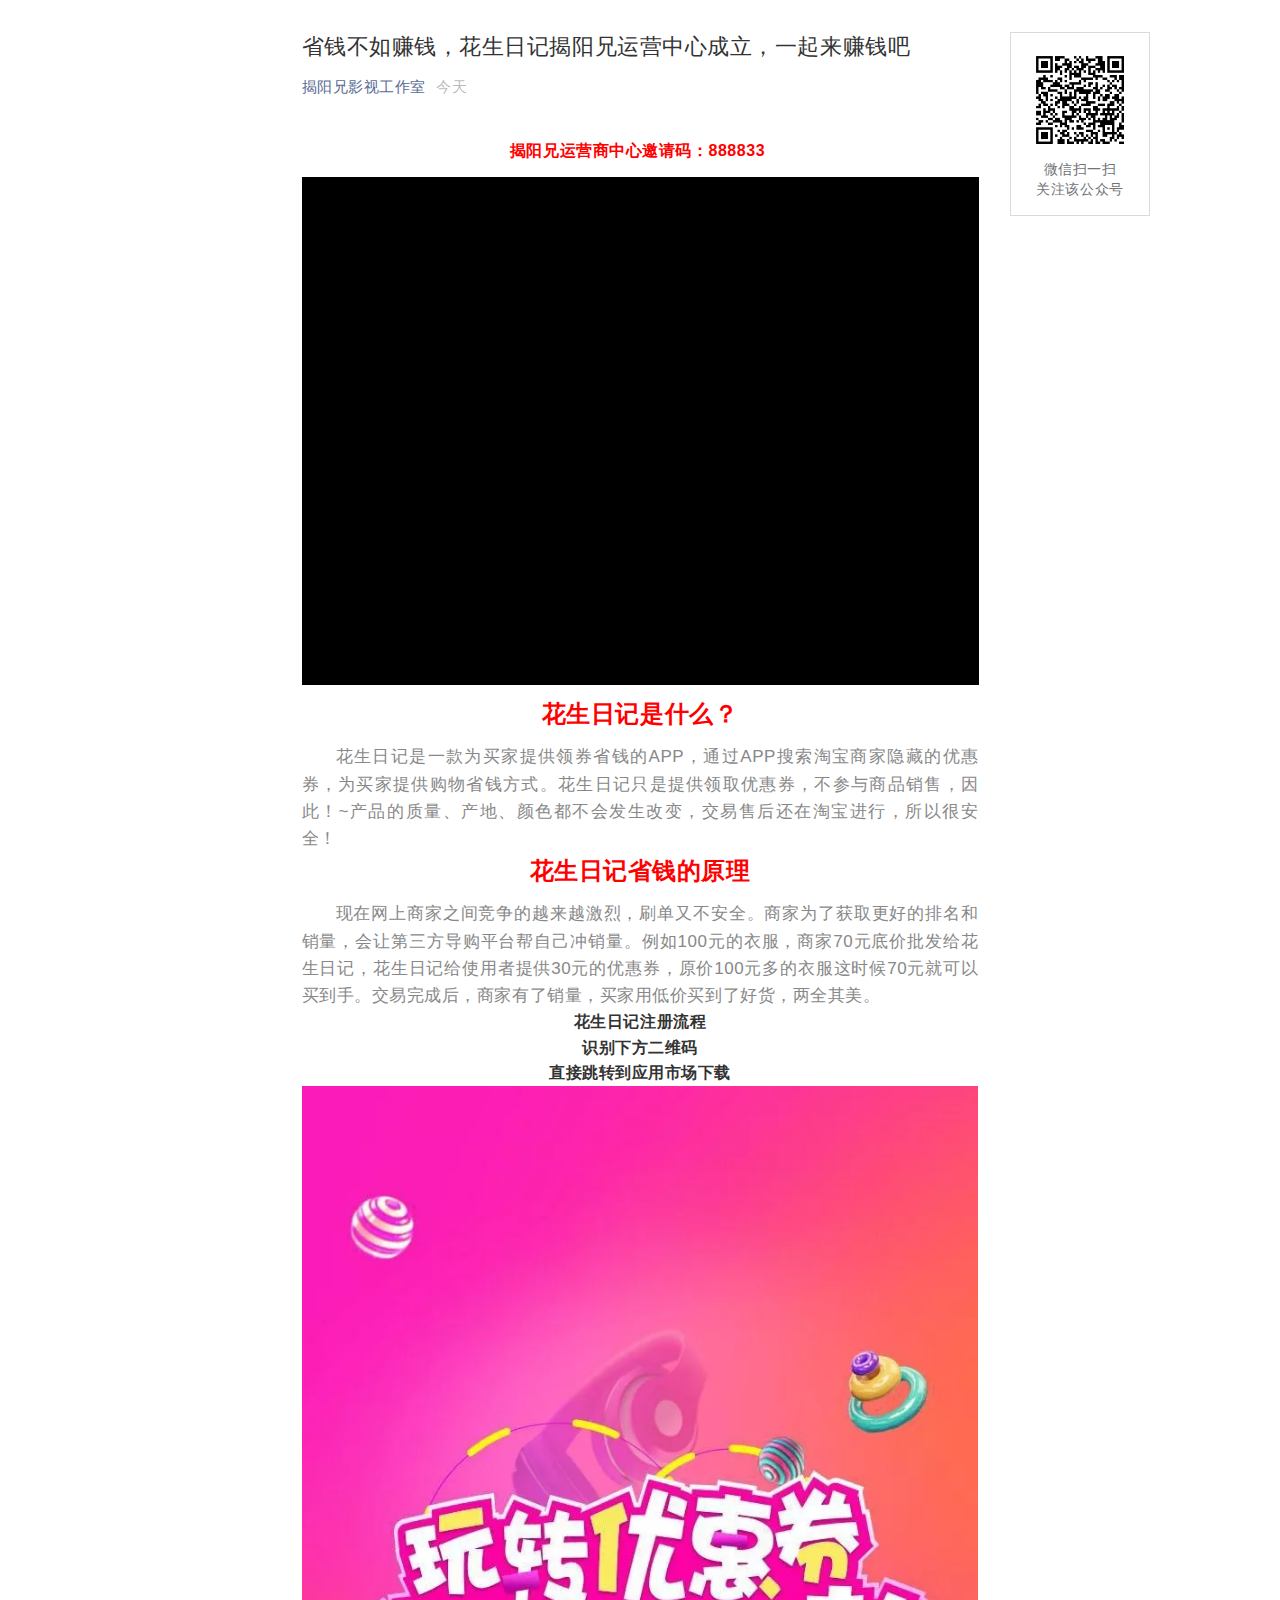
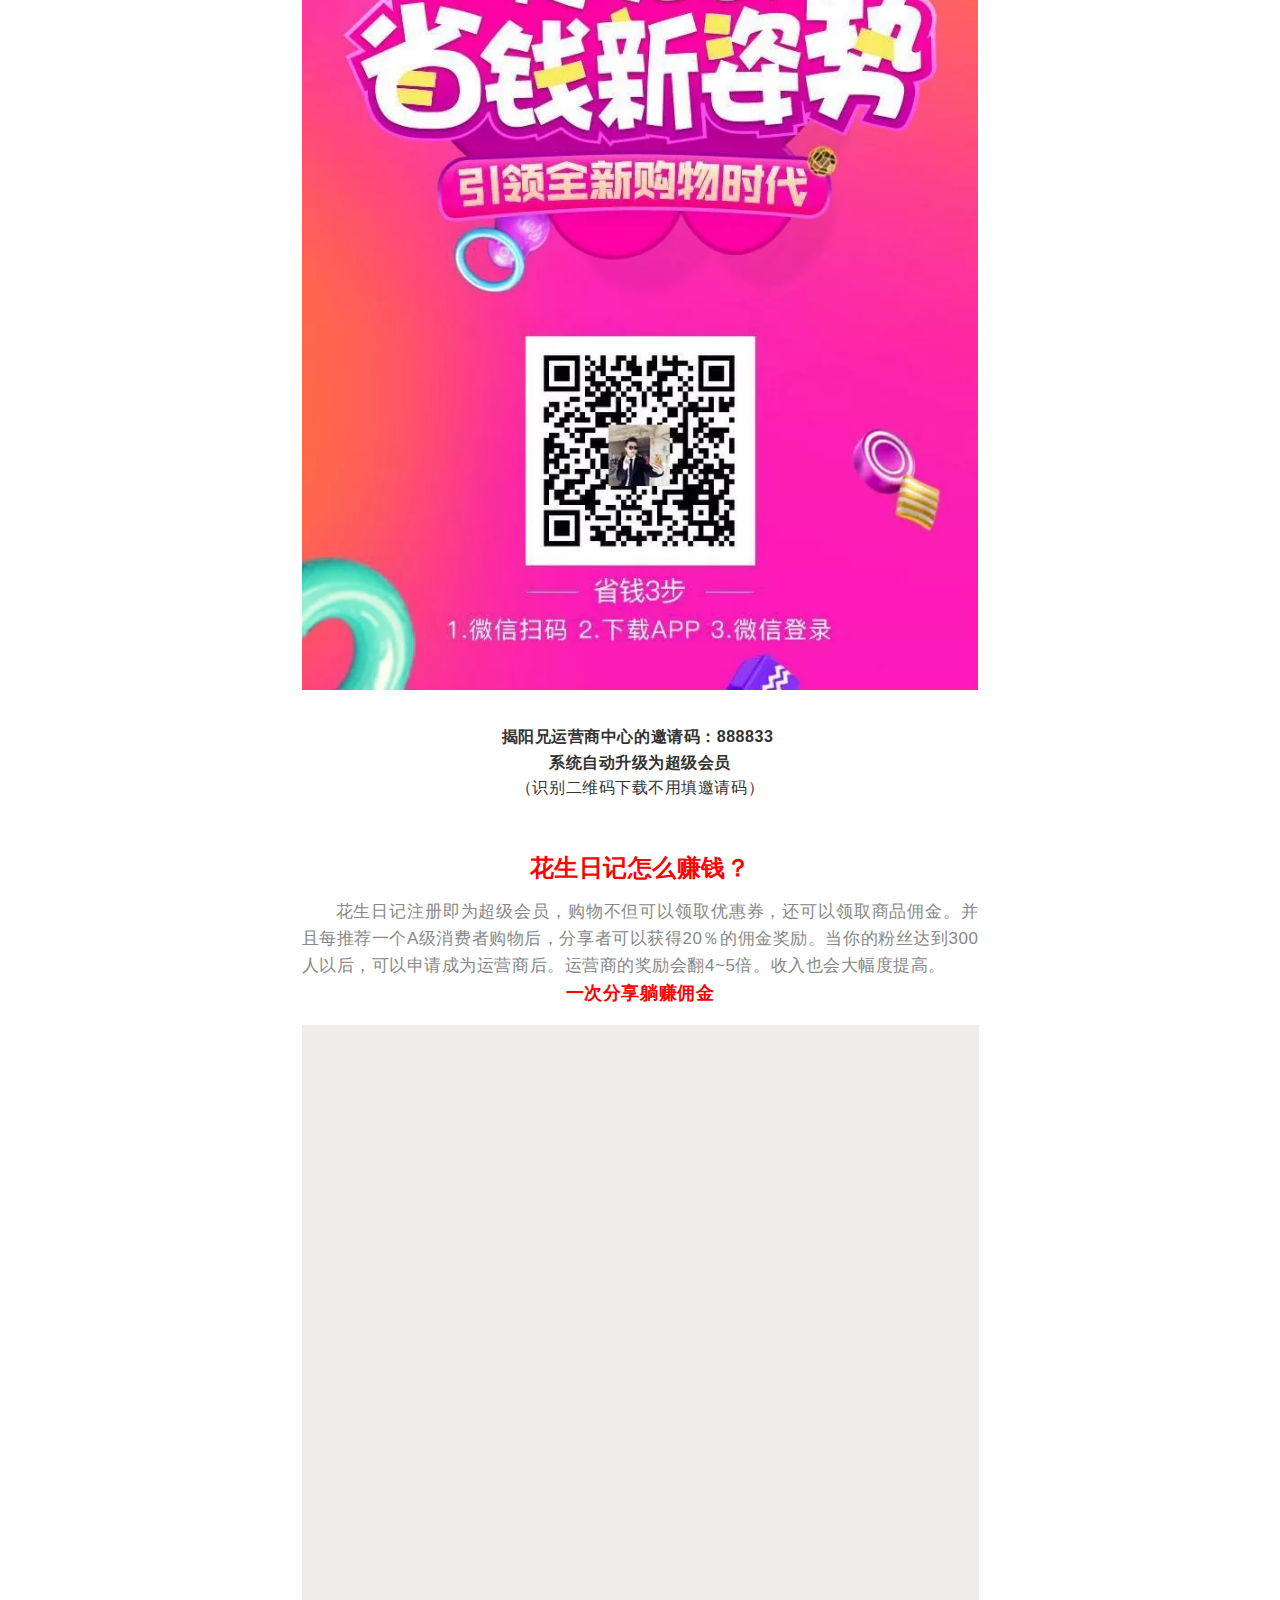
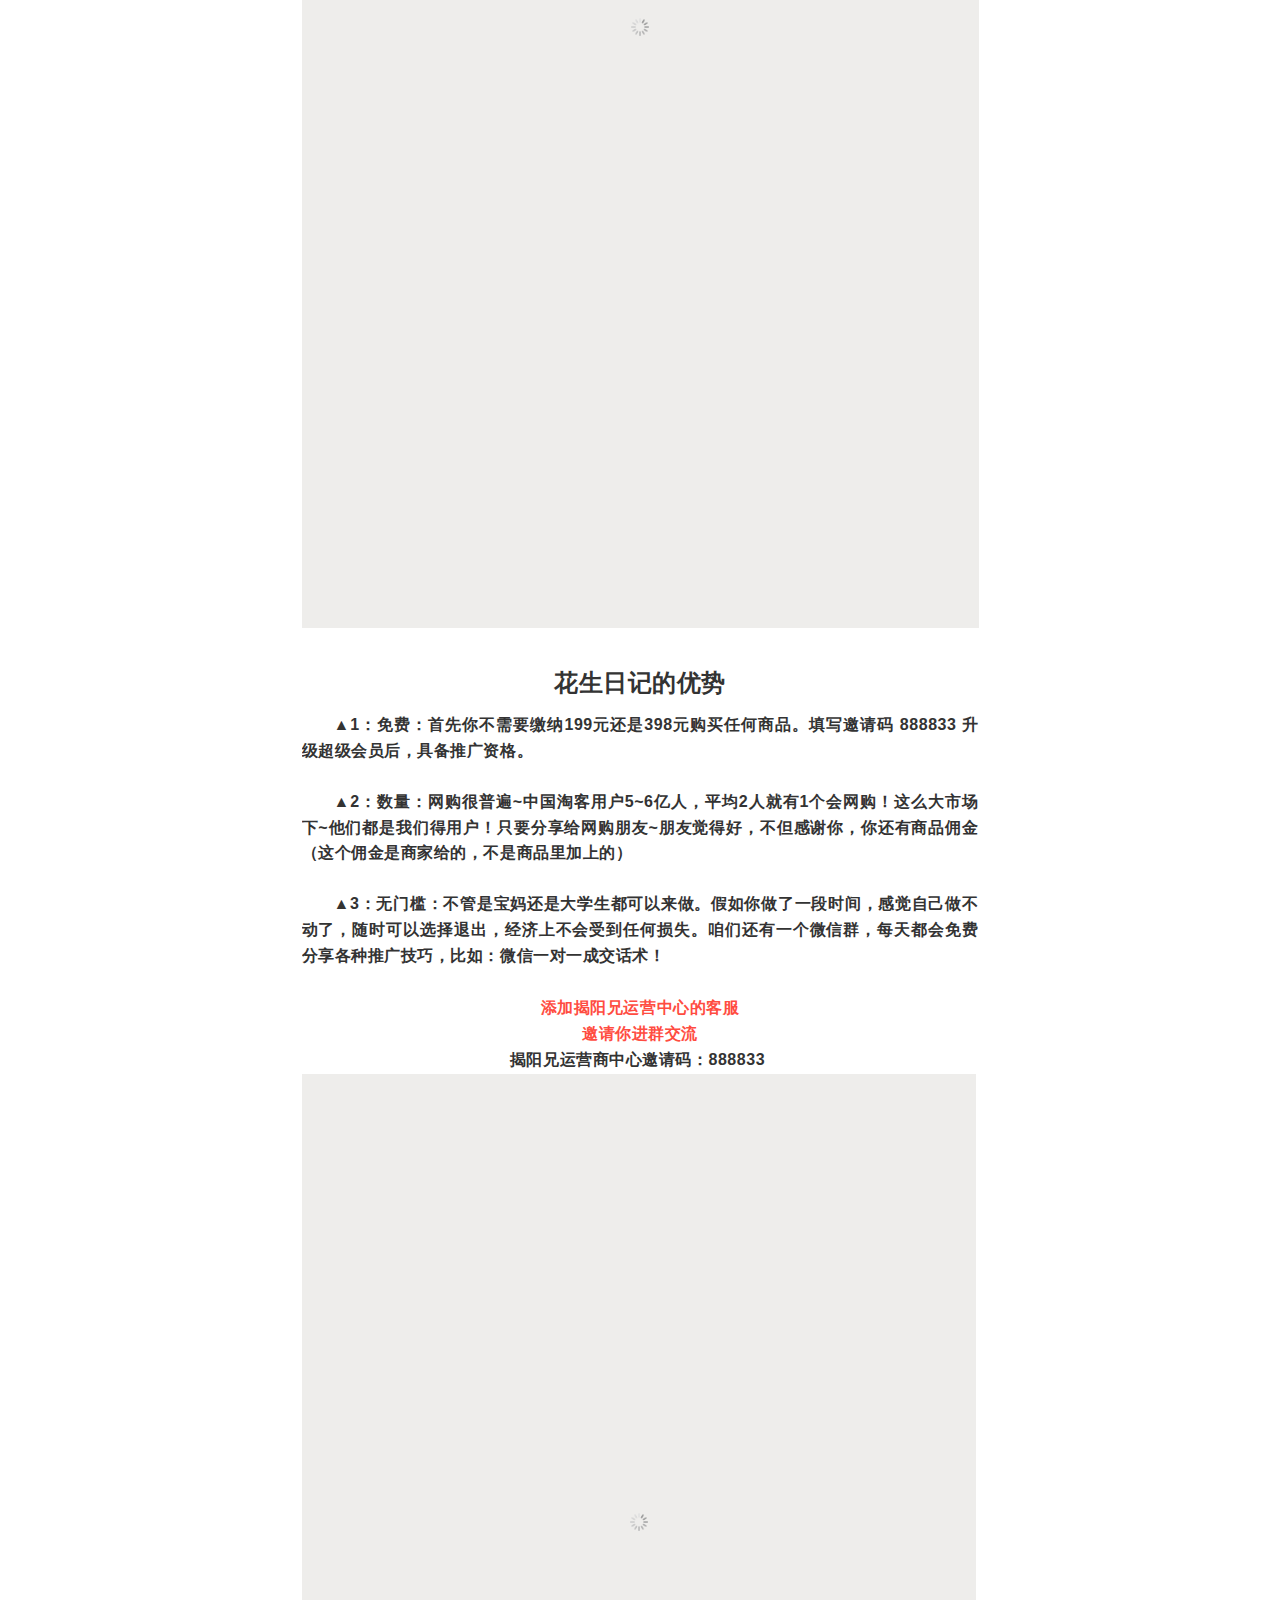
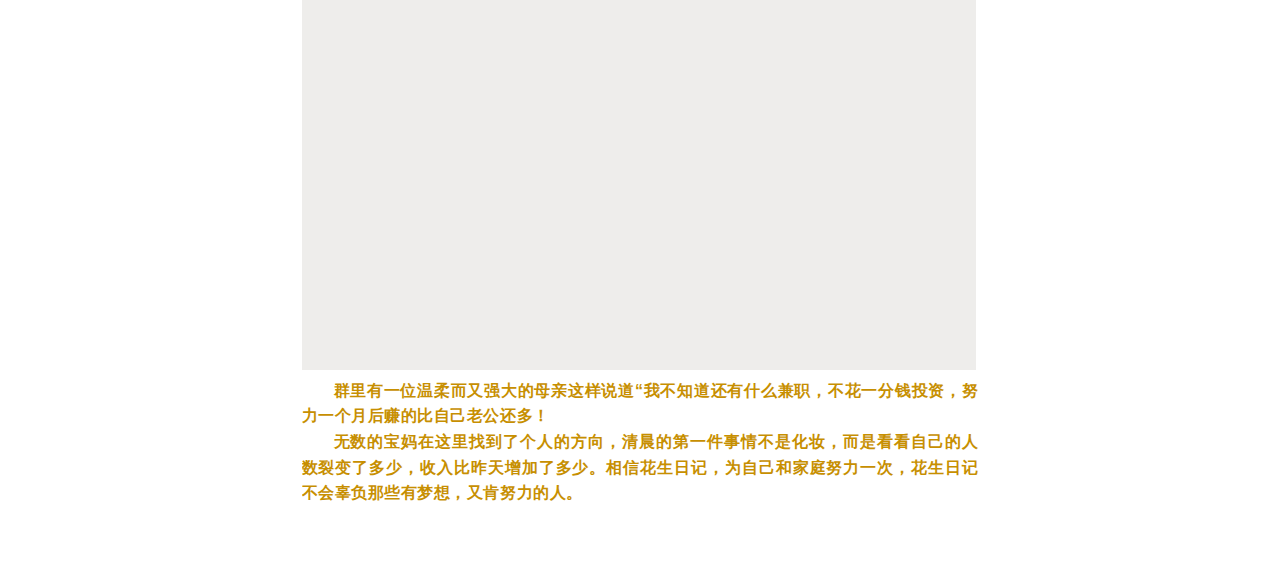
==== index.html @ e2433e73 "init" ====
<!DOCTYPE html>
<!-- saved from url=(0049)https://mp.weixin.qq.com/s/fI3RAuGwibPRzOulkHPVQA -->
<html><head><meta http-equiv="Content-Type" content="text/html; charset=UTF-8">
        
<meta http-equiv="X-UA-Compatible" content="IE=edge">
<meta name="viewport" content="width=device-width,initial-scale=1.0,maximum-scale=1.0,user-scalable=0,viewport-fit=cover">
<meta name="apple-mobile-web-app-capable" content="yes">
<meta name="apple-mobile-web-app-status-bar-style" content="black">
<meta name="format-detection" content="telephone=no">


        <script nonce="" type="text/javascript">
            window.logs = {
                pagetime: {}
            };
            window.logs.pagetime['html_begin'] = (+new Date());
        </script>
        
<script nonce="" type="text/javascript">
    var biz = ""||"MzA5NjA3ODQzOQ==";
    var sn = "" || ""|| "c3c535b35e51653a4c8764b5bd356743";
    var mid = "" || ""|| "2652882497";
    var idx = "" || "" || "1";
    window.__allowLoadResFromMp = true; 
    
        
</script>
<script nonce="" type="text/javascript">
var page_begintime=+new Date,is_rumor="",norumor="";
1*is_rumor&&!(1*norumor)&&biz&&mid&&(document.referrer&&-1!=document.referrer.indexOf("mp.weixin.qq.com/mp/rumor")||(location.href="http://mp.weixin.qq.com/mp/rumor?action=info&__biz="+biz+"&mid="+mid+"&idx="+idx+"&sn="+sn+"#wechat_redirect"));
</script>
<script nonce="" type="text/javascript">
var MutationObserver=window.WebKitMutationObserver||window.MutationObserver||window.MozMutationObserver,isDangerSrc=function(t){
if(t){
var e=t.match(/http(?:s)?:\/\/([^\/]+?)(\/|$)/);
if(e&&!/qq\.com(\:8080)?$/.test(e[1])&&!/weishi\.com$/.test(e[1]))return!0;
}
return!1;
},ishttp=0==location.href.indexOf("http://");
-1==location.href.indexOf("safe=0")&&ishttp&&"function"==typeof MutationObserver&&"mp.weixin.qq.com"==location.host&&(window.__observer_data={
count:0,
exec_time:0,
list:[]
},window.__observer=new MutationObserver(function(t){
window.__observer_data.count++;
var e=new Date,r=[];
t.forEach(function(t){
for(var e=t.addedNodes,o=0;o<e.length;o++){
var n=e[o];
if("SCRIPT"===n.tagName){
var i=n.src;
isDangerSrc(i)&&(window.__observer_data.list.push(i),r.push(n)),!i&&window.__nonce_str&&n.getAttribute("nonce")!=window.__nonce_str&&(window.__observer_data.list.push("inlinescript_without_nonce"),
r.push(n));
}
}
});
for(var o=0;o<r.length;o++){
var n=r[o];
n.parentNode&&n.parentNode.removeChild(n);
}
window.__observer_data.exec_time+=new Date-e;
}),window.__observer.observe(document,{
subtree:!0,
childList:!0
})),function(){
if(-1==location.href.indexOf("safe=0")&&Math.random()<.01&&ishttp&&HTMLScriptElement.prototype.__lookupSetter__&&"undefined"!=typeof Object.defineProperty){
window.__danger_src={
xmlhttprequest:[],
script_src:[],
script_setAttribute:[]
};
var t="$"+Math.random();
HTMLScriptElement.prototype.__old_method_script_src=HTMLScriptElement.prototype.__lookupSetter__("src"),
HTMLScriptElement.prototype.__defineSetter__("src",function(t){
t&&isDangerSrc(t)&&window.__danger_src.script_src.push(t),this.__old_method_script_src(t);
});
var e="element_setAttribute"+t;
Object.defineProperty(Element.prototype,e,{
value:Element.prototype.setAttribute,
enumerable:!1
}),Element.prototype.setAttribute=function(t,r){
"SCRIPT"==this.tagName&&"src"==t&&isDangerSrc(r)&&window.__danger_src.script_setAttribute.push(r),
this[e](t,r);
};
}
}();
</script>

        <link rel="dns-prefetch" href="https://res.wx.qq.com/">
<link rel="dns-prefetch" href="https://mmbiz.qpic.cn/">
<link rel="shortcut icon" type="image/x-icon" href="https://res.wx.qq.com/mmbizwap/zh_CN/htmledition/images/icon/common/favicon22c41b.ico">
<script nonce="" type="text/javascript">
    String.prototype.html = function(encode) {
        var replace =["&#39;", "'", "&quot;", '"', "&nbsp;", " ", "&gt;", ">", "&lt;", "<", "&amp;", "&", "&yen;", "¥"];
        if (encode) {
            replace.reverse();
        }
        for (var i=0,str=this;i< replace.length;i+= 2) {
             str=str.replace(new RegExp(replace[i],'g'),replace[i+1]);
        }
        return str;
    };

    window.isInWeixinApp = function() {
        return /MicroMessenger/.test(navigator.userAgent);
    };

    window.getQueryFromURL = function(url) {
        url = url || 'http://qq.com/s?a=b#rd'; 
        var tmp = url.split('?'),
            query = (tmp[1] || "").split('#')[0].split('&'),
            params = {};
        for (var i=0; i<query.length; i++) {
            var arg = query[i].split('=');
            params[arg[0]] = arg[1];
        }
        if (params['pass_ticket']) {
        	params['pass_ticket'] = encodeURIComponent(params['pass_ticket'].html(false).html(false).replace(/\s/g,"+"));
        }
        return params;
    };

    (function() {
	    var params = getQueryFromURL(location.href);
        window.uin = params['uin'] || "" || '';
        window.key = params['key'] || "" || '';
        window.wxtoken = params['wxtoken'] || '';
        window.pass_ticket = params['pass_ticket'] || '';
        window.appmsg_token = "";
    })();

    function wx_loaderror() {
        if (location.pathname === '/bizmall/reward') {
            new Image().src = '/mp/jsreport?key=96&content=reward_res_load_err&r=' + Math.random();
        }
    }

</script>

<script nonce="" type="text/javascript">
        window.__moon_report_uin = "0";
            window.no_moon_ls = 0;
    </script>
        <title>揭阳兄影视工作室</title>
        
<style>.radius_avatar{display:inline-block;background-color:#fff;padding:3px;border-radius:50%;-moz-border-radius:50%;-webkit-border-radius:50%;overflow:hidden;vertical-align:middle}.radius_avatar img{display:block;width:100%;height:100%;border-radius:50%;-moz-border-radius:50%;-webkit-border-radius:50%;background-color:#eee}.rich_media_empty_extra{background-color:#fafafa}.appmsg_skin_default.rich_media_empty_extra{background-color:#fff}.appmsg_skin_default .rich_media_area_primary,.appmsg_skin_default .article_modify_area .weui-loadmore_line .weui-loadmore__tips{background-color:#fff}.appmsg_style_default .rich_media_tool{padding-top:15px}.rich_media_title_ios{font-weight:700}.rich_media_inner{word-wrap:break-word;-webkit-hyphens:auto;-ms-hyphens:auto;hyphens:auto}.rich_media_area_primary{padding:20px 16px 12px;background-color:#fafafa}.rich_media_area_primary.voice{padding-top:66px}.rich_media_area_primary .weui-loadmore_line .weui-loadmore__tips{color:rgba(0,0,0,0.3)}.rich_media_area_extra{padding:0 16px 24px}.rich_media_extra{padding-top:30px}.mpda_bottom_container .rich_media_extra{padding-top:24px}html{-ms-text-size-adjust:100%;-webkit-text-size-adjust:100%;line-height:1.6}body{-webkit-touch-callout:none;font-family:-apple-system-font,BlinkMacSystemFont,"Helvetica Neue","PingFang SC","Hiragino Sans GB","Microsoft YaHei UI","Microsoft YaHei",Arial,sans-serif;color:#333;background-color:#f2f2f2;letter-spacing:.034em}h1,h2,h3,h4,h5,h6{font-weight:400;font-size:16px}*{margin:0;padding:0}a{color:#576b95;text-decoration:none;-webkit-tap-highlight-color:rgba(0,0,0,0)}.rich_media_title{font-size:22px;line-height:1.4;margin-bottom:14px}@supports(-webkit-overflow-scrolling:touch){.rich_media_title{font-weight:700}}.rich_media_meta_list{margin-bottom:22px;line-height:20px;font-size:0;word-wrap:break-word;word-break:break-all}.rich_media_meta_list em{font-style:normal}.rich_media_meta{display:inline-block;vertical-align:middle;margin:0 10px 10px 0;font-size:15px;-webkit-tap-highlight-color:rgba(0,0,0,0)}.rich_media_meta.icon_appmsg_tag{margin-right:4px}.rich_media_meta.meta_tag_text{margin-right:0}.rich_media_meta_primary{display:block;margin-bottom:10px;font-size:15px}.meta_original_tag{padding:0 .5em;font-size:12px;line-height:1.4;background-color:#f2f2f2;color:#888}.meta_enterprise_tag img{width:30px;height:30px!important;display:block;position:relative;margin-top:-3px;border:0}.rich_media_meta_link{color:#576b95}.rich_media_meta_text{color:rgba(0,0,0,0.3)}.rich_media_meta_text.rich_media_meta_split{padding-left:10px}.rich_media_meta_text.rich_media_meta_split:before{position:absolute;top:50%;left:0;margin-top:-6px;content:' ';display:block;border-left:1px solid #888;width:200%;height:130%;box-sizing:border-box;-moz-box-sizing:border-box;-webkit-box-sizing:border-box;-webkit-transform:scale(0.5);transform:scale(0.5);-webkit-transform-origin:0 0;transform-origin:0 0}.rich_media_meta_text.article_modify_tag{position:relative}.rich_media_meta_nickname{position:relative}.rich_media_thumb_wrp{margin-bottom:6px}.rich_media_thumb_wrp .original_img_wrp{display:block}.rich_media_thumb{display:block;width:100%}.rich_media_content{overflow:hidden;color:#333;font-size:17px;word-wrap:break-word;-webkit-hyphens:auto;-ms-hyphens:auto;hyphens:auto;text-align:justify}.rich_media_content *{max-width:100%!important;box-sizing:border-box!important;-webkit-box-sizing:border-box!important;word-wrap:break-word!important}.rich_media_content p{clear:both;min-height:1em}.rich_media_content em{font-style:italic}.rich_media_content fieldset{min-width:0}.rich_media_content .list-paddingleft-2{padding-left:2.2em}.rich_media_content .list-paddingleft-2 .list-paddingleft-2{padding-left:30px}.rich_media_content blockquote{margin:0;padding-left:10px;border-left:3px solid #dbdbdb}.weui-mask{position:fixed;z-index:1000;top:0;right:0;left:0;bottom:0;background:rgba(0,0,0,0.6)}.weui-dialog{position:fixed;z-index:5000;width:80%;max-width:300px;top:50%;left:50%;-webkit-transform:translate(-50%,-50%);transform:translate(-50%,-50%);background-color:#fff;text-align:center;border-radius:3px;overflow:hidden}.weui-dialog__hd{padding:1.3em 1.6em .5em}.weui-dialog__title{font-weight:400;font-size:18px}.weui-dialog__bd{padding:0 1.6em .8em;min-height:40px;font-size:15px;line-height:1.3;word-wrap:break-word;word-break:break-all;color:#999}.weui-dialog__bd:first-child{padding:2.7em 20px 1.7em;color:#353535}.weui-dialog__ft{position:relative;line-height:48px;font-size:18px;display:-webkit-box;display:-webkit-flex;display:flex}.weui-dialog__ft:after{content:" ";position:absolute;left:0;top:0;right:0;height:1px;border-top:1px solid #d5d5d6;color:#d5d5d6;-webkit-transform-origin:0 0;transform-origin:0 0;-webkit-transform:scaleY(0.5);transform:scaleY(0.5)}.weui-dialog__btn{display:block;-webkit-box-flex:1;-webkit-flex:1;flex:1;color:#3cc51f;text-decoration:none;-webkit-tap-highlight-color:rgba(0,0,0,0);position:relative}.weui-dialog__btn:active{background-color:#eee}.weui-dialog__btn:after{content:" ";position:absolute;left:0;top:0;width:1px;bottom:0;border-left:1px solid #d5d5d6;color:#d5d5d6;-webkit-transform-origin:0 0;transform-origin:0 0;-webkit-transform:scaleX(0.5);transform:scaleX(0.5)}.weui-dialog__btn:first-child:after{display:none}.weui-dialog__btn_default{color:#353535}.weui-dialog__btn_primary{color:#0bb20c}img{height:auto!important}@media only screen and (device-width:375px) and (device-height:812px) and (-webkit-device-pixel-ratio:3) and (orientation:portrait){.rich_media_area_extra{padding-bottom:34px}}@media only screen and (device-width:375px) and (device-height:812px) and (-webkit-device-pixel-ratio:3) and (orientation:landscape){.rich_media_area_primary{padding:20px 60px 15px 60px}.rich_media_area_extra{padding:0 60px 21px 60px}}@media screen and (min-width:1024px){.rich_media_area_primary_inner,.rich_media_area_extra_inner{max-width:677px;margin-left:auto;margin-right:auto}.rich_media_area_primary{padding-top:32px}}.appmsg_share_notice{font-size:16px;color:#888;position:relative;padding:1.25em 0;margin-bottom:1.75em}.appmsg_share_notice:before{content:" ";position:absolute;left:0;top:0;right:0;height:1px;border-top:1px solid #dfdfdf;-webkit-transform-origin:0 0;transform-origin:0 0;-webkit-transform:scaleY(0.5);transform:scaleY(0.5)}.appmsg_share_notice:after{content:" ";position:absolute;left:0;bottom:0;right:0;height:1px;border-bottom:1px solid #dfdfdf;-webkit-transform-origin:0 100%;transform-origin:0 100%;-webkit-transform:scaleY(0.5);transform:scaleY(0.5)}.appmsg_share_notice_hd{font-weight:700;padding-bottom:.2em}.cell{padding:.8em 0;display:block;position:relative}.cell_hd,.cell_bd,.cell_ft{display:table-cell;vertical-align:middle;word-wrap:break-word;word-break:break-all;white-space:nowrap}.cell_primary{width:2000px;white-space:normal}.flex_cell{padding:10px 0;display:-webkit-box;display:-webkit-flex;display:-ms-flexbox;display:flex;-webkit-box-align:center;-webkit-align-items:center;-ms-flex-align:center;align-items:center}.flex_cell_primary{width:100%;-webkit-box-flex:1;-webkit-flex:1;-ms-flex:1;box-flex:1;flex:1}.original_tool_area{display:block;padding:.75em 1em 0;-webkit-tap-highlight-color:rgba(0,0,0,0);color:#333;border:1px solid #eaeaea;margin:20px 0}.original_tool_area .tips_global{position:relative;padding-bottom:.5em;font-size:15px}.original_tool_area .tips_global:after{content:" ";position:absolute;left:0;bottom:0;right:0;height:1px;border-bottom:1px solid #dbdbdb;-webkit-transform-origin:0 100%;transform-origin:0 100%;-webkit-transform:scaleY(0.5);transform:scaleY(0.5)}.original_tool_area .radius_avatar{width:27px;height:27px;padding:0;margin-right:.5em}.original_tool_area .radius_avatar img{height:100%!important}.original_tool_area .flex_cell_bd{width:auto;overflow:hidden;text-overflow:ellipsis;white-space:nowrap;word-wrap:normal}.original_tool_area .flex_cell_ft{font-size:14px;color:#888;padding-left:1em;white-space:nowrap}.original_tool_area .icon_access:after{content:" ";display:inline-block;height:8px;width:8px;border-width:1px 1px 0 0;border-color:#cbcad0;border-style:solid;transform:matrix(0.71,0.71,-0.71,0.71,0,0);-ms-transform:matrix(0.71,0.71,-0.71,0.71,0,0);-webkit-transform:matrix(0.71,0.71,-0.71,0.71,0,0);position:relative;top:-2px;top:-1px}.rich_media_global_msg{position:fixed;top:0;left:0;right:0;padding:.85em 35px .85em 15px;z-index:2;background-color:#c6e0f8;color:#888;font-size:12px}.rich_media_global_msg .icon_closed{position:absolute;right:15px;top:50%;margin-top:-5px;line-height:300px;overflow:hidden;-webkit-tap-highlight-color:rgba(0,0,0,0);background:transparent url(//res.wx.qq.com/mmbizwap/zh_CN/htmledition/images/icon/appmsg/icon_appmsg_msg_closed_sprite.2x2eb52b.png) no-repeat 0 0;width:11px;height:11px;vertical-align:middle;display:inline-block;-webkit-background-size:100% auto;background-size:100% auto}.rich_media_global_msg .icon_closed:active{background-position:0 -17px}.rich_media_global_msg.voice{color:#1aad19;background-color:#e8f6e8;padding-left:43.3px;overflow:hidden;text-overflow:ellipsis;white-space:nowrap}.rich_media_global_msg.voice .ic_voice{position:absolute;top:50%;margin-top:-10px;left:15px;display:inline-block;width:13.3px;height:18.3px;background:url([data-uri]) no-repeat center;background-size:contain}.rich_media_global_msg.voice .icon_more{position:absolute;right:15px;top:50%;margin-top:-6.5px;width:8px;height:13px;background:url([data-uri]) no-repeat center;background-size:contain}.preview_appmsg .rich_media_title{margin-top:2.3em}@media screen and (min-width:1024px){.rich_media_global_msg{position:relative;margin-bottom:32px}.preview_appmsg .rich_media_title.rich_media_title{margin-top:0}}.pages_reset{color:#333;line-height:1.6;font-size:16px;font-weight:400;font-style:normal;text-indent:0;letter-spacing:normal;text-align:left;text-decoration:none;white-space:normal}.weapp_element,.weapp_display_element,.mp-miniprogram{display:block;margin:1em 0}.share_audio_context{margin:16px 0}.weapp_text_link{font-size:17px}.weapp_text_link:before{content:'';display:inline-block;line-height:1;background-size:12px 12px;background-repeat:no-repeat;background-image:url('[data-uri]');vertical-align:middle;font-size:11px;color:#888;border-radius:10px;background-color:#f4f4f4;margin-right:6px;margin-top:-4px;background-position:center;height:20px;width:20px}.flex_context{display:-webkit-box;display:-webkit-flex;display:flex;-webkit-box-align:center;-webkit-align-items:center;align-items:center}.flex_bd{-webkit-box-flex:1;-webkit-flex:1;flex:1;word-wrap:break-word;word-break:break-all}.original_page{background-color:#fff;font-size:16px}.account_info{padding:0 0 20px}.account_info .flex_bd{padding-left:.85em}.radius_avatar.account_avatar{width:40px;height:40px;padding:0}.account_nickname{overflow:hidden;text-overflow:ellipsis;display:-webkit-box;-webkit-box-orient:vertical;-webkit-line-clamp:1;line-height:1.2;color:#576b95;font-size:14px}.account_nickname_inner{font-weight:400;vertical-align:top}.account_desc{overflow:hidden;text-overflow:ellipsis;display:-webkit-box;-webkit-box-orient:vertical;-webkit-line-clamp:1;color:#b2b2b2;font-size:13px;line-height:1.2;padding-top:.3em}.account_desc_inner{display:inline;vertical-align:top}.share_notice{margin-bottom:20px;word-wrap:break-word;-webkit-hyphens:auto;-ms-hyphens:auto;hyphens:auto}.share_media{padding-bottom:18px}.original_panel{padding:20px;background-color:#fcfcfc;word-wrap:break-word;-webkit-hyphens:auto;-ms-hyphens:auto;hyphens:auto;overflow:hidden;position:relative}.original_panel:after{content:" ";border:1px solid #d8d8d8;border-radius:4px;-moz-border-radius:4px;-webkit-border-radius:4px;position:absolute;top:0;left:0;width:200%;height:200%;-webkit-transform:scale(0.5);transform:scale(0.5);-webkit-transform-origin:0 0;transform-origin:0 0;box-sizing:border-box;-moz-box-sizing:border-box;-webkit-box-sizing:border-box}.original_panel .original_account{margin-bottom:18px;position:relative;z-index:1}.original_panel .original_account_avatar{width:28px;height:28px;padding:0}.original_panel .original_account_nickname{padding-left:.85em;font-size:15px;color:#576b95}.original_panel_title{font-size:23px;color:#000;margin:0 0 16px}.original_panel_content{color:#333}.original_panel_tool{padding-top:20px;position:relative;z-index:1}.original_cell_nickname{display:inline-block;vertical-align:middle;font-weight:400;width:auto;overflow:hidden;text-overflow:ellipsis;white-space:nowrap;word-wrap:normal;max-width:8em;color:#000}.original_tool_area{padding:1.17em 0;border-width:0;position:relative}.original_tool_area:before{content:" ";position:absolute;left:0;top:0;right:0;height:1px;border-top:1px solid #dfdfdf;-webkit-transform-origin:0 0;transform-origin:0 0;-webkit-transform:scaleY(0.5);transform:scaleY(0.5)}.original_tool_area:after{content:" ";position:absolute;left:0;bottom:0;right:0;height:1px;border-bottom:1px solid #dfdfdf;-webkit-transform-origin:0 100%;transform-origin:0 100%;-webkit-transform:scaleY(0.5);transform:scaleY(0.5)}.original_tool_area .radius_avatar{width:20px;height:20px;margin-right:.2em}.original_tool_area .flex_cell{padding:0;font-size:14px}.original_tool_area .icon_access:after{margin-right:4px;top:0}.preview_appmsg .rich_media_title{margin-top:1.5em}.preview_appmsg .account_info{padding-top:3em}.original_page{background-color:transparent}.account_info{-webkit-tap-highlight-color:rgba(0,0,0,0);outline:0;padding-bottom:20px;font-size:14px}.account_info.appmsg_account_info{padding-bottom:32px}.account_info .radius_avatar img{background-color:transparent}.share_notice{font-size:16px;word-wrap:break-word;-webkit-hyphens:auto;-ms-hyphens:auto;hyphens:auto}.original_panel{background-color:#fafafa}.original_panel:after{border-color:#e6e6e6}.original_panel .original_account_avatar{width:30px;height:30px}.original_panel_tool{font-size:14px}.original_panel_tool a{color:#576b95}.original_panel_content{font-size:17px}.share_media{padding-bottom:30px}.icon_appmsg_tag{display:inline-block;vertical-align:middle;padding:0 .5em;font-size:12px;line-height:1.5;background-color:#c3c3c3;color:#fff;border-radius:2px;-moz-border-radius:2px;-webkit-border-radius:2px;width:auto;overflow:hidden;text-overflow:ellipsis;white-space:nowrap;word-wrap:normal;max-width:70%}.icon_appmsg_tag.primary{color:#3bb638;padding:4px .78em;background-color:rgba(9,187,7,0.08);font-size:12px;border-top-left-radius:.95em 50%;-moz-border-radius-topleft:.95em 50%;-webkit-border-top-left-radius:.95em 50%;border-top-right-radius:.95em 50%;-moz-border-radius-topright:.95em 50%;-webkit-border-top-right-radius:.95em 50%;border-bottom-left-radius:.95em 50%;-moz-border-radius-bottomleft:.95em 50%;-webkit-border-bottom-left-radius:.95em 50%;border-bottom-right-radius:.95em 50%;-moz-border-radius-bottomright:.95em 50%;-webkit-border-bottom-right-radius:.95em 50%}.icon_appmsg_tag.default{border:1px solid rgba(0,0,0,0.1);color:rgba(0,0,0,0.3);background-color:transparent;padding:0 .54em;font-size:15px;line-height:1.3;border-top-left-radius:.67em 50%;-moz-border-radius-topleft:.67em 50%;-webkit-border-top-left-radius:.67em 50%;border-top-right-radius:.67em 50%;-moz-border-radius-topright:.67em 50%;-webkit-border-top-right-radius:.67em 50%;border-bottom-left-radius:.67em 50%;-moz-border-radius-bottomleft:.67em 50%;-webkit-border-bottom-left-radius:.67em 50%;border-bottom-right-radius:.67em 50%;-moz-border-radius-bottomright:.67em 50%;-webkit-border-bottom-right-radius:.67em 50%}.rich_media_meta_list .icon_appmsg_tag.default{margin-top:-1px}.icon_appmsg_tag.title_tag{background-color:#d04b4e}.icon_global_tag_wrp{text-align:right;padding-bottom:12px}.icon_global_tag{background-color:rgba(118,118,118,0.16);color:rgba(0,0,0,0.41);line-height:2.2;border-top-left-radius:1em 50%;-moz-border-radius-topleft:1em 50%;-webkit-border-top-left-radius:1em 50%;border-bottom-left-radius:1em 50%;-moz-border-radius-bottomleft:1em 50%;-webkit-border-bottom-left-radius:1em 50%;padding:0 1.8em 0 1.34em;font-size:12px;margin-right:-24px;display:inline-block;vertical-align:top}.global_plain_btn{display:inline-block;vertical-align:middle;padding:0 1em;line-height:2;font-size:14px;-webkit-tap-highlight-color:rgba(0,0,0,0);border-radius:5px;-moz-border-radius:5px;-webkit-border-radius:5px}.global_plain_btn.primary{color:#1aad19;border:1px solid currentColor}.global_plain_btn.primary:active{color:rgba(26,173,25,0.6)}</style>
<style>
        </style>
<!--[if lt IE 9]>
<link rel="stylesheet" type="text/css" href="//res.wx.qq.com/mmbizwap/zh_CN/htmledition/style/page/appmsg_new/pc3ec991.css">
<![endif]-->

    <script src="./揭阳兄影视工作室_files/fakehash38c7af.js" type="text/javascript" async=""></script><script src="./揭阳兄影视工作室_files/app_card3d45b2.js" type="text/javascript" async=""></script><script src="./揭阳兄影视工作室_files/cmt_tpl.html3de35e.js" type="text/javascript" async=""></script><script src="./揭阳兄影视工作室_files/kugoumusic_ctrl3d171e.js" type="text/javascript" async=""></script><script src="./揭阳兄影视工作室_files/video_ctrl3d3b85.js" type="text/javascript" async=""></script><script src="./揭阳兄影视工作室_files/wxtopic31a3be.js" type="text/javascript" async=""></script><script src="./揭阳兄影视工作室_files/parse36ebcf.js" type="text/javascript" async=""></script><script src="./揭阳兄影视工作室_files/device3e2bd7.js" type="text/javascript" async=""></script><script src="./揭阳兄影视工作室_files/index3ec991.js" type="text/javascript" async=""></script><link type="text/css" rel="stylesheet" href="chrome-extension://pioclpoplcdbaefihamjohnefbikjilc/content.css"><style id="page/appmsg_new/combo.css">.selectTdClass{background-color:#edf5fa!important}table.noBorderTable td,table.noBorderTable th,table.noBorderTable caption{border:1px dashed #ddd!important}table{margin-bottom:10px;border-collapse:collapse;display:table;width:100%!important}td,th{word-wrap:break-word;word-break:break-all;padding:5px 10px;border:1px solid #DDD}caption{border:1px dashed #DDD;border-bottom:0;padding:3px;text-align:center}th{border-top:2px solid #BBB;background:#f7f7f7}.ue-table-interlace-color-single{background-color:#fcfcfc}.ue-table-interlace-color-double{background-color:#f7faff}td p{margin:0;padding:0}.res_iframe{display:block;width:100%;background-color:transparent;border:0}.shopcard_iframe{margin:14px 0;height:95px}.vote_area{display:block;position:relative;margin:14px 0;white-space:normal!important}.vote_iframe{display:block;width:100%;height:100%;background-color:transparent;border:0}form{display:none!important}@media screen and (min-width:0\0) and (min-resolution:72dpi){.rich_media_content table{table-layout:fixed!important}.rich_media_content td,.rich_media_content th{width:auto!important}}.tc{text-align:center}.tl{text-align:left}.tr{text-align:right}.tips_global{color:#888}.article_extend_area{padding:30px 0 0}.article_extend_area .hot_tag{position:relative}.article_extend_area .hot_tag:after{content:" ";display:inline-block;height:6px;width:6px;border-width:1px 1px 0 0;border-color:currentColor;border-style:solid;transform:matrix(0.71,0.71,-0.71,0.71,0,0);-ms-transform:matrix(0.71,0.71,-0.71,0.71,0,0);-webkit-transform:matrix(0.71,0.71,-0.71,0.71,0,0);position:relative;top:-2px;position:absolute;top:50%;margin-top:-3px;right:12px}.article_extend_area .hot_tag.icon_appmsg_tag{padding-left:12px;padding-right:24px}.article_extend_area .hot_tag_inner{display:block;width:auto;overflow:hidden;text-overflow:ellipsis;white-space:nowrap;word-wrap:normal}.article_extend_area:empty{display:none}.rich_tips{margin-top:25px;margin-bottom:0;min-height:24px;text-align:center}.rich_tips .tips{display:inline-block;vertical-align:middle}.rich_tips .tips,.rich_tips .rich_icon{vertical-align:middle}.rich_tips .rich_icon{margin-top:-3px 5px 0 0}.rich_tips.with_line{border-top:1px dotted #e1e1e1}.rich_tips.with_line .tips{position:relative;top:-12px;padding-left:16px;padding-right:16px;background-color:#f2f2f2}.btn_primary{background-color:#04be02}.btn_primary:not(.btn_disabled):visited{color:#fff}.btn_primary:not(.btn_disabled):active{color:rgba(255,255,255,0.4);background-color:#039702}.btn_disabled{color:rgba(255,255,255,0.6)}.rich_tips.with_line{line-height:16px}.rich_tips.with_line .tips{top:-11px;padding-left:.35em;padding-right:.35em}.title_tips{margin-top:35px}.title_tips .tips{color:#868686;font-size:16px}.loading_tips{margin:36px 0 20px}.title_bottom_tips{margin-top:-10px}.icon_arrow_gray{width:7px}.icon_loading_white{width:16px}.icon_loading_white.icon_before{margin-right:1em}.icon_loading_white.icon_after{margin-left:1em}.btn{display:block;padding-left:14px;padding-right:14px;font-size:18px;text-align:center;text-decoration:none;border-radius:5px;-moz-border-radius:5px;-webkit-border-radius:5px;box-sizing:border-box;-moz-box-sizing:border-box;-webkit-box-sizing:border-box;color:#fff;line-height:42px;-webkit-tap-highlight-color:rgba(255,255,255,0)}.btn.btn_inline{display:inline-block}.rich_media_extra{overflow:hidden}.sougou_body .rich_media_area_primary{margin-top:10px}.sougou_body .rich_media_area_primary:first-child{margin-top:0}.sougou_body .rich_media_area_primary.sougou ul{padding-left:0;list-style-type:none}.sougou_body .rich_media_area_extra{margin-top:10px;background-color:#fff}.sougou_body .rich_media_area_title{font-size:16px;margin-bottom:.5em}.sougou_body .relate_article_list{font-size:15px}.sougou_body .relate_article_link{display:block;padding:.35em 0;color:#888;-webkit-tap-highlight-color:rgba(0,0,0,0)}.sougou_body .rich_tips.discuss_title_line{text-align:left;margin-top:0;padding:20px 0 .5em;border-width:0;line-height:1.6}.sougou_body .rich_tips.discuss_title_line .tips{position:static;padding:0;color:#333}.sougou_body .rich_tips.with_line .tips{background-color:#fff}.sougou_body .rich_split_tips{margin:0;padding:20px 0}.sougou_body .rich_media_extra .loading_tips{margin:0;padding:20px 0}.reward_area{-webkit-box-sizing:border-box;box-sizing:border-box;margin:0 auto;padding:35px 5% 20px}.reward_inner{position:relative}.reward_area_inner{margin:0 auto;position:relative;left:3px;padding-top:32px}.reward-avatar{display:inline-block;width:48px;height:48px;margin:0 auto;border-radius:50%;overflow:hidden}.reward-avatar img{width:100%;height:100%!important;object-fit:cover}.reward-author{font-size:16px;color:#000;text-align:center;margin-top:10px;line-height:1.5}.reward_access{display:inline-block;padding:0 1.6em;line-height:2;border-radius:5px;-moz-border-radius:5px;-webkit-border-radius:5px;font-size:16px;background-color:#dc5d4a;color:#fff;-webkit-tap-highlight-color:rgba(0,0,0,0)}.reward_access:active{background-color:#be5041;color:#e69990}.icon-reward{display:none;width:17px;height:18px;vertical-align:-2px;background-image:url("data:image/svg+xml,%3Csvg width='19' height='20' viewBox='0 0 19 20' xmlns='http://www.w3.org/2000/svg'%3E%3Ctitle%3Eicon reward%3C/title%3E%3Cdesc%3Ewechat reward.%3C/desc%3E%3Cg fill='none'%3E%3Cpath d='M14.313 7.261l-.032-.004c-.462-.066-.712-.364-.824-.711-.042-.13-.06-.253-.068-.398-.009-.151-.008-.235.001-.645.022-.999-.015-1.624-.194-2.298l-.121-.386-.035-.118c-.044-.196-.184-.549-.437-.895-.44-.602-1.044-.918-1.951-.846-.963.076-1.397.848-1.406 2.11v.009c-.006.908-.022 1.375-.093 1.972-.169 1.421-.593 2.49-1.473 3.132-.617.45-1.61.688-2.962.826-.984.101-1.996.129-2.824.12l-.072-.001c-.153 0-.759.697-.759.95l-.11 7.776c-.044.569.331.917.869.917h10.741c1.054 0 1.88-.147 2.786-.693.52-.314.988-.738 1.396-1.294 1.321-1.803 1.5-3.456 1.085-7.244-.107-.982-1.029-1.976-2.161-2.132l-1.357-.145z' stroke='%23FAFAFA' stroke-width='1.9'/%3E%3Cpath d='M9.241 15.058l-.184.044c-.153 0-.286-.084-.356-.208l-.027-.058-1.994-2.273-.02-.085c-.065-.243.221-.556.463-.476l.122.04 1.496.998c.096.063.211.099.334.099l.209-.037 4.601-3.524c.543-.148.661.002.426.529l-5.027 4.926-.045.026z' fill='%23FAFAFA'/%3E%3C/g%3E%3C/svg%3E");background-repeat:no-repeat;-webkit-background-size:contain;background-size:contain;margin-right:.5em}.reward_button{display:inline-block;margin-top:28px;padding:0 1.43em 0 1.3em;letter-spacing:normal;line-height:2.6;border-radius:3px;-moz-border-radius:3px;-webkit-border-radius:3px;font-size:14px;border:1px solid currentColor;color:#ff5f3b;-webkit-tap-highlight-color:rgba(0,0,0,0)}.reward_button:active{color:#f46f56}.reward_button:before{content:" ";width:17px;height:17px;display:inline-block;background:transparent url('[data-uri]') 0 0 no-repeat;background-size:17px;vertical-align:-2px;margin-right:8px}.reward_tips{font-size:17px;margin-top:16px;min-height:1em;text-align:center}.reward_tips:before,.reward_tips:after{font-family:"PingFang SC","Helvetica Neue",sans-serif}.reward_tips:before{content:'“';margin-right:.34em}.reward_tips:after{content:'”';margin-left:.34em}.reward_user_tips.weui-loadmore{width:58%;margin-top:.8em;margin-bottom:-0.9em}.reward_user_list{padding-top:.75em;overflow:hidden}.reward_user_avatar{display:inline-block;vertical-align:top;width:28px;height:28px;margin:0 8px 8px 0}.reward_user_avatar img{width:100%;height:100%!important;border-radius:2px;-moz-border-radius:2px;-webkit-border-radius:2px}.reward_user_avatar.readmore{-webkit-tap-highlight-color:rgba(0,0,0,0)}.reward_qrcode_area{margin:38px 0 20px;padding:30px 20px;font-size:14px;border:1px solid #ebebeb}.reward_qrcode_area p{word-wrap:break-word;word-break:break-all}.reward_qrcode_area .tips_global{font-size:13px}.reward_qrcode_area .reward_money{font-size:30px;margin-top:.6em;margin-bottom:-0.1em;line-height:1;font-family:"WeChatNumber-151125"}.reward_qrcode_area .reward_tips{margin-top:1em;margin-bottom:0}.reward_qrcode_img_wrp{width:200px;height:200px;background-color:#fff;display:block;margin:1.5em auto 1.6em}.reward_qrcode_img{width:100%;height:100%;display:block}@font-face{font-weight:normal;font-style:normal;font-family:"WeChatNumber-151125";src:url('https://res.wx.qq.com/mmbizwap/zh_CN/htmledition/assets/WeChatNumber-170206.ttf') format('truetype')}@media(min-device-width:414px){.reward_qrcode_area .tips_global{line-height:1.8}.reward_qrcode_area .reward_money{margin-top:.6em}.reward_qrcode_img_wrp{width:224px;height:224px;margin:1.8em auto}.reward_access{line-height:44px;font-size:17px}.icon-reward{width:19px;height:20px;vertical-align:-3px}}.reward_area_primary .reward-avatar{border-radius:4px;-moz-border-radius:4px;-webkit-border-radius:4px}.reward_area_primary .reward-author{margin-top:10px;font-size:15px}@supports(-webkit-overflow-scrolling:touch){.reward_button{font-weight:700}}.reward_skin_primary .reward_area{padding:35px 10% 20px}.reward_skin_primary .reward_tips{margin:0 0 15px;font-size:16px}.reward_skin_primary .reward_tips:before,.reward_skin_primary .reward_tips:after{display:none}.reward_skin_primary .reward_area_inner{padding-top:20px}.reward_skin_primary .reward_user_tips.weui-loadmore{border-top-color:transparent}.reward_skin_primary .reward_user_avatar{margin:0 6px 6px 0}.rich_media_extra{position:relative}.rich_media_extra .extra_link{display:block}.rich_media_extra img{vertical-align:middle;margin-top:-3px}.rich_media_extra .appmsg_banner{width:100%}.rich_media_extra .ad_msg_mask{position:absolute;left:0;top:0;width:100%;height:100%;text-align:center;line-height:200px;background-color:#000;filter:alpha(opacity = 20);-moz-opacity:.2;-khtml-opacity:.2;opacity:.2}.btn_default.btn_line,.btn_primary.btn_line{background-color:#fff;color:#04be02;border:1px solid #04be02;font-size:15px}.rich_media_extra .extra_link{position:relative}.promotion_tag{background-color:rgba(0,0,0,0.51);position:absolute;display:block;height:20px;line-height:20px;font-size:14px;font-style:normal;color:#fff;padding-right:6px;text-align:right;right:0;bottom:0}.promotion_tag:before{content:'';width:14px;height:20px;position:absolute;top:0;right:100%;background:transparent url(//res.wx.qq.com/mmbizwap/zh_CN/htmledition/images/ad/promotion_tag_bg_primary2c7543.png) no-repeat 0 0;-webkit-background-size:79px 20px;background-size:79px 20px;overflow:hidden}.brand_logo{position:absolute;display:block;width:24%;right:1.54%;top:0}.brand_logo img{width:100%;vertical-align:top;max-height:35px}.top_banner{background-color:#fff}.top_banner .rich_media_extra{padding:15px 15px 20px 15px}.top_banner .rich_media_extra .extra_link{position:relative;padding-bottom:10px}.top_banner .rich_media_extra .extra_link:before{content:" ";position:absolute;left:0;top:0;width:100%;height:1px;border-top:1px solid #d6d6d6;-webkit-transform-origin:0 0;transform-origin:0 0;-webkit-transform:scaleY(0.5);transform:scaleY(0.5);top:auto;bottom:-2px}.top_banner .rich_media_extra .extra_link:active,.top_banner .rich_media_extra .extra_link:focus{outline:0;border:0}.top_banner .rich_media_extra .appmsg_banner{width:100%;vertical-align:top;outline:0}.top_banner .rich_media_extra .appmsg_banner:active,.top_banner .rich_media_extra .appmsg_banner:focus{outline:0;border:0}.top_banner .rich_media_extra .promotion_tag{height:19px;line-height:19px;width:69px;background:transparent url(//res.wx.qq.com/mmbizwap/zh_CN/htmledition/images/ad/promotion_tag_bg_small24a2fe.png) no-repeat 0 0;font-size:12px;-webkit-background-size:69px 19px;background-size:69px 19px;bottom:10px;padding-left:6px}.top_banner .rich_media_extra .brand_logo{width:20%;right:2.22%}.top_banner .rich_media_extra .brand_logo img{max-height:35px}.top_banner .rich_media_extra .ad_msg_mask{position:absolute;left:0;top:0;width:100%;height:100%;text-align:center;line-height:200px;background-color:#000;filter:alpha(opacity = 20);-moz-opacity:.2;-khtml-opacity:.2;opacity:.2}.top_banner .rich_media_extra .ad_msg_mask img{position:absolute;width:16px;top:50%;margin-top:-8px;left:50%;margin-left:-8px}.top_banner .preview_group.obvious_app{min-height:54px;position:relative}.top_banner .preview_group.obvious_app .pic_app{width:66.6%}.top_banner .preview_group.obvious_app .pic_app img{height:100%;min-height:54px}.top_banner .preview_group.obvious_app .info_app{width:33%;left:68%}.top_banner .preview_group.obvious_app .info_app .name_app{line-height:18px;font-size:13px}.top_banner .preview_group.obvious_app .info_app .profile_app{font-size:10px}.top_banner .preview_group.obvious_app .info_app .dm_app{bottom:5px}.top_banner .preview_group.obvious_app .info_app .dm_app .ad_btn{font-size:12px;padding-left:17px;line-height:16px}.top_banner .preview_group.obvious_app .info_app .dm_app .ad_btn.btn_download,.top_banner .preview_group.obvious_app .info_app .dm_app .ad_btn.btn_install,.top_banner .preview_group.obvious_app .info_app .dm_app .ad_btn.btn_installed,.top_banner .preview_group.obvious_app .info_app .dm_app .ad_btn.btn_open{-webkit-background-size:14px 14px;background-size:14px 14px;background-position:0 center;-webkit-background-position:0 center}.top_banner .preview_group.obvious_app .info_app .dm_app .extra_info{display:none}.appmsg_card_btn.with_processor .btn_processor{background-color:#576b95}.da_btn_more.with_processor .btn_processor{background-color:#576b95}.with_processor{position:relative;overflow:hidden}.with_processor .btn_processor{display:block;position:absolute;top:0;left:0;width:100%;height:100%;background-color:#04be02}.with_processor .btn_processor_value{position:relative}.wrp_preview_group{padding-top:100px}.preview_group{position:relative;min-height:83px;background-color:#fff;border:1px solid #e7e7eb;-webkit-text-size-adjust:none;text-size-adjust:none}.preview_group.fixed_pos{position:fixed;bottom:0;left:0;right:0}.preview_group .preview_group_inner{padding:14px}.preview_group .preview_group_inner .preview_group_info{padding-left:68px;color:#8d8d8d;font-size:14px}.preview_group .preview_group_inner .preview_group_info .preview_group_title{overflow:hidden;text-overflow:ellipsis;white-space:nowrap;word-wrap:normal;color:#000;font-weight:400;font-style:normal;padding-right:73px;max-width:142px;display:block}.preview_group .preview_group_inner .preview_group_info .preview_group_desc{padding-right:65px;display:inline-block;line-height:20px}.preview_group .preview_group_inner .preview_group_info .preview_group_avatar{position:absolute;width:55px;height:55px;left:13px;top:50%;margin-top:-27px;z-index:1}.preview_group .preview_group_inner .preview_group_info .preview_group_avatar.br_radius{border-radius:100%;-moz-border-radius:100%;-webkit-border-radius:100%}.preview_group .preview_group_inner .preview_group_opr{position:absolute;line-height:83px;top:0;right:13px}.preview_group .preview_group_inner .preview_group_opr .btn{padding:0;min-width:60px;min-height:30px;height:auto;line-height:30px;text-align:center}.preview_group.preview_card .card_inner{padding:0;min-height:89px}.preview_group.preview_card .card_inner .preview_card_avatar{position:absolute;width:89px;height:89px!important;margin:0;left:0;top:0}.preview_group.preview_card .card_inner .preview_group_info{padding:10px 12px 0 106px}.preview_group.preview_card .card_inner .preview_group_info .preview_group_title2{width:100%;overflow:hidden;text-overflow:ellipsis;white-space:nowrap;word-wrap:normal;padding-right:0;display:block;color:#333;font-weight:400}.preview_group.preview_card .card_inner .preview_group_info .preview_group_desc{padding-right:0;overflow:hidden;text-overflow:ellipsis;display:-webkit-box;-webkit-box-orient:vertical;-webkit-line-clamp:2;line-height:1.3}.preview_group.preview_card .card_inner .preview_group_info.append_btn .preview_group_desc,.preview_group.preview_card .card_inner .preview_group_info.append_btn .preview_group_title{padding-right:68px;width:auto}.preview_group.preview_shop_card .shop_card_inner{padding:0;min-height:96px}.preview_group.preview_shop_card .preview_card_avatar{position:absolute;width:96px;height:96px!important;margin:0;left:0;top:0}.preview_group.preview_shop_card .preview_group_info{padding:10px 12px 0 111px}.preview_group.preview_shop_card .preview_shop_card_title{display:block;color:#333;font-weight:400;overflow:hidden;text-overflow:ellipsis;display:-webkit-box;-webkit-box-orient:vertical;-webkit-line-clamp:2;line-height:1.3;font-size:15px}.preview_group.preview_shop_card .preview_shop_card_desc{color:#888;position:absolute;bottom:6px;left:111px;right:12px}.preview_group.preview_shop_card .preview_shop_card_price{font-size:16px;color:#333}.preview_group.preview_shop_card .preview_shop_card_oldprice{text-decoration:line-through;color:#888;font-size:13px;margin-bottom:-0.5em}.preview_group.preview_shop_card .preview_shop_card_price,.preview_group.preview_shop_card .preview_shop_card_oldprice{display:block}.preview_group.preview_shop_card .preview_shop_card_btn_buy{float:right;line-height:1.75;font-size:16px;padding:0 .8em;border-radius:3px;-moz-border-radius:3px;-webkit-border-radius:3px;margin-top:1px}.preview_group.obvious_app{width:100%}.preview_group.obvious_app .preview_group_inner{padding:0}.preview_group.obvious_app .pic_app{width:58.3%;height:100%;display:inline-block;margin-right:2%;vertical-align:top}.preview_group.obvious_app .pic_app img{width:100%;vertical-align:top;margin-top:0}.preview_group.obvious_app .info_app{display:inline-block;width:38%;color:#8a8a8a;font-size:12px;box-sizing:border-box;-webkit-box-sizing:border-box;position:absolute;left:62%;top:0;height:100%}.preview_group.obvious_app .info_app .name_app{color:#000;font-size:15px;width:100%;overflow:hidden;text-overflow:ellipsis;white-space:nowrap;word-wrap:normal;margin-top:3px}.preview_group.obvious_app .info_app .profile_app{line-height:10px;width:100%;overflow:hidden;text-overflow:ellipsis;white-space:nowrap;word-wrap:normal}.preview_group.obvious_app .info_app .profile_app span{padding:0 5px}.preview_group.obvious_app .info_app .profile_app span:first-child{padding-left:0}.preview_group.obvious_app .info_app .profile_app em{font-size:9px;line-height:16px;font-weight:400;font-style:normal;color:#dfdfdf}.preview_group.obvious_app .info_app .dm_app{line-height:20px;vertical-align:middle;position:absolute;left:0;bottom:5px}.preview_group.obvious_app .info_app .dm_app .ad_btn{display:block;color:#04be02;font-size:15px;padding-left:22px}.preview_group.obvious_app .info_app .dm_app .ad_btn.btn_download{background:transparent url(http://res.wx.qq.com/mmbizwap/zh_CN/htmledition/images/ad/icon58_download@3x.png) no-repeat 0 0;-webkit-background-size:19px 19px;background-size:16px 16px;-webkit-background-position:0 center;background-position:0 center}.preview_group.obvious_app .info_app .dm_app .ad_btn.btn_install{background:transparent url(http://res.wx.qq.com/mmbizwap/zh_CN/htmledition/images/ad/icon58_install@3x.png) no-repeat 0 0;-webkit-background-size:19px 19px;background-size:16px 16px;-webkit-background-position:0 center;background-position:0 center}.preview_group.obvious_app .info_app .dm_app .ad_btn.btn_installed{background:transparent url(http://res.wx.qq.com/mmbizwap/zh_CN/htmledition/images/ad/icon58_installed@3x.png) no-repeat 0 0;-webkit-background-size:19px 19px;background-size:16px 16px;color:#8a8a8a;-webkit-background-position:0 center;background-position:0 center}.preview_group.obvious_app .info_app .dm_app .ad_btn.btn_open{background:transparent url(http://res.wx.qq.com/mmbizwap/zh_CN/htmledition/images/ad/icon58_open@3x.png) no-repeat 0 0;-webkit-background-size:19px 19px;background-size:16px 16px;-webkit-background-position:0 center;background-position:0 center}.preview_group.obvious_app .info_app .dm_app p{line-height:15px}.preview_group.obvious_app .info_app .dm_app .extra_info{font-size:9px}.preview_group.obvious_app .info_app .grade_app{height:11px;line-height:11px;font-size:12px;color:#888}.preview_group.obvious_app .info_app .grade_app .stars{display:inline-block;width:55px;height:11px;background:transparent url(//res.wx.qq.com/mmbizwap/zh_CN/htmledition/images/icon/appmsg/star_sprite25624b.png) no-repeat 0 0;-webkit-background-size:55px 110px;background-size:55px 110px}.preview_group.obvious_app .info_app .grade_app .stars.star_half{backgroud-position:0}.preview_group.obvious_app .info_app .grade_app .stars.star_one{background-position:0 -11px}.preview_group.obvious_app .info_app .grade_app .stars.star_one_half{background-position:0 -22px}.preview_group.obvious_app .info_app .grade_app .stars.star_two{background-position:0 -33px}.preview_group.obvious_app .info_app .grade_app .stars.star_two_half{background-position:0 -44px}.preview_group.obvious_app .info_app .grade_app .stars.star_three{background-position:0 -55px}.preview_group.obvious_app .info_app .grade_app .stars.star_three_half{background-position:0 -66px}.preview_group.obvious_app .info_app .grade_app .stars.star_four{background-position:0 -77px}.preview_group.obvious_app .info_app .grade_app .stars.star_four_half{background-position:0 -88px}.preview_group.obvious_app .info_app .grade_app .stars.star_five{background-position:0 -99px}.preview_group.download_app_with_desc{border:0;color:#fff;font-weight:400}.preview_group.download_app_with_desc .preview_group_inner{position:relative;background-repeat:no-repeat;background-position:center;background-size:cover;height:100%;width:100%;box-sizing:border-box;padding:0;overflow:hidden}.preview_group.download_app_with_desc .preview_group_hd{position:relative;z-index:9;width:24%;text-align:center;display:-webkit-box;-webkit-box-orient:horizontal;-webkit-box-pack:center;-webkit-box-align:center;display:box;box-orient:horizontal;box-pack:center;box-align:center;display:-webkit-flex;display:flex;-webkit-align-items:center;align-items:center;-webkit-justify-content:center;justify-content:center;height:100%;float:right;margin-right:2.875%}.preview_group.download_app_with_desc .preview_group_hd .preview_card_avatar{width:45%;height:45%!important;margin:0;border-radius:18%}.preview_group.download_app_with_desc .preview_group_hd .preview_group_title{display:block;font-weight:400;font-size:12px;padding-top:4%;padding-bottom:8%;width:auto;overflow:hidden;text-overflow:ellipsis;white-space:nowrap;word-wrap:normal}.preview_group.download_app_with_desc .preview_group_hd .preview_group_btn{display:block;margin:0 auto;font-size:14px;padding:6.5% 0;line-height:1;width:72%;text-align:center;border:1px solid #fff;border-radius:5px;color:#fff;-webkit-tap-highlight-color:transparent}.preview_group.download_app_with_desc .preview_group_hd_inner{-webkit-box-flex:1;-webkit-flex:1;flex:1}.preview_group.download_app_with_img .preview_card_avatar{box-shadow:0 -1px 2px rgba(0,0,0,0.2)}.preview_group.download_app_with_desc{overflow:hidden}.preview_group.download_app_with_desc .preview_group_bg{width:100%;height:100%;position:absolute;background-repeat:no-repeat;background-position:center;background-size:cover;z-index:0;-webkit-filter:blur(30px);-moz-filter:blur(30px);-o-filter:blur(30px);-ms-filter:blur(30px);filter:blur(30px)}.preview_group.download_app_with_desc .preview_group_bd{position:absolute;left:2.875%;right:26%;top:46%;transform:translateY(-50%);-webkit-transform:translateY(-50%);-moz-transform:translateY(-50%);-ms-transform:translateY(-50%);text-align:center}.preview_group.download_app_with_desc .preview_group_ft{position:absolute;left:2.875%;right:26%;bottom:26%;transform:translateY(50%);-webkit-transform:translateY(50%);-moz-transform:translateY(50%);-ms-transform:translateY(50%);text-align:center}.preview_group.download_app_with_desc .preview_group_desc{display:block;font-size:17px;line-height:1.5;width:12em;margin:0 auto;overflow-x:hidden;white-space:nowrap}.preview_group.download_app_with_desc .preview_group_download_info{display:inline-block;font-size:9px}.preview_group.follow .preview_group_inner .preview_group_info .preview_group_desc{display:block}.preview_group.follow.with_tips .preview_group_desc{width:auto;overflow:hidden;text-overflow:ellipsis;white-space:nowrap;word-wrap:normal}.preview_group.follow .weak_tips{color:#bbb}.btn_plain_primary{color:#04be02;border:1px solid #04be02}.btn_plain_primary:active{border-color:#039702}.mpda_card .btn{padding:0;font-size:15px}.mpda_card .btn_inline{width:4em;line-height:2}.mpda_card .cardticket_hd{background-color:#fff;border-top-left-radius:5px;-moz-border-radius-topleft:5px;-webkit-border-top-left-radius:5px;border-top-right-radius:5px;-moz-border-radius-topright:5px;-webkit-border-top-right-radius:5px;border:1px solid #ececec;border-bottom-width:0}.mpda_card .cardticket_hd .radius_avatar{width:45px;height:45px}.mpda_card .cardticket_hd .cell_hd{padding-left:12px}.mpda_card .cardticket_hd .cell_bd{font-size:17px;padding-left:.5em}.mpda_card .cardticket_hd .cell_ft{padding-right:10px}.mpda_card .cardticket_ft{position:relative;margin-top:10px;padding:.35em 12px;font-size:12px;background-color:#fff;border-bottom-left-radius:5px;-moz-border-radius-bottomleft:5px;-webkit-border-bottom-left-radius:5px;border-bottom-right-radius:5px;-moz-border-radius-bottomright:5px;-webkit-border-bottom-right-radius:5px;border:1px solid #ececec;border-top-width:0}.mpda_card .cardticket_theme{position:absolute;top:-10px;left:8px;right:8px;height:10px;background:transparent url(//res.wx.qq.com/mmbizwap/zh_CN/htmledition/images/pic/appmsg/cardticket_theme/pic_circle290773.png) no-repeat 0 0;background-repeat:repeat-x;-webkit-background-size:10px auto;background-size:10px auto}.mpda_card .cardticket_theme:before{content:" ";position:absolute;left:-8px;top:0;background:transparent url(//res.wx.qq.com/mmbizwap/zh_CN/htmledition/images/pic/appmsg/cardticket_theme/pic_circle_left290773.png) no-repeat 0 0;width:8px;height:10px;vertical-align:middle;display:inline-block;-webkit-background-size:8px auto;background-size:8px auto}.mpda_card .cardticket_theme:after{content:" ";position:absolute;right:-8px;top:0;background:transparent url(//res.wx.qq.com/mmbizwap/zh_CN/htmledition/images/pic/appmsg/cardticket_theme/pic_circle_right290773.png) no-repeat 0 0;width:8px;height:10px;vertical-align:middle;display:inline-block;-webkit-background-size:8px auto;background-size:8px auto}@media(max-width:354px){.preview_group.download_app_with_desc .preview_group_bd{top:45%}.preview_group.download_app_with_desc .preview_group_desc{font-size:16px;line-height:1.4}.preview_group.download_app_with_desc .preview_group_hd .preview_group_title{padding-top:3%;padding-bottom:6%}.preview_group.download_app_with_desc .preview_group_hd .preview_group_btn{font-size:13px}}@media(min-width:400px){.preview_group.download_app_with_desc .preview_group_bd{top:45%}.preview_group.download_app_with_desc .preview_group_desc{font-size:18px}}.wx_flex_layout{display:-webkit-box;display:-webkit-flex;display:flex;-webkit-box-align:center;-webkit-align-items:center;align-items:center}.wx_flex_bd{-webkit-box-flex:1;-webkit-flex:1;flex:1;word-wrap:break-word;word-break:break-all}.wx_flex_ft{text-align:center}.mod_follow_with_img .wx_flex_ft{width:32%}.mod_follow_with_img .fwi_thumb{margin:0;display:block;width:100%}.mod_follow_with_img .radius_avatar{width:35px;height:35px;padding:0}.mod_follow_with_img .radius_avatar img{margin:0}.mod_follow_with_img .fwi_nickname{width:auto;overflow:hidden;text-overflow:ellipsis;white-space:nowrap;word-wrap:normal;display:block;margin:.2em 1em .5em;font-weight:400;font-size:12px;color:#888}.mod_method117 .wx_flex_ft{width:30.435%}.mod_method117 .fwi_thumb{margin:0;display:block;width:100%}.mod_method117 .radius_avatar{width:35px;height:35px;border-radius:10px;-moz-border-radius:10px;-webkit-border-radius:10px;padding:0}.mod_method117 .radius_avatar img{margin:0;border-radius:10px;-moz-border-radius:10px;-webkit-border-radius:10px}.mod_method117 .fwi_nickname{width:auto;overflow:hidden;text-overflow:ellipsis;white-space:nowrap;word-wrap:normal;display:block;margin:.3em 1em .5em;font-weight:400;font-size:12px;color:#888}.wx_min_plain_btn{position:relative;z-index:1;display:inline-block;vertical-align:middle;padding:0 .85em;line-height:1.6em;font-size:15px;-webkit-tap-highlight-color:rgba(0,0,0,0);border-radius:5px;-moz-border-radius:5px;-webkit-border-radius:5px}.wx_min_plain_btn.primary{color:#1aad19;border:1px solid #1aad19}.wx_min_plain_btn.primary:active{color:rgba(26,173,25,0.6);border-color:rgba(26,173,25,0.6)}.wx_min_plain_btn.ba_btn{color:#576b95;border:1px solid #576b95}.wx_min_plain_btn.ba_btn:active{color:#576b95;border-color:#576b95}.btn_progress{position:relative;overflow:hidden}.btn_progress.primary:active{color:#1aad19;border-color:#1aad19}.btn_progress.ba_btn{color:#576b95;border:1px solid #576b95}.btn_progress.ba_btn .btn_progress_bd{width:57px;position:absolute;top:0;left:0;color:#fff;background-color:#576b95;text-align:center;display:block;height:100%;max-width:initial!important}.btn_progress_inner{position:absolute;left:0;top:0;bottom:0;overflow:hidden;-webkit-transition:width 1s;transition:width 1s}.with_processor .btn_progress_inner{right:0;height:100%}.with_processor .btn_progress_bd{height:100%}.btn_progress_bd{position:absolute;top:0;left:0;color:#fff;background-color:#1aad19;text-align:center}.icon26_weapp_white{display:inline-block;width:14px;height:14px;background-image:url([data-uri]);background-size:cover;background-repeat:no-repeat;vertical-align:middle;margin-right:-2px}.da_area{position:relative;-webkit-box-sizing:border-box;box-sizing:border-box;background-color:#fcfcfc;border:1px solid #ebebeb;-webkit-user-select:none;user-select:none;font-size:17px}.da_area .da_inner{position:relative;width:100%;transition:opacity .6s;-webkit-transition:opacity .6s}.da_area .da_bd{padding:8.5px 10px;width:100%;position:relative;border-top:1px solid #ebebeb;box-sizing:border-box;white-space:nowrap;display:flex;justify-content:space-between;align-items:center}.icon26_weapp_blue{display:inline-block;width:12.5px;height:12.5px;background-image:url([data-uri]);background-size:cover;background-repeat:no-repeat;vertical-align:middle;margin-right:4px;position:relative;top:-0.5px}span.img_bg_cover{background-repeat:no-repeat;background-position:center center;background-size:cover}.ct_mpda_wrp{margin:38px 0 20px}.ct_mpda_area{position:relative;-webkit-box-sizing:border-box;box-sizing:border-box;background-color:#fcfcfc;border:1px solid #ebebeb;-webkit-user-select:none;user-select:none}.ct_mpda_placeholder{position:absolute;top:50%;-webkit-transform:translateY(-50%);transform:translateY(-50%);width:100%}.ct_mpda_tips{color:#d8d8d8;text-align:center;font-size:15px}.ct_mpda_inner{position:relative;width:100%;opacity:0;transition:opacity .6s;-webkit-transition:opacity .6s}.ct_mpda_area.show .ct_mpda_inner{opacity:1}.ct_mpda_main_img{width:100%;min-height:100px;display:block}.ct_mpda_hd .page_video{min-height:0}.ct_mpda_bd{width:100%;position:relative;border-top:1px solid #ebebeb;box-sizing:border-box;white-space:nowrap}.ct_mpda_logo{width:35px;height:35px;display:inline-block;margin:15px 10px;vertical-align:middle;border-radius:50%;overflow:hidden}.ct_mpda_desc_box{font-size:0;display:inline-block;vertical-align:middle;-webkit-tap-highlight-color:rgba(0,0,0,0);width:100%;margin-left:-60px;padding-left:55px;padding-right:80px;box-sizing:border-box;word-wrap:break-word;-webkit-hyphens:auto;-ms-hyphens:auto;hyphens:auto}.ct_mpda_btn_more{position:absolute;right:10px;top:50%;transform:translateY(-50%);-webkit-transform:translateY(-50%);display:inline-block;color:#576b95;font-size:13px;border:1px solid #576b95;border-radius:3px;line-height:2.2;padding:0 .75em}.ct_mpda_btn_more:active{border-color:#354567;color:#354567;-webkit-tap-highlight-color:rgba(0,0,0,0)}.ct_mpda_title{font-size:14px;-webkit-tap-highlight-color:rgba(0,0,0,0);overflow:hidden;white-space:nowrap;text-overflow:ellipsis}.ct_mpda_details{display:inline-block;vertical-align:top;font-size:12px;color:#878787;-webkit-tap-highlight-color:rgba(0,0,0,0)}.ct_mpda_details:after{content:'';display:inline-block;width:4px;height:4px;border-width:0 1px 1px 0;border-style:solid;border-color:#878787;-webkit-transform:rotate(45deg) translateY(-3px);transform:rotate(45deg) translateY(-4px);margin-left:3px}.db{display:block}.qqmusic_area{display:block;margin:17px 1px 16px 0;font-weight:400;text-decoration:none;font-size:0;line-height:0;text-align:left;-ms-text-size-adjust:none;-webkit-text-size-adjust:none;text-size-adjust:none}.qqmusic_area .unsupport_tips{display:none;padding:20px 20px 8px;line-height:1.6;font-size:16px}.qqmusic_area .pic_qqmusic_default{position:absolute;top:50%;left:50%;margin-top:-18.5px;margin-left:-18.5px;width:37px;height:37px;display:none}.qqmusic_area.unsupport .unsupport_tips{display:block}.qqmusic_area.unsupport .pic_qqmusic_default{display:inline-block}.qqmusic_area.unsupport .icon_qqmusic_switch{display:none}.qqmusic_wrp{border:1px solid #ebebeb;line-height:1.6}.qqmusic_bd{position:relative;background-color:#fcfcfc;overflow:hidden}.qqmusic_ft{text-align:right;background-color:#f5f5f5;border-top:1px solid #ebebeb;line-height:2.5;overflow:hidden;font-size:11px;padding:0 .5em}.play_area{float:left;width:60px;height:60px;margin-right:12px;position:relative}.qqmusic_thumb{display:block;width:60px;height:60px!important}.access_area{display:block;color:#888;min-height:60px;overflow:hidden;margin-right:10px;-webkit-tap-highlight-color:rgba(0,0,0,0);outline:0}.qqmusic_songname,.qqmusic_singername{display:block;width:auto;overflow:hidden;text-overflow:ellipsis;white-space:nowrap;word-wrap:normal}.qqmusic_songname{padding:7px 0 3px;margin-bottom:-4px;font-size:16px;color:#333}.qqmusic_singername{font-size:14px;margin-right:20px}.qqmusic_source{position:absolute;right:6px;bottom:6px}.qqmusic_source img{width:13px;height:13px;vertical-align:top;border:0}.qqmusic_love{position:relative;float:right;margin:10px 0 0 10px;height:54px;color:#576b95;width:53px;text-align:center;font-size:13px;background:transparent url(//res.wx.qq.com/mmbizwap/zh_CN/htmledition/images/icon/appmsg/qqmusic/icon_qqmusic_play_sprite.2x26f1f1.png) no-repeat 0 0}.qqmusic_love:before{content:" ";position:absolute;left:0;top:0;width:1px;bottom:0;border-left:1px solid #e7e6e4;-webkit-transform-origin:0 0;transform-origin:0 0;-webkit-transform:scaleX(0.5);transform:scaleX(0.5)}.qqmusic_love .icon_love{margin-top:16px}.qqmusic_love .love_num{display:block}.icon_qqmusic_switch{position:absolute;top:50%;left:50%;margin-top:-18.5px;margin-left:-18.5px;line-height:200px;overflow:hidden;cursor:pointer;width:37px;height:37px;-webkit-tap-highlight-color:rgba(0,0,0,0);outline:0;background:transparent url([data-uri]) no-repeat 0 0;-webkit-background-size:37px auto;background-size:37px auto}.qqmusic_playing .icon_qqmusic_switch{background-position:0 -74px}.qqmusic_playing_pause .icon_qqmusic_switch{background-position:0 -37px}.icon_love{width:12px;height:12px;vertical-align:middle;display:inline-block;margin-top:-0.2em;background:transparent url(//res.wx.qq.com/mmbizwap/zh_CN/htmledition/images/icon/appmsg/qqmusic/icon_love_mini_sprite.2x25ded2.png) no-repeat 0 0;-webkit-background-size:12px auto;background-size:12px auto}.loved .icon_love{background-image:url(//res.wx.qq.com/mmbizwap/zh_CN/htmledition/images/icon/appmsg/qqmusic/icon_love_mini_sprite.2x25ded2.png);background-position:0 -17px}.topic_area{display:block;margin:17px 1px 16px 0;font-weight:400;text-decoration:none;font-size:0;line-height:0;text-align:left;-ms-text-size-adjust:none;-webkit-text-size-adjust:none;text-size-adjust:none}.topic_area .unsupport_tips{display:none;padding:20px 20px 8px;line-height:1.6;font-size:16px}.topic_area.unsupport .unsupport_tips{display:block}.topic_wrp{border:1px solid #ebebeb;line-height:1.6;background-color:#fcfcfc;border-radius:3px;-moz-border-radius:3px;-webkit-border-radius:3px;overflow:hidden;padding:8px 10px;display:block}.topic_thumb{float:left;width:75px;height:100px;margin-right:20px;background-repeat:no-repeat;background-position:50% 50%;-webkit-background-size:cover;background-size:cover}.topic_content{position:relative;display:block;overflow:hidden;height:100px}.topic_title{font-weight:400;font-size:16px;color:#333}.topic_desc{color:#888;font-size:14px}.topic_title,.topic_desc{display:block;overflow:hidden;text-overflow:ellipsis;display:-webkit-box;-webkit-box-orient:vertical;-webkit-line-clamp:1}.topic_info{position:absolute;bottom:0;left:0;right:0;color:#888}.topic_info_primary{float:left;margin-right:.5em;font-size:14px}.topic_info_extra{float:right;margin-left:.5em;font-size:14px}.icon_topic{background:transparent url(//res.wx.qq.com/mmbizwap/zh_CN/htmledition/images/icon/appmsg/topic/icon_topic.2x2e4987.png) no-repeat 0 0;width:10px;height:11px;vertical-align:middle;display:inline-block;-webkit-background-size:100% auto;background-size:100% auto;margin:-2px 5px 0 0}.iframe_full_video{position:fixed!important;left:0;right:0;top:0;bottom:0;z-index:1000;background-color:#000;margin-top:0!important}.video_iframe{display:block}.video_iframe+.img_loading{display:block}.video_ad_iframe{border:0;position:absolute;left:0;top:0;z-index:100;width:100%;height:100%;background-color:#fff}.article_modify_area{margin-top:30px;text-align:center}.article_modify_area .weui-loadmore{width:80%;margin-top:45px;margin-bottom:-12px}.article_modify_area .weui-loadmore_line .weui-loadmore__tips{background-color:#fafafa;top:-0.8em}.article_modify_area_primary{margin-top:16px;text-align:left;font-size:15px}.text_unselecet{-moz-user-select:none;-khtml-user-select:none;-webkit-user-select:none;user-select:none}.pay_reading_area{padding:60px 8px 30px;-webkit-box-sizing:border-box;box-sizing:border-box;margin:0 auto}.pay_tit_tips_wrp{position:relative}.pay_tit_tips_wrp:before{content:" ";position:absolute;left:0;top:0;right:0;height:1px;border-top:1px solid #e0e0e0;-webkit-transform-origin:0 0;transform-origin:0 0;-webkit-transform:scaleY(0.5);transform:scaleY(0.5)}.pay_tit_tips{position:relative;top:-0.75em;padding:0 .5em;background-color:#fff;color:#888}.pay_tit_sub_tips{word-wrap:break-word;word-break:break-all;margin:-12px 0 10px}.btn_pay_reading{width:180px;height:35px;line-height:35px;text-align:center;border-radius:3px;-moz-border-radius:3px;-webkit-border-radius:3px;color:#0aba07;border:1px solid #0aba07;margin:5px 0 14px 0;display:inline-block}.btn_pay_reading.disabled{border-color:#d5d6d7;color:#c4c2c5;background-color:#fbfbfd}.pay_tips{font-size:14px}.pop_tips .inner{width:280px;box-sizing:border-box;border-radius:5px;-moz-border-radius:5px;-webkit-border-radius:5px;font-size:14px;background-color:#f7f7f9;position:fixed;left:50%;top:28%;margin-left:-140px;z-index:20}.pop_tips .inner .tips_title{font-size:16px;display:block;vertical-align:middle;max-width:98%;padding:15px 10px 0;color:#3e3e3e;text-align:center}.pop_tips .inner .tips_con{color:#888;font-size:14px;padding:10px 15px}.pop_tips .inner .tips_opr{line-height:50px;font-size:18px}.pop_tips .inner .tips_opr .ft_btn{position:relative;width:280px;display:block;text-align:center;color:#0aba07}.pop_tips .inner .tips_opr .ft_btn:before{content:" ";position:absolute;top:0;right:0;height:1px;border-top:1px solid #ececec;-webkit-transform-origin:0 0;transform-origin:0 0;-webkit-transform:scaleY(0.5);transform:scaleY(0.5);left:0}.pop_tips .mask{width:100%;height:100%;position:fixed;left:0;top:0;background-color:rgba(0,0,0,0.4);z-index:1}.wx_poptips_wrp.pay_reading{top:50%;margin-top:-60px}.wx_poptips_wrp.pay_reading .toast_content{margin-top:75px}.weui_loading{width:20px;height:20px;display:inline-block;vertical-align:middle;-webkit-animation:weuiLoading 1s steps(12,end) infinite;animation:weuiLoading 1s steps(12,end) infinite;background:transparent url([data-uri]) no-repeat;-webkit-background-size:100%;background-size:100%}@-webkit-keyframes weuiLoading{0%{-webkit-transform:rotate3d(0,0,1,0deg)}100%{-webkit-transform:rotate3d(0,0,1,360deg)}}@keyframes weuiLoading{0%{-webkit-transform:rotate3d(0,0,1,0deg)}100%{-webkit-transform:rotate3d(0,0,1,360deg)}}.load_img_wrp{display:inline-block;font-size:0;position:relative;font-weight:400;font-style:normal;text-indent:0;text-shadow:none 1px 1px rgba(0,0,0,0.5)}.load_img_wrp img{vertical-align:top}.base_loading_opr{position:absolute;top:50%;left:50%;margin-top:-15px;margin-left:-15px}.weui_loading.base_img_loading{width:30px;height:30px}.base_reload_opr{display:block;position:absolute;top:50%;left:50%;text-align:center;margin-top:-32px;margin-left:-28px}.base_reload_opr .base_img_reload{display:inline-block;width:40px;height:40px;background-image:url('[data-uri]');background-size:cover;background-repeat:no-repeat}.base_reload_opr .desc{font-size:14px;color:#888;margin-top:10px}.bg_gray_wrp{position:absolute;top:0;left:0;right:0;bottom:0;background-color:#eeedeb}.gif_img_wrp{display:inline-block;font-size:0;position:relative;font-weight:400;font-style:normal;text-indent:0;text-shadow:none 1px 1px rgba(0,0,0,0.5)}.gif_img_wrp img{vertical-align:top}.gif_img_tips{background:rgba(0,0,0,0.6)!important;filter:progid:DXImageTransform.Microsoft.gradient(GradientType=0,startColorstr='#99000000',endcolorstr = '#99000000');border-top-left-radius:1.2em 50%;-moz-border-radius-topleft:1.2em 50%;-webkit-border-top-left-radius:1.2em 50%;border-top-right-radius:1.2em 50%;-moz-border-radius-topright:1.2em 50%;-webkit-border-top-right-radius:1.2em 50%;border-bottom-left-radius:1.2em 50%;-moz-border-radius-bottomleft:1.2em 50%;-webkit-border-bottom-left-radius:1.2em 50%;border-bottom-right-radius:1.2em 50%;-moz-border-radius-bottomright:1.2em 50%;-webkit-border-bottom-right-radius:1.2em 50%;line-height:2.3;font-size:11px;color:#fff;text-align:center;position:absolute;bottom:10px;left:10px;min-width:65px}.gif_img_tips.loading{min-width:75px}.gif_img_tips i{vertical-align:middle;margin:-0.2em .73em 0 -2px}.gif_img_play_arrow{display:inline-block;width:0;height:0;border-width:8px;border-style:dashed;border-color:transparent;border-right-width:0;border-left-color:#fff;border-left-style:solid;border-width:5px 0 5px 8px}.gif_img_loading{width:14px;height:14px}i.gif_img_loading{margin-left:-4px}.gif_bg_tips_wrp{position:relative;height:0;line-height:0;margin:0;padding:0}.gif_bg_tips_wrp .gif_img_tips_group{position:absolute;top:0;left:0;z-index:9999}.gif_bg_tips_wrp .gif_img_tips_group .gif_img_tips{top:0;left:0;bottom:auto}.flex_context{display:-webkit-box;display:-webkit-flex;display:flex;-webkit-box-align:center;-webkit-align-items:center;align-items:center}.flex_bd{-webkit-box-flex:1;-webkit-flex:1;flex:1;word-wrap:break-word;word-break:break-all}.weapp_card{border:1px solid #e1e1e1;background-color:#fdfdfd;color:#333;line-height:1.6;font-size:16px;font-weight:400;font-style:normal;text-indent:0;text-align:left;text-decoration:none}.weapp_card .weapp_card_avatar{padding:0}.weapp_card.flex_context{padding:12px 15px}.weapp_card.flex_context .weapp_card_hd{padding-right:1em}.weapp_card.flex_context .weapp_card_avatar{width:50px;height:50px}.weapp_card.flex_context .weapp_card_nickname{font-size:17px;font-weight:400;display:block;width:auto;overflow:hidden;text-overflow:ellipsis;white-space:nowrap;word-wrap:normal}.weapp_card.app_context{padding-top:12px;border-radius:3px;-moz-border-radius:3px;-webkit-border-radius:3px;overflow:hidden}.weapp_card.app_context .weapp_card_bd{padding:0 12px 12px}.weapp_card.app_context .weapp_card_profile{font-size:12px;color:#888}.weapp_card.app_context .weapp_card_avatar{width:20px;height:20px;margin:-0.2em 5px 0 0}.weapp_card.app_context .weapp_card_nickname{overflow:hidden;text-overflow:ellipsis;display:-webkit-box;-webkit-box-orient:vertical;-webkit-line-clamp:2;font-weight:400}.weapp_card.app_context .weapp_card_title{padding:.3em 0 .75em;overflow:hidden;text-overflow:ellipsis;display:-webkit-box;-webkit-box-orient:vertical;-webkit-line-clamp:2;font-weight:400}.weapp_card.app_context .weapp_card_thumb_wrp{position:relative;display:block;padding-bottom:80%;overflow:hidden;background-repeat:no-repeat;background-position:center center;-webkit-background-size:cover;background-size:cover}.weapp_card.app_context .weapp_card_thumb{position:absolute;top:0;left:0;width:100%;height:100%!important}.weapp_card.app_context .weapp_card_ft{padding:0 15px;border-top:1px solid #e1e1e1;line-height:1.56em}.weapp_card.app_context,.weapp_card .weapp_card_bd,.weapp_card .weapp_card_ft,.weapp_card .weapp_card_nickname,.weapp_card .weapp_card_info,.weapp_card .weapp_card_title{display:block}.weapp_card_logo{color:#888;font-size:13px}.icon_weapp_logo_mini{width:14px;height:14px;vertical-align:middle;margin-right:.2em;margin-top:-0.2em}.img_loadederror{background-color:#eeedeb;border:1px solid #eeedeb;background-image:url('[data-uri]');background-size:40px;background-position:center center;background-repeat:no-repeat}.img_loading{background-color:#eeedeb;border:1px solid #eeedeb;background-size:22px;background-position:center center;background-repeat:no-repeat;background-image:url('[data-uri]')}.share_appmsg_container{padding:17px 20px;text-decoration:none;color:#000;-webkit-tap-highlight-color:transparent}.share_appmsg_container:active{background-color:#f7f7f7}.share_appmsg_container .flex_bd{padding-left:10px}.share_appmsg_title{font-size:16px}.share_appmsg_desc{color:#888;font-size:13px;line-height:1.4;margin-top:.2em}.share_appmsg_icon{background:transparent url([data-uri]) no-repeat 0 0;width:34px;height:35px;vertical-align:middle;display:inline-block;-webkit-background-size:34px auto;background-size:34px auto}.friend_cmt_area{-webkit-transition:height .3s;transition:height .3s}.friend_cmt_area.hide{position:absolute;visibility:hidden}.friend_cmt_readmore{padding:30px;text-align:center}.friend_cmt_readmore a{-webkit-tap-highlight-color:rgba(0,0,0,0)}.appmsg_card_context{position:relative;background-color:#fdfdfd}.appmsg_card_context:before{content:" ";border:1px solid #e2e2e2;border-radius:4px;-moz-border-radius:4px;-webkit-border-radius:4px;position:absolute;top:0;left:0;width:200%;height:200%;-webkit-transform:scale(0.5);transform:scale(0.5);-webkit-transform-origin:0 0;transform-origin:0 0;box-sizing:border-box;-moz-box-sizing:border-box;-webkit-box-sizing:border-box}.appmsg_card_context .mpda_cpc_inner{border:0}.mpda_cpc_inner{position:relative;border:1px solid #e2e2e2}.mpda_cpc_title{font-size:13px;padding:6px 10px;line-height:1.2;color:#888}.mpda_cpc_title.mpda_cpc_title_right{text-align:right}.mpda_cpc_title.mpda_cpc_title_left{text-align:left}.appmsg_card_ft{position:relative;font-size:13px;display:flex;justify-content:space-between;align-items:center}.appmsg_card_ft:before{content:" ";position:absolute;left:0;top:0;right:0;height:1px;border-top:1px solid #e6e6e6;-webkit-transform-origin:0 0;transform-origin:0 0;-webkit-transform:scaleY(0.5);transform:scaleY(0.5)}.dropdown_opr_tips{display:inline-block;vertical-align:top;color:#888;position:relative}.dropdown_opr_tips.tl{display:block}.dropdown_opr_popover{display:block;font-size:13px;line-height:2.8;padding:0 1em;background:#fff;color:#576b95;border:1px solid #dfdfdf;box-shadow:0 1px 3px 0 rgba(0,0,0,0.1);border-radius:3px;position:absolute;top:100%;left:50%;-webkit-tap-highlight-color:rgba(0,0,0,0)}.dropdown_opr_popover:active{background-color:#ececec}.link_tips{float:right}.link_tips img{width:20px;height:20px;vertical-align:middle;margin-right:.2em;margin-top:-2px}.appmsg_card_btn{position:absolute;right:11px;top:50%;transform:translateY(-50%);-webkit-transform:translateY(-50%);color:#576b95;border:1px solid #576b95;border-radius:3px;font-size:13px;line-height:1;padding:8px 9px;display:flex;justify-content:center;align-items:center}.appmsg_card_btn:active{border-color:#354567;color:#354567;-webkit-tap-highlight-color:rgba(0,0,0,0)}.appmsg_card_btn img{display:inline-block;width:13px;height:13px!important;vertical-align:middle;margin-right:6px;position:relative;top:.5px}.mpda_cpc_context{border-radius:0;-moz-border-radius:0;-webkit-border-radius:0;margin:14px 0}.mpda_cpc_context:before{border-radius:0;-moz-border-radius:0;-webkit-border-radius:0;z-index:1}.mpda_cpc_bd{position:relative;padding-bottom:56.25%;width:auto;height:auto;-webkit-background-size:cover;background-size:cover;background-position:50% 50%;background-repeat:no-repeat}.mpda_cpc_thumb{width:100%;position:absolute;top:0;left:0}.mpda_cpc_ft{padding:10.5px 11px}.mpda_cpc_ft.single{padding:22px 11px}.appmsg_card_msg{position:relative;top:2px;display:inline-block}.appmsg_card_msg .appmsg_card_msg_title{display:block;color:#333;font-weight:400;overflow:hidden;text-overflow:ellipsis;display:-webkit-box;-webkit-box-orient:vertical;-webkit-line-clamp:2;line-height:1.3;font-size:17px}.appmsg_card_msg .appmsg_card_msg_supp{margin-top:2px;display:block;width:auto;overflow:hidden;text-overflow:ellipsis;white-space:nowrap;word-wrap:normal;font-size:13px;font-weight:400;color:#fa7834}.appmsg_card_msg .appmsg_card_msg_supp.price{font-family:'wechatnum';font-size:13px}@font-face{font-family:'wechatnum';src:url('[data-uri]') format('truetype');font-weight:normal;font-style:normal}@font-face{font-family:'wechatnum';src:url('[data-uri]') format('truetype');font-weight:normal;font-style:normal}@font-face{font-family:'wechatnum';src:url('[data-uri]') format('truetype');font-weight:normal;font-style:normal}@font-face{font-family:'wechatnum';src:url('[data-uri]') format('truetype');font-weight:normal;font-style:normal}@media(min-device-width:414px) and (max-device-width:736px) and (-webkit-min-device-pixel-ratio:3){.appmsg_card_ft,.appmsg_card_btn{font-size:15px}}.cps_inner_audit_fail_mask{position:absolute;top:0;left:0;right:0;height:100%;background-color:rgba(0,0,0,0.5)}.cps_inner_cps_audit_fail{position:absolute;top:50%;margin-top:-7.5px;left:0;right:0;height:15px;line-height:15px;text-align:center;color:#fff;font-size:13px}.cps_inner_ic_audit_fail{width:15px;height:15px;display:inline-block;margin-right:6px;background:url([data-uri]) no-repeat center;top:-2px;position:relative;vertical-align:middle;background-size:contain}.cps_inner_banner{margin:12px 0;text-align:left}.cps_inner_banner .cps_inner_wrp{height:100%}.cps_inner_banner .cps_inner_content{position:relative;height:100%}.cps_inner_banner .cps_inner_image_container{margin:0;font-size:0;height:100%}.cps_inner_banner .cps_inner_image{display:block;height:100%!important}.cps_inner_banner .cps_inner_info{color:#000;position:absolute;bottom:0;left:0;right:0;padding:10px 12px 12px;margin:12px;background-color:rgba(250,250,250,0.95);border-radius:2px;display:flex;justify-content:space-between;align-items:center}.cps_inner_banner .cps_inner_info_title{font-size:17px;font-weight:bold;margin:0;margin-bottom:2px;overflow:hidden;text-overflow:ellipsis;display:-webkit-box;-webkit-line-clamp:1;-webkit-box-orient:vertical}.cps_inner_banner .cps_inner_info_desc{margin:0;font-size:13px;line-height:1.5;overflow:hidden;text-overflow:ellipsis;display:-webkit-box;-webkit-line-clamp:1;-webkit-box-orient:vertical}.cps_inner_banner .cps_inner_info_ft{display:flex;justify-content:space-between;align-items:flex-end;flex-shrink:0}.cps_inner_banner .cps_inner_info_ft_left{position:absolute;top:0;left:0;margin-top:-30px;text-shadow:0 2px 15px rgba(0,0,0,0.8)}.cps_inner_banner .cps_inner_info_from{margin-right:1px;font-size:12px;color:#fff}.cps_inner_banner .cps_inner_ic_from{display:inline-block;width:16px;height:16px!important;margin-right:.5em;vertical-align:middle;position:relative;top:-1px;border-radius:50%}.cps_inner_banner .cps_inner_info_adTag{color:#fff;font-size:11px}.cps_inner_banner .cps_inner_btn_cps_info{position:relative;top:2px;display:inline-block;height:32px;line-height:32px;border-radius:2px;-webkit-border-radius:2px;background-color:#fa7834;color:#fff;padding:0 10px;font-size:14px;text-decoration:none;flex-shrink:0;margin-left:10px}.cps_inner_banner .cps_inner_ic_miniapp{display:inline-block;height:14px;width:14px;vertical-align:middle;background:url([data-uri]) no-repeat center;background-size:contain;margin-right:5px;position:relative;top:-2px}.cps_inner_banner.cps_inner_fail .cps_inner_wrp{position:relative}.cps_inner_banner.cps_inner_empty{text-align:center;background-color:#f2f2f3;height:156px;line-height:156px;color:#b2b2b2;font-size:13px;margin:12px 0}.cps_inner_list{margin:12px 0;height:155px;border-radius:2px;overflow:hidden;text-align:left}.cps_inner_list .cps_inner_wrp{height:100%}.cps_inner_list .cps_inner_content{display:flex;align-items:center;height:100%;background-color:#f2f2f3}.cps_inner_list .cps_inner_image_container{width:108px;font-size:0;margin:0;flex-shrink:0;border:1px solid #f2f2f3;border-right:0;display:flex;align-items:center;height:100%;box-sizing:border-box;border-radius:2px 0 0 2px;overflow:hidden}.cps_inner_list.cps_inner_book{height:108px}.cps_inner_list.cps_inner_book .cps_inner_image_container{width:108px;height:100%;overflow:hidden}.cps_inner_list.cps_inner_book .cps_inner_info_desc{-webkit-line-clamp:1}.cps_inner_list.cps_inner_book .cps_inner_info{padding:10px 12px 12px}.cps_inner_list.cps_inner_book .cps_inner_info_title{margin-bottom:2px}.cps_inner_list .cps_inner_image{display:block;width:100%;height:100%;background-size:cover!important;border-radius:2px 0 0 2px}.cps_inner_list .cps_inner_info{box-sizing:border-box;height:100%;padding:12px;display:flex;flex-direction:column;justify-content:space-between;flex-grow:1}.cps_inner_list .cps_inner_info_hd{margin-bottom:5px}.cps_inner_list .cps_inner_info_title{margin:0;font-weight:bold;font-size:17px;margin-bottom:4px;overflow:hidden;text-overflow:ellipsis;display:-webkit-box;-webkit-line-clamp:1;-webkit-box-orient:vertical}.cps_inner_list .cps_inner_info_desc{margin:0;color:#888;font-size:13px;line-height:1.3;overflow:hidden;text-overflow:ellipsis;display:-webkit-box;-webkit-line-clamp:2;-webkit-box-orient:vertical}.cps_inner_list .cps_inner_info_ft_left{display:flex;justify-content:flex-start;flex-wrap:wrap;position:relative;bottom:-1px;line-height:16px}.cps_inner_list .cps_inner_info_ft{display:flex;justify-content:space-between;align-items:flex-end;flex-wrap:wrap}.cps_inner_list .cps_inner_info_from{margin-right:.5em;font-size:12px;color:#888}.cps_inner_list .cps_inner_ic_from{display:inline-block;width:16px;height:16px!important;margin-right:.3em;vertical-align:middle;position:relative;top:-1px;border-radius:50%}.cps_inner_list .cps_inner_info_adTag{color:#888;font-size:11px}.cps_inner_list .cps_inner_btn_cps_info{display:inline-block;height:32px;line-height:32px;border-radius:2px;-webkit-border-radius:2px;background-color:#fa7834;color:#fff;padding:0 10px;font-size:14px;text-decoration:none;flex-shrink:0}.cps_inner_list .cps_inner_ic_miniapp{display:inline-block;height:14px;width:14px;vertical-align:middle;background:url([data-uri]) no-repeat center;background-size:contain;margin-right:5px;position:relative;top:-2px}.cps_inner_list.cps_inner_fail .cps_inner_wrp{position:relative}.cps_inner_list.cps_inner_empty{text-align:center;background-color:#f2f2f3;height:156px;line-height:156px;color:#b2b2b2;font-size:13px;margin:12px 0}.cps_inner_list.cps_inner_book.cps_inner_empty{height:122px}@media screen and (max-width:374px){.cps_inner_list .cps_inner_info_ft_left{margin-bottom:8px}}.db{display:block}.icon_share_audio_switch{background:transparent url([data-uri]) no-repeat 0 0;width:42px;height:42px;vertical-align:middle;display:inline-block;-webkit-background-size:42px auto;background-size:42px auto;overflow:hidden;color:transparent}.icon_share_audio_switch:before{content:"播放语音"}.icon_share_audio_switch_accessibility{position:absolute;width:20px;height:20px;left:-9999em}.icon_share_audio_switch_accessibility:before{content:"停止播放"}.share_audio_playing .icon_share_audio_switch{background-image:url([data-uri])}.share_audio_playing .icon_share_audio_switch:before{content:"停止播放"}.share_audio_playing .icon_share_audio_switch_accessibility:before{content:"停止播放"}.share_audio_context{background-color:#fcfcfc;padding:14px 15px 6px;font-size:16px;position:relative;outline:0;-webkit-tap-highlight-color:rgba(0,0,0,0)}.share_audio_context:before{content:" ";position:absolute;top:0;left:0;border:1px solid #e0e0e0;border-radius:4px;-moz-border-radius:4px;-webkit-border-radius:4px;width:200%;height:200%;box-sizing:border-box;-moz-box-sizing:border-box;-webkit-box-sizing:border-box;-webkit-transform:scale(0.5);transform:scale(0.5);-webkit-transform-origin:0 0;transform-origin:0 0}.share_audio_switch{margin:-10px 15px 0 0;position:relative;z-index:1}.share_audio_info{position:relative;outline:0;-webkit-tap-highlight-color:rgba(0,0,0,0)}.share_audio_title{display:block;font-weight:400;overflow:hidden;text-overflow:ellipsis;display:-webkit-box;-webkit-box-orient:vertical;-webkit-line-clamp:1;min-height:1.6em;word-wrap:break-word}.share_audio_tips{overflow:hidden;text-overflow:ellipsis;display:-webkit-box;-webkit-box-orient:vertical;-webkit-line-clamp:1;padding-bottom:6px;font-size:12px;color:#888}.share_audio_progress_wrp{height:2px;margin-right:7px;position:relative;outline:0;-webkit-tap-highlight-color:rgba(0,0,0,0)}.share_audio_progress{height:100%;background-color:#ebebeb;position:relative;width:100%;padding-left:7px;-webkit-box-sizing:initial!important;box-sizing:initial!important}.share_audio_progress_inner{background-color:#09bb07;height:100%;position:absolute;top:0;left:0;z-index:1}.share_audio_progress_buffer{position:absolute;top:0;left:0;bottom:0;background-color:#d9d9d9}@-webkit-keyframes slidein{from{-webkit-transform:translateX(-50%);transform:translateX(-50%)}to{-webkit-transform:translateX(0);transform:translateX(0)}}@keyframes slidein{from{-webkit-transform:translateX(-50%);transform:translateX(-50%)}to{-webkit-transform:translateX(0);transform:translateX(0)}}.share_audio_progress_loading{position:absolute;top:0;bottom:0;left:0;right:0;overflow:hidden;display:none}.share_audio_progress_loading .share_audio_progress_loading_inner{position:absolute;top:0;bottom:0;left:0;-webkit-animation:slidein 6s linear infinite normal;animation:slidein 6s linear infinite normal;width:200%;max-width:none!important;background-image:-webkit-repeating-linear-gradient(-15deg,#d9d9d9,#d9d9d9 2px,#ebebeb 2px,#ebebeb 4px);background-image:repeating-linear-gradient(-15deg,#d9d9d9,#d9d9d9 2px,#ebebeb 2px,#ebebeb 4px)}.share_audio_progress_handle{z-index:2;position:absolute;width:14px;height:14px;border-radius:50%;-moz-border-radius:50%;-webkit-border-radius:50%;background-color:rgba(9,187,7,0.15);top:50%;margin-top:-7px;margin-left:-3.5px;cursor:pointer;outline:0;-webkit-tap-highlight-color:rgba(0,0,0,0)}.share_audio_progress_handle:before{content:" ";width:8px;height:8px;border-radius:50%;-moz-border-radius:50%;-webkit-border-radius:50%;background-color:#09bb07;position:absolute;left:50%;top:50%;margin-top:-4px;margin-left:-4px}.share_audio_desc{color:#b2b2b2;overflow:hidden;padding-top:6px;font-size:12px}.share_audio_desc em{font-weight:400;font-style:normal}.share_audio_length_current{float:left}.share_audio_length_total{float:right}.share_audio_length_total:before{position:absolute;left:-9999em;content:"总时长"}.mpad_more{display:inline-block;vertical-align:middle;margin-left:6px;position:relative;top:-1px;width:16px;height:12px;left:0}.mpad_more:before{content:' ';display:block;width:12px;height:6px;background:url([data-uri]) no-repeat center;background-size:cover;position:absolute;top:50%;margin-top:-3px;left:0}.mpad_more_list{background-color:#fff;position:absolute;right:-16px;top:17px;z-index:11;min-width:74px;list-style-type:none;max-width:initial!important}.mpad_more_list:before{content:" ";position:absolute;top:0;left:0;right:0;border:1px solid #e1e1e1;width:200%;height:200%;box-sizing:border-box;-moz-box-sizing:border-box;-webkit-box-sizing:border-box;-webkit-transform:scale(0.5);transform:scale(0.5);-webkit-transform-origin:0 0;transform-origin:0 0;z-index:-1}.mpad_more_list_ele{position:relative}.mpad_more_list_ele:last-child .mpad_more_list_ele_container:after{display:none}.mpad_more_list_ele:last-child:before{display:none}.mpad_more_list_ele_container{position:relative;display:block;height:30px;line-height:30px;width:100%;text-align:center;z-index:2;font-size:14px;box-sizing:content-box}.mpad_more_list_ele_container:active{background-color:#ececec}.mpad_more_list_ele_container:after{display:block;content:" ";position:absolute;bottom:0;left:10px;right:10px;border-bottom:1px solid #e1e1e1;height:0;-webkit-transform:scaleY(0.5);transform:scaleY(0.5);-webkit-transform-origin:0 0;transform-origin:0 0}.da_video_area .da_video_bg_cover{width:100%;min-height:100px;display:block;background-repeat:no-repeat;background-position:center center;background-size:cover}.da_btn_more{display:inline-block;color:#576b95;font-size:13px;border:1px solid #576b95;border-radius:3px;line-height:2.2;padding:0 .65em}.da_brand_info{display:flex;align-items:center;min-height:38px}.da_brand_info .da_brand_info_hd{width:35px;height:35px;display:inline-block;margin-right:10px;vertical-align:middle;border-radius:50%;overflow:hidden;background-repeat:no-repeat;background-position:center center;background-size:cover}.da_brand_info .da_brand_info_content{font-size:0;display:inline-block;vertical-align:middle;-webkit-tap-highlight-color:rgba(0,0,0,0);box-sizing:border-box;word-wrap:break-word;-webkit-hyphens:auto;-ms-hyphens:auto;hyphens:auto}.da_brand_info .da_brand_info_title{margin:0;font-size:14px;-webkit-tap-highlight-color:rgba(0,0,0,0);overflow:hidden;white-space:nowrap;text-overflow:ellipsis}.da_brand_info .da_brand_info_details{margin:0;vertical-align:top;font-size:13px;color:#878787;-webkit-tap-highlight-color:rgba(0,0,0,0)}.mpad_more_container.mod_title_context{overflow:visible}.mpad_more_container .mpad_more{margin-left:0}.mpad_more_center_container .mpad_more{top:-9px;margin-left:-5px;background-color:#f2f2f2}.mpad_more_center_container .mpad_more:after{display:block;content:' ';width:5px;height:100%;position:absolute;right:0;margin-right:-5px;background-color:#f2f2f2}.mpad_more_cps_left_container .mpad_more{top:-1px;margin-left:0;background-color:#f2f2f2}.mpad_more_cps_left_container .mpad_more_list{top:16px;right:-7px}.mpad_more_cps_right_container .mpad_more{top:-1px;margin-left:0;background-color:#f2f2f2}.mpad_more_cps_right_container .mpad_more_list{top:16px;right:-10px}.mpad_more_innertips_container .mpad_more{margin-left:6px}.mpad_more_innertips_container .mpad_more_list{top:16px;right:-22.5px}.mpad_more_innerdetail_container{position:relative}.mpad_more_innerdetail_container .mpad_more_list{right:-2;top:24px}.mpad_cpc{color:#333;line-height:1;font-size:16px;font-weight:400;font-style:normal;text-indent:0;letter-spacing:normal;text-align:left;text-decoration:none;white-space:normal;margin:14px 0;padding:8px 8px 0;background-color:rgba(0,0,0,0.03);border-radius:2px}.mpad_cpc .mpad_cpc_adTag_left{font-size:13px;padding:6px 10px;color:#888;text-align:left}.mpad_cpc .mpad_cpc_adTag_right{font-size:13px;padding:6px 10px;color:#888;text-align:left}.mpad_cpc .mpad_cpc_adTag_inner{display:inline-block;vertical-align:top;color:#888}.mpad_cpc .mpad_cpc_bd{padding-bottom:56.27%;background-position:50% 50%;background-repeat:no-repeat;background-size:cover}.mpad_cpc .mpad_cpc_ft{display:flex;justify-content:flex-end;align-items:center;position:relative;padding:15px 0}.mpad_cpc .mpad_cpc_ft_msg{position:absolute;left:0;top:50%;transform:translateY(-50%);-webkit-transform:translateY(-50%);font-size:14px}.mpad_cpc .mpad_cpc_ft_msg_title{display:block;color:#333;font-weight:400;overflow:hidden;text-overflow:ellipsis;display:-webkit-box;-webkit-box-orient:vertical;font-size:17px;-webkit-line-clamp:2}.mpad_cpc .mpad_cpc_ft_msg_price{margin-top:4px;display:block;width:auto;overflow:hidden;text-overflow:ellipsis;white-space:nowrap;word-wrap:normal;font-weight:400;color:#fa7834;line-height:1.2;font-family:'wechatnum';font-size:13px}@font-face{font-family:'wechatnum';src:url('[data-uri]') format('truetype');font-weight:normal;font-style:normal}@font-face{font-family:'wechatnum';src:url('[data-uri]') format('truetype');font-weight:normal;font-style:normal}@font-face{font-family:'wechatnum';src:url('[data-uri]') format('truetype');font-weight:normal;font-style:normal}@font-face{font-family:'wechatnum';src:url('[data-uri]') format('truetype');font-weight:normal;font-style:normal}.mpad_cpc .mpad_cpc_btn{color:#576b95;border:1px solid #576b95;border-radius:3px;font-size:14px;padding:9px 10px;display:flex;justify-content:center;align-items:center;flex-shrink:0;margin-left:15px}.mpad_cpc .mpad_cpc_btn:active{border-color:#354567;color:#354567;-webkit-tap-highlight-color:rgba(0,0,0,0)}.mpad_cpc .mpad_cpc_btn img{display:inline-block;width:14px;height:14px!important;vertical-align:middle;margin-right:5px}.rich_split_tips{margin:20px 0;min-height:24px}.rich_media_tool_tips{margin-bottom:8px}.rich_media_tool{overflow:hidden;padding-top:15px;line-height:32px}.rich_media_tool .meta_primary{float:left;margin-right:10px}.rich_media_tool .meta_primary.article_modify_tag{margin-bottom:0;float:none;color:#bcbcbc;font-size:14px}.rich_media_tool .meta_extra{float:right;margin-left:10px}.rich_media_tool .meta_praise{text-align:right}.media_tool_meta i{vertical-align:0;position:relative;top:1px;margin-right:3px}.meta_praise{-webkit-tap-highlight-color:rgba(0,0,0,0);outline:0;min-width:3.5em}.meta_praise .praise_num{display:inline-block;vertical-align:top}.meta_praise:hover{cursor:pointer}.icon_praise_gray{background:transparent url([data-uri]) no-repeat 0 0;width:13px;height:13px;vertical-align:middle;display:inline-block;-webkit-background-size:100% auto;background-size:100% auto}.icon_praise_gray.praised{background-position:0 -18px}.praised .icon_praise_gray{background-position:0 -18px}.rich_media_tool{font-size:15px;padding-top:24px}.rich_media_tool .meta_primary{margin-right:20px}.rich_media_tool .meta_extra{color:#576b95}.rich_media_tool .meta_praise{min-width:2.5em}.rich_media_tool .meta_praise i{margin-right:5px}.icon_praise_gray{background-image:url("data:image/svg+xml;charset=utf8, %3Csvg width='16' height='16' viewBox='0 0 16 16' xmlns='http://www.w3.org/2000/svg'%3E%3Cpath d='M2.5 6.988h-.003c-.095-.01-.167-.022-.125-.022H1.75c-.343 0-.75.39-.75.7v6.73c0 .31.27.57.611.57H2.5V7.01a.51.51 0 0 1 0-.022zm1 .003a.55.55 0 0 1 0 .02v7.955h7.414c.748 0 1.395-.361 1.773-1.324a37.17 37.17 0 0 0 1.115-2.57c.219-.564.413-1.11.575-1.627.247-.785.413-1.48.484-2.058.073-.595-.565-1.021-1.236-1.021h-4.97l.102-.586.18-1.027.13-.55a35.058 35.058 0 0 0 .245-1.128c.212-1.098-.483-2.019-1.238-2.067-.74-.048-1.1.111-1.104.562-.008 1.276-.45 2.805-1.252 4.129-.357.589-.899.965-1.56 1.16-.217.065-.438.107-.658.132zm6.345-1.625h3.78c1.19 0 2.393.804 2.229 2.143-.08.646-.26 1.397-.523 2.235-.17.54-.37 1.107-.597 1.69a38.158 38.158 0 0 1-1.133 2.61c-.525 1.346-1.557 1.922-2.687 1.922H1.61c-.886 0-1.611-.698-1.611-1.57v-6.73c0-.871.864-1.7 1.75-1.7l.719.009A3.285 3.285 0 0 0 3.876 5.9c.435-.13.769-.361.986-.72.71-1.171 1.102-2.525 1.108-3.618C5.978.338 6.901-.07 8.14.01c1.36.088 2.48 1.57 2.155 3.255a36.012 36.012 0 0 1-.253 1.167l-.124.52-.072.414z' fill='%23576B95' fill-rule='nonzero'/%3E%3C/svg%3E");font-size:16px;width:1em;height:1em;-webkit-background-size:1em;background-size:1em}.praised .icon_praise_gray,.icon_praise_gray.praised{background-image:url("data:image/svg+xml;charset=utf8, %3Csvg width='16' height='16' viewBox='0 0 16 16' xmlns='http://www.w3.org/2000/svg'%3E%3Cpath d='M13.785 5.37c1.135.07 2.226.86 2.069 2.139-.08.646-.26 1.397-.523 2.235-.17.54-.37 1.107-.597 1.69a38.159 38.159 0 0 1-1.133 2.61c-.525 1.346-1.557 1.922-2.687 1.922H1.61c-.886 0-1.611-.698-1.611-1.57v-6.73c0-.844.81-1.648 1.667-1.698l.083-.002h.622l.084.009h.013a.704.704 0 0 0 .057.009l.081.01c.407.045.858.028 1.269-.094a.674.674 0 0 1 .08-.016c.487-.148.843-.412 1.077-.8.714-1.179 1.13-2.567 1.137-3.72C6.177.327 6.973-.066 8.126.01c1.32.085 2.258 1.534 1.971 3.018a35.733 35.733 0 0 1-.251 1.16l-.068.286-.052.218-.119.675h4.018c.054 0 .107.001.16.005zM2 7.01v7.98c0 .288.224.51.5.51a.51.51 0 0 0 .5-.51V7.01a.501.501 0 0 0-.5-.51.51.51 0 0 0-.5.51z' fill='%23576B95' fill-rule='evenodd'/%3E%3C/svg%3E");background-position:0 0}.praise_num{color:#576b95}.media_tool_meta i{margin-right:0}.rich_media_extra{overflow:hidden}.rich_media_extra .weui-loadmore_line{border-color:#e6e6e6}.rich_media_extra .weui-loadmore__tips.weui-loadmore__tips{background-color:#f2f2f2}.mod_title_context{overflow:hidden;line-height:1.2;margin-bottom:17px}.mod_title_context .mod_title{float:left;font-weight:400;font-size:15px;color:#888}.mod_title_context .discuss_icon_tips{overflow:hidden;margin:0;font-size:15px}.mod_title_context .discuss_icon_tips img{margin-right:3px}.mod_title_context .discuss_icon_tips .icon_edit{width:10px}.mod_title_context .title_bottom_tips{font-size:15px}.mod_title_context_primary.weui-loadmore_line{font-size:15px;border-top-style:dashed;margin-top:.5em;margin-bottom:-0.3em;width:100%}.rich_media_extra_discuss .mod_title_context_primary.weui-loadmore_line{margin-bottom:-1.3em}.emotion_tool{position:relative;overflow:hidden}.pic_emotion_switch_wrp{margin-left:15px;margin-bottom:6px;display:inline-block;font-size:0}.pic_emotion_switch_wrp img{width:35px;display:block}.pic_emotion_switch_wrp .pic_active{display:none}.pic_emotion_switch_wrp:active .pic_default{display:none}.pic_emotion_switch_wrp:active .pic_active{display:block}.emotion_switch{margin-left:15px;margin-bottom:6px;background:transparent url(//res.wx.qq.com/mmbizwap/zh_CN/htmledition/images/icon/appmsg/emotion/icon_emotion_tool.2x278965.png) no-repeat 0 0;width:35px;height:35px;vertical-align:middle;display:inline-block;-webkit-background-size:35px auto;background-size:35px auto}.emotion_switch:active{background-position:0 -40px}.emotion_panel_arrow_wrp{position:absolute;margin-top:-6px;margin-left:26px}.emotion_panel_arrow_wrp .emotion_panel_arrow{position:absolute;display:inline-block;width:0;height:0;border-width:6px;border-style:dashed;border-color:transparent;border-top-width:0;border-bottom-color:#e5e5e7;border-bottom-style:solid}.emotion_panel_arrow_wrp .arrow_in{border-bottom-color:#f6f6f8;top:1px}.emotion_panel{background-color:#f6f6f8;position:relative}.emotion_panel:before{content:" ";position:absolute;left:0;top:0;right:0;height:1px;border-top:1px solid #e3e3e5;-webkit-transform-origin:0 0;transform-origin:0 0;-webkit-transform:scaleY(0.5);transform:scaleY(0.5)}.emotion_panel:after{content:" ";position:absolute;left:0;bottom:0;right:0;height:1px;border-bottom:1px solid #e3e3e5;-webkit-transform-origin:0 100%;transform-origin:0 100%;-webkit-transform:scaleY(0.5);transform:scaleY(0.5)}.emotion_list_wrp{overflow:hidden;position:relative;font-size:0;white-space:nowrap}.emotion_list{padding:10px 15px 0;width:100%;-webkit-box-sizing:border-box;box-sizing:border-box;white-space:normal;display:inline-block;vertical-align:top}.emotion_list:last-child .emotion_item.del{position:absolute;bottom:0;right:18px}.emotion_item{display:inline-block;width:36px;height:36px;margin-bottom:5px;text-align:center;line-height:36px}.emotion_navs{text-align:center;padding-bottom:5px}.emotion_nav{display:inline-block;width:8px;height:8px;border-radius:50%;-moz-border-radius:50%;-webkit-border-radius:50%;overflow:hidden;background-color:#bbb;margin:0 5px}.emotion_nav.current{background-color:#8c8c8c}.icon_emotion{width:22px;height:22px;vertical-align:middle;display:inline-block;background:transparent url(//res.wx.qq.com/mmbizwap/zh_CN/htmledition/images/icon/common/emotion_panel/icon_emotion_panel.2x3518c6.png) no-repeat 0 0;-webkit-background-size:22px auto;background-size:22px auto}.icon_emotion.del{background:transparent url(//res.wx.qq.com/mmbizwap/zh_CN/htmledition/images/icon/appmsg/emotion/icon_emotion_tool.2x278965.png) no-repeat 0 0;width:28px;height:28px;vertical-align:middle;display:inline-block;background-position:2px -62px;-webkit-background-size:28px auto;background-size:28px auto}.icon_emotion.del:active{background-position:2px -92px}.icon_emotion_single{width:22px;height:22px;vertical-align:middle;display:inline-block;-webkit-background-size:22px auto;background-size:22px auto}.icon_smiley_0{background-image:url(//res.wx.qq.com/mmbizwap/zh_CN/htmledition/images/icon/common/emotion_panel/smiley/smiley_03518c6.png)}.icon_smiley_1{background-image:url(//res.wx.qq.com/mmbizwap/zh_CN/htmledition/images/icon/common/emotion_panel/smiley/smiley_13518c6.png)}.icon_smiley_2{background-image:url(//res.wx.qq.com/mmbizwap/zh_CN/htmledition/images/icon/common/emotion_panel/smiley/smiley_23518c6.png)}.icon_smiley_3{background-image:url(//res.wx.qq.com/mmbizwap/zh_CN/htmledition/images/icon/common/emotion_panel/smiley/smiley_33518c6.png)}.icon_smiley_4{background-image:url(//res.wx.qq.com/mmbizwap/zh_CN/htmledition/images/icon/common/emotion_panel/smiley/smiley_43518c6.png)}.icon_smiley_5{background-image:url(//res.wx.qq.com/mmbizwap/zh_CN/htmledition/images/icon/common/emotion_panel/smiley/smiley_53518c6.png)}.icon_smiley_6{background-image:url(//res.wx.qq.com/mmbizwap/zh_CN/htmledition/images/icon/common/emotion_panel/smiley/smiley_63518c6.png)}.icon_smiley_7{background-image:url(//res.wx.qq.com/mmbizwap/zh_CN/htmledition/images/icon/common/emotion_panel/smiley/smiley_73518c6.png)}.icon_smiley_8{background-image:url(//res.wx.qq.com/mmbizwap/zh_CN/htmledition/images/icon/common/emotion_panel/smiley/smiley_83518c6.png)}.icon_smiley_9{background-image:url(//res.wx.qq.com/mmbizwap/zh_CN/htmledition/images/icon/common/emotion_panel/smiley/smiley_93518c6.png)}.icon_smiley_10{background-image:url(//res.wx.qq.com/mmbizwap/zh_CN/htmledition/images/icon/common/emotion_panel/smiley/smiley_103518c6.png)}.icon_smiley_11{background-image:url(//res.wx.qq.com/mmbizwap/zh_CN/htmledition/images/icon/common/emotion_panel/smiley/smiley_113518c6.png)}.icon_smiley_12{background-image:url(//res.wx.qq.com/mmbizwap/zh_CN/htmledition/images/icon/common/emotion_panel/smiley/smiley_123518c6.png)}.icon_smiley_13{background-image:url(//res.wx.qq.com/mmbizwap/zh_CN/htmledition/images/icon/common/emotion_panel/smiley/smiley_133518c6.png)}.icon_smiley_14{background-image:url(//res.wx.qq.com/mmbizwap/zh_CN/htmledition/images/icon/common/emotion_panel/smiley/smiley_143518c6.png)}.icon_smiley_15{background-image:url(//res.wx.qq.com/mmbizwap/zh_CN/htmledition/images/icon/common/emotion_panel/smiley/smiley_153518c6.png)}.icon_smiley_17{background-image:url(//res.wx.qq.com/mmbizwap/zh_CN/htmledition/images/icon/common/emotion_panel/smiley/smiley_173518c6.png)}.icon_smiley_18{background-image:url(//res.wx.qq.com/mmbizwap/zh_CN/htmledition/images/icon/common/emotion_panel/smiley/smiley_183518c6.png)}.icon_smiley_19{background-image:url(//res.wx.qq.com/mmbizwap/zh_CN/htmledition/images/icon/common/emotion_panel/smiley/smiley_193518c6.png)}.icon_smiley_20{background-image:url(//res.wx.qq.com/mmbizwap/zh_CN/htmledition/images/icon/common/emotion_panel/smiley/smiley_203518c6.png)}.icon_smiley_21{background-image:url(//res.wx.qq.com/mmbizwap/zh_CN/htmledition/images/icon/common/emotion_panel/smiley/smiley_213518c6.png)}.icon_smiley_22{background-image:url(//res.wx.qq.com/mmbizwap/zh_CN/htmledition/images/icon/common/emotion_panel/smiley/smiley_223518c6.png)}.icon_smiley_23{background-image:url(//res.wx.qq.com/mmbizwap/zh_CN/htmledition/images/icon/common/emotion_panel/smiley/smiley_233518c6.png)}.icon_smiley_25{background-image:url(//res.wx.qq.com/mmbizwap/zh_CN/htmledition/images/icon/common/emotion_panel/smiley/smiley_253518c6.png)}.icon_smiley_26{background-image:url(//res.wx.qq.com/mmbizwap/zh_CN/htmledition/images/icon/common/emotion_panel/smiley/smiley_263518c6.png)}.icon_smiley_27{background-image:url(//res.wx.qq.com/mmbizwap/zh_CN/htmledition/images/icon/common/emotion_panel/smiley/smiley_273518c6.png)}.icon_smiley_28{background-image:url(//res.wx.qq.com/mmbizwap/zh_CN/htmledition/images/icon/common/emotion_panel/smiley/smiley_283518c6.png)}.icon_smiley_29{background-image:url(//res.wx.qq.com/mmbizwap/zh_CN/htmledition/images/icon/common/emotion_panel/smiley/smiley_293518c6.png)}.icon_smiley_30{background-image:url(//res.wx.qq.com/mmbizwap/zh_CN/htmledition/images/icon/common/emotion_panel/smiley/smiley_303518c6.png)}.icon_smiley_31{background-image:url(//res.wx.qq.com/mmbizwap/zh_CN/htmledition/images/icon/common/emotion_panel/smiley/smiley_313518c6.png)}.icon_smiley_32{background-image:url(//res.wx.qq.com/mmbizwap/zh_CN/htmledition/images/icon/common/emotion_panel/smiley/smiley_323518c6.png)}.icon_smiley_33{background-image:url(//res.wx.qq.com/mmbizwap/zh_CN/htmledition/images/icon/common/emotion_panel/smiley/smiley_333518c6.png)}.icon_smiley_34{background-image:url(//res.wx.qq.com/mmbizwap/zh_CN/htmledition/images/icon/common/emotion_panel/smiley/smiley_343518c6.png)}.icon_smiley_36{background-image:url(//res.wx.qq.com/mmbizwap/zh_CN/htmledition/images/icon/common/emotion_panel/smiley/smiley_363518c6.png)}.icon_smiley_37{background-image:url(//res.wx.qq.com/mmbizwap/zh_CN/htmledition/images/icon/common/emotion_panel/smiley/smiley_373518c6.png)}.icon_smiley_38{background-image:url(//res.wx.qq.com/mmbizwap/zh_CN/htmledition/images/icon/common/emotion_panel/smiley/smiley_383518c6.png)}.icon_smiley_39{background-image:url(//res.wx.qq.com/mmbizwap/zh_CN/htmledition/images/icon/common/emotion_panel/smiley/smiley_393518c6.png)}.icon_smiley_40{background-image:url(//res.wx.qq.com/mmbizwap/zh_CN/htmledition/images/icon/common/emotion_panel/smiley/smiley_403518c6.png)}.icon_smiley_41{background-image:url(//res.wx.qq.com/mmbizwap/zh_CN/htmledition/images/icon/common/emotion_panel/smiley/smiley_413518c6.png)}.icon_smiley_42{background-image:url(//res.wx.qq.com/mmbizwap/zh_CN/htmledition/images/icon/common/emotion_panel/smiley/smiley_423518c6.png)}.icon_smiley_44{background-image:url(//res.wx.qq.com/mmbizwap/zh_CN/htmledition/images/icon/common/emotion_panel/smiley/smiley_443518c6.png)}.icon_smiley_45{background-image:url(//res.wx.qq.com/mmbizwap/zh_CN/htmledition/images/icon/common/emotion_panel/smiley/smiley_453518c6.png)}.icon_smiley_46{background-image:url(//res.wx.qq.com/mmbizwap/zh_CN/htmledition/images/icon/common/emotion_panel/smiley/smiley_463518c6.png)}.icon_smiley_47{background-image:url(//res.wx.qq.com/mmbizwap/zh_CN/htmledition/images/icon/common/emotion_panel/smiley/smiley_473518c6.png)}.icon_smiley_48{background-image:url(//res.wx.qq.com/mmbizwap/zh_CN/htmledition/images/icon/common/emotion_panel/smiley/smiley_483518c6.png)}.icon_smiley_49{background-image:url(//res.wx.qq.com/mmbizwap/zh_CN/htmledition/images/icon/common/emotion_panel/smiley/smiley_493518c6.png)}.icon_smiley_50{background-image:url(//res.wx.qq.com/mmbizwap/zh_CN/htmledition/images/icon/common/emotion_panel/smiley/smiley_503518c6.png)}.icon_smiley_51{background-image:url(//res.wx.qq.com/mmbizwap/zh_CN/htmledition/images/icon/common/emotion_panel/smiley/smiley_513518c6.png)}.icon_smiley_52{background-image:url(//res.wx.qq.com/mmbizwap/zh_CN/htmledition/images/icon/common/emotion_panel/smiley/smiley_523518c6.png)}.icon_smiley_54{background-image:url(//res.wx.qq.com/mmbizwap/zh_CN/htmledition/images/icon/common/emotion_panel/smiley/smiley_543518c6.png)}.icon_smiley_55{background-image:url(//res.wx.qq.com/mmbizwap/zh_CN/htmledition/images/icon/common/emotion_panel/smiley/smiley_553518c6.png)}.icon_smiley_56{background-image:url(//res.wx.qq.com/mmbizwap/zh_CN/htmledition/images/icon/common/emotion_panel/smiley/smiley_563518c6.png)}.icon_smiley_57{background-image:url(//res.wx.qq.com/mmbizwap/zh_CN/htmledition/images/icon/common/emotion_panel/smiley/smiley_573518c6.png)}.icon_smiley_60{background-image:url(//res.wx.qq.com/mmbizwap/zh_CN/htmledition/images/icon/common/emotion_panel/smiley/smiley_603518c6.png)}.icon_smiley_62{background-image:url(//res.wx.qq.com/mmbizwap/zh_CN/htmledition/images/icon/common/emotion_panel/smiley/smiley_623518c6.png)}.icon_smiley_63{background-image:url(//res.wx.qq.com/mmbizwap/zh_CN/htmledition/images/icon/common/emotion_panel/smiley/smiley_633518c6.png)}.icon_smiley_64{background-image:url(//res.wx.qq.com/mmbizwap/zh_CN/htmledition/images/icon/common/emotion_panel/smiley/smiley_643518c6.png)}.icon_smiley_65{background-image:url(//res.wx.qq.com/mmbizwap/zh_CN/htmledition/images/icon/common/emotion_panel/smiley/smiley_653518c6.png)}.icon_smiley_66{background-image:url(//res.wx.qq.com/mmbizwap/zh_CN/htmledition/images/icon/common/emotion_panel/smiley/smiley_663518c6.png)}.icon_smiley_67{background-image:url(//res.wx.qq.com/mmbizwap/zh_CN/htmledition/images/icon/common/emotion_panel/smiley/smiley_673518c6.png)}.icon_smiley_68{background-image:url(//res.wx.qq.com/mmbizwap/zh_CN/htmledition/images/icon/common/emotion_panel/smiley/smiley_683518c6.png)}.icon_smiley_70{background-image:url(//res.wx.qq.com/mmbizwap/zh_CN/htmledition/images/icon/common/emotion_panel/smiley/smiley_703518c6.png)}.icon_smiley_74{background-image:url(//res.wx.qq.com/mmbizwap/zh_CN/htmledition/images/icon/common/emotion_panel/smiley/smiley_743518c6.png)}.icon_smiley_75{background-image:url(//res.wx.qq.com/mmbizwap/zh_CN/htmledition/images/icon/common/emotion_panel/smiley/smiley_753518c6.png)}.icon_smiley_76{background-image:url(//res.wx.qq.com/mmbizwap/zh_CN/htmledition/images/icon/common/emotion_panel/smiley/smiley_763518c6.png)}.icon_smiley_78{background-image:url(//res.wx.qq.com/mmbizwap/zh_CN/htmledition/images/icon/common/emotion_panel/smiley/smiley_783518c6.png)}.icon_smiley_79{background-image:url(//res.wx.qq.com/mmbizwap/zh_CN/htmledition/images/icon/common/emotion_panel/smiley/smiley_793518c6.png)}.icon_smiley_80{background-image:url(//res.wx.qq.com/mmbizwap/zh_CN/htmledition/images/icon/common/emotion_panel/smiley/smiley_803518c6.png)}.icon_smiley_81{background-image:url(//res.wx.qq.com/mmbizwap/zh_CN/htmledition/images/icon/common/emotion_panel/smiley/smiley_813518c6.png)}.icon_smiley_82{background-image:url(//res.wx.qq.com/mmbizwap/zh_CN/htmledition/images/icon/common/emotion_panel/smiley/smiley_823518c6.png)}.icon_smiley_83{background-image:url(//res.wx.qq.com/mmbizwap/zh_CN/htmledition/images/icon/common/emotion_panel/smiley/smiley_833518c6.png)}.icon_smiley_84{background-image:url(//res.wx.qq.com/mmbizwap/zh_CN/htmledition/images/icon/common/emotion_panel/smiley/smiley_843518c6.png)}.icon_smiley_85{background-image:url(//res.wx.qq.com/mmbizwap/zh_CN/htmledition/images/icon/common/emotion_panel/smiley/smiley_853518c6.png)}.icon_smiley_89{background-image:url(//res.wx.qq.com/mmbizwap/zh_CN/htmledition/images/icon/common/emotion_panel/smiley/smiley_893518c6.png)}.icon_smiley_92{background-image:url(//res.wx.qq.com/mmbizwap/zh_CN/htmledition/images/icon/common/emotion_panel/smiley/smiley_923518c6.png)}.icon_smiley_93{background-image:url(//res.wx.qq.com/mmbizwap/zh_CN/htmledition/images/icon/common/emotion_panel/smiley/smiley_933518c6.png)}.icon_smiley_94{background-image:url(//res.wx.qq.com/mmbizwap/zh_CN/htmledition/images/icon/common/emotion_panel/smiley/smiley_943518c6.png)}.icon_smiley_95{background-image:url(//res.wx.qq.com/mmbizwap/zh_CN/htmledition/images/icon/common/emotion_panel/smiley/smiley_953518c6.png)}.icon_emoji_ios_0{background-image:url(//res.wx.qq.com/mmbizwap/zh_CN/htmledition/images/icon/common/emotion_panel/emoji_ios/u1F6043518c6.png)}.icon_emoji_ios_1{background-image:url(//res.wx.qq.com/mmbizwap/zh_CN/htmledition/images/icon/common/emotion_panel/emoji_ios/u1F6373518c6.png)}.icon_emoji_ios_2{background-image:url(//res.wx.qq.com/mmbizwap/zh_CN/htmledition/images/icon/common/emotion_panel/emoji_ios/u1F6023518c6.png)}.icon_emoji_ios_3{background-image:url(//res.wx.qq.com/mmbizwap/zh_CN/htmledition/images/icon/common/emotion_panel/emoji_ios/u1F61D3518c6.png)}.icon_emoji_ios_4{background-image:url(//res.wx.qq.com/mmbizwap/zh_CN/htmledition/images/icon/common/emotion_panel/emoji_ios/u1F6333518c6.png)}.icon_emoji_ios_5{background-image:url(//res.wx.qq.com/mmbizwap/zh_CN/htmledition/images/icon/common/emotion_panel/emoji_ios/u1F6313518c6.png)}.icon_emoji_ios_6{background-image:url(//res.wx.qq.com/mmbizwap/zh_CN/htmledition/images/icon/common/emotion_panel/emoji_ios/u1F6143518c6.png)}.icon_emoji_ios_7{background-image:url(//res.wx.qq.com/mmbizwap/zh_CN/htmledition/images/icon/common/emotion_panel/emoji_ios/u1F6123518c6.png)}.icon_emoji_wx_4{background-image:url(//res.wx.qq.com/mmbizwap/zh_CN/htmledition/images/icon/common/emotion_panel/emoji_wx/2_043518c6.png)}.icon_emoji_wx_5{background-image:url(//res.wx.qq.com/mmbizwap/zh_CN/htmledition/images/icon/common/emotion_panel/emoji_wx/2_053518c6.png)}.icon_emoji_wx_2{background-image:url(//res.wx.qq.com/mmbizwap/zh_CN/htmledition/images/icon/common/emotion_panel/emoji_wx/2_023518c6.png)}.icon_emoji_wx_6{background-image:url(//res.wx.qq.com/mmbizwap/zh_CN/htmledition/images/icon/common/emotion_panel/emoji_wx/2_063518c6.png)}.icon_emoji_wx_12{background-image:url(//res.wx.qq.com/mmbizwap/zh_CN/htmledition/images/icon/common/emotion_panel/emoji_wx/2_123518c6.png)}.icon_emoji_wx_11{background-image:url(//res.wx.qq.com/mmbizwap/zh_CN/htmledition/images/icon/common/emotion_panel/emoji_wx/2_113518c6.png)}.icon_emoji_ios_8{background-image:url(//res.wx.qq.com/mmbizwap/zh_CN/htmledition/images/icon/common/emotion_panel/emoji_ios/u1F47B3518c6.png)}.icon_emoji_ios_9{background-image:url(//res.wx.qq.com/mmbizwap/zh_CN/htmledition/images/icon/common/emotion_panel/emoji_ios/u1F64F.03518c6.png)}.icon_emoji_ios_10{background-image:url(//res.wx.qq.com/mmbizwap/zh_CN/htmledition/images/icon/common/emotion_panel/emoji_ios/u1F4AA.03518c6.png)}.icon_emoji_ios_11{background-image:url(//res.wx.qq.com/mmbizwap/zh_CN/htmledition/images/icon/common/emotion_panel/emoji_ios/u1F3893518c6.png)}.icon_emoji_ios_12{background-image:url(//res.wx.qq.com/mmbizwap/zh_CN/htmledition/images/icon/common/emotion_panel/emoji_ios/u1F3813518c6.png)}.icon_emoji_wx_9{background-image:url(//res.wx.qq.com/mmbizwap/zh_CN/htmledition/images/icon/common/emotion_panel/emoji_wx/2_093518c6.png)}.icon_emoji_wx_14{background-image:url(//res.wx.qq.com/mmbizwap/zh_CN/htmledition/images/icon/common/emotion_panel/emoji_wx/2_143518c6.png)}.wx_poptips{position:fixed;z-index:3;width:120px;min-height:120px;top:180px;left:50%;margin-left:-60px;background:rgba(40,40,40,0.5)!important;filter:progid:DXImageTransform.Microsoft.gradient(GradientType=0,startColorstr='#80282828',endcolorstr = '#80282828');text-align:center;border-radius:5px;-moz-border-radius:5px;-webkit-border-radius:5px;color:#fff}.wx_poptips .icon_toast{width:53px;margin:15px 0 0}.wx_poptips .toast_content{margin:0 0 15px}.discuss_container .rich_media_title{font-size:18px}.discuss_container.disabled .btn_discuss{color:#60f05f}.discuss_container.access .discuss_container_inner{padding:15px 15px 0}.discuss_container.editing .discuss_container_inner{padding-bottom:25px}.discuss_container.editing .frm_textarea_box_wrp{margin:0 -15px}.discuss_container.editing .frm_textarea{height:78px;-webkit-overflow-scrolling:touch}.discuss_container.editing .frm_append.counter{display:block}.discuss_container.editing .discuss_btn_wrp{display:block}.discuss_container.editing .discuss_icon_tips{margin-top:0;margin-bottom:-14px}.discuss_container.editing .discuss_title_line{margin-bottom:-20px}.discuss_container.warning .counter{color:#e15f63}.frm_textarea{width:100%;background-color:transparent;border:0;display:block;font-size:14px;-webkit-box-sizing:border-box;box-sizing:border-box;height:37px;padding:10px 15px;resize:none;outline:0;-webkit-tap-highlight-color:rgba(0,0,0,0)}.frm_textarea_box_wrp{position:relative}.frm_textarea_box_wrp:before{content:" ";position:absolute;left:0;top:0;width:100%;height:1px;border-top:1px solid #e7e6e4;-webkit-transform-origin:0 0;transform-origin:0 0;-webkit-transform:scaleY(0.5);transform:scaleY(0.5);top:-1px}.frm_textarea_box_wrp:after{content:" ";position:absolute;left:0;top:0;width:100%;height:1px;border-top:1px solid #e7e6e4;-webkit-transform-origin:0 0;transform-origin:0 0;-webkit-transform:scaleY(0.5);transform:scaleY(0.5);top:auto;bottom:-2px}.frm_textarea_box{display:block;background-color:#fff}.frm_append.counter{display:none;position:absolute;right:8px;bottom:8px;color:#a3a3a3;font-weight:400;font-style:normal;font-size:12px}.frm_append .current_num.warn{color:#f43631}.discuss_btn_wrp{display:none;margin-top:20px;margin-bottom:20px;text-align:right}.btn_discuss{padding-left:1.5em;padding-right:1.5em}.discuss_list{margin-top:-5px;padding-bottom:20px;font-size:16px;list-style:none}.discuss_item{position:relative;padding-left:45px;margin-top:26px;*zoom:1}.discuss_item:after{content:"\200B";display:block;height:0;clear:both}.discuss_item .user_info{min-height:20px;overflow:hidden}.discuss_item .nickname{display:inline-block;vertical-align:middle;font-weight:400;font-style:normal;color:#727272;width:auto;overflow:hidden;text-overflow:ellipsis;white-space:nowrap;word-wrap:normal;max-width:9em}.discuss_item .avatar{position:absolute;top:0;left:0;top:3px;width:35px;height:35px;background-color:#ccc;vertical-align:top;margin-top:0;border-radius:2px;-moz-border-radius:2px;-webkit-border-radius:2px}.discuss_item .discuss_message{word-wrap:break-word;-webkit-hyphens:auto;-ms-hyphens:auto;hyphens:auto;overflow:hidden;color:#333;line-height:1.5}.discuss_item .discuss_message_content{white-space:pre-wrap}.discuss_item .discuss_extra_info{color:#bdbdbd;font-size:13px}.discuss_item .discuss_extra_info a{margin-left:.5em}.discuss_item .discuss_status{color:#ff7a21;white-space:nowrap}.discuss_item .discuss_status i{font-style:normal;margin-right:2px}.discuss_item .discuss_opr{float:right}.discuss_item .discuss_opr .meta_praise{display:inline-block;text-align:right;padding-top:5px;margin-top:-5px}.discuss_item .discuss_opr .praise_num{-webkit-user-select:none;user-select:none}.discuss_item .discuss_del{margin-left:.5em}.discuss_icon_tips{margin-bottom:20px}.discuss_icon_tips img{vertical-align:middle;margin-right:3px;margin-top:-4px}.discuss_icon_tips .icon_edit{width:12px}.discuss_icon_tips .icon_access{width:13px}.reply_result{position:relative;margin-top:.5em;padding-top:.5em;padding-left:.4em}.reply_result:before{content:" ";position:absolute;left:0;top:0;right:0;height:1px;border-top:1px solid #dadada;-webkit-transform-origin:0 0;transform-origin:0 0;-webkit-transform:scaleY(0.5);transform:scaleY(0.5)}.reply_result .discuss_message{clear:both}.reply_result .nickname{position:relative;overflow:visible}.reply_result .nickname:before{content:" ";position:absolute;left:-0.4em;top:50%;margin-top:-7px;width:3px;height:14px;background-color:#02bb00}.rich_tips.discuss_title_line{margin-top:50px}.icon_discuss_top{display:inline-block;vertical-align:middle;padding:1px .5em;border:1px solid #bdbdbd;color:#bdbdbd;border-top-left-radius:.7em 50%;-moz-border-radius-topleft:.7em 50%;-webkit-border-top-left-radius:.7em 50%;border-top-right-radius:.7em 50%;-moz-border-radius-topright:.7em 50%;-webkit-border-top-right-radius:.7em 50%;border-bottom-left-radius:.7em 50%;-moz-border-radius-bottomleft:.7em 50%;-webkit-border-bottom-left-radius:.7em 50%;border-bottom-right-radius:.7em 50%;-moz-border-radius-bottomright:.7em 50%;-webkit-border-bottom-right-radius:.7em 50%;font-size:12px;line-height:1;margin-top:-1px;margin-left:.5em}@media screen and (device-aspect-ratio:2/3),screen and (device-aspect-ratio:40/71){.icon_discuss_top{font-size:11px;line-height:1.1;padding-top:0}}.rich_media_extra_discuss{padding-top:0}.discuss_mod>.discuss_container{padding-top:30px}.reply_result{padding-top:0;padding-left:0;margin-top:4px}.reply_result:before{display:none}.reply_result .nickname{padding-left:.4em;color:#888}.reply_result .nickname:before{width:2px;left:0;margin-top:-8px;height:16px;background-color:#1aad19}.discuss_list{font-size:15px;margin-top:0;padding-bottom:16px}.discuss_item{margin-top:1.7em;padding-left:40px}.discuss_item .avatar{width:32px;height:32px!important;top:5px}.discuss_item .nickname{vertical-align:top;font-size:15px}.discuss_item .discuss_extra_info{color:#888;font-size:15px;line-height:1.2;padding-top:4px}.discuss_item .discuss_extra_info:not(:last-child){margin-bottom:8px}.discuss_item .discuss_opr{position:absolute;top:0;right:0;font-size:15px}.discuss_item .discuss_opr .meta_praise{margin-top:0;padding-top:0}.discuss_item .discuss_message{font-size:16px;line-height:1.4;overflow:visible}.discuss_item .discuss_del.discuss_del{color:#576b95;margin-left:0}.discuss_item .icon_appmsg_tag{vertical-align:top;margin-top:.25em}.title_bottom_tips{font-size:13px;margin-top:0}.discuss_end_tips{margin-top:14px;margin-bottom:0;color:#888;font-size:13px}.discuss_end_tips .weui-loadmore_line{margin:0 auto;width:56%;height:1.2em}.discuss_end_tips .weui-loadmore__tips.weui-loadmore__tips{padding:0 .34em}.discuss_btn_wrp{margin-bottom:30px}.praise_num:empty{margin-left:-3px}.icon_emotion_single{width:1em;height:1em;font-size:22px;margin-top:-0.2em;-webkit-background-size:1em;background-size:1em}.tips_global_primary{color:rgba(0,0,0,0.3)}.mpda_bottom_container .appmsg_banner{margin-top:0}.preview_group{border:0;border-radius:2px;-moz-border-radius:2px;-webkit-border-radius:2px}.preview_group:before{content:" ";position:absolute;top:0;left:0;border:1px solid #e6e6e6;border-radius:4px;-moz-border-radius:4px;-webkit-border-radius:4px;width:200%;height:200%;box-sizing:border-box;-moz-box-sizing:border-box;-webkit-box-sizing:border-box;z-index:-1;-webkit-transform:scale(0.5);transform:scale(0.5);-webkit-transform-origin:0 0;transform-origin:0 0}.preview_group.download_app_with_desc:before{display:none}.preview_group_inner{position:relative}.appmsg_card_context{border-width:0;border-radius:2px;-moz-border-radius:2px;-webkit-border-radius:2px}.appmsg_card_active:active{background-color:#f7f7f7}.qqmusic_bd{background-color:transparent}.play_area{width:auto;height:auto;margin-right:15px}.qqmusic_thumb{width:68px;height:68px!important}.qqmusic_songname{padding:10px 0 5px}.qqmusic_singername{font-size:13px}.share_audio_context{padding:14px 20px 6px;background-color:#fdfdfd}.share_audio_context:before{border-color:#e6e6e6}.share_audio_context:active{background-color:#f7f7f7}.ct_mpda_area:before{border-top-left-radius:0;-moz-border-radius-topleft:0;-webkit-border-top-left-radius:0;border-top-right-radius:0;-moz-border-radius-topright:0;-webkit-border-top-right-radius:0}.ct_mpda_bd{position:relative;border:0;z-index:2}.ct_mpda_bd:after{content:" ";position:absolute;left:0;top:0;right:0;height:1px;border-top:1px solid #e6e6e6;-webkit-transform-origin:0 0;transform-origin:0 0;-webkit-transform:scaleY(0.5);transform:scaleY(0.5)}.weapp_card{cursor:pointer}.weapp_card.app_context{overflow:visible}.weapp_card.app_context .weapp_card_ft{border-width:0;position:relative}.weapp_card.app_context .weapp_card_ft:before{content:" ";position:absolute;left:0;top:0;right:0;height:1px;border-top:1px solid #e6e6e6;-webkit-transform-origin:0 0;transform-origin:0 0;-webkit-transform:scaleY(0.5);transform:scaleY(0.5)}.msg_card .card_content{border-top-left-radius:2px;-moz-border-radius-topleft:2px;-webkit-border-top-left-radius:2px;border-top-right-radius:2px;-moz-border-radius-topright:2px;-webkit-border-top-right-radius:2px}.msg_card .card_bottom{position:relative;border-width:0}.msg_card .card_bottom:before{content:" ";position:absolute;top:0;left:0;border:1px solid #e6e6e6;border-bottom-left-radius:4px;-moz-border-radius-bottomleft:4px;-webkit-border-bottom-left-radius:4px;border-bottom-right-radius:4px;-moz-border-radius-bottomright:4px;-webkit-border-bottom-right-radius:4px;border-top:0;width:200%;height:200%;box-sizing:border-box;-moz-box-sizing:border-box;-webkit-box-sizing:border-box;-webkit-transform:scale(0.5);transform:scale(0.5);-webkit-transform-origin:0 0;transform-origin:0 0}.weui-loading{width:20px;height:20px;display:inline-block;vertical-align:middle;-webkit-animation:weuiLoading 1s steps(12,end) infinite;animation:weuiLoading 1s steps(12,end) infinite;background:transparent url([data-uri]) no-repeat;background-size:100%}.weui-loading.weui-loading_transparent,.weui-btn_loading.weui-btn_primary .weui-loading,.weui-btn_loading.weui-btn_warn .weui-loading{background-image:url("data:image/svg+xml;charset=utf-8,%3Csvg xmlns='http://www.w3.org/2000/svg' width='120' height='120' viewBox='0 0 100 100'%3E%3Cpath fill='none' d='M0 0h100v100H0z'/%3E%3Crect xmlns='http://www.w3.org/2000/svg' width='7' height='20' x='46.5' y='40' fill='rgba(255,255,255,.56)' rx='5' ry='5' transform='translate(0 -30)'/%3E%3Crect width='7' height='20' x='46.5' y='40' fill='rgba(255,255,255,.5)' rx='5' ry='5' transform='rotate(30 105.98 65)'/%3E%3Crect width='7' height='20' x='46.5' y='40' fill='rgba(255,255,255,.43)' rx='5' ry='5' transform='rotate(60 75.98 65)'/%3E%3Crect width='7' height='20' x='46.5' y='40' fill='rgba(255,255,255,.38)' rx='5' ry='5' transform='rotate(90 65 65)'/%3E%3Crect width='7' height='20' x='46.5' y='40' fill='rgba(255,255,255,.32)' rx='5' ry='5' transform='rotate(120 58.66 65)'/%3E%3Crect width='7' height='20' x='46.5' y='40' fill='rgba(255,255,255,.28)' rx='5' ry='5' transform='rotate(150 54.02 65)'/%3E%3Crect width='7' height='20' x='46.5' y='40' fill='rgba(255,255,255,.25)' rx='5' ry='5' transform='rotate(180 50 65)'/%3E%3Crect width='7' height='20' x='46.5' y='40' fill='rgba(255,255,255,.2)' rx='5' ry='5' transform='rotate(-150 45.98 65)'/%3E%3Crect width='7' height='20' x='46.5' y='40' fill='rgba(255,255,255,.17)' rx='5' ry='5' transform='rotate(-120 41.34 65)'/%3E%3Crect width='7' height='20' x='46.5' y='40' fill='rgba(255,255,255,.14)' rx='5' ry='5' transform='rotate(-90 35 65)'/%3E%3Crect width='7' height='20' x='46.5' y='40' fill='rgba(255,255,255,.1)' rx='5' ry='5' transform='rotate(-60 24.02 65)'/%3E%3Crect width='7' height='20' x='46.5' y='40' fill='rgba(255,255,255,.03)' rx='5' ry='5' transform='rotate(-30 -5.98 65)'/%3E%3C/svg%3E")}@-webkit-keyframes weuiLoading{0%{-webkit-transform:rotate3d(0,0,1,0deg);transform:rotate3d(0,0,1,0deg)}100%{-webkit-transform:rotate3d(0,0,1,360deg);transform:rotate3d(0,0,1,360deg)}}@keyframes weuiLoading{0%{-webkit-transform:rotate3d(0,0,1,0deg);transform:rotate3d(0,0,1,0deg)}100%{-webkit-transform:rotate3d(0,0,1,360deg);transform:rotate3d(0,0,1,360deg)}}.weui-loadmore{width:65%;margin:1.5em auto;line-height:1.6em;font-size:14px;text-align:center}.weui-loadmore__tips{display:inline-block;vertical-align:middle}.weui-loadmore_line{border-top:1px solid #e5e5e5;margin-top:2.4em}.weui-loadmore_line .weui-loadmore__tips{position:relative;top:-0.9em;padding:0 .55em;background-color:#fff;color:#888}.weui-loadmore_dot .weui-loadmore__tips{padding:0 .16em}.weui-loadmore_dot .weui-loadmore__tips:before{content:" ";width:4px;height:4px;border-radius:50%;background-color:#e5e5e5;display:inline-block;position:relative;vertical-align:0;top:-0.16em}@font-face{font-weight:normal;font-style:normal;font-family:"weui";src:url('[data-uri]') format('truetype')}[class^="weui-icon-"],[class*=" weui-icon-"]{display:inline-block;vertical-align:middle;font:normal normal normal 14px/1 "weui";font-size:inherit;text-rendering:auto;-webkit-font-smoothing:antialiased}[class^="weui-icon-"]:before,[class*=" weui-icon-"]:before{display:inline-block;margin-left:.2em;margin-right:.2em}.weui-icon-success-no-circle:before{content:"\EA08"}.weui-toast{position:fixed;z-index:5000;width:7.6em;min-height:7.6em;top:180px;left:50%;margin-left:-3.8em;background:rgba(17,17,17,0.7);text-align:center;border-radius:5px;color:#fff}.weui-icon_toast{margin:22px 0 0;display:block}.weui-icon_toast.weui-icon-success-no-circle:before{color:#fff;font-size:55px}.weui-icon_toast.weui-loading{margin:30px 0 0;width:38px;height:38px;vertical-align:baseline}.weui-toast__content{margin:0 0 15px}.weui-mask_transparent{position:fixed;z-index:1000;top:0;right:0;left:0;bottom:0}@media screen and (min-width:1024px){.discuss_container_wrp{background-color:#fff}.discuss_container.access{width:677px;margin-left:auto;margin-right:auto}.discuss_container.editing .frm_textarea_box{margin:0}.frm_textarea_box{position:relative}.frm_textarea_box:before{content:" ";position:absolute;left:0;top:0;width:1px;height:100%;border-left:1px solid #e7e6e4;-webkit-transform-origin:0 0;transform-origin:0 0;-webkit-transform:scaleX(0.5);transform:scaleX(0.5)}.frm_textarea_box:after{content:" ";position:absolute;left:0;top:0;width:1px;height:100%;border-left:1px solid #e7e6e4;-webkit-transform-origin:0 0;transform-origin:0 0;-webkit-transform:scaleX(0.5);transform:scaleX(0.5);left:auto;right:-2px}}.weui-desktop-popover__wrp{display:inline;position:relative;font-size:14px}.weui-desktop-popover__wrp .weui-desktop-mask{z-index:499}.weui-desktop-popover{white-space:normal;word-wrap:break-word;-webkit-hyphens:auto;-ms-hyphens:auto;hyphens:auto;padding:24px;box-sizing:border-box;width:280px;position:absolute;z-index:500;text-align:left;color:#353535;line-height:1.6;background:#fff;box-shadow:0 1px 20px 0 #e4e8eb;border-radius:2px}.weui-desktop-popover:before{content:" ";width:8px;height:8px;background-color:#fff;box-shadow:0 2px 10px 0 #d4d4d4;transform:matrix(0.71,0.71,-0.71,0.71,0,0);-ms-transform:matrix(0.71,0.71,-0.71,0.71,0,0);-webkit-transform:matrix(0.71,0.71,-0.71,0.71,0,0);position:absolute}.weui-desktop-popover.weui-desktop-popover_hide-arrow:before{display:none}.weui-desktop-popover:after{content:" ";background-color:#fff;position:absolute}.weui-desktop-popover__title{font-weight:400;font-size:16px;line-height:1}.weui-desktop-popover__desc:not(:first-child){padding-top:16px;color:#9a9a9a}.weui-desktop-popover_img-text{text-align:center}.weui-desktop-popover_img-text img{max-width:100%;margin-bottom:5px}.weui-desktop-popover__bar{margin-top:24px}.weui-desktop-popover__bar .weui-desktop-btn{margin:0 5px}.weui-desktop-popover_pos-up-left,.weui-desktop-popover_pos-up-center,.weui-desktop-popover_pos-up-right{margin-top:16px}.weui-desktop-popover_pos-up-left:before,.weui-desktop-popover_pos-up-center:before,.weui-desktop-popover_pos-up-right:before{top:-4px}.weui-desktop-popover_pos-up-left:after,.weui-desktop-popover_pos-up-center:after,.weui-desktop-popover_pos-up-right:after{height:10px;top:0;left:0;right:0}.weui-desktop-popover_pos-down-left,.weui-desktop-popover_pos-down-center,.weui-desktop-popover_pos-down-right{margin-bottom:16px}.weui-desktop-popover_pos-down-left:before,.weui-desktop-popover_pos-down-center:before,.weui-desktop-popover_pos-down-right:before{bottom:-4px}.weui-desktop-popover_pos-down-left:after,.weui-desktop-popover_pos-down-center:after,.weui-desktop-popover_pos-down-right:after{height:10px;bottom:0;left:0;right:0}.weui-desktop-popover_pos-up-left,.weui-desktop-popover_pos-down-left{margin-left:-46px}.weui-desktop-popover_pos-up-left:before,.weui-desktop-popover_pos-down-left:before{left:42px}.weui-desktop-popover_pos-up-center:before,.weui-desktop-popover_pos-down-center:before{margin-left:-4px}.weui-desktop-popover_pos-up-right,.weui-desktop-popover_pos-down-right{margin-right:-46px}.weui-desktop-popover_pos-up-right:before,.weui-desktop-popover_pos-down-right:before{right:42px}.weui-desktop-popover_pos-left-top,.weui-desktop-popover_pos-left-center,.weui-desktop-popover_pos-left-bottom{margin-left:16px}.weui-desktop-popover_pos-left-top:before,.weui-desktop-popover_pos-left-center:before,.weui-desktop-popover_pos-left-bottom:before{left:-4px}.weui-desktop-popover_pos-left-top:after,.weui-desktop-popover_pos-left-center:after,.weui-desktop-popover_pos-left-bottom:after{width:10px;top:0;bottom:0;left:0}.weui-desktop-popover_pos-right-top,.weui-desktop-popover_pos-right-center,.weui-desktop-popover_pos-right-bottom{margin-right:16px}.weui-desktop-popover_pos-right-top:before,.weui-desktop-popover_pos-right-center:before,.weui-desktop-popover_pos-right-bottom:before{right:-4px}.weui-desktop-popover_pos-right-top:after,.weui-desktop-popover_pos-right-center:after,.weui-desktop-popover_pos-right-bottom:after{width:10px;top:0;bottom:0;right:0}.weui-desktop-popover_pos-left-top,.weui-desktop-popover_pos-right-top{margin-top:-46px}.weui-desktop-popover_pos-left-top:before,.weui-desktop-popover_pos-right-top:before{top:42px}.weui-desktop-popover_pos-left-center:before,.weui-desktop-popover_pos-right-center:before{top:50%;margin-top:-4px}.weui-desktop-popover_pos-left-bottom,.weui-desktop-popover_pos-right-bottom{margin-bottom:-46px}.weui-desktop-popover_pos-left-bottom:before,.weui-desktop-popover_pos-right-bottom:before{bottom:42px}.weui-desktop-popover_align-left{text-align:left}.weui-desktop-popover{position:absolute;padding:14px;box-shadow:none;border:1px solid #d9dadc;width:182px;box-sizing:border-box}.weui-desktop-popover:before{box-shadow:none;border:1px solid #d9dadc}.weui-desktop-popover_img-text img{width:140px}.weui-desktop-popover__desc{font-size:14px;color:#717375;line-height:1.4}</style><style id="page/appmsg_new/not_in_mm.css">.not_in_mm .rich_media_meta_list{position:relative;z-index:1}.not_in_mm .rich_media_content{position:relative}.not_in_mm .profile_container{width:535px;position:absolute;top:100%;left:0;margin-top:10px;font-size:14px;*margin-top:10px}.not_in_mm .profile_inner{position:relative;padding:30px 22px 36px 144px;background-color:#fff;border:1px solid #d9dadc;*zoom:1}.not_in_mm .profile_arrow_wrp{position:absolute;left:22px;top:-8px}.not_in_mm .profile_arrow{display:inline-block;width:0;height:0;border-width:8px;border-style:dashed;border-color:transparent;border-top-width:0;border-bottom-color:#d9dadc;border-bottom-style:solid;position:absolute;top:0}.not_in_mm .profile_arrow.arrow_in{margin-top:1px;border-bottom-color:#fff}.not_in_mm .profile_avatar{position:absolute;width:100px;left:24px;top:24px;height:100px!important}.not_in_mm .profile_nickname{font-size:16px;font-weight:400}.not_in_mm .profile_meta{margin-top:5px;overflow:hidden;*zoom:1}.not_in_mm .profile_meta_label{float:left;width:4em;margin-right:1em}.not_in_mm .profile_meta_value{display:block;overflow:hidden;*zoom:1;color:#adadad}.not_in_mm .icon_verify{width:16px;height:16px;vertical-align:middle;display:inline-block;line-height:9em;overflow:hidden}.not_in_mm .icon_verify.success{background:transparent url(//res.wx.qq.com/mmbizwap/zh_CN/htmledition/images/icon/wxverify/icon_verify_success238f07.png) no-repeat 0 0}.not_in_mm .rich_media_inner{position:relative}.not_in_mm .qr_code_pc_outer{display:none!important;position:fixed;left:0;right:0;top:20px;color:#717375;text-align:center}.not_in_mm .qr_code_pc_inner{position:relative;width:740px;margin-left:auto;margin-right:auto}.not_in_mm .qr_code_pc{position:absolute;right:-140px;top:0;width:140px;padding:16px;border:1px solid #d9dadc;background-color:#fff;word-wrap:break-word;word-break:break-all}.not_in_mm .qr_code_pc p{font-size:14px;line-height:20px}.not_in_mm .qr_code_pc_img{width:102px;height:102px}@media screen and (min-width:1024px){.not_in_mm .qr_code_pc_outer{display:block!important;top:32px}}.not_in_mm .qr_code_pc{-webkit-box-sizing:border-box;box-sizing:border-box}</style></head>
    <body id="activity-detail" class="zh_CN mm_appmsg appmsg_skin_default appmsg_style_default rich_media_empty_extra not_in_mm">
        
<script nonce="" type="text/javascript">
    var write_sceen_time = (+new Date());
</script>

<div id="js_article" class="rich_media">
    
    <div id="js_top_ad_area" class="top_banner"></div>
    
    <div class="rich_media_inner">

        
        
        <div id="page-content" class="rich_media_area_primary">
          <div class="rich_media_area_primary_inner">

                                    
                        

            <div id="img-content">

                
                <h2 class="rich_media_title" id="activity-name">
                    省钱不如赚钱，花生日记揭阳兄运营中心成立，一起来赚钱吧

                                                                                </h2>
                <div id="meta_content" class="rich_media_meta_list">
                                                                                <span class="rich_media_meta rich_media_meta_nickname" id="profileBt">
                      <a href="javascript:void(0);" id="js_name">
                        揭阳兄影视工作室                      </a>
                      <div id="js_profile_qrcode" class="profile_container" style="display:none;">
                          <div class="profile_inner">
                              <strong class="profile_nickname">揭阳兄影视工作室</strong>
                              <img class="profile_avatar" id="js_profile_qrcode_img" src="https://mp.weixin.qq.com/s/fI3RAuGwibPRzOulkHPVQA" alt="">

                              <p class="profile_meta">
                              <label class="profile_meta_label">微信号</label>
                              <span class="profile_meta_value">jyxtv_cn</span>
                              </p>

                              <p class="profile_meta">
                              <label class="profile_meta_label">功能介绍</label>
                              <span class="profile_meta_value">潮汕原创小品短剧、微电影、影视动态资讯、热门热点视频、搞笑视频、生活百科等。</span>
                              </p>
                              
                          </div>
                          <span class="profile_arrow_wrp" id="js_profile_arrow_wrp">
                              <i class="profile_arrow arrow_out"></i>
                              <i class="profile_arrow arrow_in"></i>
                          </span>
                      </div>
                    </span>


                    <em id="publish_time" class="rich_media_meta rich_media_meta_text">今天</em>





                </div>
                
                
                
                
                                                
                                                                
                                
                
                <div class="rich_media_content " lang="=&quot;en&quot;" id="js_content">
                    

                    

                    
                    
                    <h2 style="margin-bottom: 10px;font-weight: bold;font-size: 1.5rem;white-space: normal;box-sizing: border-box;color: red;text-align: center;"><span style="font-size: 16px;font-weight: 700;text-align: center;">揭阳兄运营商中心邀请码：888833&nbsp;</span></h2><h2 style="margin-bottom: 10px;font-weight: bold;font-size: 1.5rem;white-space: normal;box-sizing: border-box;color: red;"><span data-ratio="0.6296296296296297" id="js_tx_video_container_0.00918017242510194" class="js_tx_video_container" style="display: block; width: 677px; height: 507.75px;"><iframe frameborder="0" width="677" height="507.75" allow="autoplay; fullscreen" allowfullscreen="true" src="./揭阳兄影视工作室_files/player.html"></iframe></span></h2><h2 style="box-sizing: border-box;font-size: 1.5rem;margin-bottom: 10px;font-weight: bold;color: red;text-align: center;">花生日记是什么？</h2><p style="text-indent: 2em;"><span style="color: rgb(136, 136, 136);">花生日记是一款为买家提供领券省钱的APP，通过APP搜索淘宝商家隐藏的优惠券，为买家提供购物省钱方式。花生日记只是提供领取优惠券，不参与商品销售，因此！~产品的质量、产地、颜色都不会发生改变，交易售后还在淘宝进行，所以很安全！</span></p><h2 style="box-sizing: border-box;font-size: 1.5rem;margin-bottom: 10px;font-weight: bold;color: red;text-align: center;">花生日记省钱的原理</h2><p style="text-indent: 2em;"><span style="color: rgb(136, 136, 136);">现在网上商家之间竞争的越来越激烈，刷单又不安全。商家为了获取更好的排名和销量，会让第三方导购平台帮自己冲销量。例如100元的衣服，商家70元底价批发给花生日记，花生日记给使用者提供30元的优惠券，原价100元多的衣服这时候70元就可以买到手。交易完成后，商家有了销量，买家用低价买到了好货，两全其美。</span></p><p style="box-sizing: border-box;font-size: 1rem;font-weight: bold;text-align: center;">花生日记注册流程</p><p style="box-sizing: border-box;font-size: 1rem;font-weight: bold;text-align: center;">识别下方二维码</p><p style="box-sizing: border-box;font-size: 1rem;font-weight: bold;text-align: center;">直接跳转到应用市场下载</p><p><img class="" data-copyright="0" data-ratio="1.7786666666666666" data-s="300,640" data-type="jpeg" data-w="750" data-src="https://mmbiz.qpic.cn/mmbiz_jpg/1kcwC388T7HrlOQ8rWsywkuNX5Wov4D46ysYeBjOv3L0pfo64V9DicFBhBGLwgAK0xiaGkwiceMqrTjCpgRNnd5EQ/640?wx_fmt=jpeg" style="width: auto !important; height: auto !important; visibility: visible !important;" src="./揭阳兄影视工作室_files/640" data-fail="0"></p><p style="box-sizing: border-box;font-size: 1rem;font-weight: bold;"><br></p><p style="box-sizing: border-box;font-size: 1rem;font-weight: bold;text-align: center;">揭阳兄运营商中心的邀请码：888833&nbsp;</p><p style="box-sizing: border-box;font-size: 1rem;font-weight: bold;text-align: center;">系统自动升级为超级会员</p><h2 style="text-align: center;">（识别二维码下载不用填邀请码）</h2><h2 style="box-sizing: border-box;font-size: 1.5rem;margin-bottom: 10px;font-weight: bold;color: red;"><br></h2><h2 style="box-sizing: border-box;font-size: 1.5rem;margin-bottom: 10px;font-weight: bold;color: red;text-align: center;">花生日记怎么赚钱？</h2><p style="text-indent: 2em;"><span style="color: rgb(136, 136, 136);">花生日记注册即为超级会员，购物不但可以领取优惠券，还可以领取商品佣金。并且每推荐一个A级</span><span style="color: rgb(136, 136, 136);text-indent: 2em;">消费者购物后，分享者可以获得20％的佣金奖励。当你的粉丝达到300人以后，可以申请成为运营商后。运营商的奖励会翻4~5倍。收入也会大幅度提高。</span></p><p style="text-indent: 0em;text-align: center;"><strong style="text-indent: 2em;text-align: center;"><span style="font-size: 18px;color: rgb(255, 0, 0);">一次分享躺赚佣金</span></strong></p><p style="text-indent: 2em;"><span style="color: rgb(136, 136, 136);"></span></p><p><img class="img_loading" data-copyright="0" data-ratio="1.7777777777777777" data-s="300,640" data-type="jpeg" data-w="1242" data-src="https://mmbiz.qpic.cn/mmbiz_jpg/1kcwC388T7GonqiblqiaTlibH6rBGNt5lHhVwzu4iczzibicW2Oc6EcBTpcGg4K1PGicW62W2tvA8hphaQrV455vsOTibw/640?wx_fmt=jpeg" style="width: 677px !important; height: 1203.56px !important;" src="[data-uri]"></p><p style="text-align: center;"><br></p><h2 style="box-sizing: border-box;font-size: 1.5rem;margin-bottom: 10px;font-weight: bold;text-align: center;"><span style="box-sizing: border-box;">花生日记的优势</span></h2><p style="box-sizing: border-box;font-size: 1rem;font-weight: bold;text-indent: 2em;">▲1：免费：首先你不需要缴纳199元还是398元购买任何商品。填写邀请码 888833 升级超级会员后，具备推广资格。</p><p style="box-sizing: border-box;font-size: 1rem;font-weight: bold;text-indent: 2em;"><br></p><p style="box-sizing: border-box;font-size: 1rem;font-weight: bold;text-indent: 2em;">▲2：数量：网购很普遍~中国淘客用户5~6亿人，平均2人就有1个会网购！这么大市场下~他们都是我们得用户！只要分享给网购朋友~朋友觉得好，不但感谢你，你还有商品佣金（这个佣金是商家给的，不是商品里加上的）</p><p style="box-sizing: border-box;font-size: 1rem;font-weight: bold;text-indent: 2em;"><br></p><p style="box-sizing: border-box;font-size: 1rem;font-weight: bold;text-indent: 2em;">▲3：无门槛：不管是宝妈还是大学生都可以来做。假如你做了一段时间，感觉自己做不动了，随时可以选择退出，经济上不会受到任何损失。咱们还有一个微信群，每天都会免费分享各种推广技巧，比如：微信一对一成交话术！</p><p><br></p><p style="box-sizing: border-box;font-size: 1rem;font-weight: bold;color: rgb(199, 143, 1);text-align: center;"><span style="color: rgb(255, 76, 65);">添加揭阳兄运营中心的客服</span></p><p style="box-sizing: border-box;font-size: 1rem;font-weight: bold;color: rgb(199, 143, 1);text-align: center;"><span style="color: rgb(255, 76, 65);">邀请你进群交流</span></p><p style="text-align: center;"><span style="font-size: 16px;font-weight: 700;text-align: center;">揭阳兄运营商中心邀请码：888833&nbsp;</span></p><p><img class="img_loading" data-copyright="0" data-ratio="1.3293768545994065" data-s="300,640" data-type="jpeg" data-w="674" data-src="https://mmbiz.qpic.cn/mmbiz_jpg/1kcwC388T7HrlOQ8rWsywkuNX5Wov4D4QdNXG5kvR63IKftSUBS611GJm2Go53NFLOuDMx3dvcAVO1ibsnYJOCA/640?wx_fmt=jpeg" style="width: 674px !important; height: 896px !important;" src="[data-uri]"></p><p style="font-size: 1rem;white-space: normal;box-sizing: border-box;font-weight: bold;color: rgb(199, 143, 1);text-indent: 2em;">群里有一位温柔而又强大的母亲这样说道“我不知道还有什么兼职，不花一分钱投资，努力一个月后赚的比自己老公还多！</p><p style="font-size: 1rem;white-space: normal;box-sizing: border-box;font-weight: bold;color: rgb(199, 143, 1);text-indent: 2em;">无数的宝妈在这里找到了个人的方向，清晨的第一件事情不是化妆，而是看看自己的人数裂变了多少，收入比昨天增加了多少。相信花生日记，为自己和家庭努力一次，花生日记不会辜负那些有梦想，又肯努力的人。</p><p><br></p>
                </div>
                <script nonce="" type="text/javascript">
                    var first_sceen__time = (+new Date());

                    if ("" == 1 && document.getElementById('js_content')) {
                        document.getElementById('js_content').addEventListener("selectstart",function(e){ e.preventDefault(); });
                    }

                    
                    (function(){
                        if (navigator.userAgent.indexOf("WindowsWechat") != -1){
                            var link = document.createElement('link');
                            var head = document.getElementsByTagName('head')[0];
                            link.rel = 'stylesheet';
                            link.type = 'text/css';
                            link.href = "//res.wx.qq.com/mmbizwap/zh_CN/htmledition/style/page/appmsg_new/winwx3ec991.css";
                            head.appendChild(link);
                        }
                    })();
                </script>

                
                <div class="ct_mpda_wrp" id="js_sponsor_ad_area" style="display:none;"></div>

                
                                <div class="reward_area tc reward_area_primary" id="js_preview_reward_author" style="display:none;">
                    <div class="reward-avatar" style="display: none;" id="js_preview_reward_author_avatar">
                        <img src="https://mp.weixin.qq.com/s/fI3RAuGwibPRzOulkHPVQA" alt="" id="js_preview_reward_author_head">
                    </div>
                    <div class="reward-author" id="js_preview_reward_author_name"></div>
                    <p class="reward_tips" id="js_preview_reward_author_wording" style="display:none;"></p>
                    <p>
                        <a class="reward_button" id="js_preview_reward_author_link" href="https://mp.weixin.qq.com/s/fI3RAuGwibPRzOulkHPVQA##"><span id="js_preview_reward_link_text">赞赏</span></a>
                    </p>
                </div>
                
                <div class="reward_qrcode_area reward_area tc" id="js_preview_reward_qrcode" style="display:none;">
                    <p class="tips_global">长按二维码向我转账</p>
                    <p id="js_preview_reward_ios_wording" class="reward_tips" style="display:none;"></p>
                    <span class="reward_qrcode_img_wrp"><img class="reward_qrcode_img" src="./揭阳兄影视工作室_files/pic_reward_qrcode.2x3534dd.png"></span>
                    <p class="tips_global">受苹果公司新规定影响，微信 iOS 版的赞赏功能被关闭，可通过二维码转账支持公众号。</p>
                </div>
                                
                
                            </div>
                                        
                                

                        
            <ul id="js_hotspot_area" class="article_extend_area"></ul>


            
                        <div class="rich_media_tool" id="js_toobar3">

                                            <div id="js_read_area3" class="media_tool_meta tips_global_primary meta_primary" style="display:none;">阅读 <span id="readNum3"></span></div>

                <span style="display:none;" class="media_tool_meta meta_extra meta_praise" id="like3">
                    <i class="icon_praise_gray"></i><span class="praise_num" id="likeNum3"></span>
                </span>

                

            </div>


                      </div>
        </div>

        <div class="rich_media_area_primary sougou" id="sg_tj" style="display:none"></div>


        
        <div class="rich_media_area_extra">
          <div class="rich_media_area_extra_inner">
              
              <div id="js_share_appmsg">
              </div>

              
                            <div class="mpda_bottom_container" id="js_bottom_ad_area" style="display: none;"></div>
                            
              <div id="js_iframetest" style="display:none;"></div>
                            
              <div class="rich_media_extra rich_media_extra_discuss" id="js_cmt_container" style="display:none">
                

                
                <div class="discuss_mod" id="js_friend_cmt_area" style="display:none">
                  
                  
                  
                </div>

                                <div class="discuss_mod" id="js_cmt_area" style="display:none">
                </div>
                              </div>
          </div>
        </div>

        
        <div id="js_pc_qr_code" class="qr_code_pc_outer" style="display: block;">
            <div class="qr_code_pc_inner">
                <div class="qr_code_pc">
                    <img id="js_pc_qr_code_img" class="qr_code_pc_img" src="./揭阳兄影视工作室_files/qrcode">
                    <p>微信扫一扫<br>关注该公众号</p>
                </div>
            </div>
        </div>
    </div>
</div>



<div id="js_pc_weapp_code" class="weui-desktop-popover weui-desktop-popover_pos-up-center weui-desktop-popover_img-text" style="display: none;">
    <div class="weui-desktop-popover__content">
        <div class="weui-desktop-popover__desc">
            <img id="js_pc_weapp_code_img">
            微信扫一扫<br>使用小程序<span id="js_pc_weapp_code_des"></span>        </div>
    </div>
</div>
<div id="js_minipro_dialog" style="display:none;">
    <div class="weui-mask"></div>
    <div class="weui-dialog">
        <div class="weui-dialog__bd">即将打开"<span id="js_minipro_dialog_name"></span>"小程序</div>
        <div class="weui-dialog__ft">
            <a id="js_minipro_dialog_cancel" href="javascript:void(0);" class="weui-dialog__btn weui-dialog__btn_default">取消</a>
            <a id="js_minipro_dialog_ok" href="javascript:void(0);" class="weui-dialog__btn weui-dialog__btn_primary">打开</a>
        </div>
    </div>
</div>

        
        <script nonce="">
    var __DEBUGINFO = {
        debug_js : "//res.wx.qq.com/mmbizwap/zh_CN/htmledition/js/biz_wap/debug/console34c264.js",
        safe_js : "//res.wx.qq.com/mmbizwap/zh_CN/htmledition/js/biz_wap/safe/moonsafe34c264.js",
        res_list: []
    };
</script>

<script nonce="" type="text/javascript">
(function() {
	var totalCount = 0,
			finishCount = 0;

	function _loadVConsolePlugin() {
		window.vConsole = new window.VConsole();
		while (window.vConsolePlugins.length > 0) {
			var p = window.vConsolePlugins.shift();
			window.vConsole.addPlugin(p);
		}
	}
	
	function _addVConsole(uri, cb) {
		totalCount++;
		var url = '//res.wx.qq.com/mmbizwap/zh_CN/htmledition/js/vconsole/' + uri;
		var node = document.createElement('SCRIPT');
		node.type = 'text/javascript';
		node.src = url;
		node.setAttribute('nonce', '1053875045');
		if (cb) {
			node.onload = cb;
		}
		document.getElementsByTagName('head')[0].appendChild(node);
	}
	if (
		(document.cookie && document.cookie.indexOf('vconsole_open=1') > -1)
		|| location.href.indexOf('vconsole=1') > -1
	) {
		window.vConsolePlugins = [];
		_addVConsole('3.0.0/vconsole.min.js', function() {
			
			_addVConsole('plugin/vconsole-mpopt/1.0.1/vconsole-mpopt.js', _loadVConsolePlugin);
		});
	}
})();
</script>
        
<script nonce="" type="text/javascript">
if (location.href.match(/fontScale=\d+/) && /(iPhone|iPad|iPod|iOS)/i.test(navigator.userAgent)) {

    var m=location.href.match(/fontScale=(\d*)/);
    var map={
        "94":1,
        "100":2,
        "109":3,
        "119":4,
        "131":5,
    }
    if(m&&m[1]&&map[m[1]]){
        document.getElementsByTagName("body")[0].className+=" appmsg_skin_fontscale_"+map[m[1]];
        console.log("appmsg_skin_fontscale_:"+map[m[1]])
    }
}


(function(){
    

    var first_js_time = +new Date();
    console&&console.log("first js excute:"+(first_js_time-write_sceen_time));
    var showDate="";
    var svrDate=new Date("1530626806"*1000);
    var createDate=new Date("1530586800"*1000);
    var ct="1530586800"*1;
    var publish_time = "2018-07-03" || "";
    var cD={
      year:createDate.getYear(),
      month:createDate.getMonth()+1,
      date:createDate.getDate()
    };
    
    svrDate.setHours(0);
    svrDate.setMinutes(0);
    svrDate.setSeconds(0);
    var todayDate=svrDate.getTime()/1000;
    svrDate.setDate(1);
    svrDate.setMonth(0);
    var yearDate=svrDate.getTime()/1000;
    
    if(ct>=todayDate){
      showDate="今天";
    
    }else if(ct>=todayDate-60*60*24){
       showDate="昨天";
    
    }else if(ct>=todayDate-2*60*60*24){
      showDate="前天";
    }else if(ct>=todayDate-3*60*60*24){
      showDate="3天前";
    }else if(ct>=todayDate-4*60*60*24){
      showDate="4天前";
    }else if(ct>=todayDate-5*60*60*24){
      showDate="5天前";
    }else if(ct>=todayDate-6*60*60*24){
      showDate="6天前";
    }else if(ct>=todayDate-2*7*60*60*24){
      showDate="1周前";
    }else if(ct>=yearDate){
      var tmp = publish_time.split('-');
      showDate = parseInt(tmp[1]) + '月' + parseInt(tmp[2]) + '日';
      
      
      
    }else{
      showDate=publish_time;
    };
    if(document.getElementById("publish_time")){
      document.getElementById("publish_time").innerText=showDate;
    }
})();
</script>
<script nonce="" type="text/javascript">

if (!window.console) window.console = { log: function() {} };

if (typeof getComputedStyle == 'undefined') {
    if (document.body.currentStyle) {
        window.getComputedStyle = function(el) {
            return el.currentStyle;
        }
    } else {
        window.getComputedStyle = {};
    }
}
(function(){
    window.__zoom = 1;
    
    (function(){
        var validArr = ","+([0.875, 1, 1.125, 1.25, 1.375]).join(",")+",";
        var match = window.location.href.match(/winzoom=(\d+(?:\.\d+)?)/);
        if (match && match[1]) {
            var winzoom = parseFloat(match[1]);
            if (validArr.indexOf(","+winzoom+",")>=0) {
                window.__zoom = winzoom;
            }
        }
    })();

    var isIE = false;
    if (typeof version != 'undefined' && version >= 6 && version <= 9) {
        isIE = true;
    }
    var getMaxWith=function(){
        var container = document.getElementById('img-content');
        var max_width = container.offsetWidth;
        var container_padding = 0;
        var container_style = getComputedStyle(container);
        container_padding = parseFloat(container_style.paddingLeft) + parseFloat(container_style.paddingRight);
        max_width -= container_padding;
        var ua = navigator.userAgent.toLowerCase();
        var re = new RegExp("msie ([0-9]+[\.0-9]*)");
        var version;
        if (re.exec(ua) != null) {
            version = parseInt(RegExp.$1);
        }
        var isIE = false;
        if (typeof version != 'undefined' && version >= 6 && version <= 9) {
            isIE = true;
        }
        if (!max_width) {
            max_width = window.innerWidth - 30;      
        }
        return max_width;
    };
    var getParentWidth = function(dom){
        var parent_width = 0;
        var parent = dom.parentNode;
        var outerWidth = 0;
        while (true) {
            if(!parent||parent.nodeType!=1) break;
            var parent_style = getComputedStyle(parent);
            if (!parent_style) break;
            parent_width = parent.clientWidth - parseFloat(parent_style.paddingLeft) - parseFloat(parent_style.paddingRight) - outerWidth;
            if (parent_width > 0) break;
            outerWidth += parseFloat(parent_style.paddingLeft) + parseFloat(parent_style.paddingRight) + parseFloat(parent_style.marginLeft) + parseFloat(parent_style.marginRight) + parseFloat(parent_style.borderLeftWidth) + parseFloat(parent_style.borderRightWidth);
            parent = parent.parentNode;
        }
        return parent_width;
    }
    var getOuterW=function(dom){
        var style=getComputedStyle(dom),
            w=0;
        if(!!style){
            w = parseFloat(style.paddingLeft) + parseFloat(style.paddingRight) + parseFloat(style.borderLeftWidth) + parseFloat(style.borderRightWidth);
        }
        return w;
    };
    var getOuterH =function(dom){
        var style=getComputedStyle(dom),
            h=0;
        if(!!style){
            h = parseFloat(style.paddingTop) + parseFloat(style.paddingBottom) + parseFloat(style.borderTopWidth) + parseFloat(style.borderBottomWidth);
        }
        return h;
    };
    var insertAfter = function(dom,afterDom){
        var _p = afterDom.parentNode;
        if(!_p){
            return;
        }
        if(_p.lastChild === afterDom){
            _p.appendChild(dom);
        }else{
            _p.insertBefore(dom,afterDom.nextSibling);
        }
    };
    var getQuery = function(name,url){
        
        var u  = arguments[1] || window.location.search,
            reg = new RegExp("(^|&)"+ name +"=([^&]*)(&|$)"),
            r = u.substr(u.indexOf("\?")+1).match(reg);
        return r!=null?r[2]:"";
    };
    (function(){
        var images = document.getElementsByTagName('img');
        var length = images.length;
        var max_width = getMaxWith();
        for (var i = 0; i < length; ++i) {
            var src_ = images[i].getAttribute('data-src');
            var realSrc = images[i].getAttribute('src');
            if (!src_ || realSrc) continue;
            var width_ = 1 * images[i].getAttribute('data-w') || max_width;
            var ratio_ = 1 * images[i].getAttribute('data-ratio');
            var height = 100;
            if (ratio_ && ratio_ > 0) {
                var img_style = getComputedStyle(images[i]);
                var init_width = images[i].style.width;
                
                if (init_width) {
                    images[i].setAttribute('_width', init_width);
                    if (init_width != 'auto') width_ = parseFloat(img_style.width);
                }
                var parent_width = getParentWidth(images[i])||max_width;
                var width = width_ > parent_width ? parent_width : width_; 
                var img_padding_border = getOuterW(images[i])||0;
                var img_padding_border_top_bottom = getOuterH(images[i])||0;
                height = (width - img_padding_border) * ratio_ + img_padding_border_top_bottom;
                images[i].style.cssText += ";width: " + width + "px !important;";
                if (isIE) {
                    var url = images[i].getAttribute('data-src');
                    images[i].src = url;
                } else {
                    if(width > 40 && height > 40){
                        images[i].className += ' img_loading';
                    }
                    images[i].src = "[data-uri]";
                }
            } else {
                images[i].style.cssText += ";visibility: hidden !important;";
            }
            images[i].style.cssText += ";height: " + height + "px !important;";
        }
    })();
    window.__videoDefaultRatio=16/9;
    window.__getVideoWh = function(dom){
        var max_width = getMaxWith(),
            width = max_width,
            ratio_ = dom.getAttribute('data-ratio')*1||(4/3),
            arr = [4/3, 16/9],
            ret = arr[0],
            abs = Math.abs(ret - ratio_);
        for(var j=1,jl=arr.length;j<jl;j++){
            var _abs = Math.abs(arr[j] - ratio_);
            if(_abs<abs){
                abs = _abs;
                ret = arr[j];
            }
        }
        ratio_ = ret;
        var parent_width = getParentWidth(dom)||max_width,
            width = width > parent_width ? parent_width : width,
            outerW = getOuterW(dom)||0,
            outerH = getOuterH(dom)||0,
            videoW = width - outerW,
            videoH = videoW/ratio_,
            height = videoH + outerH;
        return {w:width,h:height,vh:videoH,vw:videoW,ratio:ratio_};
    };

    (function(){
        var iframe = document.getElementsByTagName('iframe');
        for (var i=0,il=iframe.length;i<il;i++) {
            var a = iframe[i];
            var src_ = a.getAttribute('src')||a.getAttribute('data-src')||"";
            if(!/http(s)*\:\/\/v\.qq\.com\/iframe\/(preview|player)\.html\?/.test(src_)){
                continue;
            }
            var vid = getQuery("vid",src_);
            if(!vid){
                continue;
            }
            vid=vid.replace(/^[\s\uFEFF\xA0]+|[\s\uFEFF\xA0]+$/g,"");
            a.removeAttribute('src');
            a.style.display = "none";
            var obj = window.__getVideoWh(a),
                mydiv = document.createElement('img');
            mydiv.className = "img_loading";
            mydiv.src="[data-uri]";
            mydiv.setAttribute("data-vid",vid);
            mydiv.style.cssText = "width: " + obj.w + "px !important;";
            insertAfter(mydiv,a);
            a.style.cssText += ";width: " + obj.w + "px !important;";
            a.setAttribute("width",obj.w);
            if(window.__zoom!=1){
                a.style.display = "block";
                mydiv.style.display = "none";
                a.setAttribute("_ratio",obj.ratio);
                a.setAttribute("_vid",vid);
            }else{
                mydiv.style.cssText += "height: " + obj.h + "px !important;";
                a.style.cssText += "height: " + obj.h + "px !important;";
                a.setAttribute("height",obj.h);
            }
            a.setAttribute("data-vh",obj.vh);
            a.setAttribute("data-vw",obj.vw);
            a.setAttribute("data-src",location.protocol+"//v.qq.com/iframe/player.html?vid="+ vid + "&width="+obj.vw+"&height="+obj.vh+"&auto=0");
        }
    })();

    (function(){
        if(window.__zoom!=1){
            document.getElementById('page-content').style.zoom = window.__zoom;
            var a = document.getElementById('activity-name');
            var b = document.getElementById('meta_content');
            if(!!a){
                a.style.zoom = 1/window.__zoom;
            }
            if(!!b){
                b.style.zoom = 1/window.__zoom;
            }
            var images = document.getElementsByTagName('img');
            for (var i = 0,il=images.length;i<il;i++) {
                images[i].style.zoom = 1/window.__zoom;
            }
            var iframe = document.getElementsByTagName('iframe');
            for (var i = 0,il=iframe.length;i<il;i++) {
                var a = iframe[i];
                a.style.zoom = 1/window.__zoom;
                var src_ = a.getAttribute('data-src')||"";
                if(!/http(s)*\:\/\/v\.qq\.com\/iframe\/(preview|player)\.html\?/.test(src_)){
                    continue;
                }
                var ratio = a.getAttribute("_ratio");
                var vid = a.getAttribute("_vid");
                a.removeAttribute("_ratio");
                a.removeAttribute("_vid");
                var vw = a.offsetWidth - (getOuterW(a)||0);
                var vh = vw/ratio;
                var h = vh + (getOuterH(a)||0)
                a.style.cssText += "height: " + h + "px !important;"
                a.setAttribute("height",h);
                a.setAttribute("data-src",location.protocol+"//v.qq.com/iframe/player.html?vid="+ vid + "&width="+vw+"&height="+vh+"&auto=0");
                a.style.display = "none";
                var parent = a.parentNode;
                if(!parent){
                    continue;
                }
                for(var j=0,jl=parent.children.length;j<jl;j++){
                    var child = parent.children[j];
                    if(child.className.indexOf("img_loading")>=0 && child.getAttribute("data-vid")==vid){
                        child.style.cssText += "height: " + h + "px !important;";
                        child.style.display = "";
                    }
                }
            }
        }
    })();
})();
</script>
<script nonce="" type="text/javascript">
    var new_appmsg = 1;
    var item_show_type = "0";
    var can_see_complaint = "0";
    var not_in_mm_css = "//res.wx.qq.com/mmbizwap/zh_CN/htmledition/style/page/appmsg_new/not_in_mm3ec991.css";
    var windowwx_css = "//res.wx.qq.com/mmbizwap/zh_CN/htmledition/style/page/appmsg_new/winwx3ec991.css";
    var article_improve_combo_css = "//res.wx.qq.com/mmbizwap/zh_CN/htmledition/style/page/appmsg_new/combo3ee47c.css";
    var tid = "";
    var aid = "";
    var clientversion = "";
    var appuin = ""||"MzA5NjA3ODQzOQ==";

    var source = "";
    var ascene = "";
    var subscene = "";
    var abtest_cookie = "";

    var scene = 75;

    var itemidx = "";
    var appmsg_token   = "";
    var _copyright_stat = "0";
    var _ori_article_type = "";

    var is_follow = "";
    var nickname = "揭阳兄影视工作室";
    var appmsg_type = "9";
    var ct = "1530586800";
    var publish_time = "2018-07-03" || "";
    var user_name = "gh_5c9050096167";
    var user_name_new = "";
    var fakeid   = "";
    var version   = "";
    var is_limit_user   = "0";
    var round_head_img = "http://mmbiz.qpic.cn/mmbiz/1kcwC388T7EbW3uR9ibraC5GO0BRPRSfXq0KFUibgwWDrMr8dCgs44qwKG51U0nSdibicA3TOianywcOTYHNroF8m4w/0";
    var ori_head_img_url = "http://wx.qlogo.cn/mmhead/Q3auHgzwzM5Zwr6IRlb0ZvX798jtyM4XnjHpch62HIUfaggvWeGpVw/132";
    var msg_title = "省钱不如赚钱，花生日记揭阳兄运营中心成立，一起来赚钱吧";
    var msg_desc = "晚会演出、婚礼策划、庆典策划、视频植入广告、微电影包装定制。联系电话：13202100055";
    var msg_cdn_url = "http://mmbiz.qpic.cn/mmbiz_jpg/1kcwC388T7EXBibg6L9ZIT3pB9BfPI58Ue7W8SZawbJJzodUfysDGzMtPQibsN47WP0nq2mLG5gmPrAbK0RImaCg/0?wx_fmt=jpeg";
    var msg_link = "http://mp.weixin.qq.com/s?__biz=MzA5NjA3ODQzOQ==\x26amp;mid=2652882497\x26amp;idx=1\x26amp;sn=c3c535b35e51653a4c8764b5bd356743\x26amp;chksm=8b5ef949bc29705ff0696cc67793d00d2885ed48a87ad606d339b6935dad000f0072d35b42ab#rd";
    var user_uin = "0"*1;
    var msg_source_url = '';
    var img_format = 'jpeg';
    var srcid = '';
    var req_id = '0322CmLQmv7ePMrWi5Qo5lwe';
    var networkType;
    var appmsgid = '' || ''|| "2652882497";
    var comment_id = "352213849006735364" || "352213849006735364" * 1;
    var comment_enabled = "" * 1;
    var is_need_reward = "0" * 1;
    var is_https_res = ("" * 1) && (location.protocol == "https:");
    var msg_daily_idx = "1" || "";
    var profileReportInfo = "" || "";

    var devicetype = "";
    var source_encode_biz = "";
    var source_username = "";
    
    var reprint_ticket = "";
    var source_mid = "";
    var source_idx = "";
    var source_biz = "";
    var author_id = "";

    
    var optimizing_flag = "0" * 1;
    var ad_abtest_padding = "0" * 1;

    var show_comment = "";
    var __appmsgCgiData = {
        wxa_product : ""*1,
        wxa_cps : ""*1,
        show_msg_voice: "0"*1,
        can_use_page : "0"*1,
        is_wxg_stuff_uin : "0"*1,
        card_pos : "",
        copyright_stat : "0",
        source_biz : "",
        hd_head_img : "http://wx.qlogo.cn/mmhead/Q3auHgzwzM5Zwr6IRlb0ZvX798jtyM4XnjHpch62HIUfaggvWeGpVw/0"||(window.location.protocol+"//"+window.location.host + "//res.wx.qq.com/mmbizwap/zh_CN/htmledition/images/pic/appmsg/pic_rumor_link.2x264e76.jpg")
    };
    var _empty_v = "//res.wx.qq.com/mmbizwap/zh_CN/htmledition/images/pic/pages/voice/empty26f1f1.mp3";

    var copyright_stat = "0" * 1;

    var pay_fee = "" * 1;
    var pay_timestamp = "";
    var need_pay = "" * 1;

    var need_report_cost = "0" * 1;
    var use_tx_video_player = "0" * 1;
    var appmsg_fe_filter = "contenteditable";

    var friend_read_source = "" || "";
    var friend_read_version = "" || "";
    var friend_read_class_id = "" || "";

    var is_only_read = "1" * 1;
    var read_num = "" * 1;
    var like_num = "" * 1;
    var liked = "" == 'true' ? true : false;
    var is_temp_url = "" ? 1 : 0;
    var send_time = "";
    var icon_emotion_switch = "//res.wx.qq.com/mmbizwap/zh_CN/htmledition/images/icon/appmsg/emotion/icon_emotion_switch.2x2f1273.png";
    var icon_emotion_switch_active = "//res.wx.qq.com/mmbizwap/zh_CN/htmledition/images/icon/appmsg/emotion/icon_emotion_switch_active.2x2f1273.png";
    var icon_loading_white = "//res.wx.qq.com/mmbizwap/zh_CN/htmledition/images/icon/common/icon_loading_white2805ea.gif";
    var icon_audio_unread = "//res.wx.qq.com/mmbizwap/zh_CN/htmledition/images/icon/appmsg/audio/icon_audio_unread26f1f1.png";
    var icon_qqmusic_default = "//res.wx.qq.com/mmbizwap/zh_CN/htmledition/images/icon/appmsg/qqmusic/icon_qqmusic_default.2x26f1f1.png";
    var icon_qqmusic_source = "//res.wx.qq.com/mmbizwap/zh_CN/htmledition/images/icon/appmsg/qqmusic/icon_qqmusic_source393e3a.png";
    var icon_kugou_source = "//res.wx.qq.com/mmbizwap/zh_CN/htmledition/images/icon/appmsg/kugou/icon_kugou_source393e3a.png";

    var topic_default_img = '//res.wx.qq.com/mmbizwap/zh_CN/htmledition/images/icon/appmsg/topic/pic_book_thumb.2x2e4987.png';
    var comment_edit_icon = '//res.wx.qq.com/mmbizwap/zh_CN/htmledition/images/icon/appmsg_new/icon_edit36906d.png';
    var comment_loading_img = '//res.wx.qq.com/mmbizwap/zh_CN/htmledition/images/icon/common/icon_loading_white2805ea.gif';

    var voice_in_appmsg = {
        "1":"1"
            };

    var reprint_style = ''*1;
    var wxa_img_alert = "" != 'false';

    
    
    
    

    
    var weapp_sn_arr_json = "" || "";

    
    var ban_scene = "0" * 1;

    var svr_time = "1530626806" * 1;
    
    var is_transfer_msg = ""*1||0;

    var malicious_title_reason_id = "0" * 1; 
    var malicious_content_type = "0" * 1; 

    
    var modify_time = "";

    
    var hotspotInfoList = [
                    ];

        window.wxtoken = "777";
        
    
    
    
    
    window.is_login = '0' * 1; 

    window.__moon_initcallback = function(){
        if(!!window.__initCatch){
            window.__initCatch({
                idkey : 27611+2,
                startKey : 0,
                limit : 128,
                badjsId: 43,
                reportOpt : {
                    uin : uin,
                    biz : biz,
                    mid : mid,
                    idx : idx,
                    sn  : sn
                },
                extInfo : {
                    network_rate : 0.01,    
                    badjs_rate: 0.1 
                }
            });
        }
    }
        
    var title ="揭阳兄影视工作室";
        

    var is_new_msg=true;
</script>

        <script nonce="">window.__moon_host = 'res.wx.qq.com';window.__moon_mainjs = 'appmsg/index.js';window.moon_map = {"new_video/player.html.js":"//res.wx.qq.com/mmbizwap/zh_CN/htmledition/js/new_video/player.html3dd294.js","biz_wap/zepto/touch.js":"//res.wx.qq.com/mmbizwap/zh_CN/htmledition/js/biz_wap/zepto/touch34c264.js","biz_wap/zepto/event.js":"//res.wx.qq.com/mmbizwap/zh_CN/htmledition/js/biz_wap/zepto/event34c264.js","biz_wap/zepto/zepto.js":"//res.wx.qq.com/mmbizwap/zh_CN/htmledition/js/biz_wap/zepto/zepto34c264.js","page/pages/video.css":"//res.wx.qq.com/mmbizwap/zh_CN/htmledition/style/page/pages/video.css3de35e.js","a/appdialog_confirm.html.js":"//res.wx.qq.com/mmbizwap/zh_CN/htmledition/js/a/appdialog_confirm.html34f0d8.js","widget/wx_profile_dialog_primary.css":"//res.wx.qq.com/mmbizwap/zh_CN/htmledition/style/widget/wx_profile_dialog_primary.css3de35e.js","appmsg/emotion/caret.js":"//res.wx.qq.com/mmbizwap/zh_CN/htmledition/js/appmsg/emotion/caret278965.js","new_video/player.js":"//res.wx.qq.com/mmbizwap/zh_CN/htmledition/js/new_video/player3ea1c8.js","a/appdialog_confirm.js":"//res.wx.qq.com/mmbizwap/zh_CN/htmledition/js/a/appdialog_confirm34c32a.js","biz_wap/jsapi/cardticket.js":"//res.wx.qq.com/mmbizwap/zh_CN/htmledition/js/biz_wap/jsapi/cardticket34c264.js","biz_wap/utils/localstorage.js":"//res.wx.qq.com/mmbizwap/zh_CN/htmledition/js/biz_wap/utils/localstorage36c4f2.js","appmsg/friend_comment_tpl.html.js":"//res.wx.qq.com/mmbizwap/zh_CN/htmledition/js/appmsg/friend_comment_tpl.html3de35e.js","appmsg/comment_tpl.html.js":"//res.wx.qq.com/mmbizwap/zh_CN/htmledition/js/appmsg/comment_tpl.html3de35e.js","biz_wap/utils/fakehash.js":"//res.wx.qq.com/mmbizwap/zh_CN/htmledition/js/biz_wap/utils/fakehash38c7af.js","appmsg/comment_report.js":"//res.wx.qq.com/mmbizwap/zh_CN/htmledition/js/appmsg/comment_report3d5603.js","biz_common/utils/emoji_panel_data.js":"//res.wx.qq.com/mmbizwap/zh_CN/htmledition/js/biz_common/utils/emoji_panel_data3518c6.js","biz_common/utils/emoji_data.js":"//res.wx.qq.com/mmbizwap/zh_CN/htmledition/js/biz_common/utils/emoji_data3518c6.js","appmsg/emotion/textarea.js":"//res.wx.qq.com/mmbizwap/zh_CN/htmledition/js/appmsg/emotion/textarea3d171e.js","appmsg/emotion/nav.js":"//res.wx.qq.com/mmbizwap/zh_CN/htmledition/js/appmsg/emotion/nav278965.js","appmsg/emotion/common.js":"//res.wx.qq.com/mmbizwap/zh_CN/htmledition/js/appmsg/emotion/common3518c6.js","appmsg/emotion/slide.js":"//res.wx.qq.com/mmbizwap/zh_CN/htmledition/js/appmsg/emotion/slide2a9cd9.js","appmsg/emotion/dom.js":"//res.wx.qq.com/mmbizwap/zh_CN/htmledition/js/appmsg/emotion/dom31ff31.js","biz_common/utils/wxgspeedsdk.js":"//res.wx.qq.com/mmbizwap/zh_CN/htmledition/js/biz_common/utils/wxgspeedsdk3518c6.js","pages/music_report_conf.js":"//res.wx.qq.com/mmbizwap/zh_CN/htmledition/js/pages/music_report_conf3c6d6e.js","pages/report.js":"//res.wx.qq.com/mmbizwap/zh_CN/htmledition/js/pages/report3d3b85.js","pages/player_adaptor.js":"//res.wx.qq.com/mmbizwap/zh_CN/htmledition/js/pages/player_adaptor39d6ee.js","pages/music_player.js":"//res.wx.qq.com/mmbizwap/zh_CN/htmledition/js/pages/music_player3d3b85.js","a/video.js":"//res.wx.qq.com/mmbizwap/zh_CN/htmledition/js/a/video3ebd5e.js","a/sponsor.js":"//res.wx.qq.com/mmbizwap/zh_CN/htmledition/js/a/sponsor3ec2ed.js","a/app_card.js":"//res.wx.qq.com/mmbizwap/zh_CN/htmledition/js/a/app_card3d45b2.js","a/ios.js":"//res.wx.qq.com/mmbizwap/zh_CN/htmledition/js/a/ios393966.js","a/android.js":"//res.wx.qq.com/mmbizwap/zh_CN/htmledition/js/a/android393966.js","a/profile.js":"//res.wx.qq.com/mmbizwap/zh_CN/htmledition/js/a/profile3e2657.js","a/tpl/cpc_tpl.html.js":"//res.wx.qq.com/mmbizwap/zh_CN/htmledition/js/a/tpl/cpc_tpl.html3e94e3.js","a/cpc_a_tpl.html.js":"//res.wx.qq.com/mmbizwap/zh_CN/htmledition/js/a/cpc_a_tpl.html3e57e7.js","a/sponsor_a_tpl.html.js":"//res.wx.qq.com/mmbizwap/zh_CN/htmledition/js/a/sponsor_a_tpl.html3ec2ed.js","a/a_tpl.html.js":"//res.wx.qq.com/mmbizwap/zh_CN/htmledition/js/a/a_tpl.html3ec2ed.js","a/mpshop.js":"//res.wx.qq.com/mmbizwap/zh_CN/htmledition/js/a/mpshop311179.js","a/wxopen_card.js":"//res.wx.qq.com/mmbizwap/zh_CN/htmledition/js/a/wxopen_card3e0b1d.js","a/card.js":"//res.wx.qq.com/mmbizwap/zh_CN/htmledition/js/a/card311179.js","biz_wap/utils/position.js":"//res.wx.qq.com/mmbizwap/zh_CN/htmledition/js/biz_wap/utils/position34c264.js","a/a_report.js":"//res.wx.qq.com/mmbizwap/zh_CN/htmledition/js/a/a_report3d3b85.js","pages/loadscript.js":"//res.wx.qq.com/mmbizwap/zh_CN/htmledition/js/pages/loadscript3d3b85.js","biz_wap/utils/ajax_load_js.js":"//res.wx.qq.com/mmbizwap/zh_CN/htmledition/js/biz_wap/utils/ajax_load_js3d3b85.js","appmsg/comment.js":"//res.wx.qq.com/mmbizwap/zh_CN/htmledition/js/appmsg/comment3e3c6f.js","appmsg/my_comment_tpl.html.js":"//res.wx.qq.com/mmbizwap/zh_CN/htmledition/js/appmsg/my_comment_tpl.html3ec991.js","appmsg/cmt_tpl.html.js":"//res.wx.qq.com/mmbizwap/zh_CN/htmledition/js/appmsg/cmt_tpl.html3de35e.js","sougou/a_tpl.html.js":"//res.wx.qq.com/mmbizwap/zh_CN/htmledition/js/sougou/a_tpl.html2c6e7c.js","appmsg/emotion/emotion.js":"//res.wx.qq.com/mmbizwap/zh_CN/htmledition/js/appmsg/emotion/emotion353f34.js","biz_wap/utils/wapsdk.js":"//res.wx.qq.com/mmbizwap/zh_CN/htmledition/js/biz_wap/utils/wapsdk34c264.js","biz_common/utils/report.js":"//res.wx.qq.com/mmbizwap/zh_CN/htmledition/js/biz_common/utils/report3518c6.js","appmsg/open_url_with_webview.js":"//res.wx.qq.com/mmbizwap/zh_CN/htmledition/js/appmsg/open_url_with_webview3d3b85.js","appmsg/articleReport.js":"//res.wx.qq.com/mmbizwap/zh_CN/htmledition/js/appmsg/articleReport3de35e.js","biz_wap/utils/hand_up_state.js":"//res.wx.qq.com/mmbizwap/zh_CN/htmledition/js/biz_wap/utils/hand_up_state3e72f4.js","biz_common/utils/http.js":"//res.wx.qq.com/mmbizwap/zh_CN/htmledition/js/biz_common/utils/http3518c6.js","biz_common/utils/cookie.js":"//res.wx.qq.com/mmbizwap/zh_CN/htmledition/js/biz_common/utils/cookie3518c6.js","appmsg/topic_tpl.html.js":"//res.wx.qq.com/mmbizwap/zh_CN/htmledition/js/appmsg/topic_tpl.html31ff31.js","pages/weapp_tpl.html.js":"//res.wx.qq.com/mmbizwap/zh_CN/htmledition/js/pages/weapp_tpl.html36906d.js","biz_common/utils/monitor.js":"//res.wx.qq.com/mmbizwap/zh_CN/htmledition/js/biz_common/utils/monitor3518c6.js","appmsg/weapp_common.js":"//res.wx.qq.com/mmbizwap/zh_CN/htmledition/js/appmsg/weapp_common3e73d0.js","pages/voice_tpl.html.js":"//res.wx.qq.com/mmbizwap/zh_CN/htmledition/js/pages/voice_tpl.html38518d.js","pages/kugoumusic_ctrl.js":"//res.wx.qq.com/mmbizwap/zh_CN/htmledition/js/pages/kugoumusic_ctrl3d171e.js","pages/qqmusic_ctrl.js":"//res.wx.qq.com/mmbizwap/zh_CN/htmledition/js/pages/qqmusic_ctrl3d171e.js","pages/voice_component.js":"//res.wx.qq.com/mmbizwap/zh_CN/htmledition/js/pages/voice_component3d3efa.js","pages/qqmusic_tpl.html.js":"//res.wx.qq.com/mmbizwap/zh_CN/htmledition/js/pages/qqmusic_tpl.html393e3a.js","new_video/ctl.js":"//res.wx.qq.com/mmbizwap/zh_CN/htmledition/js/new_video/ctl3d3b85.js","a/testdata.js":"//res.wx.qq.com/mmbizwap/zh_CN/htmledition/js/a/testdata3bb523.js","appmsg/reward_entry.js":"//res.wx.qq.com/mmbizwap/zh_CN/htmledition/js/appmsg/reward_entry3ebded.js","appmsg/like.js":"//res.wx.qq.com/mmbizwap/zh_CN/htmledition/js/appmsg/like3d171e.js","pages/version4video.js":"//res.wx.qq.com/mmbizwap/zh_CN/htmledition/js/pages/version4video3de208.js","a/a.js":"//res.wx.qq.com/mmbizwap/zh_CN/htmledition/js/a/a3ec2ed.js","rt/appmsg/getappmsgext.rt.js":"//res.wx.qq.com/mmbizwap/zh_CN/htmledition/js/rt/appmsg/getappmsgext.rt2c21f6.js","biz_wap/utils/storage.js":"//res.wx.qq.com/mmbizwap/zh_CN/htmledition/js/biz_wap/utils/storage34c264.js","biz_common/tmpl.js":"//res.wx.qq.com/mmbizwap/zh_CN/htmledition/js/biz_common/tmpl3518c6.js","appmsg/share_tpl.html.js":"//res.wx.qq.com/mmbizwap/zh_CN/htmledition/js/appmsg/share_tpl.html36906d.js","appmsg/appmsgext.js":"//res.wx.qq.com/mmbizwap/zh_CN/htmledition/js/appmsg/appmsgext3e0b1d.js","appmsg/img_copyright_tpl.html.js":"//res.wx.qq.com/mmbizwap/zh_CN/htmledition/js/appmsg/img_copyright_tpl.html2a2c13.js","pages/video_ctrl.js":"//res.wx.qq.com/mmbizwap/zh_CN/htmledition/js/pages/video_ctrl3d3b85.js","pages/create_txv.js":"//res.wx.qq.com/mmbizwap/zh_CN/htmledition/js/pages/create_txv3d43f7.js","appmsg/comment_utils.js":"//res.wx.qq.com/mmbizwap/zh_CN/htmledition/js/appmsg/comment_utils3d171e.js","biz_common/ui/imgonepx.js":"//res.wx.qq.com/mmbizwap/zh_CN/htmledition/js/biz_common/ui/imgonepx3518c6.js","appmsg/malicious_wording.js":"//res.wx.qq.com/mmbizwap/zh_CN/htmledition/js/appmsg/malicious_wording3dd66a.js","biz_common/utils/respTypes.js":"//res.wx.qq.com/mmbizwap/zh_CN/htmledition/js/biz_common/utils/respTypes3518c6.js","biz_wap/utils/log.js":"//res.wx.qq.com/mmbizwap/zh_CN/htmledition/js/biz_wap/utils/log34c264.js","sougou/index.js":"//res.wx.qq.com/mmbizwap/zh_CN/htmledition/js/sougou/index36913b.js","biz_wap/safe/mutation_observer_report.js":"//res.wx.qq.com/mmbizwap/zh_CN/htmledition/js/biz_wap/safe/mutation_observer_report34c264.js","appmsg/fereport.js":"//res.wx.qq.com/mmbizwap/zh_CN/htmledition/js/appmsg/fereport3df46f.js","appmsg/fereport_without_localstorage.js":"//res.wx.qq.com/mmbizwap/zh_CN/htmledition/js/appmsg/fereport_without_localstorage3df46f.js","appmsg/report.js":"//res.wx.qq.com/mmbizwap/zh_CN/htmledition/js/appmsg/report3d6a60.js","appmsg/report_and_source.js":"//res.wx.qq.com/mmbizwap/zh_CN/htmledition/js/appmsg/report_and_source3d171e.js","appmsg/page_pos.js":"//res.wx.qq.com/mmbizwap/zh_CN/htmledition/js/appmsg/page_pos3ecdbc.js","appmsg/cdn_speed_report.js":"//res.wx.qq.com/mmbizwap/zh_CN/htmledition/js/appmsg/cdn_speed_report3d6a60.js","appmsg/wxtopic.js":"//res.wx.qq.com/mmbizwap/zh_CN/htmledition/js/appmsg/wxtopic31a3be.js","appmsg/weapp.js":"//res.wx.qq.com/mmbizwap/zh_CN/htmledition/js/appmsg/weapp3e73d0.js","appmsg/weproduct.js":"//res.wx.qq.com/mmbizwap/zh_CN/htmledition/js/appmsg/weproduct3e513a.js","appmsg/voicemsg.js":"//res.wx.qq.com/mmbizwap/zh_CN/htmledition/js/appmsg/voicemsg3b1748.js","appmsg/autoread.js":"//res.wx.qq.com/mmbizwap/zh_CN/htmledition/js/appmsg/autoread3af14e.js","appmsg/voice.js":"//res.wx.qq.com/mmbizwap/zh_CN/htmledition/js/appmsg/voice38518d.js","appmsg/qqmusic.js":"//res.wx.qq.com/mmbizwap/zh_CN/htmledition/js/appmsg/qqmusic3d171e.js","appmsg/iframe.js":"//res.wx.qq.com/mmbizwap/zh_CN/htmledition/js/appmsg/iframe3d43f7.js","appmsg/product.js":"//res.wx.qq.com/mmbizwap/zh_CN/htmledition/js/appmsg/product393966.js","appmsg/review_image.js":"//res.wx.qq.com/mmbizwap/zh_CN/htmledition/js/appmsg/review_image3ee47c.js","appmsg/outer_link.js":"//res.wx.qq.com/mmbizwap/zh_CN/htmledition/js/appmsg/outer_link3e0906.js","appmsg/copyright_report.js":"//res.wx.qq.com/mmbizwap/zh_CN/htmledition/js/appmsg/copyright_report2ec4b2.js","appmsg/async.js":"//res.wx.qq.com/mmbizwap/zh_CN/htmledition/js/appmsg/async3ec3b0.js","biz_wap/ui/lazyload_img.js":"//res.wx.qq.com/mmbizwap/zh_CN/htmledition/js/biz_wap/ui/lazyload_img3af55a.js","biz_common/log/jserr.js":"//res.wx.qq.com/mmbizwap/zh_CN/htmledition/js/biz_common/log/jserr3518c6.js","appmsg/share.js":"//res.wx.qq.com/mmbizwap/zh_CN/htmledition/js/appmsg/share3e25cd.js","appmsg/cdn_img_lib.js":"//res.wx.qq.com/mmbizwap/zh_CN/htmledition/js/appmsg/cdn_img_lib3de0e0.js","biz_common/utils/url/parse.js":"//res.wx.qq.com/mmbizwap/zh_CN/htmledition/js/biz_common/utils/url/parse36ebcf.js","page/appmsg/not_in_mm.css":"//res.wx.qq.com/mmbizwap/zh_CN/htmledition/style/page/appmsg/not_in_mm.css3ec991.js","page/appmsg_new/not_in_mm.css":"//res.wx.qq.com/mmbizwap/zh_CN/htmledition/style/page/appmsg_new/not_in_mm.css3ec991.js","page/appmsg_new/combo.css":"//res.wx.qq.com/mmbizwap/zh_CN/htmledition/style/page/appmsg_new/combo.css3ee47c.js","appmsg/appmsg_report.js":"//res.wx.qq.com/mmbizwap/zh_CN/htmledition/js/appmsg/appmsg_report3dae33.js","biz_common/moment.js":"//res.wx.qq.com/mmbizwap/zh_CN/htmledition/js/biz_common/moment3518c6.js","biz_wap/jsapi/core.js":"//res.wx.qq.com/mmbizwap/zh_CN/htmledition/js/biz_wap/jsapi/core3d3b85.js","biz_common/dom/event.js":"//res.wx.qq.com/mmbizwap/zh_CN/htmledition/js/biz_common/dom/event3a25e9.js","appmsg/test.js":"//res.wx.qq.com/mmbizwap/zh_CN/htmledition/js/appmsg/test3d3b85.js","biz_wap/utils/mmversion.js":"//res.wx.qq.com/mmbizwap/zh_CN/htmledition/js/biz_wap/utils/mmversion3de208.js","appmsg/max_age.js":"//res.wx.qq.com/mmbizwap/zh_CN/htmledition/js/appmsg/max_age3d3b85.js","biz_common/dom/attr.js":"//res.wx.qq.com/mmbizwap/zh_CN/htmledition/js/biz_common/dom/attr3518c6.js","biz_wap/utils/ajax.js":"//res.wx.qq.com/mmbizwap/zh_CN/htmledition/js/biz_wap/utils/ajax3d3b85.js","appmsg/log.js":"//res.wx.qq.com/mmbizwap/zh_CN/htmledition/js/appmsg/log300330.js","biz_common/dom/class.js":"//res.wx.qq.com/mmbizwap/zh_CN/htmledition/js/biz_common/dom/class3518c6.js","biz_wap/utils/device.js":"//res.wx.qq.com/mmbizwap/zh_CN/htmledition/js/biz_wap/utils/device3e2bd7.js","biz_common/utils/string/html.js":"//res.wx.qq.com/mmbizwap/zh_CN/htmledition/js/biz_common/utils/string/html3518c6.js","appmsg/index.js":"//res.wx.qq.com/mmbizwap/zh_CN/htmledition/js/appmsg/index3ec991.js"};</script><script nonce="" type="text/javascript" id="moon_inline"> window.__mooninline=1; window.setTimeout(function() {  function __moonf__(){
if(!window.__moonhasinit){
window.__moonhasinit=!0,window.__moonclientlog=[],window.__wxgspeeds&&(window.__wxgspeeds.moonloadedtime=+new Date),
"object"!=typeof JSON&&(window.JSON={
stringify:function(){
return"";
},
parse:function(){
return{};
}
});
var e=function(){
function e(e){
try{
var o;
/(iPhone|iPad|iPod|iOS)/i.test(navigator.userAgent)?o="writeLog":/(Android)/i.test(navigator.userAgent)&&(o="log"),
o&&t(o,e);
}catch(n){
throw console.error(n),n;
}
}
function t(e,o){
var n,r,i={};
n=top!=window?top.window:window;
try{
r=n.WeixinJSBridge,i=n.document;
}catch(a){}
e&&r&&r.invoke?r.invoke(e,{
level:"info",
msg:"[WechatFe][moon]"+o
}):setTimeout(function(){
i.addEventListener?i.addEventListener("WeixinJSBridgeReady",function(){
t(e,o);
},!1):i.attachEvent&&(i.attachEvent("WeixinJSBridgeReady",function(){
t(e,o);
}),i.attachEvent("onWeixinJSBridgeReady",function(){
t(e,o);
}));
},0);
}
var n;
localStorage&&JSON.parse(localStorage.getItem("__WXLS__moonarg"))&&"fromls"==JSON.parse(localStorage.getItem("__WXLS__moonarg")).method&&(n=!0),
e(" moon init, moon_inline:"+window.__mooninline+", moonls:"+n),function(){
var e={},o={},t={};
e.COMBO_UNLOAD=0,e.COMBO_LOADING=1,e.COMBO_LOADED=2;
var n=function(e,t,n){
if(!o[e]){
o[e]=n;
for(var r=3;r--;)try{
moon.setItem(moon.prefix+e,n.toString()),moon.setItem(moon.prefix+e+"_ver",moon_map[e]);
break;
}catch(i){
moon.clear();
}
}
},r=window.alert;
window.__alertList=[],window.alert=function(e){
r(e),window.__alertList.push(e);
};
var i=function(e){
if(!e||!o[e])return null;
var n=o[e];
if("function"==typeof n&&!t[e]){
var a={},s={
exports:a
},c=n(i,a,s,r);
n=o[e]=c||s.exports,t[e]=!0;
}
if(".css"===e.substr(-4)){
var d=document.getElementById(e);
if(!d){
d=document.createElement("style"),d.id=e;
var _=/url\s*\(\s*\/(\"(?:[^\\\"\r\n\f]|\\[\s\S])*\"|'(?:[^\\'\n\r\f]|\\[\s\S])*'|[^)}]+)\s*\)/g,m=window.testenv_reshost||window.__moon_host||"res.wx.qq.com";
n=n.replace(_,"url(//"+m+"/$1)"),d.innerHTML=n,document.getElementsByTagName("head")[0].appendChild(d);
}
}
return n;
};
e.combo_status=e.COMBO_UNLOAD,e.run=function(){
var o=e.run.info,t=o&&o[0],n=o&&o[1];
if(t&&e.combo_status==e.COMBO_LOADED){
var r=i(t);
n&&n(r);
}
},e.use=function(o,t){
window.__wxgspeeds&&(window.__wxgspeeds.seajs_use_time=+new Date),e.run.info=[o,t],
e.run();
},window.define=n,window.seajs=e;
}(),function(){
if(window.__nonce_str){
var e=document.createElement;
document.createElement=function(o){
var t=e.apply(this,arguments);
return"object"==typeof o&&(o=o.toString()),"string"==typeof o&&"script"==o.toLowerCase()&&t.setAttribute("nonce",window.__nonce_str),
t;
};
}
window.addEventListener&&window.__DEBUGINFO&&Math.random()<.01&&window.addEventListener("load",function(){
var e=document.createElement("script");
e.src=__DEBUGINFO.safe_js,e.type="text/javascript",e.async=!0;
var o=document.head||document.getElementsByTagName("head")[0];
o.appendChild(e);
});
}(),function(){
function t(e){
return"[object Array]"===Object.prototype.toString.call(e);
}
function n(e){
return"[object Object]"===Object.prototype.toString.call(e);
}
function r(e){
var t=e.stack+" "+e.toString()||"";
try{
if(window.testenv_reshost){
var n="http(s)?://"+window.testenv_reshost,r=new RegExp(n,"g");
t=t.replace(r,"");
}else t=t.replace(/http(s)?:\/\/res\.wx\.qq\.com/g,"");
for(var r=/\/([^.]+)\/js\/(\S+?)\.js(\,|:)?/g;r.test(t);)t=t.replace(r,function(e,o,t,n){
return t+n;
});
}catch(e){
t=e.stack?e.stack:"";
}
var i=[];
for(o in u)u.hasOwnProperty(o)&&i.push(o+":"+u[o]);
return i.push("STK:"+t.replace(/\n/g,"")),i.join("|");
}
function i(e){
if(!e){
var o=window.onerror;
window.onerror=function(){},f=setTimeout(function(){
window.onerror=o,f=null;
},50);
}
}
function a(e,o,t){
if(!/^mp\.weixin\.qq\.com$/.test(location.hostname)){
var n=[];
t=t.replace(location.href,(location.origin||"")+(location.pathname||"")).replace("#wechat_redirect","").replace("#rd","").split("&");
for(var r=0,i=t.length;i>r;r++){
var a=t[r].split("=");
a[0]&&a[1]&&n.push(a[0]+"="+encodeURIComponent(a[1]));
}
var s=new window.Image;
return void(s.src=(o+n.join("&")).substr(0,1024));
}
var c;
if(window.ActiveXObject)try{
c=new ActiveXObject("Msxml2.XMLHTTP");
}catch(d){
try{
c=new ActiveXObject("Microsoft.XMLHTTP");
}catch(_){
c=!1;
}
}else window.XMLHttpRequest&&(c=new XMLHttpRequest);
c&&(c.open(e,o,!0),c.setRequestHeader("cache-control","no-cache"),c.setRequestHeader("Content-Type","application/x-www-form-urlencoded; charset=UTF-8"),
c.setRequestHeader("X-Requested-With","XMLHttpRequest"),c.send(t));
}
function s(e){
return function(o,t){
if("string"==typeof o)try{
o=new Function(o);
}catch(n){
throw n;
}
var r=[].slice.call(arguments,2),a=o;
return o=function(){
try{
return a.apply(this,r.length&&r||arguments);
}catch(e){
throw e.stack&&console&&console.error&&console.error("[TryCatch]"+e.stack),_&&window.__moon_report&&(window.__moon_report([{
offset:O,
log:"timeout_error;host:"+location.host,
e:e
}]),i(f)),e;
}
},e(o,t);
};
}
function c(e){
return function(o,t,n){
if("undefined"==typeof n)var n=!1;
var r=this,a=t||function(){};
return t=function(){
try{
return a.apply(r,arguments);
}catch(e){
throw e.stack&&console&&console.error&&console.error("[TryCatch]"+e.stack),_&&window.__moon_report&&(window.__moon_report([{
offset:y,
log:"listener_error;type:"+o+";host:"+location.host,
e:e
}]),i(f)),e;
}
},a.moon_lid=b,D[b]=t,b++,e.call(r,o,t,n);
};
}
function d(e){
return function(o,t,n){
if("undefined"==typeof n)var n=!1;
var r=this;
return t=D[t.moon_lid],e.call(r,o,t,n);
};
}
var _,m,l,w,u,p,f,h=/MicroMessenger/i.test(navigator.userAgent),g=window.define,v=0,y=2,x=4,O=9,j=10;
if(window.__initCatch=function(e){
_=e.idkey,m=e.startKey||0,l=e.limit,w=e.badjsId,u=e.reportOpt||"",p=e.extInfo||{},
p.rate=p.rate||.5;
},window.__moon_report=function(e,o){
var i=!1,s="";
try{
s=top.location.href;
}catch(c){
i=!0;
}
var d=.5;
if(p&&p.rate&&(d=p.rate),o&&"number"==typeof o&&(d=o),!(!/mp\.weixin\.qq\.com/.test(location.href)&&!/payapp\.weixin\.qq\.com/.test(location.href)||Math.random()>d)&&h&&(top==window||i||/mp\.weixin\.qq\.com/.test(s))&&(n(e)&&(e=[e]),
t(e)&&""!=_)){
var u="",f=[],g=[],v=[],y=[];
"number"!=typeof l&&(l=1/0);
for(var O=0;O<e.length;O++){
var j=e[O]||{};
if(!(j.offset>l||"number"!=typeof j.offset||j.offset==x&&p&&p.network_rate&&Math.random()>=p.network_rate)){
var D=1/0==l?m:m+j.offset;
f[O]="[moon]"+_+"_"+D+";"+j.log+";"+r(j.e||{})||"",g[O]=D,v[O]=1;
}
}
for(var b=0;b<g.length;b++)y[b]=_+"_"+g[b]+"_"+v[b],u=u+"&log"+b+"="+f[b];
if(y.length>0){
a("POST",location.protocol+"//mp.weixin.qq.com/mp/jsmonitor?","idkey="+y.join(";")+"&r="+Math.random()+"&lc="+f.length+u);
var d=1;
if(p&&p.badjs_rate&&(d=p.badjs_rate),w&&Math.random()<d){
u=u.replace(/uin\:(.)*\|biz\:(.)*\|mid\:(.)*\|idx\:(.)*\|sn\:(.)*\|/,"");
var E=new Image,S="https://badjs.weixinbridge.com/badjs?id="+w+"&level=4&from="+encodeURIComponent(location.host)+"&msg="+encodeURIComponent(u);
E.src=S.slice(0,1024);
}
}
}
},window.setTimeout=s(window.setTimeout),window.setInterval=s(window.setInterval),
Math.random()<.01&&window.Document&&window.HTMLElement){
var D={},b=0;
Document.prototype.addEventListener=c(Document.prototype.addEventListener),Document.prototype.removeEventListener=d(Document.prototype.removeEventListener),
HTMLElement.prototype.addEventListener=c(HTMLElement.prototype.addEventListener),
HTMLElement.prototype.removeEventListener=d(HTMLElement.prototype.removeEventListener);
}
var E=window.navigator.userAgent;
if((/ip(hone|ad|od)/i.test(E)||/android/i.test(E))&&!/windows phone/i.test(E)&&window.localStorage&&window.localStorage.setItem){
var S=window.localStorage.setItem,I=0;
window.localStorage.setItem=function(e,o){
if(!(I>=10))try{
S.call(window.localStorage,e,o);
}catch(t){
t.stack&&console&&console.error&&console.error("[TryCatch]"+t.stack),window.__moon_report([{
offset:j,
log:"localstorage_error;"+t.toString(),
e:t
}]),I++,I>=3&&window.moon&&window.moon.clear&&moon.clear();
}
};
}
window.seajs&&g&&(window.define=function(){
for(var o,t=[],n=arguments&&arguments[0],a=0,s=arguments.length;s>a;a++){
var c=o=arguments[a];
"function"==typeof o&&(o=function(){
try{
return c.apply(this,arguments);
}catch(o){
throw"string"==typeof n&&console.error("[TryCatch][DefineeErr]id:"+n),o.stack&&console&&console.error&&console.error("[TryCatch]"+o.stack),
_&&window.__moon_report&&(window.__moon_report([{
offset:v,
log:"define_error;id:"+n+";",
e:o
}]),i(f)),e(" [define_error]"+JSON.stringify(r(o))),o;
}
},o.toString=function(e){
return function(){
return e.toString();
};
}(arguments[a])),t.push(o);
}
return g.apply(this,t);
});
}(),function(o){
function t(e,o,t){
return window.__DEBUGINFO?(window.__DEBUGINFO.res_list||(window.__DEBUGINFO.res_list=[]),
window.__DEBUGINFO.res_list[e]?(window.__DEBUGINFO.res_list[e][o]=t,!0):!1):!1;
}
function n(e){
var o=new TextEncoder("utf-8").encode(e),t=crypto.subtle||crypto.webkitSubtle;
return t.digest("SHA-256",o).then(function(e){
return r(e);
});
}
function r(e){
for(var o=[],t=new DataView(e),n=0;n<t.byteLength;n+=4){
var r=t.getUint32(n),i=r.toString(16),a="00000000",s=(a+i).slice(-a.length);
o.push(s);
}
return o.join("");
}
function i(e,o,t){
if("object"==typeof e){
var n=Object.prototype.toString.call(e).replace(/^\[object (.+)\]$/,function(e,o){
return o;
});
if(t=t||e,"Array"==n){
for(var r=0,i=e.length;i>r;++r)if(o.call(t,e[r],r,e)===!1)return;
}else{
if("Object"!==n&&a!=e)throw"unsupport type";
if(a==e){
for(var r=e.length-1;r>=0;r--){
var s=a.key(r),c=a.getItem(s);
if(o.call(t,c,s,e)===!1)return;
}
return;
}
for(var r in e)if(e.hasOwnProperty(r)&&o.call(t,e[r],r,e)===!1)return;
}
}
}
var a=o.localStorage,s=document.head||document.getElementsByTagName("head")[0],c=1,d=11,_=12,m=13,l=window.__allowLoadResFromMp?1:2,w=window.__allowLoadResFromMp?1:0,u=l+w,p=window.testenv_reshost||window.__moon_host||"res.wx.qq.com",f=new RegExp("^(http(s)?:)?//"+p);
window.__loadAllResFromMp&&(p="mp.weixin.qq.com",l=0,u=l+w);
var h={
prefix:"__MOON__",
loaded:[],
unload:[],
clearSample:!0,
hit_num:0,
mod_num:0,
version:1003,
cacheData:{
js_mod_num:0,
js_hit_num:0,
js_not_hit_num:0,
js_expired_num:0,
css_mod_num:0,
css_hit_num:0,
css_not_hit_num:0,
css_expired_num:0
},
init:function(){
h.loaded=[],h.unload=[];
var e,t,r;
if(window.no_moon_ls&&(h.clearSample=!0),a){
var s="_moon_ver_key_",c=a.getItem(s);
c!=h.version&&(h.clear(),a.setItem(s,h.version));
}
if((-1!=location.search.indexOf("no_moon1=1")||-1!=location.search.indexOf("no_lshttps=1"))&&h.clear(),
a){
var d=1*a.getItem(h.prefix+"clean_time"),_=+new Date;
if(_-d>=1296e6){
h.clear();
try{
!!a&&a.setItem(h.prefix+"clean_time",+new Date);
}catch(m){}
}
}
i(moon_map,function(i,s){
if(t=h.prefix+s,r=!!i&&i.replace(f,""),e=!!a&&a.getItem(t),version=!!a&&(a.getItem(t+"_ver")||"").replace(f,""),
h.mod_num++,r&&-1!=r.indexOf(".css")?h.cacheData.css_mod_num++:r&&-1!=r.indexOf(".js")&&h.cacheData.js_mod_num++,
h.clearSample||!e||r!=version)h.unload.push(r.replace(f,"")),r&&-1!=r.indexOf(".css")?e?r!=version&&h.cacheData.css_expired_num++:h.cacheData.css_not_hit_num++:r&&-1!=r.indexOf(".js")&&(e?r!=version&&h.cacheData.js_expired_num++:h.cacheData.js_not_hit_num++);else{
if("https:"==location.protocol&&window.moon_hash_map&&window.moon_hash_map[s]&&window.crypto)try{
n(e).then(function(e){
window.moon_hash_map[s]!=e&&console.log(s);
});
}catch(c){}
try{
var d="//# sourceURL="+s+"\n//@ sourceURL="+s;
o.eval.call(o,'define("'+s+'",[],'+e+")"+d),h.hit_num++,r&&-1!=r.indexOf(".css")?h.cacheData.css_hit_num++:r&&-1!=r.indexOf(".js")&&h.cacheData.js_hit_num++;
}catch(c){
h.unload.push(r.replace(f,""));
}
}
}),h.load(h.genUrl());
},
genUrl:function(){
var e=h.unload;
if(!e||e.length<=0)return[];
var o,t,n="",r=[],i={},a=-1!=location.search.indexOf("no_moon2=1"),s="//"+p;
-1!=location.href.indexOf("moon_debug2=1")&&(s="//mp.weixin.qq.com");
for(var c=0,d=e.length;d>c;++c){
/^\/(.*?)\//.test(e[c]);
var _=/^\/(.*?)\//.exec(e[c]);
_.length<2||!_[1]||(t=_[1],n=i[t],n?(o=n+","+e[c],o.length>1e3||a?(r.push(n+"?v="+h.version),
n=location.protocol+s+e[c],i[t]=n):(n=o,i[t]=n)):(n=location.protocol+s+e[c],i[t]=n));
}
for(var m in i)i.hasOwnProperty(m)&&r.push(i[m]);
return r;
},
load:function(e){
if(window.__wxgspeeds&&(window.__wxgspeeds.mod_num=h.mod_num,window.__wxgspeeds.hit_num=h.hit_num),
!e||e.length<=0)return seajs.combo_status=seajs.COMBO_LOADED,seajs.run(),console.debug&&console.debug("[moon] load js complete, all in cache, cost time : 0ms, total count : "+h.mod_num+", hit num: "+h.hit_num),
void window.__moonclientlog.push("[moon] load js complete, all in cache, cost time : 0ms, total count : "+h.mod_num+", hit num: "+h.hit_num);
seajs.combo_status=seajs.COMBO_LOADING;
var o=0,t=+new Date;
window.__wxgspeeds&&(window.__wxgspeeds.combo_times=[],window.__wxgspeeds.combo_times.push(t)),
i(e,function(n){
h.request(n,u,function(){
if(window.__wxgspeeds&&window.__wxgspeeds.combo_times.push(+new Date),o++,o==e.length){
var n=+new Date-t;
window.__wxgspeeds&&(window.__wxgspeeds.mod_downloadtime=n),seajs.combo_status=seajs.COMBO_LOADED,
seajs.run(),console.debug&&console.debug("[moon] load js complete, url num : "+e.length+", total mod count : "+h.mod_num+", hit num: "+h.hit_num+", use time : "+n+"ms"),
window.__moonclientlog.push("[moon] load js complete, url num : "+e.length+", total mod count : "+h.mod_num+", hit num: "+h.hit_num+", use time : "+n+"ms");
}
});
});
},
request:function(o,n,r){
if(o){
n=n||0,o.indexOf("mp.weixin.qq.com")>-1&&((new Image).src=location.protocol+"//mp.weixin.qq.com/mp/jsmonitor?idkey=27613_32_1&r="+Math.random(),
window.__moon_report([{
offset:_,
log:"load_script_from_mp: "+o
}],1));
var i=-1;
window.__DEBUGINFO&&(__DEBUGINFO.res_list||(__DEBUGINFO.res_list=[]),__DEBUGINFO.res_list.push({
type:"js",
status:"pendding",
start:+new Date,
end:0,
url:o
}),i=__DEBUGINFO.res_list.length-1),-1!=location.search.indexOf("no_lshttps=1")&&(o=o.replace("http://","https://"));
var a=document.createElement("script");
a.src=o,a.type="text/javascript",a.async=!0,a.down_time=+new Date,a.onerror=function(s){
t(i,"status","error"),t(i,"end",+new Date);
var _=new Error(s);
if(n>=0)if(w>n){
var l=o.replace("res.wx.qq.com","mp.weixin.qq.com");
h.request(l,n,r);
}else h.request(o,n,r);else window.__moon_report&&window.__moon_report([{
offset:c,
log:"load_script_error: "+o,
e:_
}],1);
if(n==w-1&&window.__moon_report([{
offset:d,
log:"load_script_error: "+o,
e:_
}],1),-1==n){
var u="ua: "+window.navigator.userAgent+", time="+(+new Date-a.down_time)+", load_script_error -1 : "+o;
window.__moon_report([{
offset:m,
log:u
}],1);
}
window.__moonclientlog.push("moon load js error : "+o+", error -> "+_.toString()),
e("moon_request_error url:"+o);
},"undefined"!=typeof moon_crossorigin&&moon_crossorigin&&a.setAttribute("crossorigin",!0),
a.onload=a.onreadystatechange=function(){
t(i,"status","loaded"),t(i,"end",+new Date),!a||a.readyState&&!/loaded|complete/.test(a.readyState)||(t(i,"status","200"),
a.onload=a.onreadystatechange=null,"function"==typeof r&&r());
},n--,s.appendChild(a),e("moon_request url:"+o+" retry:"+n);
}
},
setItem:function(e,o){
!!a&&a.setItem(e,o);
},
clear:function(){
a&&(i(a,function(e,o){
~o.indexOf(h.prefix)&&a.removeItem(o);
}),console.debug&&console.debug("[moon] clear"));
},
idkeyReport:function(e,o,t){
t=t||1;
var n=e+"_"+o+"_"+t;
(new Image).src="/mp/jsmonitor?idkey="+n+"&r="+Math.random();
}
};
seajs&&seajs.use&&"string"==typeof window.__moon_mainjs&&seajs.use(window.__moon_mainjs),
window.moon=h;
}(window),function(){
try{
Math.random()<1;
}catch(e){}
}(),window.moon.init();
};
e(),!!window.__moon_initcallback&&window.__moon_initcallback(),window.__wxgspeeds&&(window.__wxgspeeds.moonendtime=+new Date);
}
}
__moonf__(); }, 25);</script><script nonce="" type="text/javascript">
    var real_show_page_time = +new Date();
    if (!!window.addEventListener){
        window.addEventListener("load", function(){
            window.onload_endtime = +new Date();
        });
    }
    
</script>

    
    <script nonce="" type="text/javascript">document.addEventListener("touchstart", function() {},false);</script>

<!--tailTrap<body></body><head></head><html></html>-->

</body></html>
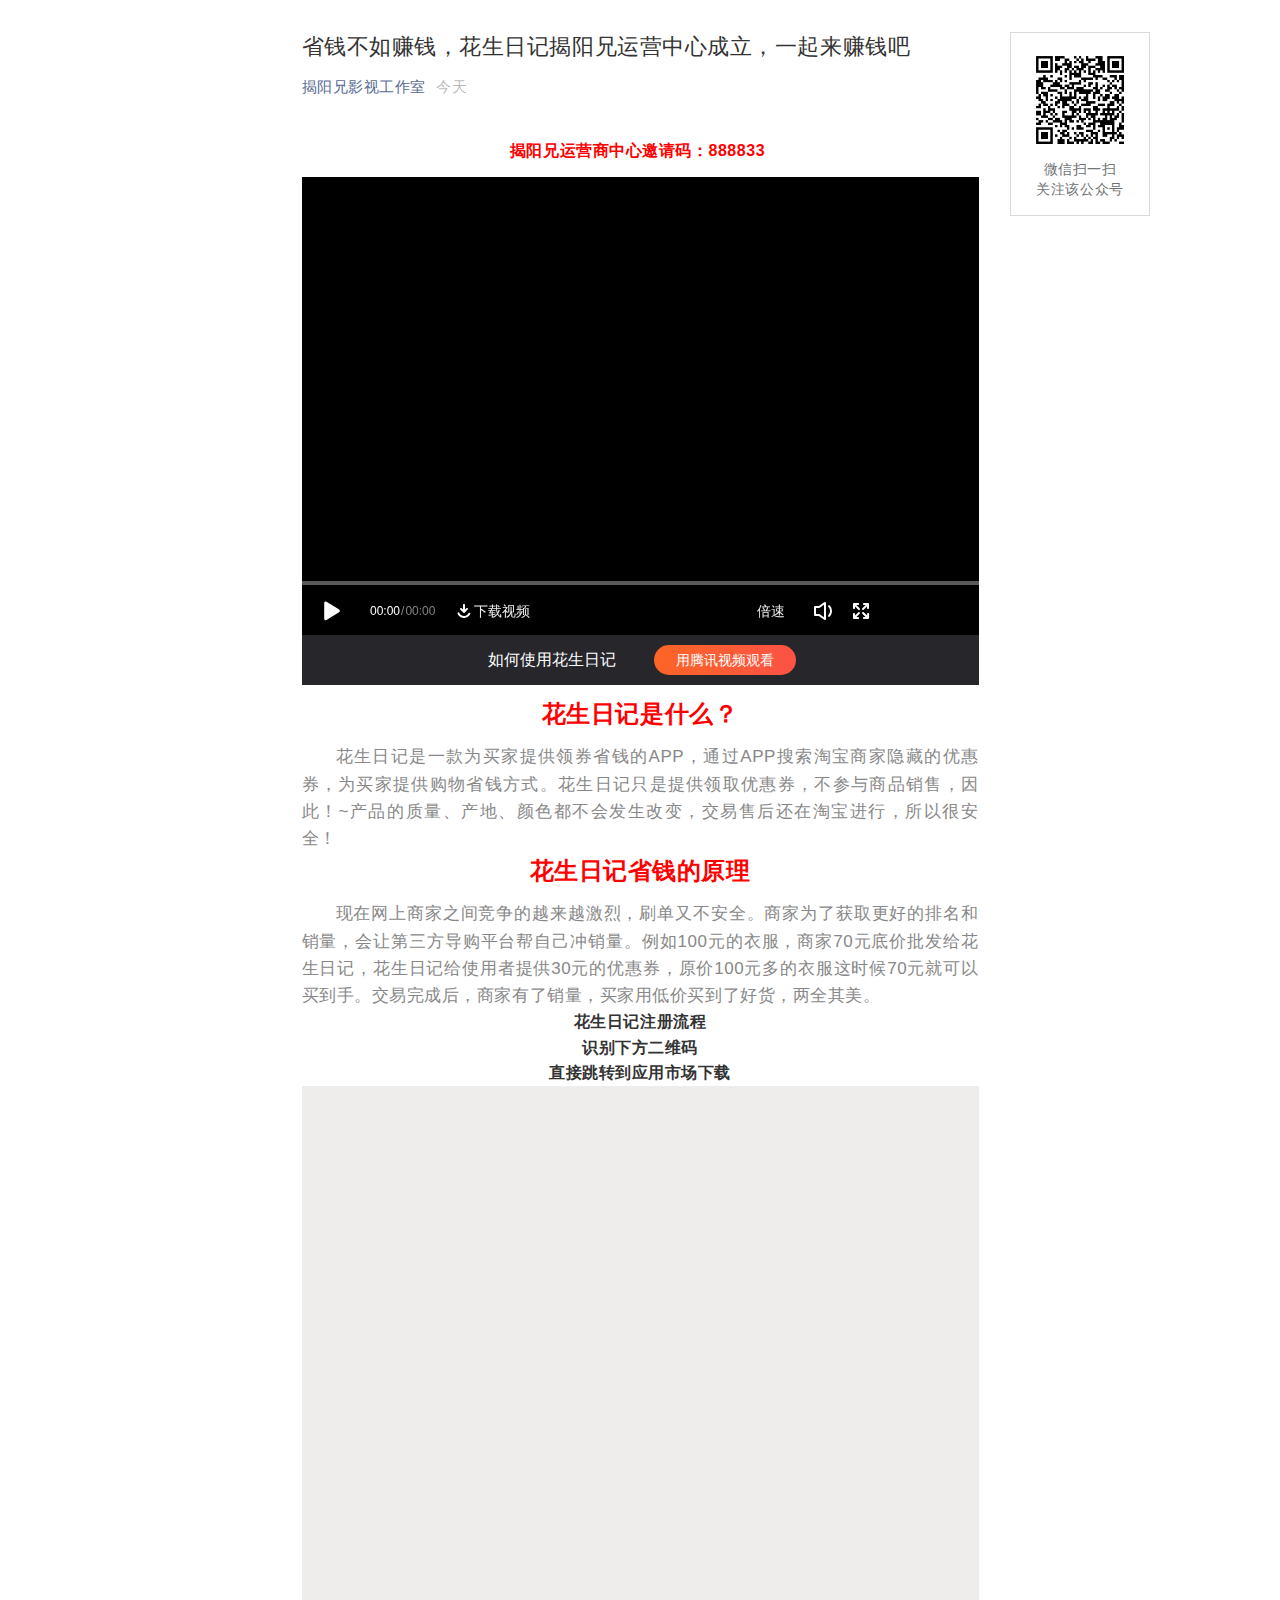
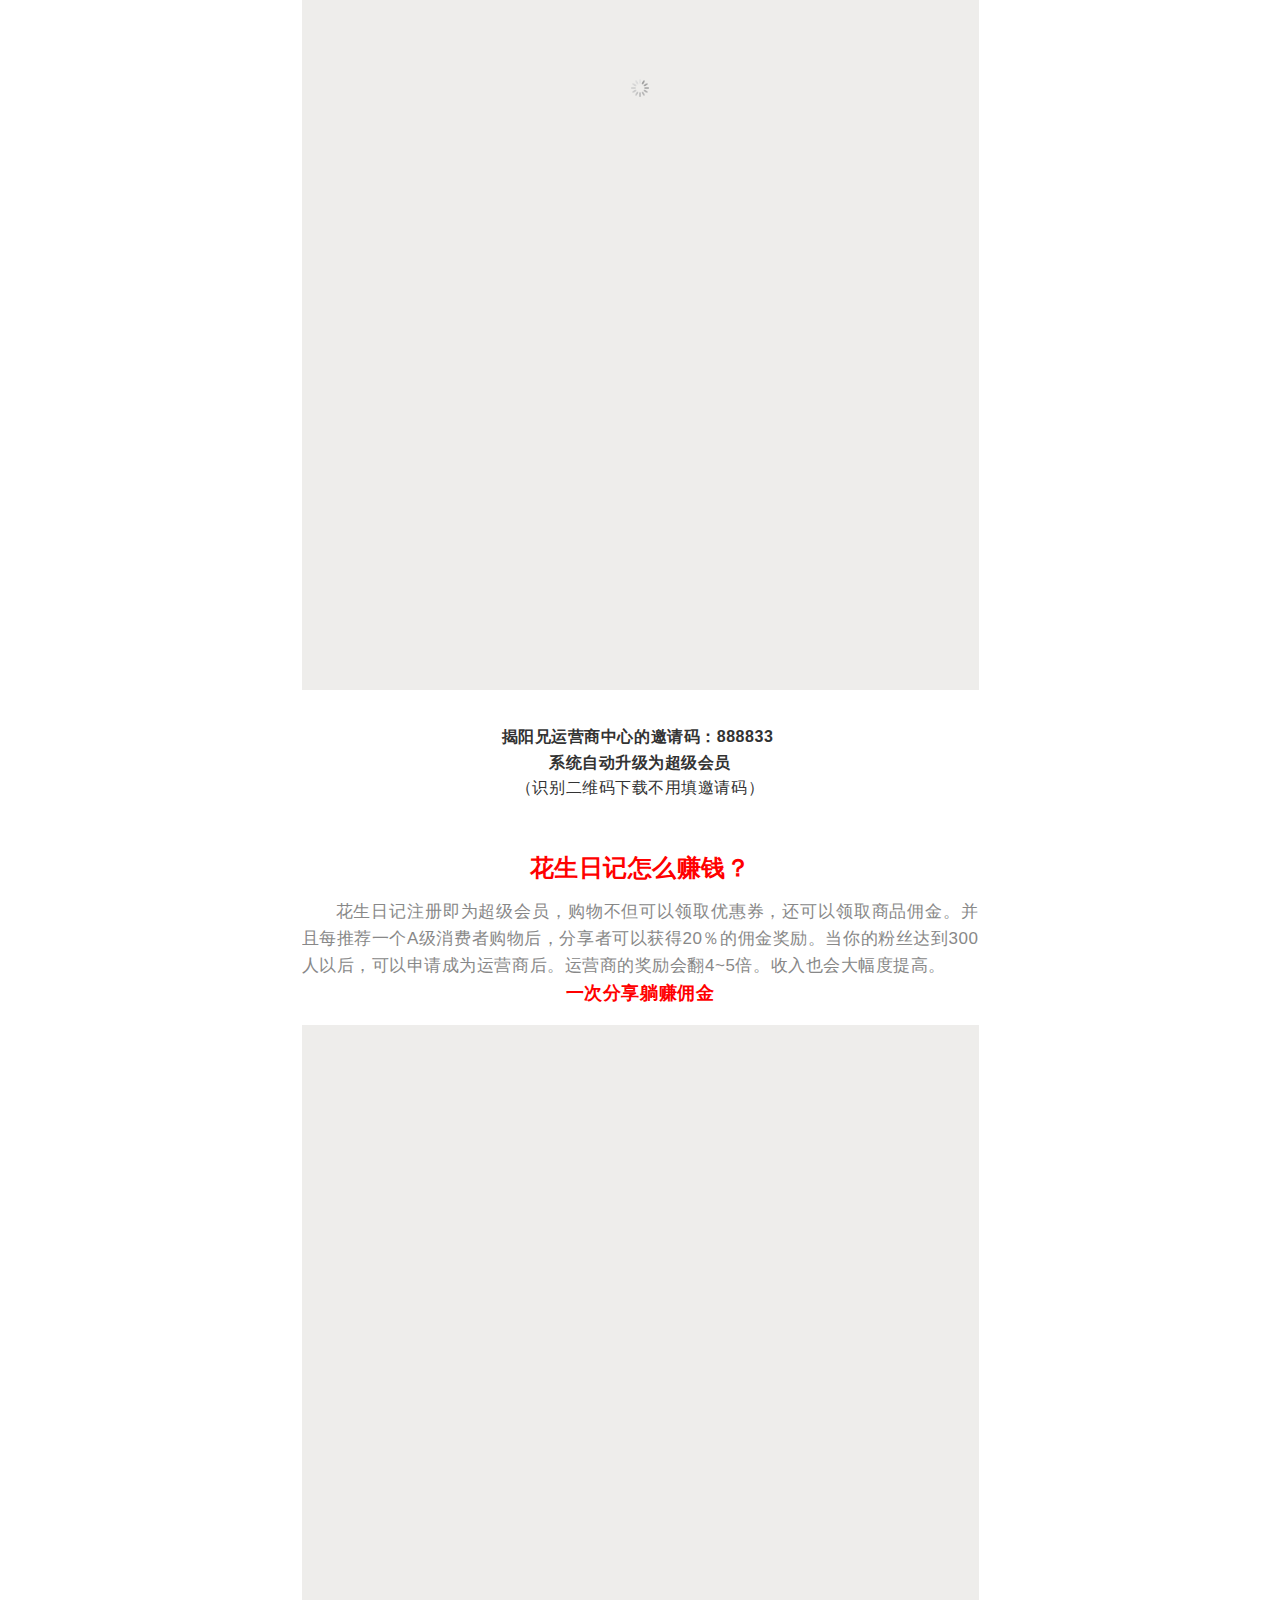
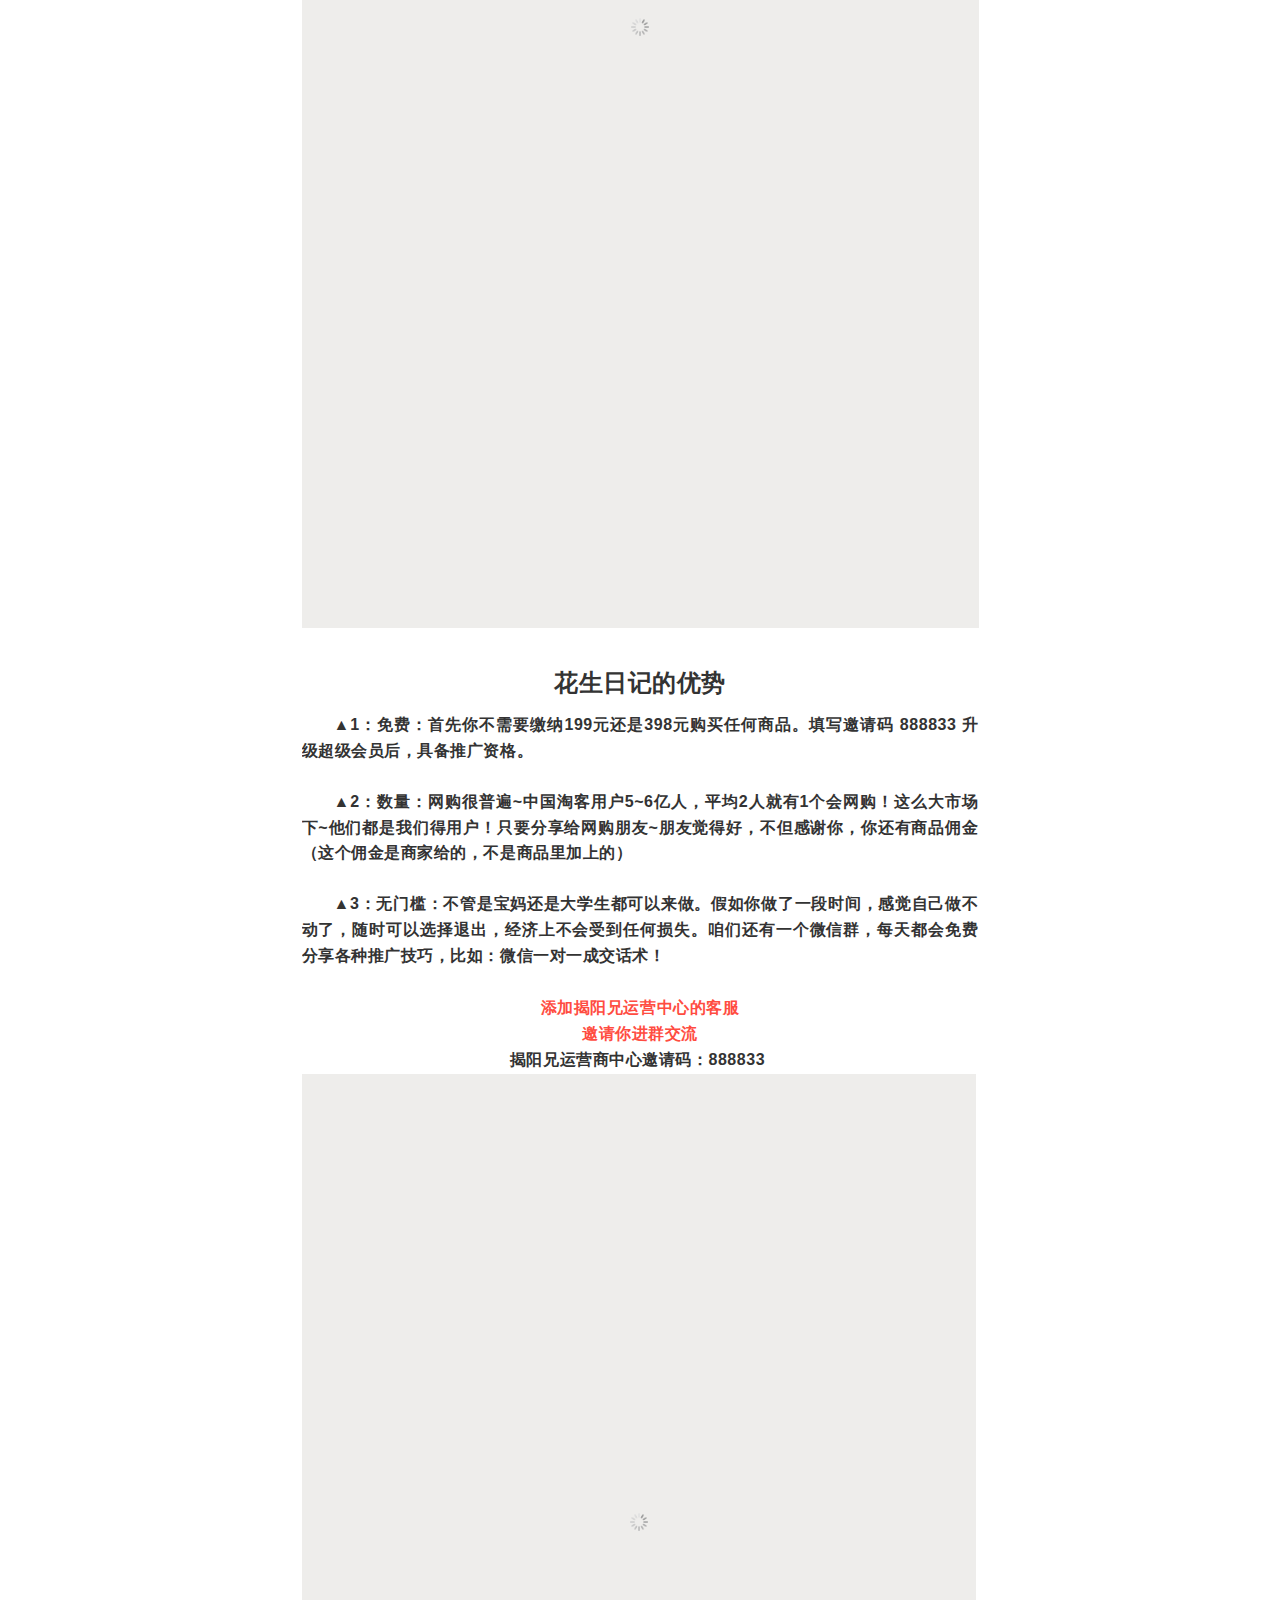
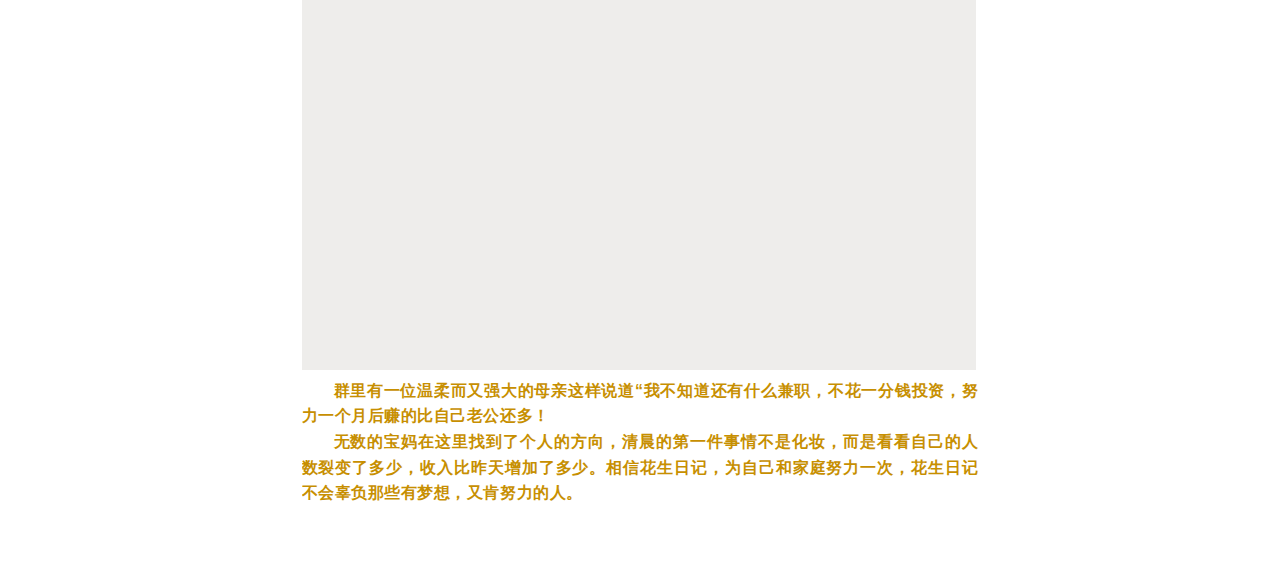
==== commit 5018abc7: "fix video" ====
--- a/index.html
+++ b/index.html
@@ -150,8 +150,8 @@
 <link rel="stylesheet" type="text/css" href="//res.wx.qq.com/mmbizwap/zh_CN/htmledition/style/page/appmsg_new/pc3ec991.css">
 <![endif]-->
 
-    <script src="./揭阳兄影视工作室_files/fakehash38c7af.js" type="text/javascript" async=""></script><script src="./揭阳兄影视工作室_files/app_card3d45b2.js" type="text/javascript" async=""></script><script src="./揭阳兄影视工作室_files/cmt_tpl.html3de35e.js" type="text/javascript" async=""></script><script src="./揭阳兄影视工作室_files/kugoumusic_ctrl3d171e.js" type="text/javascript" async=""></script><script src="./揭阳兄影视工作室_files/video_ctrl3d3b85.js" type="text/javascript" async=""></script><script src="./揭阳兄影视工作室_files/wxtopic31a3be.js" type="text/javascript" async=""></script><script src="./揭阳兄影视工作室_files/parse36ebcf.js" type="text/javascript" async=""></script><script src="./揭阳兄影视工作室_files/device3e2bd7.js" type="text/javascript" async=""></script><script src="./揭阳兄影视工作室_files/index3ec991.js" type="text/javascript" async=""></script><link type="text/css" rel="stylesheet" href="chrome-extension://pioclpoplcdbaefihamjohnefbikjilc/content.css"><style id="page/appmsg_new/combo.css">.selectTdClass{background-color:#edf5fa!important}table.noBorderTable td,table.noBorderTable th,table.noBorderTable caption{border:1px dashed #ddd!important}table{margin-bottom:10px;border-collapse:collapse;display:table;width:100%!important}td,th{word-wrap:break-word;word-break:break-all;padding:5px 10px;border:1px solid #DDD}caption{border:1px dashed #DDD;border-bottom:0;padding:3px;text-align:center}th{border-top:2px solid #BBB;background:#f7f7f7}.ue-table-interlace-color-single{background-color:#fcfcfc}.ue-table-interlace-color-double{background-color:#f7faff}td p{margin:0;padding:0}.res_iframe{display:block;width:100%;background-color:transparent;border:0}.shopcard_iframe{margin:14px 0;height:95px}.vote_area{display:block;position:relative;margin:14px 0;white-space:normal!important}.vote_iframe{display:block;width:100%;height:100%;background-color:transparent;border:0}form{display:none!important}@media screen and (min-width:0\0) and (min-resolution:72dpi){.rich_media_content table{table-layout:fixed!important}.rich_media_content td,.rich_media_content th{width:auto!important}}.tc{text-align:center}.tl{text-align:left}.tr{text-align:right}.tips_global{color:#888}.article_extend_area{padding:30px 0 0}.article_extend_area .hot_tag{position:relative}.article_extend_area .hot_tag:after{content:" ";display:inline-block;height:6px;width:6px;border-width:1px 1px 0 0;border-color:currentColor;border-style:solid;transform:matrix(0.71,0.71,-0.71,0.71,0,0);-ms-transform:matrix(0.71,0.71,-0.71,0.71,0,0);-webkit-transform:matrix(0.71,0.71,-0.71,0.71,0,0);position:relative;top:-2px;position:absolute;top:50%;margin-top:-3px;right:12px}.article_extend_area .hot_tag.icon_appmsg_tag{padding-left:12px;padding-right:24px}.article_extend_area .hot_tag_inner{display:block;width:auto;overflow:hidden;text-overflow:ellipsis;white-space:nowrap;word-wrap:normal}.article_extend_area:empty{display:none}.rich_tips{margin-top:25px;margin-bottom:0;min-height:24px;text-align:center}.rich_tips .tips{display:inline-block;vertical-align:middle}.rich_tips .tips,.rich_tips .rich_icon{vertical-align:middle}.rich_tips .rich_icon{margin-top:-3px 5px 0 0}.rich_tips.with_line{border-top:1px dotted #e1e1e1}.rich_tips.with_line .tips{position:relative;top:-12px;padding-left:16px;padding-right:16px;background-color:#f2f2f2}.btn_primary{background-color:#04be02}.btn_primary:not(.btn_disabled):visited{color:#fff}.btn_primary:not(.btn_disabled):active{color:rgba(255,255,255,0.4);background-color:#039702}.btn_disabled{color:rgba(255,255,255,0.6)}.rich_tips.with_line{line-height:16px}.rich_tips.with_line .tips{top:-11px;padding-left:.35em;padding-right:.35em}.title_tips{margin-top:35px}.title_tips .tips{color:#868686;font-size:16px}.loading_tips{margin:36px 0 20px}.title_bottom_tips{margin-top:-10px}.icon_arrow_gray{width:7px}.icon_loading_white{width:16px}.icon_loading_white.icon_before{margin-right:1em}.icon_loading_white.icon_after{margin-left:1em}.btn{display:block;padding-left:14px;padding-right:14px;font-size:18px;text-align:center;text-decoration:none;border-radius:5px;-moz-border-radius:5px;-webkit-border-radius:5px;box-sizing:border-box;-moz-box-sizing:border-box;-webkit-box-sizing:border-box;color:#fff;line-height:42px;-webkit-tap-highlight-color:rgba(255,255,255,0)}.btn.btn_inline{display:inline-block}.rich_media_extra{overflow:hidden}.sougou_body .rich_media_area_primary{margin-top:10px}.sougou_body .rich_media_area_primary:first-child{margin-top:0}.sougou_body .rich_media_area_primary.sougou ul{padding-left:0;list-style-type:none}.sougou_body .rich_media_area_extra{margin-top:10px;background-color:#fff}.sougou_body .rich_media_area_title{font-size:16px;margin-bottom:.5em}.sougou_body .relate_article_list{font-size:15px}.sougou_body .relate_article_link{display:block;padding:.35em 0;color:#888;-webkit-tap-highlight-color:rgba(0,0,0,0)}.sougou_body .rich_tips.discuss_title_line{text-align:left;margin-top:0;padding:20px 0 .5em;border-width:0;line-height:1.6}.sougou_body .rich_tips.discuss_title_line .tips{position:static;padding:0;color:#333}.sougou_body .rich_tips.with_line .tips{background-color:#fff}.sougou_body .rich_split_tips{margin:0;padding:20px 0}.sougou_body .rich_media_extra .loading_tips{margin:0;padding:20px 0}.reward_area{-webkit-box-sizing:border-box;box-sizing:border-box;margin:0 auto;padding:35px 5% 20px}.reward_inner{position:relative}.reward_area_inner{margin:0 auto;position:relative;left:3px;padding-top:32px}.reward-avatar{display:inline-block;width:48px;height:48px;margin:0 auto;border-radius:50%;overflow:hidden}.reward-avatar img{width:100%;height:100%!important;object-fit:cover}.reward-author{font-size:16px;color:#000;text-align:center;margin-top:10px;line-height:1.5}.reward_access{display:inline-block;padding:0 1.6em;line-height:2;border-radius:5px;-moz-border-radius:5px;-webkit-border-radius:5px;font-size:16px;background-color:#dc5d4a;color:#fff;-webkit-tap-highlight-color:rgba(0,0,0,0)}.reward_access:active{background-color:#be5041;color:#e69990}.icon-reward{display:none;width:17px;height:18px;vertical-align:-2px;background-image:url("data:image/svg+xml,%3Csvg width='19' height='20' viewBox='0 0 19 20' xmlns='http://www.w3.org/2000/svg'%3E%3Ctitle%3Eicon reward%3C/title%3E%3Cdesc%3Ewechat reward.%3C/desc%3E%3Cg fill='none'%3E%3Cpath d='M14.313 7.261l-.032-.004c-.462-.066-.712-.364-.824-.711-.042-.13-.06-.253-.068-.398-.009-.151-.008-.235.001-.645.022-.999-.015-1.624-.194-2.298l-.121-.386-.035-.118c-.044-.196-.184-.549-.437-.895-.44-.602-1.044-.918-1.951-.846-.963.076-1.397.848-1.406 2.11v.009c-.006.908-.022 1.375-.093 1.972-.169 1.421-.593 2.49-1.473 3.132-.617.45-1.61.688-2.962.826-.984.101-1.996.129-2.824.12l-.072-.001c-.153 0-.759.697-.759.95l-.11 7.776c-.044.569.331.917.869.917h10.741c1.054 0 1.88-.147 2.786-.693.52-.314.988-.738 1.396-1.294 1.321-1.803 1.5-3.456 1.085-7.244-.107-.982-1.029-1.976-2.161-2.132l-1.357-.145z' stroke='%23FAFAFA' stroke-width='1.9'/%3E%3Cpath d='M9.241 15.058l-.184.044c-.153 0-.286-.084-.356-.208l-.027-.058-1.994-2.273-.02-.085c-.065-.243.221-.556.463-.476l.122.04 1.496.998c.096.063.211.099.334.099l.209-.037 4.601-3.524c.543-.148.661.002.426.529l-5.027 4.926-.045.026z' fill='%23FAFAFA'/%3E%3C/g%3E%3C/svg%3E");background-repeat:no-repeat;-webkit-background-size:contain;background-size:contain;margin-right:.5em}.reward_button{display:inline-block;margin-top:28px;padding:0 1.43em 0 1.3em;letter-spacing:normal;line-height:2.6;border-radius:3px;-moz-border-radius:3px;-webkit-border-radius:3px;font-size:14px;border:1px solid currentColor;color:#ff5f3b;-webkit-tap-highlight-color:rgba(0,0,0,0)}.reward_button:active{color:#f46f56}.reward_button:before{content:" ";width:17px;height:17px;display:inline-block;background:transparent url('[data-uri]') 0 0 no-repeat;background-size:17px;vertical-align:-2px;margin-right:8px}.reward_tips{font-size:17px;margin-top:16px;min-height:1em;text-align:center}.reward_tips:before,.reward_tips:after{font-family:"PingFang SC","Helvetica Neue",sans-serif}.reward_tips:before{content:'“';margin-right:.34em}.reward_tips:after{content:'”';margin-left:.34em}.reward_user_tips.weui-loadmore{width:58%;margin-top:.8em;margin-bottom:-0.9em}.reward_user_list{padding-top:.75em;overflow:hidden}.reward_user_avatar{display:inline-block;vertical-align:top;width:28px;height:28px;margin:0 8px 8px 0}.reward_user_avatar img{width:100%;height:100%!important;border-radius:2px;-moz-border-radius:2px;-webkit-border-radius:2px}.reward_user_avatar.readmore{-webkit-tap-highlight-color:rgba(0,0,0,0)}.reward_qrcode_area{margin:38px 0 20px;padding:30px 20px;font-size:14px;border:1px solid #ebebeb}.reward_qrcode_area p{word-wrap:break-word;word-break:break-all}.reward_qrcode_area .tips_global{font-size:13px}.reward_qrcode_area .reward_money{font-size:30px;margin-top:.6em;margin-bottom:-0.1em;line-height:1;font-family:"WeChatNumber-151125"}.reward_qrcode_area .reward_tips{margin-top:1em;margin-bottom:0}.reward_qrcode_img_wrp{width:200px;height:200px;background-color:#fff;display:block;margin:1.5em auto 1.6em}.reward_qrcode_img{width:100%;height:100%;display:block}@font-face{font-weight:normal;font-style:normal;font-family:"WeChatNumber-151125";src:url('https://res.wx.qq.com/mmbizwap/zh_CN/htmledition/assets/WeChatNumber-170206.ttf') format('truetype')}@media(min-device-width:414px){.reward_qrcode_area .tips_global{line-height:1.8}.reward_qrcode_area .reward_money{margin-top:.6em}.reward_qrcode_img_wrp{width:224px;height:224px;margin:1.8em auto}.reward_access{line-height:44px;font-size:17px}.icon-reward{width:19px;height:20px;vertical-align:-3px}}.reward_area_primary .reward-avatar{border-radius:4px;-moz-border-radius:4px;-webkit-border-radius:4px}.reward_area_primary .reward-author{margin-top:10px;font-size:15px}@supports(-webkit-overflow-scrolling:touch){.reward_button{font-weight:700}}.reward_skin_primary .reward_area{padding:35px 10% 20px}.reward_skin_primary .reward_tips{margin:0 0 15px;font-size:16px}.reward_skin_primary .reward_tips:before,.reward_skin_primary .reward_tips:after{display:none}.reward_skin_primary .reward_area_inner{padding-top:20px}.reward_skin_primary .reward_user_tips.weui-loadmore{border-top-color:transparent}.reward_skin_primary .reward_user_avatar{margin:0 6px 6px 0}.rich_media_extra{position:relative}.rich_media_extra .extra_link{display:block}.rich_media_extra img{vertical-align:middle;margin-top:-3px}.rich_media_extra .appmsg_banner{width:100%}.rich_media_extra .ad_msg_mask{position:absolute;left:0;top:0;width:100%;height:100%;text-align:center;line-height:200px;background-color:#000;filter:alpha(opacity = 20);-moz-opacity:.2;-khtml-opacity:.2;opacity:.2}.btn_default.btn_line,.btn_primary.btn_line{background-color:#fff;color:#04be02;border:1px solid #04be02;font-size:15px}.rich_media_extra .extra_link{position:relative}.promotion_tag{background-color:rgba(0,0,0,0.51);position:absolute;display:block;height:20px;line-height:20px;font-size:14px;font-style:normal;color:#fff;padding-right:6px;text-align:right;right:0;bottom:0}.promotion_tag:before{content:'';width:14px;height:20px;position:absolute;top:0;right:100%;background:transparent url(//res.wx.qq.com/mmbizwap/zh_CN/htmledition/images/ad/promotion_tag_bg_primary2c7543.png) no-repeat 0 0;-webkit-background-size:79px 20px;background-size:79px 20px;overflow:hidden}.brand_logo{position:absolute;display:block;width:24%;right:1.54%;top:0}.brand_logo img{width:100%;vertical-align:top;max-height:35px}.top_banner{background-color:#fff}.top_banner .rich_media_extra{padding:15px 15px 20px 15px}.top_banner .rich_media_extra .extra_link{position:relative;padding-bottom:10px}.top_banner .rich_media_extra .extra_link:before{content:" ";position:absolute;left:0;top:0;width:100%;height:1px;border-top:1px solid #d6d6d6;-webkit-transform-origin:0 0;transform-origin:0 0;-webkit-transform:scaleY(0.5);transform:scaleY(0.5);top:auto;bottom:-2px}.top_banner .rich_media_extra .extra_link:active,.top_banner .rich_media_extra .extra_link:focus{outline:0;border:0}.top_banner .rich_media_extra .appmsg_banner{width:100%;vertical-align:top;outline:0}.top_banner .rich_media_extra .appmsg_banner:active,.top_banner .rich_media_extra .appmsg_banner:focus{outline:0;border:0}.top_banner .rich_media_extra .promotion_tag{height:19px;line-height:19px;width:69px;background:transparent url(//res.wx.qq.com/mmbizwap/zh_CN/htmledition/images/ad/promotion_tag_bg_small24a2fe.png) no-repeat 0 0;font-size:12px;-webkit-background-size:69px 19px;background-size:69px 19px;bottom:10px;padding-left:6px}.top_banner .rich_media_extra .brand_logo{width:20%;right:2.22%}.top_banner .rich_media_extra .brand_logo img{max-height:35px}.top_banner .rich_media_extra .ad_msg_mask{position:absolute;left:0;top:0;width:100%;height:100%;text-align:center;line-height:200px;background-color:#000;filter:alpha(opacity = 20);-moz-opacity:.2;-khtml-opacity:.2;opacity:.2}.top_banner .rich_media_extra .ad_msg_mask img{position:absolute;width:16px;top:50%;margin-top:-8px;left:50%;margin-left:-8px}.top_banner .preview_group.obvious_app{min-height:54px;position:relative}.top_banner .preview_group.obvious_app .pic_app{width:66.6%}.top_banner .preview_group.obvious_app .pic_app img{height:100%;min-height:54px}.top_banner .preview_group.obvious_app .info_app{width:33%;left:68%}.top_banner .preview_group.obvious_app .info_app .name_app{line-height:18px;font-size:13px}.top_banner .preview_group.obvious_app .info_app .profile_app{font-size:10px}.top_banner .preview_group.obvious_app .info_app .dm_app{bottom:5px}.top_banner .preview_group.obvious_app .info_app .dm_app .ad_btn{font-size:12px;padding-left:17px;line-height:16px}.top_banner .preview_group.obvious_app .info_app .dm_app .ad_btn.btn_download,.top_banner .preview_group.obvious_app .info_app .dm_app .ad_btn.btn_install,.top_banner .preview_group.obvious_app .info_app .dm_app .ad_btn.btn_installed,.top_banner .preview_group.obvious_app .info_app .dm_app .ad_btn.btn_open{-webkit-background-size:14px 14px;background-size:14px 14px;background-position:0 center;-webkit-background-position:0 center}.top_banner .preview_group.obvious_app .info_app .dm_app .extra_info{display:none}.appmsg_card_btn.with_processor .btn_processor{background-color:#576b95}.da_btn_more.with_processor .btn_processor{background-color:#576b95}.with_processor{position:relative;overflow:hidden}.with_processor .btn_processor{display:block;position:absolute;top:0;left:0;width:100%;height:100%;background-color:#04be02}.with_processor .btn_processor_value{position:relative}.wrp_preview_group{padding-top:100px}.preview_group{position:relative;min-height:83px;background-color:#fff;border:1px solid #e7e7eb;-webkit-text-size-adjust:none;text-size-adjust:none}.preview_group.fixed_pos{position:fixed;bottom:0;left:0;right:0}.preview_group .preview_group_inner{padding:14px}.preview_group .preview_group_inner .preview_group_info{padding-left:68px;color:#8d8d8d;font-size:14px}.preview_group .preview_group_inner .preview_group_info .preview_group_title{overflow:hidden;text-overflow:ellipsis;white-space:nowrap;word-wrap:normal;color:#000;font-weight:400;font-style:normal;padding-right:73px;max-width:142px;display:block}.preview_group .preview_group_inner .preview_group_info .preview_group_desc{padding-right:65px;display:inline-block;line-height:20px}.preview_group .preview_group_inner .preview_group_info .preview_group_avatar{position:absolute;width:55px;height:55px;left:13px;top:50%;margin-top:-27px;z-index:1}.preview_group .preview_group_inner .preview_group_info .preview_group_avatar.br_radius{border-radius:100%;-moz-border-radius:100%;-webkit-border-radius:100%}.preview_group .preview_group_inner .preview_group_opr{position:absolute;line-height:83px;top:0;right:13px}.preview_group .preview_group_inner .preview_group_opr .btn{padding:0;min-width:60px;min-height:30px;height:auto;line-height:30px;text-align:center}.preview_group.preview_card .card_inner{padding:0;min-height:89px}.preview_group.preview_card .card_inner .preview_card_avatar{position:absolute;width:89px;height:89px!important;margin:0;left:0;top:0}.preview_group.preview_card .card_inner .preview_group_info{padding:10px 12px 0 106px}.preview_group.preview_card .card_inner .preview_group_info .preview_group_title2{width:100%;overflow:hidden;text-overflow:ellipsis;white-space:nowrap;word-wrap:normal;padding-right:0;display:block;color:#333;font-weight:400}.preview_group.preview_card .card_inner .preview_group_info .preview_group_desc{padding-right:0;overflow:hidden;text-overflow:ellipsis;display:-webkit-box;-webkit-box-orient:vertical;-webkit-line-clamp:2;line-height:1.3}.preview_group.preview_card .card_inner .preview_group_info.append_btn .preview_group_desc,.preview_group.preview_card .card_inner .preview_group_info.append_btn .preview_group_title{padding-right:68px;width:auto}.preview_group.preview_shop_card .shop_card_inner{padding:0;min-height:96px}.preview_group.preview_shop_card .preview_card_avatar{position:absolute;width:96px;height:96px!important;margin:0;left:0;top:0}.preview_group.preview_shop_card .preview_group_info{padding:10px 12px 0 111px}.preview_group.preview_shop_card .preview_shop_card_title{display:block;color:#333;font-weight:400;overflow:hidden;text-overflow:ellipsis;display:-webkit-box;-webkit-box-orient:vertical;-webkit-line-clamp:2;line-height:1.3;font-size:15px}.preview_group.preview_shop_card .preview_shop_card_desc{color:#888;position:absolute;bottom:6px;left:111px;right:12px}.preview_group.preview_shop_card .preview_shop_card_price{font-size:16px;color:#333}.preview_group.preview_shop_card .preview_shop_card_oldprice{text-decoration:line-through;color:#888;font-size:13px;margin-bottom:-0.5em}.preview_group.preview_shop_card .preview_shop_card_price,.preview_group.preview_shop_card .preview_shop_card_oldprice{display:block}.preview_group.preview_shop_card .preview_shop_card_btn_buy{float:right;line-height:1.75;font-size:16px;padding:0 .8em;border-radius:3px;-moz-border-radius:3px;-webkit-border-radius:3px;margin-top:1px}.preview_group.obvious_app{width:100%}.preview_group.obvious_app .preview_group_inner{padding:0}.preview_group.obvious_app .pic_app{width:58.3%;height:100%;display:inline-block;margin-right:2%;vertical-align:top}.preview_group.obvious_app .pic_app img{width:100%;vertical-align:top;margin-top:0}.preview_group.obvious_app .info_app{display:inline-block;width:38%;color:#8a8a8a;font-size:12px;box-sizing:border-box;-webkit-box-sizing:border-box;position:absolute;left:62%;top:0;height:100%}.preview_group.obvious_app .info_app .name_app{color:#000;font-size:15px;width:100%;overflow:hidden;text-overflow:ellipsis;white-space:nowrap;word-wrap:normal;margin-top:3px}.preview_group.obvious_app .info_app .profile_app{line-height:10px;width:100%;overflow:hidden;text-overflow:ellipsis;white-space:nowrap;word-wrap:normal}.preview_group.obvious_app .info_app .profile_app span{padding:0 5px}.preview_group.obvious_app .info_app .profile_app span:first-child{padding-left:0}.preview_group.obvious_app .info_app .profile_app em{font-size:9px;line-height:16px;font-weight:400;font-style:normal;color:#dfdfdf}.preview_group.obvious_app .info_app .dm_app{line-height:20px;vertical-align:middle;position:absolute;left:0;bottom:5px}.preview_group.obvious_app .info_app .dm_app .ad_btn{display:block;color:#04be02;font-size:15px;padding-left:22px}.preview_group.obvious_app .info_app .dm_app .ad_btn.btn_download{background:transparent url(http://res.wx.qq.com/mmbizwap/zh_CN/htmledition/images/ad/icon58_download@3x.png) no-repeat 0 0;-webkit-background-size:19px 19px;background-size:16px 16px;-webkit-background-position:0 center;background-position:0 center}.preview_group.obvious_app .info_app .dm_app .ad_btn.btn_install{background:transparent url(http://res.wx.qq.com/mmbizwap/zh_CN/htmledition/images/ad/icon58_install@3x.png) no-repeat 0 0;-webkit-background-size:19px 19px;background-size:16px 16px;-webkit-background-position:0 center;background-position:0 center}.preview_group.obvious_app .info_app .dm_app .ad_btn.btn_installed{background:transparent url(http://res.wx.qq.com/mmbizwap/zh_CN/htmledition/images/ad/icon58_installed@3x.png) no-repeat 0 0;-webkit-background-size:19px 19px;background-size:16px 16px;color:#8a8a8a;-webkit-background-position:0 center;background-position:0 center}.preview_group.obvious_app .info_app .dm_app .ad_btn.btn_open{background:transparent url(http://res.wx.qq.com/mmbizwap/zh_CN/htmledition/images/ad/icon58_open@3x.png) no-repeat 0 0;-webkit-background-size:19px 19px;background-size:16px 16px;-webkit-background-position:0 center;background-position:0 center}.preview_group.obvious_app .info_app .dm_app p{line-height:15px}.preview_group.obvious_app .info_app .dm_app .extra_info{font-size:9px}.preview_group.obvious_app .info_app .grade_app{height:11px;line-height:11px;font-size:12px;color:#888}.preview_group.obvious_app .info_app .grade_app .stars{display:inline-block;width:55px;height:11px;background:transparent url(//res.wx.qq.com/mmbizwap/zh_CN/htmledition/images/icon/appmsg/star_sprite25624b.png) no-repeat 0 0;-webkit-background-size:55px 110px;background-size:55px 110px}.preview_group.obvious_app .info_app .grade_app .stars.star_half{backgroud-position:0}.preview_group.obvious_app .info_app .grade_app .stars.star_one{background-position:0 -11px}.preview_group.obvious_app .info_app .grade_app .stars.star_one_half{background-position:0 -22px}.preview_group.obvious_app .info_app .grade_app .stars.star_two{background-position:0 -33px}.preview_group.obvious_app .info_app .grade_app .stars.star_two_half{background-position:0 -44px}.preview_group.obvious_app .info_app .grade_app .stars.star_three{background-position:0 -55px}.preview_group.obvious_app .info_app .grade_app .stars.star_three_half{background-position:0 -66px}.preview_group.obvious_app .info_app .grade_app .stars.star_four{background-position:0 -77px}.preview_group.obvious_app .info_app .grade_app .stars.star_four_half{background-position:0 -88px}.preview_group.obvious_app .info_app .grade_app .stars.star_five{background-position:0 -99px}.preview_group.download_app_with_desc{border:0;color:#fff;font-weight:400}.preview_group.download_app_with_desc .preview_group_inner{position:relative;background-repeat:no-repeat;background-position:center;background-size:cover;height:100%;width:100%;box-sizing:border-box;padding:0;overflow:hidden}.preview_group.download_app_with_desc .preview_group_hd{position:relative;z-index:9;width:24%;text-align:center;display:-webkit-box;-webkit-box-orient:horizontal;-webkit-box-pack:center;-webkit-box-align:center;display:box;box-orient:horizontal;box-pack:center;box-align:center;display:-webkit-flex;display:flex;-webkit-align-items:center;align-items:center;-webkit-justify-content:center;justify-content:center;height:100%;float:right;margin-right:2.875%}.preview_group.download_app_with_desc .preview_group_hd .preview_card_avatar{width:45%;height:45%!important;margin:0;border-radius:18%}.preview_group.download_app_with_desc .preview_group_hd .preview_group_title{display:block;font-weight:400;font-size:12px;padding-top:4%;padding-bottom:8%;width:auto;overflow:hidden;text-overflow:ellipsis;white-space:nowrap;word-wrap:normal}.preview_group.download_app_with_desc .preview_group_hd .preview_group_btn{display:block;margin:0 auto;font-size:14px;padding:6.5% 0;line-height:1;width:72%;text-align:center;border:1px solid #fff;border-radius:5px;color:#fff;-webkit-tap-highlight-color:transparent}.preview_group.download_app_with_desc .preview_group_hd_inner{-webkit-box-flex:1;-webkit-flex:1;flex:1}.preview_group.download_app_with_img .preview_card_avatar{box-shadow:0 -1px 2px rgba(0,0,0,0.2)}.preview_group.download_app_with_desc{overflow:hidden}.preview_group.download_app_with_desc .preview_group_bg{width:100%;height:100%;position:absolute;background-repeat:no-repeat;background-position:center;background-size:cover;z-index:0;-webkit-filter:blur(30px);-moz-filter:blur(30px);-o-filter:blur(30px);-ms-filter:blur(30px);filter:blur(30px)}.preview_group.download_app_with_desc .preview_group_bd{position:absolute;left:2.875%;right:26%;top:46%;transform:translateY(-50%);-webkit-transform:translateY(-50%);-moz-transform:translateY(-50%);-ms-transform:translateY(-50%);text-align:center}.preview_group.download_app_with_desc .preview_group_ft{position:absolute;left:2.875%;right:26%;bottom:26%;transform:translateY(50%);-webkit-transform:translateY(50%);-moz-transform:translateY(50%);-ms-transform:translateY(50%);text-align:center}.preview_group.download_app_with_desc .preview_group_desc{display:block;font-size:17px;line-height:1.5;width:12em;margin:0 auto;overflow-x:hidden;white-space:nowrap}.preview_group.download_app_with_desc .preview_group_download_info{display:inline-block;font-size:9px}.preview_group.follow .preview_group_inner .preview_group_info .preview_group_desc{display:block}.preview_group.follow.with_tips .preview_group_desc{width:auto;overflow:hidden;text-overflow:ellipsis;white-space:nowrap;word-wrap:normal}.preview_group.follow .weak_tips{color:#bbb}.btn_plain_primary{color:#04be02;border:1px solid #04be02}.btn_plain_primary:active{border-color:#039702}.mpda_card .btn{padding:0;font-size:15px}.mpda_card .btn_inline{width:4em;line-height:2}.mpda_card .cardticket_hd{background-color:#fff;border-top-left-radius:5px;-moz-border-radius-topleft:5px;-webkit-border-top-left-radius:5px;border-top-right-radius:5px;-moz-border-radius-topright:5px;-webkit-border-top-right-radius:5px;border:1px solid #ececec;border-bottom-width:0}.mpda_card .cardticket_hd .radius_avatar{width:45px;height:45px}.mpda_card .cardticket_hd .cell_hd{padding-left:12px}.mpda_card .cardticket_hd .cell_bd{font-size:17px;padding-left:.5em}.mpda_card .cardticket_hd .cell_ft{padding-right:10px}.mpda_card .cardticket_ft{position:relative;margin-top:10px;padding:.35em 12px;font-size:12px;background-color:#fff;border-bottom-left-radius:5px;-moz-border-radius-bottomleft:5px;-webkit-border-bottom-left-radius:5px;border-bottom-right-radius:5px;-moz-border-radius-bottomright:5px;-webkit-border-bottom-right-radius:5px;border:1px solid #ececec;border-top-width:0}.mpda_card .cardticket_theme{position:absolute;top:-10px;left:8px;right:8px;height:10px;background:transparent url(//res.wx.qq.com/mmbizwap/zh_CN/htmledition/images/pic/appmsg/cardticket_theme/pic_circle290773.png) no-repeat 0 0;background-repeat:repeat-x;-webkit-background-size:10px auto;background-size:10px auto}.mpda_card .cardticket_theme:before{content:" ";position:absolute;left:-8px;top:0;background:transparent url(//res.wx.qq.com/mmbizwap/zh_CN/htmledition/images/pic/appmsg/cardticket_theme/pic_circle_left290773.png) no-repeat 0 0;width:8px;height:10px;vertical-align:middle;display:inline-block;-webkit-background-size:8px auto;background-size:8px auto}.mpda_card .cardticket_theme:after{content:" ";position:absolute;right:-8px;top:0;background:transparent url(//res.wx.qq.com/mmbizwap/zh_CN/htmledition/images/pic/appmsg/cardticket_theme/pic_circle_right290773.png) no-repeat 0 0;width:8px;height:10px;vertical-align:middle;display:inline-block;-webkit-background-size:8px auto;background-size:8px auto}@media(max-width:354px){.preview_group.download_app_with_desc .preview_group_bd{top:45%}.preview_group.download_app_with_desc .preview_group_desc{font-size:16px;line-height:1.4}.preview_group.download_app_with_desc .preview_group_hd .preview_group_title{padding-top:3%;padding-bottom:6%}.preview_group.download_app_with_desc .preview_group_hd .preview_group_btn{font-size:13px}}@media(min-width:400px){.preview_group.download_app_with_desc .preview_group_bd{top:45%}.preview_group.download_app_with_desc .preview_group_desc{font-size:18px}}.wx_flex_layout{display:-webkit-box;display:-webkit-flex;display:flex;-webkit-box-align:center;-webkit-align-items:center;align-items:center}.wx_flex_bd{-webkit-box-flex:1;-webkit-flex:1;flex:1;word-wrap:break-word;word-break:break-all}.wx_flex_ft{text-align:center}.mod_follow_with_img .wx_flex_ft{width:32%}.mod_follow_with_img .fwi_thumb{margin:0;display:block;width:100%}.mod_follow_with_img .radius_avatar{width:35px;height:35px;padding:0}.mod_follow_with_img .radius_avatar img{margin:0}.mod_follow_with_img .fwi_nickname{width:auto;overflow:hidden;text-overflow:ellipsis;white-space:nowrap;word-wrap:normal;display:block;margin:.2em 1em .5em;font-weight:400;font-size:12px;color:#888}.mod_method117 .wx_flex_ft{width:30.435%}.mod_method117 .fwi_thumb{margin:0;display:block;width:100%}.mod_method117 .radius_avatar{width:35px;height:35px;border-radius:10px;-moz-border-radius:10px;-webkit-border-radius:10px;padding:0}.mod_method117 .radius_avatar img{margin:0;border-radius:10px;-moz-border-radius:10px;-webkit-border-radius:10px}.mod_method117 .fwi_nickname{width:auto;overflow:hidden;text-overflow:ellipsis;white-space:nowrap;word-wrap:normal;display:block;margin:.3em 1em .5em;font-weight:400;font-size:12px;color:#888}.wx_min_plain_btn{position:relative;z-index:1;display:inline-block;vertical-align:middle;padding:0 .85em;line-height:1.6em;font-size:15px;-webkit-tap-highlight-color:rgba(0,0,0,0);border-radius:5px;-moz-border-radius:5px;-webkit-border-radius:5px}.wx_min_plain_btn.primary{color:#1aad19;border:1px solid #1aad19}.wx_min_plain_btn.primary:active{color:rgba(26,173,25,0.6);border-color:rgba(26,173,25,0.6)}.wx_min_plain_btn.ba_btn{color:#576b95;border:1px solid #576b95}.wx_min_plain_btn.ba_btn:active{color:#576b95;border-color:#576b95}.btn_progress{position:relative;overflow:hidden}.btn_progress.primary:active{color:#1aad19;border-color:#1aad19}.btn_progress.ba_btn{color:#576b95;border:1px solid #576b95}.btn_progress.ba_btn .btn_progress_bd{width:57px;position:absolute;top:0;left:0;color:#fff;background-color:#576b95;text-align:center;display:block;height:100%;max-width:initial!important}.btn_progress_inner{position:absolute;left:0;top:0;bottom:0;overflow:hidden;-webkit-transition:width 1s;transition:width 1s}.with_processor .btn_progress_inner{right:0;height:100%}.with_processor .btn_progress_bd{height:100%}.btn_progress_bd{position:absolute;top:0;left:0;color:#fff;background-color:#1aad19;text-align:center}.icon26_weapp_white{display:inline-block;width:14px;height:14px;background-image:url([data-uri]);background-size:cover;background-repeat:no-repeat;vertical-align:middle;margin-right:-2px}.da_area{position:relative;-webkit-box-sizing:border-box;box-sizing:border-box;background-color:#fcfcfc;border:1px solid #ebebeb;-webkit-user-select:none;user-select:none;font-size:17px}.da_area .da_inner{position:relative;width:100%;transition:opacity .6s;-webkit-transition:opacity .6s}.da_area .da_bd{padding:8.5px 10px;width:100%;position:relative;border-top:1px solid #ebebeb;box-sizing:border-box;white-space:nowrap;display:flex;justify-content:space-between;align-items:center}.icon26_weapp_blue{display:inline-block;width:12.5px;height:12.5px;background-image:url([data-uri]);background-size:cover;background-repeat:no-repeat;vertical-align:middle;margin-right:4px;position:relative;top:-0.5px}span.img_bg_cover{background-repeat:no-repeat;background-position:center center;background-size:cover}.ct_mpda_wrp{margin:38px 0 20px}.ct_mpda_area{position:relative;-webkit-box-sizing:border-box;box-sizing:border-box;background-color:#fcfcfc;border:1px solid #ebebeb;-webkit-user-select:none;user-select:none}.ct_mpda_placeholder{position:absolute;top:50%;-webkit-transform:translateY(-50%);transform:translateY(-50%);width:100%}.ct_mpda_tips{color:#d8d8d8;text-align:center;font-size:15px}.ct_mpda_inner{position:relative;width:100%;opacity:0;transition:opacity .6s;-webkit-transition:opacity .6s}.ct_mpda_area.show .ct_mpda_inner{opacity:1}.ct_mpda_main_img{width:100%;min-height:100px;display:block}.ct_mpda_hd .page_video{min-height:0}.ct_mpda_bd{width:100%;position:relative;border-top:1px solid #ebebeb;box-sizing:border-box;white-space:nowrap}.ct_mpda_logo{width:35px;height:35px;display:inline-block;margin:15px 10px;vertical-align:middle;border-radius:50%;overflow:hidden}.ct_mpda_desc_box{font-size:0;display:inline-block;vertical-align:middle;-webkit-tap-highlight-color:rgba(0,0,0,0);width:100%;margin-left:-60px;padding-left:55px;padding-right:80px;box-sizing:border-box;word-wrap:break-word;-webkit-hyphens:auto;-ms-hyphens:auto;hyphens:auto}.ct_mpda_btn_more{position:absolute;right:10px;top:50%;transform:translateY(-50%);-webkit-transform:translateY(-50%);display:inline-block;color:#576b95;font-size:13px;border:1px solid #576b95;border-radius:3px;line-height:2.2;padding:0 .75em}.ct_mpda_btn_more:active{border-color:#354567;color:#354567;-webkit-tap-highlight-color:rgba(0,0,0,0)}.ct_mpda_title{font-size:14px;-webkit-tap-highlight-color:rgba(0,0,0,0);overflow:hidden;white-space:nowrap;text-overflow:ellipsis}.ct_mpda_details{display:inline-block;vertical-align:top;font-size:12px;color:#878787;-webkit-tap-highlight-color:rgba(0,0,0,0)}.ct_mpda_details:after{content:'';display:inline-block;width:4px;height:4px;border-width:0 1px 1px 0;border-style:solid;border-color:#878787;-webkit-transform:rotate(45deg) translateY(-3px);transform:rotate(45deg) translateY(-4px);margin-left:3px}.db{display:block}.qqmusic_area{display:block;margin:17px 1px 16px 0;font-weight:400;text-decoration:none;font-size:0;line-height:0;text-align:left;-ms-text-size-adjust:none;-webkit-text-size-adjust:none;text-size-adjust:none}.qqmusic_area .unsupport_tips{display:none;padding:20px 20px 8px;line-height:1.6;font-size:16px}.qqmusic_area .pic_qqmusic_default{position:absolute;top:50%;left:50%;margin-top:-18.5px;margin-left:-18.5px;width:37px;height:37px;display:none}.qqmusic_area.unsupport .unsupport_tips{display:block}.qqmusic_area.unsupport .pic_qqmusic_default{display:inline-block}.qqmusic_area.unsupport .icon_qqmusic_switch{display:none}.qqmusic_wrp{border:1px solid #ebebeb;line-height:1.6}.qqmusic_bd{position:relative;background-color:#fcfcfc;overflow:hidden}.qqmusic_ft{text-align:right;background-color:#f5f5f5;border-top:1px solid #ebebeb;line-height:2.5;overflow:hidden;font-size:11px;padding:0 .5em}.play_area{float:left;width:60px;height:60px;margin-right:12px;position:relative}.qqmusic_thumb{display:block;width:60px;height:60px!important}.access_area{display:block;color:#888;min-height:60px;overflow:hidden;margin-right:10px;-webkit-tap-highlight-color:rgba(0,0,0,0);outline:0}.qqmusic_songname,.qqmusic_singername{display:block;width:auto;overflow:hidden;text-overflow:ellipsis;white-space:nowrap;word-wrap:normal}.qqmusic_songname{padding:7px 0 3px;margin-bottom:-4px;font-size:16px;color:#333}.qqmusic_singername{font-size:14px;margin-right:20px}.qqmusic_source{position:absolute;right:6px;bottom:6px}.qqmusic_source img{width:13px;height:13px;vertical-align:top;border:0}.qqmusic_love{position:relative;float:right;margin:10px 0 0 10px;height:54px;color:#576b95;width:53px;text-align:center;font-size:13px;background:transparent url(//res.wx.qq.com/mmbizwap/zh_CN/htmledition/images/icon/appmsg/qqmusic/icon_qqmusic_play_sprite.2x26f1f1.png) no-repeat 0 0}.qqmusic_love:before{content:" ";position:absolute;left:0;top:0;width:1px;bottom:0;border-left:1px solid #e7e6e4;-webkit-transform-origin:0 0;transform-origin:0 0;-webkit-transform:scaleX(0.5);transform:scaleX(0.5)}.qqmusic_love .icon_love{margin-top:16px}.qqmusic_love .love_num{display:block}.icon_qqmusic_switch{position:absolute;top:50%;left:50%;margin-top:-18.5px;margin-left:-18.5px;line-height:200px;overflow:hidden;cursor:pointer;width:37px;height:37px;-webkit-tap-highlight-color:rgba(0,0,0,0);outline:0;background:transparent url([data-uri]) no-repeat 0 0;-webkit-background-size:37px auto;background-size:37px auto}.qqmusic_playing .icon_qqmusic_switch{background-position:0 -74px}.qqmusic_playing_pause .icon_qqmusic_switch{background-position:0 -37px}.icon_love{width:12px;height:12px;vertical-align:middle;display:inline-block;margin-top:-0.2em;background:transparent url(//res.wx.qq.com/mmbizwap/zh_CN/htmledition/images/icon/appmsg/qqmusic/icon_love_mini_sprite.2x25ded2.png) no-repeat 0 0;-webkit-background-size:12px auto;background-size:12px auto}.loved .icon_love{background-image:url(//res.wx.qq.com/mmbizwap/zh_CN/htmledition/images/icon/appmsg/qqmusic/icon_love_mini_sprite.2x25ded2.png);background-position:0 -17px}.topic_area{display:block;margin:17px 1px 16px 0;font-weight:400;text-decoration:none;font-size:0;line-height:0;text-align:left;-ms-text-size-adjust:none;-webkit-text-size-adjust:none;text-size-adjust:none}.topic_area .unsupport_tips{display:none;padding:20px 20px 8px;line-height:1.6;font-size:16px}.topic_area.unsupport .unsupport_tips{display:block}.topic_wrp{border:1px solid #ebebeb;line-height:1.6;background-color:#fcfcfc;border-radius:3px;-moz-border-radius:3px;-webkit-border-radius:3px;overflow:hidden;padding:8px 10px;display:block}.topic_thumb{float:left;width:75px;height:100px;margin-right:20px;background-repeat:no-repeat;background-position:50% 50%;-webkit-background-size:cover;background-size:cover}.topic_content{position:relative;display:block;overflow:hidden;height:100px}.topic_title{font-weight:400;font-size:16px;color:#333}.topic_desc{color:#888;font-size:14px}.topic_title,.topic_desc{display:block;overflow:hidden;text-overflow:ellipsis;display:-webkit-box;-webkit-box-orient:vertical;-webkit-line-clamp:1}.topic_info{position:absolute;bottom:0;left:0;right:0;color:#888}.topic_info_primary{float:left;margin-right:.5em;font-size:14px}.topic_info_extra{float:right;margin-left:.5em;font-size:14px}.icon_topic{background:transparent url(//res.wx.qq.com/mmbizwap/zh_CN/htmledition/images/icon/appmsg/topic/icon_topic.2x2e4987.png) no-repeat 0 0;width:10px;height:11px;vertical-align:middle;display:inline-block;-webkit-background-size:100% auto;background-size:100% auto;margin:-2px 5px 0 0}.iframe_full_video{position:fixed!important;left:0;right:0;top:0;bottom:0;z-index:1000;background-color:#000;margin-top:0!important}.video_iframe{display:block}.video_iframe+.img_loading{display:block}.video_ad_iframe{border:0;position:absolute;left:0;top:0;z-index:100;width:100%;height:100%;background-color:#fff}.article_modify_area{margin-top:30px;text-align:center}.article_modify_area .weui-loadmore{width:80%;margin-top:45px;margin-bottom:-12px}.article_modify_area .weui-loadmore_line .weui-loadmore__tips{background-color:#fafafa;top:-0.8em}.article_modify_area_primary{margin-top:16px;text-align:left;font-size:15px}.text_unselecet{-moz-user-select:none;-khtml-user-select:none;-webkit-user-select:none;user-select:none}.pay_reading_area{padding:60px 8px 30px;-webkit-box-sizing:border-box;box-sizing:border-box;margin:0 auto}.pay_tit_tips_wrp{position:relative}.pay_tit_tips_wrp:before{content:" ";position:absolute;left:0;top:0;right:0;height:1px;border-top:1px solid #e0e0e0;-webkit-transform-origin:0 0;transform-origin:0 0;-webkit-transform:scaleY(0.5);transform:scaleY(0.5)}.pay_tit_tips{position:relative;top:-0.75em;padding:0 .5em;background-color:#fff;color:#888}.pay_tit_sub_tips{word-wrap:break-word;word-break:break-all;margin:-12px 0 10px}.btn_pay_reading{width:180px;height:35px;line-height:35px;text-align:center;border-radius:3px;-moz-border-radius:3px;-webkit-border-radius:3px;color:#0aba07;border:1px solid #0aba07;margin:5px 0 14px 0;display:inline-block}.btn_pay_reading.disabled{border-color:#d5d6d7;color:#c4c2c5;background-color:#fbfbfd}.pay_tips{font-size:14px}.pop_tips .inner{width:280px;box-sizing:border-box;border-radius:5px;-moz-border-radius:5px;-webkit-border-radius:5px;font-size:14px;background-color:#f7f7f9;position:fixed;left:50%;top:28%;margin-left:-140px;z-index:20}.pop_tips .inner .tips_title{font-size:16px;display:block;vertical-align:middle;max-width:98%;padding:15px 10px 0;color:#3e3e3e;text-align:center}.pop_tips .inner .tips_con{color:#888;font-size:14px;padding:10px 15px}.pop_tips .inner .tips_opr{line-height:50px;font-size:18px}.pop_tips .inner .tips_opr .ft_btn{position:relative;width:280px;display:block;text-align:center;color:#0aba07}.pop_tips .inner .tips_opr .ft_btn:before{content:" ";position:absolute;top:0;right:0;height:1px;border-top:1px solid #ececec;-webkit-transform-origin:0 0;transform-origin:0 0;-webkit-transform:scaleY(0.5);transform:scaleY(0.5);left:0}.pop_tips .mask{width:100%;height:100%;position:fixed;left:0;top:0;background-color:rgba(0,0,0,0.4);z-index:1}.wx_poptips_wrp.pay_reading{top:50%;margin-top:-60px}.wx_poptips_wrp.pay_reading .toast_content{margin-top:75px}.weui_loading{width:20px;height:20px;display:inline-block;vertical-align:middle;-webkit-animation:weuiLoading 1s steps(12,end) infinite;animation:weuiLoading 1s steps(12,end) infinite;background:transparent url([data-uri]) no-repeat;-webkit-background-size:100%;background-size:100%}@-webkit-keyframes weuiLoading{0%{-webkit-transform:rotate3d(0,0,1,0deg)}100%{-webkit-transform:rotate3d(0,0,1,360deg)}}@keyframes weuiLoading{0%{-webkit-transform:rotate3d(0,0,1,0deg)}100%{-webkit-transform:rotate3d(0,0,1,360deg)}}.load_img_wrp{display:inline-block;font-size:0;position:relative;font-weight:400;font-style:normal;text-indent:0;text-shadow:none 1px 1px rgba(0,0,0,0.5)}.load_img_wrp img{vertical-align:top}.base_loading_opr{position:absolute;top:50%;left:50%;margin-top:-15px;margin-left:-15px}.weui_loading.base_img_loading{width:30px;height:30px}.base_reload_opr{display:block;position:absolute;top:50%;left:50%;text-align:center;margin-top:-32px;margin-left:-28px}.base_reload_opr .base_img_reload{display:inline-block;width:40px;height:40px;background-image:url('[data-uri]');background-size:cover;background-repeat:no-repeat}.base_reload_opr .desc{font-size:14px;color:#888;margin-top:10px}.bg_gray_wrp{position:absolute;top:0;left:0;right:0;bottom:0;background-color:#eeedeb}.gif_img_wrp{display:inline-block;font-size:0;position:relative;font-weight:400;font-style:normal;text-indent:0;text-shadow:none 1px 1px rgba(0,0,0,0.5)}.gif_img_wrp img{vertical-align:top}.gif_img_tips{background:rgba(0,0,0,0.6)!important;filter:progid:DXImageTransform.Microsoft.gradient(GradientType=0,startColorstr='#99000000',endcolorstr = '#99000000');border-top-left-radius:1.2em 50%;-moz-border-radius-topleft:1.2em 50%;-webkit-border-top-left-radius:1.2em 50%;border-top-right-radius:1.2em 50%;-moz-border-radius-topright:1.2em 50%;-webkit-border-top-right-radius:1.2em 50%;border-bottom-left-radius:1.2em 50%;-moz-border-radius-bottomleft:1.2em 50%;-webkit-border-bottom-left-radius:1.2em 50%;border-bottom-right-radius:1.2em 50%;-moz-border-radius-bottomright:1.2em 50%;-webkit-border-bottom-right-radius:1.2em 50%;line-height:2.3;font-size:11px;color:#fff;text-align:center;position:absolute;bottom:10px;left:10px;min-width:65px}.gif_img_tips.loading{min-width:75px}.gif_img_tips i{vertical-align:middle;margin:-0.2em .73em 0 -2px}.gif_img_play_arrow{display:inline-block;width:0;height:0;border-width:8px;border-style:dashed;border-color:transparent;border-right-width:0;border-left-color:#fff;border-left-style:solid;border-width:5px 0 5px 8px}.gif_img_loading{width:14px;height:14px}i.gif_img_loading{margin-left:-4px}.gif_bg_tips_wrp{position:relative;height:0;line-height:0;margin:0;padding:0}.gif_bg_tips_wrp .gif_img_tips_group{position:absolute;top:0;left:0;z-index:9999}.gif_bg_tips_wrp .gif_img_tips_group .gif_img_tips{top:0;left:0;bottom:auto}.flex_context{display:-webkit-box;display:-webkit-flex;display:flex;-webkit-box-align:center;-webkit-align-items:center;align-items:center}.flex_bd{-webkit-box-flex:1;-webkit-flex:1;flex:1;word-wrap:break-word;word-break:break-all}.weapp_card{border:1px solid #e1e1e1;background-color:#fdfdfd;color:#333;line-height:1.6;font-size:16px;font-weight:400;font-style:normal;text-indent:0;text-align:left;text-decoration:none}.weapp_card .weapp_card_avatar{padding:0}.weapp_card.flex_context{padding:12px 15px}.weapp_card.flex_context .weapp_card_hd{padding-right:1em}.weapp_card.flex_context .weapp_card_avatar{width:50px;height:50px}.weapp_card.flex_context .weapp_card_nickname{font-size:17px;font-weight:400;display:block;width:auto;overflow:hidden;text-overflow:ellipsis;white-space:nowrap;word-wrap:normal}.weapp_card.app_context{padding-top:12px;border-radius:3px;-moz-border-radius:3px;-webkit-border-radius:3px;overflow:hidden}.weapp_card.app_context .weapp_card_bd{padding:0 12px 12px}.weapp_card.app_context .weapp_card_profile{font-size:12px;color:#888}.weapp_card.app_context .weapp_card_avatar{width:20px;height:20px;margin:-0.2em 5px 0 0}.weapp_card.app_context .weapp_card_nickname{overflow:hidden;text-overflow:ellipsis;display:-webkit-box;-webkit-box-orient:vertical;-webkit-line-clamp:2;font-weight:400}.weapp_card.app_context .weapp_card_title{padding:.3em 0 .75em;overflow:hidden;text-overflow:ellipsis;display:-webkit-box;-webkit-box-orient:vertical;-webkit-line-clamp:2;font-weight:400}.weapp_card.app_context .weapp_card_thumb_wrp{position:relative;display:block;padding-bottom:80%;overflow:hidden;background-repeat:no-repeat;background-position:center center;-webkit-background-size:cover;background-size:cover}.weapp_card.app_context .weapp_card_thumb{position:absolute;top:0;left:0;width:100%;height:100%!important}.weapp_card.app_context .weapp_card_ft{padding:0 15px;border-top:1px solid #e1e1e1;line-height:1.56em}.weapp_card.app_context,.weapp_card .weapp_card_bd,.weapp_card .weapp_card_ft,.weapp_card .weapp_card_nickname,.weapp_card .weapp_card_info,.weapp_card .weapp_card_title{display:block}.weapp_card_logo{color:#888;font-size:13px}.icon_weapp_logo_mini{width:14px;height:14px;vertical-align:middle;margin-right:.2em;margin-top:-0.2em}.img_loadederror{background-color:#eeedeb;border:1px solid #eeedeb;background-image:url('[data-uri]');background-size:40px;background-position:center center;background-repeat:no-repeat}.img_loading{background-color:#eeedeb;border:1px solid #eeedeb;background-size:22px;background-position:center center;background-repeat:no-repeat;background-image:url('[data-uri]')}.share_appmsg_container{padding:17px 20px;text-decoration:none;color:#000;-webkit-tap-highlight-color:transparent}.share_appmsg_container:active{background-color:#f7f7f7}.share_appmsg_container .flex_bd{padding-left:10px}.share_appmsg_title{font-size:16px}.share_appmsg_desc{color:#888;font-size:13px;line-height:1.4;margin-top:.2em}.share_appmsg_icon{background:transparent url([data-uri]) no-repeat 0 0;width:34px;height:35px;vertical-align:middle;display:inline-block;-webkit-background-size:34px auto;background-size:34px auto}.friend_cmt_area{-webkit-transition:height .3s;transition:height .3s}.friend_cmt_area.hide{position:absolute;visibility:hidden}.friend_cmt_readmore{padding:30px;text-align:center}.friend_cmt_readmore a{-webkit-tap-highlight-color:rgba(0,0,0,0)}.appmsg_card_context{position:relative;background-color:#fdfdfd}.appmsg_card_context:before{content:" ";border:1px solid #e2e2e2;border-radius:4px;-moz-border-radius:4px;-webkit-border-radius:4px;position:absolute;top:0;left:0;width:200%;height:200%;-webkit-transform:scale(0.5);transform:scale(0.5);-webkit-transform-origin:0 0;transform-origin:0 0;box-sizing:border-box;-moz-box-sizing:border-box;-webkit-box-sizing:border-box}.appmsg_card_context .mpda_cpc_inner{border:0}.mpda_cpc_inner{position:relative;border:1px solid #e2e2e2}.mpda_cpc_title{font-size:13px;padding:6px 10px;line-height:1.2;color:#888}.mpda_cpc_title.mpda_cpc_title_right{text-align:right}.mpda_cpc_title.mpda_cpc_title_left{text-align:left}.appmsg_card_ft{position:relative;font-size:13px;display:flex;justify-content:space-between;align-items:center}.appmsg_card_ft:before{content:" ";position:absolute;left:0;top:0;right:0;height:1px;border-top:1px solid #e6e6e6;-webkit-transform-origin:0 0;transform-origin:0 0;-webkit-transform:scaleY(0.5);transform:scaleY(0.5)}.dropdown_opr_tips{display:inline-block;vertical-align:top;color:#888;position:relative}.dropdown_opr_tips.tl{display:block}.dropdown_opr_popover{display:block;font-size:13px;line-height:2.8;padding:0 1em;background:#fff;color:#576b95;border:1px solid #dfdfdf;box-shadow:0 1px 3px 0 rgba(0,0,0,0.1);border-radius:3px;position:absolute;top:100%;left:50%;-webkit-tap-highlight-color:rgba(0,0,0,0)}.dropdown_opr_popover:active{background-color:#ececec}.link_tips{float:right}.link_tips img{width:20px;height:20px;vertical-align:middle;margin-right:.2em;margin-top:-2px}.appmsg_card_btn{position:absolute;right:11px;top:50%;transform:translateY(-50%);-webkit-transform:translateY(-50%);color:#576b95;border:1px solid #576b95;border-radius:3px;font-size:13px;line-height:1;padding:8px 9px;display:flex;justify-content:center;align-items:center}.appmsg_card_btn:active{border-color:#354567;color:#354567;-webkit-tap-highlight-color:rgba(0,0,0,0)}.appmsg_card_btn img{display:inline-block;width:13px;height:13px!important;vertical-align:middle;margin-right:6px;position:relative;top:.5px}.mpda_cpc_context{border-radius:0;-moz-border-radius:0;-webkit-border-radius:0;margin:14px 0}.mpda_cpc_context:before{border-radius:0;-moz-border-radius:0;-webkit-border-radius:0;z-index:1}.mpda_cpc_bd{position:relative;padding-bottom:56.25%;width:auto;height:auto;-webkit-background-size:cover;background-size:cover;background-position:50% 50%;background-repeat:no-repeat}.mpda_cpc_thumb{width:100%;position:absolute;top:0;left:0}.mpda_cpc_ft{padding:10.5px 11px}.mpda_cpc_ft.single{padding:22px 11px}.appmsg_card_msg{position:relative;top:2px;display:inline-block}.appmsg_card_msg .appmsg_card_msg_title{display:block;color:#333;font-weight:400;overflow:hidden;text-overflow:ellipsis;display:-webkit-box;-webkit-box-orient:vertical;-webkit-line-clamp:2;line-height:1.3;font-size:17px}.appmsg_card_msg .appmsg_card_msg_supp{margin-top:2px;display:block;width:auto;overflow:hidden;text-overflow:ellipsis;white-space:nowrap;word-wrap:normal;font-size:13px;font-weight:400;color:#fa7834}.appmsg_card_msg .appmsg_card_msg_supp.price{font-family:'wechatnum';font-size:13px}@font-face{font-family:'wechatnum';src:url('[data-uri]') format('truetype');font-weight:normal;font-style:normal}@font-face{font-family:'wechatnum';src:url('[data-uri]') format('truetype');font-weight:normal;font-style:normal}@font-face{font-family:'wechatnum';src:url('[data-uri]') format('truetype');font-weight:normal;font-style:normal}@font-face{font-family:'wechatnum';src:url('[data-uri]') format('truetype');font-weight:normal;font-style:normal}@media(min-device-width:414px) and (max-device-width:736px) and (-webkit-min-device-pixel-ratio:3){.appmsg_card_ft,.appmsg_card_btn{font-size:15px}}.cps_inner_audit_fail_mask{position:absolute;top:0;left:0;right:0;height:100%;background-color:rgba(0,0,0,0.5)}.cps_inner_cps_audit_fail{position:absolute;top:50%;margin-top:-7.5px;left:0;right:0;height:15px;line-height:15px;text-align:center;color:#fff;font-size:13px}.cps_inner_ic_audit_fail{width:15px;height:15px;display:inline-block;margin-right:6px;background:url([data-uri]) no-repeat center;top:-2px;position:relative;vertical-align:middle;background-size:contain}.cps_inner_banner{margin:12px 0;text-align:left}.cps_inner_banner .cps_inner_wrp{height:100%}.cps_inner_banner .cps_inner_content{position:relative;height:100%}.cps_inner_banner .cps_inner_image_container{margin:0;font-size:0;height:100%}.cps_inner_banner .cps_inner_image{display:block;height:100%!important}.cps_inner_banner .cps_inner_info{color:#000;position:absolute;bottom:0;left:0;right:0;padding:10px 12px 12px;margin:12px;background-color:rgba(250,250,250,0.95);border-radius:2px;display:flex;justify-content:space-between;align-items:center}.cps_inner_banner .cps_inner_info_title{font-size:17px;font-weight:bold;margin:0;margin-bottom:2px;overflow:hidden;text-overflow:ellipsis;display:-webkit-box;-webkit-line-clamp:1;-webkit-box-orient:vertical}.cps_inner_banner .cps_inner_info_desc{margin:0;font-size:13px;line-height:1.5;overflow:hidden;text-overflow:ellipsis;display:-webkit-box;-webkit-line-clamp:1;-webkit-box-orient:vertical}.cps_inner_banner .cps_inner_info_ft{display:flex;justify-content:space-between;align-items:flex-end;flex-shrink:0}.cps_inner_banner .cps_inner_info_ft_left{position:absolute;top:0;left:0;margin-top:-30px;text-shadow:0 2px 15px rgba(0,0,0,0.8)}.cps_inner_banner .cps_inner_info_from{margin-right:1px;font-size:12px;color:#fff}.cps_inner_banner .cps_inner_ic_from{display:inline-block;width:16px;height:16px!important;margin-right:.5em;vertical-align:middle;position:relative;top:-1px;border-radius:50%}.cps_inner_banner .cps_inner_info_adTag{color:#fff;font-size:11px}.cps_inner_banner .cps_inner_btn_cps_info{position:relative;top:2px;display:inline-block;height:32px;line-height:32px;border-radius:2px;-webkit-border-radius:2px;background-color:#fa7834;color:#fff;padding:0 10px;font-size:14px;text-decoration:none;flex-shrink:0;margin-left:10px}.cps_inner_banner .cps_inner_ic_miniapp{display:inline-block;height:14px;width:14px;vertical-align:middle;background:url([data-uri]) no-repeat center;background-size:contain;margin-right:5px;position:relative;top:-2px}.cps_inner_banner.cps_inner_fail .cps_inner_wrp{position:relative}.cps_inner_banner.cps_inner_empty{text-align:center;background-color:#f2f2f3;height:156px;line-height:156px;color:#b2b2b2;font-size:13px;margin:12px 0}.cps_inner_list{margin:12px 0;height:155px;border-radius:2px;overflow:hidden;text-align:left}.cps_inner_list .cps_inner_wrp{height:100%}.cps_inner_list .cps_inner_content{display:flex;align-items:center;height:100%;background-color:#f2f2f3}.cps_inner_list .cps_inner_image_container{width:108px;font-size:0;margin:0;flex-shrink:0;border:1px solid #f2f2f3;border-right:0;display:flex;align-items:center;height:100%;box-sizing:border-box;border-radius:2px 0 0 2px;overflow:hidden}.cps_inner_list.cps_inner_book{height:108px}.cps_inner_list.cps_inner_book .cps_inner_image_container{width:108px;height:100%;overflow:hidden}.cps_inner_list.cps_inner_book .cps_inner_info_desc{-webkit-line-clamp:1}.cps_inner_list.cps_inner_book .cps_inner_info{padding:10px 12px 12px}.cps_inner_list.cps_inner_book .cps_inner_info_title{margin-bottom:2px}.cps_inner_list .cps_inner_image{display:block;width:100%;height:100%;background-size:cover!important;border-radius:2px 0 0 2px}.cps_inner_list .cps_inner_info{box-sizing:border-box;height:100%;padding:12px;display:flex;flex-direction:column;justify-content:space-between;flex-grow:1}.cps_inner_list .cps_inner_info_hd{margin-bottom:5px}.cps_inner_list .cps_inner_info_title{margin:0;font-weight:bold;font-size:17px;margin-bottom:4px;overflow:hidden;text-overflow:ellipsis;display:-webkit-box;-webkit-line-clamp:1;-webkit-box-orient:vertical}.cps_inner_list .cps_inner_info_desc{margin:0;color:#888;font-size:13px;line-height:1.3;overflow:hidden;text-overflow:ellipsis;display:-webkit-box;-webkit-line-clamp:2;-webkit-box-orient:vertical}.cps_inner_list .cps_inner_info_ft_left{display:flex;justify-content:flex-start;flex-wrap:wrap;position:relative;bottom:-1px;line-height:16px}.cps_inner_list .cps_inner_info_ft{display:flex;justify-content:space-between;align-items:flex-end;flex-wrap:wrap}.cps_inner_list .cps_inner_info_from{margin-right:.5em;font-size:12px;color:#888}.cps_inner_list .cps_inner_ic_from{display:inline-block;width:16px;height:16px!important;margin-right:.3em;vertical-align:middle;position:relative;top:-1px;border-radius:50%}.cps_inner_list .cps_inner_info_adTag{color:#888;font-size:11px}.cps_inner_list .cps_inner_btn_cps_info{display:inline-block;height:32px;line-height:32px;border-radius:2px;-webkit-border-radius:2px;background-color:#fa7834;color:#fff;padding:0 10px;font-size:14px;text-decoration:none;flex-shrink:0}.cps_inner_list .cps_inner_ic_miniapp{display:inline-block;height:14px;width:14px;vertical-align:middle;background:url([data-uri]) no-repeat center;background-size:contain;margin-right:5px;position:relative;top:-2px}.cps_inner_list.cps_inner_fail .cps_inner_wrp{position:relative}.cps_inner_list.cps_inner_empty{text-align:center;background-color:#f2f2f3;height:156px;line-height:156px;color:#b2b2b2;font-size:13px;margin:12px 0}.cps_inner_list.cps_inner_book.cps_inner_empty{height:122px}@media screen and (max-width:374px){.cps_inner_list .cps_inner_info_ft_left{margin-bottom:8px}}.db{display:block}.icon_share_audio_switch{background:transparent url([data-uri]) no-repeat 0 0;width:42px;height:42px;vertical-align:middle;display:inline-block;-webkit-background-size:42px auto;background-size:42px auto;overflow:hidden;color:transparent}.icon_share_audio_switch:before{content:"播放语音"}.icon_share_audio_switch_accessibility{position:absolute;width:20px;height:20px;left:-9999em}.icon_share_audio_switch_accessibility:before{content:"停止播放"}.share_audio_playing .icon_share_audio_switch{background-image:url([data-uri])}.share_audio_playing .icon_share_audio_switch:before{content:"停止播放"}.share_audio_playing .icon_share_audio_switch_accessibility:before{content:"停止播放"}.share_audio_context{background-color:#fcfcfc;padding:14px 15px 6px;font-size:16px;position:relative;outline:0;-webkit-tap-highlight-color:rgba(0,0,0,0)}.share_audio_context:before{content:" ";position:absolute;top:0;left:0;border:1px solid #e0e0e0;border-radius:4px;-moz-border-radius:4px;-webkit-border-radius:4px;width:200%;height:200%;box-sizing:border-box;-moz-box-sizing:border-box;-webkit-box-sizing:border-box;-webkit-transform:scale(0.5);transform:scale(0.5);-webkit-transform-origin:0 0;transform-origin:0 0}.share_audio_switch{margin:-10px 15px 0 0;position:relative;z-index:1}.share_audio_info{position:relative;outline:0;-webkit-tap-highlight-color:rgba(0,0,0,0)}.share_audio_title{display:block;font-weight:400;overflow:hidden;text-overflow:ellipsis;display:-webkit-box;-webkit-box-orient:vertical;-webkit-line-clamp:1;min-height:1.6em;word-wrap:break-word}.share_audio_tips{overflow:hidden;text-overflow:ellipsis;display:-webkit-box;-webkit-box-orient:vertical;-webkit-line-clamp:1;padding-bottom:6px;font-size:12px;color:#888}.share_audio_progress_wrp{height:2px;margin-right:7px;position:relative;outline:0;-webkit-tap-highlight-color:rgba(0,0,0,0)}.share_audio_progress{height:100%;background-color:#ebebeb;position:relative;width:100%;padding-left:7px;-webkit-box-sizing:initial!important;box-sizing:initial!important}.share_audio_progress_inner{background-color:#09bb07;height:100%;position:absolute;top:0;left:0;z-index:1}.share_audio_progress_buffer{position:absolute;top:0;left:0;bottom:0;background-color:#d9d9d9}@-webkit-keyframes slidein{from{-webkit-transform:translateX(-50%);transform:translateX(-50%)}to{-webkit-transform:translateX(0);transform:translateX(0)}}@keyframes slidein{from{-webkit-transform:translateX(-50%);transform:translateX(-50%)}to{-webkit-transform:translateX(0);transform:translateX(0)}}.share_audio_progress_loading{position:absolute;top:0;bottom:0;left:0;right:0;overflow:hidden;display:none}.share_audio_progress_loading .share_audio_progress_loading_inner{position:absolute;top:0;bottom:0;left:0;-webkit-animation:slidein 6s linear infinite normal;animation:slidein 6s linear infinite normal;width:200%;max-width:none!important;background-image:-webkit-repeating-linear-gradient(-15deg,#d9d9d9,#d9d9d9 2px,#ebebeb 2px,#ebebeb 4px);background-image:repeating-linear-gradient(-15deg,#d9d9d9,#d9d9d9 2px,#ebebeb 2px,#ebebeb 4px)}.share_audio_progress_handle{z-index:2;position:absolute;width:14px;height:14px;border-radius:50%;-moz-border-radius:50%;-webkit-border-radius:50%;background-color:rgba(9,187,7,0.15);top:50%;margin-top:-7px;margin-left:-3.5px;cursor:pointer;outline:0;-webkit-tap-highlight-color:rgba(0,0,0,0)}.share_audio_progress_handle:before{content:" ";width:8px;height:8px;border-radius:50%;-moz-border-radius:50%;-webkit-border-radius:50%;background-color:#09bb07;position:absolute;left:50%;top:50%;margin-top:-4px;margin-left:-4px}.share_audio_desc{color:#b2b2b2;overflow:hidden;padding-top:6px;font-size:12px}.share_audio_desc em{font-weight:400;font-style:normal}.share_audio_length_current{float:left}.share_audio_length_total{float:right}.share_audio_length_total:before{position:absolute;left:-9999em;content:"总时长"}.mpad_more{display:inline-block;vertical-align:middle;margin-left:6px;position:relative;top:-1px;width:16px;height:12px;left:0}.mpad_more:before{content:' ';display:block;width:12px;height:6px;background:url([data-uri]) no-repeat center;background-size:cover;position:absolute;top:50%;margin-top:-3px;left:0}.mpad_more_list{background-color:#fff;position:absolute;right:-16px;top:17px;z-index:11;min-width:74px;list-style-type:none;max-width:initial!important}.mpad_more_list:before{content:" ";position:absolute;top:0;left:0;right:0;border:1px solid #e1e1e1;width:200%;height:200%;box-sizing:border-box;-moz-box-sizing:border-box;-webkit-box-sizing:border-box;-webkit-transform:scale(0.5);transform:scale(0.5);-webkit-transform-origin:0 0;transform-origin:0 0;z-index:-1}.mpad_more_list_ele{position:relative}.mpad_more_list_ele:last-child .mpad_more_list_ele_container:after{display:none}.mpad_more_list_ele:last-child:before{display:none}.mpad_more_list_ele_container{position:relative;display:block;height:30px;line-height:30px;width:100%;text-align:center;z-index:2;font-size:14px;box-sizing:content-box}.mpad_more_list_ele_container:active{background-color:#ececec}.mpad_more_list_ele_container:after{display:block;content:" ";position:absolute;bottom:0;left:10px;right:10px;border-bottom:1px solid #e1e1e1;height:0;-webkit-transform:scaleY(0.5);transform:scaleY(0.5);-webkit-transform-origin:0 0;transform-origin:0 0}.da_video_area .da_video_bg_cover{width:100%;min-height:100px;display:block;background-repeat:no-repeat;background-position:center center;background-size:cover}.da_btn_more{display:inline-block;color:#576b95;font-size:13px;border:1px solid #576b95;border-radius:3px;line-height:2.2;padding:0 .65em}.da_brand_info{display:flex;align-items:center;min-height:38px}.da_brand_info .da_brand_info_hd{width:35px;height:35px;display:inline-block;margin-right:10px;vertical-align:middle;border-radius:50%;overflow:hidden;background-repeat:no-repeat;background-position:center center;background-size:cover}.da_brand_info .da_brand_info_content{font-size:0;display:inline-block;vertical-align:middle;-webkit-tap-highlight-color:rgba(0,0,0,0);box-sizing:border-box;word-wrap:break-word;-webkit-hyphens:auto;-ms-hyphens:auto;hyphens:auto}.da_brand_info .da_brand_info_title{margin:0;font-size:14px;-webkit-tap-highlight-color:rgba(0,0,0,0);overflow:hidden;white-space:nowrap;text-overflow:ellipsis}.da_brand_info .da_brand_info_details{margin:0;vertical-align:top;font-size:13px;color:#878787;-webkit-tap-highlight-color:rgba(0,0,0,0)}.mpad_more_container.mod_title_context{overflow:visible}.mpad_more_container .mpad_more{margin-left:0}.mpad_more_center_container .mpad_more{top:-9px;margin-left:-5px;background-color:#f2f2f2}.mpad_more_center_container .mpad_more:after{display:block;content:' ';width:5px;height:100%;position:absolute;right:0;margin-right:-5px;background-color:#f2f2f2}.mpad_more_cps_left_container .mpad_more{top:-1px;margin-left:0;background-color:#f2f2f2}.mpad_more_cps_left_container .mpad_more_list{top:16px;right:-7px}.mpad_more_cps_right_container .mpad_more{top:-1px;margin-left:0;background-color:#f2f2f2}.mpad_more_cps_right_container .mpad_more_list{top:16px;right:-10px}.mpad_more_innertips_container .mpad_more{margin-left:6px}.mpad_more_innertips_container .mpad_more_list{top:16px;right:-22.5px}.mpad_more_innerdetail_container{position:relative}.mpad_more_innerdetail_container .mpad_more_list{right:-2;top:24px}.mpad_cpc{color:#333;line-height:1;font-size:16px;font-weight:400;font-style:normal;text-indent:0;letter-spacing:normal;text-align:left;text-decoration:none;white-space:normal;margin:14px 0;padding:8px 8px 0;background-color:rgba(0,0,0,0.03);border-radius:2px}.mpad_cpc .mpad_cpc_adTag_left{font-size:13px;padding:6px 10px;color:#888;text-align:left}.mpad_cpc .mpad_cpc_adTag_right{font-size:13px;padding:6px 10px;color:#888;text-align:left}.mpad_cpc .mpad_cpc_adTag_inner{display:inline-block;vertical-align:top;color:#888}.mpad_cpc .mpad_cpc_bd{padding-bottom:56.27%;background-position:50% 50%;background-repeat:no-repeat;background-size:cover}.mpad_cpc .mpad_cpc_ft{display:flex;justify-content:flex-end;align-items:center;position:relative;padding:15px 0}.mpad_cpc .mpad_cpc_ft_msg{position:absolute;left:0;top:50%;transform:translateY(-50%);-webkit-transform:translateY(-50%);font-size:14px}.mpad_cpc .mpad_cpc_ft_msg_title{display:block;color:#333;font-weight:400;overflow:hidden;text-overflow:ellipsis;display:-webkit-box;-webkit-box-orient:vertical;font-size:17px;-webkit-line-clamp:2}.mpad_cpc .mpad_cpc_ft_msg_price{margin-top:4px;display:block;width:auto;overflow:hidden;text-overflow:ellipsis;white-space:nowrap;word-wrap:normal;font-weight:400;color:#fa7834;line-height:1.2;font-family:'wechatnum';font-size:13px}@font-face{font-family:'wechatnum';src:url('[data-uri]') format('truetype');font-weight:normal;font-style:normal}@font-face{font-family:'wechatnum';src:url('[data-uri]') format('truetype');font-weight:normal;font-style:normal}@font-face{font-family:'wechatnum';src:url('[data-uri]') format('truetype');font-weight:normal;font-style:normal}@font-face{font-family:'wechatnum';src:url('[data-uri]') format('truetype');font-weight:normal;font-style:normal}.mpad_cpc .mpad_cpc_btn{color:#576b95;border:1px solid #576b95;border-radius:3px;font-size:14px;padding:9px 10px;display:flex;justify-content:center;align-items:center;flex-shrink:0;margin-left:15px}.mpad_cpc .mpad_cpc_btn:active{border-color:#354567;color:#354567;-webkit-tap-highlight-color:rgba(0,0,0,0)}.mpad_cpc .mpad_cpc_btn img{display:inline-block;width:14px;height:14px!important;vertical-align:middle;margin-right:5px}.rich_split_tips{margin:20px 0;min-height:24px}.rich_media_tool_tips{margin-bottom:8px}.rich_media_tool{overflow:hidden;padding-top:15px;line-height:32px}.rich_media_tool .meta_primary{float:left;margin-right:10px}.rich_media_tool .meta_primary.article_modify_tag{margin-bottom:0;float:none;color:#bcbcbc;font-size:14px}.rich_media_tool .meta_extra{float:right;margin-left:10px}.rich_media_tool .meta_praise{text-align:right}.media_tool_meta i{vertical-align:0;position:relative;top:1px;margin-right:3px}.meta_praise{-webkit-tap-highlight-color:rgba(0,0,0,0);outline:0;min-width:3.5em}.meta_praise .praise_num{display:inline-block;vertical-align:top}.meta_praise:hover{cursor:pointer}.icon_praise_gray{background:transparent url([data-uri]) no-repeat 0 0;width:13px;height:13px;vertical-align:middle;display:inline-block;-webkit-background-size:100% auto;background-size:100% auto}.icon_praise_gray.praised{background-position:0 -18px}.praised .icon_praise_gray{background-position:0 -18px}.rich_media_tool{font-size:15px;padding-top:24px}.rich_media_tool .meta_primary{margin-right:20px}.rich_media_tool .meta_extra{color:#576b95}.rich_media_tool .meta_praise{min-width:2.5em}.rich_media_tool .meta_praise i{margin-right:5px}.icon_praise_gray{background-image:url("data:image/svg+xml;charset=utf8, %3Csvg width='16' height='16' viewBox='0 0 16 16' xmlns='http://www.w3.org/2000/svg'%3E%3Cpath d='M2.5 6.988h-.003c-.095-.01-.167-.022-.125-.022H1.75c-.343 0-.75.39-.75.7v6.73c0 .31.27.57.611.57H2.5V7.01a.51.51 0 0 1 0-.022zm1 .003a.55.55 0 0 1 0 .02v7.955h7.414c.748 0 1.395-.361 1.773-1.324a37.17 37.17 0 0 0 1.115-2.57c.219-.564.413-1.11.575-1.627.247-.785.413-1.48.484-2.058.073-.595-.565-1.021-1.236-1.021h-4.97l.102-.586.18-1.027.13-.55a35.058 35.058 0 0 0 .245-1.128c.212-1.098-.483-2.019-1.238-2.067-.74-.048-1.1.111-1.104.562-.008 1.276-.45 2.805-1.252 4.129-.357.589-.899.965-1.56 1.16-.217.065-.438.107-.658.132zm6.345-1.625h3.78c1.19 0 2.393.804 2.229 2.143-.08.646-.26 1.397-.523 2.235-.17.54-.37 1.107-.597 1.69a38.158 38.158 0 0 1-1.133 2.61c-.525 1.346-1.557 1.922-2.687 1.922H1.61c-.886 0-1.611-.698-1.611-1.57v-6.73c0-.871.864-1.7 1.75-1.7l.719.009A3.285 3.285 0 0 0 3.876 5.9c.435-.13.769-.361.986-.72.71-1.171 1.102-2.525 1.108-3.618C5.978.338 6.901-.07 8.14.01c1.36.088 2.48 1.57 2.155 3.255a36.012 36.012 0 0 1-.253 1.167l-.124.52-.072.414z' fill='%23576B95' fill-rule='nonzero'/%3E%3C/svg%3E");font-size:16px;width:1em;height:1em;-webkit-background-size:1em;background-size:1em}.praised .icon_praise_gray,.icon_praise_gray.praised{background-image:url("data:image/svg+xml;charset=utf8, %3Csvg width='16' height='16' viewBox='0 0 16 16' xmlns='http://www.w3.org/2000/svg'%3E%3Cpath d='M13.785 5.37c1.135.07 2.226.86 2.069 2.139-.08.646-.26 1.397-.523 2.235-.17.54-.37 1.107-.597 1.69a38.159 38.159 0 0 1-1.133 2.61c-.525 1.346-1.557 1.922-2.687 1.922H1.61c-.886 0-1.611-.698-1.611-1.57v-6.73c0-.844.81-1.648 1.667-1.698l.083-.002h.622l.084.009h.013a.704.704 0 0 0 .057.009l.081.01c.407.045.858.028 1.269-.094a.674.674 0 0 1 .08-.016c.487-.148.843-.412 1.077-.8.714-1.179 1.13-2.567 1.137-3.72C6.177.327 6.973-.066 8.126.01c1.32.085 2.258 1.534 1.971 3.018a35.733 35.733 0 0 1-.251 1.16l-.068.286-.052.218-.119.675h4.018c.054 0 .107.001.16.005zM2 7.01v7.98c0 .288.224.51.5.51a.51.51 0 0 0 .5-.51V7.01a.501.501 0 0 0-.5-.51.51.51 0 0 0-.5.51z' fill='%23576B95' fill-rule='evenodd'/%3E%3C/svg%3E");background-position:0 0}.praise_num{color:#576b95}.media_tool_meta i{margin-right:0}.rich_media_extra{overflow:hidden}.rich_media_extra .weui-loadmore_line{border-color:#e6e6e6}.rich_media_extra .weui-loadmore__tips.weui-loadmore__tips{background-color:#f2f2f2}.mod_title_context{overflow:hidden;line-height:1.2;margin-bottom:17px}.mod_title_context .mod_title{float:left;font-weight:400;font-size:15px;color:#888}.mod_title_context .discuss_icon_tips{overflow:hidden;margin:0;font-size:15px}.mod_title_context .discuss_icon_tips img{margin-right:3px}.mod_title_context .discuss_icon_tips .icon_edit{width:10px}.mod_title_context .title_bottom_tips{font-size:15px}.mod_title_context_primary.weui-loadmore_line{font-size:15px;border-top-style:dashed;margin-top:.5em;margin-bottom:-0.3em;width:100%}.rich_media_extra_discuss .mod_title_context_primary.weui-loadmore_line{margin-bottom:-1.3em}.emotion_tool{position:relative;overflow:hidden}.pic_emotion_switch_wrp{margin-left:15px;margin-bottom:6px;display:inline-block;font-size:0}.pic_emotion_switch_wrp img{width:35px;display:block}.pic_emotion_switch_wrp .pic_active{display:none}.pic_emotion_switch_wrp:active .pic_default{display:none}.pic_emotion_switch_wrp:active .pic_active{display:block}.emotion_switch{margin-left:15px;margin-bottom:6px;background:transparent url(//res.wx.qq.com/mmbizwap/zh_CN/htmledition/images/icon/appmsg/emotion/icon_emotion_tool.2x278965.png) no-repeat 0 0;width:35px;height:35px;vertical-align:middle;display:inline-block;-webkit-background-size:35px auto;background-size:35px auto}.emotion_switch:active{background-position:0 -40px}.emotion_panel_arrow_wrp{position:absolute;margin-top:-6px;margin-left:26px}.emotion_panel_arrow_wrp .emotion_panel_arrow{position:absolute;display:inline-block;width:0;height:0;border-width:6px;border-style:dashed;border-color:transparent;border-top-width:0;border-bottom-color:#e5e5e7;border-bottom-style:solid}.emotion_panel_arrow_wrp .arrow_in{border-bottom-color:#f6f6f8;top:1px}.emotion_panel{background-color:#f6f6f8;position:relative}.emotion_panel:before{content:" ";position:absolute;left:0;top:0;right:0;height:1px;border-top:1px solid #e3e3e5;-webkit-transform-origin:0 0;transform-origin:0 0;-webkit-transform:scaleY(0.5);transform:scaleY(0.5)}.emotion_panel:after{content:" ";position:absolute;left:0;bottom:0;right:0;height:1px;border-bottom:1px solid #e3e3e5;-webkit-transform-origin:0 100%;transform-origin:0 100%;-webkit-transform:scaleY(0.5);transform:scaleY(0.5)}.emotion_list_wrp{overflow:hidden;position:relative;font-size:0;white-space:nowrap}.emotion_list{padding:10px 15px 0;width:100%;-webkit-box-sizing:border-box;box-sizing:border-box;white-space:normal;display:inline-block;vertical-align:top}.emotion_list:last-child .emotion_item.del{position:absolute;bottom:0;right:18px}.emotion_item{display:inline-block;width:36px;height:36px;margin-bottom:5px;text-align:center;line-height:36px}.emotion_navs{text-align:center;padding-bottom:5px}.emotion_nav{display:inline-block;width:8px;height:8px;border-radius:50%;-moz-border-radius:50%;-webkit-border-radius:50%;overflow:hidden;background-color:#bbb;margin:0 5px}.emotion_nav.current{background-color:#8c8c8c}.icon_emotion{width:22px;height:22px;vertical-align:middle;display:inline-block;background:transparent url(//res.wx.qq.com/mmbizwap/zh_CN/htmledition/images/icon/common/emotion_panel/icon_emotion_panel.2x3518c6.png) no-repeat 0 0;-webkit-background-size:22px auto;background-size:22px auto}.icon_emotion.del{background:transparent url(//res.wx.qq.com/mmbizwap/zh_CN/htmledition/images/icon/appmsg/emotion/icon_emotion_tool.2x278965.png) no-repeat 0 0;width:28px;height:28px;vertical-align:middle;display:inline-block;background-position:2px -62px;-webkit-background-size:28px auto;background-size:28px auto}.icon_emotion.del:active{background-position:2px -92px}.icon_emotion_single{width:22px;height:22px;vertical-align:middle;display:inline-block;-webkit-background-size:22px auto;background-size:22px auto}.icon_smiley_0{background-image:url(//res.wx.qq.com/mmbizwap/zh_CN/htmledition/images/icon/common/emotion_panel/smiley/smiley_03518c6.png)}.icon_smiley_1{background-image:url(//res.wx.qq.com/mmbizwap/zh_CN/htmledition/images/icon/common/emotion_panel/smiley/smiley_13518c6.png)}.icon_smiley_2{background-image:url(//res.wx.qq.com/mmbizwap/zh_CN/htmledition/images/icon/common/emotion_panel/smiley/smiley_23518c6.png)}.icon_smiley_3{background-image:url(//res.wx.qq.com/mmbizwap/zh_CN/htmledition/images/icon/common/emotion_panel/smiley/smiley_33518c6.png)}.icon_smiley_4{background-image:url(//res.wx.qq.com/mmbizwap/zh_CN/htmledition/images/icon/common/emotion_panel/smiley/smiley_43518c6.png)}.icon_smiley_5{background-image:url(//res.wx.qq.com/mmbizwap/zh_CN/htmledition/images/icon/common/emotion_panel/smiley/smiley_53518c6.png)}.icon_smiley_6{background-image:url(//res.wx.qq.com/mmbizwap/zh_CN/htmledition/images/icon/common/emotion_panel/smiley/smiley_63518c6.png)}.icon_smiley_7{background-image:url(//res.wx.qq.com/mmbizwap/zh_CN/htmledition/images/icon/common/emotion_panel/smiley/smiley_73518c6.png)}.icon_smiley_8{background-image:url(//res.wx.qq.com/mmbizwap/zh_CN/htmledition/images/icon/common/emotion_panel/smiley/smiley_83518c6.png)}.icon_smiley_9{background-image:url(//res.wx.qq.com/mmbizwap/zh_CN/htmledition/images/icon/common/emotion_panel/smiley/smiley_93518c6.png)}.icon_smiley_10{background-image:url(//res.wx.qq.com/mmbizwap/zh_CN/htmledition/images/icon/common/emotion_panel/smiley/smiley_103518c6.png)}.icon_smiley_11{background-image:url(//res.wx.qq.com/mmbizwap/zh_CN/htmledition/images/icon/common/emotion_panel/smiley/smiley_113518c6.png)}.icon_smiley_12{background-image:url(//res.wx.qq.com/mmbizwap/zh_CN/htmledition/images/icon/common/emotion_panel/smiley/smiley_123518c6.png)}.icon_smiley_13{background-image:url(//res.wx.qq.com/mmbizwap/zh_CN/htmledition/images/icon/common/emotion_panel/smiley/smiley_133518c6.png)}.icon_smiley_14{background-image:url(//res.wx.qq.com/mmbizwap/zh_CN/htmledition/images/icon/common/emotion_panel/smiley/smiley_143518c6.png)}.icon_smiley_15{background-image:url(//res.wx.qq.com/mmbizwap/zh_CN/htmledition/images/icon/common/emotion_panel/smiley/smiley_153518c6.png)}.icon_smiley_17{background-image:url(//res.wx.qq.com/mmbizwap/zh_CN/htmledition/images/icon/common/emotion_panel/smiley/smiley_173518c6.png)}.icon_smiley_18{background-image:url(//res.wx.qq.com/mmbizwap/zh_CN/htmledition/images/icon/common/emotion_panel/smiley/smiley_183518c6.png)}.icon_smiley_19{background-image:url(//res.wx.qq.com/mmbizwap/zh_CN/htmledition/images/icon/common/emotion_panel/smiley/smiley_193518c6.png)}.icon_smiley_20{background-image:url(//res.wx.qq.com/mmbizwap/zh_CN/htmledition/images/icon/common/emotion_panel/smiley/smiley_203518c6.png)}.icon_smiley_21{background-image:url(//res.wx.qq.com/mmbizwap/zh_CN/htmledition/images/icon/common/emotion_panel/smiley/smiley_213518c6.png)}.icon_smiley_22{background-image:url(//res.wx.qq.com/mmbizwap/zh_CN/htmledition/images/icon/common/emotion_panel/smiley/smiley_223518c6.png)}.icon_smiley_23{background-image:url(//res.wx.qq.com/mmbizwap/zh_CN/htmledition/images/icon/common/emotion_panel/smiley/smiley_233518c6.png)}.icon_smiley_25{background-image:url(//res.wx.qq.com/mmbizwap/zh_CN/htmledition/images/icon/common/emotion_panel/smiley/smiley_253518c6.png)}.icon_smiley_26{background-image:url(//res.wx.qq.com/mmbizwap/zh_CN/htmledition/images/icon/common/emotion_panel/smiley/smiley_263518c6.png)}.icon_smiley_27{background-image:url(//res.wx.qq.com/mmbizwap/zh_CN/htmledition/images/icon/common/emotion_panel/smiley/smiley_273518c6.png)}.icon_smiley_28{background-image:url(//res.wx.qq.com/mmbizwap/zh_CN/htmledition/images/icon/common/emotion_panel/smiley/smiley_283518c6.png)}.icon_smiley_29{background-image:url(//res.wx.qq.com/mmbizwap/zh_CN/htmledition/images/icon/common/emotion_panel/smiley/smiley_293518c6.png)}.icon_smiley_30{background-image:url(//res.wx.qq.com/mmbizwap/zh_CN/htmledition/images/icon/common/emotion_panel/smiley/smiley_303518c6.png)}.icon_smiley_31{background-image:url(//res.wx.qq.com/mmbizwap/zh_CN/htmledition/images/icon/common/emotion_panel/smiley/smiley_313518c6.png)}.icon_smiley_32{background-image:url(//res.wx.qq.com/mmbizwap/zh_CN/htmledition/images/icon/common/emotion_panel/smiley/smiley_323518c6.png)}.icon_smiley_33{background-image:url(//res.wx.qq.com/mmbizwap/zh_CN/htmledition/images/icon/common/emotion_panel/smiley/smiley_333518c6.png)}.icon_smiley_34{background-image:url(//res.wx.qq.com/mmbizwap/zh_CN/htmledition/images/icon/common/emotion_panel/smiley/smiley_343518c6.png)}.icon_smiley_36{background-image:url(//res.wx.qq.com/mmbizwap/zh_CN/htmledition/images/icon/common/emotion_panel/smiley/smiley_363518c6.png)}.icon_smiley_37{background-image:url(//res.wx.qq.com/mmbizwap/zh_CN/htmledition/images/icon/common/emotion_panel/smiley/smiley_373518c6.png)}.icon_smiley_38{background-image:url(//res.wx.qq.com/mmbizwap/zh_CN/htmledition/images/icon/common/emotion_panel/smiley/smiley_383518c6.png)}.icon_smiley_39{background-image:url(//res.wx.qq.com/mmbizwap/zh_CN/htmledition/images/icon/common/emotion_panel/smiley/smiley_393518c6.png)}.icon_smiley_40{background-image:url(//res.wx.qq.com/mmbizwap/zh_CN/htmledition/images/icon/common/emotion_panel/smiley/smiley_403518c6.png)}.icon_smiley_41{background-image:url(//res.wx.qq.com/mmbizwap/zh_CN/htmledition/images/icon/common/emotion_panel/smiley/smiley_413518c6.png)}.icon_smiley_42{background-image:url(//res.wx.qq.com/mmbizwap/zh_CN/htmledition/images/icon/common/emotion_panel/smiley/smiley_423518c6.png)}.icon_smiley_44{background-image:url(//res.wx.qq.com/mmbizwap/zh_CN/htmledition/images/icon/common/emotion_panel/smiley/smiley_443518c6.png)}.icon_smiley_45{background-image:url(//res.wx.qq.com/mmbizwap/zh_CN/htmledition/images/icon/common/emotion_panel/smiley/smiley_453518c6.png)}.icon_smiley_46{background-image:url(//res.wx.qq.com/mmbizwap/zh_CN/htmledition/images/icon/common/emotion_panel/smiley/smiley_463518c6.png)}.icon_smiley_47{background-image:url(//res.wx.qq.com/mmbizwap/zh_CN/htmledition/images/icon/common/emotion_panel/smiley/smiley_473518c6.png)}.icon_smiley_48{background-image:url(//res.wx.qq.com/mmbizwap/zh_CN/htmledition/images/icon/common/emotion_panel/smiley/smiley_483518c6.png)}.icon_smiley_49{background-image:url(//res.wx.qq.com/mmbizwap/zh_CN/htmledition/images/icon/common/emotion_panel/smiley/smiley_493518c6.png)}.icon_smiley_50{background-image:url(//res.wx.qq.com/mmbizwap/zh_CN/htmledition/images/icon/common/emotion_panel/smiley/smiley_503518c6.png)}.icon_smiley_51{background-image:url(//res.wx.qq.com/mmbizwap/zh_CN/htmledition/images/icon/common/emotion_panel/smiley/smiley_513518c6.png)}.icon_smiley_52{background-image:url(//res.wx.qq.com/mmbizwap/zh_CN/htmledition/images/icon/common/emotion_panel/smiley/smiley_523518c6.png)}.icon_smiley_54{background-image:url(//res.wx.qq.com/mmbizwap/zh_CN/htmledition/images/icon/common/emotion_panel/smiley/smiley_543518c6.png)}.icon_smiley_55{background-image:url(//res.wx.qq.com/mmbizwap/zh_CN/htmledition/images/icon/common/emotion_panel/smiley/smiley_553518c6.png)}.icon_smiley_56{background-image:url(//res.wx.qq.com/mmbizwap/zh_CN/htmledition/images/icon/common/emotion_panel/smiley/smiley_563518c6.png)}.icon_smiley_57{background-image:url(//res.wx.qq.com/mmbizwap/zh_CN/htmledition/images/icon/common/emotion_panel/smiley/smiley_573518c6.png)}.icon_smiley_60{background-image:url(//res.wx.qq.com/mmbizwap/zh_CN/htmledition/images/icon/common/emotion_panel/smiley/smiley_603518c6.png)}.icon_smiley_62{background-image:url(//res.wx.qq.com/mmbizwap/zh_CN/htmledition/images/icon/common/emotion_panel/smiley/smiley_623518c6.png)}.icon_smiley_63{background-image:url(//res.wx.qq.com/mmbizwap/zh_CN/htmledition/images/icon/common/emotion_panel/smiley/smiley_633518c6.png)}.icon_smiley_64{background-image:url(//res.wx.qq.com/mmbizwap/zh_CN/htmledition/images/icon/common/emotion_panel/smiley/smiley_643518c6.png)}.icon_smiley_65{background-image:url(//res.wx.qq.com/mmbizwap/zh_CN/htmledition/images/icon/common/emotion_panel/smiley/smiley_653518c6.png)}.icon_smiley_66{background-image:url(//res.wx.qq.com/mmbizwap/zh_CN/htmledition/images/icon/common/emotion_panel/smiley/smiley_663518c6.png)}.icon_smiley_67{background-image:url(//res.wx.qq.com/mmbizwap/zh_CN/htmledition/images/icon/common/emotion_panel/smiley/smiley_673518c6.png)}.icon_smiley_68{background-image:url(//res.wx.qq.com/mmbizwap/zh_CN/htmledition/images/icon/common/emotion_panel/smiley/smiley_683518c6.png)}.icon_smiley_70{background-image:url(//res.wx.qq.com/mmbizwap/zh_CN/htmledition/images/icon/common/emotion_panel/smiley/smiley_703518c6.png)}.icon_smiley_74{background-image:url(//res.wx.qq.com/mmbizwap/zh_CN/htmledition/images/icon/common/emotion_panel/smiley/smiley_743518c6.png)}.icon_smiley_75{background-image:url(//res.wx.qq.com/mmbizwap/zh_CN/htmledition/images/icon/common/emotion_panel/smiley/smiley_753518c6.png)}.icon_smiley_76{background-image:url(//res.wx.qq.com/mmbizwap/zh_CN/htmledition/images/icon/common/emotion_panel/smiley/smiley_763518c6.png)}.icon_smiley_78{background-image:url(//res.wx.qq.com/mmbizwap/zh_CN/htmledition/images/icon/common/emotion_panel/smiley/smiley_783518c6.png)}.icon_smiley_79{background-image:url(//res.wx.qq.com/mmbizwap/zh_CN/htmledition/images/icon/common/emotion_panel/smiley/smiley_793518c6.png)}.icon_smiley_80{background-image:url(//res.wx.qq.com/mmbizwap/zh_CN/htmledition/images/icon/common/emotion_panel/smiley/smiley_803518c6.png)}.icon_smiley_81{background-image:url(//res.wx.qq.com/mmbizwap/zh_CN/htmledition/images/icon/common/emotion_panel/smiley/smiley_813518c6.png)}.icon_smiley_82{background-image:url(//res.wx.qq.com/mmbizwap/zh_CN/htmledition/images/icon/common/emotion_panel/smiley/smiley_823518c6.png)}.icon_smiley_83{background-image:url(//res.wx.qq.com/mmbizwap/zh_CN/htmledition/images/icon/common/emotion_panel/smiley/smiley_833518c6.png)}.icon_smiley_84{background-image:url(//res.wx.qq.com/mmbizwap/zh_CN/htmledition/images/icon/common/emotion_panel/smiley/smiley_843518c6.png)}.icon_smiley_85{background-image:url(//res.wx.qq.com/mmbizwap/zh_CN/htmledition/images/icon/common/emotion_panel/smiley/smiley_853518c6.png)}.icon_smiley_89{background-image:url(//res.wx.qq.com/mmbizwap/zh_CN/htmledition/images/icon/common/emotion_panel/smiley/smiley_893518c6.png)}.icon_smiley_92{background-image:url(//res.wx.qq.com/mmbizwap/zh_CN/htmledition/images/icon/common/emotion_panel/smiley/smiley_923518c6.png)}.icon_smiley_93{background-image:url(//res.wx.qq.com/mmbizwap/zh_CN/htmledition/images/icon/common/emotion_panel/smiley/smiley_933518c6.png)}.icon_smiley_94{background-image:url(//res.wx.qq.com/mmbizwap/zh_CN/htmledition/images/icon/common/emotion_panel/smiley/smiley_943518c6.png)}.icon_smiley_95{background-image:url(//res.wx.qq.com/mmbizwap/zh_CN/htmledition/images/icon/common/emotion_panel/smiley/smiley_953518c6.png)}.icon_emoji_ios_0{background-image:url(//res.wx.qq.com/mmbizwap/zh_CN/htmledition/images/icon/common/emotion_panel/emoji_ios/u1F6043518c6.png)}.icon_emoji_ios_1{background-image:url(//res.wx.qq.com/mmbizwap/zh_CN/htmledition/images/icon/common/emotion_panel/emoji_ios/u1F6373518c6.png)}.icon_emoji_ios_2{background-image:url(//res.wx.qq.com/mmbizwap/zh_CN/htmledition/images/icon/common/emotion_panel/emoji_ios/u1F6023518c6.png)}.icon_emoji_ios_3{background-image:url(//res.wx.qq.com/mmbizwap/zh_CN/htmledition/images/icon/common/emotion_panel/emoji_ios/u1F61D3518c6.png)}.icon_emoji_ios_4{background-image:url(//res.wx.qq.com/mmbizwap/zh_CN/htmledition/images/icon/common/emotion_panel/emoji_ios/u1F6333518c6.png)}.icon_emoji_ios_5{background-image:url(//res.wx.qq.com/mmbizwap/zh_CN/htmledition/images/icon/common/emotion_panel/emoji_ios/u1F6313518c6.png)}.icon_emoji_ios_6{background-image:url(//res.wx.qq.com/mmbizwap/zh_CN/htmledition/images/icon/common/emotion_panel/emoji_ios/u1F6143518c6.png)}.icon_emoji_ios_7{background-image:url(//res.wx.qq.com/mmbizwap/zh_CN/htmledition/images/icon/common/emotion_panel/emoji_ios/u1F6123518c6.png)}.icon_emoji_wx_4{background-image:url(//res.wx.qq.com/mmbizwap/zh_CN/htmledition/images/icon/common/emotion_panel/emoji_wx/2_043518c6.png)}.icon_emoji_wx_5{background-image:url(//res.wx.qq.com/mmbizwap/zh_CN/htmledition/images/icon/common/emotion_panel/emoji_wx/2_053518c6.png)}.icon_emoji_wx_2{background-image:url(//res.wx.qq.com/mmbizwap/zh_CN/htmledition/images/icon/common/emotion_panel/emoji_wx/2_023518c6.png)}.icon_emoji_wx_6{background-image:url(//res.wx.qq.com/mmbizwap/zh_CN/htmledition/images/icon/common/emotion_panel/emoji_wx/2_063518c6.png)}.icon_emoji_wx_12{background-image:url(//res.wx.qq.com/mmbizwap/zh_CN/htmledition/images/icon/common/emotion_panel/emoji_wx/2_123518c6.png)}.icon_emoji_wx_11{background-image:url(//res.wx.qq.com/mmbizwap/zh_CN/htmledition/images/icon/common/emotion_panel/emoji_wx/2_113518c6.png)}.icon_emoji_ios_8{background-image:url(//res.wx.qq.com/mmbizwap/zh_CN/htmledition/images/icon/common/emotion_panel/emoji_ios/u1F47B3518c6.png)}.icon_emoji_ios_9{background-image:url(//res.wx.qq.com/mmbizwap/zh_CN/htmledition/images/icon/common/emotion_panel/emoji_ios/u1F64F.03518c6.png)}.icon_emoji_ios_10{background-image:url(//res.wx.qq.com/mmbizwap/zh_CN/htmledition/images/icon/common/emotion_panel/emoji_ios/u1F4AA.03518c6.png)}.icon_emoji_ios_11{background-image:url(//res.wx.qq.com/mmbizwap/zh_CN/htmledition/images/icon/common/emotion_panel/emoji_ios/u1F3893518c6.png)}.icon_emoji_ios_12{background-image:url(//res.wx.qq.com/mmbizwap/zh_CN/htmledition/images/icon/common/emotion_panel/emoji_ios/u1F3813518c6.png)}.icon_emoji_wx_9{background-image:url(//res.wx.qq.com/mmbizwap/zh_CN/htmledition/images/icon/common/emotion_panel/emoji_wx/2_093518c6.png)}.icon_emoji_wx_14{background-image:url(//res.wx.qq.com/mmbizwap/zh_CN/htmledition/images/icon/common/emotion_panel/emoji_wx/2_143518c6.png)}.wx_poptips{position:fixed;z-index:3;width:120px;min-height:120px;top:180px;left:50%;margin-left:-60px;background:rgba(40,40,40,0.5)!important;filter:progid:DXImageTransform.Microsoft.gradient(GradientType=0,startColorstr='#80282828',endcolorstr = '#80282828');text-align:center;border-radius:5px;-moz-border-radius:5px;-webkit-border-radius:5px;color:#fff}.wx_poptips .icon_toast{width:53px;margin:15px 0 0}.wx_poptips .toast_content{margin:0 0 15px}.discuss_container .rich_media_title{font-size:18px}.discuss_container.disabled .btn_discuss{color:#60f05f}.discuss_container.access .discuss_container_inner{padding:15px 15px 0}.discuss_container.editing .discuss_container_inner{padding-bottom:25px}.discuss_container.editing .frm_textarea_box_wrp{margin:0 -15px}.discuss_container.editing .frm_textarea{height:78px;-webkit-overflow-scrolling:touch}.discuss_container.editing .frm_append.counter{display:block}.discuss_container.editing .discuss_btn_wrp{display:block}.discuss_container.editing .discuss_icon_tips{margin-top:0;margin-bottom:-14px}.discuss_container.editing .discuss_title_line{margin-bottom:-20px}.discuss_container.warning .counter{color:#e15f63}.frm_textarea{width:100%;background-color:transparent;border:0;display:block;font-size:14px;-webkit-box-sizing:border-box;box-sizing:border-box;height:37px;padding:10px 15px;resize:none;outline:0;-webkit-tap-highlight-color:rgba(0,0,0,0)}.frm_textarea_box_wrp{position:relative}.frm_textarea_box_wrp:before{content:" ";position:absolute;left:0;top:0;width:100%;height:1px;border-top:1px solid #e7e6e4;-webkit-transform-origin:0 0;transform-origin:0 0;-webkit-transform:scaleY(0.5);transform:scaleY(0.5);top:-1px}.frm_textarea_box_wrp:after{content:" ";position:absolute;left:0;top:0;width:100%;height:1px;border-top:1px solid #e7e6e4;-webkit-transform-origin:0 0;transform-origin:0 0;-webkit-transform:scaleY(0.5);transform:scaleY(0.5);top:auto;bottom:-2px}.frm_textarea_box{display:block;background-color:#fff}.frm_append.counter{display:none;position:absolute;right:8px;bottom:8px;color:#a3a3a3;font-weight:400;font-style:normal;font-size:12px}.frm_append .current_num.warn{color:#f43631}.discuss_btn_wrp{display:none;margin-top:20px;margin-bottom:20px;text-align:right}.btn_discuss{padding-left:1.5em;padding-right:1.5em}.discuss_list{margin-top:-5px;padding-bottom:20px;font-size:16px;list-style:none}.discuss_item{position:relative;padding-left:45px;margin-top:26px;*zoom:1}.discuss_item:after{content:"\200B";display:block;height:0;clear:both}.discuss_item .user_info{min-height:20px;overflow:hidden}.discuss_item .nickname{display:inline-block;vertical-align:middle;font-weight:400;font-style:normal;color:#727272;width:auto;overflow:hidden;text-overflow:ellipsis;white-space:nowrap;word-wrap:normal;max-width:9em}.discuss_item .avatar{position:absolute;top:0;left:0;top:3px;width:35px;height:35px;background-color:#ccc;vertical-align:top;margin-top:0;border-radius:2px;-moz-border-radius:2px;-webkit-border-radius:2px}.discuss_item .discuss_message{word-wrap:break-word;-webkit-hyphens:auto;-ms-hyphens:auto;hyphens:auto;overflow:hidden;color:#333;line-height:1.5}.discuss_item .discuss_message_content{white-space:pre-wrap}.discuss_item .discuss_extra_info{color:#bdbdbd;font-size:13px}.discuss_item .discuss_extra_info a{margin-left:.5em}.discuss_item .discuss_status{color:#ff7a21;white-space:nowrap}.discuss_item .discuss_status i{font-style:normal;margin-right:2px}.discuss_item .discuss_opr{float:right}.discuss_item .discuss_opr .meta_praise{display:inline-block;text-align:right;padding-top:5px;margin-top:-5px}.discuss_item .discuss_opr .praise_num{-webkit-user-select:none;user-select:none}.discuss_item .discuss_del{margin-left:.5em}.discuss_icon_tips{margin-bottom:20px}.discuss_icon_tips img{vertical-align:middle;margin-right:3px;margin-top:-4px}.discuss_icon_tips .icon_edit{width:12px}.discuss_icon_tips .icon_access{width:13px}.reply_result{position:relative;margin-top:.5em;padding-top:.5em;padding-left:.4em}.reply_result:before{content:" ";position:absolute;left:0;top:0;right:0;height:1px;border-top:1px solid #dadada;-webkit-transform-origin:0 0;transform-origin:0 0;-webkit-transform:scaleY(0.5);transform:scaleY(0.5)}.reply_result .discuss_message{clear:both}.reply_result .nickname{position:relative;overflow:visible}.reply_result .nickname:before{content:" ";position:absolute;left:-0.4em;top:50%;margin-top:-7px;width:3px;height:14px;background-color:#02bb00}.rich_tips.discuss_title_line{margin-top:50px}.icon_discuss_top{display:inline-block;vertical-align:middle;padding:1px .5em;border:1px solid #bdbdbd;color:#bdbdbd;border-top-left-radius:.7em 50%;-moz-border-radius-topleft:.7em 50%;-webkit-border-top-left-radius:.7em 50%;border-top-right-radius:.7em 50%;-moz-border-radius-topright:.7em 50%;-webkit-border-top-right-radius:.7em 50%;border-bottom-left-radius:.7em 50%;-moz-border-radius-bottomleft:.7em 50%;-webkit-border-bottom-left-radius:.7em 50%;border-bottom-right-radius:.7em 50%;-moz-border-radius-bottomright:.7em 50%;-webkit-border-bottom-right-radius:.7em 50%;font-size:12px;line-height:1;margin-top:-1px;margin-left:.5em}@media screen and (device-aspect-ratio:2/3),screen and (device-aspect-ratio:40/71){.icon_discuss_top{font-size:11px;line-height:1.1;padding-top:0}}.rich_media_extra_discuss{padding-top:0}.discuss_mod>.discuss_container{padding-top:30px}.reply_result{padding-top:0;padding-left:0;margin-top:4px}.reply_result:before{display:none}.reply_result .nickname{padding-left:.4em;color:#888}.reply_result .nickname:before{width:2px;left:0;margin-top:-8px;height:16px;background-color:#1aad19}.discuss_list{font-size:15px;margin-top:0;padding-bottom:16px}.discuss_item{margin-top:1.7em;padding-left:40px}.discuss_item .avatar{width:32px;height:32px!important;top:5px}.discuss_item .nickname{vertical-align:top;font-size:15px}.discuss_item .discuss_extra_info{color:#888;font-size:15px;line-height:1.2;padding-top:4px}.discuss_item .discuss_extra_info:not(:last-child){margin-bottom:8px}.discuss_item .discuss_opr{position:absolute;top:0;right:0;font-size:15px}.discuss_item .discuss_opr .meta_praise{margin-top:0;padding-top:0}.discuss_item .discuss_message{font-size:16px;line-height:1.4;overflow:visible}.discuss_item .discuss_del.discuss_del{color:#576b95;margin-left:0}.discuss_item .icon_appmsg_tag{vertical-align:top;margin-top:.25em}.title_bottom_tips{font-size:13px;margin-top:0}.discuss_end_tips{margin-top:14px;margin-bottom:0;color:#888;font-size:13px}.discuss_end_tips .weui-loadmore_line{margin:0 auto;width:56%;height:1.2em}.discuss_end_tips .weui-loadmore__tips.weui-loadmore__tips{padding:0 .34em}.discuss_btn_wrp{margin-bottom:30px}.praise_num:empty{margin-left:-3px}.icon_emotion_single{width:1em;height:1em;font-size:22px;margin-top:-0.2em;-webkit-background-size:1em;background-size:1em}.tips_global_primary{color:rgba(0,0,0,0.3)}.mpda_bottom_container .appmsg_banner{margin-top:0}.preview_group{border:0;border-radius:2px;-moz-border-radius:2px;-webkit-border-radius:2px}.preview_group:before{content:" ";position:absolute;top:0;left:0;border:1px solid #e6e6e6;border-radius:4px;-moz-border-radius:4px;-webkit-border-radius:4px;width:200%;height:200%;box-sizing:border-box;-moz-box-sizing:border-box;-webkit-box-sizing:border-box;z-index:-1;-webkit-transform:scale(0.5);transform:scale(0.5);-webkit-transform-origin:0 0;transform-origin:0 0}.preview_group.download_app_with_desc:before{display:none}.preview_group_inner{position:relative}.appmsg_card_context{border-width:0;border-radius:2px;-moz-border-radius:2px;-webkit-border-radius:2px}.appmsg_card_active:active{background-color:#f7f7f7}.qqmusic_bd{background-color:transparent}.play_area{width:auto;height:auto;margin-right:15px}.qqmusic_thumb{width:68px;height:68px!important}.qqmusic_songname{padding:10px 0 5px}.qqmusic_singername{font-size:13px}.share_audio_context{padding:14px 20px 6px;background-color:#fdfdfd}.share_audio_context:before{border-color:#e6e6e6}.share_audio_context:active{background-color:#f7f7f7}.ct_mpda_area:before{border-top-left-radius:0;-moz-border-radius-topleft:0;-webkit-border-top-left-radius:0;border-top-right-radius:0;-moz-border-radius-topright:0;-webkit-border-top-right-radius:0}.ct_mpda_bd{position:relative;border:0;z-index:2}.ct_mpda_bd:after{content:" ";position:absolute;left:0;top:0;right:0;height:1px;border-top:1px solid #e6e6e6;-webkit-transform-origin:0 0;transform-origin:0 0;-webkit-transform:scaleY(0.5);transform:scaleY(0.5)}.weapp_card{cursor:pointer}.weapp_card.app_context{overflow:visible}.weapp_card.app_context .weapp_card_ft{border-width:0;position:relative}.weapp_card.app_context .weapp_card_ft:before{content:" ";position:absolute;left:0;top:0;right:0;height:1px;border-top:1px solid #e6e6e6;-webkit-transform-origin:0 0;transform-origin:0 0;-webkit-transform:scaleY(0.5);transform:scaleY(0.5)}.msg_card .card_content{border-top-left-radius:2px;-moz-border-radius-topleft:2px;-webkit-border-top-left-radius:2px;border-top-right-radius:2px;-moz-border-radius-topright:2px;-webkit-border-top-right-radius:2px}.msg_card .card_bottom{position:relative;border-width:0}.msg_card .card_bottom:before{content:" ";position:absolute;top:0;left:0;border:1px solid #e6e6e6;border-bottom-left-radius:4px;-moz-border-radius-bottomleft:4px;-webkit-border-bottom-left-radius:4px;border-bottom-right-radius:4px;-moz-border-radius-bottomright:4px;-webkit-border-bottom-right-radius:4px;border-top:0;width:200%;height:200%;box-sizing:border-box;-moz-box-sizing:border-box;-webkit-box-sizing:border-box;-webkit-transform:scale(0.5);transform:scale(0.5);-webkit-transform-origin:0 0;transform-origin:0 0}.weui-loading{width:20px;height:20px;display:inline-block;vertical-align:middle;-webkit-animation:weuiLoading 1s steps(12,end) infinite;animation:weuiLoading 1s steps(12,end) infinite;background:transparent url([data-uri]) no-repeat;background-size:100%}.weui-loading.weui-loading_transparent,.weui-btn_loading.weui-btn_primary .weui-loading,.weui-btn_loading.weui-btn_warn .weui-loading{background-image:url("data:image/svg+xml;charset=utf-8,%3Csvg xmlns='http://www.w3.org/2000/svg' width='120' height='120' viewBox='0 0 100 100'%3E%3Cpath fill='none' d='M0 0h100v100H0z'/%3E%3Crect xmlns='http://www.w3.org/2000/svg' width='7' height='20' x='46.5' y='40' fill='rgba(255,255,255,.56)' rx='5' ry='5' transform='translate(0 -30)'/%3E%3Crect width='7' height='20' x='46.5' y='40' fill='rgba(255,255,255,.5)' rx='5' ry='5' transform='rotate(30 105.98 65)'/%3E%3Crect width='7' height='20' x='46.5' y='40' fill='rgba(255,255,255,.43)' rx='5' ry='5' transform='rotate(60 75.98 65)'/%3E%3Crect width='7' height='20' x='46.5' y='40' fill='rgba(255,255,255,.38)' rx='5' ry='5' transform='rotate(90 65 65)'/%3E%3Crect width='7' height='20' x='46.5' y='40' fill='rgba(255,255,255,.32)' rx='5' ry='5' transform='rotate(120 58.66 65)'/%3E%3Crect width='7' height='20' x='46.5' y='40' fill='rgba(255,255,255,.28)' rx='5' ry='5' transform='rotate(150 54.02 65)'/%3E%3Crect width='7' height='20' x='46.5' y='40' fill='rgba(255,255,255,.25)' rx='5' ry='5' transform='rotate(180 50 65)'/%3E%3Crect width='7' height='20' x='46.5' y='40' fill='rgba(255,255,255,.2)' rx='5' ry='5' transform='rotate(-150 45.98 65)'/%3E%3Crect width='7' height='20' x='46.5' y='40' fill='rgba(255,255,255,.17)' rx='5' ry='5' transform='rotate(-120 41.34 65)'/%3E%3Crect width='7' height='20' x='46.5' y='40' fill='rgba(255,255,255,.14)' rx='5' ry='5' transform='rotate(-90 35 65)'/%3E%3Crect width='7' height='20' x='46.5' y='40' fill='rgba(255,255,255,.1)' rx='5' ry='5' transform='rotate(-60 24.02 65)'/%3E%3Crect width='7' height='20' x='46.5' y='40' fill='rgba(255,255,255,.03)' rx='5' ry='5' transform='rotate(-30 -5.98 65)'/%3E%3C/svg%3E")}@-webkit-keyframes weuiLoading{0%{-webkit-transform:rotate3d(0,0,1,0deg);transform:rotate3d(0,0,1,0deg)}100%{-webkit-transform:rotate3d(0,0,1,360deg);transform:rotate3d(0,0,1,360deg)}}@keyframes weuiLoading{0%{-webkit-transform:rotate3d(0,0,1,0deg);transform:rotate3d(0,0,1,0deg)}100%{-webkit-transform:rotate3d(0,0,1,360deg);transform:rotate3d(0,0,1,360deg)}}.weui-loadmore{width:65%;margin:1.5em auto;line-height:1.6em;font-size:14px;text-align:center}.weui-loadmore__tips{display:inline-block;vertical-align:middle}.weui-loadmore_line{border-top:1px solid #e5e5e5;margin-top:2.4em}.weui-loadmore_line .weui-loadmore__tips{position:relative;top:-0.9em;padding:0 .55em;background-color:#fff;color:#888}.weui-loadmore_dot .weui-loadmore__tips{padding:0 .16em}.weui-loadmore_dot .weui-loadmore__tips:before{content:" ";width:4px;height:4px;border-radius:50%;background-color:#e5e5e5;display:inline-block;position:relative;vertical-align:0;top:-0.16em}@font-face{font-weight:normal;font-style:normal;font-family:"weui";src:url('[data-uri]') format('truetype')}[class^="weui-icon-"],[class*=" weui-icon-"]{display:inline-block;vertical-align:middle;font:normal normal normal 14px/1 "weui";font-size:inherit;text-rendering:auto;-webkit-font-smoothing:antialiased}[class^="weui-icon-"]:before,[class*=" weui-icon-"]:before{display:inline-block;margin-left:.2em;margin-right:.2em}.weui-icon-success-no-circle:before{content:"\EA08"}.weui-toast{position:fixed;z-index:5000;width:7.6em;min-height:7.6em;top:180px;left:50%;margin-left:-3.8em;background:rgba(17,17,17,0.7);text-align:center;border-radius:5px;color:#fff}.weui-icon_toast{margin:22px 0 0;display:block}.weui-icon_toast.weui-icon-success-no-circle:before{color:#fff;font-size:55px}.weui-icon_toast.weui-loading{margin:30px 0 0;width:38px;height:38px;vertical-align:baseline}.weui-toast__content{margin:0 0 15px}.weui-mask_transparent{position:fixed;z-index:1000;top:0;right:0;left:0;bottom:0}@media screen and (min-width:1024px){.discuss_container_wrp{background-color:#fff}.discuss_container.access{width:677px;margin-left:auto;margin-right:auto}.discuss_container.editing .frm_textarea_box{margin:0}.frm_textarea_box{position:relative}.frm_textarea_box:before{content:" ";position:absolute;left:0;top:0;width:1px;height:100%;border-left:1px solid #e7e6e4;-webkit-transform-origin:0 0;transform-origin:0 0;-webkit-transform:scaleX(0.5);transform:scaleX(0.5)}.frm_textarea_box:after{content:" ";position:absolute;left:0;top:0;width:1px;height:100%;border-left:1px solid #e7e6e4;-webkit-transform-origin:0 0;transform-origin:0 0;-webkit-transform:scaleX(0.5);transform:scaleX(0.5);left:auto;right:-2px}}.weui-desktop-popover__wrp{display:inline;position:relative;font-size:14px}.weui-desktop-popover__wrp .weui-desktop-mask{z-index:499}.weui-desktop-popover{white-space:normal;word-wrap:break-word;-webkit-hyphens:auto;-ms-hyphens:auto;hyphens:auto;padding:24px;box-sizing:border-box;width:280px;position:absolute;z-index:500;text-align:left;color:#353535;line-height:1.6;background:#fff;box-shadow:0 1px 20px 0 #e4e8eb;border-radius:2px}.weui-desktop-popover:before{content:" ";width:8px;height:8px;background-color:#fff;box-shadow:0 2px 10px 0 #d4d4d4;transform:matrix(0.71,0.71,-0.71,0.71,0,0);-ms-transform:matrix(0.71,0.71,-0.71,0.71,0,0);-webkit-transform:matrix(0.71,0.71,-0.71,0.71,0,0);position:absolute}.weui-desktop-popover.weui-desktop-popover_hide-arrow:before{display:none}.weui-desktop-popover:after{content:" ";background-color:#fff;position:absolute}.weui-desktop-popover__title{font-weight:400;font-size:16px;line-height:1}.weui-desktop-popover__desc:not(:first-child){padding-top:16px;color:#9a9a9a}.weui-desktop-popover_img-text{text-align:center}.weui-desktop-popover_img-text img{max-width:100%;margin-bottom:5px}.weui-desktop-popover__bar{margin-top:24px}.weui-desktop-popover__bar .weui-desktop-btn{margin:0 5px}.weui-desktop-popover_pos-up-left,.weui-desktop-popover_pos-up-center,.weui-desktop-popover_pos-up-right{margin-top:16px}.weui-desktop-popover_pos-up-left:before,.weui-desktop-popover_pos-up-center:before,.weui-desktop-popover_pos-up-right:before{top:-4px}.weui-desktop-popover_pos-up-left:after,.weui-desktop-popover_pos-up-center:after,.weui-desktop-popover_pos-up-right:after{height:10px;top:0;left:0;right:0}.weui-desktop-popover_pos-down-left,.weui-desktop-popover_pos-down-center,.weui-desktop-popover_pos-down-right{margin-bottom:16px}.weui-desktop-popover_pos-down-left:before,.weui-desktop-popover_pos-down-center:before,.weui-desktop-popover_pos-down-right:before{bottom:-4px}.weui-desktop-popover_pos-down-left:after,.weui-desktop-popover_pos-down-center:after,.weui-desktop-popover_pos-down-right:after{height:10px;bottom:0;left:0;right:0}.weui-desktop-popover_pos-up-left,.weui-desktop-popover_pos-down-left{margin-left:-46px}.weui-desktop-popover_pos-up-left:before,.weui-desktop-popover_pos-down-left:before{left:42px}.weui-desktop-popover_pos-up-center:before,.weui-desktop-popover_pos-down-center:before{margin-left:-4px}.weui-desktop-popover_pos-up-right,.weui-desktop-popover_pos-down-right{margin-right:-46px}.weui-desktop-popover_pos-up-right:before,.weui-desktop-popover_pos-down-right:before{right:42px}.weui-desktop-popover_pos-left-top,.weui-desktop-popover_pos-left-center,.weui-desktop-popover_pos-left-bottom{margin-left:16px}.weui-desktop-popover_pos-left-top:before,.weui-desktop-popover_pos-left-center:before,.weui-desktop-popover_pos-left-bottom:before{left:-4px}.weui-desktop-popover_pos-left-top:after,.weui-desktop-popover_pos-left-center:after,.weui-desktop-popover_pos-left-bottom:after{width:10px;top:0;bottom:0;left:0}.weui-desktop-popover_pos-right-top,.weui-desktop-popover_pos-right-center,.weui-desktop-popover_pos-right-bottom{margin-right:16px}.weui-desktop-popover_pos-right-top:before,.weui-desktop-popover_pos-right-center:before,.weui-desktop-popover_pos-right-bottom:before{right:-4px}.weui-desktop-popover_pos-right-top:after,.weui-desktop-popover_pos-right-center:after,.weui-desktop-popover_pos-right-bottom:after{width:10px;top:0;bottom:0;right:0}.weui-desktop-popover_pos-left-top,.weui-desktop-popover_pos-right-top{margin-top:-46px}.weui-desktop-popover_pos-left-top:before,.weui-desktop-popover_pos-right-top:before{top:42px}.weui-desktop-popover_pos-left-center:before,.weui-desktop-popover_pos-right-center:before{top:50%;margin-top:-4px}.weui-desktop-popover_pos-left-bottom,.weui-desktop-popover_pos-right-bottom{margin-bottom:-46px}.weui-desktop-popover_pos-left-bottom:before,.weui-desktop-popover_pos-right-bottom:before{bottom:42px}.weui-desktop-popover_align-left{text-align:left}.weui-desktop-popover{position:absolute;padding:14px;box-shadow:none;border:1px solid #d9dadc;width:182px;box-sizing:border-box}.weui-desktop-popover:before{box-shadow:none;border:1px solid #d9dadc}.weui-desktop-popover_img-text img{width:140px}.weui-desktop-popover__desc{font-size:14px;color:#717375;line-height:1.4}</style><style id="page/appmsg_new/not_in_mm.css">.not_in_mm .rich_media_meta_list{position:relative;z-index:1}.not_in_mm .rich_media_content{position:relative}.not_in_mm .profile_container{width:535px;position:absolute;top:100%;left:0;margin-top:10px;font-size:14px;*margin-top:10px}.not_in_mm .profile_inner{position:relative;padding:30px 22px 36px 144px;background-color:#fff;border:1px solid #d9dadc;*zoom:1}.not_in_mm .profile_arrow_wrp{position:absolute;left:22px;top:-8px}.not_in_mm .profile_arrow{display:inline-block;width:0;height:0;border-width:8px;border-style:dashed;border-color:transparent;border-top-width:0;border-bottom-color:#d9dadc;border-bottom-style:solid;position:absolute;top:0}.not_in_mm .profile_arrow.arrow_in{margin-top:1px;border-bottom-color:#fff}.not_in_mm .profile_avatar{position:absolute;width:100px;left:24px;top:24px;height:100px!important}.not_in_mm .profile_nickname{font-size:16px;font-weight:400}.not_in_mm .profile_meta{margin-top:5px;overflow:hidden;*zoom:1}.not_in_mm .profile_meta_label{float:left;width:4em;margin-right:1em}.not_in_mm .profile_meta_value{display:block;overflow:hidden;*zoom:1;color:#adadad}.not_in_mm .icon_verify{width:16px;height:16px;vertical-align:middle;display:inline-block;line-height:9em;overflow:hidden}.not_in_mm .icon_verify.success{background:transparent url(//res.wx.qq.com/mmbizwap/zh_CN/htmledition/images/icon/wxverify/icon_verify_success238f07.png) no-repeat 0 0}.not_in_mm .rich_media_inner{position:relative}.not_in_mm .qr_code_pc_outer{display:none!important;position:fixed;left:0;right:0;top:20px;color:#717375;text-align:center}.not_in_mm .qr_code_pc_inner{position:relative;width:740px;margin-left:auto;margin-right:auto}.not_in_mm .qr_code_pc{position:absolute;right:-140px;top:0;width:140px;padding:16px;border:1px solid #d9dadc;background-color:#fff;word-wrap:break-word;word-break:break-all}.not_in_mm .qr_code_pc p{font-size:14px;line-height:20px}.not_in_mm .qr_code_pc_img{width:102px;height:102px}@media screen and (min-width:1024px){.not_in_mm .qr_code_pc_outer{display:block!important;top:32px}}.not_in_mm .qr_code_pc{-webkit-box-sizing:border-box;box-sizing:border-box}</style></head>
-    <body id="activity-detail" class="zh_CN mm_appmsg appmsg_skin_default appmsg_style_default rich_media_empty_extra not_in_mm">
+    <script src="./揭阳兄影视工作室_files/fakehash38c7af.js.下载" type="text/javascript" async=""></script><script src="./揭阳兄影视工作室_files/app_card3d45b2.js.下载" type="text/javascript" async=""></script><script src="./揭阳兄影视工作室_files/cmt_tpl.html3de35e.js.下载" type="text/javascript" async=""></script><script src="./揭阳兄影视工作室_files/kugoumusic_ctrl3d171e.js.下载" type="text/javascript" async=""></script><script src="./揭阳兄影视工作室_files/video_ctrl3d3b85.js.下载" type="text/javascript" async=""></script><script src="./揭阳兄影视工作室_files/wxtopic31a3be.js.下载" type="text/javascript" async=""></script><script src="./揭阳兄影视工作室_files/parse36ebcf.js.下载" type="text/javascript" async=""></script><script src="./揭阳兄影视工作室_files/device3e2bd7.js.下载" type="text/javascript" async=""></script><script src="./揭阳兄影视工作室_files/index3ec991.js.下载" type="text/javascript" async=""></script><link type="text/css" rel="stylesheet" href="chrome-extension://pioclpoplcdbaefihamjohnefbikjilc/content.css"><style id="page/appmsg_new/combo.css">.selectTdClass{background-color:#edf5fa!important}table.noBorderTable td,table.noBorderTable th,table.noBorderTable caption{border:1px dashed #ddd!important}table{margin-bottom:10px;border-collapse:collapse;display:table;width:100%!important}td,th{word-wrap:break-word;word-break:break-all;padding:5px 10px;border:1px solid #DDD}caption{border:1px dashed #DDD;border-bottom:0;padding:3px;text-align:center}th{border-top:2px solid #BBB;background:#f7f7f7}.ue-table-interlace-color-single{background-color:#fcfcfc}.ue-table-interlace-color-double{background-color:#f7faff}td p{margin:0;padding:0}.res_iframe{display:block;width:100%;background-color:transparent;border:0}.shopcard_iframe{margin:14px 0;height:95px}.vote_area{display:block;position:relative;margin:14px 0;white-space:normal!important}.vote_iframe{display:block;width:100%;height:100%;background-color:transparent;border:0}form{display:none!important}@media screen and (min-width:0\0) and (min-resolution:72dpi){.rich_media_content table{table-layout:fixed!important}.rich_media_content td,.rich_media_content th{width:auto!important}}.tc{text-align:center}.tl{text-align:left}.tr{text-align:right}.tips_global{color:#888}.article_extend_area{padding:30px 0 0}.article_extend_area .hot_tag{position:relative}.article_extend_area .hot_tag:after{content:" ";display:inline-block;height:6px;width:6px;border-width:1px 1px 0 0;border-color:currentColor;border-style:solid;transform:matrix(0.71,0.71,-0.71,0.71,0,0);-ms-transform:matrix(0.71,0.71,-0.71,0.71,0,0);-webkit-transform:matrix(0.71,0.71,-0.71,0.71,0,0);position:relative;top:-2px;position:absolute;top:50%;margin-top:-3px;right:12px}.article_extend_area .hot_tag.icon_appmsg_tag{padding-left:12px;padding-right:24px}.article_extend_area .hot_tag_inner{display:block;width:auto;overflow:hidden;text-overflow:ellipsis;white-space:nowrap;word-wrap:normal}.article_extend_area:empty{display:none}.rich_tips{margin-top:25px;margin-bottom:0;min-height:24px;text-align:center}.rich_tips .tips{display:inline-block;vertical-align:middle}.rich_tips .tips,.rich_tips .rich_icon{vertical-align:middle}.rich_tips .rich_icon{margin-top:-3px 5px 0 0}.rich_tips.with_line{border-top:1px dotted #e1e1e1}.rich_tips.with_line .tips{position:relative;top:-12px;padding-left:16px;padding-right:16px;background-color:#f2f2f2}.btn_primary{background-color:#04be02}.btn_primary:not(.btn_disabled):visited{color:#fff}.btn_primary:not(.btn_disabled):active{color:rgba(255,255,255,0.4);background-color:#039702}.btn_disabled{color:rgba(255,255,255,0.6)}.rich_tips.with_line{line-height:16px}.rich_tips.with_line .tips{top:-11px;padding-left:.35em;padding-right:.35em}.title_tips{margin-top:35px}.title_tips .tips{color:#868686;font-size:16px}.loading_tips{margin:36px 0 20px}.title_bottom_tips{margin-top:-10px}.icon_arrow_gray{width:7px}.icon_loading_white{width:16px}.icon_loading_white.icon_before{margin-right:1em}.icon_loading_white.icon_after{margin-left:1em}.btn{display:block;padding-left:14px;padding-right:14px;font-size:18px;text-align:center;text-decoration:none;border-radius:5px;-moz-border-radius:5px;-webkit-border-radius:5px;box-sizing:border-box;-moz-box-sizing:border-box;-webkit-box-sizing:border-box;color:#fff;line-height:42px;-webkit-tap-highlight-color:rgba(255,255,255,0)}.btn.btn_inline{display:inline-block}.rich_media_extra{overflow:hidden}.sougou_body .rich_media_area_primary{margin-top:10px}.sougou_body .rich_media_area_primary:first-child{margin-top:0}.sougou_body .rich_media_area_primary.sougou ul{padding-left:0;list-style-type:none}.sougou_body .rich_media_area_extra{margin-top:10px;background-color:#fff}.sougou_body .rich_media_area_title{font-size:16px;margin-bottom:.5em}.sougou_body .relate_article_list{font-size:15px}.sougou_body .relate_article_link{display:block;padding:.35em 0;color:#888;-webkit-tap-highlight-color:rgba(0,0,0,0)}.sougou_body .rich_tips.discuss_title_line{text-align:left;margin-top:0;padding:20px 0 .5em;border-width:0;line-height:1.6}.sougou_body .rich_tips.discuss_title_line .tips{position:static;padding:0;color:#333}.sougou_body .rich_tips.with_line .tips{background-color:#fff}.sougou_body .rich_split_tips{margin:0;padding:20px 0}.sougou_body .rich_media_extra .loading_tips{margin:0;padding:20px 0}.reward_area{-webkit-box-sizing:border-box;box-sizing:border-box;margin:0 auto;padding:35px 5% 20px}.reward_inner{position:relative}.reward_area_inner{margin:0 auto;position:relative;left:3px;padding-top:32px}.reward-avatar{display:inline-block;width:48px;height:48px;margin:0 auto;border-radius:50%;overflow:hidden}.reward-avatar img{width:100%;height:100%!important;object-fit:cover}.reward-author{font-size:16px;color:#000;text-align:center;margin-top:10px;line-height:1.5}.reward_access{display:inline-block;padding:0 1.6em;line-height:2;border-radius:5px;-moz-border-radius:5px;-webkit-border-radius:5px;font-size:16px;background-color:#dc5d4a;color:#fff;-webkit-tap-highlight-color:rgba(0,0,0,0)}.reward_access:active{background-color:#be5041;color:#e69990}.icon-reward{display:none;width:17px;height:18px;vertical-align:-2px;background-image:url("data:image/svg+xml,%3Csvg width='19' height='20' viewBox='0 0 19 20' xmlns='http://www.w3.org/2000/svg'%3E%3Ctitle%3Eicon reward%3C/title%3E%3Cdesc%3Ewechat reward.%3C/desc%3E%3Cg fill='none'%3E%3Cpath d='M14.313 7.261l-.032-.004c-.462-.066-.712-.364-.824-.711-.042-.13-.06-.253-.068-.398-.009-.151-.008-.235.001-.645.022-.999-.015-1.624-.194-2.298l-.121-.386-.035-.118c-.044-.196-.184-.549-.437-.895-.44-.602-1.044-.918-1.951-.846-.963.076-1.397.848-1.406 2.11v.009c-.006.908-.022 1.375-.093 1.972-.169 1.421-.593 2.49-1.473 3.132-.617.45-1.61.688-2.962.826-.984.101-1.996.129-2.824.12l-.072-.001c-.153 0-.759.697-.759.95l-.11 7.776c-.044.569.331.917.869.917h10.741c1.054 0 1.88-.147 2.786-.693.52-.314.988-.738 1.396-1.294 1.321-1.803 1.5-3.456 1.085-7.244-.107-.982-1.029-1.976-2.161-2.132l-1.357-.145z' stroke='%23FAFAFA' stroke-width='1.9'/%3E%3Cpath d='M9.241 15.058l-.184.044c-.153 0-.286-.084-.356-.208l-.027-.058-1.994-2.273-.02-.085c-.065-.243.221-.556.463-.476l.122.04 1.496.998c.096.063.211.099.334.099l.209-.037 4.601-3.524c.543-.148.661.002.426.529l-5.027 4.926-.045.026z' fill='%23FAFAFA'/%3E%3C/g%3E%3C/svg%3E");background-repeat:no-repeat;-webkit-background-size:contain;background-size:contain;margin-right:.5em}.reward_button{display:inline-block;margin-top:28px;padding:0 1.43em 0 1.3em;letter-spacing:normal;line-height:2.6;border-radius:3px;-moz-border-radius:3px;-webkit-border-radius:3px;font-size:14px;border:1px solid currentColor;color:#ff5f3b;-webkit-tap-highlight-color:rgba(0,0,0,0)}.reward_button:active{color:#f46f56}.reward_button:before{content:" ";width:17px;height:17px;display:inline-block;background:transparent url('[data-uri]') 0 0 no-repeat;background-size:17px;vertical-align:-2px;margin-right:8px}.reward_tips{font-size:17px;margin-top:16px;min-height:1em;text-align:center}.reward_tips:before,.reward_tips:after{font-family:"PingFang SC","Helvetica Neue",sans-serif}.reward_tips:before{content:'“';margin-right:.34em}.reward_tips:after{content:'”';margin-left:.34em}.reward_user_tips.weui-loadmore{width:58%;margin-top:.8em;margin-bottom:-0.9em}.reward_user_list{padding-top:.75em;overflow:hidden}.reward_user_avatar{display:inline-block;vertical-align:top;width:28px;height:28px;margin:0 8px 8px 0}.reward_user_avatar img{width:100%;height:100%!important;border-radius:2px;-moz-border-radius:2px;-webkit-border-radius:2px}.reward_user_avatar.readmore{-webkit-tap-highlight-color:rgba(0,0,0,0)}.reward_qrcode_area{margin:38px 0 20px;padding:30px 20px;font-size:14px;border:1px solid #ebebeb}.reward_qrcode_area p{word-wrap:break-word;word-break:break-all}.reward_qrcode_area .tips_global{font-size:13px}.reward_qrcode_area .reward_money{font-size:30px;margin-top:.6em;margin-bottom:-0.1em;line-height:1;font-family:"WeChatNumber-151125"}.reward_qrcode_area .reward_tips{margin-top:1em;margin-bottom:0}.reward_qrcode_img_wrp{width:200px;height:200px;background-color:#fff;display:block;margin:1.5em auto 1.6em}.reward_qrcode_img{width:100%;height:100%;display:block}@font-face{font-weight:normal;font-style:normal;font-family:"WeChatNumber-151125";src:url('https://res.wx.qq.com/mmbizwap/zh_CN/htmledition/assets/WeChatNumber-170206.ttf') format('truetype')}@media(min-device-width:414px){.reward_qrcode_area .tips_global{line-height:1.8}.reward_qrcode_area .reward_money{margin-top:.6em}.reward_qrcode_img_wrp{width:224px;height:224px;margin:1.8em auto}.reward_access{line-height:44px;font-size:17px}.icon-reward{width:19px;height:20px;vertical-align:-3px}}.reward_area_primary .reward-avatar{border-radius:4px;-moz-border-radius:4px;-webkit-border-radius:4px}.reward_area_primary .reward-author{margin-top:10px;font-size:15px}@supports(-webkit-overflow-scrolling:touch){.reward_button{font-weight:700}}.reward_skin_primary .reward_area{padding:35px 10% 20px}.reward_skin_primary .reward_tips{margin:0 0 15px;font-size:16px}.reward_skin_primary .reward_tips:before,.reward_skin_primary .reward_tips:after{display:none}.reward_skin_primary .reward_area_inner{padding-top:20px}.reward_skin_primary .reward_user_tips.weui-loadmore{border-top-color:transparent}.reward_skin_primary .reward_user_avatar{margin:0 6px 6px 0}.rich_media_extra{position:relative}.rich_media_extra .extra_link{display:block}.rich_media_extra img{vertical-align:middle;margin-top:-3px}.rich_media_extra .appmsg_banner{width:100%}.rich_media_extra .ad_msg_mask{position:absolute;left:0;top:0;width:100%;height:100%;text-align:center;line-height:200px;background-color:#000;filter:alpha(opacity = 20);-moz-opacity:.2;-khtml-opacity:.2;opacity:.2}.btn_default.btn_line,.btn_primary.btn_line{background-color:#fff;color:#04be02;border:1px solid #04be02;font-size:15px}.rich_media_extra .extra_link{position:relative}.promotion_tag{background-color:rgba(0,0,0,0.51);position:absolute;display:block;height:20px;line-height:20px;font-size:14px;font-style:normal;color:#fff;padding-right:6px;text-align:right;right:0;bottom:0}.promotion_tag:before{content:'';width:14px;height:20px;position:absolute;top:0;right:100%;background:transparent url(//res.wx.qq.com/mmbizwap/zh_CN/htmledition/images/ad/promotion_tag_bg_primary2c7543.png) no-repeat 0 0;-webkit-background-size:79px 20px;background-size:79px 20px;overflow:hidden}.brand_logo{position:absolute;display:block;width:24%;right:1.54%;top:0}.brand_logo img{width:100%;vertical-align:top;max-height:35px}.top_banner{background-color:#fff}.top_banner .rich_media_extra{padding:15px 15px 20px 15px}.top_banner .rich_media_extra .extra_link{position:relative;padding-bottom:10px}.top_banner .rich_media_extra .extra_link:before{content:" ";position:absolute;left:0;top:0;width:100%;height:1px;border-top:1px solid #d6d6d6;-webkit-transform-origin:0 0;transform-origin:0 0;-webkit-transform:scaleY(0.5);transform:scaleY(0.5);top:auto;bottom:-2px}.top_banner .rich_media_extra .extra_link:active,.top_banner .rich_media_extra .extra_link:focus{outline:0;border:0}.top_banner .rich_media_extra .appmsg_banner{width:100%;vertical-align:top;outline:0}.top_banner .rich_media_extra .appmsg_banner:active,.top_banner .rich_media_extra .appmsg_banner:focus{outline:0;border:0}.top_banner .rich_media_extra .promotion_tag{height:19px;line-height:19px;width:69px;background:transparent url(//res.wx.qq.com/mmbizwap/zh_CN/htmledition/images/ad/promotion_tag_bg_small24a2fe.png) no-repeat 0 0;font-size:12px;-webkit-background-size:69px 19px;background-size:69px 19px;bottom:10px;padding-left:6px}.top_banner .rich_media_extra .brand_logo{width:20%;right:2.22%}.top_banner .rich_media_extra .brand_logo img{max-height:35px}.top_banner .rich_media_extra .ad_msg_mask{position:absolute;left:0;top:0;width:100%;height:100%;text-align:center;line-height:200px;background-color:#000;filter:alpha(opacity = 20);-moz-opacity:.2;-khtml-opacity:.2;opacity:.2}.top_banner .rich_media_extra .ad_msg_mask img{position:absolute;width:16px;top:50%;margin-top:-8px;left:50%;margin-left:-8px}.top_banner .preview_group.obvious_app{min-height:54px;position:relative}.top_banner .preview_group.obvious_app .pic_app{width:66.6%}.top_banner .preview_group.obvious_app .pic_app img{height:100%;min-height:54px}.top_banner .preview_group.obvious_app .info_app{width:33%;left:68%}.top_banner .preview_group.obvious_app .info_app .name_app{line-height:18px;font-size:13px}.top_banner .preview_group.obvious_app .info_app .profile_app{font-size:10px}.top_banner .preview_group.obvious_app .info_app .dm_app{bottom:5px}.top_banner .preview_group.obvious_app .info_app .dm_app .ad_btn{font-size:12px;padding-left:17px;line-height:16px}.top_banner .preview_group.obvious_app .info_app .dm_app .ad_btn.btn_download,.top_banner .preview_group.obvious_app .info_app .dm_app .ad_btn.btn_install,.top_banner .preview_group.obvious_app .info_app .dm_app .ad_btn.btn_installed,.top_banner .preview_group.obvious_app .info_app .dm_app .ad_btn.btn_open{-webkit-background-size:14px 14px;background-size:14px 14px;background-position:0 center;-webkit-background-position:0 center}.top_banner .preview_group.obvious_app .info_app .dm_app .extra_info{display:none}.appmsg_card_btn.with_processor .btn_processor{background-color:#576b95}.da_btn_more.with_processor .btn_processor{background-color:#576b95}.with_processor{position:relative;overflow:hidden}.with_processor .btn_processor{display:block;position:absolute;top:0;left:0;width:100%;height:100%;background-color:#04be02}.with_processor .btn_processor_value{position:relative}.wrp_preview_group{padding-top:100px}.preview_group{position:relative;min-height:83px;background-color:#fff;border:1px solid #e7e7eb;-webkit-text-size-adjust:none;text-size-adjust:none}.preview_group.fixed_pos{position:fixed;bottom:0;left:0;right:0}.preview_group .preview_group_inner{padding:14px}.preview_group .preview_group_inner .preview_group_info{padding-left:68px;color:#8d8d8d;font-size:14px}.preview_group .preview_group_inner .preview_group_info .preview_group_title{overflow:hidden;text-overflow:ellipsis;white-space:nowrap;word-wrap:normal;color:#000;font-weight:400;font-style:normal;padding-right:73px;max-width:142px;display:block}.preview_group .preview_group_inner .preview_group_info .preview_group_desc{padding-right:65px;display:inline-block;line-height:20px}.preview_group .preview_group_inner .preview_group_info .preview_group_avatar{position:absolute;width:55px;height:55px;left:13px;top:50%;margin-top:-27px;z-index:1}.preview_group .preview_group_inner .preview_group_info .preview_group_avatar.br_radius{border-radius:100%;-moz-border-radius:100%;-webkit-border-radius:100%}.preview_group .preview_group_inner .preview_group_opr{position:absolute;line-height:83px;top:0;right:13px}.preview_group .preview_group_inner .preview_group_opr .btn{padding:0;min-width:60px;min-height:30px;height:auto;line-height:30px;text-align:center}.preview_group.preview_card .card_inner{padding:0;min-height:89px}.preview_group.preview_card .card_inner .preview_card_avatar{position:absolute;width:89px;height:89px!important;margin:0;left:0;top:0}.preview_group.preview_card .card_inner .preview_group_info{padding:10px 12px 0 106px}.preview_group.preview_card .card_inner .preview_group_info .preview_group_title2{width:100%;overflow:hidden;text-overflow:ellipsis;white-space:nowrap;word-wrap:normal;padding-right:0;display:block;color:#333;font-weight:400}.preview_group.preview_card .card_inner .preview_group_info .preview_group_desc{padding-right:0;overflow:hidden;text-overflow:ellipsis;display:-webkit-box;-webkit-box-orient:vertical;-webkit-line-clamp:2;line-height:1.3}.preview_group.preview_card .card_inner .preview_group_info.append_btn .preview_group_desc,.preview_group.preview_card .card_inner .preview_group_info.append_btn .preview_group_title{padding-right:68px;width:auto}.preview_group.preview_shop_card .shop_card_inner{padding:0;min-height:96px}.preview_group.preview_shop_card .preview_card_avatar{position:absolute;width:96px;height:96px!important;margin:0;left:0;top:0}.preview_group.preview_shop_card .preview_group_info{padding:10px 12px 0 111px}.preview_group.preview_shop_card .preview_shop_card_title{display:block;color:#333;font-weight:400;overflow:hidden;text-overflow:ellipsis;display:-webkit-box;-webkit-box-orient:vertical;-webkit-line-clamp:2;line-height:1.3;font-size:15px}.preview_group.preview_shop_card .preview_shop_card_desc{color:#888;position:absolute;bottom:6px;left:111px;right:12px}.preview_group.preview_shop_card .preview_shop_card_price{font-size:16px;color:#333}.preview_group.preview_shop_card .preview_shop_card_oldprice{text-decoration:line-through;color:#888;font-size:13px;margin-bottom:-0.5em}.preview_group.preview_shop_card .preview_shop_card_price,.preview_group.preview_shop_card .preview_shop_card_oldprice{display:block}.preview_group.preview_shop_card .preview_shop_card_btn_buy{float:right;line-height:1.75;font-size:16px;padding:0 .8em;border-radius:3px;-moz-border-radius:3px;-webkit-border-radius:3px;margin-top:1px}.preview_group.obvious_app{width:100%}.preview_group.obvious_app .preview_group_inner{padding:0}.preview_group.obvious_app .pic_app{width:58.3%;height:100%;display:inline-block;margin-right:2%;vertical-align:top}.preview_group.obvious_app .pic_app img{width:100%;vertical-align:top;margin-top:0}.preview_group.obvious_app .info_app{display:inline-block;width:38%;color:#8a8a8a;font-size:12px;box-sizing:border-box;-webkit-box-sizing:border-box;position:absolute;left:62%;top:0;height:100%}.preview_group.obvious_app .info_app .name_app{color:#000;font-size:15px;width:100%;overflow:hidden;text-overflow:ellipsis;white-space:nowrap;word-wrap:normal;margin-top:3px}.preview_group.obvious_app .info_app .profile_app{line-height:10px;width:100%;overflow:hidden;text-overflow:ellipsis;white-space:nowrap;word-wrap:normal}.preview_group.obvious_app .info_app .profile_app span{padding:0 5px}.preview_group.obvious_app .info_app .profile_app span:first-child{padding-left:0}.preview_group.obvious_app .info_app .profile_app em{font-size:9px;line-height:16px;font-weight:400;font-style:normal;color:#dfdfdf}.preview_group.obvious_app .info_app .dm_app{line-height:20px;vertical-align:middle;position:absolute;left:0;bottom:5px}.preview_group.obvious_app .info_app .dm_app .ad_btn{display:block;color:#04be02;font-size:15px;padding-left:22px}.preview_group.obvious_app .info_app .dm_app .ad_btn.btn_download{background:transparent url(http://res.wx.qq.com/mmbizwap/zh_CN/htmledition/images/ad/icon58_download@3x.png) no-repeat 0 0;-webkit-background-size:19px 19px;background-size:16px 16px;-webkit-background-position:0 center;background-position:0 center}.preview_group.obvious_app .info_app .dm_app .ad_btn.btn_install{background:transparent url(http://res.wx.qq.com/mmbizwap/zh_CN/htmledition/images/ad/icon58_install@3x.png) no-repeat 0 0;-webkit-background-size:19px 19px;background-size:16px 16px;-webkit-background-position:0 center;background-position:0 center}.preview_group.obvious_app .info_app .dm_app .ad_btn.btn_installed{background:transparent url(http://res.wx.qq.com/mmbizwap/zh_CN/htmledition/images/ad/icon58_installed@3x.png) no-repeat 0 0;-webkit-background-size:19px 19px;background-size:16px 16px;color:#8a8a8a;-webkit-background-position:0 center;background-position:0 center}.preview_group.obvious_app .info_app .dm_app .ad_btn.btn_open{background:transparent url(http://res.wx.qq.com/mmbizwap/zh_CN/htmledition/images/ad/icon58_open@3x.png) no-repeat 0 0;-webkit-background-size:19px 19px;background-size:16px 16px;-webkit-background-position:0 center;background-position:0 center}.preview_group.obvious_app .info_app .dm_app p{line-height:15px}.preview_group.obvious_app .info_app .dm_app .extra_info{font-size:9px}.preview_group.obvious_app .info_app .grade_app{height:11px;line-height:11px;font-size:12px;color:#888}.preview_group.obvious_app .info_app .grade_app .stars{display:inline-block;width:55px;height:11px;background:transparent url(//res.wx.qq.com/mmbizwap/zh_CN/htmledition/images/icon/appmsg/star_sprite25624b.png) no-repeat 0 0;-webkit-background-size:55px 110px;background-size:55px 110px}.preview_group.obvious_app .info_app .grade_app .stars.star_half{backgroud-position:0}.preview_group.obvious_app .info_app .grade_app .stars.star_one{background-position:0 -11px}.preview_group.obvious_app .info_app .grade_app .stars.star_one_half{background-position:0 -22px}.preview_group.obvious_app .info_app .grade_app .stars.star_two{background-position:0 -33px}.preview_group.obvious_app .info_app .grade_app .stars.star_two_half{background-position:0 -44px}.preview_group.obvious_app .info_app .grade_app .stars.star_three{background-position:0 -55px}.preview_group.obvious_app .info_app .grade_app .stars.star_three_half{background-position:0 -66px}.preview_group.obvious_app .info_app .grade_app .stars.star_four{background-position:0 -77px}.preview_group.obvious_app .info_app .grade_app .stars.star_four_half{background-position:0 -88px}.preview_group.obvious_app .info_app .grade_app .stars.star_five{background-position:0 -99px}.preview_group.download_app_with_desc{border:0;color:#fff;font-weight:400}.preview_group.download_app_with_desc .preview_group_inner{position:relative;background-repeat:no-repeat;background-position:center;background-size:cover;height:100%;width:100%;box-sizing:border-box;padding:0;overflow:hidden}.preview_group.download_app_with_desc .preview_group_hd{position:relative;z-index:9;width:24%;text-align:center;display:-webkit-box;-webkit-box-orient:horizontal;-webkit-box-pack:center;-webkit-box-align:center;display:box;box-orient:horizontal;box-pack:center;box-align:center;display:-webkit-flex;display:flex;-webkit-align-items:center;align-items:center;-webkit-justify-content:center;justify-content:center;height:100%;float:right;margin-right:2.875%}.preview_group.download_app_with_desc .preview_group_hd .preview_card_avatar{width:45%;height:45%!important;margin:0;border-radius:18%}.preview_group.download_app_with_desc .preview_group_hd .preview_group_title{display:block;font-weight:400;font-size:12px;padding-top:4%;padding-bottom:8%;width:auto;overflow:hidden;text-overflow:ellipsis;white-space:nowrap;word-wrap:normal}.preview_group.download_app_with_desc .preview_group_hd .preview_group_btn{display:block;margin:0 auto;font-size:14px;padding:6.5% 0;line-height:1;width:72%;text-align:center;border:1px solid #fff;border-radius:5px;color:#fff;-webkit-tap-highlight-color:transparent}.preview_group.download_app_with_desc .preview_group_hd_inner{-webkit-box-flex:1;-webkit-flex:1;flex:1}.preview_group.download_app_with_img .preview_card_avatar{box-shadow:0 -1px 2px rgba(0,0,0,0.2)}.preview_group.download_app_with_desc{overflow:hidden}.preview_group.download_app_with_desc .preview_group_bg{width:100%;height:100%;position:absolute;background-repeat:no-repeat;background-position:center;background-size:cover;z-index:0;-webkit-filter:blur(30px);-moz-filter:blur(30px);-o-filter:blur(30px);-ms-filter:blur(30px);filter:blur(30px)}.preview_group.download_app_with_desc .preview_group_bd{position:absolute;left:2.875%;right:26%;top:46%;transform:translateY(-50%);-webkit-transform:translateY(-50%);-moz-transform:translateY(-50%);-ms-transform:translateY(-50%);text-align:center}.preview_group.download_app_with_desc .preview_group_ft{position:absolute;left:2.875%;right:26%;bottom:26%;transform:translateY(50%);-webkit-transform:translateY(50%);-moz-transform:translateY(50%);-ms-transform:translateY(50%);text-align:center}.preview_group.download_app_with_desc .preview_group_desc{display:block;font-size:17px;line-height:1.5;width:12em;margin:0 auto;overflow-x:hidden;white-space:nowrap}.preview_group.download_app_with_desc .preview_group_download_info{display:inline-block;font-size:9px}.preview_group.follow .preview_group_inner .preview_group_info .preview_group_desc{display:block}.preview_group.follow.with_tips .preview_group_desc{width:auto;overflow:hidden;text-overflow:ellipsis;white-space:nowrap;word-wrap:normal}.preview_group.follow .weak_tips{color:#bbb}.btn_plain_primary{color:#04be02;border:1px solid #04be02}.btn_plain_primary:active{border-color:#039702}.mpda_card .btn{padding:0;font-size:15px}.mpda_card .btn_inline{width:4em;line-height:2}.mpda_card .cardticket_hd{background-color:#fff;border-top-left-radius:5px;-moz-border-radius-topleft:5px;-webkit-border-top-left-radius:5px;border-top-right-radius:5px;-moz-border-radius-topright:5px;-webkit-border-top-right-radius:5px;border:1px solid #ececec;border-bottom-width:0}.mpda_card .cardticket_hd .radius_avatar{width:45px;height:45px}.mpda_card .cardticket_hd .cell_hd{padding-left:12px}.mpda_card .cardticket_hd .cell_bd{font-size:17px;padding-left:.5em}.mpda_card .cardticket_hd .cell_ft{padding-right:10px}.mpda_card .cardticket_ft{position:relative;margin-top:10px;padding:.35em 12px;font-size:12px;background-color:#fff;border-bottom-left-radius:5px;-moz-border-radius-bottomleft:5px;-webkit-border-bottom-left-radius:5px;border-bottom-right-radius:5px;-moz-border-radius-bottomright:5px;-webkit-border-bottom-right-radius:5px;border:1px solid #ececec;border-top-width:0}.mpda_card .cardticket_theme{position:absolute;top:-10px;left:8px;right:8px;height:10px;background:transparent url(//res.wx.qq.com/mmbizwap/zh_CN/htmledition/images/pic/appmsg/cardticket_theme/pic_circle290773.png) no-repeat 0 0;background-repeat:repeat-x;-webkit-background-size:10px auto;background-size:10px auto}.mpda_card .cardticket_theme:before{content:" ";position:absolute;left:-8px;top:0;background:transparent url(//res.wx.qq.com/mmbizwap/zh_CN/htmledition/images/pic/appmsg/cardticket_theme/pic_circle_left290773.png) no-repeat 0 0;width:8px;height:10px;vertical-align:middle;display:inline-block;-webkit-background-size:8px auto;background-size:8px auto}.mpda_card .cardticket_theme:after{content:" ";position:absolute;right:-8px;top:0;background:transparent url(//res.wx.qq.com/mmbizwap/zh_CN/htmledition/images/pic/appmsg/cardticket_theme/pic_circle_right290773.png) no-repeat 0 0;width:8px;height:10px;vertical-align:middle;display:inline-block;-webkit-background-size:8px auto;background-size:8px auto}@media(max-width:354px){.preview_group.download_app_with_desc .preview_group_bd{top:45%}.preview_group.download_app_with_desc .preview_group_desc{font-size:16px;line-height:1.4}.preview_group.download_app_with_desc .preview_group_hd .preview_group_title{padding-top:3%;padding-bottom:6%}.preview_group.download_app_with_desc .preview_group_hd .preview_group_btn{font-size:13px}}@media(min-width:400px){.preview_group.download_app_with_desc .preview_group_bd{top:45%}.preview_group.download_app_with_desc .preview_group_desc{font-size:18px}}.wx_flex_layout{display:-webkit-box;display:-webkit-flex;display:flex;-webkit-box-align:center;-webkit-align-items:center;align-items:center}.wx_flex_bd{-webkit-box-flex:1;-webkit-flex:1;flex:1;word-wrap:break-word;word-break:break-all}.wx_flex_ft{text-align:center}.mod_follow_with_img .wx_flex_ft{width:32%}.mod_follow_with_img .fwi_thumb{margin:0;display:block;width:100%}.mod_follow_with_img .radius_avatar{width:35px;height:35px;padding:0}.mod_follow_with_img .radius_avatar img{margin:0}.mod_follow_with_img .fwi_nickname{width:auto;overflow:hidden;text-overflow:ellipsis;white-space:nowrap;word-wrap:normal;display:block;margin:.2em 1em .5em;font-weight:400;font-size:12px;color:#888}.mod_method117 .wx_flex_ft{width:30.435%}.mod_method117 .fwi_thumb{margin:0;display:block;width:100%}.mod_method117 .radius_avatar{width:35px;height:35px;border-radius:10px;-moz-border-radius:10px;-webkit-border-radius:10px;padding:0}.mod_method117 .radius_avatar img{margin:0;border-radius:10px;-moz-border-radius:10px;-webkit-border-radius:10px}.mod_method117 .fwi_nickname{width:auto;overflow:hidden;text-overflow:ellipsis;white-space:nowrap;word-wrap:normal;display:block;margin:.3em 1em .5em;font-weight:400;font-size:12px;color:#888}.wx_min_plain_btn{position:relative;z-index:1;display:inline-block;vertical-align:middle;padding:0 .85em;line-height:1.6em;font-size:15px;-webkit-tap-highlight-color:rgba(0,0,0,0);border-radius:5px;-moz-border-radius:5px;-webkit-border-radius:5px}.wx_min_plain_btn.primary{color:#1aad19;border:1px solid #1aad19}.wx_min_plain_btn.primary:active{color:rgba(26,173,25,0.6);border-color:rgba(26,173,25,0.6)}.wx_min_plain_btn.ba_btn{color:#576b95;border:1px solid #576b95}.wx_min_plain_btn.ba_btn:active{color:#576b95;border-color:#576b95}.btn_progress{position:relative;overflow:hidden}.btn_progress.primary:active{color:#1aad19;border-color:#1aad19}.btn_progress.ba_btn{color:#576b95;border:1px solid #576b95}.btn_progress.ba_btn .btn_progress_bd{width:57px;position:absolute;top:0;left:0;color:#fff;background-color:#576b95;text-align:center;display:block;height:100%;max-width:initial!important}.btn_progress_inner{position:absolute;left:0;top:0;bottom:0;overflow:hidden;-webkit-transition:width 1s;transition:width 1s}.with_processor .btn_progress_inner{right:0;height:100%}.with_processor .btn_progress_bd{height:100%}.btn_progress_bd{position:absolute;top:0;left:0;color:#fff;background-color:#1aad19;text-align:center}.icon26_weapp_white{display:inline-block;width:14px;height:14px;background-image:url([data-uri]);background-size:cover;background-repeat:no-repeat;vertical-align:middle;margin-right:-2px}.da_area{position:relative;-webkit-box-sizing:border-box;box-sizing:border-box;background-color:#fcfcfc;border:1px solid #ebebeb;-webkit-user-select:none;user-select:none;font-size:17px}.da_area .da_inner{position:relative;width:100%;transition:opacity .6s;-webkit-transition:opacity .6s}.da_area .da_bd{padding:8.5px 10px;width:100%;position:relative;border-top:1px solid #ebebeb;box-sizing:border-box;white-space:nowrap;display:flex;justify-content:space-between;align-items:center}.icon26_weapp_blue{display:inline-block;width:12.5px;height:12.5px;background-image:url([data-uri]);background-size:cover;background-repeat:no-repeat;vertical-align:middle;margin-right:4px;position:relative;top:-0.5px}span.img_bg_cover{background-repeat:no-repeat;background-position:center center;background-size:cover}.ct_mpda_wrp{margin:38px 0 20px}.ct_mpda_area{position:relative;-webkit-box-sizing:border-box;box-sizing:border-box;background-color:#fcfcfc;border:1px solid #ebebeb;-webkit-user-select:none;user-select:none}.ct_mpda_placeholder{position:absolute;top:50%;-webkit-transform:translateY(-50%);transform:translateY(-50%);width:100%}.ct_mpda_tips{color:#d8d8d8;text-align:center;font-size:15px}.ct_mpda_inner{position:relative;width:100%;opacity:0;transition:opacity .6s;-webkit-transition:opacity .6s}.ct_mpda_area.show .ct_mpda_inner{opacity:1}.ct_mpda_main_img{width:100%;min-height:100px;display:block}.ct_mpda_hd .page_video{min-height:0}.ct_mpda_bd{width:100%;position:relative;border-top:1px solid #ebebeb;box-sizing:border-box;white-space:nowrap}.ct_mpda_logo{width:35px;height:35px;display:inline-block;margin:15px 10px;vertical-align:middle;border-radius:50%;overflow:hidden}.ct_mpda_desc_box{font-size:0;display:inline-block;vertical-align:middle;-webkit-tap-highlight-color:rgba(0,0,0,0);width:100%;margin-left:-60px;padding-left:55px;padding-right:80px;box-sizing:border-box;word-wrap:break-word;-webkit-hyphens:auto;-ms-hyphens:auto;hyphens:auto}.ct_mpda_btn_more{position:absolute;right:10px;top:50%;transform:translateY(-50%);-webkit-transform:translateY(-50%);display:inline-block;color:#576b95;font-size:13px;border:1px solid #576b95;border-radius:3px;line-height:2.2;padding:0 .75em}.ct_mpda_btn_more:active{border-color:#354567;color:#354567;-webkit-tap-highlight-color:rgba(0,0,0,0)}.ct_mpda_title{font-size:14px;-webkit-tap-highlight-color:rgba(0,0,0,0);overflow:hidden;white-space:nowrap;text-overflow:ellipsis}.ct_mpda_details{display:inline-block;vertical-align:top;font-size:12px;color:#878787;-webkit-tap-highlight-color:rgba(0,0,0,0)}.ct_mpda_details:after{content:'';display:inline-block;width:4px;height:4px;border-width:0 1px 1px 0;border-style:solid;border-color:#878787;-webkit-transform:rotate(45deg) translateY(-3px);transform:rotate(45deg) translateY(-4px);margin-left:3px}.db{display:block}.qqmusic_area{display:block;margin:17px 1px 16px 0;font-weight:400;text-decoration:none;font-size:0;line-height:0;text-align:left;-ms-text-size-adjust:none;-webkit-text-size-adjust:none;text-size-adjust:none}.qqmusic_area .unsupport_tips{display:none;padding:20px 20px 8px;line-height:1.6;font-size:16px}.qqmusic_area .pic_qqmusic_default{position:absolute;top:50%;left:50%;margin-top:-18.5px;margin-left:-18.5px;width:37px;height:37px;display:none}.qqmusic_area.unsupport .unsupport_tips{display:block}.qqmusic_area.unsupport .pic_qqmusic_default{display:inline-block}.qqmusic_area.unsupport .icon_qqmusic_switch{display:none}.qqmusic_wrp{border:1px solid #ebebeb;line-height:1.6}.qqmusic_bd{position:relative;background-color:#fcfcfc;overflow:hidden}.qqmusic_ft{text-align:right;background-color:#f5f5f5;border-top:1px solid #ebebeb;line-height:2.5;overflow:hidden;font-size:11px;padding:0 .5em}.play_area{float:left;width:60px;height:60px;margin-right:12px;position:relative}.qqmusic_thumb{display:block;width:60px;height:60px!important}.access_area{display:block;color:#888;min-height:60px;overflow:hidden;margin-right:10px;-webkit-tap-highlight-color:rgba(0,0,0,0);outline:0}.qqmusic_songname,.qqmusic_singername{display:block;width:auto;overflow:hidden;text-overflow:ellipsis;white-space:nowrap;word-wrap:normal}.qqmusic_songname{padding:7px 0 3px;margin-bottom:-4px;font-size:16px;color:#333}.qqmusic_singername{font-size:14px;margin-right:20px}.qqmusic_source{position:absolute;right:6px;bottom:6px}.qqmusic_source img{width:13px;height:13px;vertical-align:top;border:0}.qqmusic_love{position:relative;float:right;margin:10px 0 0 10px;height:54px;color:#576b95;width:53px;text-align:center;font-size:13px;background:transparent url(//res.wx.qq.com/mmbizwap/zh_CN/htmledition/images/icon/appmsg/qqmusic/icon_qqmusic_play_sprite.2x26f1f1.png) no-repeat 0 0}.qqmusic_love:before{content:" ";position:absolute;left:0;top:0;width:1px;bottom:0;border-left:1px solid #e7e6e4;-webkit-transform-origin:0 0;transform-origin:0 0;-webkit-transform:scaleX(0.5);transform:scaleX(0.5)}.qqmusic_love .icon_love{margin-top:16px}.qqmusic_love .love_num{display:block}.icon_qqmusic_switch{position:absolute;top:50%;left:50%;margin-top:-18.5px;margin-left:-18.5px;line-height:200px;overflow:hidden;cursor:pointer;width:37px;height:37px;-webkit-tap-highlight-color:rgba(0,0,0,0);outline:0;background:transparent url([data-uri]) no-repeat 0 0;-webkit-background-size:37px auto;background-size:37px auto}.qqmusic_playing .icon_qqmusic_switch{background-position:0 -74px}.qqmusic_playing_pause .icon_qqmusic_switch{background-position:0 -37px}.icon_love{width:12px;height:12px;vertical-align:middle;display:inline-block;margin-top:-0.2em;background:transparent url(//res.wx.qq.com/mmbizwap/zh_CN/htmledition/images/icon/appmsg/qqmusic/icon_love_mini_sprite.2x25ded2.png) no-repeat 0 0;-webkit-background-size:12px auto;background-size:12px auto}.loved .icon_love{background-image:url(//res.wx.qq.com/mmbizwap/zh_CN/htmledition/images/icon/appmsg/qqmusic/icon_love_mini_sprite.2x25ded2.png);background-position:0 -17px}.topic_area{display:block;margin:17px 1px 16px 0;font-weight:400;text-decoration:none;font-size:0;line-height:0;text-align:left;-ms-text-size-adjust:none;-webkit-text-size-adjust:none;text-size-adjust:none}.topic_area .unsupport_tips{display:none;padding:20px 20px 8px;line-height:1.6;font-size:16px}.topic_area.unsupport .unsupport_tips{display:block}.topic_wrp{border:1px solid #ebebeb;line-height:1.6;background-color:#fcfcfc;border-radius:3px;-moz-border-radius:3px;-webkit-border-radius:3px;overflow:hidden;padding:8px 10px;display:block}.topic_thumb{float:left;width:75px;height:100px;margin-right:20px;background-repeat:no-repeat;background-position:50% 50%;-webkit-background-size:cover;background-size:cover}.topic_content{position:relative;display:block;overflow:hidden;height:100px}.topic_title{font-weight:400;font-size:16px;color:#333}.topic_desc{color:#888;font-size:14px}.topic_title,.topic_desc{display:block;overflow:hidden;text-overflow:ellipsis;display:-webkit-box;-webkit-box-orient:vertical;-webkit-line-clamp:1}.topic_info{position:absolute;bottom:0;left:0;right:0;color:#888}.topic_info_primary{float:left;margin-right:.5em;font-size:14px}.topic_info_extra{float:right;margin-left:.5em;font-size:14px}.icon_topic{background:transparent url(//res.wx.qq.com/mmbizwap/zh_CN/htmledition/images/icon/appmsg/topic/icon_topic.2x2e4987.png) no-repeat 0 0;width:10px;height:11px;vertical-align:middle;display:inline-block;-webkit-background-size:100% auto;background-size:100% auto;margin:-2px 5px 0 0}.iframe_full_video{position:fixed!important;left:0;right:0;top:0;bottom:0;z-index:1000;background-color:#000;margin-top:0!important}.video_iframe{display:block}.video_iframe+.img_loading{display:block}.video_ad_iframe{border:0;position:absolute;left:0;top:0;z-index:100;width:100%;height:100%;background-color:#fff}.article_modify_area{margin-top:30px;text-align:center}.article_modify_area .weui-loadmore{width:80%;margin-top:45px;margin-bottom:-12px}.article_modify_area .weui-loadmore_line .weui-loadmore__tips{background-color:#fafafa;top:-0.8em}.article_modify_area_primary{margin-top:16px;text-align:left;font-size:15px}.text_unselecet{-moz-user-select:none;-khtml-user-select:none;-webkit-user-select:none;user-select:none}.pay_reading_area{padding:60px 8px 30px;-webkit-box-sizing:border-box;box-sizing:border-box;margin:0 auto}.pay_tit_tips_wrp{position:relative}.pay_tit_tips_wrp:before{content:" ";position:absolute;left:0;top:0;right:0;height:1px;border-top:1px solid #e0e0e0;-webkit-transform-origin:0 0;transform-origin:0 0;-webkit-transform:scaleY(0.5);transform:scaleY(0.5)}.pay_tit_tips{position:relative;top:-0.75em;padding:0 .5em;background-color:#fff;color:#888}.pay_tit_sub_tips{word-wrap:break-word;word-break:break-all;margin:-12px 0 10px}.btn_pay_reading{width:180px;height:35px;line-height:35px;text-align:center;border-radius:3px;-moz-border-radius:3px;-webkit-border-radius:3px;color:#0aba07;border:1px solid #0aba07;margin:5px 0 14px 0;display:inline-block}.btn_pay_reading.disabled{border-color:#d5d6d7;color:#c4c2c5;background-color:#fbfbfd}.pay_tips{font-size:14px}.pop_tips .inner{width:280px;box-sizing:border-box;border-radius:5px;-moz-border-radius:5px;-webkit-border-radius:5px;font-size:14px;background-color:#f7f7f9;position:fixed;left:50%;top:28%;margin-left:-140px;z-index:20}.pop_tips .inner .tips_title{font-size:16px;display:block;vertical-align:middle;max-width:98%;padding:15px 10px 0;color:#3e3e3e;text-align:center}.pop_tips .inner .tips_con{color:#888;font-size:14px;padding:10px 15px}.pop_tips .inner .tips_opr{line-height:50px;font-size:18px}.pop_tips .inner .tips_opr .ft_btn{position:relative;width:280px;display:block;text-align:center;color:#0aba07}.pop_tips .inner .tips_opr .ft_btn:before{content:" ";position:absolute;top:0;right:0;height:1px;border-top:1px solid #ececec;-webkit-transform-origin:0 0;transform-origin:0 0;-webkit-transform:scaleY(0.5);transform:scaleY(0.5);left:0}.pop_tips .mask{width:100%;height:100%;position:fixed;left:0;top:0;background-color:rgba(0,0,0,0.4);z-index:1}.wx_poptips_wrp.pay_reading{top:50%;margin-top:-60px}.wx_poptips_wrp.pay_reading .toast_content{margin-top:75px}.weui_loading{width:20px;height:20px;display:inline-block;vertical-align:middle;-webkit-animation:weuiLoading 1s steps(12,end) infinite;animation:weuiLoading 1s steps(12,end) infinite;background:transparent url([data-uri]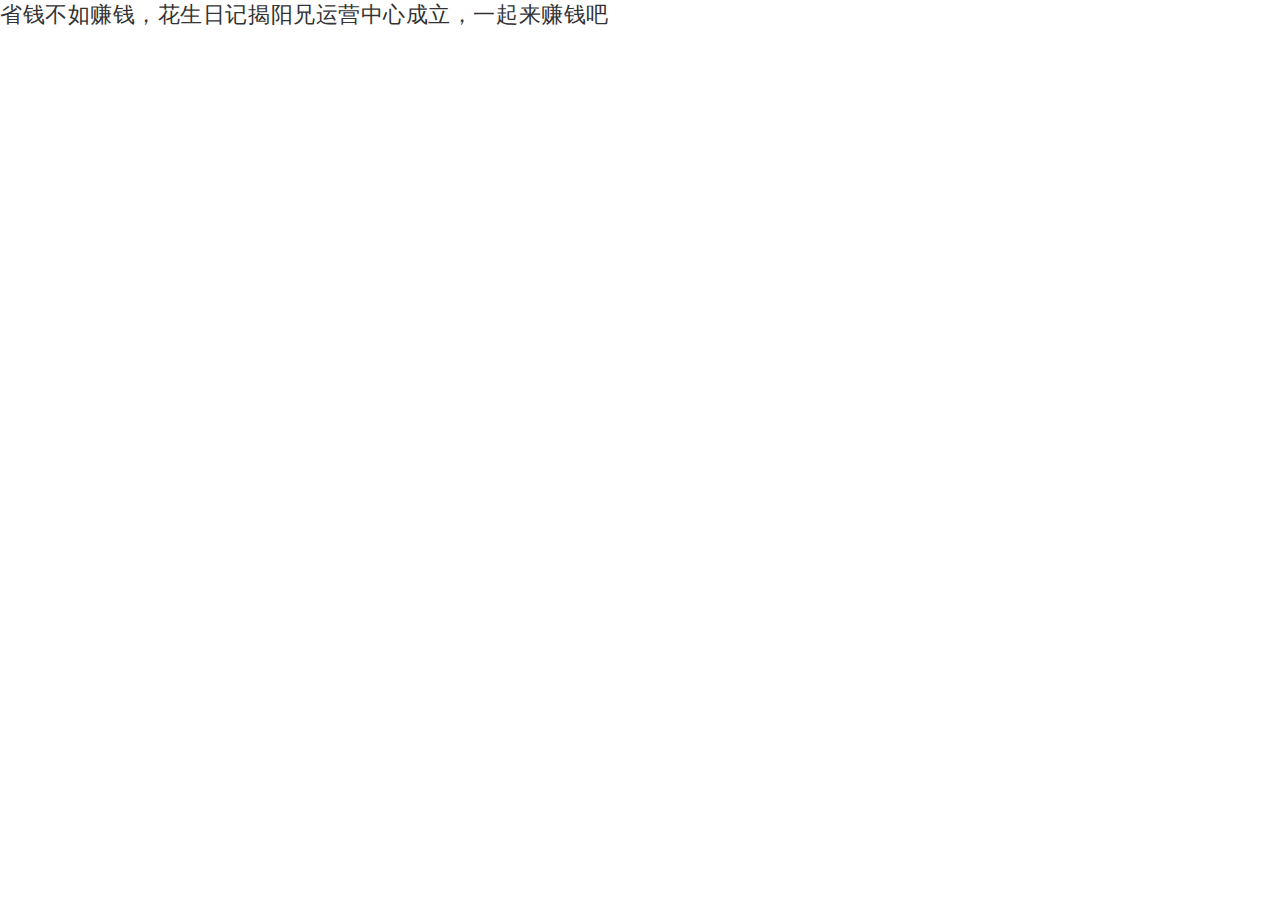
==== commit c89a6cec: "11" ====
--- a/index.html
+++ b/index.html
@@ -1,7 +1,6 @@
-<!DOCTYPE html>
-<!-- saved from url=(0049)https://mp.weixin.qq.com/s/fI3RAuGwibPRzOulkHPVQA -->
-<html><head><meta http-equiv="Content-Type" content="text/html; charset=UTF-8">
-        
+<html>
+<head>
+        <meta http-equiv="Content-Type" content="text/html; charset=utf-8">
 <meta http-equiv="X-UA-Compatible" content="IE=edge">
 <meta name="viewport" content="width=device-width,initial-scale=1.0,maximum-scale=1.0,user-scalable=0,viewport-fit=cover">
 <meta name="apple-mobile-web-app-capable" content="yes">
@@ -86,9 +85,9 @@
 }();
 </script>
 
-        <link rel="dns-prefetch" href="https://res.wx.qq.com/">
-<link rel="dns-prefetch" href="https://mmbiz.qpic.cn/">
-<link rel="shortcut icon" type="image/x-icon" href="https://res.wx.qq.com/mmbizwap/zh_CN/htmledition/images/icon/common/favicon22c41b.ico">
+        <link rel="dns-prefetch" href="//res.wx.qq.com">
+<link rel="dns-prefetch" href="//mmbiz.qpic.cn">
+<link rel="shortcut icon" type="image/x-icon" href="//res.wx.qq.com/mmbizwap/zh_CN/htmledition/images/icon/common/favicon22c41b.ico">
 <script nonce="" type="text/javascript">
     String.prototype.html = function(encode) {
         var replace =["&#39;", "'", "&quot;", '"', "&nbsp;", " ", "&gt;", ">", "&lt;", "<", "&amp;", "&", "&yen;", "¥"];
@@ -115,13 +114,13 @@
             params[arg[0]] = arg[1];
         }
         if (params['pass_ticket']) {
-        	params['pass_ticket'] = encodeURIComponent(params['pass_ticket'].html(false).html(false).replace(/\s/g,"+"));
+            params['pass_ticket'] = encodeURIComponent(params['pass_ticket'].html(false).html(false).replace(/\s/g,"+"));
         }
         return params;
     };
 
     (function() {
-	    var params = getQueryFromURL(location.href);
+        var params = getQueryFromURL(location.href);
         window.uin = params['uin'] || "" || '';
         window.key = params['key'] || "" || '';
         window.wxtoken = params['wxtoken'] || '';
@@ -150,1270 +149,14 @@
 <link rel="stylesheet" type="text/css" href="//res.wx.qq.com/mmbizwap/zh_CN/htmledition/style/page/appmsg_new/pc3ec991.css">
 <![endif]-->
 
-    <script src="./揭阳兄影视工作室_files/fakehash38c7af.js.下载" type="text/javascript" async=""></script><script src="./揭阳兄影视工作室_files/app_card3d45b2.js.下载" type="text/javascript" async=""></script><script src="./揭阳兄影视工作室_files/cmt_tpl.html3de35e.js.下载" type="text/javascript" async=""></script><script src="./揭阳兄影视工作室_files/kugoumusic_ctrl3d171e.js.下载" type="text/javascript" async=""></script><script src="./揭阳兄影视工作室_files/video_ctrl3d3b85.js.下载" type="text/javascript" async=""></script><script src="./揭阳兄影视工作室_files/wxtopic31a3be.js.下载" type="text/javascript" async=""></script><script src="./揭阳兄影视工作室_files/parse36ebcf.js.下载" type="text/javascript" async=""></script><script src="./揭阳兄影视工作室_files/device3e2bd7.js.下载" type="text/javascript" async=""></script><script src="./揭阳兄影视工作室_files/index3ec991.js.下载" type="text/javascript" async=""></script><link type="text/css" rel="stylesheet" href="chrome-extension://pioclpoplcdbaefihamjohnefbikjilc/content.css"><style id="page/appmsg_new/combo.css">.selectTdClass{background-color:#edf5fa!important}table.noBorderTable td,table.noBorderTable th,table.noBorderTable caption{border:1px dashed #ddd!important}table{margin-bottom:10px;border-collapse:collapse;display:table;width:100%!important}td,th{word-wrap:break-word;word-break:break-all;padding:5px 10px;border:1px solid #DDD}caption{border:1px dashed #DDD;border-bottom:0;padding:3px;text-align:center}th{border-top:2px solid #BBB;background:#f7f7f7}.ue-table-interlace-color-single{background-color:#fcfcfc}.ue-table-interlace-color-double{background-color:#f7faff}td p{margin:0;padding:0}.res_iframe{display:block;width:100%;background-color:transparent;border:0}.shopcard_iframe{margin:14px 0;height:95px}.vote_area{display:block;position:relative;margin:14px 0;white-space:normal!important}.vote_iframe{display:block;width:100%;height:100%;background-color:transparent;border:0}form{display:none!important}@media screen and (min-width:0\0) and (min-resolution:72dpi){.rich_media_content table{table-layout:fixed!important}.rich_media_content td,.rich_media_content th{width:auto!important}}.tc{text-align:center}.tl{text-align:left}.tr{text-align:right}.tips_global{color:#888}.article_extend_area{padding:30px 0 0}.article_extend_area .hot_tag{position:relative}.article_extend_area .hot_tag:after{content:" ";display:inline-block;height:6px;width:6px;border-width:1px 1px 0 0;border-color:currentColor;border-style:solid;transform:matrix(0.71,0.71,-0.71,0.71,0,0);-ms-transform:matrix(0.71,0.71,-0.71,0.71,0,0);-webkit-transform:matrix(0.71,0.71,-0.71,0.71,0,0);position:relative;top:-2px;position:absolute;top:50%;margin-top:-3px;right:12px}.article_extend_area .hot_tag.icon_appmsg_tag{padding-left:12px;padding-right:24px}.article_extend_area .hot_tag_inner{display:block;width:auto;overflow:hidden;text-overflow:ellipsis;white-space:nowrap;word-wrap:normal}.article_extend_area:empty{display:none}.rich_tips{margin-top:25px;margin-bottom:0;min-height:24px;text-align:center}.rich_tips .tips{display:inline-block;vertical-align:middle}.rich_tips .tips,.rich_tips .rich_icon{vertical-align:middle}.rich_tips .rich_icon{margin-top:-3px 5px 0 0}.rich_tips.with_line{border-top:1px dotted #e1e1e1}.rich_tips.with_line .tips{position:relative;top:-12px;padding-left:16px;padding-right:16px;background-color:#f2f2f2}.btn_primary{background-color:#04be02}.btn_primary:not(.btn_disabled):visited{color:#fff}.btn_primary:not(.btn_disabled):active{color:rgba(255,255,255,0.4);background-color:#039702}.btn_disabled{color:rgba(255,255,255,0.6)}.rich_tips.with_line{line-height:16px}.rich_tips.with_line .tips{top:-11px;padding-left:.35em;padding-right:.35em}.title_tips{margin-top:35px}.title_tips .tips{color:#868686;font-size:16px}.loading_tips{margin:36px 0 20px}.title_bottom_tips{margin-top:-10px}.icon_arrow_gray{width:7px}.icon_loading_white{width:16px}.icon_loading_white.icon_before{margin-right:1em}.icon_loading_white.icon_after{margin-left:1em}.btn{display:block;padding-left:14px;padding-right:14px;font-size:18px;text-align:center;text-decoration:none;border-radius:5px;-moz-border-radius:5px;-webkit-border-radius:5px;box-sizing:border-box;-moz-box-sizing:border-box;-webkit-box-sizing:border-box;color:#fff;line-height:42px;-webkit-tap-highlight-color:rgba(255,255,255,0)}.btn.btn_inline{display:inline-block}.rich_media_extra{overflow:hidden}.sougou_body .rich_media_area_primary{margin-top:10px}.sougou_body .rich_media_area_primary:first-child{margin-top:0}.sougou_body .rich_media_area_primary.sougou ul{padding-left:0;list-style-type:none}.sougou_body .rich_media_area_extra{margin-top:10px;background-color:#fff}.sougou_body .rich_media_area_title{font-size:16px;margin-bottom:.5em}.sougou_body .relate_article_list{font-size:15px}.sougou_body .relate_article_link{display:block;padding:.35em 0;color:#888;-webkit-tap-highlight-color:rgba(0,0,0,0)}.sougou_body .rich_tips.discuss_title_line{text-align:left;margin-top:0;padding:20px 0 .5em;border-width:0;line-height:1.6}.sougou_body .rich_tips.discuss_title_line .tips{position:static;padding:0;color:#333}.sougou_body .rich_tips.with_line .tips{background-color:#fff}.sougou_body .rich_split_tips{margin:0;padding:20px 0}.sougou_body .rich_media_extra .loading_tips{margin:0;padding:20px 0}.reward_area{-webkit-box-sizing:border-box;box-sizing:border-box;margin:0 auto;padding:35px 5% 20px}.reward_inner{position:relative}.reward_area_inner{margin:0 auto;position:relative;left:3px;padding-top:32px}.reward-avatar{display:inline-block;width:48px;height:48px;margin:0 auto;border-radius:50%;overflow:hidden}.reward-avatar img{width:100%;height:100%!important;object-fit:cover}.reward-author{font-size:16px;color:#000;text-align:center;margin-top:10px;line-height:1.5}.reward_access{display:inline-block;padding:0 1.6em;line-height:2;border-radius:5px;-moz-border-radius:5px;-webkit-border-radius:5px;font-size:16px;background-color:#dc5d4a;color:#fff;-webkit-tap-highlight-color:rgba(0,0,0,0)}.reward_access:active{background-color:#be5041;color:#e69990}.icon-reward{display:none;width:17px;height:18px;vertical-align:-2px;background-image:url("data:image/svg+xml,%3Csvg width='19' height='20' viewBox='0 0 19 20' xmlns='http://www.w3.org/2000/svg'%3E%3Ctitle%3Eicon reward%3C/title%3E%3Cdesc%3Ewechat reward.%3C/desc%3E%3Cg fill='none'%3E%3Cpath d='M14.313 7.261l-.032-.004c-.462-.066-.712-.364-.824-.711-.042-.13-.06-.253-.068-.398-.009-.151-.008-.235.001-.645.022-.999-.015-1.624-.194-2.298l-.121-.386-.035-.118c-.044-.196-.184-.549-.437-.895-.44-.602-1.044-.918-1.951-.846-.963.076-1.397.848-1.406 2.11v.009c-.006.908-.022 1.375-.093 1.972-.169 1.421-.593 2.49-1.473 3.132-.617.45-1.61.688-2.962.826-.984.101-1.996.129-2.824.12l-.072-.001c-.153 0-.759.697-.759.95l-.11 7.776c-.044.569.331.917.869.917h10.741c1.054 0 1.88-.147 2.786-.693.52-.314.988-.738 1.396-1.294 1.321-1.803 1.5-3.456 1.085-7.244-.107-.982-1.029-1.976-2.161-2.132l-1.357-.145z' stroke='%23FAFAFA' stroke-width='1.9'/%3E%3Cpath d='M9.241 15.058l-.184.044c-.153 0-.286-.084-.356-.208l-.027-.058-1.994-2.273-.02-.085c-.065-.243.221-.556.463-.476l.122.04 1.496.998c.096.063.211.099.334.099l.209-.037 4.601-3.524c.543-.148.661.002.426.529l-5.027 4.926-.045.026z' fill='%23FAFAFA'/%3E%3C/g%3E%3C/svg%3E");background-repeat:no-repeat;-webkit-background-size:contain;background-size:contain;margin-right:.5em}.reward_button{display:inline-block;margin-top:28px;padding:0 1.43em 0 1.3em;letter-spacing:normal;line-height:2.6;border-radius:3px;-moz-border-radius:3px;-webkit-border-radius:3px;font-size:14px;border:1px solid currentColor;color:#ff5f3b;-webkit-tap-highlight-color:rgba(0,0,0,0)}.reward_button:active{color:#f46f56}.reward_button:before{content:" ";width:17px;height:17px;display:inline-block;background:transparent url('[data-uri]') 0 0 no-repeat;background-size:17px;vertical-align:-2px;margin-right:8px}.reward_tips{font-size:17px;margin-top:16px;min-height:1em;text-align:center}.reward_tips:before,.reward_tips:after{font-family:"PingFang SC","Helvetica Neue",sans-serif}.reward_tips:before{content:'“';margin-right:.34em}.reward_tips:after{content:'”';margin-left:.34em}.reward_user_tips.weui-loadmore{width:58%;margin-top:.8em;margin-bottom:-0.9em}.reward_user_list{padding-top:.75em;overflow:hidden}.reward_user_avatar{display:inline-block;vertical-align:top;width:28px;height:28px;margin:0 8px 8px 0}.reward_user_avatar img{width:100%;height:100%!important;border-radius:2px;-moz-border-radius:2px;-webkit-border-radius:2px}.reward_user_avatar.readmore{-webkit-tap-highlight-color:rgba(0,0,0,0)}.reward_qrcode_area{margin:38px 0 20px;padding:30px 20px;font-size:14px;border:1px solid #ebebeb}.reward_qrcode_area p{word-wrap:break-word;word-break:break-all}.reward_qrcode_area .tips_global{font-size:13px}.reward_qrcode_area .reward_money{font-size:30px;margin-top:.6em;margin-bottom:-0.1em;line-height:1;font-family:"WeChatNumber-151125"}.reward_qrcode_area .reward_tips{margin-top:1em;margin-bottom:0}.reward_qrcode_img_wrp{width:200px;height:200px;background-color:#fff;display:block;margin:1.5em auto 1.6em}.reward_qrcode_img{width:100%;height:100%;display:block}@font-face{font-weight:normal;font-style:normal;font-family:"WeChatNumber-151125";src:url('https://res.wx.qq.com/mmbizwap/zh_CN/htmledition/assets/WeChatNumber-170206.ttf') format('truetype')}@media(min-device-width:414px){.reward_qrcode_area .tips_global{line-height:1.8}.reward_qrcode_area .reward_money{margin-top:.6em}.reward_qrcode_img_wrp{width:224px;height:224px;margin:1.8em auto}.reward_access{line-height:44px;font-size:17px}.icon-reward{width:19px;height:20px;vertical-align:-3px}}.reward_area_primary .reward-avatar{border-radius:4px;-moz-border-radius:4px;-webkit-border-radius:4px}.reward_area_primary .reward-author{margin-top:10px;font-size:15px}@supports(-webkit-overflow-scrolling:touch){.reward_button{font-weight:700}}.reward_skin_primary .reward_area{padding:35px 10% 20px}.reward_skin_primary .reward_tips{margin:0 0 15px;font-size:16px}.reward_skin_primary .reward_tips:before,.reward_skin_primary .reward_tips:after{display:none}.reward_skin_primary .reward_area_inner{padding-top:20px}.reward_skin_primary .reward_user_tips.weui-loadmore{border-top-color:transparent}.reward_skin_primary .reward_user_avatar{margin:0 6px 6px 0}.rich_media_extra{position:relative}.rich_media_extra .extra_link{display:block}.rich_media_extra img{vertical-align:middle;margin-top:-3px}.rich_media_extra .appmsg_banner{width:100%}.rich_media_extra .ad_msg_mask{position:absolute;left:0;top:0;width:100%;height:100%;text-align:center;line-height:200px;background-color:#000;filter:alpha(opacity = 20);-moz-opacity:.2;-khtml-opacity:.2;opacity:.2}.btn_default.btn_line,.btn_primary.btn_line{background-color:#fff;color:#04be02;border:1px solid #04be02;font-size:15px}.rich_media_extra .extra_link{position:relative}.promotion_tag{background-color:rgba(0,0,0,0.51);position:absolute;display:block;height:20px;line-height:20px;font-size:14px;font-style:normal;color:#fff;padding-right:6px;text-align:right;right:0;bottom:0}.promotion_tag:before{content:'';width:14px;height:20px;position:absolute;top:0;right:100%;background:transparent url(//res.wx.qq.com/mmbizwap/zh_CN/htmledition/images/ad/promotion_tag_bg_primary2c7543.png) no-repeat 0 0;-webkit-background-size:79px 20px;background-size:79px 20px;overflow:hidden}.brand_logo{position:absolute;display:block;width:24%;right:1.54%;top:0}.brand_logo img{width:100%;vertical-align:top;max-height:35px}.top_banner{background-color:#fff}.top_banner .rich_media_extra{padding:15px 15px 20px 15px}.top_banner .rich_media_extra .extra_link{position:relative;padding-bottom:10px}.top_banner .rich_media_extra .extra_link:before{content:" ";position:absolute;left:0;top:0;width:100%;height:1px;border-top:1px solid #d6d6d6;-webkit-transform-origin:0 0;transform-origin:0 0;-webkit-transform:scaleY(0.5);transform:scaleY(0.5);top:auto;bottom:-2px}.top_banner .rich_media_extra .extra_link:active,.top_banner .rich_media_extra .extra_link:focus{outline:0;border:0}.top_banner .rich_media_extra .appmsg_banner{width:100%;vertical-align:top;outline:0}.top_banner .rich_media_extra .appmsg_banner:active,.top_banner .rich_media_extra .appmsg_banner:focus{outline:0;border:0}.top_banner .rich_media_extra .promotion_tag{height:19px;line-height:19px;width:69px;background:transparent url(//res.wx.qq.com/mmbizwap/zh_CN/htmledition/images/ad/promotion_tag_bg_small24a2fe.png) no-repeat 0 0;font-size:12px;-webkit-background-size:69px 19px;background-size:69px 19px;bottom:10px;padding-left:6px}.top_banner .rich_media_extra .brand_logo{width:20%;right:2.22%}.top_banner .rich_media_extra .brand_logo img{max-height:35px}.top_banner .rich_media_extra .ad_msg_mask{position:absolute;left:0;top:0;width:100%;height:100%;text-align:center;line-height:200px;background-color:#000;filter:alpha(opacity = 20);-moz-opacity:.2;-khtml-opacity:.2;opacity:.2}.top_banner .rich_media_extra .ad_msg_mask img{position:absolute;width:16px;top:50%;margin-top:-8px;left:50%;margin-left:-8px}.top_banner .preview_group.obvious_app{min-height:54px;position:relative}.top_banner .preview_group.obvious_app .pic_app{width:66.6%}.top_banner .preview_group.obvious_app .pic_app img{height:100%;min-height:54px}.top_banner .preview_group.obvious_app .info_app{width:33%;left:68%}.top_banner .preview_group.obvious_app .info_app .name_app{line-height:18px;font-size:13px}.top_banner .preview_group.obvious_app .info_app .profile_app{font-size:10px}.top_banner .preview_group.obvious_app .info_app .dm_app{bottom:5px}.top_banner .preview_group.obvious_app .info_app .dm_app .ad_btn{font-size:12px;padding-left:17px;line-height:16px}.top_banner .preview_group.obvious_app .info_app .dm_app .ad_btn.btn_download,.top_banner .preview_group.obvious_app .info_app .dm_app .ad_btn.btn_install,.top_banner .preview_group.obvious_app .info_app .dm_app .ad_btn.btn_installed,.top_banner .preview_group.obvious_app .info_app .dm_app .ad_btn.btn_open{-webkit-background-size:14px 14px;background-size:14px 14px;background-position:0 center;-webkit-background-position:0 center}.top_banner .preview_group.obvious_app .info_app .dm_app .extra_info{display:none}.appmsg_card_btn.with_processor .btn_processor{background-color:#576b95}.da_btn_more.with_processor .btn_processor{background-color:#576b95}.with_processor{position:relative;overflow:hidden}.with_processor .btn_processor{display:block;position:absolute;top:0;left:0;width:100%;height:100%;background-color:#04be02}.with_processor .btn_processor_value{position:relative}.wrp_preview_group{padding-top:100px}.preview_group{position:relative;min-height:83px;background-color:#fff;border:1px solid #e7e7eb;-webkit-text-size-adjust:none;text-size-adjust:none}.preview_group.fixed_pos{position:fixed;bottom:0;left:0;right:0}.preview_group .preview_group_inner{padding:14px}.preview_group .preview_group_inner .preview_group_info{padding-left:68px;color:#8d8d8d;font-size:14px}.preview_group .preview_group_inner .preview_group_info .preview_group_title{overflow:hidden;text-overflow:ellipsis;white-space:nowrap;word-wrap:normal;color:#000;font-weight:400;font-style:normal;padding-right:73px;max-width:142px;display:block}.preview_group .preview_group_inner .preview_group_info .preview_group_desc{padding-right:65px;display:inline-block;line-height:20px}.preview_group .preview_group_inner .preview_group_info .preview_group_avatar{position:absolute;width:55px;height:55px;left:13px;top:50%;margin-top:-27px;z-index:1}.preview_group .preview_group_inner .preview_group_info .preview_group_avatar.br_radius{border-radius:100%;-moz-border-radius:100%;-webkit-border-radius:100%}.preview_group .preview_group_inner .preview_group_opr{position:absolute;line-height:83px;top:0;right:13px}.preview_group .preview_group_inner .preview_group_opr .btn{padding:0;min-width:60px;min-height:30px;height:auto;line-height:30px;text-align:center}.preview_group.preview_card .card_inner{padding:0;min-height:89px}.preview_group.preview_card .card_inner .preview_card_avatar{position:absolute;width:89px;height:89px!important;margin:0;left:0;top:0}.preview_group.preview_card .card_inner .preview_group_info{padding:10px 12px 0 106px}.preview_group.preview_card .card_inner .preview_group_info .preview_group_title2{width:100%;overflow:hidden;text-overflow:ellipsis;white-space:nowrap;word-wrap:normal;padding-right:0;display:block;color:#333;font-weight:400}.preview_group.preview_card .card_inner .preview_group_info .preview_group_desc{padding-right:0;overflow:hidden;text-overflow:ellipsis;display:-webkit-box;-webkit-box-orient:vertical;-webkit-line-clamp:2;line-height:1.3}.preview_group.preview_card .card_inner .preview_group_info.append_btn .preview_group_desc,.preview_group.preview_card .card_inner .preview_group_info.append_btn .preview_group_title{padding-right:68px;width:auto}.preview_group.preview_shop_card .shop_card_inner{padding:0;min-height:96px}.preview_group.preview_shop_card .preview_card_avatar{position:absolute;width:96px;height:96px!important;margin:0;left:0;top:0}.preview_group.preview_shop_card .preview_group_info{padding:10px 12px 0 111px}.preview_group.preview_shop_card .preview_shop_card_title{display:block;color:#333;font-weight:400;overflow:hidden;text-overflow:ellipsis;display:-webkit-box;-webkit-box-orient:vertical;-webkit-line-clamp:2;line-height:1.3;font-size:15px}.preview_group.preview_shop_card .preview_shop_card_desc{color:#888;position:absolute;bottom:6px;left:111px;right:12px}.preview_group.preview_shop_card .preview_shop_card_price{font-size:16px;color:#333}.preview_group.preview_shop_card .preview_shop_card_oldprice{text-decoration:line-through;color:#888;font-size:13px;margin-bottom:-0.5em}.preview_group.preview_shop_card .preview_shop_card_price,.preview_group.preview_shop_card .preview_shop_card_oldprice{display:block}.preview_group.preview_shop_card .preview_shop_card_btn_buy{float:right;line-height:1.75;font-size:16px;padding:0 .8em;border-radius:3px;-moz-border-radius:3px;-webkit-border-radius:3px;margin-top:1px}.preview_group.obvious_app{width:100%}.preview_group.obvious_app .preview_group_inner{padding:0}.preview_group.obvious_app .pic_app{width:58.3%;height:100%;display:inline-block;margin-right:2%;vertical-align:top}.preview_group.obvious_app .pic_app img{width:100%;vertical-align:top;margin-top:0}.preview_group.obvious_app .info_app{display:inline-block;width:38%;color:#8a8a8a;font-size:12px;box-sizing:border-box;-webkit-box-sizing:border-box;position:absolute;left:62%;top:0;height:100%}.preview_group.obvious_app .info_app .name_app{color:#000;font-size:15px;width:100%;overflow:hidden;text-overflow:ellipsis;white-space:nowrap;word-wrap:normal;margin-top:3px}.preview_group.obvious_app .info_app .profile_app{line-height:10px;width:100%;overflow:hidden;text-overflow:ellipsis;white-space:nowrap;word-wrap:normal}.preview_group.obvious_app .info_app .profile_app span{padding:0 5px}.preview_group.obvious_app .info_app .profile_app span:first-child{padding-left:0}.preview_group.obvious_app .info_app .profile_app em{font-size:9px;line-height:16px;font-weight:400;font-style:normal;color:#dfdfdf}.preview_group.obvious_app .info_app .dm_app{line-height:20px;vertical-align:middle;position:absolute;left:0;bottom:5px}.preview_group.obvious_app .info_app .dm_app .ad_btn{display:block;color:#04be02;font-size:15px;padding-left:22px}.preview_group.obvious_app .info_app .dm_app .ad_btn.btn_download{background:transparent url(http://res.wx.qq.com/mmbizwap/zh_CN/htmledition/images/ad/icon58_download@3x.png) no-repeat 0 0;-webkit-background-size:19px 19px;background-size:16px 16px;-webkit-background-position:0 center;background-position:0 center}.preview_group.obvious_app .info_app .dm_app .ad_btn.btn_install{background:transparent url(http://res.wx.qq.com/mmbizwap/zh_CN/htmledition/images/ad/icon58_install@3x.png) no-repeat 0 0;-webkit-background-size:19px 19px;background-size:16px 16px;-webkit-background-position:0 center;background-position:0 center}.preview_group.obvious_app .info_app .dm_app .ad_btn.btn_installed{background:transparent url(http://res.wx.qq.com/mmbizwap/zh_CN/htmledition/images/ad/icon58_installed@3x.png) no-repeat 0 0;-webkit-background-size:19px 19px;background-size:16px 16px;color:#8a8a8a;-webkit-background-position:0 center;background-position:0 center}.preview_group.obvious_app .info_app .dm_app .ad_btn.btn_open{background:transparent url(http://res.wx.qq.com/mmbizwap/zh_CN/htmledition/images/ad/icon58_open@3x.png) no-repeat 0 0;-webkit-background-size:19px 19px;background-size:16px 16px;-webkit-background-position:0 center;background-position:0 center}.preview_group.obvious_app .info_app .dm_app p{line-height:15px}.preview_group.obvious_app .info_app .dm_app .extra_info{font-size:9px}.preview_group.obvious_app .info_app .grade_app{height:11px;line-height:11px;font-size:12px;color:#888}.preview_group.obvious_app .info_app .grade_app .stars{display:inline-block;width:55px;height:11px;background:transparent url(//res.wx.qq.com/mmbizwap/zh_CN/htmledition/images/icon/appmsg/star_sprite25624b.png) no-repeat 0 0;-webkit-background-size:55px 110px;background-size:55px 110px}.preview_group.obvious_app .info_app .grade_app .stars.star_half{backgroud-position:0}.preview_group.obvious_app .info_app .grade_app .stars.star_one{background-position:0 -11px}.preview_group.obvious_app .info_app .grade_app .stars.star_one_half{background-position:0 -22px}.preview_group.obvious_app .info_app .grade_app .stars.star_two{background-position:0 -33px}.preview_group.obvious_app .info_app .grade_app .stars.star_two_half{background-position:0 -44px}.preview_group.obvious_app .info_app .grade_app .stars.star_three{background-position:0 -55px}.preview_group.obvious_app .info_app .grade_app .stars.star_three_half{background-position:0 -66px}.preview_group.obvious_app .info_app .grade_app .stars.star_four{background-position:0 -77px}.preview_group.obvious_app .info_app .grade_app .stars.star_four_half{background-position:0 -88px}.preview_group.obvious_app .info_app .grade_app .stars.star_five{background-position:0 -99px}.preview_group.download_app_with_desc{border:0;color:#fff;font-weight:400}.preview_group.download_app_with_desc .preview_group_inner{position:relative;background-repeat:no-repeat;background-position:center;background-size:cover;height:100%;width:100%;box-sizing:border-box;padding:0;overflow:hidden}.preview_group.download_app_with_desc .preview_group_hd{position:relative;z-index:9;width:24%;text-align:center;display:-webkit-box;-webkit-box-orient:horizontal;-webkit-box-pack:center;-webkit-box-align:center;display:box;box-orient:horizontal;box-pack:center;box-align:center;display:-webkit-flex;display:flex;-webkit-align-items:center;align-items:center;-webkit-justify-content:center;justify-content:center;height:100%;float:right;margin-right:2.875%}.preview_group.download_app_with_desc .preview_group_hd .preview_card_avatar{width:45%;height:45%!important;margin:0;border-radius:18%}.preview_group.download_app_with_desc .preview_group_hd .preview_group_title{display:block;font-weight:400;font-size:12px;padding-top:4%;padding-bottom:8%;width:auto;overflow:hidden;text-overflow:ellipsis;white-space:nowrap;word-wrap:normal}.preview_group.download_app_with_desc .preview_group_hd .preview_group_btn{display:block;margin:0 auto;font-size:14px;padding:6.5% 0;line-height:1;width:72%;text-align:center;border:1px solid #fff;border-radius:5px;color:#fff;-webkit-tap-highlight-color:transparent}.preview_group.download_app_with_desc .preview_group_hd_inner{-webkit-box-flex:1;-webkit-flex:1;flex:1}.preview_group.download_app_with_img .preview_card_avatar{box-shadow:0 -1px 2px rgba(0,0,0,0.2)}.preview_group.download_app_with_desc{overflow:hidden}.preview_group.download_app_with_desc .preview_group_bg{width:100%;height:100%;position:absolute;background-repeat:no-repeat;background-position:center;background-size:cover;z-index:0;-webkit-filter:blur(30px);-moz-filter:blur(30px);-o-filter:blur(30px);-ms-filter:blur(30px);filter:blur(30px)}.preview_group.download_app_with_desc .preview_group_bd{position:absolute;left:2.875%;right:26%;top:46%;transform:translateY(-50%);-webkit-transform:translateY(-50%);-moz-transform:translateY(-50%);-ms-transform:translateY(-50%);text-align:center}.preview_group.download_app_with_desc .preview_group_ft{position:absolute;left:2.875%;right:26%;bottom:26%;transform:translateY(50%);-webkit-transform:translateY(50%);-moz-transform:translateY(50%);-ms-transform:translateY(50%);text-align:center}.preview_group.download_app_with_desc .preview_group_desc{display:block;font-size:17px;line-height:1.5;width:12em;margin:0 auto;overflow-x:hidden;white-space:nowrap}.preview_group.download_app_with_desc .preview_group_download_info{display:inline-block;font-size:9px}.preview_group.follow .preview_group_inner .preview_group_info .preview_group_desc{display:block}.preview_group.follow.with_tips .preview_group_desc{width:auto;overflow:hidden;text-overflow:ellipsis;white-space:nowrap;word-wrap:normal}.preview_group.follow .weak_tips{color:#bbb}.btn_plain_primary{color:#04be02;border:1px solid #04be02}.btn_plain_primary:active{border-color:#039702}.mpda_card .btn{padding:0;font-size:15px}.mpda_card .btn_inline{width:4em;line-height:2}.mpda_card .cardticket_hd{background-color:#fff;border-top-left-radius:5px;-moz-border-radius-topleft:5px;-webkit-border-top-left-radius:5px;border-top-right-radius:5px;-moz-border-radius-topright:5px;-webkit-border-top-right-radius:5px;border:1px solid #ececec;border-bottom-width:0}.mpda_card .cardticket_hd .radius_avatar{width:45px;height:45px}.mpda_card .cardticket_hd .cell_hd{padding-left:12px}.mpda_card .cardticket_hd .cell_bd{font-size:17px;padding-left:.5em}.mpda_card .cardticket_hd .cell_ft{padding-right:10px}.mpda_card .cardticket_ft{position:relative;margin-top:10px;padding:.35em 12px;font-size:12px;background-color:#fff;border-bottom-left-radius:5px;-moz-border-radius-bottomleft:5px;-webkit-border-bottom-left-radius:5px;border-bottom-right-radius:5px;-moz-border-radius-bottomright:5px;-webkit-border-bottom-right-radius:5px;border:1px solid #ececec;border-top-width:0}.mpda_card .cardticket_theme{position:absolute;top:-10px;left:8px;right:8px;height:10px;background:transparent url(//res.wx.qq.com/mmbizwap/zh_CN/htmledition/images/pic/appmsg/cardticket_theme/pic_circle290773.png) no-repeat 0 0;background-repeat:repeat-x;-webkit-background-size:10px auto;background-size:10px auto}.mpda_card .cardticket_theme:before{content:" ";position:absolute;left:-8px;top:0;background:transparent url(//res.wx.qq.com/mmbizwap/zh_CN/htmledition/images/pic/appmsg/cardticket_theme/pic_circle_left290773.png) no-repeat 0 0;width:8px;height:10px;vertical-align:middle;display:inline-block;-webkit-background-size:8px auto;background-size:8px auto}.mpda_card .cardticket_theme:after{content:" ";position:absolute;right:-8px;top:0;background:transparent url(//res.wx.qq.com/mmbizwap/zh_CN/htmledition/images/pic/appmsg/cardticket_theme/pic_circle_right290773.png) no-repeat 0 0;width:8px;height:10px;vertical-align:middle;display:inline-block;-webkit-background-size:8px auto;background-size:8px auto}@media(max-width:354px){.preview_group.download_app_with_desc .preview_group_bd{top:45%}.preview_group.download_app_with_desc .preview_group_desc{font-size:16px;line-height:1.4}.preview_group.download_app_with_desc .preview_group_hd .preview_group_title{padding-top:3%;padding-bottom:6%}.preview_group.download_app_with_desc .preview_group_hd .preview_group_btn{font-size:13px}}@media(min-width:400px){.preview_group.download_app_with_desc .preview_group_bd{top:45%}.preview_group.download_app_with_desc .preview_group_desc{font-size:18px}}.wx_flex_layout{display:-webkit-box;display:-webkit-flex;display:flex;-webkit-box-align:center;-webkit-align-items:center;align-items:center}.wx_flex_bd{-webkit-box-flex:1;-webkit-flex:1;flex:1;word-wrap:break-word;word-break:break-all}.wx_flex_ft{text-align:center}.mod_follow_with_img .wx_flex_ft{width:32%}.mod_follow_with_img .fwi_thumb{margin:0;display:block;width:100%}.mod_follow_with_img .radius_avatar{width:35px;height:35px;padding:0}.mod_follow_with_img .radius_avatar img{margin:0}.mod_follow_with_img .fwi_nickname{width:auto;overflow:hidden;text-overflow:ellipsis;white-space:nowrap;word-wrap:normal;display:block;margin:.2em 1em .5em;font-weight:400;font-size:12px;color:#888}.mod_method117 .wx_flex_ft{width:30.435%}.mod_method117 .fwi_thumb{margin:0;display:block;width:100%}.mod_method117 .radius_avatar{width:35px;height:35px;border-radius:10px;-moz-border-radius:10px;-webkit-border-radius:10px;padding:0}.mod_method117 .radius_avatar img{margin:0;border-radius:10px;-moz-border-radius:10px;-webkit-border-radius:10px}.mod_method117 .fwi_nickname{width:auto;overflow:hidden;text-overflow:ellipsis;white-space:nowrap;word-wrap:normal;display:block;margin:.3em 1em .5em;font-weight:400;font-size:12px;color:#888}.wx_min_plain_btn{position:relative;z-index:1;display:inline-block;vertical-align:middle;padding:0 .85em;line-height:1.6em;font-size:15px;-webkit-tap-highlight-color:rgba(0,0,0,0);border-radius:5px;-moz-border-radius:5px;-webkit-border-radius:5px}.wx_min_plain_btn.primary{color:#1aad19;border:1px solid #1aad19}.wx_min_plain_btn.primary:active{color:rgba(26,173,25,0.6);border-color:rgba(26,173,25,0.6)}.wx_min_plain_btn.ba_btn{color:#576b95;border:1px solid #576b95}.wx_min_plain_btn.ba_btn:active{color:#576b95;border-color:#576b95}.btn_progress{position:relative;overflow:hidden}.btn_progress.primary:active{color:#1aad19;border-color:#1aad19}.btn_progress.ba_btn{color:#576b95;border:1px solid #576b95}.btn_progress.ba_btn .btn_progress_bd{width:57px;position:absolute;top:0;left:0;color:#fff;background-color:#576b95;text-align:center;display:block;height:100%;max-width:initial!important}.btn_progress_inner{position:absolute;left:0;top:0;bottom:0;overflow:hidden;-webkit-transition:width 1s;transition:width 1s}.with_processor .btn_progress_inner{right:0;height:100%}.with_processor .btn_progress_bd{height:100%}.btn_progress_bd{position:absolute;top:0;left:0;color:#fff;background-color:#1aad19;text-align:center}.icon26_weapp_white{display:inline-block;width:14px;height:14px;background-image:url([data-uri]);background-size:cover;background-repeat:no-repeat;vertical-align:middle;margin-right:-2px}.da_area{position:relative;-webkit-box-sizing:border-box;box-sizing:border-box;background-color:#fcfcfc;border:1px solid #ebebeb;-webkit-user-select:none;user-select:none;font-size:17px}.da_area .da_inner{position:relative;width:100%;transition:opacity .6s;-webkit-transition:opacity .6s}.da_area .da_bd{padding:8.5px 10px;width:100%;position:relative;border-top:1px solid #ebebeb;box-sizing:border-box;white-space:nowrap;display:flex;justify-content:space-between;align-items:center}.icon26_weapp_blue{display:inline-block;width:12.5px;height:12.5px;background-image:url([data-uri]);background-size:cover;background-repeat:no-repeat;vertical-align:middle;margin-right:4px;position:relative;top:-0.5px}span.img_bg_cover{background-repeat:no-repeat;background-position:center center;background-size:cover}.ct_mpda_wrp{margin:38px 0 20px}.ct_mpda_area{position:relative;-webkit-box-sizing:border-box;box-sizing:border-box;background-color:#fcfcfc;border:1px solid #ebebeb;-webkit-user-select:none;user-select:none}.ct_mpda_placeholder{position:absolute;top:50%;-webkit-transform:translateY(-50%);transform:translateY(-50%);width:100%}.ct_mpda_tips{color:#d8d8d8;text-align:center;font-size:15px}.ct_mpda_inner{position:relative;width:100%;opacity:0;transition:opacity .6s;-webkit-transition:opacity .6s}.ct_mpda_area.show .ct_mpda_inner{opacity:1}.ct_mpda_main_img{width:100%;min-height:100px;display:block}.ct_mpda_hd .page_video{min-height:0}.ct_mpda_bd{width:100%;position:relative;border-top:1px solid #ebebeb;box-sizing:border-box;white-space:nowrap}.ct_mpda_logo{width:35px;height:35px;display:inline-block;margin:15px 10px;vertical-align:middle;border-radius:50%;overflow:hidden}.ct_mpda_desc_box{font-size:0;display:inline-block;vertical-align:middle;-webkit-tap-highlight-color:rgba(0,0,0,0);width:100%;margin-left:-60px;padding-left:55px;padding-right:80px;box-sizing:border-box;word-wrap:break-word;-webkit-hyphens:auto;-ms-hyphens:auto;hyphens:auto}.ct_mpda_btn_more{position:absolute;right:10px;top:50%;transform:translateY(-50%);-webkit-transform:translateY(-50%);display:inline-block;color:#576b95;font-size:13px;border:1px solid #576b95;border-radius:3px;line-height:2.2;padding:0 .75em}.ct_mpda_btn_more:active{border-color:#354567;color:#354567;-webkit-tap-highlight-color:rgba(0,0,0,0)}.ct_mpda_title{font-size:14px;-webkit-tap-highlight-color:rgba(0,0,0,0);overflow:hidden;white-space:nowrap;text-overflow:ellipsis}.ct_mpda_details{display:inline-block;vertical-align:top;font-size:12px;color:#878787;-webkit-tap-highlight-color:rgba(0,0,0,0)}.ct_mpda_details:after{content:'';display:inline-block;width:4px;height:4px;border-width:0 1px 1px 0;border-style:solid;border-color:#878787;-webkit-transform:rotate(45deg) translateY(-3px);transform:rotate(45deg) translateY(-4px);margin-left:3px}.db{display:block}.qqmusic_area{display:block;margin:17px 1px 16px 0;font-weight:400;text-decoration:none;font-size:0;line-height:0;text-align:left;-ms-text-size-adjust:none;-webkit-text-size-adjust:none;text-size-adjust:none}.qqmusic_area .unsupport_tips{display:none;padding:20px 20px 8px;line-height:1.6;font-size:16px}.qqmusic_area .pic_qqmusic_default{position:absolute;top:50%;left:50%;margin-top:-18.5px;margin-left:-18.5px;width:37px;height:37px;display:none}.qqmusic_area.unsupport .unsupport_tips{display:block}.qqmusic_area.unsupport .pic_qqmusic_default{display:inline-block}.qqmusic_area.unsupport .icon_qqmusic_switch{display:none}.qqmusic_wrp{border:1px solid #ebebeb;line-height:1.6}.qqmusic_bd{position:relative;background-color:#fcfcfc;overflow:hidden}.qqmusic_ft{text-align:right;background-color:#f5f5f5;border-top:1px solid #ebebeb;line-height:2.5;overflow:hidden;font-size:11px;padding:0 .5em}.play_area{float:left;width:60px;height:60px;margin-right:12px;position:relative}.qqmusic_thumb{display:block;width:60px;height:60px!important}.access_area{display:block;color:#888;min-height:60px;overflow:hidden;margin-right:10px;-webkit-tap-highlight-color:rgba(0,0,0,0);outline:0}.qqmusic_songname,.qqmusic_singername{display:block;width:auto;overflow:hidden;text-overflow:ellipsis;white-space:nowrap;word-wrap:normal}.qqmusic_songname{padding:7px 0 3px;margin-bottom:-4px;font-size:16px;color:#333}.qqmusic_singername{font-size:14px;margin-right:20px}.qqmusic_source{position:absolute;right:6px;bottom:6px}.qqmusic_source img{width:13px;height:13px;vertical-align:top;border:0}.qqmusic_love{position:relative;float:right;margin:10px 0 0 10px;height:54px;color:#576b95;width:53px;text-align:center;font-size:13px;background:transparent url(//res.wx.qq.com/mmbizwap/zh_CN/htmledition/images/icon/appmsg/qqmusic/icon_qqmusic_play_sprite.2x26f1f1.png) no-repeat 0 0}.qqmusic_love:before{content:" ";position:absolute;left:0;top:0;width:1px;bottom:0;border-left:1px solid #e7e6e4;-webkit-transform-origin:0 0;transform-origin:0 0;-webkit-transform:scaleX(0.5);transform:scaleX(0.5)}.qqmusic_love .icon_love{margin-top:16px}.qqmusic_love .love_num{display:block}.icon_qqmusic_switch{position:absolute;top:50%;left:50%;margin-top:-18.5px;margin-left:-18.5px;line-height:200px;overflow:hidden;cursor:pointer;width:37px;height:37px;-webkit-tap-highlight-color:rgba(0,0,0,0);outline:0;background:transparent url([data-uri]) no-repeat 0 0;-webkit-background-size:37px auto;background-size:37px auto}.qqmusic_playing .icon_qqmusic_switch{background-position:0 -74px}.qqmusic_playing_pause .icon_qqmusic_switch{background-position:0 -37px}.icon_love{width:12px;height:12px;vertical-align:middle;display:inline-block;margin-top:-0.2em;background:transparent url(//res.wx.qq.com/mmbizwap/zh_CN/htmledition/images/icon/appmsg/qqmusic/icon_love_mini_sprite.2x25ded2.png) no-repeat 0 0;-webkit-background-size:12px auto;background-size:12px auto}.loved .icon_love{background-image:url(//res.wx.qq.com/mmbizwap/zh_CN/htmledition/images/icon/appmsg/qqmusic/icon_love_mini_sprite.2x25ded2.png);background-position:0 -17px}.topic_area{display:block;margin:17px 1px 16px 0;font-weight:400;text-decoration:none;font-size:0;line-height:0;text-align:left;-ms-text-size-adjust:none;-webkit-text-size-adjust:none;text-size-adjust:none}.topic_area .unsupport_tips{display:none;padding:20px 20px 8px;line-height:1.6;font-size:16px}.topic_area.unsupport .unsupport_tips{display:block}.topic_wrp{border:1px solid #ebebeb;line-height:1.6;background-color:#fcfcfc;border-radius:3px;-moz-border-radius:3px;-webkit-border-radius:3px;overflow:hidden;padding:8px 10px;display:block}.topic_thumb{float:left;width:75px;height:100px;margin-right:20px;background-repeat:no-repeat;background-position:50% 50%;-webkit-background-size:cover;background-size:cover}.topic_content{position:relative;display:block;overflow:hidden;height:100px}.topic_title{font-weight:400;font-size:16px;color:#333}.topic_desc{color:#888;font-size:14px}.topic_title,.topic_desc{display:block;overflow:hidden;text-overflow:ellipsis;display:-webkit-box;-webkit-box-orient:vertical;-webkit-line-clamp:1}.topic_info{position:absolute;bottom:0;left:0;right:0;color:#888}.topic_info_primary{float:left;margin-right:.5em;font-size:14px}.topic_info_extra{float:right;margin-left:.5em;font-size:14px}.icon_topic{background:transparent url(//res.wx.qq.com/mmbizwap/zh_CN/htmledition/images/icon/appmsg/topic/icon_topic.2x2e4987.png) no-repeat 0 0;width:10px;height:11px;vertical-align:middle;display:inline-block;-webkit-background-size:100% auto;background-size:100% auto;margin:-2px 5px 0 0}.iframe_full_video{position:fixed!important;left:0;right:0;top:0;bottom:0;z-index:1000;background-color:#000;margin-top:0!important}.video_iframe{display:block}.video_iframe+.img_loading{display:block}.video_ad_iframe{border:0;position:absolute;left:0;top:0;z-index:100;width:100%;height:100%;background-color:#fff}.article_modify_area{margin-top:30px;text-align:center}.article_modify_area .weui-loadmore{width:80%;margin-top:45px;margin-bottom:-12px}.article_modify_area .weui-loadmore_line .weui-loadmore__tips{background-color:#fafafa;top:-0.8em}.article_modify_area_primary{margin-top:16px;text-align:left;font-size:15px}.text_unselecet{-moz-user-select:none;-khtml-user-select:none;-webkit-user-select:none;user-select:none}.pay_reading_area{padding:60px 8px 30px;-webkit-box-sizing:border-box;box-sizing:border-box;margin:0 auto}.pay_tit_tips_wrp{position:relative}.pay_tit_tips_wrp:before{content:" ";position:absolute;left:0;top:0;right:0;height:1px;border-top:1px solid #e0e0e0;-webkit-transform-origin:0 0;transform-origin:0 0;-webkit-transform:scaleY(0.5);transform:scaleY(0.5)}.pay_tit_tips{position:relative;top:-0.75em;padding:0 .5em;background-color:#fff;color:#888}.pay_tit_sub_tips{word-wrap:break-word;word-break:break-all;margin:-12px 0 10px}.btn_pay_reading{width:180px;height:35px;line-height:35px;text-align:center;border-radius:3px;-moz-border-radius:3px;-webkit-border-radius:3px;color:#0aba07;border:1px solid #0aba07;margin:5px 0 14px 0;display:inline-block}.btn_pay_reading.disabled{border-color:#d5d6d7;color:#c4c2c5;background-color:#fbfbfd}.pay_tips{font-size:14px}.pop_tips .inner{width:280px;box-sizing:border-box;border-radius:5px;-moz-border-radius:5px;-webkit-border-radius:5px;font-size:14px;background-color:#f7f7f9;position:fixed;left:50%;top:28%;margin-left:-140px;z-index:20}.pop_tips .inner .tips_title{font-size:16px;display:block;vertical-align:middle;max-width:98%;padding:15px 10px 0;color:#3e3e3e;text-align:center}.pop_tips .inner .tips_con{color:#888;font-size:14px;padding:10px 15px}.pop_tips .inner .tips_opr{line-height:50px;font-size:18px}.pop_tips .inner .tips_opr .ft_btn{position:relative;width:280px;display:block;text-align:center;color:#0aba07}.pop_tips .inner .tips_opr .ft_btn:before{content:" ";position:absolute;top:0;right:0;height:1px;border-top:1px solid #ececec;-webkit-transform-origin:0 0;transform-origin:0 0;-webkit-transform:scaleY(0.5);transform:scaleY(0.5);left:0}.pop_tips .mask{width:100%;height:100%;position:fixed;left:0;top:0;background-color:rgba(0,0,0,0.4);z-index:1}.wx_poptips_wrp.pay_reading{top:50%;margin-top:-60px}.wx_poptips_wrp.pay_reading .toast_content{margin-top:75px}.weui_loading{width:20px;height:20px;display:inline-block;vertical-align:middle;-webkit-animation:weuiLoading 1s steps(12,end) infinite;animation:weuiLoading 1s steps(12,end) infinite;background:transparent url([data-uri]) no-repeat;-webkit-background-size:100%;background-size:100%}@-webkit-keyframes weuiLoading{0%{-webkit-transform:rotate3d(0,0,1,0deg)}100%{-webkit-transform:rotate3d(0,0,1,360deg)}}@keyframes weuiLoading{0%{-webkit-transform:rotate3d(0,0,1,0deg)}100%{-webkit-transform:rotate3d(0,0,1,360deg)}}.load_img_wrp{display:inline-block;font-size:0;position:relative;font-weight:400;font-style:normal;text-indent:0;text-shadow:none 1px 1px rgba(0,0,0,0.5)}.load_img_wrp img{vertical-align:top}.base_loading_opr{position:absolute;top:50%;left:50%;margin-top:-15px;margin-left:-15px}.weui_loading.base_img_loading{width:30px;height:30px}.base_reload_opr{display:block;position:absolute;top:50%;left:50%;text-align:center;margin-top:-32px;margin-left:-28px}.base_reload_opr .base_img_reload{display:inline-block;width:40px;height:40px;background-image:url('[data-uri]');background-size:cover;background-repeat:no-repeat}.base_reload_opr .desc{font-size:14px;color:#888;margin-top:10px}.bg_gray_wrp{position:absolute;top:0;left:0;right:0;bottom:0;background-color:#eeedeb}.gif_img_wrp{display:inline-block;font-size:0;position:relative;font-weight:400;font-style:normal;text-indent:0;text-shadow:none 1px 1px rgba(0,0,0,0.5)}.gif_img_wrp img{vertical-align:top}.gif_img_tips{background:rgba(0,0,0,0.6)!important;filter:progid:DXImageTransform.Microsoft.gradient(GradientType=0,startColorstr='#99000000',endcolorstr = '#99000000');border-top-left-radius:1.2em 50%;-moz-border-radius-topleft:1.2em 50%;-webkit-border-top-left-radius:1.2em 50%;border-top-right-radius:1.2em 50%;-moz-border-radius-topright:1.2em 50%;-webkit-border-top-right-radius:1.2em 50%;border-bottom-left-radius:1.2em 50%;-moz-border-radius-bottomleft:1.2em 50%;-webkit-border-bottom-left-radius:1.2em 50%;border-bottom-right-radius:1.2em 50%;-moz-border-radius-bottomright:1.2em 50%;-webkit-border-bottom-right-radius:1.2em 50%;line-height:2.3;font-size:11px;color:#fff;text-align:center;position:absolute;bottom:10px;left:10px;min-width:65px}.gif_img_tips.loading{min-width:75px}.gif_img_tips i{vertical-align:middle;margin:-0.2em .73em 0 -2px}.gif_img_play_arrow{display:inline-block;width:0;height:0;border-width:8px;border-style:dashed;border-color:transparent;border-right-width:0;border-left-color:#fff;border-left-style:solid;border-width:5px 0 5px 8px}.gif_img_loading{width:14px;height:14px}i.gif_img_loading{margin-left:-4px}.gif_bg_tips_wrp{position:relative;height:0;line-height:0;margin:0;padding:0}.gif_bg_tips_wrp .gif_img_tips_group{position:absolute;top:0;left:0;z-index:9999}.gif_bg_tips_wrp .gif_img_tips_group .gif_img_tips{top:0;left:0;bottom:auto}.flex_context{display:-webkit-box;display:-webkit-flex;display:flex;-webkit-box-align:center;-webkit-align-items:center;align-items:center}.flex_bd{-webkit-box-flex:1;-webkit-flex:1;flex:1;word-wrap:break-word;word-break:break-all}.weapp_card{border:1px solid #e1e1e1;background-color:#fdfdfd;color:#333;line-height:1.6;font-size:16px;font-weight:400;font-style:normal;text-indent:0;text-align:left;text-decoration:none}.weapp_card .weapp_card_avatar{padding:0}.weapp_card.flex_context{padding:12px 15px}.weapp_card.flex_context .weapp_card_hd{padding-right:1em}.weapp_card.flex_context .weapp_card_avatar{width:50px;height:50px}.weapp_card.flex_context .weapp_card_nickname{font-size:17px;font-weight:400;display:block;width:auto;overflow:hidden;text-overflow:ellipsis;white-space:nowrap;word-wrap:normal}.weapp_card.app_context{padding-top:12px;border-radius:3px;-moz-border-radius:3px;-webkit-border-radius:3px;overflow:hidden}.weapp_card.app_context .weapp_card_bd{padding:0 12px 12px}.weapp_card.app_context .weapp_card_profile{font-size:12px;color:#888}.weapp_card.app_context .weapp_card_avatar{width:20px;height:20px;margin:-0.2em 5px 0 0}.weapp_card.app_context .weapp_card_nickname{overflow:hidden;text-overflow:ellipsis;display:-webkit-box;-webkit-box-orient:vertical;-webkit-line-clamp:2;font-weight:400}.weapp_card.app_context .weapp_card_title{padding:.3em 0 .75em;overflow:hidden;text-overflow:ellipsis;display:-webkit-box;-webkit-box-orient:vertical;-webkit-line-clamp:2;font-weight:400}.weapp_card.app_context .weapp_card_thumb_wrp{position:relative;display:block;padding-bottom:80%;overflow:hidden;background-repeat:no-repeat;background-position:center center;-webkit-background-size:cover;background-size:cover}.weapp_card.app_context .weapp_card_thumb{position:absolute;top:0;left:0;width:100%;height:100%!important}.weapp_card.app_context .weapp_card_ft{padding:0 15px;border-top:1px solid #e1e1e1;line-height:1.56em}.weapp_card.app_context,.weapp_card .weapp_card_bd,.weapp_card .weapp_card_ft,.weapp_card .weapp_card_nickname,.weapp_card .weapp_card_info,.weapp_card .weapp_card_title{display:block}.weapp_card_logo{color:#888;font-size:13px}.icon_weapp_logo_mini{width:14px;height:14px;vertical-align:middle;margin-right:.2em;margin-top:-0.2em}.img_loadederror{background-color:#eeedeb;border:1px solid #eeedeb;background-image:url('[data-uri]');background-size:40px;background-position:center center;background-repeat:no-repeat}.img_loading{background-color:#eeedeb;border:1px solid #eeedeb;background-size:22px;background-position:center center;background-repeat:no-repeat;background-image:url('[data-uri]')}.share_appmsg_container{padding:17px 20px;text-decoration:none;color:#000;-webkit-tap-highlight-color:transparent}.share_appmsg_container:active{background-color:#f7f7f7}.share_appmsg_container .flex_bd{padding-left:10px}.share_appmsg_title{font-size:16px}.share_appmsg_desc{color:#888;font-size:13px;line-height:1.4;margin-top:.2em}.share_appmsg_icon{background:transparent url([data-uri]) no-repeat 0 0;width:34px;height:35px;vertical-align:middle;display:inline-block;-webkit-background-size:34px auto;background-size:34px auto}.friend_cmt_area{-webkit-transition:height .3s;transition:height .3s}.friend_cmt_area.hide{position:absolute;visibility:hidden}.friend_cmt_readmore{padding:30px;text-align:center}.friend_cmt_readmore a{-webkit-tap-highlight-color:rgba(0,0,0,0)}.appmsg_card_context{position:relative;background-color:#fdfdfd}.appmsg_card_context:before{content:" ";border:1px solid #e2e2e2;border-radius:4px;-moz-border-radius:4px;-webkit-border-radius:4px;position:absolute;top:0;left:0;width:200%;height:200%;-webkit-transform:scale(0.5);transform:scale(0.5);-webkit-transform-origin:0 0;transform-origin:0 0;box-sizing:border-box;-moz-box-sizing:border-box;-webkit-box-sizing:border-box}.appmsg_card_context .mpda_cpc_inner{border:0}.mpda_cpc_inner{position:relative;border:1px solid #e2e2e2}.mpda_cpc_title{font-size:13px;padding:6px 10px;line-height:1.2;color:#888}.mpda_cpc_title.mpda_cpc_title_right{text-align:right}.mpda_cpc_title.mpda_cpc_title_left{text-align:left}.appmsg_card_ft{position:relative;font-size:13px;display:flex;justify-content:space-between;align-items:center}.appmsg_card_ft:before{content:" ";position:absolute;left:0;top:0;right:0;height:1px;border-top:1px solid #e6e6e6;-webkit-transform-origin:0 0;transform-origin:0 0;-webkit-transform:scaleY(0.5);transform:scaleY(0.5)}.dropdown_opr_tips{display:inline-block;vertical-align:top;color:#888;position:relative}.dropdown_opr_tips.tl{display:block}.dropdown_opr_popover{display:block;font-size:13px;line-height:2.8;padding:0 1em;background:#fff;color:#576b95;border:1px solid #dfdfdf;box-shadow:0 1px 3px 0 rgba(0,0,0,0.1);border-radius:3px;position:absolute;top:100%;left:50%;-webkit-tap-highlight-color:rgba(0,0,0,0)}.dropdown_opr_popover:active{background-color:#ececec}.link_tips{float:right}.link_tips img{width:20px;height:20px;vertical-align:middle;margin-right:.2em;margin-top:-2px}.appmsg_card_btn{position:absolute;right:11px;top:50%;transform:translateY(-50%);-webkit-transform:translateY(-50%);color:#576b95;border:1px solid #576b95;border-radius:3px;font-size:13px;line-height:1;padding:8px 9px;display:flex;justify-content:center;align-items:center}.appmsg_card_btn:active{border-color:#354567;color:#354567;-webkit-tap-highlight-color:rgba(0,0,0,0)}.appmsg_card_btn img{display:inline-block;width:13px;height:13px!important;vertical-align:middle;margin-right:6px;position:relative;top:.5px}.mpda_cpc_context{border-radius:0;-moz-border-radius:0;-webkit-border-radius:0;margin:14px 0}.mpda_cpc_context:before{border-radius:0;-moz-border-radius:0;-webkit-border-radius:0;z-index:1}.mpda_cpc_bd{position:relative;padding-bottom:56.25%;width:auto;height:auto;-webkit-background-size:cover;background-size:cover;background-position:50% 50%;background-repeat:no-repeat}.mpda_cpc_thumb{width:100%;position:absolute;top:0;left:0}.mpda_cpc_ft{padding:10.5px 11px}.mpda_cpc_ft.single{padding:22px 11px}.appmsg_card_msg{position:relative;top:2px;display:inline-block}.appmsg_card_msg .appmsg_card_msg_title{display:block;color:#333;font-weight:400;overflow:hidden;text-overflow:ellipsis;display:-webkit-box;-webkit-box-orient:vertical;-webkit-line-clamp:2;line-height:1.3;font-size:17px}.appmsg_card_msg .appmsg_card_msg_supp{margin-top:2px;display:block;width:auto;overflow:hidden;text-overflow:ellipsis;white-space:nowrap;word-wrap:normal;font-size:13px;font-weight:400;color:#fa7834}.appmsg_card_msg .appmsg_card_msg_supp.price{font-family:'wechatnum';font-size:13px}@font-face{font-family:'wechatnum';src:url('[data-uri]') format('truetype');font-weight:normal;font-style:normal}@font-face{font-family:'wechatnum';src:url('[data-uri]') format('truetype');font-weight:normal;font-style:normal}@font-face{font-family:'wechatnum';src:url('[data-uri]') format('truetype');font-weight:normal;font-style:normal}@font-face{font-family:'wechatnum';src:url('[data-uri]') format('truetype');font-weight:normal;font-style:normal}@media(min-device-width:414px) and (max-device-width:736px) and (-webkit-min-device-pixel-ratio:3){.appmsg_card_ft,.appmsg_card_btn{font-size:15px}}.cps_inner_audit_fail_mask{position:absolute;top:0;left:0;right:0;height:100%;background-color:rgba(0,0,0,0.5)}.cps_inner_cps_audit_fail{position:absolute;top:50%;margin-top:-7.5px;left:0;right:0;height:15px;line-height:15px;text-align:center;color:#fff;font-size:13px}.cps_inner_ic_audit_fail{width:15px;height:15px;display:inline-block;margin-right:6px;background:url([data-uri]) no-repeat center;top:-2px;position:relative;vertical-align:middle;background-size:contain}.cps_inner_banner{margin:12px 0;text-align:left}.cps_inner_banner .cps_inner_wrp{height:100%}.cps_inner_banner .cps_inner_content{position:relative;height:100%}.cps_inner_banner .cps_inner_image_container{margin:0;font-size:0;height:100%}.cps_inner_banner .cps_inner_image{display:block;height:100%!important}.cps_inner_banner .cps_inner_info{color:#000;position:absolute;bottom:0;left:0;right:0;padding:10px 12px 12px;margin:12px;background-color:rgba(250,250,250,0.95);border-radius:2px;display:flex;justify-content:space-between;align-items:center}.cps_inner_banner .cps_inner_info_title{font-size:17px;font-weight:bold;margin:0;margin-bottom:2px;overflow:hidden;text-overflow:ellipsis;display:-webkit-box;-webkit-line-clamp:1;-webkit-box-orient:vertical}.cps_inner_banner .cps_inner_info_desc{margin:0;font-size:13px;line-height:1.5;overflow:hidden;text-overflow:ellipsis;display:-webkit-box;-webkit-line-clamp:1;-webkit-box-orient:vertical}.cps_inner_banner .cps_inner_info_ft{display:flex;justify-content:space-between;align-items:flex-end;flex-shrink:0}.cps_inner_banner .cps_inner_info_ft_left{position:absolute;top:0;left:0;margin-top:-30px;text-shadow:0 2px 15px rgba(0,0,0,0.8)}.cps_inner_banner .cps_inner_info_from{margin-right:1px;font-size:12px;color:#fff}.cps_inner_banner .cps_inner_ic_from{display:inline-block;width:16px;height:16px!important;margin-right:.5em;vertical-align:middle;position:relative;top:-1px;border-radius:50%}.cps_inner_banner .cps_inner_info_adTag{color:#fff;font-size:11px}.cps_inner_banner .cps_inner_btn_cps_info{position:relative;top:2px;display:inline-block;height:32px;line-height:32px;border-radius:2px;-webkit-border-radius:2px;background-color:#fa7834;color:#fff;padding:0 10px;font-size:14px;text-decoration:none;flex-shrink:0;margin-left:10px}.cps_inner_banner .cps_inner_ic_miniapp{display:inline-block;height:14px;width:14px;vertical-align:middle;background:url([data-uri]) no-repeat center;background-size:contain;margin-right:5px;position:relative;top:-2px}.cps_inner_banner.cps_inner_fail .cps_inner_wrp{position:relative}.cps_inner_banner.cps_inner_empty{text-align:center;background-color:#f2f2f3;height:156px;line-height:156px;color:#b2b2b2;font-size:13px;margin:12px 0}.cps_inner_list{margin:12px 0;height:155px;border-radius:2px;overflow:hidden;text-align:left}.cps_inner_list .cps_inner_wrp{height:100%}.cps_inner_list .cps_inner_content{display:flex;align-items:center;height:100%;background-color:#f2f2f3}.cps_inner_list .cps_inner_image_container{width:108px;font-size:0;margin:0;flex-shrink:0;border:1px solid #f2f2f3;border-right:0;display:flex;align-items:center;height:100%;box-sizing:border-box;border-radius:2px 0 0 2px;overflow:hidden}.cps_inner_list.cps_inner_book{height:108px}.cps_inner_list.cps_inner_book .cps_inner_image_container{width:108px;height:100%;overflow:hidden}.cps_inner_list.cps_inner_book .cps_inner_info_desc{-webkit-line-clamp:1}.cps_inner_list.cps_inner_book .cps_inner_info{padding:10px 12px 12px}.cps_inner_list.cps_inner_book .cps_inner_info_title{margin-bottom:2px}.cps_inner_list .cps_inner_image{display:block;width:100%;height:100%;background-size:cover!important;border-radius:2px 0 0 2px}.cps_inner_list .cps_inner_info{box-sizing:border-box;height:100%;padding:12px;display:flex;flex-direction:column;justify-content:space-between;flex-grow:1}.cps_inner_list .cps_inner_info_hd{margin-bottom:5px}.cps_inner_list .cps_inner_info_title{margin:0;font-weight:bold;font-size:17px;margin-bottom:4px;overflow:hidden;text-overflow:ellipsis;display:-webkit-box;-webkit-line-clamp:1;-webkit-box-orient:vertical}.cps_inner_list .cps_inner_info_desc{margin:0;color:#888;font-size:13px;line-height:1.3;overflow:hidden;text-overflow:ellipsis;display:-webkit-box;-webkit-line-clamp:2;-webkit-box-orient:vertical}.cps_inner_list .cps_inner_info_ft_left{display:flex;justify-content:flex-start;flex-wrap:wrap;position:relative;bottom:-1px;line-height:16px}.cps_inner_list .cps_inner_info_ft{display:flex;justify-content:space-between;align-items:flex-end;flex-wrap:wrap}.cps_inner_list .cps_inner_info_from{margin-right:.5em;font-size:12px;color:#888}.cps_inner_list .cps_inner_ic_from{display:inline-block;width:16px;height:16px!important;margin-right:.3em;vertical-align:middle;position:relative;top:-1px;border-radius:50%}.cps_inner_list .cps_inner_info_adTag{color:#888;font-size:11px}.cps_inner_list .cps_inner_btn_cps_info{display:inline-block;height:32px;line-height:32px;border-radius:2px;-webkit-border-radius:2px;background-color:#fa7834;color:#fff;padding:0 10px;font-size:14px;text-decoration:none;flex-shrink:0}.cps_inner_list .cps_inner_ic_miniapp{display:inline-block;height:14px;width:14px;vertical-align:middle;background:url([data-uri]) no-repeat center;background-size:contain;margin-right:5px;position:relative;top:-2px}.cps_inner_list.cps_inner_fail .cps_inner_wrp{position:relative}.cps_inner_list.cps_inner_empty{text-align:center;background-color:#f2f2f3;height:156px;line-height:156px;color:#b2b2b2;font-size:13px;margin:12px 0}.cps_inner_list.cps_inner_book.cps_inner_empty{height:122px}@media screen and (max-width:374px){.cps_inner_list .cps_inner_info_ft_left{margin-bottom:8px}}.db{display:block}.icon_share_audio_switch{background:transparent url([data-uri]) no-repeat 0 0;width:42px;height:42px;vertical-align:middle;display:inline-block;-webkit-background-size:42px auto;background-size:42px auto;overflow:hidden;color:transparent}.icon_share_audio_switch:before{content:"播放语音"}.icon_share_audio_switch_accessibility{position:absolute;width:20px;height:20px;left:-9999em}.icon_share_audio_switch_accessibility:before{content:"停止播放"}.share_audio_playing .icon_share_audio_switch{background-image:url([data-uri])}.share_audio_playing .icon_share_audio_switch:before{content:"停止播放"}.share_audio_playing .icon_share_audio_switch_accessibility:before{content:"停止播放"}.share_audio_context{background-color:#fcfcfc;padding:14px 15px 6px;font-size:16px;position:relative;outline:0;-webkit-tap-highlight-color:rgba(0,0,0,0)}.share_audio_context:before{content:" ";position:absolute;top:0;left:0;border:1px solid #e0e0e0;border-radius:4px;-moz-border-radius:4px;-webkit-border-radius:4px;width:200%;height:200%;box-sizing:border-box;-moz-box-sizing:border-box;-webkit-box-sizing:border-box;-webkit-transform:scale(0.5);transform:scale(0.5);-webkit-transform-origin:0 0;transform-origin:0 0}.share_audio_switch{margin:-10px 15px 0 0;position:relative;z-index:1}.share_audio_info{position:relative;outline:0;-webkit-tap-highlight-color:rgba(0,0,0,0)}.share_audio_title{display:block;font-weight:400;overflow:hidden;text-overflow:ellipsis;display:-webkit-box;-webkit-box-orient:vertical;-webkit-line-clamp:1;min-height:1.6em;word-wrap:break-word}.share_audio_tips{overflow:hidden;text-overflow:ellipsis;display:-webkit-box;-webkit-box-orient:vertical;-webkit-line-clamp:1;padding-bottom:6px;font-size:12px;color:#888}.share_audio_progress_wrp{height:2px;margin-right:7px;position:relative;outline:0;-webkit-tap-highlight-color:rgba(0,0,0,0)}.share_audio_progress{height:100%;background-color:#ebebeb;position:relative;width:100%;padding-left:7px;-webkit-box-sizing:initial!important;box-sizing:initial!important}.share_audio_progress_inner{background-color:#09bb07;height:100%;position:absolute;top:0;left:0;z-index:1}.share_audio_progress_buffer{position:absolute;top:0;left:0;bottom:0;background-color:#d9d9d9}@-webkit-keyframes slidein{from{-webkit-transform:translateX(-50%);transform:translateX(-50%)}to{-webkit-transform:translateX(0);transform:translateX(0)}}@keyframes slidein{from{-webkit-transform:translateX(-50%);transform:translateX(-50%)}to{-webkit-transform:translateX(0);transform:translateX(0)}}.share_audio_progress_loading{position:absolute;top:0;bottom:0;left:0;right:0;overflow:hidden;display:none}.share_audio_progress_loading .share_audio_progress_loading_inner{position:absolute;top:0;bottom:0;left:0;-webkit-animation:slidein 6s linear infinite normal;animation:slidein 6s linear infinite normal;width:200%;max-width:none!important;background-image:-webkit-repeating-linear-gradient(-15deg,#d9d9d9,#d9d9d9 2px,#ebebeb 2px,#ebebeb 4px);background-image:repeating-linear-gradient(-15deg,#d9d9d9,#d9d9d9 2px,#ebebeb 2px,#ebebeb 4px)}.share_audio_progress_handle{z-index:2;position:absolute;width:14px;height:14px;border-radius:50%;-moz-border-radius:50%;-webkit-border-radius:50%;background-color:rgba(9,187,7,0.15);top:50%;margin-top:-7px;margin-left:-3.5px;cursor:pointer;outline:0;-webkit-tap-highlight-color:rgba(0,0,0,0)}.share_audio_progress_handle:before{content:" ";width:8px;height:8px;border-radius:50%;-moz-border-radius:50%;-webkit-border-radius:50%;background-color:#09bb07;position:absolute;left:50%;top:50%;margin-top:-4px;margin-left:-4px}.share_audio_desc{color:#b2b2b2;overflow:hidden;padding-top:6px;font-size:12px}.share_audio_desc em{font-weight:400;font-style:normal}.share_audio_length_current{float:left}.share_audio_length_total{float:right}.share_audio_length_total:before{position:absolute;left:-9999em;content:"总时长"}.mpad_more{display:inline-block;vertical-align:middle;margin-left:6px;position:relative;top:-1px;width:16px;height:12px;left:0}.mpad_more:before{content:' ';display:block;width:12px;height:6px;background:url([data-uri]) no-repeat center;background-size:cover;position:absolute;top:50%;margin-top:-3px;left:0}.mpad_more_list{background-color:#fff;position:absolute;right:-16px;top:17px;z-index:11;min-width:74px;list-style-type:none;max-width:initial!important}.mpad_more_list:before{content:" ";position:absolute;top:0;left:0;right:0;border:1px solid #e1e1e1;width:200%;height:200%;box-sizing:border-box;-moz-box-sizing:border-box;-webkit-box-sizing:border-box;-webkit-transform:scale(0.5);transform:scale(0.5);-webkit-transform-origin:0 0;transform-origin:0 0;z-index:-1}.mpad_more_list_ele{position:relative}.mpad_more_list_ele:last-child .mpad_more_list_ele_container:after{display:none}.mpad_more_list_ele:last-child:before{display:none}.mpad_more_list_ele_container{position:relative;display:block;height:30px;line-height:30px;width:100%;text-align:center;z-index:2;font-size:14px;box-sizing:content-box}.mpad_more_list_ele_container:active{background-color:#ececec}.mpad_more_list_ele_container:after{display:block;content:" ";position:absolute;bottom:0;left:10px;right:10px;border-bottom:1px solid #e1e1e1;height:0;-webkit-transform:scaleY(0.5);transform:scaleY(0.5);-webkit-transform-origin:0 0;transform-origin:0 0}.da_video_area .da_video_bg_cover{width:100%;min-height:100px;display:block;background-repeat:no-repeat;background-position:center center;background-size:cover}.da_btn_more{display:inline-block;color:#576b95;font-size:13px;border:1px solid #576b95;border-radius:3px;line-height:2.2;padding:0 .65em}.da_brand_info{display:flex;align-items:center;min-height:38px}.da_brand_info .da_brand_info_hd{width:35px;height:35px;display:inline-block;margin-right:10px;vertical-align:middle;border-radius:50%;overflow:hidden;background-repeat:no-repeat;background-position:center center;background-size:cover}.da_brand_info .da_brand_info_content{font-size:0;display:inline-block;vertical-align:middle;-webkit-tap-highlight-color:rgba(0,0,0,0);box-sizing:border-box;word-wrap:break-word;-webkit-hyphens:auto;-ms-hyphens:auto;hyphens:auto}.da_brand_info .da_brand_info_title{margin:0;font-size:14px;-webkit-tap-highlight-color:rgba(0,0,0,0);overflow:hidden;white-space:nowrap;text-overflow:ellipsis}.da_brand_info .da_brand_info_details{margin:0;vertical-align:top;font-size:13px;color:#878787;-webkit-tap-highlight-color:rgba(0,0,0,0)}.mpad_more_container.mod_title_context{overflow:visible}.mpad_more_container .mpad_more{margin-left:0}.mpad_more_center_container .mpad_more{top:-9px;margin-left:-5px;background-color:#f2f2f2}.mpad_more_center_container .mpad_more:after{display:block;content:' ';width:5px;height:100%;position:absolute;right:0;margin-right:-5px;background-color:#f2f2f2}.mpad_more_cps_left_container .mpad_more{top:-1px;margin-left:0;background-color:#f2f2f2}.mpad_more_cps_left_container .mpad_more_list{top:16px;right:-7px}.mpad_more_cps_right_container .mpad_more{top:-1px;margin-left:0;background-color:#f2f2f2}.mpad_more_cps_right_container .mpad_more_list{top:16px;right:-10px}.mpad_more_innertips_container .mpad_more{margin-left:6px}.mpad_more_innertips_container .mpad_more_list{top:16px;right:-22.5px}.mpad_more_innerdetail_container{position:relative}.mpad_more_innerdetail_container .mpad_more_list{right:-2;top:24px}.mpad_cpc{color:#333;line-height:1;font-size:16px;font-weight:400;font-style:normal;text-indent:0;letter-spacing:normal;text-align:left;text-decoration:none;white-space:normal;margin:14px 0;padding:8px 8px 0;background-color:rgba(0,0,0,0.03);border-radius:2px}.mpad_cpc .mpad_cpc_adTag_left{font-size:13px;padding:6px 10px;color:#888;text-align:left}.mpad_cpc .mpad_cpc_adTag_right{font-size:13px;padding:6px 10px;color:#888;text-align:left}.mpad_cpc .mpad_cpc_adTag_inner{display:inline-block;vertical-align:top;color:#888}.mpad_cpc .mpad_cpc_bd{padding-bottom:56.27%;background-position:50% 50%;background-repeat:no-repeat;background-size:cover}.mpad_cpc .mpad_cpc_ft{display:flex;justify-content:flex-end;align-items:center;position:relative;padding:15px 0}.mpad_cpc .mpad_cpc_ft_msg{position:absolute;left:0;top:50%;transform:translateY(-50%);-webkit-transform:translateY(-50%);font-size:14px}.mpad_cpc .mpad_cpc_ft_msg_title{display:block;color:#333;font-weight:400;overflow:hidden;text-overflow:ellipsis;display:-webkit-box;-webkit-box-orient:vertical;font-size:17px;-webkit-line-clamp:2}.mpad_cpc .mpad_cpc_ft_msg_price{margin-top:4px;display:block;width:auto;overflow:hidden;text-overflow:ellipsis;white-space:nowrap;word-wrap:normal;font-weight:400;color:#fa7834;line-height:1.2;font-family:'wechatnum';font-size:13px}@font-face{font-family:'wechatnum';src:url('[data-uri]') format('truetype');font-weight:normal;font-style:normal}@font-face{font-family:'wechatnum';src:url('[data-uri]') format('truetype');font-weight:normal;font-style:normal}@font-face{font-family:'wechatnum';src:url('[data-uri]') format('truetype');font-weight:normal;font-style:normal}@font-face{font-family:'wechatnum';src:url('[data-uri]') format('truetype');font-weight:normal;font-style:normal}.mpad_cpc .mpad_cpc_btn{color:#576b95;border:1px solid #576b95;border-radius:3px;font-size:14px;padding:9px 10px;display:flex;justify-content:center;align-items:center;flex-shrink:0;margin-left:15px}.mpad_cpc .mpad_cpc_btn:active{border-color:#354567;color:#354567;-webkit-tap-highlight-color:rgba(0,0,0,0)}.mpad_cpc .mpad_cpc_btn img{display:inline-block;width:14px;height:14px!important;vertical-align:middle;margin-right:5px}.rich_split_tips{margin:20px 0;min-height:24px}.rich_media_tool_tips{margin-bottom:8px}.rich_media_tool{overflow:hidden;padding-top:15px;line-height:32px}.rich_media_tool .meta_primary{float:left;margin-right:10px}.rich_media_tool .meta_primary.article_modify_tag{margin-bottom:0;float:none;color:#bcbcbc;font-size:14px}.rich_media_tool .meta_extra{float:right;margin-left:10px}.rich_media_tool .meta_praise{text-align:right}.media_tool_meta i{vertical-align:0;position:relative;top:1px;margin-right:3px}.meta_praise{-webkit-tap-highlight-color:rgba(0,0,0,0);outline:0;min-width:3.5em}.meta_praise .praise_num{display:inline-block;vertical-align:top}.meta_praise:hover{cursor:pointer}.icon_praise_gray{background:transparent url([data-uri]) no-repeat 0 0;width:13px;height:13px;vertical-align:middle;display:inline-block;-webkit-background-size:100% auto;background-size:100% auto}.icon_praise_gray.praised{background-position:0 -18px}.praised .icon_praise_gray{background-position:0 -18px}.rich_media_tool{font-size:15px;padding-top:24px}.rich_media_tool .meta_primary{margin-right:20px}.rich_media_tool .meta_extra{color:#576b95}.rich_media_tool .meta_praise{min-width:2.5em}.rich_media_tool .meta_praise i{margin-right:5px}.icon_praise_gray{background-image:url("data:image/svg+xml;charset=utf8, %3Csvg width='16' height='16' viewBox='0 0 16 16' xmlns='http://www.w3.org/2000/svg'%3E%3Cpath d='M2.5 6.988h-.003c-.095-.01-.167-.022-.125-.022H1.75c-.343 0-.75.39-.75.7v6.73c0 .31.27.57.611.57H2.5V7.01a.51.51 0 0 1 0-.022zm1 .003a.55.55 0 0 1 0 .02v7.955h7.414c.748 0 1.395-.361 1.773-1.324a37.17 37.17 0 0 0 1.115-2.57c.219-.564.413-1.11.575-1.627.247-.785.413-1.48.484-2.058.073-.595-.565-1.021-1.236-1.021h-4.97l.102-.586.18-1.027.13-.55a35.058 35.058 0 0 0 .245-1.128c.212-1.098-.483-2.019-1.238-2.067-.74-.048-1.1.111-1.104.562-.008 1.276-.45 2.805-1.252 4.129-.357.589-.899.965-1.56 1.16-.217.065-.438.107-.658.132zm6.345-1.625h3.78c1.19 0 2.393.804 2.229 2.143-.08.646-.26 1.397-.523 2.235-.17.54-.37 1.107-.597 1.69a38.158 38.158 0 0 1-1.133 2.61c-.525 1.346-1.557 1.922-2.687 1.922H1.61c-.886 0-1.611-.698-1.611-1.57v-6.73c0-.871.864-1.7 1.75-1.7l.719.009A3.285 3.285 0 0 0 3.876 5.9c.435-.13.769-.361.986-.72.71-1.171 1.102-2.525 1.108-3.618C5.978.338 6.901-.07 8.14.01c1.36.088 2.48 1.57 2.155 3.255a36.012 36.012 0 0 1-.253 1.167l-.124.52-.072.414z' fill='%23576B95' fill-rule='nonzero'/%3E%3C/svg%3E");font-size:16px;width:1em;height:1em;-webkit-background-size:1em;background-size:1em}.praised .icon_praise_gray,.icon_praise_gray.praised{background-image:url("data:image/svg+xml;charset=utf8, %3Csvg width='16' height='16' viewBox='0 0 16 16' xmlns='http://www.w3.org/2000/svg'%3E%3Cpath d='M13.785 5.37c1.135.07 2.226.86 2.069 2.139-.08.646-.26 1.397-.523 2.235-.17.54-.37 1.107-.597 1.69a38.159 38.159 0 0 1-1.133 2.61c-.525 1.346-1.557 1.922-2.687 1.922H1.61c-.886 0-1.611-.698-1.611-1.57v-6.73c0-.844.81-1.648 1.667-1.698l.083-.002h.622l.084.009h.013a.704.704 0 0 0 .057.009l.081.01c.407.045.858.028 1.269-.094a.674.674 0 0 1 .08-.016c.487-.148.843-.412 1.077-.8.714-1.179 1.13-2.567 1.137-3.72C6.177.327 6.973-.066 8.126.01c1.32.085 2.258 1.534 1.971 3.018a35.733 35.733 0 0 1-.251 1.16l-.068.286-.052.218-.119.675h4.018c.054 0 .107.001.16.005zM2 7.01v7.98c0 .288.224.51.5.51a.51.51 0 0 0 .5-.51V7.01a.501.501 0 0 0-.5-.51.51.51 0 0 0-.5.51z' fill='%23576B95' fill-rule='evenodd'/%3E%3C/svg%3E");background-position:0 0}.praise_num{color:#576b95}.media_tool_meta i{margin-right:0}.rich_media_extra{overflow:hidden}.rich_media_extra .weui-loadmore_line{border-color:#e6e6e6}.rich_media_extra .weui-loadmore__tips.weui-loadmore__tips{background-color:#f2f2f2}.mod_title_context{overflow:hidden;line-height:1.2;margin-bottom:17px}.mod_title_context .mod_title{float:left;font-weight:400;font-size:15px;color:#888}.mod_title_context .discuss_icon_tips{overflow:hidden;margin:0;font-size:15px}.mod_title_context .discuss_icon_tips img{margin-right:3px}.mod_title_context .discuss_icon_tips .icon_edit{width:10px}.mod_title_context .title_bottom_tips{font-size:15px}.mod_title_context_primary.weui-loadmore_line{font-size:15px;border-top-style:dashed;margin-top:.5em;margin-bottom:-0.3em;width:100%}.rich_media_extra_discuss .mod_title_context_primary.weui-loadmore_line{margin-bottom:-1.3em}.emotion_tool{position:relative;overflow:hidden}.pic_emotion_switch_wrp{margin-left:15px;margin-bottom:6px;display:inline-block;font-size:0}.pic_emotion_switch_wrp img{width:35px;display:block}.pic_emotion_switch_wrp .pic_active{display:none}.pic_emotion_switch_wrp:active .pic_default{display:none}.pic_emotion_switch_wrp:active .pic_active{display:block}.emotion_switch{margin-left:15px;margin-bottom:6px;background:transparent url(//res.wx.qq.com/mmbizwap/zh_CN/htmledition/images/icon/appmsg/emotion/icon_emotion_tool.2x278965.png) no-repeat 0 0;width:35px;height:35px;vertical-align:middle;display:inline-block;-webkit-background-size:35px auto;background-size:35px auto}.emotion_switch:active{background-position:0 -40px}.emotion_panel_arrow_wrp{position:absolute;margin-top:-6px;margin-left:26px}.emotion_panel_arrow_wrp .emotion_panel_arrow{position:absolute;display:inline-block;width:0;height:0;border-width:6px;border-style:dashed;border-color:transparent;border-top-width:0;border-bottom-color:#e5e5e7;border-bottom-style:solid}.emotion_panel_arrow_wrp .arrow_in{border-bottom-color:#f6f6f8;top:1px}.emotion_panel{background-color:#f6f6f8;position:relative}.emotion_panel:before{content:" ";position:absolute;left:0;top:0;right:0;height:1px;border-top:1px solid #e3e3e5;-webkit-transform-origin:0 0;transform-origin:0 0;-webkit-transform:scaleY(0.5);transform:scaleY(0.5)}.emotion_panel:after{content:" ";position:absolute;left:0;bottom:0;right:0;height:1px;border-bottom:1px solid #e3e3e5;-webkit-transform-origin:0 100%;transform-origin:0 100%;-webkit-transform:scaleY(0.5);transform:scaleY(0.5)}.emotion_list_wrp{overflow:hidden;position:relative;font-size:0;white-space:nowrap}.emotion_list{padding:10px 15px 0;width:100%;-webkit-box-sizing:border-box;box-sizing:border-box;white-space:normal;display:inline-block;vertical-align:top}.emotion_list:last-child .emotion_item.del{position:absolute;bottom:0;right:18px}.emotion_item{display:inline-block;width:36px;height:36px;margin-bottom:5px;text-align:center;line-height:36px}.emotion_navs{text-align:center;padding-bottom:5px}.emotion_nav{display:inline-block;width:8px;height:8px;border-radius:50%;-moz-border-radius:50%;-webkit-border-radius:50%;overflow:hidden;background-color:#bbb;margin:0 5px}.emotion_nav.current{background-color:#8c8c8c}.icon_emotion{width:22px;height:22px;vertical-align:middle;display:inline-block;background:transparent url(//res.wx.qq.com/mmbizwap/zh_CN/htmledition/images/icon/common/emotion_panel/icon_emotion_panel.2x3518c6.png) no-repeat 0 0;-webkit-background-size:22px auto;background-size:22px auto}.icon_emotion.del{background:transparent url(//res.wx.qq.com/mmbizwap/zh_CN/htmledition/images/icon/appmsg/emotion/icon_emotion_tool.2x278965.png) no-repeat 0 0;width:28px;height:28px;vertical-align:middle;display:inline-block;background-position:2px -62px;-webkit-background-size:28px auto;background-size:28px auto}.icon_emotion.del:active{background-position:2px -92px}.icon_emotion_single{width:22px;height:22px;vertical-align:middle;display:inline-block;-webkit-background-size:22px auto;background-size:22px auto}.icon_smiley_0{background-image:url(//res.wx.qq.com/mmbizwap/zh_CN/htmledition/images/icon/common/emotion_panel/smiley/smiley_03518c6.png)}.icon_smiley_1{background-image:url(//res.wx.qq.com/mmbizwap/zh_CN/htmledition/images/icon/common/emotion_panel/smiley/smiley_13518c6.png)}.icon_smiley_2{background-image:url(//res.wx.qq.com/mmbizwap/zh_CN/htmledition/images/icon/common/emotion_panel/smiley/smiley_23518c6.png)}.icon_smiley_3{background-image:url(//res.wx.qq.com/mmbizwap/zh_CN/htmledition/images/icon/common/emotion_panel/smiley/smiley_33518c6.png)}.icon_smiley_4{background-image:url(//res.wx.qq.com/mmbizwap/zh_CN/htmledition/images/icon/common/emotion_panel/smiley/smiley_43518c6.png)}.icon_smiley_5{background-image:url(//res.wx.qq.com/mmbizwap/zh_CN/htmledition/images/icon/common/emotion_panel/smiley/smiley_53518c6.png)}.icon_smiley_6{background-image:url(//res.wx.qq.com/mmbizwap/zh_CN/htmledition/images/icon/common/emotion_panel/smiley/smiley_63518c6.png)}.icon_smiley_7{background-image:url(//res.wx.qq.com/mmbizwap/zh_CN/htmledition/images/icon/common/emotion_panel/smiley/smiley_73518c6.png)}.icon_smiley_8{background-image:url(//res.wx.qq.com/mmbizwap/zh_CN/htmledition/images/icon/common/emotion_panel/smiley/smiley_83518c6.png)}.icon_smiley_9{background-image:url(//res.wx.qq.com/mmbizwap/zh_CN/htmledition/images/icon/common/emotion_panel/smiley/smiley_93518c6.png)}.icon_smiley_10{background-image:url(//res.wx.qq.com/mmbizwap/zh_CN/htmledition/images/icon/common/emotion_panel/smiley/smiley_103518c6.png)}.icon_smiley_11{background-image:url(//res.wx.qq.com/mmbizwap/zh_CN/htmledition/images/icon/common/emotion_panel/smiley/smiley_113518c6.png)}.icon_smiley_12{background-image:url(//res.wx.qq.com/mmbizwap/zh_CN/htmledition/images/icon/common/emotion_panel/smiley/smiley_123518c6.png)}.icon_smiley_13{background-image:url(//res.wx.qq.com/mmbizwap/zh_CN/htmledition/images/icon/common/emotion_panel/smiley/smiley_133518c6.png)}.icon_smiley_14{background-image:url(//res.wx.qq.com/mmbizwap/zh_CN/htmledition/images/icon/common/emotion_panel/smiley/smiley_143518c6.png)}.icon_smiley_15{background-image:url(//res.wx.qq.com/mmbizwap/zh_CN/htmledition/images/icon/common/emotion_panel/smiley/smiley_153518c6.png)}.icon_smiley_17{background-image:url(//res.wx.qq.com/mmbizwap/zh_CN/htmledition/images/icon/common/emotion_panel/smiley/smiley_173518c6.png)}.icon_smiley_18{background-image:url(//res.wx.qq.com/mmbizwap/zh_CN/htmledition/images/icon/common/emotion_panel/smiley/smiley_183518c6.png)}.icon_smiley_19{background-image:url(//res.wx.qq.com/mmbizwap/zh_CN/htmledition/images/icon/common/emotion_panel/smiley/smiley_193518c6.png)}.icon_smiley_20{background-image:url(//res.wx.qq.com/mmbizwap/zh_CN/htmledition/images/icon/common/emotion_panel/smiley/smiley_203518c6.png)}.icon_smiley_21{background-image:url(//res.wx.qq.com/mmbizwap/zh_CN/htmledition/images/icon/common/emotion_panel/smiley/smiley_213518c6.png)}.icon_smiley_22{background-image:url(//res.wx.qq.com/mmbizwap/zh_CN/htmledition/images/icon/common/emotion_panel/smiley/smiley_223518c6.png)}.icon_smiley_23{background-image:url(//res.wx.qq.com/mmbizwap/zh_CN/htmledition/images/icon/common/emotion_panel/smiley/smiley_233518c6.png)}.icon_smiley_25{background-image:url(//res.wx.qq.com/mmbizwap/zh_CN/htmledition/images/icon/common/emotion_panel/smiley/smiley_253518c6.png)}.icon_smiley_26{background-image:url(//res.wx.qq.com/mmbizwap/zh_CN/htmledition/images/icon/common/emotion_panel/smiley/smiley_263518c6.png)}.icon_smiley_27{background-image:url(//res.wx.qq.com/mmbizwap/zh_CN/htmledition/images/icon/common/emotion_panel/smiley/smiley_273518c6.png)}.icon_smiley_28{background-image:url(//res.wx.qq.com/mmbizwap/zh_CN/htmledition/images/icon/common/emotion_panel/smiley/smiley_283518c6.png)}.icon_smiley_29{background-image:url(//res.wx.qq.com/mmbizwap/zh_CN/htmledition/images/icon/common/emotion_panel/smiley/smiley_293518c6.png)}.icon_smiley_30{background-image:url(//res.wx.qq.com/mmbizwap/zh_CN/htmledition/images/icon/common/emotion_panel/smiley/smiley_303518c6.png)}.icon_smiley_31{background-image:url(//res.wx.qq.com/mmbizwap/zh_CN/htmledition/images/icon/common/emotion_panel/smiley/smiley_313518c6.png)}.icon_smiley_32{background-image:url(//res.wx.qq.com/mmbizwap/zh_CN/htmledition/images/icon/common/emotion_panel/smiley/smiley_323518c6.png)}.icon_smiley_33{background-image:url(//res.wx.qq.com/mmbizwap/zh_CN/htmledition/images/icon/common/emotion_panel/smiley/smiley_333518c6.png)}.icon_smiley_34{background-image:url(//res.wx.qq.com/mmbizwap/zh_CN/htmledition/images/icon/common/emotion_panel/smiley/smiley_343518c6.png)}.icon_smiley_36{background-image:url(//res.wx.qq.com/mmbizwap/zh_CN/htmledition/images/icon/common/emotion_panel/smiley/smiley_363518c6.png)}.icon_smiley_37{background-image:url(//res.wx.qq.com/mmbizwap/zh_CN/htmledition/images/icon/common/emotion_panel/smiley/smiley_373518c6.png)}.icon_smiley_38{background-image:url(//res.wx.qq.com/mmbizwap/zh_CN/htmledition/images/icon/common/emotion_panel/smiley/smiley_383518c6.png)}.icon_smiley_39{background-image:url(//res.wx.qq.com/mmbizwap/zh_CN/htmledition/images/icon/common/emotion_panel/smiley/smiley_393518c6.png)}.icon_smiley_40{background-image:url(//res.wx.qq.com/mmbizwap/zh_CN/htmledition/images/icon/common/emotion_panel/smiley/smiley_403518c6.png)}.icon_smiley_41{background-image:url(//res.wx.qq.com/mmbizwap/zh_CN/htmledition/images/icon/common/emotion_panel/smiley/smiley_413518c6.png)}.icon_smiley_42{background-image:url(//res.wx.qq.com/mmbizwap/zh_CN/htmledition/images/icon/common/emotion_panel/smiley/smiley_423518c6.png)}.icon_smiley_44{background-image:url(//res.wx.qq.com/mmbizwap/zh_CN/htmledition/images/icon/common/emotion_panel/smiley/smiley_443518c6.png)}.icon_smiley_45{background-image:url(//res.wx.qq.com/mmbizwap/zh_CN/htmledition/images/icon/common/emotion_panel/smiley/smiley_453518c6.png)}.icon_smiley_46{background-image:url(//res.wx.qq.com/mmbizwap/zh_CN/htmledition/images/icon/common/emotion_panel/smiley/smiley_463518c6.png)}.icon_smiley_47{background-image:url(//res.wx.qq.com/mmbizwap/zh_CN/htmledition/images/icon/common/emotion_panel/smiley/smiley_473518c6.png)}.icon_smiley_48{background-image:url(//res.wx.qq.com/mmbizwap/zh_CN/htmledition/images/icon/common/emotion_panel/smiley/smiley_483518c6.png)}.icon_smiley_49{background-image:url(//res.wx.qq.com/mmbizwap/zh_CN/htmledition/images/icon/common/emotion_panel/smiley/smiley_493518c6.png)}.icon_smiley_50{background-image:url(//res.wx.qq.com/mmbizwap/zh_CN/htmledition/images/icon/common/emotion_panel/smiley/smiley_503518c6.png)}.icon_smiley_51{background-image:url(//res.wx.qq.com/mmbizwap/zh_CN/htmledition/images/icon/common/emotion_panel/smiley/smiley_513518c6.png)}.icon_smiley_52{background-image:url(//res.wx.qq.com/mmbizwap/zh_CN/htmledition/images/icon/common/emotion_panel/smiley/smiley_523518c6.png)}.icon_smiley_54{background-image:url(//res.wx.qq.com/mmbizwap/zh_CN/htmledition/images/icon/common/emotion_panel/smiley/smiley_543518c6.png)}.icon_smiley_55{background-image:url(//res.wx.qq.com/mmbizwap/zh_CN/htmledition/images/icon/common/emotion_panel/smiley/smiley_553518c6.png)}.icon_smiley_56{background-image:url(//res.wx.qq.com/mmbizwap/zh_CN/htmledition/images/icon/common/emotion_panel/smiley/smiley_563518c6.png)}.icon_smiley_57{background-image:url(//res.wx.qq.com/mmbizwap/zh_CN/htmledition/images/icon/common/emotion_panel/smiley/smiley_573518c6.png)}.icon_smiley_60{background-image:url(//res.wx.qq.com/mmbizwap/zh_CN/htmledition/images/icon/common/emotion_panel/smiley/smiley_603518c6.png)}.icon_smiley_62{background-image:url(//res.wx.qq.com/mmbizwap/zh_CN/htmledition/images/icon/common/emotion_panel/smiley/smiley_623518c6.png)}.icon_smiley_63{background-image:url(//res.wx.qq.com/mmbizwap/zh_CN/htmledition/images/icon/common/emotion_panel/smiley/smiley_633518c6.png)}.icon_smiley_64{background-image:url(//res.wx.qq.com/mmbizwap/zh_CN/htmledition/images/icon/common/emotion_panel/smiley/smiley_643518c6.png)}.icon_smiley_65{background-image:url(//res.wx.qq.com/mmbizwap/zh_CN/htmledition/images/icon/common/emotion_panel/smiley/smiley_653518c6.png)}.icon_smiley_66{background-image:url(//res.wx.qq.com/mmbizwap/zh_CN/htmledition/images/icon/common/emotion_panel/smiley/smiley_663518c6.png)}.icon_smiley_67{background-image:url(//res.wx.qq.com/mmbizwap/zh_CN/htmledition/images/icon/common/emotion_panel/smiley/smiley_673518c6.png)}.icon_smiley_68{background-image:url(//res.wx.qq.com/mmbizwap/zh_CN/htmledition/images/icon/common/emotion_panel/smiley/smiley_683518c6.png)}.icon_smiley_70{background-image:url(//res.wx.qq.com/mmbizwap/zh_CN/htmledition/images/icon/common/emotion_panel/smiley/smiley_703518c6.png)}.icon_smiley_74{background-image:url(//res.wx.qq.com/mmbizwap/zh_CN/htmledition/images/icon/common/emotion_panel/smiley/smiley_743518c6.png)}.icon_smiley_75{background-image:url(//res.wx.qq.com/mmbizwap/zh_CN/htmledition/images/icon/common/emotion_panel/smiley/smiley_753518c6.png)}.icon_smiley_76{background-image:url(//res.wx.qq.com/mmbizwap/zh_CN/htmledition/images/icon/common/emotion_panel/smiley/smiley_763518c6.png)}.icon_smiley_78{background-image:url(//res.wx.qq.com/mmbizwap/zh_CN/htmledition/images/icon/common/emotion_panel/smiley/smiley_783518c6.png)}.icon_smiley_79{background-image:url(//res.wx.qq.com/mmbizwap/zh_CN/htmledition/images/icon/common/emotion_panel/smiley/smiley_793518c6.png)}.icon_smiley_80{background-image:url(//res.wx.qq.com/mmbizwap/zh_CN/htmledition/images/icon/common/emotion_panel/smiley/smiley_803518c6.png)}.icon_smiley_81{background-image:url(//res.wx.qq.com/mmbizwap/zh_CN/htmledition/images/icon/common/emotion_panel/smiley/smiley_813518c6.png)}.icon_smiley_82{background-image:url(//res.wx.qq.com/mmbizwap/zh_CN/htmledition/images/icon/common/emotion_panel/smiley/smiley_823518c6.png)}.icon_smiley_83{background-image:url(//res.wx.qq.com/mmbizwap/zh_CN/htmledition/images/icon/common/emotion_panel/smiley/smiley_833518c6.png)}.icon_smiley_84{background-image:url(//res.wx.qq.com/mmbizwap/zh_CN/htmledition/images/icon/common/emotion_panel/smiley/smiley_843518c6.png)}.icon_smiley_85{background-image:url(//res.wx.qq.com/mmbizwap/zh_CN/htmledition/images/icon/common/emotion_panel/smiley/smiley_853518c6.png)}.icon_smiley_89{background-image:url(//res.wx.qq.com/mmbizwap/zh_CN/htmledition/images/icon/common/emotion_panel/smiley/smiley_893518c6.png)}.icon_smiley_92{background-image:url(//res.wx.qq.com/mmbizwap/zh_CN/htmledition/images/icon/common/emotion_panel/smiley/smiley_923518c6.png)}.icon_smiley_93{background-image:url(//res.wx.qq.com/mmbizwap/zh_CN/htmledition/images/icon/common/emotion_panel/smiley/smiley_933518c6.png)}.icon_smiley_94{background-image:url(//res.wx.qq.com/mmbizwap/zh_CN/htmledition/images/icon/common/emotion_panel/smiley/smiley_943518c6.png)}.icon_smiley_95{background-image:url(//res.wx.qq.com/mmbizwap/zh_CN/htmledition/images/icon/common/emotion_panel/smiley/smiley_953518c6.png)}.icon_emoji_ios_0{background-image:url(//res.wx.qq.com/mmbizwap/zh_CN/htmledition/images/icon/common/emotion_panel/emoji_ios/u1F6043518c6.png)}.icon_emoji_ios_1{background-image:url(//res.wx.qq.com/mmbizwap/zh_CN/htmledition/images/icon/common/emotion_panel/emoji_ios/u1F6373518c6.png)}.icon_emoji_ios_2{background-image:url(//res.wx.qq.com/mmbizwap/zh_CN/htmledition/images/icon/common/emotion_panel/emoji_ios/u1F6023518c6.png)}.icon_emoji_ios_3{background-image:url(//res.wx.qq.com/mmbizwap/zh_CN/htmledition/images/icon/common/emotion_panel/emoji_ios/u1F61D3518c6.png)}.icon_emoji_ios_4{background-image:url(//res.wx.qq.com/mmbizwap/zh_CN/htmledition/images/icon/common/emotion_panel/emoji_ios/u1F6333518c6.png)}.icon_emoji_ios_5{background-image:url(//res.wx.qq.com/mmbizwap/zh_CN/htmledition/images/icon/common/emotion_panel/emoji_ios/u1F6313518c6.png)}.icon_emoji_ios_6{background-image:url(//res.wx.qq.com/mmbizwap/zh_CN/htmledition/images/icon/common/emotion_panel/emoji_ios/u1F6143518c6.png)}.icon_emoji_ios_7{background-image:url(//res.wx.qq.com/mmbizwap/zh_CN/htmledition/images/icon/common/emotion_panel/emoji_ios/u1F6123518c6.png)}.icon_emoji_wx_4{background-image:url(//res.wx.qq.com/mmbizwap/zh_CN/htmledition/images/icon/common/emotion_panel/emoji_wx/2_043518c6.png)}.icon_emoji_wx_5{background-image:url(//res.wx.qq.com/mmbizwap/zh_CN/htmledition/images/icon/common/emotion_panel/emoji_wx/2_053518c6.png)}.icon_emoji_wx_2{background-image:url(//res.wx.qq.com/mmbizwap/zh_CN/htmledition/images/icon/common/emotion_panel/emoji_wx/2_023518c6.png)}.icon_emoji_wx_6{background-image:url(//res.wx.qq.com/mmbizwap/zh_CN/htmledition/images/icon/common/emotion_panel/emoji_wx/2_063518c6.png)}.icon_emoji_wx_12{background-image:url(//res.wx.qq.com/mmbizwap/zh_CN/htmledition/images/icon/common/emotion_panel/emoji_wx/2_123518c6.png)}.icon_emoji_wx_11{background-image:url(//res.wx.qq.com/mmbizwap/zh_CN/htmledition/images/icon/common/emotion_panel/emoji_wx/2_113518c6.png)}.icon_emoji_ios_8{background-image:url(//res.wx.qq.com/mmbizwap/zh_CN/htmledition/images/icon/common/emotion_panel/emoji_ios/u1F47B3518c6.png)}.icon_emoji_ios_9{background-image:url(//res.wx.qq.com/mmbizwap/zh_CN/htmledition/images/icon/common/emotion_panel/emoji_ios/u1F64F.03518c6.png)}.icon_emoji_ios_10{background-image:url(//res.wx.qq.com/mmbizwap/zh_CN/htmledition/images/icon/common/emotion_panel/emoji_ios/u1F4AA.03518c6.png)}.icon_emoji_ios_11{background-image:url(//res.wx.qq.com/mmbizwap/zh_CN/htmledition/images/icon/common/emotion_panel/emoji_ios/u1F3893518c6.png)}.icon_emoji_ios_12{background-image:url(//res.wx.qq.com/mmbizwap/zh_CN/htmledition/images/icon/common/emotion_panel/emoji_ios/u1F3813518c6.png)}.icon_emoji_wx_9{background-image:url(//res.wx.qq.com/mmbizwap/zh_CN/htmledition/images/icon/common/emotion_panel/emoji_wx/2_093518c6.png)}.icon_emoji_wx_14{background-image:url(//res.wx.qq.com/mmbizwap/zh_CN/htmledition/images/icon/common/emotion_panel/emoji_wx/2_143518c6.png)}.wx_poptips{position:fixed;z-index:3;width:120px;min-height:120px;top:180px;left:50%;margin-left:-60px;background:rgba(40,40,40,0.5)!important;filter:progid:DXImageTransform.Microsoft.gradient(GradientType=0,startColorstr='#80282828',endcolorstr = '#80282828');text-align:center;border-radius:5px;-moz-border-radius:5px;-webkit-border-radius:5px;color:#fff}.wx_poptips .icon_toast{width:53px;margin:15px 0 0}.wx_poptips .toast_content{margin:0 0 15px}.discuss_container .rich_media_title{font-size:18px}.discuss_container.disabled .btn_discuss{color:#60f05f}.discuss_container.access .discuss_container_inner{padding:15px 15px 0}.discuss_container.editing .discuss_container_inner{padding-bottom:25px}.discuss_container.editing .frm_textarea_box_wrp{margin:0 -15px}.discuss_container.editing .frm_textarea{height:78px;-webkit-overflow-scrolling:touch}.discuss_container.editing .frm_append.counter{display:block}.discuss_container.editing .discuss_btn_wrp{display:block}.discuss_container.editing .discuss_icon_tips{margin-top:0;margin-bottom:-14px}.discuss_container.editing .discuss_title_line{margin-bottom:-20px}.discuss_container.warning .counter{color:#e15f63}.frm_textarea{width:100%;background-color:transparent;border:0;display:block;font-size:14px;-webkit-box-sizing:border-box;box-sizing:border-box;height:37px;padding:10px 15px;resize:none;outline:0;-webkit-tap-highlight-color:rgba(0,0,0,0)}.frm_textarea_box_wrp{position:relative}.frm_textarea_box_wrp:before{content:" ";position:absolute;left:0;top:0;width:100%;height:1px;border-top:1px solid #e7e6e4;-webkit-transform-origin:0 0;transform-origin:0 0;-webkit-transform:scaleY(0.5);transform:scaleY(0.5);top:-1px}.frm_textarea_box_wrp:after{content:" ";position:absolute;left:0;top:0;width:100%;height:1px;border-top:1px solid #e7e6e4;-webkit-transform-origin:0 0;transform-origin:0 0;-webkit-transform:scaleY(0.5);transform:scaleY(0.5);top:auto;bottom:-2px}.frm_textarea_box{display:block;background-color:#fff}.frm_append.counter{display:none;position:absolute;right:8px;bottom:8px;color:#a3a3a3;font-weight:400;font-style:normal;font-size:12px}.frm_append .current_num.warn{color:#f43631}.discuss_btn_wrp{display:none;margin-top:20px;margin-bottom:20px;text-align:right}.btn_discuss{padding-left:1.5em;padding-right:1.5em}.discuss_list{margin-top:-5px;padding-bottom:20px;font-size:16px;list-style:none}.discuss_item{position:relative;padding-left:45px;margin-top:26px;*zoom:1}.discuss_item:after{content:"\200B";display:block;height:0;clear:both}.discuss_item .user_info{min-height:20px;overflow:hidden}.discuss_item .nickname{display:inline-block;vertical-align:middle;font-weight:400;font-style:normal;color:#727272;width:auto;overflow:hidden;text-overflow:ellipsis;white-space:nowrap;word-wrap:normal;max-width:9em}.discuss_item .avatar{position:absolute;top:0;left:0;top:3px;width:35px;height:35px;background-color:#ccc;vertical-align:top;margin-top:0;border-radius:2px;-moz-border-radius:2px;-webkit-border-radius:2px}.discuss_item .discuss_message{word-wrap:break-word;-webkit-hyphens:auto;-ms-hyphens:auto;hyphens:auto;overflow:hidden;color:#333;line-height:1.5}.discuss_item .discuss_message_content{white-space:pre-wrap}.discuss_item .discuss_extra_info{color:#bdbdbd;font-size:13px}.discuss_item .discuss_extra_info a{margin-left:.5em}.discuss_item .discuss_status{color:#ff7a21;white-space:nowrap}.discuss_item .discuss_status i{font-style:normal;margin-right:2px}.discuss_item .discuss_opr{float:right}.discuss_item .discuss_opr .meta_praise{display:inline-block;text-align:right;padding-top:5px;margin-top:-5px}.discuss_item .discuss_opr .praise_num{-webkit-user-select:none;user-select:none}.discuss_item .discuss_del{margin-left:.5em}.discuss_icon_tips{margin-bottom:20px}.discuss_icon_tips img{vertical-align:middle;margin-right:3px;margin-top:-4px}.discuss_icon_tips .icon_edit{width:12px}.discuss_icon_tips .icon_access{width:13px}.reply_result{position:relative;margin-top:.5em;padding-top:.5em;padding-left:.4em}.reply_result:before{content:" ";position:absolute;left:0;top:0;right:0;height:1px;border-top:1px solid #dadada;-webkit-transform-origin:0 0;transform-origin:0 0;-webkit-transform:scaleY(0.5);transform:scaleY(0.5)}.reply_result .discuss_message{clear:both}.reply_result .nickname{position:relative;overflow:visible}.reply_result .nickname:before{content:" ";position:absolute;left:-0.4em;top:50%;margin-top:-7px;width:3px;height:14px;background-color:#02bb00}.rich_tips.discuss_title_line{margin-top:50px}.icon_discuss_top{display:inline-block;vertical-align:middle;padding:1px .5em;border:1px solid #bdbdbd;color:#bdbdbd;border-top-left-radius:.7em 50%;-moz-border-radius-topleft:.7em 50%;-webkit-border-top-left-radius:.7em 50%;border-top-right-radius:.7em 50%;-moz-border-radius-topright:.7em 50%;-webkit-border-top-right-radius:.7em 50%;border-bottom-left-radius:.7em 50%;-moz-border-radius-bottomleft:.7em 50%;-webkit-border-bottom-left-radius:.7em 50%;border-bottom-right-radius:.7em 50%;-moz-border-radius-bottomright:.7em 50%;-webkit-border-bottom-right-radius:.7em 50%;font-size:12px;line-height:1;margin-top:-1px;margin-left:.5em}@media screen and (device-aspect-ratio:2/3),screen and (device-aspect-ratio:40/71){.icon_discuss_top{font-size:11px;line-height:1.1;padding-top:0}}.rich_media_extra_discuss{padding-top:0}.discuss_mod>.discuss_container{padding-top:30px}.reply_result{padding-top:0;padding-left:0;margin-top:4px}.reply_result:before{display:none}.reply_result .nickname{padding-left:.4em;color:#888}.reply_result .nickname:before{width:2px;left:0;margin-top:-8px;height:16px;background-color:#1aad19}.discuss_list{font-size:15px;margin-top:0;padding-bottom:16px}.discuss_item{margin-top:1.7em;padding-left:40px}.discuss_item .avatar{width:32px;height:32px!important;top:5px}.discuss_item .nickname{vertical-align:top;font-size:15px}.discuss_item .discuss_extra_info{color:#888;font-size:15px;line-height:1.2;padding-top:4px}.discuss_item .discuss_extra_info:not(:last-child){margin-bottom:8px}.discuss_item .discuss_opr{position:absolute;top:0;right:0;font-size:15px}.discuss_item .discuss_opr .meta_praise{margin-top:0;padding-top:0}.discuss_item .discuss_message{font-size:16px;line-height:1.4;overflow:visible}.discuss_item .discuss_del.discuss_del{color:#576b95;margin-left:0}.discuss_item .icon_appmsg_tag{vertical-align:top;margin-top:.25em}.title_bottom_tips{font-size:13px;margin-top:0}.discuss_end_tips{margin-top:14px;margin-bottom:0;color:#888;font-size:13px}.discuss_end_tips .weui-loadmore_line{margin:0 auto;width:56%;height:1.2em}.discuss_end_tips .weui-loadmore__tips.weui-loadmore__tips{padding:0 .34em}.discuss_btn_wrp{margin-bottom:30px}.praise_num:empty{margin-left:-3px}.icon_emotion_single{width:1em;height:1em;font-size:22px;margin-top:-0.2em;-webkit-background-size:1em;background-size:1em}.tips_global_primary{color:rgba(0,0,0,0.3)}.mpda_bottom_container .appmsg_banner{margin-top:0}.preview_group{border:0;border-radius:2px;-moz-border-radius:2px;-webkit-border-radius:2px}.preview_group:before{content:" ";position:absolute;top:0;left:0;border:1px solid #e6e6e6;border-radius:4px;-moz-border-radius:4px;-webkit-border-radius:4px;width:200%;height:200%;box-sizing:border-box;-moz-box-sizing:border-box;-webkit-box-sizing:border-box;z-index:-1;-webkit-transform:scale(0.5);transform:scale(0.5);-webkit-transform-origin:0 0;transform-origin:0 0}.preview_group.download_app_with_desc:before{display:none}.preview_group_inner{position:relative}.appmsg_card_context{border-width:0;border-radius:2px;-moz-border-radius:2px;-webkit-border-radius:2px}.appmsg_card_active:active{background-color:#f7f7f7}.qqmusic_bd{background-color:transparent}.play_area{width:auto;height:auto;margin-right:15px}.qqmusic_thumb{width:68px;height:68px!important}.qqmusic_songname{padding:10px 0 5px}.qqmusic_singername{font-size:13px}.share_audio_context{padding:14px 20px 6px;background-color:#fdfdfd}.share_audio_context:before{border-color:#e6e6e6}.share_audio_context:active{background-color:#f7f7f7}.ct_mpda_area:before{border-top-left-radius:0;-moz-border-radius-topleft:0;-webkit-border-top-left-radius:0;border-top-right-radius:0;-moz-border-radius-topright:0;-webkit-border-top-right-radius:0}.ct_mpda_bd{position:relative;border:0;z-index:2}.ct_mpda_bd:after{content:" ";position:absolute;left:0;top:0;right:0;height:1px;border-top:1px solid #e6e6e6;-webkit-transform-origin:0 0;transform-origin:0 0;-webkit-transform:scaleY(0.5);transform:scaleY(0.5)}.weapp_card{cursor:pointer}.weapp_card.app_context{overflow:visible}.weapp_card.app_context .weapp_card_ft{border-width:0;position:relative}.weapp_card.app_context .weapp_card_ft:before{content:" ";position:absolute;left:0;top:0;right:0;height:1px;border-top:1px solid #e6e6e6;-webkit-transform-origin:0 0;transform-origin:0 0;-webkit-transform:scaleY(0.5);transform:scaleY(0.5)}.msg_card .card_content{border-top-left-radius:2px;-moz-border-radius-topleft:2px;-webkit-border-top-left-radius:2px;border-top-right-radius:2px;-moz-border-radius-topright:2px;-webkit-border-top-right-radius:2px}.msg_card .card_bottom{position:relative;border-width:0}.msg_card .card_bottom:before{content:" ";position:absolute;top:0;left:0;border:1px solid #e6e6e6;border-bottom-left-radius:4px;-moz-border-radius-bottomleft:4px;-webkit-border-bottom-left-radius:4px;border-bottom-right-radius:4px;-moz-border-radius-bottomright:4px;-webkit-border-bottom-right-radius:4px;border-top:0;width:200%;height:200%;box-sizing:border-box;-moz-box-sizing:border-box;-webkit-box-sizing:border-box;-webkit-transform:scale(0.5);transform:scale(0.5);-webkit-transform-origin:0 0;transform-origin:0 0}.weui-loading{width:20px;height:20px;display:inline-block;vertical-align:middle;-webkit-animation:weuiLoading 1s steps(12,end) infinite;animation:weuiLoading 1s steps(12,end) infinite;background:transparent url([data-uri]) no-repeat;background-size:100%}.weui-loading.weui-loading_transparent,.weui-btn_loading.weui-btn_primary .weui-loading,.weui-btn_loading.weui-btn_warn .weui-loading{background-image:url("data:image/svg+xml;charset=utf-8,%3Csvg xmlns='http://www.w3.org/2000/svg' width='120' height='120' viewBox='0 0 100 100'%3E%3Cpath fill='none' d='M0 0h100v100H0z'/%3E%3Crect xmlns='http://www.w3.org/2000/svg' width='7' height='20' x='46.5' y='40' fill='rgba(255,255,255,.56)' rx='5' ry='5' transform='translate(0 -30)'/%3E%3Crect width='7' height='20' x='46.5' y='40' fill='rgba(255,255,255,.5)' rx='5' ry='5' transform='rotate(30 105.98 65)'/%3E%3Crect width='7' height='20' x='46.5' y='40' fill='rgba(255,255,255,.43)' rx='5' ry='5' transform='rotate(60 75.98 65)'/%3E%3Crect width='7' height='20' x='46.5' y='40' fill='rgba(255,255,255,.38)' rx='5' ry='5' transform='rotate(90 65 65)'/%3E%3Crect width='7' height='20' x='46.5' y='40' fill='rgba(255,255,255,.32)' rx='5' ry='5' transform='rotate(120 58.66 65)'/%3E%3Crect width='7' height='20' x='46.5' y='40' fill='rgba(255,255,255,.28)' rx='5' ry='5' transform='rotate(150 54.02 65)'/%3E%3Crect width='7' height='20' x='46.5' y='40' fill='rgba(255,255,255,.25)' rx='5' ry='5' transform='rotate(180 50 65)'/%3E%3Crect width='7' height='20' x='46.5' y='40' fill='rgba(255,255,255,.2)' rx='5' ry='5' transform='rotate(-150 45.98 65)'/%3E%3Crect width='7' height='20' x='46.5' y='40' fill='rgba(255,255,255,.17)' rx='5' ry='5' transform='rotate(-120 41.34 65)'/%3E%3Crect width='7' height='20' x='46.5' y='40' fill='rgba(255,255,255,.14)' rx='5' ry='5' transform='rotate(-90 35 65)'/%3E%3Crect width='7' height='20' x='46.5' y='40' fill='rgba(255,255,255,.1)' rx='5' ry='5' transform='rotate(-60 24.02 65)'/%3E%3Crect width='7' height='20' x='46.5' y='40' fill='rgba(255,255,255,.03)' rx='5' ry='5' transform='rotate(-30 -5.98 65)'/%3E%3C/svg%3E")}@-webkit-keyframes weuiLoading{0%{-webkit-transform:rotate3d(0,0,1,0deg);transform:rotate3d(0,0,1,0deg)}100%{-webkit-transform:rotate3d(0,0,1,360deg);transform:rotate3d(0,0,1,360deg)}}@keyframes weuiLoading{0%{-webkit-transform:rotate3d(0,0,1,0deg);transform:rotate3d(0,0,1,0deg)}100%{-webkit-transform:rotate3d(0,0,1,360deg);transform:rotate3d(0,0,1,360deg)}}.weui-loadmore{width:65%;margin:1.5em auto;line-height:1.6em;font-size:14px;text-align:center}.weui-loadmore__tips{display:inline-block;vertical-align:middle}.weui-loadmore_line{border-top:1px solid #e5e5e5;margin-top:2.4em}.weui-loadmore_line .weui-loadmore__tips{position:relative;top:-0.9em;padding:0 .55em;background-color:#fff;color:#888}.weui-loadmore_dot .weui-loadmore__tips{padding:0 .16em}.weui-loadmore_dot .weui-loadmore__tips:before{content:" ";width:4px;height:4px;border-radius:50%;background-color:#e5e5e5;display:inline-block;position:relative;vertical-align:0;top:-0.16em}@font-face{font-weight:normal;font-style:normal;font-family:"weui";src:url('[data-uri]') format('truetype')}[class^="weui-icon-"],[class*=" weui-icon-"]{display:inline-block;vertical-align:middle;font:normal normal normal 14px/1 "weui";font-size:inherit;text-rendering:auto;-webkit-font-smoothing:antialiased}[class^="weui-icon-"]:before,[class*=" weui-icon-"]:before{display:inline-block;margin-left:.2em;margin-right:.2em}.weui-icon-success-no-circle:before{content:"\EA08"}.weui-toast{position:fixed;z-index:5000;width:7.6em;min-height:7.6em;top:180px;left:50%;margin-left:-3.8em;background:rgba(17,17,17,0.7);text-align:center;border-radius:5px;color:#fff}.weui-icon_toast{margin:22px 0 0;display:block}.weui-icon_toast.weui-icon-success-no-circle:before{color:#fff;font-size:55px}.weui-icon_toast.weui-loading{margin:30px 0 0;width:38px;height:38px;vertical-align:baseline}.weui-toast__content{margin:0 0 15px}.weui-mask_transparent{position:fixed;z-index:1000;top:0;right:0;left:0;bottom:0}@media screen and (min-width:1024px){.discuss_container_wrp{background-color:#fff}.discuss_container.access{width:677px;margin-left:auto;margin-right:auto}.discuss_container.editing .frm_textarea_box{margin:0}.frm_textarea_box{position:relative}.frm_textarea_box:before{content:" ";position:absolute;left:0;top:0;width:1px;height:100%;border-left:1px solid #e7e6e4;-webkit-transform-origin:0 0;transform-origin:0 0;-webkit-transform:scaleX(0.5);transform:scaleX(0.5)}.frm_textarea_box:after{content:" ";position:absolute;left:0;top:0;width:1px;height:100%;border-left:1px solid #e7e6e4;-webkit-transform-origin:0 0;transform-origin:0 0;-webkit-transform:scaleX(0.5);transform:scaleX(0.5);left:auto;right:-2px}}.weui-desktop-popover__wrp{display:inline;position:relative;font-size:14px}.weui-desktop-popover__wrp .weui-desktop-mask{z-index:499}.weui-desktop-popover{white-space:normal;word-wrap:break-word;-webkit-hyphens:auto;-ms-hyphens:auto;hyphens:auto;padding:24px;box-sizing:border-box;width:280px;position:absolute;z-index:500;text-align:left;color:#353535;line-height:1.6;background:#fff;box-shadow:0 1px 20px 0 #e4e8eb;border-radius:2px}.weui-desktop-popover:before{content:" ";width:8px;height:8px;background-color:#fff;box-shadow:0 2px 10px 0 #d4d4d4;transform:matrix(0.71,0.71,-0.71,0.71,0,0);-ms-transform:matrix(0.71,0.71,-0.71,0.71,0,0);-webkit-transform:matrix(0.71,0.71,-0.71,0.71,0,0);position:absolute}.weui-desktop-popover.weui-desktop-popover_hide-arrow:before{display:none}.weui-desktop-popover:after{content:" ";background-color:#fff;position:absolute}.weui-desktop-popover__title{font-weight:400;font-size:16px;line-height:1}.weui-desktop-popover__desc:not(:first-child){padding-top:16px;color:#9a9a9a}.weui-desktop-popover_img-text{text-align:center}.weui-desktop-popover_img-text img{max-width:100%;margin-bottom:5px}.weui-desktop-popover__bar{margin-top:24px}.weui-desktop-popover__bar .weui-desktop-btn{margin:0 5px}.weui-desktop-popover_pos-up-left,.weui-desktop-popover_pos-up-center,.weui-desktop-popover_pos-up-right{margin-top:16px}.weui-desktop-popover_pos-up-left:before,.weui-desktop-popover_pos-up-center:before,.weui-desktop-popover_pos-up-right:before{top:-4px}.weui-desktop-popover_pos-up-left:after,.weui-desktop-popover_pos-up-center:after,.weui-desktop-popover_pos-up-right:after{height:10px;top:0;left:0;right:0}.weui-desktop-popover_pos-down-left,.weui-desktop-popover_pos-down-center,.weui-desktop-popover_pos-down-right{margin-bottom:16px}.weui-desktop-popover_pos-down-left:before,.weui-desktop-popover_pos-down-center:before,.weui-desktop-popover_pos-down-right:before{bottom:-4px}.weui-desktop-popover_pos-down-left:after,.weui-desktop-popover_pos-down-center:after,.weui-desktop-popover_pos-down-right:after{height:10px;bottom:0;left:0;right:0}.weui-desktop-popover_pos-up-left,.weui-desktop-popover_pos-down-left{margin-left:-46px}.weui-desktop-popover_pos-up-left:before,.weui-desktop-popover_pos-down-left:before{left:42px}.weui-desktop-popover_pos-up-center:before,.weui-desktop-popover_pos-down-center:before{margin-left:-4px}.weui-desktop-popover_pos-up-right,.weui-desktop-popover_pos-down-right{margin-right:-46px}.weui-desktop-popover_pos-up-right:before,.weui-desktop-popover_pos-down-right:before{right:42px}.weui-desktop-popover_pos-left-top,.weui-desktop-popover_pos-left-center,.weui-desktop-popover_pos-left-bottom{margin-left:16px}.weui-desktop-popover_pos-left-top:before,.weui-desktop-popover_pos-left-center:before,.weui-desktop-popover_pos-left-bottom:before{left:-4px}.weui-desktop-popover_pos-left-top:after,.weui-desktop-popover_pos-left-center:after,.weui-desktop-popover_pos-left-bottom:after{width:10px;top:0;bottom:0;left:0}.weui-desktop-popover_pos-right-top,.weui-desktop-popover_pos-right-center,.weui-desktop-popover_pos-right-bottom{margin-right:16px}.weui-desktop-popover_pos-right-top:before,.weui-desktop-popover_pos-right-center:before,.weui-desktop-popover_pos-right-bottom:before{right:-4px}.weui-desktop-popover_pos-right-top:after,.weui-desktop-popover_pos-right-center:after,.weui-desktop-popover_pos-right-bottom:after{width:10px;top:0;bottom:0;right:0}.weui-desktop-popover_pos-left-top,.weui-desktop-popover_pos-right-top{margin-top:-46px}.weui-desktop-popover_pos-left-top:before,.weui-desktop-popover_pos-right-top:before{top:42px}.weui-desktop-popover_pos-left-center:before,.weui-desktop-popover_pos-right-center:before{top:50%;margin-top:-4px}.weui-desktop-popover_pos-left-bottom,.weui-desktop-popover_pos-right-bottom{margin-bottom:-46px}.weui-desktop-popover_pos-left-bottom:before,.weui-desktop-popover_pos-right-bottom:before{bottom:42px}.weui-desktop-popover_align-left{text-align:left}.weui-desktop-popover{position:absolute;padding:14px;box-shadow:none;border:1px solid #d9dadc;width:182px;box-sizing:border-box}.weui-desktop-popover:before{box-shadow:none;border:1px solid #d9dadc}.weui-desktop-popover_img-text img{width:140px}.weui-desktop-popover__desc{font-size:14px;color:#717375;line-height:1.4}</style><style id="page/appmsg_new/not_in_mm.css">.not_in_mm .rich_media_meta_list{position:relative;z-index:1}.not_in_mm .rich_media_content{position:relative}.not_in_mm .profile_container{width:535px;position:absolute;top:100%;left:0;margin-top:10px;font-size:14px;*margin-top:10px}.not_in_mm .profile_inner{position:relative;padding:30px 22px 36px 144px;background-color:#fff;border:1px solid #d9dadc;*zoom:1}.not_in_mm .profile_arrow_wrp{position:absolute;left:22px;top:-8px}.not_in_mm .profile_arrow{display:inline-block;width:0;height:0;border-width:8px;border-style:dashed;border-color:transparent;border-top-width:0;border-bottom-color:#d9dadc;border-bottom-style:solid;position:absolute;top:0}.not_in_mm .profile_arrow.arrow_in{margin-top:1px;border-bottom-color:#fff}.not_in_mm .profile_avatar{position:absolute;width:100px;left:24px;top:24px;height:100px!important}.not_in_mm .profile_nickname{font-size:16px;font-weight:400}.not_in_mm .profile_meta{margin-top:5px;overflow:hidden;*zoom:1}.not_in_mm .profile_meta_label{float:left;width:4em;margin-right:1em}.not_in_mm .profile_meta_value{display:block;overflow:hidden;*zoom:1;color:#adadad}.not_in_mm .icon_verify{width:16px;height:16px;vertical-align:middle;display:inline-block;line-height:9em;overflow:hidden}.not_in_mm .icon_verify.success{background:transparent url(//res.wx.qq.com/mmbizwap/zh_CN/htmledition/images/icon/wxverify/icon_verify_success238f07.png) no-repeat 0 0}.not_in_mm .rich_media_inner{position:relative}.not_in_mm .qr_code_pc_outer{display:none!important;position:fixed;left:0;right:0;top:20px;color:#717375;text-align:center}.not_in_mm .qr_code_pc_inner{position:relative;width:740px;margin-left:auto;margin-right:auto}.not_in_mm .qr_code_pc{position:absolute;right:-140px;top:0;width:140px;padding:16px;border:1px solid #d9dadc;background-color:#fff;word-wrap:break-word;word-break:break-all}.not_in_mm .qr_code_pc p{font-size:14px;line-height:20px}.not_in_mm .qr_code_pc_img{width:102px;height:102px}@media screen and (min-width:1024px){.not_in_mm .qr_code_pc_outer{display:block!important;top:32px}}.not_in_mm .qr_code_pc{-webkit-box-sizing:border-box;box-sizing:border-box}</style></head>
-    <body id="activity-detail" class="zh_CN mm_appmsg appmsg_skin_default appmsg_style_default not_in_mm rich_media_empty_extra">
-        
-<script nonce="" type="text/javascript">
-    var write_sceen_time = (+new Date());
-</script>
+    <link type="text/css" rel="stylesheet" href="chrome-extension://pioclpoplcdbaefihamjohnefbikjilc/content.css"><script src="https://res.wx.qq.com/mmbizwap/zh_CN/htmledition/js/new_video/player.html3dd294.js,/mmbizwap/zh_CN/htmledition/js/biz_wap/zepto/touch34c264.js,/mmbizwap/zh_CN/htmledition/js/biz_wap/zepto/event34c264.js,/mmbizwap/zh_CN/htmledition/js/biz_wap/zepto/zepto34c264.js,/mmbizwap/zh_CN/htmledition/style/page/pages/video.css3de35e.js,/mmbizwap/zh_CN/htmledition/js/a/appdialog_confirm.html34f0d8.js,/mmbizwap/zh_CN/htmledition/style/widget/wx_profile_dialog_primary.css3de35e.js,/mmbizwap/zh_CN/htmledition/js/appmsg/emotion/caret278965.js,/mmbizwap/zh_CN/htmledition/js/new_video/player3ea1c8.js,/mmbizwap/zh_CN/htmledition/js/a/appdialog_confirm34c32a.js,/mmbizwap/zh_CN/htmledition/js/biz_wap/jsapi/cardticket34c264.js,/mmbizwap/zh_CN/htmledition/js/biz_wap/utils/localstorage36c4f2.js,/mmbizwap/zh_CN/htmledition/js/appmsg/friend_comment_tpl.html3de35e.js,/mmbizwap/zh_CN/htmledition/js/appmsg/comment_tpl.html3de35e.js,/mmbizwap/zh_CN/htmledition/js/biz_wap/utils/fakehash38c7af.js?v=1003" type="text/javascript" async=""></script><script src="https://res.wx.qq.com/mmbizwap/zh_CN/htmledition/js/appmsg/comment_report3d5603.js,/mmbizwap/zh_CN/htmledition/js/biz_common/utils/emoji_panel_data3518c6.js,/mmbizwap/zh_CN/htmledition/js/biz_common/utils/emoji_data3518c6.js,/mmbizwap/zh_CN/htmledition/js/appmsg/emotion/textarea3d171e.js,/mmbizwap/zh_CN/htmledition/js/appmsg/emotion/nav278965.js,/mmbizwap/zh_CN/htmledition/js/appmsg/emotion/common3518c6.js,/mmbizwap/zh_CN/htmledition/js/appmsg/emotion/slide2a9cd9.js,/mmbizwap/zh_CN/htmledition/js/appmsg/emotion/dom31ff31.js,/mmbizwap/zh_CN/htmledition/js/biz_common/utils/wxgspeedsdk3518c6.js,/mmbizwap/zh_CN/htmledition/js/pages/music_report_conf3c6d6e.js,/mmbizwap/zh_CN/htmledition/js/pages/report3d3b85.js,/mmbizwap/zh_CN/htmledition/js/pages/player_adaptor39d6ee.js,/mmbizwap/zh_CN/htmledition/js/pages/music_player3d3b85.js,/mmbizwap/zh_CN/htmledition/js/a/video3ebd5e.js,/mmbizwap/zh_CN/htmledition/js/a/sponsor3ec2ed.js,/mmbizwap/zh_CN/htmledition/js/a/app_card3d45b2.js?v=1003" type="text/javascript" async=""></script><script src="https://res.wx.qq.com/mmbizwap/zh_CN/htmledition/js/a/ios393966.js,/mmbizwap/zh_CN/htmledition/js/a/android393966.js,/mmbizwap/zh_CN/htmledition/js/a/profile3e2657.js,/mmbizwap/zh_CN/htmledition/js/a/tpl/cpc_tpl.html3e94e3.js,/mmbizwap/zh_CN/htmledition/js/a/cpc_a_tpl.html3e57e7.js,/mmbizwap/zh_CN/htmledition/js/a/sponsor_a_tpl.html3ec2ed.js,/mmbizwap/zh_CN/htmledition/js/a/a_tpl.html3ec2ed.js,/mmbizwap/zh_CN/htmledition/js/a/mpshop311179.js,/mmbizwap/zh_CN/htmledition/js/a/wxopen_card3e0b1d.js,/mmbizwap/zh_CN/htmledition/js/a/card311179.js,/mmbizwap/zh_CN/htmledition/js/biz_wap/utils/position34c264.js,/mmbizwap/zh_CN/htmledition/js/a/a_report3d3b85.js,/mmbizwap/zh_CN/htmledition/js/pages/loadscript3d3b85.js,/mmbizwap/zh_CN/htmledition/js/biz_wap/utils/ajax_load_js3d3b85.js,/mmbizwap/zh_CN/htmledition/js/appmsg/comment3e3c6f.js,/mmbizwap/zh_CN/htmledition/js/appmsg/my_comment_tpl.html3ec991.js,/mmbizwap/zh_CN/htmledition/js/appmsg/cmt_tpl.html3de35e.js?v=1003" type="text/javascript" async=""></script><script src="https://res.wx.qq.com/mmbizwap/zh_CN/htmledition/js/sougou/a_tpl.html2c6e7c.js,/mmbizwap/zh_CN/htmledition/js/appmsg/emotion/emotion353f34.js,/mmbizwap/zh_CN/htmledition/js/biz_wap/utils/wapsdk34c264.js,/mmbizwap/zh_CN/htmledition/js/biz_common/utils/report3518c6.js,/mmbizwap/zh_CN/htmledition/js/appmsg/open_url_with_webview3d3b85.js,/mmbizwap/zh_CN/htmledition/js/appmsg/articleReport3de35e.js,/mmbizwap/zh_CN/htmledition/js/biz_wap/utils/hand_up_state3e72f4.js,/mmbizwap/zh_CN/htmledition/js/biz_common/utils/http3518c6.js,/mmbizwap/zh_CN/htmledition/js/biz_common/utils/cookie3518c6.js,/mmbizwap/zh_CN/htmledition/js/appmsg/topic_tpl.html31ff31.js,/mmbizwap/zh_CN/htmledition/js/pages/weapp_tpl.html36906d.js,/mmbizwap/zh_CN/htmledition/js/biz_common/utils/monitor3518c6.js,/mmbizwap/zh_CN/htmledition/js/appmsg/weapp_common3e73d0.js,/mmbizwap/zh_CN/htmledition/js/pages/voice_tpl.html38518d.js,/mmbizwap/zh_CN/htmledition/js/pages/kugoumusic_ctrl3d171e.js?v=1003" type="text/javascript" async=""></script><script src="https://res.wx.qq.com/mmbizwap/zh_CN/htmledition/js/pages/qqmusic_ctrl3d171e.js,/mmbizwap/zh_CN/htmledition/js/pages/voice_component3d3efa.js,/mmbizwap/zh_CN/htmledition/js/pages/qqmusic_tpl.html393e3a.js,/mmbizwap/zh_CN/htmledition/js/new_video/ctl3d3b85.js,/mmbizwap/zh_CN/htmledition/js/a/testdata3bb523.js,/mmbizwap/zh_CN/htmledition/js/appmsg/reward_entry3ebded.js,/mmbizwap/zh_CN/htmledition/js/appmsg/like3d171e.js,/mmbizwap/zh_CN/htmledition/js/pages/version4video3de208.js,/mmbizwap/zh_CN/htmledition/js/a/a3ec2ed.js,/mmbizwap/zh_CN/htmledition/js/rt/appmsg/getappmsgext.rt2c21f6.js,/mmbizwap/zh_CN/htmledition/js/biz_wap/utils/storage34c264.js,/mmbizwap/zh_CN/htmledition/js/biz_common/tmpl3518c6.js,/mmbizwap/zh_CN/htmledition/js/appmsg/share_tpl.html36906d.js,/mmbizwap/zh_CN/htmledition/js/appmsg/appmsgext3e0b1d.js,/mmbizwap/zh_CN/htmledition/js/appmsg/img_copyright_tpl.html2a2c13.js,/mmbizwap/zh_CN/htmledition/js/pages/video_ctrl3d3b85.js?v=1003" type="text/javascript" async=""></script><script src="https://res.wx.qq.com/mmbizwap/zh_CN/htmledition/js/pages/create_txv3d43f7.js,/mmbizwap/zh_CN/htmledition/js/appmsg/comment_utils3d171e.js,/mmbizwap/zh_CN/htmledition/js/biz_common/ui/imgonepx3518c6.js,/mmbizwap/zh_CN/htmledition/js/appmsg/malicious_wording3dd66a.js,/mmbizwap/zh_CN/htmledition/js/biz_common/utils/respTypes3518c6.js,/mmbizwap/zh_CN/htmledition/js/biz_wap/utils/log34c264.js,/mmbizwap/zh_CN/htmledition/js/sougou/index36913b.js,/mmbizwap/zh_CN/htmledition/js/biz_wap/safe/mutation_observer_report34c264.js,/mmbizwap/zh_CN/htmledition/js/appmsg/fereport3df46f.js,/mmbizwap/zh_CN/htmledition/js/appmsg/fereport_without_localstorage3df46f.js,/mmbizwap/zh_CN/htmledition/js/appmsg/report3d6a60.js,/mmbizwap/zh_CN/htmledition/js/appmsg/report_and_source3d171e.js,/mmbizwap/zh_CN/htmledition/js/appmsg/page_pos3ecdbc.js,/mmbizwap/zh_CN/htmledition/js/appmsg/cdn_speed_report3d6a60.js,/mmbizwap/zh_CN/htmledition/js/appmsg/wxtopic31a3be.js?v=1003" type="text/javascript" async=""></script><script src="https://res.wx.qq.com/mmbizwap/zh_CN/htmledition/js/appmsg/weapp3e73d0.js,/mmbizwap/zh_CN/htmledition/js/appmsg/weproduct3e513a.js,/mmbizwap/zh_CN/htmledition/js/appmsg/voicemsg3b1748.js,/mmbizwap/zh_CN/htmledition/js/appmsg/autoread3af14e.js,/mmbizwap/zh_CN/htmledition/js/appmsg/voice38518d.js,/mmbizwap/zh_CN/htmledition/js/appmsg/qqmusic3d171e.js,/mmbizwap/zh_CN/htmledition/js/appmsg/iframe3d43f7.js,/mmbizwap/zh_CN/htmledition/js/appmsg/product393966.js,/mmbizwap/zh_CN/htmledition/js/appmsg/review_image3ee47c.js,/mmbizwap/zh_CN/htmledition/js/appmsg/outer_link3e0906.js,/mmbizwap/zh_CN/htmledition/js/appmsg/copyright_report2ec4b2.js,/mmbizwap/zh_CN/htmledition/js/appmsg/async3ec3b0.js,/mmbizwap/zh_CN/htmledition/js/biz_wap/ui/lazyload_img3af55a.js,/mmbizwap/zh_CN/htmledition/js/biz_common/log/jserr3518c6.js,/mmbizwap/zh_CN/htmledition/js/appmsg/share3e25cd.js,/mmbizwap/zh_CN/htmledition/js/appmsg/cdn_img_lib3de0e0.js,/mmbizwap/zh_CN/htmledition/js/biz_common/utils/url/parse36ebcf.js?v=1003" type="text/javascript" async=""></script><script src="https://res.wx.qq.com/mmbizwap/zh_CN/htmledition/style/page/appmsg/not_in_mm.css3ec991.js,/mmbizwap/zh_CN/htmledition/style/page/appmsg_new/not_in_mm.css3ec991.js,/mmbizwap/zh_CN/htmledition/style/page/appmsg_new/combo.css3ee47c.js,/mmbizwap/zh_CN/htmledition/js/appmsg/appmsg_report3dae33.js,/mmbizwap/zh_CN/htmledition/js/biz_common/moment3518c6.js,/mmbizwap/zh_CN/htmledition/js/biz_wap/jsapi/core3d3b85.js,/mmbizwap/zh_CN/htmledition/js/biz_common/dom/event3a25e9.js,/mmbizwap/zh_CN/htmledition/js/appmsg/test3d3b85.js,/mmbizwap/zh_CN/htmledition/js/biz_wap/utils/mmversion3de208.js,/mmbizwap/zh_CN/htmledition/js/appmsg/max_age3d3b85.js,/mmbizwap/zh_CN/htmledition/js/biz_common/dom/attr3518c6.js,/mmbizwap/zh_CN/htmledition/js/biz_wap/utils/ajax3d3b85.js,/mmbizwap/zh_CN/htmledition/js/appmsg/log300330.js,/mmbizwap/zh_CN/htmledition/js/biz_common/dom/class3518c6.js,/mmbizwap/zh_CN/htmledition/js/biz_wap/utils/device3e2bd7.js?v=1003" type="text/javascript" async=""></script><script src="https://res.wx.qq.com/mmbizwap/zh_CN/htmledition/js/biz_common/utils/string/html3518c6.js,/mmbizwap/zh_CN/htmledition/js/appmsg/index3ec991.js" type="text/javascript" async=""></script><style id="page/appmsg_new/combo.css">.selectTdClass{background-color:#edf5fa!important}table.noBorderTable td,table.noBorderTable th,table.noBorderTable caption{border:1px dashed #ddd!important}table{margin-bottom:10px;border-collapse:collapse;display:table;width:100%!important}td,th{word-wrap:break-word;word-break:break-all;padding:5px 10px;border:1px solid #DDD}caption{border:1px dashed #DDD;border-bottom:0;padding:3px;text-align:center}th{border-top:2px solid #BBB;background:#f7f7f7}.ue-table-interlace-color-single{background-color:#fcfcfc}.ue-table-interlace-color-double{background-color:#f7faff}td p{margin:0;padding:0}.res_iframe{display:block;width:100%;background-color:transparent;border:0}.shopcard_iframe{margin:14px 0;height:95px}.vote_area{display:block;position:relative;margin:14px 0;white-space:normal!important}.vote_iframe{display:block;width:100%;height:100%;background-color:transparent;border:0}form{display:none!important}@media screen and (min-width:0\0) and (min-resolution:72dpi){.rich_media_content table{table-layout:fixed!important}.rich_media_content td,.rich_media_content th{width:auto!important}}.tc{text-align:center}.tl{text-align:left}.tr{text-align:right}.tips_global{color:#888}.article_extend_area{padding:30px 0 0}.article_extend_area .hot_tag{position:relative}.article_extend_area .hot_tag:after{content:" ";display:inline-block;height:6px;width:6px;border-width:1px 1px 0 0;border-color:currentColor;border-style:solid;transform:matrix(0.71,0.71,-0.71,0.71,0,0);-ms-transform:matrix(0.71,0.71,-0.71,0.71,0,0);-webkit-transform:matrix(0.71,0.71,-0.71,0.71,0,0);position:relative;top:-2px;position:absolute;top:50%;margin-top:-3px;right:12px}.article_extend_area .hot_tag.icon_appmsg_tag{padding-left:12px;padding-right:24px}.article_extend_area .hot_tag_inner{display:block;width:auto;overflow:hidden;text-overflow:ellipsis;white-space:nowrap;word-wrap:normal}.article_extend_area:empty{display:none}.rich_tips{margin-top:25px;margin-bottom:0;min-height:24px;text-align:center}.rich_tips .tips{display:inline-block;vertical-align:middle}.rich_tips .tips,.rich_tips .rich_icon{vertical-align:middle}.rich_tips .rich_icon{margin-top:-3px 5px 0 0}.rich_tips.with_line{border-top:1px dotted #e1e1e1}.rich_tips.with_line .tips{position:relative;top:-12px;padding-left:16px;padding-right:16px;background-color:#f2f2f2}.btn_primary{background-color:#04be02}.btn_primary:not(.btn_disabled):visited{color:#fff}.btn_primary:not(.btn_disabled):active{color:rgba(255,255,255,0.4);background-color:#039702}.btn_disabled{color:rgba(255,255,255,0.6)}.rich_tips.with_line{line-height:16px}.rich_tips.with_line .tips{top:-11px;padding-left:.35em;padding-right:.35em}.title_tips{margin-top:35px}.title_tips .tips{color:#868686;font-size:16px}.loading_tips{margin:36px 0 20px}.title_bottom_tips{margin-top:-10px}.icon_arrow_gray{width:7px}.icon_loading_white{width:16px}.icon_loading_white.icon_before{margin-right:1em}.icon_loading_white.icon_after{margin-left:1em}.btn{display:block;padding-left:14px;padding-right:14px;font-size:18px;text-align:center;text-decoration:none;border-radius:5px;-moz-border-radius:5px;-webkit-border-radius:5px;box-sizing:border-box;-moz-box-sizing:border-box;-webkit-box-sizing:border-box;color:#fff;line-height:42px;-webkit-tap-highlight-color:rgba(255,255,255,0)}.btn.btn_inline{display:inline-block}.rich_media_extra{overflow:hidden}.sougou_body .rich_media_area_primary{margin-top:10px}.sougou_body .rich_media_area_primary:first-child{margin-top:0}.sougou_body .rich_media_area_primary.sougou ul{padding-left:0;list-style-type:none}.sougou_body .rich_media_area_extra{margin-top:10px;background-color:#fff}.sougou_body .rich_media_area_title{font-size:16px;margin-bottom:.5em}.sougou_body .relate_article_list{font-size:15px}.sougou_body .relate_article_link{display:block;padding:.35em 0;color:#888;-webkit-tap-highlight-color:rgba(0,0,0,0)}.sougou_body .rich_tips.discuss_title_line{text-align:left;margin-top:0;padding:20px 0 .5em;border-width:0;line-height:1.6}.sougou_body .rich_tips.discuss_title_line .tips{position:static;padding:0;color:#333}.sougou_body .rich_tips.with_line .tips{background-color:#fff}.sougou_body .rich_split_tips{margin:0;padding:20px 0}.sougou_body .rich_media_extra .loading_tips{margin:0;padding:20px 0}.reward_area{-webkit-box-sizing:border-box;box-sizing:border-box;margin:0 auto;padding:35px 5% 20px}.reward_inner{position:relative}.reward_area_inner{margin:0 auto;position:relative;left:3px;padding-top:32px}.reward-avatar{display:inline-block;width:48px;height:48px;margin:0 auto;border-radius:50%;overflow:hidden}.reward-avatar img{width:100%;height:100%!important;object-fit:cover}.reward-author{font-size:16px;color:#000;text-align:center;margin-top:10px;line-height:1.5}.reward_access{display:inline-block;padding:0 1.6em;line-height:2;border-radius:5px;-moz-border-radius:5px;-webkit-border-radius:5px;font-size:16px;background-color:#dc5d4a;color:#fff;-webkit-tap-highlight-color:rgba(0,0,0,0)}.reward_access:active{background-color:#be5041;color:#e69990}.icon-reward{display:none;width:17px;height:18px;vertical-align:-2px;background-image:url("data:image/svg+xml,%3Csvg width='19' height='20' viewBox='0 0 19 20' xmlns='http://www.w3.org/2000/svg'%3E%3Ctitle%3Eicon reward%3C/title%3E%3Cdesc%3Ewechat reward.%3C/desc%3E%3Cg fill='none'%3E%3Cpath d='M14.313 7.261l-.032-.004c-.462-.066-.712-.364-.824-.711-.042-.13-.06-.253-.068-.398-.009-.151-.008-.235.001-.645.022-.999-.015-1.624-.194-2.298l-.121-.386-.035-.118c-.044-.196-.184-.549-.437-.895-.44-.602-1.044-.918-1.951-.846-.963.076-1.397.848-1.406 2.11v.009c-.006.908-.022 1.375-.093 1.972-.169 1.421-.593 2.49-1.473 3.132-.617.45-1.61.688-2.962.826-.984.101-1.996.129-2.824.12l-.072-.001c-.153 0-.759.697-.759.95l-.11 7.776c-.044.569.331.917.869.917h10.741c1.054 0 1.88-.147 2.786-.693.52-.314.988-.738 1.396-1.294 1.321-1.803 1.5-3.456 1.085-7.244-.107-.982-1.029-1.976-2.161-2.132l-1.357-.145z' stroke='%23FAFAFA' stroke-width='1.9'/%3E%3Cpath d='M9.241 15.058l-.184.044c-.153 0-.286-.084-.356-.208l-.027-.058-1.994-2.273-.02-.085c-.065-.243.221-.556.463-.476l.122.04 1.496.998c.096.063.211.099.334.099l.209-.037 4.601-3.524c.543-.148.661.002.426.529l-5.027 4.926-.045.026z' fill='%23FAFAFA'/%3E%3C/g%3E%3C/svg%3E");background-repeat:no-repeat;-webkit-background-size:contain;background-size:contain;margin-right:.5em}.reward_button{display:inline-block;margin-top:28px;padding:0 1.43em 0 1.3em;letter-spacing:normal;line-height:2.6;border-radius:3px;-moz-border-radius:3px;-webkit-border-radius:3px;font-size:14px;border:1px solid currentColor;color:#ff5f3b;-webkit-tap-highlight-color:rgba(0,0,0,0)}.reward_button:active{color:#f46f56}.reward_button:before{content:" ";width:17px;height:17px;display:inline-block;background:transparent url('[data-uri]') 0 0 no-repeat;background-size:17px;vertical-align:-2px;margin-right:8px}.reward_tips{font-size:17px;margin-top:16px;min-height:1em;text-align:center}.reward_tips:before,.reward_tips:after{font-family:"PingFang SC","Helvetica Neue",sans-serif}.reward_tips:before{content:'“';margin-right:.34em}.reward_tips:after{content:'”';margin-left:.34em}.reward_user_tips.weui-loadmore{width:58%;margin-top:.8em;margin-bottom:-0.9em}.reward_user_list{padding-top:.75em;overflow:hidden}.reward_user_avatar{display:inline-block;vertical-align:top;width:28px;height:28px;margin:0 8px 8px 0}.reward_user_avatar img{width:100%;height:100%!important;border-radius:2px;-moz-border-radius:2px;-webkit-border-radius:2px}.reward_user_avatar.readmore{-webkit-tap-highlight-color:rgba(0,0,0,0)}.reward_qrcode_area{margin:38px 0 20px;padding:30px 20px;font-size:14px;border:1px solid #ebebeb}.reward_qrcode_area p{word-wrap:break-word;word-break:break-all}.reward_qrcode_area .tips_global{font-size:13px}.reward_qrcode_area .reward_money{font-size:30px;margin-top:.6em;margin-bottom:-0.1em;line-height:1;font-family:"WeChatNumber-151125"}.reward_qrcode_area .reward_tips{margin-top:1em;margin-bottom:0}.reward_qrcode_img_wrp{width:200px;height:200px;background-color:#fff;display:block;margin:1.5em auto 1.6em}.reward_qrcode_img{width:100%;height:100%;display:block}@font-face{font-weight:normal;font-style:normal;font-family:"WeChatNumber-151125";src:url('https://res.wx.qq.com/mmbizwap/zh_CN/htmledition/assets/WeChatNumber-170206.ttf') format('truetype')}@media(min-device-width:414px){.reward_qrcode_area .tips_global{line-height:1.8}.reward_qrcode_area .reward_money{margin-top:.6em}.reward_qrcode_img_wrp{width:224px;height:224px;margin:1.8em auto}.reward_access{line-height:44px;font-size:17px}.icon-reward{width:19px;height:20px;vertical-align:-3px}}.reward_area_primary .reward-avatar{border-radius:4px;-moz-border-radius:4px;-webkit-border-radius:4px}.reward_area_primary .reward-author{margin-top:10px;font-size:15px}@supports(-webkit-overflow-scrolling:touch){.reward_button{font-weight:700}}.reward_skin_primary .reward_area{padding:35px 10% 20px}.reward_skin_primary .reward_tips{margin:0 0 15px;font-size:16px}.reward_skin_primary .reward_tips:before,.reward_skin_primary .reward_tips:after{display:none}.reward_skin_primary .reward_area_inner{padding-top:20px}.reward_skin_primary .reward_user_tips.weui-loadmore{border-top-color:transparent}.reward_skin_primary .reward_user_avatar{margin:0 6px 6px 0}.rich_media_extra{position:relative}.rich_media_extra .extra_link{display:block}.rich_media_extra img{vertical-align:middle;margin-top:-3px}.rich_media_extra .appmsg_banner{width:100%}.rich_media_extra .ad_msg_mask{position:absolute;left:0;top:0;width:100%;height:100%;text-align:center;line-height:200px;background-color:#000;filter:alpha(opacity = 20);-moz-opacity:.2;-khtml-opacity:.2;opacity:.2}.btn_default.btn_line,.btn_primary.btn_line{background-color:#fff;color:#04be02;border:1px solid #04be02;font-size:15px}.rich_media_extra .extra_link{position:relative}.promotion_tag{background-color:rgba(0,0,0,0.51);position:absolute;display:block;height:20px;line-height:20px;font-size:14px;font-style:normal;color:#fff;padding-right:6px;text-align:right;right:0;bottom:0}.promotion_tag:before{content:'';width:14px;height:20px;position:absolute;top:0;right:100%;background:transparent url(//res.wx.qq.com/mmbizwap/zh_CN/htmledition/images/ad/promotion_tag_bg_primary2c7543.png) no-repeat 0 0;-webkit-background-size:79px 20px;background-size:79px 20px;overflow:hidden}.brand_logo{position:absolute;display:block;width:24%;right:1.54%;top:0}.brand_logo img{width:100%;vertical-align:top;max-height:35px}.top_banner{background-color:#fff}.top_banner .rich_media_extra{padding:15px 15px 20px 15px}.top_banner .rich_media_extra .extra_link{position:relative;padding-bottom:10px}.top_banner .rich_media_extra .extra_link:before{content:" ";position:absolute;left:0;top:0;width:100%;height:1px;border-top:1px solid #d6d6d6;-webkit-transform-origin:0 0;transform-origin:0 0;-webkit-transform:scaleY(0.5);transform:scaleY(0.5);top:auto;bottom:-2px}.top_banner .rich_media_extra .extra_link:active,.top_banner .rich_media_extra .extra_link:focus{outline:0;border:0}.top_banner .rich_media_extra .appmsg_banner{width:100%;vertical-align:top;outline:0}.top_banner .rich_media_extra .appmsg_banner:active,.top_banner .rich_media_extra .appmsg_banner:focus{outline:0;border:0}.top_banner .rich_media_extra .promotion_tag{height:19px;line-height:19px;width:69px;background:transparent url(//res.wx.qq.com/mmbizwap/zh_CN/htmledition/images/ad/promotion_tag_bg_small24a2fe.png) no-repeat 0 0;font-size:12px;-webkit-background-size:69px 19px;background-size:69px 19px;bottom:10px;padding-left:6px}.top_banner .rich_media_extra .brand_logo{width:20%;right:2.22%}.top_banner .rich_media_extra .brand_logo img{max-height:35px}.top_banner .rich_media_extra .ad_msg_mask{position:absolute;left:0;top:0;width:100%;height:100%;text-align:center;line-height:200px;background-color:#000;filter:alpha(opacity = 20);-moz-opacity:.2;-khtml-opacity:.2;opacity:.2}.top_banner .rich_media_extra .ad_msg_mask img{position:absolute;width:16px;top:50%;margin-top:-8px;left:50%;margin-left:-8px}.top_banner .preview_group.obvious_app{min-height:54px;position:relative}.top_banner .preview_group.obvious_app .pic_app{width:66.6%}.top_banner .preview_group.obvious_app .pic_app img{height:100%;min-height:54px}.top_banner .preview_group.obvious_app .info_app{width:33%;left:68%}.top_banner .preview_group.obvious_app .info_app .name_app{line-height:18px;font-size:13px}.top_banner .preview_group.obvious_app .info_app .profile_app{font-size:10px}.top_banner .preview_group.obvious_app .info_app .dm_app{bottom:5px}.top_banner .preview_group.obvious_app .info_app .dm_app .ad_btn{font-size:12px;padding-left:17px;line-height:16px}.top_banner .preview_group.obvious_app .info_app .dm_app .ad_btn.btn_download,.top_banner .preview_group.obvious_app .info_app .dm_app .ad_btn.btn_install,.top_banner .preview_group.obvious_app .info_app .dm_app .ad_btn.btn_installed,.top_banner .preview_group.obvious_app .info_app .dm_app .ad_btn.btn_open{-webkit-background-size:14px 14px;background-size:14px 14px;background-position:0 center;-webkit-background-position:0 center}.top_banner .preview_group.obvious_app .info_app .dm_app .extra_info{display:none}.appmsg_card_btn.with_processor .btn_processor{background-color:#576b95}.da_btn_more.with_processor .btn_processor{background-color:#576b95}.with_processor{position:relative;overflow:hidden}.with_processor .btn_processor{display:block;position:absolute;top:0;left:0;width:100%;height:100%;background-color:#04be02}.with_processor .btn_processor_value{position:relative}.wrp_preview_group{padding-top:100px}.preview_group{position:relative;min-height:83px;background-color:#fff;border:1px solid #e7e7eb;-webkit-text-size-adjust:none;text-size-adjust:none}.preview_group.fixed_pos{position:fixed;bottom:0;left:0;right:0}.preview_group .preview_group_inner{padding:14px}.preview_group .preview_group_inner .preview_group_info{padding-left:68px;color:#8d8d8d;font-size:14px}.preview_group .preview_group_inner .preview_group_info .preview_group_title{overflow:hidden;text-overflow:ellipsis;white-space:nowrap;word-wrap:normal;color:#000;font-weight:400;font-style:normal;padding-right:73px;max-width:142px;display:block}.preview_group .preview_group_inner .preview_group_info .preview_group_desc{padding-right:65px;display:inline-block;line-height:20px}.preview_group .preview_group_inner .preview_group_info .preview_group_avatar{position:absolute;width:55px;height:55px;left:13px;top:50%;margin-top:-27px;z-index:1}.preview_group .preview_group_inner .preview_group_info .preview_group_avatar.br_radius{border-radius:100%;-moz-border-radius:100%;-webkit-border-radius:100%}.preview_group .preview_group_inner .preview_group_opr{position:absolute;line-height:83px;top:0;right:13px}.preview_group .preview_group_inner .preview_group_opr .btn{padding:0;min-width:60px;min-height:30px;height:auto;line-height:30px;text-align:center}.preview_group.preview_card .card_inner{padding:0;min-height:89px}.preview_group.preview_card .card_inner .preview_card_avatar{position:absolute;width:89px;height:89px!important;margin:0;left:0;top:0}.preview_group.preview_card .card_inner .preview_group_info{padding:10px 12px 0 106px}.preview_group.preview_card .card_inner .preview_group_info .preview_group_title2{width:100%;overflow:hidden;text-overflow:ellipsis;white-space:nowrap;word-wrap:normal;padding-right:0;display:block;color:#333;font-weight:400}.preview_group.preview_card .card_inner .preview_group_info .preview_group_desc{padding-right:0;overflow:hidden;text-overflow:ellipsis;display:-webkit-box;-webkit-box-orient:vertical;-webkit-line-clamp:2;line-height:1.3}.preview_group.preview_card .card_inner .preview_group_info.append_btn .preview_group_desc,.preview_group.preview_card .card_inner .preview_group_info.append_btn .preview_group_title{padding-right:68px;width:auto}.preview_group.preview_shop_card .shop_card_inner{padding:0;min-height:96px}.preview_group.preview_shop_card .preview_card_avatar{position:absolute;width:96px;height:96px!important;margin:0;left:0;top:0}.preview_group.preview_shop_card .preview_group_info{padding:10px 12px 0 111px}.preview_group.preview_shop_card .preview_shop_card_title{display:block;color:#333;font-weight:400;overflow:hidden;text-overflow:ellipsis;display:-webkit-box;-webkit-box-orient:vertical;-webkit-line-clamp:2;line-height:1.3;font-size:15px}.preview_group.preview_shop_card .preview_shop_card_desc{color:#888;position:absolute;bottom:6px;left:111px;right:12px}.preview_group.preview_shop_card .preview_shop_card_price{font-size:16px;color:#333}.preview_group.preview_shop_card .preview_shop_card_oldprice{text-decoration:line-through;color:#888;font-size:13px;margin-bottom:-0.5em}.preview_group.preview_shop_card .preview_shop_card_price,.preview_group.preview_shop_card .preview_shop_card_oldprice{display:block}.preview_group.preview_shop_card .preview_shop_card_btn_buy{float:right;line-height:1.75;font-size:16px;padding:0 .8em;border-radius:3px;-moz-border-radius:3px;-webkit-border-radius:3px;margin-top:1px}.preview_group.obvious_app{width:100%}.preview_group.obvious_app .preview_group_inner{padding:0}.preview_group.obvious_app .pic_app{width:58.3%;height:100%;display:inline-block;margin-right:2%;vertical-align:top}.preview_group.obvious_app .pic_app img{width:100%;vertical-align:top;margin-top:0}.preview_group.obvious_app .info_app{display:inline-block;width:38%;color:#8a8a8a;font-size:12px;box-sizing:border-box;-webkit-box-sizing:border-box;position:absolute;left:62%;top:0;height:100%}.preview_group.obvious_app .info_app .name_app{color:#000;font-size:15px;width:100%;overflow:hidden;text-overflow:ellipsis;white-space:nowrap;word-wrap:normal;margin-top:3px}.preview_group.obvious_app .info_app .profile_app{line-height:10px;width:100%;overflow:hidden;text-overflow:ellipsis;white-space:nowrap;word-wrap:normal}.preview_group.obvious_app .info_app .profile_app span{padding:0 5px}.preview_group.obvious_app .info_app .profile_app span:first-child{padding-left:0}.preview_group.obvious_app .info_app .profile_app em{font-size:9px;line-height:16px;font-weight:400;font-style:normal;color:#dfdfdf}.preview_group.obvious_app .info_app .dm_app{line-height:20px;vertical-align:middle;position:absolute;left:0;bottom:5px}.preview_group.obvious_app .info_app .dm_app .ad_btn{display:block;color:#04be02;font-size:15px;padding-left:22px}.preview_group.obvious_app .info_app .dm_app .ad_btn.btn_download{background:transparent url(http://res.wx.qq.com/mmbizwap/zh_CN/htmledition/images/ad/icon58_download@3x.png) no-repeat 0 0;-webkit-background-size:19px 19px;background-size:16px 16px;-webkit-background-position:0 center;background-position:0 center}.preview_group.obvious_app .info_app .dm_app .ad_btn.btn_install{background:transparent url(http://res.wx.qq.com/mmbizwap/zh_CN/htmledition/images/ad/icon58_install@3x.png) no-repeat 0 0;-webkit-background-size:19px 19px;background-size:16px 16px;-webkit-background-position:0 center;background-position:0 center}.preview_group.obvious_app .info_app .dm_app .ad_btn.btn_installed{background:transparent url(http://res.wx.qq.com/mmbizwap/zh_CN/htmledition/images/ad/icon58_installed@3x.png) no-repeat 0 0;-webkit-background-size:19px 19px;background-size:16px 16px;color:#8a8a8a;-webkit-background-position:0 center;background-position:0 center}.preview_group.obvious_app .info_app .dm_app .ad_btn.btn_open{background:transparent url(http://res.wx.qq.com/mmbizwap/zh_CN/htmledition/images/ad/icon58_open@3x.png) no-repeat 0 0;-webkit-background-size:19px 19px;background-size:16px 16px;-webkit-background-position:0 center;background-position:0 center}.preview_group.obvious_app .info_app .dm_app p{line-height:15px}.preview_group.obvious_app .info_app .dm_app .extra_info{font-size:9px}.preview_group.obvious_app .info_app .grade_app{height:11px;line-height:11px;font-size:12px;color:#888}.preview_group.obvious_app .info_app .grade_app .stars{display:inline-block;width:55px;height:11px;background:transparent url(//res.wx.qq.com/mmbizwap/zh_CN/htmledition/images/icon/appmsg/star_sprite25624b.png) no-repeat 0 0;-webkit-background-size:55px 110px;background-size:55px 110px}.preview_group.obvious_app .info_app .grade_app .stars.star_half{backgroud-position:0}.preview_group.obvious_app .info_app .grade_app .stars.star_one{background-position:0 -11px}.preview_group.obvious_app .info_app .grade_app .stars.star_one_half{background-position:0 -22px}.preview_group.obvious_app .info_app .grade_app .stars.star_two{background-position:0 -33px}.preview_group.obvious_app .info_app .grade_app .stars.star_two_half{background-position:0 -44px}.preview_group.obvious_app .info_app .grade_app .stars.star_three{background-position:0 -55px}.preview_group.obvious_app .info_app .grade_app .stars.star_three_half{background-position:0 -66px}.preview_group.obvious_app .info_app .grade_app .stars.star_four{background-position:0 -77px}.preview_group.obvious_app .info_app .grade_app .stars.star_four_half{background-position:0 -88px}.preview_group.obvious_app .info_app .grade_app .stars.star_five{background-position:0 -99px}.preview_group.download_app_with_desc{border:0;color:#fff;font-weight:400}.preview_group.download_app_with_desc .preview_group_inner{position:relative;background-repeat:no-repeat;background-position:center;background-size:cover;height:100%;width:100%;box-sizing:border-box;padding:0;overflow:hidden}.preview_group.download_app_with_desc .preview_group_hd{position:relative;z-index:9;width:24%;text-align:center;display:-webkit-box;-webkit-box-orient:horizontal;-webkit-box-pack:center;-webkit-box-align:center;display:box;box-orient:horizontal;box-pack:center;box-align:center;display:-webkit-flex;display:flex;-webkit-align-items:center;align-items:center;-webkit-justify-content:center;justify-content:center;height:100%;float:right;margin-right:2.875%}.preview_group.download_app_with_desc .preview_group_hd .preview_card_avatar{width:45%;height:45%!important;margin:0;border-radius:18%}.preview_group.download_app_with_desc .preview_group_hd .preview_group_title{display:block;font-weight:400;font-size:12px;padding-top:4%;padding-bottom:8%;width:auto;overflow:hidden;text-overflow:ellipsis;white-space:nowrap;word-wrap:normal}.preview_group.download_app_with_desc .preview_group_hd .preview_group_btn{display:block;margin:0 auto;font-size:14px;padding:6.5% 0;line-height:1;width:72%;text-align:center;border:1px solid #fff;border-radius:5px;color:#fff;-webkit-tap-highlight-color:transparent}.preview_group.download_app_with_desc .preview_group_hd_inner{-webkit-box-flex:1;-webkit-flex:1;flex:1}.preview_group.download_app_with_img .preview_card_avatar{box-shadow:0 -1px 2px rgba(0,0,0,0.2)}.preview_group.download_app_with_desc{overflow:hidden}.preview_group.download_app_with_desc .preview_group_bg{width:100%;height:100%;position:absolute;background-repeat:no-repeat;background-position:center;background-size:cover;z-index:0;-webkit-filter:blur(30px);-moz-filter:blur(30px);-o-filter:blur(30px);-ms-filter:blur(30px);filter:blur(30px)}.preview_group.download_app_with_desc .preview_group_bd{position:absolute;left:2.875%;right:26%;top:46%;transform:translateY(-50%);-webkit-transform:translateY(-50%);-moz-transform:translateY(-50%);-ms-transform:translateY(-50%);text-align:center}.preview_group.download_app_with_desc .preview_group_ft{position:absolute;left:2.875%;right:26%;bottom:26%;transform:translateY(50%);-webkit-transform:translateY(50%);-moz-transform:translateY(50%);-ms-transform:translateY(50%);text-align:center}.preview_group.download_app_with_desc .preview_group_desc{display:block;font-size:17px;line-height:1.5;width:12em;margin:0 auto;overflow-x:hidden;white-space:nowrap}.preview_group.download_app_with_desc .preview_group_download_info{display:inline-block;font-size:9px}.preview_group.follow .preview_group_inner .preview_group_info .preview_group_desc{display:block}.preview_group.follow.with_tips .preview_group_desc{width:auto;overflow:hidden;text-overflow:ellipsis;white-space:nowrap;word-wrap:normal}.preview_group.follow .weak_tips{color:#bbb}.btn_plain_primary{color:#04be02;border:1px solid #04be02}.btn_plain_primary:active{border-color:#039702}.mpda_card .btn{padding:0;font-size:15px}.mpda_card .btn_inline{width:4em;line-height:2}.mpda_card .cardticket_hd{background-color:#fff;border-top-left-radius:5px;-moz-border-radius-topleft:5px;-webkit-border-top-left-radius:5px;border-top-right-radius:5px;-moz-border-radius-topright:5px;-webkit-border-top-right-radius:5px;border:1px solid #ececec;border-bottom-width:0}.mpda_card .cardticket_hd .radius_avatar{width:45px;height:45px}.mpda_card .cardticket_hd .cell_hd{padding-left:12px}.mpda_card .cardticket_hd .cell_bd{font-size:17px;padding-left:.5em}.mpda_card .cardticket_hd .cell_ft{padding-right:10px}.mpda_card .cardticket_ft{position:relative;margin-top:10px;padding:.35em 12px;font-size:12px;background-color:#fff;border-bottom-left-radius:5px;-moz-border-radius-bottomleft:5px;-webkit-border-bottom-left-radius:5px;border-bottom-right-radius:5px;-moz-border-radius-bottomright:5px;-webkit-border-bottom-right-radius:5px;border:1px solid #ececec;border-top-width:0}.mpda_card .cardticket_theme{position:absolute;top:-10px;left:8px;right:8px;height:10px;background:transparent url(//res.wx.qq.com/mmbizwap/zh_CN/htmledition/images/pic/appmsg/cardticket_theme/pic_circle290773.png) no-repeat 0 0;background-repeat:repeat-x;-webkit-background-size:10px auto;background-size:10px auto}.mpda_card .cardticket_theme:before{content:" ";position:absolute;left:-8px;top:0;background:transparent url(//res.wx.qq.com/mmbizwap/zh_CN/htmledition/images/pic/appmsg/cardticket_theme/pic_circle_left290773.png) no-repeat 0 0;width:8px;height:10px;vertical-align:middle;display:inline-block;-webkit-background-size:8px auto;background-size:8px auto}.mpda_card .cardticket_theme:after{content:" ";position:absolute;right:-8px;top:0;background:transparent url(//res.wx.qq.com/mmbizwap/zh_CN/htmledition/images/pic/appmsg/cardticket_theme/pic_circle_right290773.png) no-repeat 0 0;width:8px;height:10px;vertical-align:middle;display:inline-block;-webkit-background-size:8px auto;background-size:8px auto}@media(max-width:354px){.preview_group.download_app_with_desc .preview_group_bd{top:45%}.preview_group.download_app_with_desc .preview_group_desc{font-size:16px;line-height:1.4}.preview_group.download_app_with_desc .preview_group_hd .preview_group_title{padding-top:3%;padding-bottom:6%}.preview_group.download_app_with_desc .preview_group_hd .preview_group_btn{font-size:13px}}@media(min-width:400px){.preview_group.download_app_with_desc .preview_group_bd{top:45%}.preview_group.download_app_with_desc .preview_group_desc{font-size:18px}}.wx_flex_layout{display:-webkit-box;display:-webkit-flex;display:flex;-webkit-box-align:center;-webkit-align-items:center;align-items:center}.wx_flex_bd{-webkit-box-flex:1;-webkit-flex:1;flex:1;word-wrap:break-word;word-break:break-all}.wx_flex_ft{text-align:center}.mod_follow_with_img .wx_flex_ft{width:32%}.mod_follow_with_img .fwi_thumb{margin:0;display:block;width:100%}.mod_follow_with_img .radius_avatar{width:35px;height:35px;padding:0}.mod_follow_with_img .radius_avatar img{margin:0}.mod_follow_with_img .fwi_nickname{width:auto;overflow:hidden;text-overflow:ellipsis;white-space:nowrap;word-wrap:normal;display:block;margin:.2em 1em .5em;font-weight:400;font-size:12px;color:#888}.mod_method117 .wx_flex_ft{width:30.435%}.mod_method117 .fwi_thumb{margin:0;display:block;width:100%}.mod_method117 .radius_avatar{width:35px;height:35px;border-radius:10px;-moz-border-radius:10px;-webkit-border-radius:10px;padding:0}.mod_method117 .radius_avatar img{margin:0;border-radius:10px;-moz-border-radius:10px;-webkit-border-radius:10px}.mod_method117 .fwi_nickname{width:auto;overflow:hidden;text-overflow:ellipsis;white-space:nowrap;word-wrap:normal;display:block;margin:.3em 1em .5em;font-weight:400;font-size:12px;color:#888}.wx_min_plain_btn{position:relative;z-index:1;display:inline-block;vertical-align:middle;padding:0 .85em;line-height:1.6em;font-size:15px;-webkit-tap-highlight-color:rgba(0,0,0,0);border-radius:5px;-moz-border-radius:5px;-webkit-border-radius:5px}.wx_min_plain_btn.primary{color:#1aad19;border:1px solid #1aad19}.wx_min_plain_btn.primary:active{color:rgba(26,173,25,0.6);border-color:rgba(26,173,25,0.6)}.wx_min_plain_btn.ba_btn{color:#576b95;border:1px solid #576b95}.wx_min_plain_btn.ba_btn:active{color:#576b95;border-color:#576b95}.btn_progress{position:relative;overflow:hidden}.btn_progress.primary:active{color:#1aad19;border-color:#1aad19}.btn_progress.ba_btn{color:#576b95;border:1px solid #576b95}.btn_progress.ba_btn .btn_progress_bd{width:57px;position:absolute;top:0;left:0;color:#fff;background-color:#576b95;text-align:center;display:block;height:100%;max-width:initial!important}.btn_progress_inner{position:absolute;left:0;top:0;bottom:0;overflow:hidden;-webkit-transition:width 1s;transition:width 1s}.with_processor .btn_progress_inner{right:0;height:100%}.with_processor .btn_progress_bd{height:100%}.btn_progress_bd{position:absolute;top:0;left:0;color:#fff;background-color:#1aad19;text-align:center}.icon26_weapp_white{display:inline-block;width:14px;height:14px;background-image:url([data-uri]);background-size:cover;background-repeat:no-repeat;vertical-align:middle;margin-right:-2px}.da_area{position:relative;-webkit-box-sizing:border-box;box-sizing:border-box;background-color:#fcfcfc;border:1px solid #ebebeb;-webkit-user-select:none;user-select:none;font-size:17px}.da_area .da_inner{position:relative;width:100%;transition:opacity .6s;-webkit-transition:opacity .6s}.da_area .da_bd{padding:8.5px 10px;width:100%;position:relative;border-top:1px solid #ebebeb;box-sizing:border-box;white-space:nowrap;display:flex;justify-content:space-between;align-items:center}.icon26_weapp_blue{display:inline-block;width:12.5px;height:12.5px;background-image:url([data-uri]);background-size:cover;background-repeat:no-repeat;vertical-align:middle;margin-right:4px;position:relative;top:-0.5px}span.img_bg_cover{background-repeat:no-repeat;background-position:center center;background-size:cover}.ct_mpda_wrp{margin:38px 0 20px}.ct_mpda_area{position:relative;-webkit-box-sizing:border-box;box-sizing:border-box;background-color:#fcfcfc;border:1px solid #ebebeb;-webkit-user-select:none;user-select:none}.ct_mpda_placeholder{position:absolute;top:50%;-webkit-transform:translateY(-50%);transform:translateY(-50%);width:100%}.ct_mpda_tips{color:#d8d8d8;text-align:center;font-size:15px}.ct_mpda_inner{position:relative;width:100%;opacity:0;transition:opacity .6s;-webkit-transition:opacity .6s}.ct_mpda_area.show .ct_mpda_inner{opacity:1}.ct_mpda_main_img{width:100%;min-height:100px;display:block}.ct_mpda_hd .page_video{min-height:0}.ct_mpda_bd{width:100%;position:relative;border-top:1px solid #ebebeb;box-sizing:border-box;white-space:nowrap}.ct_mpda_logo{width:35px;height:35px;display:inline-block;margin:15px 10px;vertical-align:middle;border-radius:50%;overflow:hidden}.ct_mpda_desc_box{font-size:0;display:inline-block;vertical-align:middle;-webkit-tap-highlight-color:rgba(0,0,0,0);width:100%;margin-left:-60px;padding-left:55px;padding-right:80px;box-sizing:border-box;word-wrap:break-word;-webkit-hyphens:auto;-ms-hyphens:auto;hyphens:auto}.ct_mpda_btn_more{position:absolute;right:10px;top:50%;transform:translateY(-50%);-webkit-transform:translateY(-50%);display:inline-block;color:#576b95;font-size:13px;border:1px solid #576b95;border-radius:3px;line-height:2.2;padding:0 .75em}.ct_mpda_btn_more:active{border-color:#354567;color:#354567;-webkit-tap-highlight-color:rgba(0,0,0,0)}.ct_mpda_title{font-size:14px;-webkit-tap-highlight-color:rgba(0,0,0,0);overflow:hidden;white-space:nowrap;text-overflow:ellipsis}.ct_mpda_details{display:inline-block;vertical-align:top;font-size:12px;color:#878787;-webkit-tap-highlight-color:rgba(0,0,0,0)}.ct_mpda_details:after{content:'';display:inline-block;width:4px;height:4px;border-width:0 1px 1px 0;border-style:solid;border-color:#878787;-webkit-transform:rotate(45deg) translateY(-3px);transform:rotate(45deg) translateY(-4px);margin-left:3px}.db{display:block}.qqmusic_area{display:block;margin:17px 1px 16px 0;font-weight:400;text-decoration:none;font-size:0;line-height:0;text-align:left;-ms-text-size-adjust:none;-webkit-text-size-adjust:none;text-size-adjust:none}.qqmusic_area .unsupport_tips{display:none;padding:20px 20px 8px;line-height:1.6;font-size:16px}.qqmusic_area .pic_qqmusic_default{position:absolute;top:50%;left:50%;margin-top:-18.5px;margin-left:-18.5px;width:37px;height:37px;display:none}.qqmusic_area.unsupport .unsupport_tips{display:block}.qqmusic_area.unsupport .pic_qqmusic_default{display:inline-block}.qqmusic_area.unsupport .icon_qqmusic_switch{display:none}.qqmusic_wrp{border:1px solid #ebebeb;line-height:1.6}.qqmusic_bd{position:relative;background-color:#fcfcfc;overflow:hidden}.qqmusic_ft{text-align:right;background-color:#f5f5f5;border-top:1px solid #ebebeb;line-height:2.5;overflow:hidden;font-size:11px;padding:0 .5em}.play_area{float:left;width:60px;height:60px;margin-right:12px;position:relative}.qqmusic_thumb{display:block;width:60px;height:60px!important}.access_area{display:block;color:#888;min-height:60px;overflow:hidden;margin-right:10px;-webkit-tap-highlight-color:rgba(0,0,0,0);outline:0}.qqmusic_songname,.qqmusic_singername{display:block;width:auto;overflow:hidden;text-overflow:ellipsis;white-space:nowrap;word-wrap:normal}.qqmusic_songname{padding:7px 0 3px;margin-bottom:-4px;font-size:16px;color:#333}.qqmusic_singername{font-size:14px;margin-right:20px}.qqmusic_source{position:absolute;right:6px;bottom:6px}.qqmusic_source img{width:13px;height:13px;vertical-align:top;border:0}.qqmusic_love{position:relative;float:right;margin:10px 0 0 10px;height:54px;color:#576b95;width:53px;text-align:center;font-size:13px;background:transparent url(//res.wx.qq.com/mmbizwap/zh_CN/htmledition/images/icon/appmsg/qqmusic/icon_qqmusic_play_sprite.2x26f1f1.png) no-repeat 0 0}.qqmusic_love:before{content:" ";position:absolute;left:0;top:0;width:1px;bottom:0;border-left:1px solid #e7e6e4;-webkit-transform-origin:0 0;transform-origin:0 0;-webkit-transform:scaleX(0.5);transform:scaleX(0.5)}.qqmusic_love .icon_love{margin-top:16px}.qqmusic_love .love_num{display:block}.icon_qqmusic_switch{position:absolute;top:50%;left:50%;margin-top:-18.5px;margin-left:-18.5px;line-height:200px;overflow:hidden;cursor:pointer;width:37px;height:37px;-webkit-tap-highlight-color:rgba(0,0,0,0);outline:0;background:transparent url([data-uri]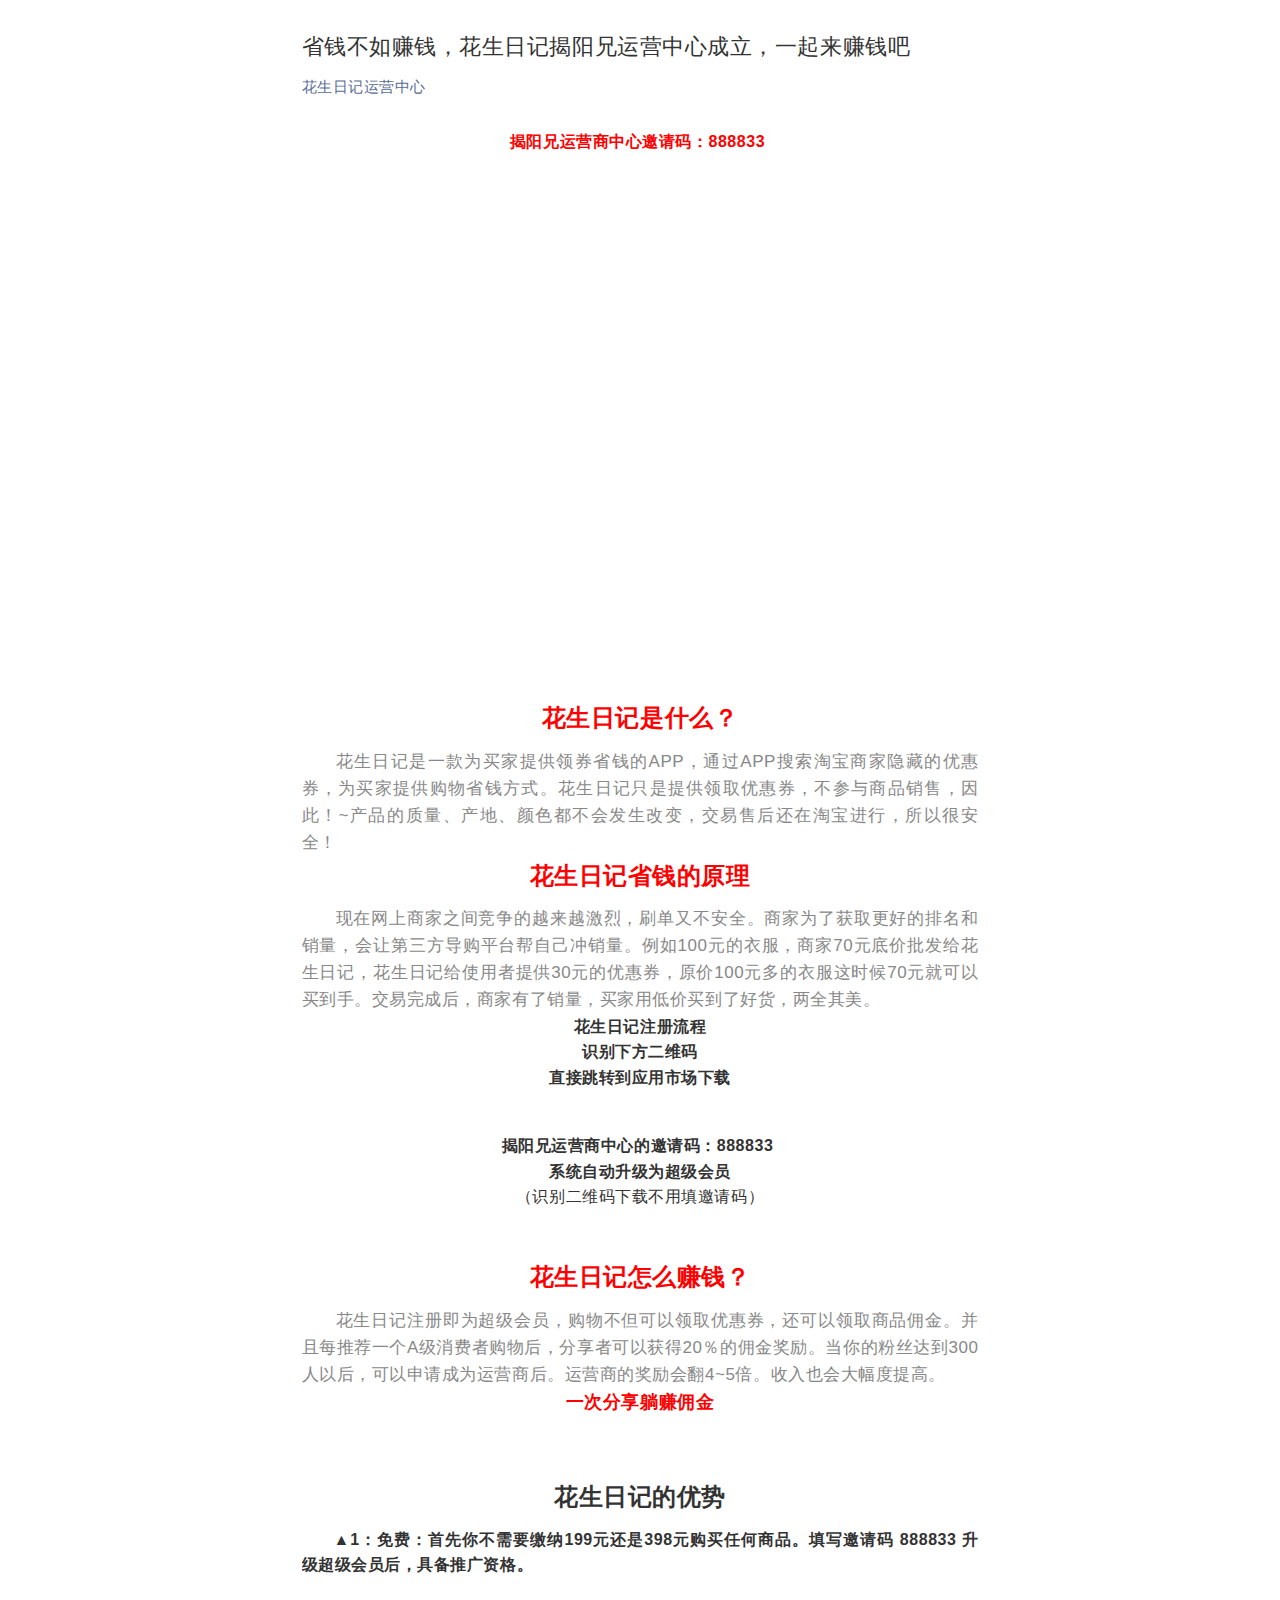
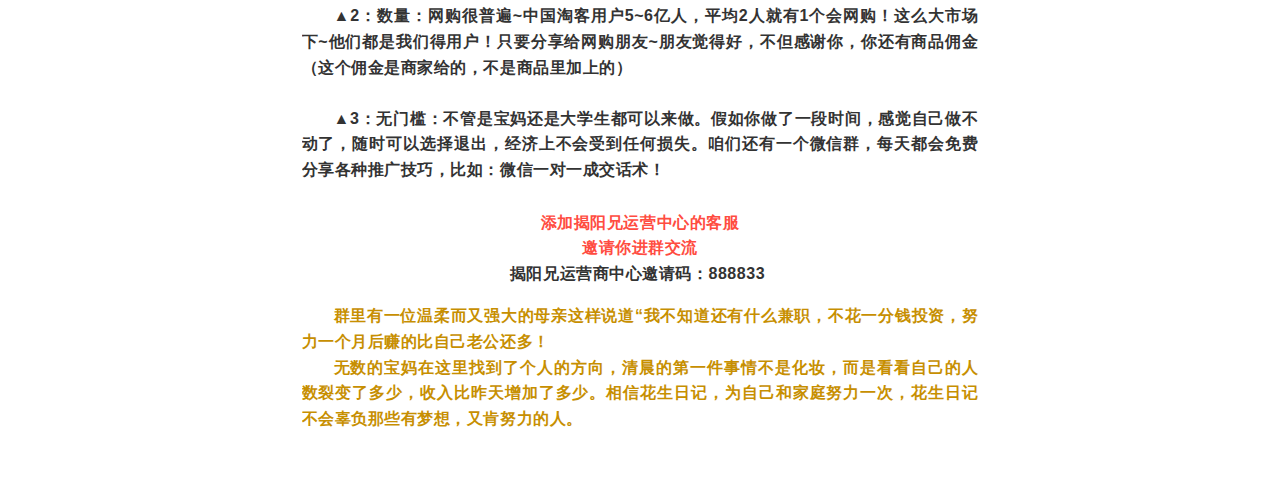
==== commit a72d8c1b: "22" ====
--- a/index.html
+++ b/index.html
@@ -1,114 +1,114 @@
 <html>
 <head>
-        <meta http-equiv="Content-Type" content="text/html; charset=utf-8">
-<meta http-equiv="X-UA-Compatible" content="IE=edge">
-<meta name="viewport" content="width=device-width,initial-scale=1.0,maximum-scale=1.0,user-scalable=0,viewport-fit=cover">
-<meta name="apple-mobile-web-app-capable" content="yes">
-<meta name="apple-mobile-web-app-status-bar-style" content="black">
-<meta name="format-detection" content="telephone=no">
-
-
-        <script nonce="" type="text/javascript">
-            window.logs = {
-                pagetime: {}
-            };
-            window.logs.pagetime['html_begin'] = (+new Date());
-        </script>
-        
-<script nonce="" type="text/javascript">
-    var biz = ""||"MzA5NjA3ODQzOQ==";
-    var sn = "" || ""|| "c3c535b35e51653a4c8764b5bd356743";
-    var mid = "" || ""|| "2652882497";
-    var idx = "" || "" || "1";
-    window.__allowLoadResFromMp = true; 
-    
-        
-</script>
-<script nonce="" type="text/javascript">
-var page_begintime=+new Date,is_rumor="",norumor="";
-1*is_rumor&&!(1*norumor)&&biz&&mid&&(document.referrer&&-1!=document.referrer.indexOf("mp.weixin.qq.com/mp/rumor")||(location.href="http://mp.weixin.qq.com/mp/rumor?action=info&__biz="+biz+"&mid="+mid+"&idx="+idx+"&sn="+sn+"#wechat_redirect"));
-</script>
-<script nonce="" type="text/javascript">
-var MutationObserver=window.WebKitMutationObserver||window.MutationObserver||window.MozMutationObserver,isDangerSrc=function(t){
-if(t){
-var e=t.match(/http(?:s)?:\/\/([^\/]+?)(\/|$)/);
-if(e&&!/qq\.com(\:8080)?$/.test(e[1])&&!/weishi\.com$/.test(e[1]))return!0;
-}
-return!1;
-},ishttp=0==location.href.indexOf("http://");
--1==location.href.indexOf("safe=0")&&ishttp&&"function"==typeof MutationObserver&&"mp.weixin.qq.com"==location.host&&(window.__observer_data={
-count:0,
-exec_time:0,
-list:[]
-},window.__observer=new MutationObserver(function(t){
-window.__observer_data.count++;
-var e=new Date,r=[];
-t.forEach(function(t){
-for(var e=t.addedNodes,o=0;o<e.length;o++){
-var n=e[o];
-if("SCRIPT"===n.tagName){
-var i=n.src;
-isDangerSrc(i)&&(window.__observer_data.list.push(i),r.push(n)),!i&&window.__nonce_str&&n.getAttribute("nonce")!=window.__nonce_str&&(window.__observer_data.list.push("inlinescript_without_nonce"),
-r.push(n));
-}
-}
-});
-for(var o=0;o<r.length;o++){
-var n=r[o];
-n.parentNode&&n.parentNode.removeChild(n);
-}
-window.__observer_data.exec_time+=new Date-e;
-}),window.__observer.observe(document,{
-subtree:!0,
-childList:!0
-})),function(){
-if(-1==location.href.indexOf("safe=0")&&Math.random()<.01&&ishttp&&HTMLScriptElement.prototype.__lookupSetter__&&"undefined"!=typeof Object.defineProperty){
-window.__danger_src={
-xmlhttprequest:[],
-script_src:[],
-script_setAttribute:[]
-};
-var t="$"+Math.random();
-HTMLScriptElement.prototype.__old_method_script_src=HTMLScriptElement.prototype.__lookupSetter__("src"),
-HTMLScriptElement.prototype.__defineSetter__("src",function(t){
-t&&isDangerSrc(t)&&window.__danger_src.script_src.push(t),this.__old_method_script_src(t);
-});
-var e="element_setAttribute"+t;
-Object.defineProperty(Element.prototype,e,{
-value:Element.prototype.setAttribute,
-enumerable:!1
-}),Element.prototype.setAttribute=function(t,r){
-"SCRIPT"==this.tagName&&"src"==t&&isDangerSrc(r)&&window.__danger_src.script_setAttribute.push(r),
-this[e](t,r);
-};
-}
-}();
-</script>
-
-        <link rel="dns-prefetch" href="//res.wx.qq.com">
-<link rel="dns-prefetch" href="//mmbiz.qpic.cn">
-<link rel="shortcut icon" type="image/x-icon" href="//res.wx.qq.com/mmbizwap/zh_CN/htmledition/images/icon/common/favicon22c41b.ico">
-<script nonce="" type="text/javascript">
-    String.prototype.html = function(encode) {
-        var replace =["&#39;", "'", "&quot;", '"', "&nbsp;", " ", "&gt;", ">", "&lt;", "<", "&amp;", "&", "&yen;", "¥"];
-        if (encode) {
-            replace.reverse();
-        }
-        for (var i=0,str=this;i< replace.length;i+= 2) {
+    <meta http-equiv="Content-Type" content="text/html; charset=utf-8">
+    <meta http-equiv="X-UA-Compatible" content="IE=edge">
+    <meta name="viewport" content="width=device-width,initial-scale=1.0,maximum-scale=1.0,user-scalable=0,viewport-fit=cover">
+    <meta name="apple-mobile-web-app-capable" content="yes">
+    <meta name="apple-mobile-web-app-status-bar-style" content="black">
+    <meta name="format-detection" content="telephone=no">
+
+
+    <script nonce="" type="text/javascript">
+        window.logs = {
+            pagetime: {}
+        };
+        window.logs.pagetime['html_begin'] = (+new Date());
+    </script>
+    <script nonce="127688501" type="text/javascript">
+        var biz = ""||"MzA5NjA3ODQzOQ==";
+        var sn = "" || ""|| "c3c535b35e51653a4c8764b5bd356743";
+        var mid = "" || ""|| "2652882497";
+        var idx = "" || "" || "1";
+        window.__allowLoadResFromMp = true; 
+    </script>
+
+    <script nonce="1473437715" type="text/javascript">
+        var page_begintime=+new Date,is_rumor="",norumor="";
+        1*is_rumor&&!(1*norumor)&&biz&&mid&&(document.referrer&&-1!=document.referrer.indexOf("mp.weixin.qq.com/mp/rumor")||(location.href="http://mp.weixin.qq.com/mp/rumor?action=info&__biz="+biz+"&mid="+mid+"&idx="+idx+"&sn="+sn+"#wechat_redirect"));
+    </script>
+
+    <script nonce="1473437715" type="text/javascript">
+        var MutationObserver=window.WebKitMutationObserver||window.MutationObserver||window.MozMutationObserver,isDangerSrc=function(t){
+            if(t){
+                var e=t.match(/http(?:s)?:\/\/([^\/]+?)(\/|$)/);
+                if(e&&!/qq\.com(\:8080)?$/.test(e[1])&&!/weishi\.com$/.test(e[1]))return!0;
+            }
+            return!1;
+        },ishttp=0==location.href.indexOf("http://");
+        -1==location.href.indexOf("safe=0")&&ishttp&&"function"==typeof MutationObserver&&"mp.weixin.qq.com"==location.host&&(window.__observer_data={
+            count:0,
+            exec_time:0,
+            list:[]
+        },window.__observer=new MutationObserver(function(t){
+            window.__observer_data.count++;
+            var e=new Date,r=[];
+            t.forEach(function(t){
+                for(var e=t.addedNodes,o=0;o<e.length;o++){
+                    var n=e[o];
+                    if("SCRIPT"===n.tagName){
+                        var i=n.src;
+                        isDangerSrc(i)&&(window.__observer_data.list.push(i),r.push(n)),!i&&window.__nonce_str&&n.getAttribute("nonce")!=window.__nonce_str&&(window.__observer_data.list.push("inlinescript_without_nonce"),
+                            r.push(n));
+                    }
+                }
+            });
+            for(var o=0;o<r.length;o++){
+                var n=r[o];
+                n.parentNode&&n.parentNode.removeChild(n);
+            }
+            window.__observer_data.exec_time+=new Date-e;
+        }),window.__observer.observe(document,{
+            subtree:!0,
+            childList:!0
+        })),function(){
+            if(-1==location.href.indexOf("safe=0")&&Math.random()<.01&&ishttp&&HTMLScriptElement.prototype.__lookupSetter__&&"undefined"!=typeof Object.defineProperty){
+                window.__danger_src={
+                    xmlhttprequest:[],
+                    script_src:[],
+                    script_setAttribute:[]
+                };
+                var t="$"+Math.random();
+                HTMLScriptElement.prototype.__old_method_script_src=HTMLScriptElement.prototype.__lookupSetter__("src"),
+                HTMLScriptElement.prototype.__defineSetter__("src",function(t){
+                    t&&isDangerSrc(t)&&window.__danger_src.script_src.push(t),this.__old_method_script_src(t);
+                });
+                var e="element_setAttribute"+t;
+                Object.defineProperty(Element.prototype,e,{
+                    value:Element.prototype.setAttribute,
+                    enumerable:!1
+                }),Element.prototype.setAttribute=function(t,r){
+                    "SCRIPT"==this.tagName&&"src"==t&&isDangerSrc(r)&&window.__danger_src.script_setAttribute.push(r),
+                    this[e](t,r);
+                };
+            }
+        }();
+    </script>
+
+    <link rel="dns-prefetch" href="https://res.wx.qq.com">
+    <link rel="dns-prefetch" href="https://mmbiz.qpic.cn">
+    <link rel="shortcut icon" type="image/x-icon" href="https://res.wx.qq.com/mmbizwap/zh_CN/htmledition/images/icon/common/favicon22c41b.ico">
+
+    <script nonce="1473437715" type="text/javascript">
+        String.prototype.html = function(encode) {
+            var replace =["&#39;", "'", "&quot;", '"', "&nbsp;", " ", "&gt;", ">", "&lt;", "<", "&amp;", "&", "&yen;", "¥"];
+            if (encode) {
+                replace.reverse();
+            }
+            for (var i=0,str=this;i< replace.length;i+= 2) {
              str=str.replace(new RegExp(replace[i],'g'),replace[i+1]);
-        }
-        return str;
-    };
-
-    window.isInWeixinApp = function() {
+         }
+         return str;
+     };
+
+     window.isInWeixinApp = function() {
         return /MicroMessenger/.test(navigator.userAgent);
     };
 
     window.getQueryFromURL = function(url) {
         url = url || 'http://qq.com/s?a=b#rd'; 
         var tmp = url.split('?'),
-            query = (tmp[1] || "").split('#')[0].split('&'),
-            params = {};
+        query = (tmp[1] || "").split('#')[0].split('&'),
+        params = {};
         for (var i=0; i<query.length; i++) {
             var arg = query[i].split('=');
             params[arg[0]] = arg[1];
@@ -136,27 +136,168 @@
 
 </script>
 
-<script nonce="" type="text/javascript">
-        window.__moon_report_uin = "0";
-            window.no_moon_ls = 0;
-    </script>
-        <title>揭阳兄影视工作室</title>
-        
-<style>.radius_avatar{display:inline-block;background-color:#fff;padding:3px;border-radius:50%;-moz-border-radius:50%;-webkit-border-radius:50%;overflow:hidden;vertical-align:middle}.radius_avatar img{display:block;width:100%;height:100%;border-radius:50%;-moz-border-radius:50%;-webkit-border-radius:50%;background-color:#eee}.rich_media_empty_extra{background-color:#fafafa}.appmsg_skin_default.rich_media_empty_extra{background-color:#fff}.appmsg_skin_default .rich_media_area_primary,.appmsg_skin_default .article_modify_area .weui-loadmore_line .weui-loadmore__tips{background-color:#fff}.appmsg_style_default .rich_media_tool{padding-top:15px}.rich_media_title_ios{font-weight:700}.rich_media_inner{word-wrap:break-word;-webkit-hyphens:auto;-ms-hyphens:auto;hyphens:auto}.rich_media_area_primary{padding:20px 16px 12px;background-color:#fafafa}.rich_media_area_primary.voice{padding-top:66px}.rich_media_area_primary .weui-loadmore_line .weui-loadmore__tips{color:rgba(0,0,0,0.3)}.rich_media_area_extra{padding:0 16px 24px}.rich_media_extra{padding-top:30px}.mpda_bottom_container .rich_media_extra{padding-top:24px}html{-ms-text-size-adjust:100%;-webkit-text-size-adjust:100%;line-height:1.6}body{-webkit-touch-callout:none;font-family:-apple-system-font,BlinkMacSystemFont,"Helvetica Neue","PingFang SC","Hiragino Sans GB","Microsoft YaHei UI","Microsoft YaHei",Arial,sans-serif;color:#333;background-color:#f2f2f2;letter-spacing:.034em}h1,h2,h3,h4,h5,h6{font-weight:400;font-size:16px}*{margin:0;padding:0}a{color:#576b95;text-decoration:none;-webkit-tap-highlight-color:rgba(0,0,0,0)}.rich_media_title{font-size:22px;line-height:1.4;margin-bottom:14px}@supports(-webkit-overflow-scrolling:touch){.rich_media_title{font-weight:700}}.rich_media_meta_list{margin-bottom:22px;line-height:20px;font-size:0;word-wrap:break-word;word-break:break-all}.rich_media_meta_list em{font-style:normal}.rich_media_meta{display:inline-block;vertical-align:middle;margin:0 10px 10px 0;font-size:15px;-webkit-tap-highlight-color:rgba(0,0,0,0)}.rich_media_meta.icon_appmsg_tag{margin-right:4px}.rich_media_meta.meta_tag_text{margin-right:0}.rich_media_meta_primary{display:block;margin-bottom:10px;font-size:15px}.meta_original_tag{padding:0 .5em;font-size:12px;line-height:1.4;background-color:#f2f2f2;color:#888}.meta_enterprise_tag img{width:30px;height:30px!important;display:block;position:relative;margin-top:-3px;border:0}.rich_media_meta_link{color:#576b95}.rich_media_meta_text{color:rgba(0,0,0,0.3)}.rich_media_meta_text.rich_media_meta_split{padding-left:10px}.rich_media_meta_text.rich_media_meta_split:before{position:absolute;top:50%;left:0;margin-top:-6px;content:' ';display:block;border-left:1px solid #888;width:200%;height:130%;box-sizing:border-box;-moz-box-sizing:border-box;-webkit-box-sizing:border-box;-webkit-transform:scale(0.5);transform:scale(0.5);-webkit-transform-origin:0 0;transform-origin:0 0}.rich_media_meta_text.article_modify_tag{position:relative}.rich_media_meta_nickname{position:relative}.rich_media_thumb_wrp{margin-bottom:6px}.rich_media_thumb_wrp .original_img_wrp{display:block}.rich_media_thumb{display:block;width:100%}.rich_media_content{overflow:hidden;color:#333;font-size:17px;word-wrap:break-word;-webkit-hyphens:auto;-ms-hyphens:auto;hyphens:auto;text-align:justify}.rich_media_content *{max-width:100%!important;box-sizing:border-box!important;-webkit-box-sizing:border-box!important;word-wrap:break-word!important}.rich_media_content p{clear:both;min-height:1em}.rich_media_content em{font-style:italic}.rich_media_content fieldset{min-width:0}.rich_media_content .list-paddingleft-2{padding-left:2.2em}.rich_media_content .list-paddingleft-2 .list-paddingleft-2{padding-left:30px}.rich_media_content blockquote{margin:0;padding-left:10px;border-left:3px solid #dbdbdb}.weui-mask{position:fixed;z-index:1000;top:0;right:0;left:0;bottom:0;background:rgba(0,0,0,0.6)}.weui-dialog{position:fixed;z-index:5000;width:80%;max-width:300px;top:50%;left:50%;-webkit-transform:translate(-50%,-50%);transform:translate(-50%,-50%);background-color:#fff;text-align:center;border-radius:3px;overflow:hidden}.weui-dialog__hd{padding:1.3em 1.6em .5em}.weui-dialog__title{font-weight:400;font-size:18px}.weui-dialog__bd{padding:0 1.6em .8em;min-height:40px;font-size:15px;line-height:1.3;word-wrap:break-word;word-break:break-all;color:#999}.weui-dialog__bd:first-child{padding:2.7em 20px 1.7em;color:#353535}.weui-dialog__ft{position:relative;line-height:48px;font-size:18px;display:-webkit-box;display:-webkit-flex;display:flex}.weui-dialog__ft:after{content:" ";position:absolute;left:0;top:0;right:0;height:1px;border-top:1px solid #d5d5d6;color:#d5d5d6;-webkit-transform-origin:0 0;transform-origin:0 0;-webkit-transform:scaleY(0.5);transform:scaleY(0.5)}.weui-dialog__btn{display:block;-webkit-box-flex:1;-webkit-flex:1;flex:1;color:#3cc51f;text-decoration:none;-webkit-tap-highlight-color:rgba(0,0,0,0);position:relative}.weui-dialog__btn:active{background-color:#eee}.weui-dialog__btn:after{content:" ";position:absolute;left:0;top:0;width:1px;bottom:0;border-left:1px solid #d5d5d6;color:#d5d5d6;-webkit-transform-origin:0 0;transform-origin:0 0;-webkit-transform:scaleX(0.5);transform:scaleX(0.5)}.weui-dialog__btn:first-child:after{display:none}.weui-dialog__btn_default{color:#353535}.weui-dialog__btn_primary{color:#0bb20c}img{height:auto!important}@media only screen and (device-width:375px) and (device-height:812px) and (-webkit-device-pixel-ratio:3) and (orientation:portrait){.rich_media_area_extra{padding-bottom:34px}}@media only screen and (device-width:375px) and (device-height:812px) and (-webkit-device-pixel-ratio:3) and (orientation:landscape){.rich_media_area_primary{padding:20px 60px 15px 60px}.rich_media_area_extra{padding:0 60px 21px 60px}}@media screen and (min-width:1024px){.rich_media_area_primary_inner,.rich_media_area_extra_inner{max-width:677px;margin-left:auto;margin-right:auto}.rich_media_area_primary{padding-top:32px}}.appmsg_share_notice{font-size:16px;color:#888;position:relative;padding:1.25em 0;margin-bottom:1.75em}.appmsg_share_notice:before{content:" ";position:absolute;left:0;top:0;right:0;height:1px;border-top:1px solid #dfdfdf;-webkit-transform-origin:0 0;transform-origin:0 0;-webkit-transform:scaleY(0.5);transform:scaleY(0.5)}.appmsg_share_notice:after{content:" ";position:absolute;left:0;bottom:0;right:0;height:1px;border-bottom:1px solid #dfdfdf;-webkit-transform-origin:0 100%;transform-origin:0 100%;-webkit-transform:scaleY(0.5);transform:scaleY(0.5)}.appmsg_share_notice_hd{font-weight:700;padding-bottom:.2em}.cell{padding:.8em 0;display:block;position:relative}.cell_hd,.cell_bd,.cell_ft{display:table-cell;vertical-align:middle;word-wrap:break-word;word-break:break-all;white-space:nowrap}.cell_primary{width:2000px;white-space:normal}.flex_cell{padding:10px 0;display:-webkit-box;display:-webkit-flex;display:-ms-flexbox;display:flex;-webkit-box-align:center;-webkit-align-items:center;-ms-flex-align:center;align-items:center}.flex_cell_primary{width:100%;-webkit-box-flex:1;-webkit-flex:1;-ms-flex:1;box-flex:1;flex:1}.original_tool_area{display:block;padding:.75em 1em 0;-webkit-tap-highlight-color:rgba(0,0,0,0);color:#333;border:1px solid #eaeaea;margin:20px 0}.original_tool_area .tips_global{position:relative;padding-bottom:.5em;font-size:15px}.original_tool_area .tips_global:after{content:" ";position:absolute;left:0;bottom:0;right:0;height:1px;border-bottom:1px solid #dbdbdb;-webkit-transform-origin:0 100%;transform-origin:0 100%;-webkit-transform:scaleY(0.5);transform:scaleY(0.5)}.original_tool_area .radius_avatar{width:27px;height:27px;padding:0;margin-right:.5em}.original_tool_area .radius_avatar img{height:100%!important}.original_tool_area .flex_cell_bd{width:auto;overflow:hidden;text-overflow:ellipsis;white-space:nowrap;word-wrap:normal}.original_tool_area .flex_cell_ft{font-size:14px;color:#888;padding-left:1em;white-space:nowrap}.original_tool_area .icon_access:after{content:" ";display:inline-block;height:8px;width:8px;border-width:1px 1px 0 0;border-color:#cbcad0;border-style:solid;transform:matrix(0.71,0.71,-0.71,0.71,0,0);-ms-transform:matrix(0.71,0.71,-0.71,0.71,0,0);-webkit-transform:matrix(0.71,0.71,-0.71,0.71,0,0);position:relative;top:-2px;top:-1px}.rich_media_global_msg{position:fixed;top:0;left:0;right:0;padding:.85em 35px .85em 15px;z-index:2;background-color:#c6e0f8;color:#888;font-size:12px}.rich_media_global_msg .icon_closed{position:absolute;right:15px;top:50%;margin-top:-5px;line-height:300px;overflow:hidden;-webkit-tap-highlight-color:rgba(0,0,0,0);background:transparent url(//res.wx.qq.com/mmbizwap/zh_CN/htmledition/images/icon/appmsg/icon_appmsg_msg_closed_sprite.2x2eb52b.png) no-repeat 0 0;width:11px;height:11px;vertical-align:middle;display:inline-block;-webkit-background-size:100% auto;background-size:100% auto}.rich_media_global_msg .icon_closed:active{background-position:0 -17px}.rich_media_global_msg.voice{color:#1aad19;background-color:#e8f6e8;padding-left:43.3px;overflow:hidden;text-overflow:ellipsis;white-space:nowrap}.rich_media_global_msg.voice .ic_voice{position:absolute;top:50%;margin-top:-10px;left:15px;display:inline-block;width:13.3px;height:18.3px;background:url([data-uri]) no-repeat center;background-size:contain}.rich_media_global_msg.voice .icon_more{position:absolute;right:15px;top:50%;margin-top:-6.5px;width:8px;height:13px;background:url([data-uri]) no-repeat center;background-size:contain}.preview_appmsg .rich_media_title{margin-top:2.3em}@media screen and (min-width:1024px){.rich_media_global_msg{position:relative;margin-bottom:32px}.preview_appmsg .rich_media_title.rich_media_title{margin-top:0}}.pages_reset{color:#333;line-height:1.6;font-size:16px;font-weight:400;font-style:normal;text-indent:0;letter-spacing:normal;text-align:left;text-decoration:none;white-space:normal}.weapp_element,.weapp_display_element,.mp-miniprogram{display:block;margin:1em 0}.share_audio_context{margin:16px 0}.weapp_text_link{font-size:17px}.weapp_text_link:before{content:'';display:inline-block;line-height:1;background-size:12px 12px;background-repeat:no-repeat;background-image:url('[data-uri]');vertical-align:middle;font-size:11px;color:#888;border-radius:10px;background-color:#f4f4f4;margin-right:6px;margin-top:-4px;background-position:center;height:20px;width:20px}.flex_context{display:-webkit-box;display:-webkit-flex;display:flex;-webkit-box-align:center;-webkit-align-items:center;align-items:center}.flex_bd{-webkit-box-flex:1;-webkit-flex:1;flex:1;word-wrap:break-word;word-break:break-all}.original_page{background-color:#fff;font-size:16px}.account_info{padding:0 0 20px}.account_info .flex_bd{padding-left:.85em}.radius_avatar.account_avatar{width:40px;height:40px;padding:0}.account_nickname{overflow:hidden;text-overflow:ellipsis;display:-webkit-box;-webkit-box-orient:vertical;-webkit-line-clamp:1;line-height:1.2;color:#576b95;font-size:14px}.account_nickname_inner{font-weight:400;vertical-align:top}.account_desc{overflow:hidden;text-overflow:ellipsis;display:-webkit-box;-webkit-box-orient:vertical;-webkit-line-clamp:1;color:#b2b2b2;font-size:13px;line-height:1.2;padding-top:.3em}.account_desc_inner{display:inline;vertical-align:top}.share_notice{margin-bottom:20px;word-wrap:break-word;-webkit-hyphens:auto;-ms-hyphens:auto;hyphens:auto}.share_media{padding-bottom:18px}.original_panel{padding:20px;background-color:#fcfcfc;word-wrap:break-word;-webkit-hyphens:auto;-ms-hyphens:auto;hyphens:auto;overflow:hidden;position:relative}.original_panel:after{content:" ";border:1px solid #d8d8d8;border-radius:4px;-moz-border-radius:4px;-webkit-border-radius:4px;position:absolute;top:0;left:0;width:200%;height:200%;-webkit-transform:scale(0.5);transform:scale(0.5);-webkit-transform-origin:0 0;transform-origin:0 0;box-sizing:border-box;-moz-box-sizing:border-box;-webkit-box-sizing:border-box}.original_panel .original_account{margin-bottom:18px;position:relative;z-index:1}.original_panel .original_account_avatar{width:28px;height:28px;padding:0}.original_panel .original_account_nickname{padding-left:.85em;font-size:15px;color:#576b95}.original_panel_title{font-size:23px;color:#000;margin:0 0 16px}.original_panel_content{color:#333}.original_panel_tool{padding-top:20px;position:relative;z-index:1}.original_cell_nickname{display:inline-block;vertical-align:middle;font-weight:400;width:auto;overflow:hidden;text-overflow:ellipsis;white-space:nowrap;word-wrap:normal;max-width:8em;color:#000}.original_tool_area{padding:1.17em 0;border-width:0;position:relative}.original_tool_area:before{content:" ";position:absolute;left:0;top:0;right:0;height:1px;border-top:1px solid #dfdfdf;-webkit-transform-origin:0 0;transform-origin:0 0;-webkit-transform:scaleY(0.5);transform:scaleY(0.5)}.original_tool_area:after{content:" ";position:absolute;left:0;bottom:0;right:0;height:1px;border-bottom:1px solid #dfdfdf;-webkit-transform-origin:0 100%;transform-origin:0 100%;-webkit-transform:scaleY(0.5);transform:scaleY(0.5)}.original_tool_area .radius_avatar{width:20px;height:20px;margin-right:.2em}.original_tool_area .flex_cell{padding:0;font-size:14px}.original_tool_area .icon_access:after{margin-right:4px;top:0}.preview_appmsg .rich_media_title{margin-top:1.5em}.preview_appmsg .account_info{padding-top:3em}.original_page{background-color:transparent}.account_info{-webkit-tap-highlight-color:rgba(0,0,0,0);outline:0;padding-bottom:20px;font-size:14px}.account_info.appmsg_account_info{padding-bottom:32px}.account_info .radius_avatar img{background-color:transparent}.share_notice{font-size:16px;word-wrap:break-word;-webkit-hyphens:auto;-ms-hyphens:auto;hyphens:auto}.original_panel{background-color:#fafafa}.original_panel:after{border-color:#e6e6e6}.original_panel .original_account_avatar{width:30px;height:30px}.original_panel_tool{font-size:14px}.original_panel_tool a{color:#576b95}.original_panel_content{font-size:17px}.share_media{padding-bottom:30px}.icon_appmsg_tag{display:inline-block;vertical-align:middle;padding:0 .5em;font-size:12px;line-height:1.5;background-color:#c3c3c3;color:#fff;border-radius:2px;-moz-border-radius:2px;-webkit-border-radius:2px;width:auto;overflow:hidden;text-overflow:ellipsis;white-space:nowrap;word-wrap:normal;max-width:70%}.icon_appmsg_tag.primary{color:#3bb638;padding:4px .78em;background-color:rgba(9,187,7,0.08);font-size:12px;border-top-left-radius:.95em 50%;-moz-border-radius-topleft:.95em 50%;-webkit-border-top-left-radius:.95em 50%;border-top-right-radius:.95em 50%;-moz-border-radius-topright:.95em 50%;-webkit-border-top-right-radius:.95em 50%;border-bottom-left-radius:.95em 50%;-moz-border-radius-bottomleft:.95em 50%;-webkit-border-bottom-left-radius:.95em 50%;border-bottom-right-radius:.95em 50%;-moz-border-radius-bottomright:.95em 50%;-webkit-border-bottom-right-radius:.95em 50%}.icon_appmsg_tag.default{border:1px solid rgba(0,0,0,0.1);color:rgba(0,0,0,0.3);background-color:transparent;padding:0 .54em;font-size:15px;line-height:1.3;border-top-left-radius:.67em 50%;-moz-border-radius-topleft:.67em 50%;-webkit-border-top-left-radius:.67em 50%;border-top-right-radius:.67em 50%;-moz-border-radius-topright:.67em 50%;-webkit-border-top-right-radius:.67em 50%;border-bottom-left-radius:.67em 50%;-moz-border-radius-bottomleft:.67em 50%;-webkit-border-bottom-left-radius:.67em 50%;border-bottom-right-radius:.67em 50%;-moz-border-radius-bottomright:.67em 50%;-webkit-border-bottom-right-radius:.67em 50%}.rich_media_meta_list .icon_appmsg_tag.default{margin-top:-1px}.icon_appmsg_tag.title_tag{background-color:#d04b4e}.icon_global_tag_wrp{text-align:right;padding-bottom:12px}.icon_global_tag{background-color:rgba(118,118,118,0.16);color:rgba(0,0,0,0.41);line-height:2.2;border-top-left-radius:1em 50%;-moz-border-radius-topleft:1em 50%;-webkit-border-top-left-radius:1em 50%;border-bottom-left-radius:1em 50%;-moz-border-radius-bottomleft:1em 50%;-webkit-border-bottom-left-radius:1em 50%;padding:0 1.8em 0 1.34em;font-size:12px;margin-right:-24px;display:inline-block;vertical-align:top}.global_plain_btn{display:inline-block;vertical-align:middle;padding:0 1em;line-height:2;font-size:14px;-webkit-tap-highlight-color:rgba(0,0,0,0);border-radius:5px;-moz-border-radius:5px;-webkit-border-radius:5px}.global_plain_btn.primary{color:#1aad19;border:1px solid currentColor}.global_plain_btn.primary:active{color:rgba(26,173,25,0.6)}</style>
+<script nonce="1473437715" type="text/javascript">
+    window.__moon_report_uin = "0";
+    window.no_moon_ls = 0;
+</script>
+<title>
+    省钱不如赚钱，花生日记运营中心成立，一起来赚钱吧
+</title>
 <style>
-        </style>
-<!--[if lt IE 9]>
-<link rel="stylesheet" type="text/css" href="//res.wx.qq.com/mmbizwap/zh_CN/htmledition/style/page/appmsg_new/pc3ec991.css">
-<![endif]-->
-
-    <link type="text/css" rel="stylesheet" href="chrome-extension://pioclpoplcdbaefihamjohnefbikjilc/content.css"><script src="https://res.wx.qq.com/mmbizwap/zh_CN/htmledition/js/new_video/player.html3dd294.js,/mmbizwap/zh_CN/htmledition/js/biz_wap/zepto/touch34c264.js,/mmbizwap/zh_CN/htmledition/js/biz_wap/zepto/event34c264.js,/mmbizwap/zh_CN/htmledition/js/biz_wap/zepto/zepto34c264.js,/mmbizwap/zh_CN/htmledition/style/page/pages/video.css3de35e.js,/mmbizwap/zh_CN/htmledition/js/a/appdialog_confirm.html34f0d8.js,/mmbizwap/zh_CN/htmledition/style/widget/wx_profile_dialog_primary.css3de35e.js,/mmbizwap/zh_CN/htmledition/js/appmsg/emotion/caret278965.js,/mmbizwap/zh_CN/htmledition/js/new_video/player3ea1c8.js,/mmbizwap/zh_CN/htmledition/js/a/appdialog_confirm34c32a.js,/mmbizwap/zh_CN/htmledition/js/biz_wap/jsapi/cardticket34c264.js,/mmbizwap/zh_CN/htmledition/js/biz_wap/utils/localstorage36c4f2.js,/mmbizwap/zh_CN/htmledition/js/appmsg/friend_comment_tpl.html3de35e.js,/mmbizwap/zh_CN/htmledition/js/appmsg/comment_tpl.html3de35e.js,/mmbizwap/zh_CN/htmledition/js/biz_wap/utils/fakehash38c7af.js?v=1003" type="text/javascript" async=""></script><script src="https://res.wx.qq.com/mmbizwap/zh_CN/htmledition/js/appmsg/comment_report3d5603.js,/mmbizwap/zh_CN/htmledition/js/biz_common/utils/emoji_panel_data3518c6.js,/mmbizwap/zh_CN/htmledition/js/biz_common/utils/emoji_data3518c6.js,/mmbizwap/zh_CN/htmledition/js/appmsg/emotion/textarea3d171e.js,/mmbizwap/zh_CN/htmledition/js/appmsg/emotion/nav278965.js,/mmbizwap/zh_CN/htmledition/js/appmsg/emotion/common3518c6.js,/mmbizwap/zh_CN/htmledition/js/appmsg/emotion/slide2a9cd9.js,/mmbizwap/zh_CN/htmledition/js/appmsg/emotion/dom31ff31.js,/mmbizwap/zh_CN/htmledition/js/biz_common/utils/wxgspeedsdk3518c6.js,/mmbizwap/zh_CN/htmledition/js/pages/music_report_conf3c6d6e.js,/mmbizwap/zh_CN/htmledition/js/pages/report3d3b85.js,/mmbizwap/zh_CN/htmledition/js/pages/player_adaptor39d6ee.js,/mmbizwap/zh_CN/htmledition/js/pages/music_player3d3b85.js,/mmbizwap/zh_CN/htmledition/js/a/video3ebd5e.js,/mmbizwap/zh_CN/htmledition/js/a/sponsor3ec2ed.js,/mmbizwap/zh_CN/htmledition/js/a/app_card3d45b2.js?v=1003" type="text/javascript" async=""></script><script src="https://res.wx.qq.com/mmbizwap/zh_CN/htmledition/js/a/ios393966.js,/mmbizwap/zh_CN/htmledition/js/a/android393966.js,/mmbizwap/zh_CN/htmledition/js/a/profile3e2657.js,/mmbizwap/zh_CN/htmledition/js/a/tpl/cpc_tpl.html3e94e3.js,/mmbizwap/zh_CN/htmledition/js/a/cpc_a_tpl.html3e57e7.js,/mmbizwap/zh_CN/htmledition/js/a/sponsor_a_tpl.html3ec2ed.js,/mmbizwap/zh_CN/htmledition/js/a/a_tpl.html3ec2ed.js,/mmbizwap/zh_CN/htmledition/js/a/mpshop311179.js,/mmbizwap/zh_CN/htmledition/js/a/wxopen_card3e0b1d.js,/mmbizwap/zh_CN/htmledition/js/a/card311179.js,/mmbizwap/zh_CN/htmledition/js/biz_wap/utils/position34c264.js,/mmbizwap/zh_CN/htmledition/js/a/a_report3d3b85.js,/mmbizwap/zh_CN/htmledition/js/pages/loadscript3d3b85.js,/mmbizwap/zh_CN/htmledition/js/biz_wap/utils/ajax_load_js3d3b85.js,/mmbizwap/zh_CN/htmledition/js/appmsg/comment3e3c6f.js,/mmbizwap/zh_CN/htmledition/js/appmsg/my_comment_tpl.html3ec991.js,/mmbizwap/zh_CN/htmledition/js/appmsg/cmt_tpl.html3de35e.js?v=1003" type="text/javascript" async=""></script><script src="https://res.wx.qq.com/mmbizwap/zh_CN/htmledition/js/sougou/a_tpl.html2c6e7c.js,/mmbizwap/zh_CN/htmledition/js/appmsg/emotion/emotion353f34.js,/mmbizwap/zh_CN/htmledition/js/biz_wap/utils/wapsdk34c264.js,/mmbizwap/zh_CN/htmledition/js/biz_common/utils/report3518c6.js,/mmbizwap/zh_CN/htmledition/js/appmsg/open_url_with_webview3d3b85.js,/mmbizwap/zh_CN/htmledition/js/appmsg/articleReport3de35e.js,/mmbizwap/zh_CN/htmledition/js/biz_wap/utils/hand_up_state3e72f4.js,/mmbizwap/zh_CN/htmledition/js/biz_common/utils/http3518c6.js,/mmbizwap/zh_CN/htmledition/js/biz_common/utils/cookie3518c6.js,/mmbizwap/zh_CN/htmledition/js/appmsg/topic_tpl.html31ff31.js,/mmbizwap/zh_CN/htmledition/js/pages/weapp_tpl.html36906d.js,/mmbizwap/zh_CN/htmledition/js/biz_common/utils/monitor3518c6.js,/mmbizwap/zh_CN/htmledition/js/appmsg/weapp_common3e73d0.js,/mmbizwap/zh_CN/htmledition/js/pages/voice_tpl.html38518d.js,/mmbizwap/zh_CN/htmledition/js/pages/kugoumusic_ctrl3d171e.js?v=1003" type="text/javascript" async=""></script><script src="https://res.wx.qq.com/mmbizwap/zh_CN/htmledition/js/pages/qqmusic_ctrl3d171e.js,/mmbizwap/zh_CN/htmledition/js/pages/voice_component3d3efa.js,/mmbizwap/zh_CN/htmledition/js/pages/qqmusic_tpl.html393e3a.js,/mmbizwap/zh_CN/htmledition/js/new_video/ctl3d3b85.js,/mmbizwap/zh_CN/htmledition/js/a/testdata3bb523.js,/mmbizwap/zh_CN/htmledition/js/appmsg/reward_entry3ebded.js,/mmbizwap/zh_CN/htmledition/js/appmsg/like3d171e.js,/mmbizwap/zh_CN/htmledition/js/pages/version4video3de208.js,/mmbizwap/zh_CN/htmledition/js/a/a3ec2ed.js,/mmbizwap/zh_CN/htmledition/js/rt/appmsg/getappmsgext.rt2c21f6.js,/mmbizwap/zh_CN/htmledition/js/biz_wap/utils/storage34c264.js,/mmbizwap/zh_CN/htmledition/js/biz_common/tmpl3518c6.js,/mmbizwap/zh_CN/htmledition/js/appmsg/share_tpl.html36906d.js,/mmbizwap/zh_CN/htmledition/js/appmsg/appmsgext3e0b1d.js,/mmbizwap/zh_CN/htmledition/js/appmsg/img_copyright_tpl.html2a2c13.js,/mmbizwap/zh_CN/htmledition/js/pages/video_ctrl3d3b85.js?v=1003" type="text/javascript" async=""></script><script src="https://res.wx.qq.com/mmbizwap/zh_CN/htmledition/js/pages/create_txv3d43f7.js,/mmbizwap/zh_CN/htmledition/js/appmsg/comment_utils3d171e.js,/mmbizwap/zh_CN/htmledition/js/biz_common/ui/imgonepx3518c6.js,/mmbizwap/zh_CN/htmledition/js/appmsg/malicious_wording3dd66a.js,/mmbizwap/zh_CN/htmledition/js/biz_common/utils/respTypes3518c6.js,/mmbizwap/zh_CN/htmledition/js/biz_wap/utils/log34c264.js,/mmbizwap/zh_CN/htmledition/js/sougou/index36913b.js,/mmbizwap/zh_CN/htmledition/js/biz_wap/safe/mutation_observer_report34c264.js,/mmbizwap/zh_CN/htmledition/js/appmsg/fereport3df46f.js,/mmbizwap/zh_CN/htmledition/js/appmsg/fereport_without_localstorage3df46f.js,/mmbizwap/zh_CN/htmledition/js/appmsg/report3d6a60.js,/mmbizwap/zh_CN/htmledition/js/appmsg/report_and_source3d171e.js,/mmbizwap/zh_CN/htmledition/js/appmsg/page_pos3ecdbc.js,/mmbizwap/zh_CN/htmledition/js/appmsg/cdn_speed_report3d6a60.js,/mmbizwap/zh_CN/htmledition/js/appmsg/wxtopic31a3be.js?v=1003" type="text/javascript" async=""></script><script src="https://res.wx.qq.com/mmbizwap/zh_CN/htmledition/js/appmsg/weapp3e73d0.js,/mmbizwap/zh_CN/htmledition/js/appmsg/weproduct3e513a.js,/mmbizwap/zh_CN/htmledition/js/appmsg/voicemsg3b1748.js,/mmbizwap/zh_CN/htmledition/js/appmsg/autoread3af14e.js,/mmbizwap/zh_CN/htmledition/js/appmsg/voice38518d.js,/mmbizwap/zh_CN/htmledition/js/appmsg/qqmusic3d171e.js,/mmbizwap/zh_CN/htmledition/js/appmsg/iframe3d43f7.js,/mmbizwap/zh_CN/htmledition/js/appmsg/product393966.js,/mmbizwap/zh_CN/htmledition/js/appmsg/review_image3ee47c.js,/mmbizwap/zh_CN/htmledition/js/appmsg/outer_link3e0906.js,/mmbizwap/zh_CN/htmledition/js/appmsg/copyright_report2ec4b2.js,/mmbizwap/zh_CN/htmledition/js/appmsg/async3ec3b0.js,/mmbizwap/zh_CN/htmledition/js/biz_wap/ui/lazyload_img3af55a.js,/mmbizwap/zh_CN/htmledition/js/biz_common/log/jserr3518c6.js,/mmbizwap/zh_CN/htmledition/js/appmsg/share3e25cd.js,/mmbizwap/zh_CN/htmledition/js/appmsg/cdn_img_lib3de0e0.js,/mmbizwap/zh_CN/htmledition/js/biz_common/utils/url/parse36ebcf.js?v=1003" type="text/javascript" async=""></script><script src="https://res.wx.qq.com/mmbizwap/zh_CN/htmledition/style/page/appmsg/not_in_mm.css3ec991.js,/mmbizwap/zh_CN/htmledition/style/page/appmsg_new/not_in_mm.css3ec991.js,/mmbizwap/zh_CN/htmledition/style/page/appmsg_new/combo.css3ee47c.js,/mmbizwap/zh_CN/htmledition/js/appmsg/appmsg_report3dae33.js,/mmbizwap/zh_CN/htmledition/js/biz_common/moment3518c6.js,/mmbizwap/zh_CN/htmledition/js/biz_wap/jsapi/core3d3b85.js,/mmbizwap/zh_CN/htmledition/js/biz_common/dom/event3a25e9.js,/mmbizwap/zh_CN/htmledition/js/appmsg/test3d3b85.js,/mmbizwap/zh_CN/htmledition/js/biz_wap/utils/mmversion3de208.js,/mmbizwap/zh_CN/htmledition/js/appmsg/max_age3d3b85.js,/mmbizwap/zh_CN/htmledition/js/biz_common/dom/attr3518c6.js,/mmbizwap/zh_CN/htmledition/js/biz_wap/utils/ajax3d3b85.js,/mmbizwap/zh_CN/htmledition/js/appmsg/log300330.js,/mmbizwap/zh_CN/htmledition/js/biz_common/dom/class3518c6.js,/mmbizwap/zh_CN/htmledition/js/biz_wap/utils/device3e2bd7.js?v=1003" type="text/javascript" async=""></script><script src="https://res.wx.qq.com/mmbizwap/zh_CN/htmledition/js/biz_common/utils/string/html3518c6.js,/mmbizwap/zh_CN/htmledition/js/appmsg/index3ec991.js" type="text/javascript" async=""></script><style id="page/appmsg_new/combo.css">.selectTdClass{background-color:#edf5fa!important}table.noBorderTable td,table.noBorderTable th,table.noBorderTable caption{border:1px dashed #ddd!important}table{margin-bottom:10px;border-collapse:collapse;display:table;width:100%!important}td,th{word-wrap:break-word;word-break:break-all;padding:5px 10px;border:1px solid #DDD}caption{border:1px dashed #DDD;border-bottom:0;padding:3px;text-align:center}th{border-top:2px solid #BBB;background:#f7f7f7}.ue-table-interlace-color-single{background-color:#fcfcfc}.ue-table-interlace-color-double{background-color:#f7faff}td p{margin:0;padding:0}.res_iframe{display:block;width:100%;background-color:transparent;border:0}.shopcard_iframe{margin:14px 0;height:95px}.vote_area{display:block;position:relative;margin:14px 0;white-space:normal!important}.vote_iframe{display:block;width:100%;height:100%;background-color:transparent;border:0}form{display:none!important}@media screen and (min-width:0\0) and (min-resolution:72dpi){.rich_media_content table{table-layout:fixed!important}.rich_media_content td,.rich_media_content th{width:auto!important}}.tc{text-align:center}.tl{text-align:left}.tr{text-align:right}.tips_global{color:#888}.article_extend_area{padding:30px 0 0}.article_extend_area .hot_tag{position:relative}.article_extend_area .hot_tag:after{content:" ";display:inline-block;height:6px;width:6px;border-width:1px 1px 0 0;border-color:currentColor;border-style:solid;transform:matrix(0.71,0.71,-0.71,0.71,0,0);-ms-transform:matrix(0.71,0.71,-0.71,0.71,0,0);-webkit-transform:matrix(0.71,0.71,-0.71,0.71,0,0);position:relative;top:-2px;position:absolute;top:50%;margin-top:-3px;right:12px}.article_extend_area .hot_tag.icon_appmsg_tag{padding-left:12px;padding-right:24px}.article_extend_area .hot_tag_inner{display:block;width:auto;overflow:hidden;text-overflow:ellipsis;white-space:nowrap;word-wrap:normal}.article_extend_area:empty{display:none}.rich_tips{margin-top:25px;margin-bottom:0;min-height:24px;text-align:center}.rich_tips .tips{display:inline-block;vertical-align:middle}.rich_tips .tips,.rich_tips .rich_icon{vertical-align:middle}.rich_tips .rich_icon{margin-top:-3px 5px 0 0}.rich_tips.with_line{border-top:1px dotted #e1e1e1}.rich_tips.with_line .tips{position:relative;top:-12px;padding-left:16px;padding-right:16px;background-color:#f2f2f2}.btn_primary{background-color:#04be02}.btn_primary:not(.btn_disabled):visited{color:#fff}.btn_primary:not(.btn_disabled):active{color:rgba(255,255,255,0.4);background-color:#039702}.btn_disabled{color:rgba(255,255,255,0.6)}.rich_tips.with_line{line-height:16px}.rich_tips.with_line .tips{top:-11px;padding-left:.35em;padding-right:.35em}.title_tips{margin-top:35px}.title_tips .tips{color:#868686;font-size:16px}.loading_tips{margin:36px 0 20px}.title_bottom_tips{margin-top:-10px}.icon_arrow_gray{width:7px}.icon_loading_white{width:16px}.icon_loading_white.icon_before{margin-right:1em}.icon_loading_white.icon_after{margin-left:1em}.btn{display:block;padding-left:14px;padding-right:14px;font-size:18px;text-align:center;text-decoration:none;border-radius:5px;-moz-border-radius:5px;-webkit-border-radius:5px;box-sizing:border-box;-moz-box-sizing:border-box;-webkit-box-sizing:border-box;color:#fff;line-height:42px;-webkit-tap-highlight-color:rgba(255,255,255,0)}.btn.btn_inline{display:inline-block}.rich_media_extra{overflow:hidden}.sougou_body .rich_media_area_primary{margin-top:10px}.sougou_body .rich_media_area_primary:first-child{margin-top:0}.sougou_body .rich_media_area_primary.sougou ul{padding-left:0;list-style-type:none}.sougou_body .rich_media_area_extra{margin-top:10px;background-color:#fff}.sougou_body .rich_media_area_title{font-size:16px;margin-bottom:.5em}.sougou_body .relate_article_list{font-size:15px}.sougou_body .relate_article_link{display:block;padding:.35em 0;color:#888;-webkit-tap-highlight-color:rgba(0,0,0,0)}.sougou_body .rich_tips.discuss_title_line{text-align:left;margin-top:0;padding:20px 0 .5em;border-width:0;line-height:1.6}.sougou_body .rich_tips.discuss_title_line .tips{position:static;padding:0;color:#333}.sougou_body .rich_tips.with_line .tips{background-color:#fff}.sougou_body .rich_split_tips{margin:0;padding:20px 0}.sougou_body .rich_media_extra .loading_tips{margin:0;padding:20px 0}.reward_area{-webkit-box-sizing:border-box;box-sizing:border-box;margin:0 auto;padding:35px 5% 20px}.reward_inner{position:relative}.reward_area_inner{margin:0 auto;position:relative;left:3px;padding-top:32px}.reward-avatar{display:inline-block;width:48px;height:48px;margin:0 auto;border-radius:50%;overflow:hidden}.reward-avatar img{width:100%;height:100%!important;object-fit:cover}.reward-author{font-size:16px;color:#000;text-align:center;margin-top:10px;line-height:1.5}.reward_access{display:inline-block;padding:0 1.6em;line-height:2;border-radius:5px;-moz-border-radius:5px;-webkit-border-radius:5px;font-size:16px;background-color:#dc5d4a;color:#fff;-webkit-tap-highlight-color:rgba(0,0,0,0)}.reward_access:active{background-color:#be5041;color:#e69990}.icon-reward{display:none;width:17px;height:18px;vertical-align:-2px;background-image:url("data:image/svg+xml,%3Csvg width='19' height='20' viewBox='0 0 19 20' xmlns='http://www.w3.org/2000/svg'%3E%3Ctitle%3Eicon reward%3C/title%3E%3Cdesc%3Ewechat reward.%3C/desc%3E%3Cg fill='none'%3E%3Cpath d='M14.313 7.261l-.032-.004c-.462-.066-.712-.364-.824-.711-.042-.13-.06-.253-.068-.398-.009-.151-.008-.235.001-.645.022-.999-.015-1.624-.194-2.298l-.121-.386-.035-.118c-.044-.196-.184-.549-.437-.895-.44-.602-1.044-.918-1.951-.846-.963.076-1.397.848-1.406 2.11v.009c-.006.908-.022 1.375-.093 1.972-.169 1.421-.593 2.49-1.473 3.132-.617.45-1.61.688-2.962.826-.984.101-1.996.129-2.824.12l-.072-.001c-.153 0-.759.697-.759.95l-.11 7.776c-.044.569.331.917.869.917h10.741c1.054 0 1.88-.147 2.786-.693.52-.314.988-.738 1.396-1.294 1.321-1.803 1.5-3.456 1.085-7.244-.107-.982-1.029-1.976-2.161-2.132l-1.357-.145z' stroke='%23FAFAFA' stroke-width='1.9'/%3E%3Cpath d='M9.241 15.058l-.184.044c-.153 0-.286-.084-.356-.208l-.027-.058-1.994-2.273-.02-.085c-.065-.243.221-.556.463-.476l.122.04 1.496.998c.096.063.211.099.334.099l.209-.037 4.601-3.524c.543-.148.661.002.426.529l-5.027 4.926-.045.026z' fill='%23FAFAFA'/%3E%3C/g%3E%3C/svg%3E");background-repeat:no-repeat;-webkit-background-size:contain;background-size:contain;margin-right:.5em}.reward_button{display:inline-block;margin-top:28px;padding:0 1.43em 0 1.3em;letter-spacing:normal;line-height:2.6;border-radius:3px;-moz-border-radius:3px;-webkit-border-radius:3px;font-size:14px;border:1px solid currentColor;color:#ff5f3b;-webkit-tap-highlight-color:rgba(0,0,0,0)}.reward_button:active{color:#f46f56}.reward_button:before{content:" ";width:17px;height:17px;display:inline-block;background:transparent url('[data-uri]') 0 0 no-repeat;background-size:17px;vertical-align:-2px;margin-right:8px}.reward_tips{font-size:17px;margin-top:16px;min-height:1em;text-align:center}.reward_tips:before,.reward_tips:after{font-family:"PingFang SC","Helvetica Neue",sans-serif}.reward_tips:before{content:'“';margin-right:.34em}.reward_tips:after{content:'”';margin-left:.34em}.reward_user_tips.weui-loadmore{width:58%;margin-top:.8em;margin-bottom:-0.9em}.reward_user_list{padding-top:.75em;overflow:hidden}.reward_user_avatar{display:inline-block;vertical-align:top;width:28px;height:28px;margin:0 8px 8px 0}.reward_user_avatar img{width:100%;height:100%!important;border-radius:2px;-moz-border-radius:2px;-webkit-border-radius:2px}.reward_user_avatar.readmore{-webkit-tap-highlight-color:rgba(0,0,0,0)}.reward_qrcode_area{margin:38px 0 20px;padding:30px 20px;font-size:14px;border:1px solid #ebebeb}.reward_qrcode_area p{word-wrap:break-word;word-break:break-all}.reward_qrcode_area .tips_global{font-size:13px}.reward_qrcode_area .reward_money{font-size:30px;margin-top:.6em;margin-bottom:-0.1em;line-height:1;font-family:"WeChatNumber-151125"}.reward_qrcode_area .reward_tips{margin-top:1em;margin-bottom:0}.reward_qrcode_img_wrp{width:200px;height:200px;background-color:#fff;display:block;margin:1.5em auto 1.6em}.reward_qrcode_img{width:100%;height:100%;display:block}@font-face{font-weight:normal;font-style:normal;font-family:"WeChatNumber-151125";src:url('https://res.wx.qq.com/mmbizwap/zh_CN/htmledition/assets/WeChatNumber-170206.ttf') format('truetype')}@media(min-device-width:414px){.reward_qrcode_area .tips_global{line-height:1.8}.reward_qrcode_area .reward_money{margin-top:.6em}.reward_qrcode_img_wrp{width:224px;height:224px;margin:1.8em auto}.reward_access{line-height:44px;font-size:17px}.icon-reward{width:19px;height:20px;vertical-align:-3px}}.reward_area_primary .reward-avatar{border-radius:4px;-moz-border-radius:4px;-webkit-border-radius:4px}.reward_area_primary .reward-author{margin-top:10px;font-size:15px}@supports(-webkit-overflow-scrolling:touch){.reward_button{font-weight:700}}.reward_skin_primary .reward_area{padding:35px 10% 20px}.reward_skin_primary .reward_tips{margin:0 0 15px;font-size:16px}.reward_skin_primary .reward_tips:before,.reward_skin_primary .reward_tips:after{display:none}.reward_skin_primary .reward_area_inner{padding-top:20px}.reward_skin_primary .reward_user_tips.weui-loadmore{border-top-color:transparent}.reward_skin_primary .reward_user_avatar{margin:0 6px 6px 0}.rich_media_extra{position:relative}.rich_media_extra .extra_link{display:block}.rich_media_extra img{vertical-align:middle;margin-top:-3px}.rich_media_extra .appmsg_banner{width:100%}.rich_media_extra .ad_msg_mask{position:absolute;left:0;top:0;width:100%;height:100%;text-align:center;line-height:200px;background-color:#000;filter:alpha(opacity = 20);-moz-opacity:.2;-khtml-opacity:.2;opacity:.2}.btn_default.btn_line,.btn_primary.btn_line{background-color:#fff;color:#04be02;border:1px solid #04be02;font-size:15px}.rich_media_extra .extra_link{position:relative}.promotion_tag{background-color:rgba(0,0,0,0.51);position:absolute;display:block;height:20px;line-height:20px;font-size:14px;font-style:normal;color:#fff;padding-right:6px;text-align:right;right:0;bottom:0}.promotion_tag:before{content:'';width:14px;height:20px;position:absolute;top:0;right:100%;background:transparent url(//res.wx.qq.com/mmbizwap/zh_CN/htmledition/images/ad/promotion_tag_bg_primary2c7543.png) no-repeat 0 0;-webkit-background-size:79px 20px;background-size:79px 20px;overflow:hidden}.brand_logo{position:absolute;display:block;width:24%;right:1.54%;top:0}.brand_logo img{width:100%;vertical-align:top;max-height:35px}.top_banner{background-color:#fff}.top_banner .rich_media_extra{padding:15px 15px 20px 15px}.top_banner .rich_media_extra .extra_link{position:relative;padding-bottom:10px}.top_banner .rich_media_extra .extra_link:before{content:" ";position:absolute;left:0;top:0;width:100%;height:1px;border-top:1px solid #d6d6d6;-webkit-transform-origin:0 0;transform-origin:0 0;-webkit-transform:scaleY(0.5);transform:scaleY(0.5);top:auto;bottom:-2px}.top_banner .rich_media_extra .extra_link:active,.top_banner .rich_media_extra .extra_link:focus{outline:0;border:0}.top_banner .rich_media_extra .appmsg_banner{width:100%;vertical-align:top;outline:0}.top_banner .rich_media_extra .appmsg_banner:active,.top_banner .rich_media_extra .appmsg_banner:focus{outline:0;border:0}.top_banner .rich_media_extra .promotion_tag{height:19px;line-height:19px;width:69px;background:transparent url(//res.wx.qq.com/mmbizwap/zh_CN/htmledition/images/ad/promotion_tag_bg_small24a2fe.png) no-repeat 0 0;font-size:12px;-webkit-background-size:69px 19px;background-size:69px 19px;bottom:10px;padding-left:6px}.top_banner .rich_media_extra .brand_logo{width:20%;right:2.22%}.top_banner .rich_media_extra .brand_logo img{max-height:35px}.top_banner .rich_media_extra .ad_msg_mask{position:absolute;left:0;top:0;width:100%;height:100%;text-align:center;line-height:200px;background-color:#000;filter:alpha(opacity = 20);-moz-opacity:.2;-khtml-opacity:.2;opacity:.2}.top_banner .rich_media_extra .ad_msg_mask img{position:absolute;width:16px;top:50%;margin-top:-8px;left:50%;margin-left:-8px}.top_banner .preview_group.obvious_app{min-height:54px;position:relative}.top_banner .preview_group.obvious_app .pic_app{width:66.6%}.top_banner .preview_group.obvious_app .pic_app img{height:100%;min-height:54px}.top_banner .preview_group.obvious_app .info_app{width:33%;left:68%}.top_banner .preview_group.obvious_app .info_app .name_app{line-height:18px;font-size:13px}.top_banner .preview_group.obvious_app .info_app .profile_app{font-size:10px}.top_banner .preview_group.obvious_app .info_app .dm_app{bottom:5px}.top_banner .preview_group.obvious_app .info_app .dm_app .ad_btn{font-size:12px;padding-left:17px;line-height:16px}.top_banner .preview_group.obvious_app .info_app .dm_app .ad_btn.btn_download,.top_banner .preview_group.obvious_app .info_app .dm_app .ad_btn.btn_install,.top_banner .preview_group.obvious_app .info_app .dm_app .ad_btn.btn_installed,.top_banner .preview_group.obvious_app .info_app .dm_app .ad_btn.btn_open{-webkit-background-size:14px 14px;background-size:14px 14px;background-position:0 center;-webkit-background-position:0 center}.top_banner .preview_group.obvious_app .info_app .dm_app .extra_info{display:none}.appmsg_card_btn.with_processor .btn_processor{background-color:#576b95}.da_btn_more.with_processor .btn_processor{background-color:#576b95}.with_processor{position:relative;overflow:hidden}.with_processor .btn_processor{display:block;position:absolute;top:0;left:0;width:100%;height:100%;background-color:#04be02}.with_processor .btn_processor_value{position:relative}.wrp_preview_group{padding-top:100px}.preview_group{position:relative;min-height:83px;background-color:#fff;border:1px solid #e7e7eb;-webkit-text-size-adjust:none;text-size-adjust:none}.preview_group.fixed_pos{position:fixed;bottom:0;left:0;right:0}.preview_group .preview_group_inner{padding:14px}.preview_group .preview_group_inner .preview_group_info{padding-left:68px;color:#8d8d8d;font-size:14px}.preview_group .preview_group_inner .preview_group_info .preview_group_title{overflow:hidden;text-overflow:ellipsis;white-space:nowrap;word-wrap:normal;color:#000;font-weight:400;font-style:normal;padding-right:73px;max-width:142px;display:block}.preview_group .preview_group_inner .preview_group_info .preview_group_desc{padding-right:65px;display:inline-block;line-height:20px}.preview_group .preview_group_inner .preview_group_info .preview_group_avatar{position:absolute;width:55px;height:55px;left:13px;top:50%;margin-top:-27px;z-index:1}.preview_group .preview_group_inner .preview_group_info .preview_group_avatar.br_radius{border-radius:100%;-moz-border-radius:100%;-webkit-border-radius:100%}.preview_group .preview_group_inner .preview_group_opr{position:absolute;line-height:83px;top:0;right:13px}.preview_group .preview_group_inner .preview_group_opr .btn{padding:0;min-width:60px;min-height:30px;height:auto;line-height:30px;text-align:center}.preview_group.preview_card .card_inner{padding:0;min-height:89px}.preview_group.preview_card .card_inner .preview_card_avatar{position:absolute;width:89px;height:89px!important;margin:0;left:0;top:0}.preview_group.preview_card .card_inner .preview_group_info{padding:10px 12px 0 106px}.preview_group.preview_card .card_inner .preview_group_info .preview_group_title2{width:100%;overflow:hidden;text-overflow:ellipsis;white-space:nowrap;word-wrap:normal;padding-right:0;display:block;color:#333;font-weight:400}.preview_group.preview_card .card_inner .preview_group_info .preview_group_desc{padding-right:0;overflow:hidden;text-overflow:ellipsis;display:-webkit-box;-webkit-box-orient:vertical;-webkit-line-clamp:2;line-height:1.3}.preview_group.preview_card .card_inner .preview_group_info.append_btn .preview_group_desc,.preview_group.preview_card .card_inner .preview_group_info.append_btn .preview_group_title{padding-right:68px;width:auto}.preview_group.preview_shop_card .shop_card_inner{padding:0;min-height:96px}.preview_group.preview_shop_card .preview_card_avatar{position:absolute;width:96px;height:96px!important;margin:0;left:0;top:0}.preview_group.preview_shop_card .preview_group_info{padding:10px 12px 0 111px}.preview_group.preview_shop_card .preview_shop_card_title{display:block;color:#333;font-weight:400;overflow:hidden;text-overflow:ellipsis;display:-webkit-box;-webkit-box-orient:vertical;-webkit-line-clamp:2;line-height:1.3;font-size:15px}.preview_group.preview_shop_card .preview_shop_card_desc{color:#888;position:absolute;bottom:6px;left:111px;right:12px}.preview_group.preview_shop_card .preview_shop_card_price{font-size:16px;color:#333}.preview_group.preview_shop_card .preview_shop_card_oldprice{text-decoration:line-through;color:#888;font-size:13px;margin-bottom:-0.5em}.preview_group.preview_shop_card .preview_shop_card_price,.preview_group.preview_shop_card .preview_shop_card_oldprice{display:block}.preview_group.preview_shop_card .preview_shop_card_btn_buy{float:right;line-height:1.75;font-size:16px;padding:0 .8em;border-radius:3px;-moz-border-radius:3px;-webkit-border-radius:3px;margin-top:1px}.preview_group.obvious_app{width:100%}.preview_group.obvious_app .preview_group_inner{padding:0}.preview_group.obvious_app .pic_app{width:58.3%;height:100%;display:inline-block;margin-right:2%;vertical-align:top}.preview_group.obvious_app .pic_app img{width:100%;vertical-align:top;margin-top:0}.preview_group.obvious_app .info_app{display:inline-block;width:38%;color:#8a8a8a;font-size:12px;box-sizing:border-box;-webkit-box-sizing:border-box;position:absolute;left:62%;top:0;height:100%}.preview_group.obvious_app .info_app .name_app{color:#000;font-size:15px;width:100%;overflow:hidden;text-overflow:ellipsis;white-space:nowrap;word-wrap:normal;margin-top:3px}.preview_group.obvious_app .info_app .profile_app{line-height:10px;width:100%;overflow:hidden;text-overflow:ellipsis;white-space:nowrap;word-wrap:normal}.preview_group.obvious_app .info_app .profile_app span{padding:0 5px}.preview_group.obvious_app .info_app .profile_app span:first-child{padding-left:0}.preview_group.obvious_app .info_app .profile_app em{font-size:9px;line-height:16px;font-weight:400;font-style:normal;color:#dfdfdf}.preview_group.obvious_app .info_app .dm_app{line-height:20px;vertical-align:middle;position:absolute;left:0;bottom:5px}.preview_group.obvious_app .info_app .dm_app .ad_btn{display:block;color:#04be02;font-size:15px;padding-left:22px}.preview_group.obvious_app .info_app .dm_app .ad_btn.btn_download{background:transparent url(http://res.wx.qq.com/mmbizwap/zh_CN/htmledition/images/ad/icon58_download@3x.png) no-repeat 0 0;-webkit-background-size:19px 19px;background-size:16px 16px;-webkit-background-position:0 center;background-position:0 center}.preview_group.obvious_app .info_app .dm_app .ad_btn.btn_install{background:transparent url(http://res.wx.qq.com/mmbizwap/zh_CN/htmledition/images/ad/icon58_install@3x.png) no-repeat 0 0;-webkit-background-size:19px 19px;background-size:16px 16px;-webkit-background-position:0 center;background-position:0 center}.preview_group.obvious_app .info_app .dm_app .ad_btn.btn_installed{background:transparent url(http://res.wx.qq.com/mmbizwap/zh_CN/htmledition/images/ad/icon58_installed@3x.png) no-repeat 0 0;-webkit-background-size:19px 19px;background-size:16px 16px;color:#8a8a8a;-webkit-background-position:0 center;background-position:0 center}.preview_group.obvious_app .info_app .dm_app .ad_btn.btn_open{background:transparent url(http://res.wx.qq.com/mmbizwap/zh_CN/htmledition/images/ad/icon58_open@3x.png) no-repeat 0 0;-webkit-background-size:19px 19px;background-size:16px 16px;-webkit-background-position:0 center;background-position:0 center}.preview_group.obvious_app .info_app .dm_app p{line-height:15px}.preview_group.obvious_app .info_app .dm_app .extra_info{font-size:9px}.preview_group.obvious_app .info_app .grade_app{height:11px;line-height:11px;font-size:12px;color:#888}.preview_group.obvious_app .info_app .grade_app .stars{display:inline-block;width:55px;height:11px;background:transparent url(//res.wx.qq.com/mmbizwap/zh_CN/htmledition/images/icon/appmsg/star_sprite25624b.png) no-repeat 0 0;-webkit-background-size:55px 110px;background-size:55px 110px}.preview_group.obvious_app .info_app .grade_app .stars.star_half{backgroud-position:0}.preview_group.obvious_app .info_app .grade_app .stars.star_one{background-position:0 -11px}.preview_group.obvious_app .info_app .grade_app .stars.star_one_half{background-position:0 -22px}.preview_group.obvious_app .info_app .grade_app .stars.star_two{background-position:0 -33px}.preview_group.obvious_app .info_app .grade_app .stars.star_two_half{background-position:0 -44px}.preview_group.obvious_app .info_app .grade_app .stars.star_three{background-position:0 -55px}.preview_group.obvious_app .info_app .grade_app .stars.star_three_half{background-position:0 -66px}.preview_group.obvious_app .info_app .grade_app .stars.star_four{background-position:0 -77px}.preview_group.obvious_app .info_app .grade_app .stars.star_four_half{background-position:0 -88px}.preview_group.obvious_app .info_app .grade_app .stars.star_five{background-position:0 -99px}.preview_group.download_app_with_desc{border:0;color:#fff;font-weight:400}.preview_group.download_app_with_desc .preview_group_inner{position:relative;background-repeat:no-repeat;background-position:center;background-size:cover;height:100%;width:100%;box-sizing:border-box;padding:0;overflow:hidden}.preview_group.download_app_with_desc .preview_group_hd{position:relative;z-index:9;width:24%;text-align:center;display:-webkit-box;-webkit-box-orient:horizontal;-webkit-box-pack:center;-webkit-box-align:center;display:box;box-orient:horizontal;box-pack:center;box-align:center;display:-webkit-flex;display:flex;-webkit-align-items:center;align-items:center;-webkit-justify-content:center;justify-content:center;height:100%;float:right;margin-right:2.875%}.preview_group.download_app_with_desc .preview_group_hd .preview_card_avatar{width:45%;height:45%!important;margin:0;border-radius:18%}.preview_group.download_app_with_desc .preview_group_hd .preview_group_title{display:block;font-weight:400;font-size:12px;padding-top:4%;padding-bottom:8%;width:auto;overflow:hidden;text-overflow:ellipsis;white-space:nowrap;word-wrap:normal}.preview_group.download_app_with_desc .preview_group_hd .preview_group_btn{display:block;margin:0 auto;font-size:14px;padding:6.5% 0;line-height:1;width:72%;text-align:center;border:1px solid #fff;border-radius:5px;color:#fff;-webkit-tap-highlight-color:transparent}.preview_group.download_app_with_desc .preview_group_hd_inner{-webkit-box-flex:1;-webkit-flex:1;flex:1}.preview_group.download_app_with_img .preview_card_avatar{box-shadow:0 -1px 2px rgba(0,0,0,0.2)}.preview_group.download_app_with_desc{overflow:hidden}.preview_group.download_app_with_desc .preview_group_bg{width:100%;height:100%;position:absolute;background-repeat:no-repeat;background-position:center;background-size:cover;z-index:0;-webkit-filter:blur(30px);-moz-filter:blur(30px);-o-filter:blur(30px);-ms-filter:blur(30px);filter:blur(30px)}.preview_group.download_app_with_desc .preview_group_bd{position:absolute;left:2.875%;right:26%;top:46%;transform:translateY(-50%);-webkit-transform:translateY(-50%);-moz-transform:translateY(-50%);-ms-transform:translateY(-50%);text-align:center}.preview_group.download_app_with_desc .preview_group_ft{position:absolute;left:2.875%;right:26%;bottom:26%;transform:translateY(50%);-webkit-transform:translateY(50%);-moz-transform:translateY(50%);-ms-transform:translateY(50%);text-align:center}.preview_group.download_app_with_desc .preview_group_desc{display:block;font-size:17px;line-height:1.5;width:12em;margin:0 auto;overflow-x:hidden;white-space:nowrap}.preview_group.download_app_with_desc .preview_group_download_info{display:inline-block;font-size:9px}.preview_group.follow .preview_group_inner .preview_group_info .preview_group_desc{display:block}.preview_group.follow.with_tips .preview_group_desc{width:auto;overflow:hidden;text-overflow:ellipsis;white-space:nowrap;word-wrap:normal}.preview_group.follow .weak_tips{color:#bbb}.btn_plain_primary{color:#04be02;border:1px solid #04be02}.btn_plain_primary:active{border-color:#039702}.mpda_card .btn{padding:0;font-size:15px}.mpda_card .btn_inline{width:4em;line-height:2}.mpda_card .cardticket_hd{background-color:#fff;border-top-left-radius:5px;-moz-border-radius-topleft:5px;-webkit-border-top-left-radius:5px;border-top-right-radius:5px;-moz-border-radius-topright:5px;-webkit-border-top-right-radius:5px;border:1px solid #ececec;border-bottom-width:0}.mpda_card .cardticket_hd .radius_avatar{width:45px;height:45px}.mpda_card .cardticket_hd .cell_hd{padding-left:12px}.mpda_card .cardticket_hd .cell_bd{font-size:17px;padding-left:.5em}.mpda_card .cardticket_hd .cell_ft{padding-right:10px}.mpda_card .cardticket_ft{position:relative;margin-top:10px;padding:.35em 12px;font-size:12px;background-color:#fff;border-bottom-left-radius:5px;-moz-border-radius-bottomleft:5px;-webkit-border-bottom-left-radius:5px;border-bottom-right-radius:5px;-moz-border-radius-bottomright:5px;-webkit-border-bottom-right-radius:5px;border:1px solid #ececec;border-top-width:0}.mpda_card .cardticket_theme{position:absolute;top:-10px;left:8px;right:8px;height:10px;background:transparent url(//res.wx.qq.com/mmbizwap/zh_CN/htmledition/images/pic/appmsg/cardticket_theme/pic_circle290773.png) no-repeat 0 0;background-repeat:repeat-x;-webkit-background-size:10px auto;background-size:10px auto}.mpda_card .cardticket_theme:before{content:" ";position:absolute;left:-8px;top:0;background:transparent url(//res.wx.qq.com/mmbizwap/zh_CN/htmledition/images/pic/appmsg/cardticket_theme/pic_circle_left290773.png) no-repeat 0 0;width:8px;height:10px;vertical-align:middle;display:inline-block;-webkit-background-size:8px auto;background-size:8px auto}.mpda_card .cardticket_theme:after{content:" ";position:absolute;right:-8px;top:0;background:transparent url(//res.wx.qq.com/mmbizwap/zh_CN/htmledition/images/pic/appmsg/cardticket_theme/pic_circle_right290773.png) no-repeat 0 0;width:8px;height:10px;vertical-align:middle;display:inline-block;-webkit-background-size:8px auto;background-size:8px auto}@media(max-width:354px){.preview_group.download_app_with_desc .preview_group_bd{top:45%}.preview_group.download_app_with_desc .preview_group_desc{font-size:16px;line-height:1.4}.preview_group.download_app_with_desc .preview_group_hd .preview_group_title{padding-top:3%;padding-bottom:6%}.preview_group.download_app_with_desc .preview_group_hd .preview_group_btn{font-size:13px}}@media(min-width:400px){.preview_group.download_app_with_desc .preview_group_bd{top:45%}.preview_group.download_app_with_desc .preview_group_desc{font-size:18px}}.wx_flex_layout{display:-webkit-box;display:-webkit-flex;display:flex;-webkit-box-align:center;-webkit-align-items:center;align-items:center}.wx_flex_bd{-webkit-box-flex:1;-webkit-flex:1;flex:1;word-wrap:break-word;word-break:break-all}.wx_flex_ft{text-align:center}.mod_follow_with_img .wx_flex_ft{width:32%}.mod_follow_with_img .fwi_thumb{margin:0;display:block;width:100%}.mod_follow_with_img .radius_avatar{width:35px;height:35px;padding:0}.mod_follow_with_img .radius_avatar img{margin:0}.mod_follow_with_img .fwi_nickname{width:auto;overflow:hidden;text-overflow:ellipsis;white-space:nowrap;word-wrap:normal;display:block;margin:.2em 1em .5em;font-weight:400;font-size:12px;color:#888}.mod_method117 .wx_flex_ft{width:30.435%}.mod_method117 .fwi_thumb{margin:0;display:block;width:100%}.mod_method117 .radius_avatar{width:35px;height:35px;border-radius:10px;-moz-border-radius:10px;-webkit-border-radius:10px;padding:0}.mod_method117 .radius_avatar img{margin:0;border-radius:10px;-moz-border-radius:10px;-webkit-border-radius:10px}.mod_method117 .fwi_nickname{width:auto;overflow:hidden;text-overflow:ellipsis;white-space:nowrap;word-wrap:normal;display:block;margin:.3em 1em .5em;font-weight:400;font-size:12px;color:#888}.wx_min_plain_btn{position:relative;z-index:1;display:inline-block;vertical-align:middle;padding:0 .85em;line-height:1.6em;font-size:15px;-webkit-tap-highlight-color:rgba(0,0,0,0);border-radius:5px;-moz-border-radius:5px;-webkit-border-radius:5px}.wx_min_plain_btn.primary{color:#1aad19;border:1px solid #1aad19}.wx_min_plain_btn.primary:active{color:rgba(26,173,25,0.6);border-color:rgba(26,173,25,0.6)}.wx_min_plain_btn.ba_btn{color:#576b95;border:1px solid #576b95}.wx_min_plain_btn.ba_btn:active{color:#576b95;border-color:#576b95}.btn_progress{position:relative;overflow:hidden}.btn_progress.primary:active{color:#1aad19;border-color:#1aad19}.btn_progress.ba_btn{color:#576b95;border:1px solid #576b95}.btn_progress.ba_btn .btn_progress_bd{width:57px;position:absolute;top:0;left:0;color:#fff;background-color:#576b95;text-align:center;display:block;height:100%;max-width:initial!important}.btn_progress_inner{position:absolute;left:0;top:0;bottom:0;overflow:hidden;-webkit-transition:width 1s;transition:width 1s}.with_processor .btn_progress_inner{right:0;height:100%}.with_processor .btn_progress_bd{height:100%}.btn_progress_bd{position:absolute;top:0;left:0;color:#fff;background-color:#1aad19;text-align:center}.icon26_weapp_white{display:inline-block;width:14px;height:14px;background-image:url([data-uri]);background-size:cover;background-repeat:no-repeat;vertical-align:middle;margin-right:-2px}.da_area{position:relative;-webkit-box-sizing:border-box;box-sizing:border-box;background-color:#fcfcfc;border:1px solid #ebebeb;-webkit-user-select:none;user-select:none;font-size:17px}.da_area .da_inner{position:relative;width:100%;transition:opacity .6s;-webkit-transition:opacity .6s}.da_area .da_bd{padding:8.5px 10px;width:100%;position:relative;border-top:1px solid #ebebeb;box-sizing:border-box;white-space:nowrap;display:flex;justify-content:space-between;align-items:center}.icon26_weapp_blue{display:inline-block;width:12.5px;height:12.5px;background-image:url([data-uri]);background-size:cover;background-repeat:no-repeat;vertical-align:middle;margin-right:4px;position:relative;top:-0.5px}span.img_bg_cover{background-repeat:no-repeat;background-position:center center;background-size:cover}.ct_mpda_wrp{margin:38px 0 20px}.ct_mpda_area{position:relative;-webkit-box-sizing:border-box;box-sizing:border-box;background-color:#fcfcfc;border:1px solid #ebebeb;-webkit-user-select:none;user-select:none}.ct_mpda_placeholder{position:absolute;top:50%;-webkit-transform:translateY(-50%);transform:translateY(-50%);width:100%}.ct_mpda_tips{color:#d8d8d8;text-align:center;font-size:15px}.ct_mpda_inner{position:relative;width:100%;opacity:0;transition:opacity .6s;-webkit-transition:opacity .6s}.ct_mpda_area.show .ct_mpda_inner{opacity:1}.ct_mpda_main_img{width:100%;min-height:100px;display:block}.ct_mpda_hd .page_video{min-height:0}.ct_mpda_bd{width:100%;position:relative;border-top:1px solid #ebebeb;box-sizing:border-box;white-space:nowrap}.ct_mpda_logo{width:35px;height:35px;display:inline-block;margin:15px 10px;vertical-align:middle;border-radius:50%;overflow:hidden}.ct_mpda_desc_box{font-size:0;display:inline-block;vertical-align:middle;-webkit-tap-highlight-color:rgba(0,0,0,0);width:100%;margin-left:-60px;padding-left:55px;padding-right:80px;box-sizing:border-box;word-wrap:break-word;-webkit-hyphens:auto;-ms-hyphens:auto;hyphens:auto}.ct_mpda_btn_more{position:absolute;right:10px;top:50%;transform:translateY(-50%);-webkit-transform:translateY(-50%);display:inline-block;color:#576b95;font-size:13px;border:1px solid #576b95;border-radius:3px;line-height:2.2;padding:0 .75em}.ct_mpda_btn_more:active{border-color:#354567;color:#354567;-webkit-tap-highlight-color:rgba(0,0,0,0)}.ct_mpda_title{font-size:14px;-webkit-tap-highlight-color:rgba(0,0,0,0);overflow:hidden;white-space:nowrap;text-overflow:ellipsis}.ct_mpda_details{display:inline-block;vertical-align:top;font-size:12px;color:#878787;-webkit-tap-highlight-color:rgba(0,0,0,0)}.ct_mpda_details:after{content:'';display:inline-block;width:4px;height:4px;border-width:0 1px 1px 0;border-style:solid;border-color:#878787;-webkit-transform:rotate(45deg) translateY(-3px);transform:rotate(45deg) translateY(-4px);margin-left:3px}.db{display:block}.qqmusic_area{display:block;margin:17px 1px 16px 0;font-weight:400;text-decoration:none;font-size:0;line-height:0;text-align:left;-ms-text-size-adjust:none;-webkit-text-size-adjust:none;text-size-adjust:none}.qqmusic_area .unsupport_tips{display:none;padding:20px 20px 8px;line-height:1.6;font-size:16px}.qqmusic_area .pic_qqmusic_default{position:absolute;top:50%;left:50%;margin-top:-18.5px;margin-left:-18.5px;width:37px;height:37px;display:none}.qqmusic_area.unsupport .unsupport_tips{display:block}.qqmusic_area.unsupport .pic_qqmusic_default{display:inline-block}.qqmusic_area.unsupport .icon_qqmusic_switch{display:none}.qqmusic_wrp{border:1px solid #ebebeb;line-height:1.6}.qqmusic_bd{position:relative;background-color:#fcfcfc;overflow:hidden}.qqmusic_ft{text-align:right;background-color:#f5f5f5;border-top:1px solid #ebebeb;line-height:2.5;overflow:hidden;font-size:11px;padding:0 .5em}.play_area{float:left;width:60px;height:60px;margin-right:12px;position:relative}.qqmusic_thumb{display:block;width:60px;height:60px!important}.access_area{display:block;color:#888;min-height:60px;overflow:hidden;margin-right:10px;-webkit-tap-highlight-color:rgba(0,0,0,0);outline:0}.qqmusic_songname,.qqmusic_singername{display:block;width:auto;overflow:hidden;text-overflow:ellipsis;white-space:nowrap;word-wrap:normal}.qqmusic_songname{padding:7px 0 3px;margin-bottom:-4px;font-size:16px;color:#333}.qqmusic_singername{font-size:14px;margin-right:20px}.qqmusic_source{position:absolute;right:6px;bottom:6px}.qqmusic_source img{width:13px;height:13px;vertical-align:top;border:0}.qqmusic_love{position:relative;float:right;margin:10px 0 0 10px;height:54px;color:#576b95;width:53px;text-align:center;font-size:13px;background:transparent url(//res.wx.qq.com/mmbizwap/zh_CN/htmledition/images/icon/appmsg/qqmusic/icon_qqmusic_play_sprite.2x26f1f1.png) no-repeat 0 0}.qqmusic_love:before{content:" ";position:absolute;left:0;top:0;width:1px;bottom:0;border-left:1px solid #e7e6e4;-webkit-transform-origin:0 0;transform-origin:0 0;-webkit-transform:scaleX(0.5);transform:scaleX(0.5)}.qqmusic_love .icon_love{margin-top:16px}.qqmusic_love .love_num{display:block}.icon_qqmusic_switch{position:absolute;top:50%;left:50%;margin-top:-18.5px;margin-left:-18.5px;line-height:200px;overflow:hidden;cursor:pointer;width:37px;height:37px;-webkit-tap-highlight-color:rgba(0,0,0,0);outline:0;background:transparent url([data-uri]) no-repeat 0 0;-webkit-background-size:37px auto;background-size:37px auto}.qqmusic_playing .icon_qqmusic_switch{background-position:0 -74px}.qqmusic_playing_pause .icon_qqmusic_switch{background-position:0 -37px}.icon_love{width:12px;height:12px;vertical-align:middle;display:inline-block;margin-top:-0.2em;background:transparent url(//res.wx.qq.com/mmbizwap/zh_CN/htmledition/images/icon/appmsg/qqmusic/icon_love_mini_sprite.2x25ded2.png) no-repeat 0 0;-webkit-background-size:12px auto;background-size:12px auto}.loved .icon_love{background-image:url(//res.wx.qq.com/mmbizwap/zh_CN/htmledition/images/icon/appmsg/qqmusic/icon_love_mini_sprite.2x25ded2.png);background-position:0 -17px}.topic_area{display:block;margin:17px 1px 16px 0;font-weight:400;text-decoration:none;font-size:0;line-height:0;text-align:left;-ms-text-size-adjust:none;-webkit-text-size-adjust:none;text-size-adjust:none}.topic_area .unsupport_tips{display:none;padding:20px 20px 8px;line-height:1.6;font-size:16px}.topic_area.unsupport .unsupport_tips{display:block}.topic_wrp{border:1px solid #ebebeb;line-height:1.6;background-color:#fcfcfc;border-radius:3px;-moz-border-radius:3px;-webkit-border-radius:3px;overflow:hidden;padding:8px 10px;display:block}.topic_thumb{float:left;width:75px;height:100px;margin-right:20px;background-repeat:no-repeat;background-position:50% 50%;-webkit-background-size:cover;background-size:cover}.topic_content{position:relative;display:block;overflow:hidden;height:100px}.topic_title{font-weight:400;font-size:16px;color:#333}.topic_desc{color:#888;font-size:14px}.topic_title,.topic_desc{display:block;overflow:hidden;text-overflow:ellipsis;display:-webkit-box;-webkit-box-orient:vertical;-webkit-line-clamp:1}.topic_info{position:absolute;bottom:0;left:0;right:0;color:#888}.topic_info_primary{float:left;margin-right:.5em;font-size:14px}.topic_info_extra{float:right;margin-left:.5em;font-size:14px}.icon_topic{background:transparent url(//res.wx.qq.com/mmbizwap/zh_CN/htmledition/images/icon/appmsg/topic/icon_topic.2x2e4987.png) no-repeat 0 0;width:10px;height:11px;vertical-align:middle;display:inline-block;-webkit-background-size:100% auto;background-size:100% auto;margin:-2px 5px 0 0}.iframe_full_video{position:fixed!important;left:0;right:0;top:0;bottom:0;z-index:1000;background-color:#000;margin-top:0!important}.video_iframe{display:block}.video_iframe+.img_loading{display:block}.video_ad_iframe{border:0;position:absolute;left:0;top:0;z-index:100;width:100%;height:100%;background-color:#fff}.article_modify_area{margin-top:30px;text-align:center}.article_modify_area .weui-loadmore{width:80%;margin-top:45px;margin-bottom:-12px}.article_modify_area .weui-loadmore_line .weui-loadmore__tips{background-color:#fafafa;top:-0.8em}.article_modify_area_primary{margin-top:16px;text-align:left;font-size:15px}.text_unselecet{-moz-user-select:none;-khtml-user-select:none;-webkit-user-select:none;user-select:none}.pay_reading_area{padding:60px 8px 30px;-webkit-box-sizing:border-box;box-sizing:border-box;margin:0 auto}.pay_tit_tips_wrp{position:relative}.pay_tit_tips_wrp:before{content:" ";position:absolute;left:0;top:0;right:0;height:1px;border-top:1px solid #e0e0e0;-webkit-transform-origin:0 0;transform-origin:0 0;-webkit-transform:scaleY(0.5);transform:scaleY(0.5)}.pay_tit_tips{position:relative;top:-0.75em;padding:0 .5em;background-color:#fff;color:#888}.pay_tit_sub_tips{word-wrap:break-word;word-break:break-all;margin:-12px 0 10px}.btn_pay_reading{width:180px;height:35px;line-height:35px;text-align:center;border-radius:3px;-moz-border-radius:3px;-webkit-border-radius:3px;color:#0aba07;border:1px solid #0aba07;margin:5px 0 14px 0;display:inline-block}.btn_pay_reading.disabled{border-color:#d5d6d7;color:#c4c2c5;background-color:#fbfbfd}.pay_tips{font-size:14px}.pop_tips .inner{width:280px;box-sizing:border-box;border-radius:5px;-moz-border-radius:5px;-webkit-border-radius:5px;font-size:14px;background-color:#f7f7f9;position:fixed;left:50%;top:28%;margin-left:-140px;z-index:20}.pop_tips .inner .tips_title{font-size:16px;display:block;vertical-align:middle;max-width:98%;padding:15px 10px 0;color:#3e3e3e;text-align:center}.pop_tips .inner .tips_con{color:#888;font-size:14px;padding:10px 15px}.pop_tips .inner .tips_opr{line-height:50px;font-size:18px}.pop_tips .inner .tips_opr .ft_btn{position:relative;width:280px;display:block;text-align:center;color:#0aba07}.pop_tips .inner .tips_opr .ft_btn:before{content:" ";position:absolute;top:0;right:0;height:1px;border-top:1px solid #ececec;-webkit-transform-origin:0 0;transform-origin:0 0;-webkit-transform:scaleY(0.5);transform:scaleY(0.5);left:0}.pop_tips .mask{width:100%;height:100%;position:fixed;left:0;top:0;background-color:rgba(0,0,0,0.4);z-index:1}.wx_poptips_wrp.pay_reading{top:50%;margin-top:-60px}.wx_poptips_wrp.pay_reading .toast_content{margin-top:75px}.weui_loading{width:20px;height:20px;display:inline-block;vertical-align:middle;-webkit-animation:weuiLoading 1s steps(12,end) infinite;animation:weuiLoading 1s steps(12,end) infinite;background:transparent url([data-uri]) no-repeat;-webkit-background-size:100%;background-size:100%}@-webkit-keyframes weuiLoading{0%{-webkit-transform:rotate3d(0,0,1,0deg)}100%{-webkit-transform:rotate3d(0,0,1,360deg)}}@keyframes weuiLoading{0%{-webkit-transform:rotate3d(0,0,1,0deg)}100%{-webkit-transform:rotate3d(0,0,1,360deg)}}.load_img_wrp{display:inline-block;font-size:0;position:relative;font-weight:400;font-style:normal;text-indent:0;text-shadow:none 1px 1px rgba(0,0,0,0.5)}.load_img_wrp img{vertical-align:top}.base_loading_opr{position:absolute;top:50%;left:50%;margin-top:-15px;margin-left:-15px}.weui_loading.base_img_loading{width:30px;height:30px}.base_reload_opr{display:block;position:absolute;top:50%;left:50%;text-align:center;margin-top:-32px;margin-left:-28px}.base_reload_opr .base_img_reload{display:inline-block;width:40px;height:40px;background-image:url('[data-uri]');background-size:cover;background-repeat:no-repeat}.base_reload_opr .desc{font-size:14px;color:#888;margin-top:10px}.bg_gray_wrp{position:absolute;top:0;left:0;right:0;bottom:0;background-color:#eeedeb}.gif_img_wrp{display:inline-block;font-size:0;position:relative;font-weight:400;font-style:normal;text-indent:0;text-shadow:none 1px 1px rgba(0,0,0,0.5)}.gif_img_wrp img{vertical-align:top}.gif_img_tips{background:rgba(0,0,0,0.6)!important;filter:progid:DXImageTransform.Microsoft.gradient(GradientType=0,startColorstr='#99000000',endcolorstr = '#99000000');border-top-left-radius:1.2em 50%;-moz-border-radius-topleft:1.2em 50%;-webkit-border-top-left-radius:1.2em 50%;border-top-right-radius:1.2em 50%;-moz-border-radius-topright:1.2em 50%;-webkit-border-top-right-radius:1.2em 50%;border-bottom-left-radius:1.2em 50%;-moz-border-radius-bottomleft:1.2em 50%;-webkit-border-bottom-left-radius:1.2em 50%;border-bottom-right-radius:1.2em 50%;-moz-border-radius-bottomright:1.2em 50%;-webkit-border-bottom-right-radius:1.2em 50%;line-height:2.3;font-size:11px;color:#fff;text-align:center;position:absolute;bottom:10px;left:10px;min-width:65px}.gif_img_tips.loading{min-width:75px}.gif_img_tips i{vertical-align:middle;margin:-0.2em .73em 0 -2px}.gif_img_play_arrow{display:inline-block;width:0;height:0;border-width:8px;border-style:dashed;border-color:transparent;border-right-width:0;border-left-color:#fff;border-left-style:solid;border-width:5px 0 5px 8px}.gif_img_loading{width:14px;height:14px}i.gif_img_loading{margin-left:-4px}.gif_bg_tips_wrp{position:relative;height:0;line-height:0;margin:0;padding:0}.gif_bg_tips_wrp .gif_img_tips_group{position:absolute;top:0;left:0;z-index:9999}.gif_bg_tips_wrp .gif_img_tips_group .gif_img_tips{top:0;left:0;bottom:auto}.flex_context{display:-webkit-box;display:-webkit-flex;display:flex;-webkit-box-align:center;-webkit-align-items:center;align-items:center}.flex_bd{-webkit-box-flex:1;-webkit-flex:1;flex:1;word-wrap:break-word;word-break:break-all}.weapp_card{border:1px solid #e1e1e1;background-color:#fdfdfd;color:#333;line-height:1.6;font-size:16px;font-weight:400;font-style:normal;text-indent:0;text-align:left;text-decoration:none}.weapp_card .weapp_card_avatar{padding:0}.weapp_card.flex_context{padding:12px 15px}.weapp_card.flex_context .weapp_card_hd{padding-right:1em}.weapp_card.flex_context .weapp_card_avatar{width:50px;height:50px}.weapp_card.flex_context .weapp_card_nickname{font-size:17px;font-weight:400;display:block;width:auto;overflow:hidden;text-overflow:ellipsis;white-space:nowrap;word-wrap:normal}.weapp_card.app_context{padding-top:12px;border-radius:3px;-moz-border-radius:3px;-webkit-border-radius:3px;overflow:hidden}.weapp_card.app_context .weapp_card_bd{padding:0 12px 12px}.weapp_card.app_context .weapp_card_profile{font-size:12px;color:#888}.weapp_card.app_context .weapp_card_avatar{width:20px;height:20px;margin:-0.2em 5px 0 0}.weapp_card.app_context .weapp_card_nickname{overflow:hidden;text-overflow:ellipsis;display:-webkit-box;-webkit-box-orient:vertical;-webkit-line-clamp:2;font-weight:400}.weapp_card.app_context .weapp_card_title{padding:.3em 0 .75em;overflow:hidden;text-overflow:ellipsis;display:-webkit-box;-webkit-box-orient:vertical;-webkit-line-clamp:2;font-weight:400}.weapp_card.app_context .weapp_card_thumb_wrp{position:relative;display:block;padding-bottom:80%;overflow:hidden;background-repeat:no-repeat;background-position:center center;-webkit-background-size:cover;background-size:cover}.weapp_card.app_context .weapp_card_thumb{position:absolute;top:0;left:0;width:100%;height:100%!important}.weapp_card.app_context .weapp_card_ft{padding:0 15px;border-top:1px solid #e1e1e1;line-height:1.56em}.weapp_card.app_context,.weapp_card .weapp_card_bd,.weapp_card .weapp_card_ft,.weapp_card .weapp_card_nickname,.weapp_card .weapp_card_info,.weapp_card .weapp_card_title{display:block}.weapp_card_logo{color:#888;font-size:13px}.icon_weapp_logo_mini{width:14px;height:14px;vertical-align:middle;margin-right:.2em;margin-top:-0.2em}.img_loadederror{background-color:#eeedeb;border:1px solid #eeedeb;background-image:url('[data-uri]');background-size:40px;background-position:center center;background-repeat:no-repeat}.img_loading{background-color:#eeedeb;border:1px solid #eeedeb;background-size:22px;background-position:center center;background-repeat:no-repeat;background-image:url('[data-uri]')}.share_appmsg_container{padding:17px 20px;text-decoration:none;color:#000;-webkit-tap-highlight-color:transparent}.share_appmsg_container:active{background-color:#f7f7f7}.share_appmsg_container .flex_bd{padding-left:10px}.share_appmsg_title{font-size:16px}.share_appmsg_desc{color:#888;font-size:13px;line-height:1.4;margin-top:.2em}.share_appmsg_icon{background:transparent url([data-uri]) no-repeat 0 0;width:34px;height:35px;vertical-align:middle;display:inline-block;-webkit-background-size:34px auto;background-size:34px auto}.friend_cmt_area{-webkit-transition:height .3s;transition:height .3s}.friend_cmt_area.hide{position:absolute;visibility:hidden}.friend_cmt_readmore{padding:30px;text-align:center}.friend_cmt_readmore a{-webkit-tap-highlight-color:rgba(0,0,0,0)}.appmsg_card_context{position:relative;background-color:#fdfdfd}.appmsg_card_context:before{content:" ";border:1px solid #e2e2e2;border-radius:4px;-moz-border-radius:4px;-webkit-border-radius:4px;position:absolute;top:0;left:0;width:200%;height:200%;-webkit-transform:scale(0.5);transform:scale(0.5);-webkit-transform-origin:0 0;transform-origin:0 0;box-sizing:border-box;-moz-box-sizing:border-box;-webkit-box-sizing:border-box}.appmsg_card_context .mpda_cpc_inner{border:0}.mpda_cpc_inner{position:relative;border:1px solid #e2e2e2}.mpda_cpc_title{font-size:13px;padding:6px 10px;line-height:1.2;color:#888}.mpda_cpc_title.mpda_cpc_title_right{text-align:right}.mpda_cpc_title.mpda_cpc_title_left{text-align:left}.appmsg_card_ft{position:relative;font-size:13px;display:flex;justify-content:space-between;align-items:center}.appmsg_card_ft:before{content:" ";position:absolute;left:0;top:0;right:0;height:1px;border-top:1px solid #e6e6e6;-webkit-transform-origin:0 0;transform-origin:0 0;-webkit-transform:scaleY(0.5);transform:scaleY(0.5)}.dropdown_opr_tips{display:inline-block;vertical-align:top;color:#888;position:relative}.dropdown_opr_tips.tl{display:block}.dropdown_opr_popover{display:block;font-size:13px;line-height:2.8;padding:0 1em;background:#fff;color:#576b95;border:1px solid #dfdfdf;box-shadow:0 1px 3px 0 rgba(0,0,0,0.1);border-radius:3px;position:absolute;top:100%;left:50%;-webkit-tap-highlight-color:rgba(0,0,0,0)}.dropdown_opr_popover:active{background-color:#ececec}.link_tips{float:right}.link_tips img{width:20px;height:20px;vertical-align:middle;margin-right:.2em;margin-top:-2px}.appmsg_card_btn{position:absolute;right:11px;top:50%;transform:translateY(-50%);-webkit-transform:translateY(-50%);color:#576b95;border:1px solid #576b95;border-radius:3px;font-size:13px;line-height:1;padding:8px 9px;display:flex;justify-content:center;align-items:center}.appmsg_card_btn:active{border-color:#354567;color:#354567;-webkit-tap-highlight-color:rgba(0,0,0,0)}.appmsg_card_btn img{display:inline-block;width:13px;height:13px!important;vertical-align:middle;margin-right:6px;position:relative;top:.5px}.mpda_cpc_context{border-radius:0;-moz-border-radius:0;-webkit-border-radius:0;margin:14px 0}.mpda_cpc_context:before{border-radius:0;-moz-border-radius:0;-webkit-border-radius:0;z-index:1}.mpda_cpc_bd{position:relative;padding-bottom:56.25%;width:auto;height:auto;-webkit-background-size:cover;background-size:cover;background-position:50% 50%;background-repeat:no-repeat}.mpda_cpc_thumb{width:100%;position:absolute;top:0;left:0}.mpda_cpc_ft{padding:10.5px 11px}.mpda_cpc_ft.single{padding:22px 11px}.appmsg_card_msg{position:relative;top:2px;display:inline-block}.appmsg_card_msg .appmsg_card_msg_title{display:block;color:#333;font-weight:400;overflow:hidden;text-overflow:ellipsis;display:-webkit-box;-webkit-box-orient:vertical;-webkit-line-clamp:2;line-height:1.3;font-size:17px}.appmsg_card_msg .appmsg_card_msg_supp{margin-top:2px;display:block;width:auto;overflow:hidden;text-overflow:ellipsis;white-space:nowrap;word-wrap:normal;font-size:13px;font-weight:400;color:#fa7834}.appmsg_card_msg .appmsg_card_msg_supp.price{font-family:'wechatnum';font-size:13px}@font-face{font-family:'wechatnum';src:url('[data-uri]') format('truetype');font-weight:normal;font-style:normal}@font-face{font-family:'wechatnum';src:url('[data-uri]') format('truetype');font-weight:normal;font-style:normal}@font-face{font-family:'wechatnum';src:url('[data-uri]') format('truetype');font-weight:normal;font-style:normal}@font-face{font-family:'wechatnum';src:url('[data-uri]') format('truetype');font-weight:normal;font-style:normal}@media(min-device-width:414px) and (max-device-width:736px) and (-webkit-min-device-pixel-ratio:3){.appmsg_card_ft,.appmsg_card_btn{font-size:15px}}.cps_inner_audit_fail_mask{position:absolute;top:0;left:0;right:0;height:100%;background-color:rgba(0,0,0,0.5)}.cps_inner_cps_audit_fail{position:absolute;top:50%;margin-top:-7.5px;left:0;right:0;height:15px;line-height:15px;text-align:center;color:#fff;font-size:13px}.cps_inner_ic_audit_fail{width:15px;height:15px;display:inline-block;margin-right:6px;background:url([data-uri]) no-repeat center;top:-2px;position:relative;vertical-align:middle;background-size:contain}.cps_inner_banner{margin:12px 0;text-align:left}.cps_inner_banner .cps_inner_wrp{height:100%}.cps_inner_banner .cps_inner_content{position:relative;height:100%}.cps_inner_banner .cps_inner_image_container{margin:0;font-size:0;height:100%}.cps_inner_banner .cps_inner_image{display:block;height:100%!important}.cps_inner_banner .cps_inner_info{color:#000;position:absolute;bottom:0;left:0;right:0;padding:10px 12px 12px;margin:12px;background-color:rgba(250,250,250,0.95);border-radius:2px;display:flex;justify-content:space-between;align-items:center}.cps_inner_banner .cps_inner_info_title{font-size:17px;font-weight:bold;margin:0;margin-bottom:2px;overflow:hidden;text-overflow:ellipsis;display:-webkit-box;-webkit-line-clamp:1;-webkit-box-orient:vertical}.cps_inner_banner .cps_inner_info_desc{margin:0;font-size:13px;line-height:1.5;overflow:hidden;text-overflow:ellipsis;display:-webkit-box;-webkit-line-clamp:1;-webkit-box-orient:vertical}.cps_inner_banner .cps_inner_info_ft{display:flex;justify-content:space-between;align-items:flex-end;flex-shrink:0}.cps_inner_banner .cps_inner_info_ft_left{position:absolute;top:0;left:0;margin-top:-30px;text-shadow:0 2px 15px rgba(0,0,0,0.8)}.cps_inner_banner .cps_inner_info_from{margin-right:1px;font-size:12px;color:#fff}.cps_inner_banner .cps_inner_ic_from{display:inline-block;width:16px;height:16px!important;margin-right:.5em;vertical-align:middle;position:relative;top:-1px;border-radius:50%}.cps_inner_banner .cps_inner_info_adTag{color:#fff;font-size:11px}.cps_inner_banner .cps_inner_btn_cps_info{position:relative;top:2px;display:inline-block;height:32px;line-height:32px;border-radius:2px;-webkit-border-radius:2px;background-color:#fa7834;color:#fff;padding:0 10px;font-size:14px;text-decoration:none;flex-shrink:0;margin-left:10px}.cps_inner_banner .cps_inner_ic_miniapp{display:inline-block;height:14px;width:14px;vertical-align:middle;background:url([data-uri]) no-repeat center;background-size:contain;margin-right:5px;position:relative;top:-2px}.cps_inner_banner.cps_inner_fail .cps_inner_wrp{position:relative}.cps_inner_banner.cps_inner_empty{text-align:center;background-color:#f2f2f3;height:156px;line-height:156px;color:#b2b2b2;font-size:13px;margin:12px 0}.cps_inner_list{margin:12px 0;height:155px;border-radius:2px;overflow:hidden;text-align:left}.cps_inner_list .cps_inner_wrp{height:100%}.cps_inner_list .cps_inner_content{display:flex;align-items:center;height:100%;background-color:#f2f2f3}.cps_inner_list .cps_inner_image_container{width:108px;font-size:0;margin:0;flex-shrink:0;border:1px solid #f2f2f3;border-right:0;display:flex;align-items:center;height:100%;box-sizing:border-box;border-radius:2px 0 0 2px;overflow:hidden}.cps_inner_list.cps_inner_book{height:108px}.cps_inner_list.cps_inner_book .cps_inner_image_container{width:108px;height:100%;overflow:hidden}.cps_inner_list.cps_inner_book .cps_inner_info_desc{-webkit-line-clamp:1}.cps_inner_list.cps_inner_book .cps_inner_info{padding:10px 12px 12px}.cps_inner_list.cps_inner_book .cps_inner_info_title{margin-bottom:2px}.cps_inner_list .cps_inner_image{display:block;width:100%;height:100%;background-size:cover!important;border-radius:2px 0 0 2px}.cps_inner_list .cps_inner_info{box-sizing:border-box;height:100%;padding:12px;display:flex;flex-direction:column;justify-content:space-between;flex-grow:1}.cps_inner_list .cps_inner_info_hd{margin-bottom:5px}.cps_inner_list .cps_inner_info_title{margin:0;font-weight:bold;font-size:17px;margin-bottom:4px;overflow:hidden;text-overflow:ellipsis;display:-webkit-box;-webkit-line-clamp:1;-webkit-box-orient:vertical}.cps_inner_list .cps_inner_info_desc{margin:0;color:#888;font-size:13px;line-height:1.3;overflow:hidden;text-overflow:ellipsis;display:-webkit-box;-webkit-line-clamp:2;-webkit-box-orient:vertical}.cps_inner_list .cps_inner_info_ft_left{display:flex;justify-content:flex-start;flex-wrap:wrap;position:relative;bottom:-1px;line-height:16px}.cps_inner_list .cps_inner_info_ft{display:flex;justify-content:space-between;align-items:flex-end;flex-wrap:wrap}.cps_inner_list .cps_inner_info_from{margin-right:.5em;font-size:12px;color:#888}.cps_inner_list .cps_inner_ic_from{display:inline-block;width:16px;height:16px!important;margin-right:.3em;vertical-align:middle;position:relative;top:-1px;border-radius:50%}.cps_inner_list .cps_inner_info_adTag{color:#888;font-size:11px}.cps_inner_list .cps_inner_btn_cps_info{display:inline-block;height:32px;line-height:32px;border-radius:2px;-webkit-border-radius:2px;background-color:#fa7834;color:#fff;padding:0 10px;font-size:14px;text-decoration:none;flex-shrink:0}.cps_inner_list .cps_inner_ic_miniapp{display:inline-block;height:14px;width:14px;vertical-align:middle;background:url([data-uri]) no-repeat center;background-size:contain;margin-right:5px;position:relative;top:-2px}.cps_inner_list.cps_inner_fail .cps_inner_wrp{position:relative}.cps_inner_list.cps_inner_empty{text-align:center;background-color:#f2f2f3;height:156px;line-height:156px;color:#b2b2b2;font-size:13px;margin:12px 0}.cps_inner_list.cps_inner_book.cps_inner_empty{height:122px}@media screen and (max-width:374px){.cps_inner_list .cps_inner_info_ft_left{margin-bottom:8px}}.db{display:block}.icon_share_audio_switch{background:transparent url([data-uri]) no-repeat 0 0;width:42px;height:42px;vertical-align:middle;display:inline-block;-webkit-background-size:42px auto;background-size:42px auto;overflow:hidden;color:transparent}.icon_share_audio_switch:before{content:"播放语音"}.icon_share_audio_switch_accessibility{position:absolute;width:20px;height:20px;left:-9999em}.icon_share_audio_switch_accessibility:before{content:"停止播放"}.share_audio_playing .icon_share_audio_switch{background-image:url([data-uri])}.share_audio_playing .icon_share_audio_switch:before{content:"停止播放"}.share_audio_playing .icon_share_audio_switch_accessibility:before{content:"停止播放"}.share_audio_context{background-color:#fcfcfc;padding:14px 15px 6px;font-size:16px;position:relative;outline:0;-webkit-tap-highlight-color:rgba(0,0,0,0)}.share_audio_context:before{content:" ";position:absolute;top:0;left:0;border:1px solid #e0e0e0;border-radius:4px;-moz-border-radius:4px;-webkit-border-radius:4px;width:200%;height:200%;box-sizing:border-box;-moz-box-sizing:border-box;-webkit-box-sizing:border-box;-webkit-transform:scale(0.5);transform:scale(0.5);-webkit-transform-origin:0 0;transform-origin:0 0}.share_audio_switch{margin:-10px 15px 0 0;position:relative;z-index:1}.share_audio_info{position:relative;outline:0;-webkit-tap-highlight-color:rgba(0,0,0,0)}.share_audio_title{display:block;font-weight:400;overflow:hidden;text-overflow:ellipsis;display:-webkit-box;-webkit-box-orient:vertical;-webkit-line-clamp:1;min-height:1.6em;word-wrap:break-word}.share_audio_tips{overflow:hidden;text-overflow:ellipsis;display:-webkit-box;-webkit-box-orient:vertical;-webkit-line-clamp:1;padding-bottom:6px;font-size:12px;color:#888}.share_audio_progress_wrp{height:2px;margin-right:7px;position:relative;outline:0;-webkit-tap-highlight-color:rgba(0,0,0,0)}.share_audio_progress{height:100%;background-color:#ebebeb;position:relative;width:100%;padding-left:7px;-webkit-box-sizing:initial!important;box-sizing:initial!important}.share_audio_progress_inner{background-color:#09bb07;height:100%;position:absolute;top:0;left:0;z-index:1}.share_audio_progress_buffer{position:absolute;top:0;left:0;bottom:0;background-color:#d9d9d9}@-webkit-keyframes slidein{from{-webkit-transform:translateX(-50%);transform:translateX(-50%)}to{-webkit-transform:translateX(0);transform:translateX(0)}}@keyframes slidein{from{-webkit-transform:translateX(-50%);transform:translateX(-50%)}to{-webkit-transform:translateX(0);transform:translateX(0)}}.share_audio_progress_loading{position:absolute;top:0;bottom:0;left:0;right:0;overflow:hidden;display:none}.share_audio_progress_loading .share_audio_progress_loading_inner{position:absolute;top:0;bottom:0;left:0;-webkit-animation:slidein 6s linear infinite normal;animation:slidein 6s linear infinite normal;width:200%;max-width:none!important;background-image:-webkit-repeating-linear-gradient(-15deg,#d9d9d9,#d9d9d9 2px,#ebebeb 2px,#ebebeb 4px);background-image:repeating-linear-gradient(-15deg,#d9d9d9,#d9d9d9 2px,#ebebeb 2px,#ebebeb 4px)}.share_audio_progress_handle{z-index:2;position:absolute;width:14px;height:14px;border-radius:50%;-moz-border-radius:50%;-webkit-border-radius:50%;background-color:rgba(9,187,7,0.15);top:50%;margin-top:-7px;margin-left:-3.5px;cursor:pointer;outline:0;-webkit-tap-highlight-color:rgba(0,0,0,0)}.share_audio_progress_handle:before{content:" ";width:8px;height:8px;border-radius:50%;-moz-border-radius:50%;-webkit-border-radius:50%;background-color:#09bb07;position:absolute;left:50%;top:50%;margin-top:-4px;margin-left:-4px}.share_audio_desc{color:#b2b2b2;overflow:hidden;padding-top:6px;font-size:12px}.share_audio_desc em{font-weight:400;font-style:normal}.share_audio_length_current{float:left}.share_audio_length_total{float:right}.share_audio_length_total:before{position:absolute;left:-9999em;content:"总时长"}.mpad_more{display:inline-block;vertical-align:middle;margin-left:6px;position:relative;top:-1px;width:16px;height:12px;left:0}.mpad_more:before{content:' ';display:block;width:12px;height:6px;background:url([data-uri]) no-repeat center;background-size:cover;position:absolute;top:50%;margin-top:-3px;left:0}.mpad_more_list{background-color:#fff;position:absolute;right:-16px;top:17px;z-index:11;min-width:74px;list-style-type:none;max-width:initial!important}.mpad_more_list:before{content:" ";position:absolute;top:0;left:0;right:0;border:1px solid #e1e1e1;width:200%;height:200%;box-sizing:border-box;-moz-box-sizing:border-box;-webkit-box-sizing:border-box;-webkit-transform:scale(0.5);transform:scale(0.5);-webkit-transform-origin:0 0;transform-origin:0 0;z-index:-1}.mpad_more_list_ele{position:relative}.mpad_more_list_ele:last-child .mpad_more_list_ele_container:after{display:none}.mpad_more_list_ele:last-child:before{display:none}.mpad_more_list_ele_container{position:relative;display:block;height:30px;line-height:30px;width:100%;text-align:center;z-index:2;font-size:14px;box-sizing:content-box}.mpad_more_list_ele_container:active{background-color:#ececec}.mpad_more_list_ele_container:after{display:block;content:" ";position:absolute;bottom:0;left:10px;right:10px;border-bottom:1px solid #e1e1e1;height:0;-webkit-transform:scaleY(0.5);transform:scaleY(0.5);-webkit-transform-origin:0 0;transform-origin:0 0}.da_video_area .da_video_bg_cover{width:100%;min-height:100px;display:block;background-repeat:no-repeat;background-position:center center;background-size:cover}.da_btn_more{display:inline-block;color:#576b95;font-size:13px;border:1px solid #576b95;border-radius:3px;line-height:2.2;padding:0 .65em}.da_brand_info{display:flex;align-items:center;min-height:38px}.da_brand_info .da_brand_info_hd{width:35px;height:35px;display:inline-block;margin-right:10px;vertical-align:middle;border-radius:50%;overflow:hidden;background-repeat:no-repeat;background-position:center center;background-size:cover}.da_brand_info .da_brand_info_content{font-size:0;display:inline-block;vertical-align:middle;-webkit-tap-highlight-color:rgba(0,0,0,0);box-sizing:border-box;word-wrap:break-word;-webkit-hyphens:auto;-ms-hyphens:auto;hyphens:auto}.da_brand_info .da_brand_info_title{margin:0;font-size:14px;-webkit-tap-highlight-color:rgba(0,0,0,0);overflow:hidden;white-space:nowrap;text-overflow:ellipsis}.da_brand_info .da_brand_info_details{margin:0;vertical-align:top;font-size:13px;color:#878787;-webkit-tap-highlight-color:rgba(0,0,0,0)}.mpad_more_container.mod_title_context{overflow:visible}.mpad_more_container .mpad_more{margin-left:0}.mpad_more_center_container .mpad_more{top:-9px;margin-left:-5px;background-color:#f2f2f2}.mpad_more_center_container .mpad_more:after{display:block;content:' ';width:5px;height:100%;position:absolute;right:0;margin-right:-5px;background-color:#f2f2f2}.mpad_more_cps_left_container .mpad_more{top:-1px;margin-left:0;background-color:#f2f2f2}.mpad_more_cps_left_container .mpad_more_list{top:16px;right:-7px}.mpad_more_cps_right_container .mpad_more{top:-1px;margin-left:0;background-color:#f2f2f2}.mpad_more_cps_right_container .mpad_more_list{top:16px;right:-10px}.mpad_more_innertips_container .mpad_more{margin-left:6px}.mpad_more_innertips_container .mpad_more_list{top:16px;right:-22.5px}.mpad_more_innerdetail_container{position:relative}.mpad_more_innerdetail_container .mpad_more_list{right:-2;top:24px}.mpad_cpc{color:#333;line-height:1;font-size:16px;font-weight:400;font-style:normal;text-indent:0;letter-spacing:normal;text-align:left;text-decoration:none;white-space:normal;margin:14px 0;padding:8px 8px 0;background-color:rgba(0,0,0,0.03);border-radius:2px}.mpad_cpc .mpad_cpc_adTag_left{font-size:13px;padding:6px 10px;color:#888;text-align:left}.mpad_cpc .mpad_cpc_adTag_right{font-size:13px;padding:6px 10px;color:#888;text-align:left}.mpad_cpc .mpad_cpc_adTag_inner{display:inline-block;vertical-align:top;color:#888}.mpad_cpc .mpad_cpc_bd{padding-bottom:56.27%;background-position:50% 50%;background-repeat:no-repeat;background-size:cover}.mpad_cpc .mpad_cpc_ft{display:flex;justify-content:flex-end;align-items:center;position:relative;padding:15px 0}.mpad_cpc .mpad_cpc_ft_msg{position:absolute;left:0;top:50%;transform:translateY(-50%);-webkit-transform:translateY(-50%);font-size:14px}.mpad_cpc .mpad_cpc_ft_msg_title{display:block;color:#333;font-weight:400;overflow:hidden;text-overflow:ellipsis;display:-webkit-box;-webkit-box-orient:vertical;font-size:17px;-webkit-line-clamp:2}.mpad_cpc .mpad_cpc_ft_msg_price{margin-top:4px;display:block;width:auto;overflow:hidden;text-overflow:ellipsis;white-space:nowrap;word-wrap:normal;font-weight:400;color:#fa7834;line-height:1.2;font-family:'wechatnum';font-size:13px}@font-face{font-family:'wechatnum';src:url('[data-uri]') format('truetype');font-weight:normal;font-style:normal}@font-face{font-family:'wechatnum';src:url('[data-uri]') format('truetype');font-weight:normal;font-style:normal}@font-face{font-family:'wechatnum';src:url('[data-uri]') format('truetype');font-weight:normal;font-style:normal}@font-face{font-family:'wechatnum';src:url('[data-uri]') format('truetype');font-weight:normal;font-style:normal}.mpad_cpc .mpad_cpc_btn{color:#576b95;border:1px solid #576b95;border-radius:3px;font-size:14px;padding:9px 10px;display:flex;justify-content:center;align-items:center;flex-shrink:0;margin-left:15px}.mpad_cpc .mpad_cpc_btn:active{border-color:#354567;color:#354567;-webkit-tap-highlight-color:rgba(0,0,0,0)}.mpad_cpc .mpad_cpc_btn img{display:inline-block;width:14px;height:14px!important;vertical-align:middle;margin-right:5px}.rich_split_tips{margin:20px 0;min-height:24px}.rich_media_tool_tips{margin-bottom:8px}.rich_media_tool{overflow:hidden;padding-top:15px;line-height:32px}.rich_media_tool .meta_primary{float:left;margin-right:10px}.rich_media_tool .meta_primary.article_modify_tag{margin-bottom:0;float:none;color:#bcbcbc;font-size:14px}.rich_media_tool .meta_extra{float:right;margin-left:10px}.rich_media_tool .meta_praise{text-align:right}.media_tool_meta i{vertical-align:0;position:relative;top:1px;margin-right:3px}.meta_praise{-webkit-tap-highlight-color:rgba(0,0,0,0);outline:0;min-width:3.5em}.meta_praise .praise_num{display:inline-block;vertical-align:top}.meta_praise:hover{cursor:pointer}.icon_praise_gray{background:transparent url([data-uri]) no-repeat 0 0;width:13px;height:13px;vertical-align:middle;display:inline-block;-webkit-background-size:100% auto;background-size:100% auto}.icon_praise_gray.praised{background-position:0 -18px}.praised .icon_praise_gray{background-position:0 -18px}.rich_media_tool{font-size:15px;padding-top:24px}.rich_media_tool .meta_primary{margin-right:20px}.rich_media_tool .meta_extra{color:#576b95}.rich_media_tool .meta_praise{min-width:2.5em}.rich_media_tool .meta_praise i{margin-right:5px}.icon_praise_gray{background-image:url("data:image/svg+xml;charset=utf8, %3Csvg width='16' height='16' viewBox='0 0 16 16' xmlns='http://www.w3.org/2000/svg'%3E%3Cpath d='M2.5 6.988h-.003c-.095-.01-.167-.022-.125-.022H1.75c-.343 0-.75.39-.75.7v6.73c0 .31.27.57.611.57H2.5V7.01a.51.51 0 0 1 0-.022zm1 .003a.55.55 0 0 1 0 .02v7.955h7.414c.748 0 1.395-.361 1.773-1.324a37.17 37.17 0 0 0 1.115-2.57c.219-.564.413-1.11.575-1.627.247-.785.413-1.48.484-2.058.073-.595-.565-1.021-1.236-1.021h-4.97l.102-.586.18-1.027.13-.55a35.058 35.058 0 0 0 .245-1.128c.212-1.098-.483-2.019-1.238-2.067-.74-.048-1.1.111-1.104.562-.008 1.276-.45 2.805-1.252 4.129-.357.589-.899.965-1.56 1.16-.217.065-.438.107-.658.132zm6.345-1.625h3.78c1.19 0 2.393.804 2.229 2.143-.08.646-.26 1.397-.523 2.235-.17.54-.37 1.107-.597 1.69a38.158 38.158 0 0 1-1.133 2.61c-.525 1.346-1.557 1.922-2.687 1.922H1.61c-.886 0-1.611-.698-1.611-1.57v-6.73c0-.871.864-1.7 1.75-1.7l.719.009A3.285 3.285 0 0 0 3.876 5.9c.435-.13.769-.361.986-.72.71-1.171 1.102-2.525 1.108-3.618C5.978.338 6.901-.07 8.14.01c1.36.088 2.48 1.57 2.155 3.255a36.012 36.012 0 0 1-.253 1.167l-.124.52-.072.414z' fill='%23576B95' fill-rule='nonzero'/%3E%3C/svg%3E");font-size:16px;width:1em;height:1em;-webkit-background-size:1em;background-size:1em}.praised .icon_praise_gray,.icon_praise_gray.praised{background-image:url("data:image/svg+xml;charset=utf8, %3Csvg width='16' height='16' viewBox='0 0 16 16' xmlns='http://www.w3.org/2000/svg'%3E%3Cpath d='M13.785 5.37c1.135.07 2.226.86 2.069 2.139-.08.646-.26 1.397-.523 2.235-.17.54-.37 1.107-.597 1.69a38.159 38.159 0 0 1-1.133 2.61c-.525 1.346-1.557 1.922-2.687 1.922H1.61c-.886 0-1.611-.698-1.611-1.57v-6.73c0-.844.81-1.648 1.667-1.698l.083-.002h.622l.084.009h.013a.704.704 0 0 0 .057.009l.081.01c.407.045.858.028 1.269-.094a.674.674 0 0 1 .08-.016c.487-.148.843-.412 1.077-.8.714-1.179 1.13-2.567 1.137-3.72C6.177.327 6.973-.066 8.126.01c1.32.085 2.258 1.534 1.971 3.018a35.733 35.733 0 0 1-.251 1.16l-.068.286-.052.218-.119.675h4.018c.054 0 .107.001.16.005zM2 7.01v7.98c0 .288.224.51.5.51a.51.51 0 0 0 .5-.51V7.01a.501.501 0 0 0-.5-.51.51.51 0 0 0-.5.51z' fill='%23576B95' fill-rule='evenodd'/%3E%3C/svg%3E");background-position:0 0}.praise_num{color:#576b95}.media_tool_meta i{margin-right:0}.rich_media_extra{overflow:hidden}.rich_media_extra .weui-loadmore_line{border-color:#e6e6e6}.rich_media_extra .weui-loadmore__tips.weui-loadmore__tips{background-color:#f2f2f2}.mod_title_context{overflow:hidden;line-height:1.2;margin-bottom:17px}.mod_title_context .mod_title{float:left;font-weight:400;font-size:15px;color:#888}.mod_title_context .discuss_icon_tips{overflow:hidden;margin:0;font-size:15px}.mod_title_context .discuss_icon_tips img{margin-right:3px}.mod_title_context .discuss_icon_tips .icon_edit{width:10px}.mod_title_context .title_bottom_tips{font-size:15px}.mod_title_context_primary.weui-loadmore_line{font-size:15px;border-top-style:dashed;margin-top:.5em;margin-bottom:-0.3em;width:100%}.rich_media_extra_discuss .mod_title_context_primary.weui-loadmore_line{margin-bottom:-1.3em}.emotion_tool{position:relative;overflow:hidden}.pic_emotion_switch_wrp{margin-left:15px;margin-bottom:6px;display:inline-block;font-size:0}.pic_emotion_switch_wrp img{width:35px;display:block}.pic_emotion_switch_wrp .pic_active{display:none}.pic_emotion_switch_wrp:active .pic_default{display:none}.pic_emotion_switch_wrp:active .pic_active{display:block}.emotion_switch{margin-left:15px;margin-bottom:6px;background:transparent url(//res.wx.qq.com/mmbizwap/zh_CN/htmledition/images/icon/appmsg/emotion/icon_emotion_tool.2x278965.png) no-repeat 0 0;width:35px;height:35px;vertical-align:middle;display:inline-block;-webkit-background-size:35px auto;background-size:35px auto}.emotion_switch:active{background-position:0 -40px}.emotion_panel_arrow_wrp{position:absolute;margin-top:-6px;margin-left:26px}.emotion_panel_arrow_wrp .emotion_panel_arrow{position:absolute;display:inline-block;width:0;height:0;border-width:6px;border-style:dashed;border-color:transparent;border-top-width:0;border-bottom-color:#e5e5e7;border-bottom-style:solid}.emotion_panel_arrow_wrp .arrow_in{border-bottom-color:#f6f6f8;top:1px}.emotion_panel{background-color:#f6f6f8;position:relative}.emotion_panel:before{content:" ";position:absolute;left:0;top:0;right:0;height:1px;border-top:1px solid #e3e3e5;-webkit-transform-origin:0 0;transform-origin:0 0;-webkit-transform:scaleY(0.5);transform:scaleY(0.5)}.emotion_panel:after{content:" ";position:absolute;left:0;bottom:0;right:0;height:1px;border-bottom:1px solid #e3e3e5;-webkit-transform-origin:0 100%;transform-origin:0 100%;-webkit-transform:scaleY(0.5);transform:scaleY(0.5)}.emotion_list_wrp{overflow:hidden;position:relative;font-size:0;white-space:nowrap}.emotion_list{padding:10px 15px 0;width:100%;-webkit-box-sizing:border-box;box-sizing:border-box;white-space:normal;display:inline-block;vertical-align:top}.emotion_list:last-child .emotion_item.del{position:absolute;bottom:0;right:18px}.emotion_item{display:inline-block;width:36px;height:36px;margin-bottom:5px;text-align:center;line-height:36px}.emotion_navs{text-align:center;padding-bottom:5px}.emotion_nav{display:inline-block;width:8px;height:8px;border-radius:50%;-moz-border-radius:50%;-webkit-border-radius:50%;overflow:hidden;background-color:#bbb;margin:0 5px}.emotion_nav.current{background-color:#8c8c8c}.icon_emotion{width:22px;height:22px;vertical-align:middle;display:inline-block;background:transparent url(//res.wx.qq.com/mmbizwap/zh_CN/htmledition/images/icon/common/emotion_panel/icon_emotion_panel.2x3518c6.png) no-repeat 0 0;-webkit-background-size:22px auto;background-size:22px auto}.icon_emotion.del{background:transparent url(//res.wx.qq.com/mmbizwap/zh_CN/htmledition/images/icon/appmsg/emotion/icon_emotion_tool.2x278965.png) no-repeat 0 0;width:28px;height:28px;vertical-align:middle;display:inline-block;background-position:2px -62px;-webkit-background-size:28px auto;background-size:28px auto}.icon_emotion.del:active{background-position:2px -92px}.icon_emotion_single{width:22px;height:22px;vertical-align:middle;display:inline-block;-webkit-background-size:22px auto;background-size:22px auto}.icon_smiley_0{background-image:url(//res.wx.qq.com/mmbizwap/zh_CN/htmledition/images/icon/common/emotion_panel/smiley/smiley_03518c6.png)}.icon_smiley_1{background-image:url(//res.wx.qq.com/mmbizwap/zh_CN/htmledition/images/icon/common/emotion_panel/smiley/smiley_13518c6.png)}.icon_smiley_2{background-image:url(//res.wx.qq.com/mmbizwap/zh_CN/htmledition/images/icon/common/emotion_panel/smiley/smiley_23518c6.png)}.icon_smiley_3{background-image:url(//res.wx.qq.com/mmbizwap/zh_CN/htmledition/images/icon/common/emotion_panel/smiley/smiley_33518c6.png)}.icon_smiley_4{background-image:url(//res.wx.qq.com/mmbizwap/zh_CN/htmledition/images/icon/common/emotion_panel/smiley/smiley_43518c6.png)}.icon_smiley_5{background-image:url(//res.wx.qq.com/mmbizwap/zh_CN/htmledition/images/icon/common/emotion_panel/smiley/smiley_53518c6.png)}.icon_smiley_6{background-image:url(//res.wx.qq.com/mmbizwap/zh_CN/htmledition/images/icon/common/emotion_panel/smiley/smiley_63518c6.png)}.icon_smiley_7{background-image:url(//res.wx.qq.com/mmbizwap/zh_CN/htmledition/images/icon/common/emotion_panel/smiley/smiley_73518c6.png)}.icon_smiley_8{background-image:url(//res.wx.qq.com/mmbizwap/zh_CN/htmledition/images/icon/common/emotion_panel/smiley/smiley_83518c6.png)}.icon_smiley_9{background-image:url(//res.wx.qq.com/mmbizwap/zh_CN/htmledition/images/icon/common/emotion_panel/smiley/smiley_93518c6.png)}.icon_smiley_10{background-image:url(//res.wx.qq.com/mmbizwap/zh_CN/htmledition/images/icon/common/emotion_panel/smiley/smiley_103518c6.png)}.icon_smiley_11{background-image:url(//res.wx.qq.com/mmbizwap/zh_CN/htmledition/images/icon/common/emotion_panel/smiley/smiley_113518c6.png)}.icon_smiley_12{background-image:url(//res.wx.qq.com/mmbizwap/zh_CN/htmledition/images/icon/common/emotion_panel/smiley/smiley_123518c6.png)}.icon_smiley_13{background-image:url(//res.wx.qq.com/mmbizwap/zh_CN/htmledition/images/icon/common/emotion_panel/smiley/smiley_133518c6.png)}.icon_smiley_14{background-image:url(//res.wx.qq.com/mmbizwap/zh_CN/htmledition/images/icon/common/emotion_panel/smiley/smiley_143518c6.png)}.icon_smiley_15{background-image:url(//res.wx.qq.com/mmbizwap/zh_CN/htmledition/images/icon/common/emotion_panel/smiley/smiley_153518c6.png)}.icon_smiley_17{background-image:url(//res.wx.qq.com/mmbizwap/zh_CN/htmledition/images/icon/common/emotion_panel/smiley/smiley_173518c6.png)}.icon_smiley_18{background-image:url(//res.wx.qq.com/mmbizwap/zh_CN/htmledition/images/icon/common/emotion_panel/smiley/smiley_183518c6.png)}.icon_smiley_19{background-image:url(//res.wx.qq.com/mmbizwap/zh_CN/htmledition/images/icon/common/emotion_panel/smiley/smiley_193518c6.png)}.icon_smiley_20{background-image:url(//res.wx.qq.com/mmbizwap/zh_CN/htmledition/images/icon/common/emotion_panel/smiley/smiley_203518c6.png)}.icon_smiley_21{background-image:url(//res.wx.qq.com/mmbizwap/zh_CN/htmledition/images/icon/common/emotion_panel/smiley/smiley_213518c6.png)}.icon_smiley_22{background-image:url(//res.wx.qq.com/mmbizwap/zh_CN/htmledition/images/icon/common/emotion_panel/smiley/smiley_223518c6.png)}.icon_smiley_23{background-image:url(//res.wx.qq.com/mmbizwap/zh_CN/htmledition/images/icon/common/emotion_panel/smiley/smiley_233518c6.png)}.icon_smiley_25{background-image:url(//res.wx.qq.com/mmbizwap/zh_CN/htmledition/images/icon/common/emotion_panel/smiley/smiley_253518c6.png)}.icon_smiley_26{background-image:url(//res.wx.qq.com/mmbizwap/zh_CN/htmledition/images/icon/common/emotion_panel/smiley/smiley_263518c6.png)}.icon_smiley_27{background-image:url(//res.wx.qq.com/mmbizwap/zh_CN/htmledition/images/icon/common/emotion_panel/smiley/smiley_273518c6.png)}.icon_smiley_28{background-image:url(//res.wx.qq.com/mmbizwap/zh_CN/htmledition/images/icon/common/emotion_panel/smiley/smiley_283518c6.png)}.icon_smiley_29{background-image:url(//res.wx.qq.com/mmbizwap/zh_CN/htmledition/images/icon/common/emotion_panel/smiley/smiley_293518c6.png)}.icon_smiley_30{background-image:url(//res.wx.qq.com/mmbizwap/zh_CN/htmledition/images/icon/common/emotion_panel/smiley/smiley_303518c6.png)}.icon_smiley_31{background-image:url(//res.wx.qq.com/mmbizwap/zh_CN/htmledition/images/icon/common/emotion_panel/smiley/smiley_313518c6.png)}.icon_smiley_32{background-image:url(//res.wx.qq.com/mmbizwap/zh_CN/htmledition/images/icon/common/emotion_panel/smiley/smiley_323518c6.png)}.icon_smiley_33{background-image:url(//res.wx.qq.com/mmbizwap/zh_CN/htmledition/images/icon/common/emotion_panel/smiley/smiley_333518c6.png)}.icon_smiley_34{background-image:url(//res.wx.qq.com/mmbizwap/zh_CN/htmledition/images/icon/common/emotion_panel/smiley/smiley_343518c6.png)}.icon_smiley_36{background-image:url(//res.wx.qq.com/mmbizwap/zh_CN/htmledition/images/icon/common/emotion_panel/smiley/smiley_363518c6.png)}.icon_smiley_37{background-image:url(//res.wx.qq.com/mmbizwap/zh_CN/htmledition/images/icon/common/emotion_panel/smiley/smiley_373518c6.png)}.icon_smiley_38{background-image:url(//res.wx.qq.com/mmbizwap/zh_CN/htmledition/images/icon/common/emotion_panel/smiley/smiley_383518c6.png)}.icon_smiley_39{background-image:url(//res.wx.qq.com/mmbizwap/zh_CN/htmledition/images/icon/common/emotion_panel/smiley/smiley_393518c6.png)}.icon_smiley_40{background-image:url(//res.wx.qq.com/mmbizwap/zh_CN/htmledition/images/icon/common/emotion_panel/smiley/smiley_403518c6.png)}.icon_smiley_41{background-image:url(//res.wx.qq.com/mmbizwap/zh_CN/htmledition/images/icon/common/emotion_panel/smiley/smiley_413518c6.png)}.icon_smiley_42{background-image:url(//res.wx.qq.com/mmbizwap/zh_CN/htmledition/images/icon/common/emotion_panel/smiley/smiley_423518c6.png)}.icon_smiley_44{background-image:url(//res.wx.qq.com/mmbizwap/zh_CN/htmledition/images/icon/common/emotion_panel/smiley/smiley_443518c6.png)}.icon_smiley_45{background-image:url(//res.wx.qq.com/mmbizwap/zh_CN/htmledition/images/icon/common/emotion_panel/smiley/smiley_453518c6.png)}.icon_smiley_46{background-image:url(//res.wx.qq.com/mmbizwap/zh_CN/htmledition/images/icon/common/emotion_panel/smiley/smiley_463518c6.png)}.icon_smiley_47{background-image:url(//res.wx.qq.com/mmbizwap/zh_CN/htmledition/images/icon/common/emotion_panel/smiley/smiley_473518c6.png)}.icon_smiley_48{background-image:url(//res.wx.qq.com/mmbizwap/zh_CN/htmledition/images/icon/common/emotion_panel/smiley/smiley_483518c6.png)}.icon_smiley_49{background-image:url(//res.wx.qq.com/mmbizwap/zh_CN/htmledition/images/icon/common/emotion_panel/smiley/smiley_493518c6.png)}.icon_smiley_50{background-image:url(//res.wx.qq.com/mmbizwap/zh_CN/htmledition/images/icon/common/emotion_panel/smiley/smiley_503518c6.png)}.icon_smiley_51{background-image:url(//res.wx.qq.com/mmbizwap/zh_CN/htmledition/images/icon/common/emotion_panel/smiley/smiley_513518c6.png)}.icon_smiley_52{background-image:url(//res.wx.qq.com/mmbizwap/zh_CN/htmledition/images/icon/common/emotion_panel/smiley/smiley_523518c6.png)}.icon_smiley_54{background-image:url(//res.wx.qq.com/mmbizwap/zh_CN/htmledition/images/icon/common/emotion_panel/smiley/smiley_543518c6.png)}.icon_smiley_55{background-image:url(//res.wx.qq.com/mmbizwap/zh_CN/htmledition/images/icon/common/emotion_panel/smiley/smiley_553518c6.png)}.icon_smiley_56{background-image:url(//res.wx.qq.com/mmbizwap/zh_CN/htmledition/images/icon/common/emotion_panel/smiley/smiley_563518c6.png)}.icon_smiley_57{background-image:url(//res.wx.qq.com/mmbizwap/zh_CN/htmledition/images/icon/common/emotion_panel/smiley/smiley_573518c6.png)}.icon_smiley_60{background-image:url(//res.wx.qq.com/mmbizwap/zh_CN/htmledition/images/icon/common/emotion_panel/smiley/smiley_603518c6.png)}.icon_smiley_62{background-image:url(//res.wx.qq.com/mmbizwap/zh_CN/htmledition/images/icon/common/emotion_panel/smiley/smiley_623518c6.png)}.icon_smiley_63{background-image:url(//res.wx.qq.com/mmbizwap/zh_CN/htmledition/images/icon/common/emotion_panel/smiley/smiley_633518c6.png)}.icon_smiley_64{background-image:url(//res.wx.qq.com/mmbizwap/zh_CN/htmledition/images/icon/common/emotion_panel/smiley/smiley_643518c6.png)}.icon_smiley_65{background-image:url(//res.wx.qq.com/mmbizwap/zh_CN/htmledition/images/icon/common/emotion_panel/smiley/smiley_653518c6.png)}.icon_smiley_66{background-image:url(//res.wx.qq.com/mmbizwap/zh_CN/htmledition/images/icon/common/emotion_panel/smiley/smiley_663518c6.png)}.icon_smiley_67{background-image:url(//res.wx.qq.com/mmbizwap/zh_CN/htmledition/images/icon/common/emotion_panel/smiley/smiley_673518c6.png)}.icon_smiley_68{background-image:url(//res.wx.qq.com/mmbizwap/zh_CN/htmledition/images/icon/common/emotion_panel/smiley/smiley_683518c6.png)}.icon_smiley_70{background-image:url(//res.wx.qq.com/mmbizwap/zh_CN/htmledition/images/icon/common/emotion_panel/smiley/smiley_703518c6.png)}.icon_smiley_74{background-image:url(//res.wx.qq.com/mmbizwap/zh_CN/htmledition/images/icon/common/emotion_panel/smiley/smiley_743518c6.png)}.icon_smiley_75{background-image:url(//res.wx.qq.com/mmbizwap/zh_CN/htmledition/images/icon/common/emotion_panel/smiley/smiley_753518c6.png)}.icon_smiley_76{background-image:url(//res.wx.qq.com/mmbizwap/zh_CN/htmledition/images/icon/common/emotion_panel/smiley/smiley_763518c6.png)}.icon_smiley_78{background-image:url(//res.wx.qq.com/mmbizwap/zh_CN/htmledition/images/icon/common/emotion_panel/smiley/smiley_783518c6.png)}.icon_smiley_79{background-image:url(//res.wx.qq.com/mmbizwap/zh_CN/htmledition/images/icon/common/emotion_panel/smiley/smiley_793518c6.png)}.icon_smiley_80{background-image:url(//res.wx.qq.com/mmbizwap/zh_CN/htmledition/images/icon/common/emotion_panel/smiley/smiley_803518c6.png)}.icon_smiley_81{background-image:url(//res.wx.qq.com/mmbizwap/zh_CN/htmledition/images/icon/common/emotion_panel/smiley/smiley_813518c6.png)}.icon_smiley_82{background-image:url(//res.wx.qq.com/mmbizwap/zh_CN/htmledition/images/icon/common/emotion_panel/smiley/smiley_823518c6.png)}.icon_smiley_83{background-image:url(//res.wx.qq.com/mmbizwap/zh_CN/htmledition/images/icon/common/emotion_panel/smiley/smiley_833518c6.png)}.icon_smiley_84{background-image:url(//res.wx.qq.com/mmbizwap/zh_CN/htmledition/images/icon/common/emotion_panel/smiley/smiley_843518c6.png)}.icon_smiley_85{background-image:url(//res.wx.qq.com/mmbizwap/zh_CN/htmledition/images/icon/common/emotion_panel/smiley/smiley_853518c6.png)}.icon_smiley_89{background-image:url(//res.wx.qq.com/mmbizwap/zh_CN/htmledition/images/icon/common/emotion_panel/smiley/smiley_893518c6.png)}.icon_smiley_92{background-image:url(//res.wx.qq.com/mmbizwap/zh_CN/htmledition/images/icon/common/emotion_panel/smiley/smiley_923518c6.png)}.icon_smiley_93{background-image:url(//res.wx.qq.com/mmbizwap/zh_CN/htmledition/images/icon/common/emotion_panel/smiley/smiley_933518c6.png)}.icon_smiley_94{background-image:url(//res.wx.qq.com/mmbizwap/zh_CN/htmledition/images/icon/common/emotion_panel/smiley/smiley_943518c6.png)}.icon_smiley_95{background-image:url(//res.wx.qq.com/mmbizwap/zh_CN/htmledition/images/icon/common/emotion_panel/smiley/smiley_953518c6.png)}.icon_emoji_ios_0{background-image:url(//res.wx.qq.com/mmbizwap/zh_CN/htmledition/images/icon/common/emotion_panel/emoji_ios/u1F6043518c6.png)}.icon_emoji_ios_1{background-image:url(//res.wx.qq.com/mmbizwap/zh_CN/htmledition/images/icon/common/emotion_panel/emoji_ios/u1F6373518c6.png)}.icon_emoji_ios_2{background-image:url(//res.wx.qq.com/mmbizwap/zh_CN/htmledition/images/icon/common/emotion_panel/emoji_ios/u1F6023518c6.png)}.icon_emoji_ios_3{background-image:url(//res.wx.qq.com/mmbizwap/zh_CN/htmledition/images/icon/common/emotion_panel/emoji_ios/u1F61D3518c6.png)}.icon_emoji_ios_4{background-image:url(//res.wx.qq.com/mmbizwap/zh_CN/htmledition/images/icon/common/emotion_panel/emoji_ios/u1F6333518c6.png)}.icon_emoji_ios_5{background-image:url(//res.wx.qq.com/mmbizwap/zh_CN/htmledition/images/icon/common/emotion_panel/emoji_ios/u1F6313518c6.png)}.icon_emoji_ios_6{background-image:url(//res.wx.qq.com/mmbizwap/zh_CN/htmledition/images/icon/common/emotion_panel/emoji_ios/u1F6143518c6.png)}.icon_emoji_ios_7{background-image:url(//res.wx.qq.com/mmbizwap/zh_CN/htmledition/images/icon/common/emotion_panel/emoji_ios/u1F6123518c6.png)}.icon_emoji_wx_4{background-image:url(//res.wx.qq.com/mmbizwap/zh_CN/htmledition/images/icon/common/emotion_panel/emoji_wx/2_043518c6.png)}.icon_emoji_wx_5{background-image:url(//res.wx.qq.com/mmbizwap/zh_CN/htmledition/images/icon/common/emotion_panel/emoji_wx/2_053518c6.png)}.icon_emoji_wx_2{background-image:url(//res.wx.qq.com/mmbizwap/zh_CN/htmledition/images/icon/common/emotion_panel/emoji_wx/2_023518c6.png)}.icon_emoji_wx_6{background-image:url(//res.wx.qq.com/mmbizwap/zh_CN/htmledition/images/icon/common/emotion_panel/emoji_wx/2_063518c6.png)}.icon_emoji_wx_12{background-image:url(//res.wx.qq.com/mmbizwap/zh_CN/htmledition/images/icon/common/emotion_panel/emoji_wx/2_123518c6.png)}.icon_emoji_wx_11{background-image:url(//res.wx.qq.com/mmbizwap/zh_CN/htmledition/images/icon/common/emotion_panel/emoji_wx/2_113518c6.png)}.icon_emoji_ios_8{background-image:url(//res.wx.qq.com/mmbizwap/zh_CN/htmledition/images/icon/common/emotion_panel/emoji_ios/u1F47B3518c6.png)}.icon_emoji_ios_9{background-image:url(//res.wx.qq.com/mmbizwap/zh_CN/htmledition/images/icon/common/emotion_panel/emoji_ios/u1F64F.03518c6.png)}.icon_emoji_ios_10{background-image:url(//res.wx.qq.com/mmbizwap/zh_CN/htmledition/images/icon/common/emotion_panel/emoji_ios/u1F4AA.03518c6.png)}.icon_emoji_ios_11{background-image:url(//res.wx.qq.com/mmbizwap/zh_CN/htmledition/images/icon/common/emotion_panel/emoji_ios/u1F3893518c6.png)}.icon_emoji_ios_12{background-image:url(//res.wx.qq.com/mmbizwap/zh_CN/htmledition/images/icon/common/emotion_panel/emoji_ios/u1F3813518c6.png)}.icon_emoji_wx_9{background-image:url(//res.wx.qq.com/mmbizwap/zh_CN/htmledition/images/icon/common/emotion_panel/emoji_wx/2_093518c6.png)}.icon_emoji_wx_14{background-image:url(//res.wx.qq.com/mmbizwap/zh_CN/htmledition/images/icon/common/emotion_panel/emoji_wx/2_143518c6.png)}.wx_poptips{position:fixed;z-index:3;width:120px;min-height:120px;top:180px;left:50%;margin-left:-60px;background:rgba(40,40,40,0.5)!important;filter:progid:DXImageTransform.Microsoft.gradient(GradientType=0,startColorstr='#80282828',endcolorstr = '#80282828');text-align:center;border-radius:5px;-moz-border-radius:5px;-webkit-border-radius:5px;color:#fff}.wx_poptips .icon_toast{width:53px;margin:15px 0 0}.wx_poptips .toast_content{margin:0 0 15px}.discuss_container .rich_media_title{font-size:18px}.discuss_container.disabled .btn_discuss{color:#60f05f}.discuss_container.access .discuss_container_inner{padding:15px 15px 0}.discuss_container.editing .discuss_container_inner{padding-bottom:25px}.discuss_container.editing .frm_textarea_box_wrp{margin:0 -15px}.discuss_container.editing .frm_textarea{height:78px;-webkit-overflow-scrolling:touch}.discuss_container.editing .frm_append.counter{display:block}.discuss_container.editing .discuss_btn_wrp{display:block}.discuss_container.editing .discuss_icon_tips{margin-top:0;margin-bottom:-14px}.discuss_container.editing .discuss_title_line{margin-bottom:-20px}.discuss_container.warning .counter{color:#e15f63}.frm_textarea{width:100%;background-color:transparent;border:0;display:block;font-size:14px;-webkit-box-sizing:border-box;box-sizing:border-box;height:37px;padding:10px 15px;resize:none;outline:0;-webkit-tap-highlight-color:rgba(0,0,0,0)}.frm_textarea_box_wrp{position:relative}.frm_textarea_box_wrp:before{content:" ";position:absolute;left:0;top:0;width:100%;height:1px;border-top:1px solid #e7e6e4;-webkit-transform-origin:0 0;transform-origin:0 0;-webkit-transform:scaleY(0.5);transform:scaleY(0.5);top:-1px}.frm_textarea_box_wrp:after{content:" ";position:absolute;left:0;top:0;width:100%;height:1px;border-top:1px solid #e7e6e4;-webkit-transform-origin:0 0;transform-origin:0 0;-webkit-transform:scaleY(0.5);transform:scaleY(0.5);top:auto;bottom:-2px}.frm_textarea_box{display:block;background-color:#fff}.frm_append.counter{display:none;position:absolute;right:8px;bottom:8px;color:#a3a3a3;font-weight:400;font-style:normal;font-size:12px}.frm_append .current_num.warn{color:#f43631}.discuss_btn_wrp{display:none;margin-top:20px;margin-bottom:20px;text-align:right}.btn_discuss{padding-left:1.5em;padding-right:1.5em}.discuss_list{margin-top:-5px;padding-bottom:20px;font-size:16px;list-style:none}.discuss_item{position:relative;padding-left:45px;margin-top:26px;*zoom:1}.discuss_item:after{content:"\200B";display:block;height:0;clear:both}.discuss_item .user_info{min-height:20px;overflow:hidden}.discuss_item .nickname{display:inline-block;vertical-align:middle;font-weight:400;font-style:normal;color:#727272;width:auto;overflow:hidden;text-overflow:ellipsis;white-space:nowrap;word-wrap:normal;max-width:9em}.discuss_item .avatar{position:absolute;top:0;left:0;top:3px;width:35px;height:35px;background-color:#ccc;vertical-align:top;margin-top:0;border-radius:2px;-moz-border-radius:2px;-webkit-border-radius:2px}.discuss_item .discuss_message{word-wrap:break-word;-webkit-hyphens:auto;-ms-hyphens:auto;hyphens:auto;overflow:hidden;color:#333;line-height:1.5}.discuss_item .discuss_message_content{white-space:pre-wrap}.discuss_item .discuss_extra_info{color:#bdbdbd;font-size:13px}.discuss_item .discuss_extra_info a{margin-left:.5em}.discuss_item .discuss_status{color:#ff7a21;white-space:nowrap}.discuss_item .discuss_status i{font-style:normal;margin-right:2px}.discuss_item .discuss_opr{float:right}.discuss_item .discuss_opr .meta_praise{display:inline-block;text-align:right;padding-top:5px;margin-top:-5px}.discuss_item .discuss_opr .praise_num{-webkit-user-select:none;user-select:none}.discuss_item .discuss_del{margin-left:.5em}.discuss_icon_tips{margin-bottom:20px}.discuss_icon_tips img{vertical-align:middle;margin-right:3px;margin-top:-4px}.discuss_icon_tips .icon_edit{width:12px}.discuss_icon_tips .icon_access{width:13px}.reply_result{position:relative;margin-top:.5em;padding-top:.5em;padding-left:.4em}.reply_result:before{content:" ";position:absolute;left:0;top:0;right:0;height:1px;border-top:1px solid #dadada;-webkit-transform-origin:0 0;transform-origin:0 0;-webkit-transform:scaleY(0.5);transform:scaleY(0.5)}.reply_result .discuss_message{clear:both}.reply_result .nickname{position:relative;overflow:visible}.reply_result .nickname:before{content:" ";position:absolute;left:-0.4em;top:50%;margin-top:-7px;width:3px;height:14px;background-color:#02bb00}.rich_tips.discuss_title_line{margin-top:50px}.icon_discuss_top{display:inline-block;vertical-align:middle;padding:1px .5em;border:1px solid #bdbdbd;color:#bdbdbd;border-top-left-radius:.7em 50%;-moz-border-radius-topleft:.7em 50%;-webkit-border-top-left-radius:.7em 50%;border-top-right-radius:.7em 50%;-moz-border-radius-topright:.7em 50%;-webkit-border-top-right-radius:.7em 50%;border-bottom-left-radius:.7em 50%;-moz-border-radius-bottomleft:.7em 50%;-webkit-border-bottom-left-radius:.7em 50%;border-bottom-right-radius:.7em 50%;-moz-border-radius-bottomright:.7em 50%;-webkit-border-bottom-right-radius:.7em 50%;font-size:12px;line-height:1;margin-top:-1px;margin-left:.5em}@media screen and (device-aspect-ratio:2/3),screen and (device-aspect-ratio:40/71){.icon_discuss_top{font-size:11px;line-height:1.1;padding-top:0}}.rich_media_extra_discuss{padding-top:0}.discuss_mod>.discuss_container{padding-top:30px}.reply_result{padding-top:0;padding-left:0;margin-top:4px}.reply_result:before{display:none}.reply_result .nickname{padding-left:.4em;color:#888}.reply_result .nickname:before{width:2px;left:0;margin-top:-8px;height:16px;background-color:#1aad19}.discuss_list{font-size:15px;margin-top:0;padding-bottom:16px}.discuss_item{margin-top:1.7em;padding-left:40px}.discuss_item .avatar{width:32px;height:32px!important;top:5px}.discuss_item .nickname{vertical-align:top;font-size:15px}.discuss_item .discuss_extra_info{color:#888;font-size:15px;line-height:1.2;padding-top:4px}.discuss_item .discuss_extra_info:not(:last-child){margin-bottom:8px}.discuss_item .discuss_opr{position:absolute;top:0;right:0;font-size:15px}.discuss_item .discuss_opr .meta_praise{margin-top:0;padding-top:0}.discuss_item .discuss_message{font-size:16px;line-height:1.4;overflow:visible}.discuss_item .discuss_del.discuss_del{color:#576b95;margin-left:0}.discuss_item .icon_appmsg_tag{vertical-align:top;margin-top:.25em}.title_bottom_tips{font-size:13px;margin-top:0}.discuss_end_tips{margin-top:14px;margin-bottom:0;color:#888;font-size:13px}.discuss_end_tips .weui-loadmore_line{margin:0 auto;width:56%;height:1.2em}.discuss_end_tips .weui-loadmore__tips.weui-loadmore__tips{padding:0 .34em}.discuss_btn_wrp{margin-bottom:30px}.praise_num:empty{margin-left:-3px}.icon_emotion_single{width:1em;height:1em;font-size:22px;margin-top:-0.2em;-webkit-background-size:1em;background-size:1em}.tips_global_primary{color:rgba(0,0,0,0.3)}.mpda_bottom_container .appmsg_banner{margin-top:0}.preview_group{border:0;border-radius:2px;-moz-border-radius:2px;-webkit-border-radius:2px}.preview_group:before{content:" ";position:absolute;top:0;left:0;border:1px solid #e6e6e6;border-radius:4px;-moz-border-radius:4px;-webkit-border-radius:4px;width:200%;height:200%;box-sizing:border-box;-moz-box-sizing:border-box;-webkit-box-sizing:border-box;z-index:-1;-webkit-transform:scale(0.5);transform:scale(0.5);-webkit-transform-origin:0 0;transform-origin:0 0}.preview_group.download_app_with_desc:before{display:none}.preview_group_inner{position:relative}.appmsg_card_context{border-width:0;border-radius:2px;-moz-border-radius:2px;-webkit-border-radius:2px}.appmsg_card_active:active{background-color:#f7f7f7}.qqmusic_bd{background-color:transparent}.play_area{width:auto;height:auto;margin-right:15px}.qqmusic_thumb{width:68px;height:68px!important}.qqmusic_songname{padding:10px 0 5px}.qqmusic_singername{font-size:13px}.share_audio_context{padding:14px 20px 6px;background-color:#fdfdfd}.share_audio_context:before{border-color:#e6e6e6}.share_audio_context:active{background-color:#f7f7f7}.ct_mpda_area:before{border-top-left-radius:0;-moz-border-radius-topleft:0;-webkit-border-top-left-radius:0;border-top-right-radius:0;-moz-border-radius-topright:0;-webkit-border-top-right-radius:0}.ct_mpda_bd{position:relative;border:0;z-index:2}.ct_mpda_bd:after{content:" ";position:absolute;left:0;top:0;right:0;height:1px;border-top:1px solid #e6e6e6;-webkit-transform-origin:0 0;transform-origin:0 0;-webkit-transform:scaleY(0.5);transform:scaleY(0.5)}.weapp_card{cursor:pointer}.weapp_card.app_context{overflow:visible}.weapp_card.app_context .weapp_card_ft{border-width:0;position:relative}.weapp_card.app_context .weapp_card_ft:before{content:" ";position:absolute;left:0;top:0;right:0;height:1px;border-top:1px solid #e6e6e6;-webkit-transform-origin:0 0;transform-origin:0 0;-webkit-transform:scaleY(0.5);transform:scaleY(0.5)}.msg_card .card_content{border-top-left-radius:2px;-moz-border-radius-topleft:2px;-webkit-border-top-left-radius:2px;border-top-right-radius:2px;-moz-border-radius-topright:2px;-webkit-border-top-right-radius:2px}.msg_card .card_bottom{position:relative;border-width:0}.msg_card .card_bottom:before{content:" ";position:absolute;top:0;left:0;border:1px solid #e6e6e6;border-bottom-left-radius:4px;-moz-border-radius-bottomleft:4px;-webkit-border-bottom-left-radius:4px;border-bottom-right-radius:4px;-moz-border-radius-bottomright:4px;-webkit-border-bottom-right-radius:4px;border-top:0;width:200%;height:200%;box-sizing:border-box;-moz-box-sizing:border-box;-webkit-box-sizing:border-box;-webkit-transform:scale(0.5);transform:scale(0.5);-webkit-transform-origin:0 0;transform-origin:0 0}.weui-loading{width:20px;height:20px;display:inline-block;vertical-align:middle;-webkit-animation:weuiLoading 1s steps(12,end) infinite;animation:weuiLoading 1s steps(12,end) infinite;background:transparent url([data-uri]) no-repeat;background-size:100%}.weui-loading.weui-loading_transparent,.weui-btn_loading.weui-btn_primary .weui-loading,.weui-btn_loading.weui-btn_warn .weui-loading{background-image:url("data:image/svg+xml;charset=utf-8,%3Csvg xmlns='http://www.w3.org/2000/svg' width='120' height='120' viewBox='0 0 100 100'%3E%3Cpath fill='none' d='M0 0h100v100H0z'/%3E%3Crect xmlns='http://www.w3.org/2000/svg' width='7' height='20' x='46.5' y='40' fill='rgba(255,255,255,.56)' rx='5' ry='5' transform='translate(0 -30)'/%3E%3Crect width='7' height='20' x='46.5' y='40' fill='rgba(255,255,255,.5)' rx='5' ry='5' transform='rotate(30 105.98 65)'/%3E%3Crect width='7' height='20' x='46.5' y='40' fill='rgba(255,255,255,.43)' rx='5' ry='5' transform='rotate(60 75.98 65)'/%3E%3Crect width='7' height='20' x='46.5' y='40' fill='rgba(255,255,255,.38)' rx='5' ry='5' transform='rotate(90 65 65)'/%3E%3Crect width='7' height='20' x='46.5' y='40' fill='rgba(255,255,255,.32)' rx='5' ry='5' transform='rotate(120 58.66 65)'/%3E%3Crect width='7' height='20' x='46.5' y='40' fill='rgba(255,255,255,.28)' rx='5' ry='5' transform='rotate(150 54.02 65)'/%3E%3Crect width='7' height='20' x='46.5' y='40' fill='rgba(255,255,255,.25)' rx='5' ry='5' transform='rotate(180 50 65)'/%3E%3Crect width='7' height='20' x='46.5' y='40' fill='rgba(255,255,255,.2)' rx='5' ry='5' transform='rotate(-150 45.98 65)'/%3E%3Crect width='7' height='20' x='46.5' y='40' fill='rgba(255,255,255,.17)' rx='5' ry='5' transform='rotate(-120 41.34 65)'/%3E%3Crect width='7' height='20' x='46.5' y='40' fill='rgba(255,255,255,.14)' rx='5' ry='5' transform='rotate(-90 35 65)'/%3E%3Crect width='7' height='20' x='46.5' y='40' fill='rgba(255,255,255,.1)' rx='5' ry='5' transform='rotate(-60 24.02 65)'/%3E%3Crect width='7' height='20' x='46.5' y='40' fill='rgba(255,255,255,.03)' rx='5' ry='5' transform='rotate(-30 -5.98 65)'/%3E%3C/svg%3E")}@-webkit-keyframes weuiLoading{0%{-webkit-transform:rotate3d(0,0,1,0deg);transform:rotate3d(0,0,1,0deg)}100%{-webkit-transform:rotate3d(0,0,1,360deg);transform:rotate3d(0,0,1,360deg)}}@keyframes weuiLoading{0%{-webkit-transform:rotate3d(0,0,1,0deg);transform:rotate3d(0,0,1,0deg)}100%{-webkit-transform:rotate3d(0,0,1,360deg);transform:rotate3d(0,0,1,360deg)}}.weui-loadmore{width:65%;margin:1.5em auto;line-height:1.6em;font-size:14px;text-align:center}.weui-loadmore__tips{display:inline-block;vertical-align:middle}.weui-loadmore_line{border-top:1px solid #e5e5e5;margin-top:2.4em}.weui-loadmore_line .weui-loadmore__tips{position:relative;top:-0.9em;padding:0 .55em;background-color:#fff;color:#888}.weui-loadmore_dot .weui-loadmore__tips{padding:0 .16em}.weui-loadmore_dot .weui-loadmore__tips:before{content:" ";width:4px;height:4px;border-radius:50%;background-color:#e5e5e5;display:inline-block;position:relative;vertical-align:0;top:-0.16em}@font-face{font-weight:normal;font-style:normal;font-family:"weui";src:url('[data-uri]') format('truetype')}[class^="weui-icon-"],[class*=" weui-icon-"]{display:inline-block;vertical-align:middle;font:normal normal normal 14px/1 "weui";font-size:inherit;text-rendering:auto;-webkit-font-smoothing:antialiased}[class^="weui-icon-"]:before,[class*=" weui-icon-"]:before{display:inline-block;margin-left:.2em;margin-right:.2em}.weui-icon-success-no-circle:before{content:"\EA08"}.weui-toast{position:fixed;z-index:5000;width:7.6em;min-height:7.6em;top:180px;left:50%;margin-left:-3.8em;background:rgba(17,17,17,0.7);text-align:center;border-radius:5px;color:#fff}.weui-icon_toast{margin:22px 0 0;display:block}.weui-icon_toast.weui-icon-success-no-circle:before{color:#fff;font-size:55px}.weui-icon_toast.weui-loading{margin:30px 0 0;width:38px;height:38px;vertical-align:baseline}.weui-toast__content{margin:0 0 15px}.weui-mask_transparent{position:fixed;z-index:1000;top:0;right:0;left:0;bottom:0}@media screen and (min-width:1024px){.discuss_container_wrp{background-color:#fff}.discuss_container.access{width:677px;margin-left:auto;margin-right:auto}.discuss_container.editing .frm_textarea_box{margin:0}.frm_textarea_box{position:relative}.frm_textarea_box:before{content:" ";position:absolute;left:0;top:0;width:1px;height:100%;border-left:1px solid #e7e6e4;-webkit-transform-origin:0 0;transform-origin:0 0;-webkit-transform:scaleX(0.5);transform:scaleX(0.5)}.frm_textarea_box:after{content:" ";position:absolute;left:0;top:0;width:1px;height:100%;border-left:1px solid #e7e6e4;-webkit-transform-origin:0 0;transform-origin:0 0;-webkit-transform:scaleX(0.5);transform:scaleX(0.5);left:auto;right:-2px}}.weui-desktop-popover__wrp{display:inline;position:relative;font-size:14px}.weui-desktop-popover__wrp .weui-desktop-mask{z-index:499}.weui-desktop-popover{white-space:normal;word-wrap:break-word;-webkit-hyphens:auto;-ms-hyphens:auto;hyphens:auto;padding:24px;box-sizing:border-box;width:280px;position:absolute;z-index:500;text-align:left;color:#353535;line-height:1.6;background:#fff;box-shadow:0 1px 20px 0 #e4e8eb;border-radius:2px}.weui-desktop-popover:before{content:" ";width:8px;height:8px;background-color:#fff;box-shadow:0 2px 10px 0 #d4d4d4;transform:matrix(0.71,0.71,-0.71,0.71,0,0);-ms-transform:matrix(0.71,0.71,-0.71,0.71,0,0);-webkit-transform:matrix(0.71,0.71,-0.71,0.71,0,0);position:absolute}.weui-desktop-popover.weui-desktop-popover_hide-arrow:before{display:none}.weui-desktop-popover:after{content:" ";background-color:#fff;position:absolute}.weui-desktop-popover__title{font-weight:400;font-size:16px;line-height:1}.weui-desktop-popover__desc:not(:first-child){padding-top:16px;color:#9a9a9a}.weui-desktop-popover_img-text{text-align:center}.weui-desktop-popover_img-text img{max-width:100%;margin-bottom:5px}.weui-desktop-popover__bar{margin-top:24px}.weui-desktop-popover__bar .weui-desktop-btn{margin:0 5px}.weui-desktop-popover_pos-up-left,.weui-desktop-popover_pos-up-center,.weui-desktop-popover_pos-up-right{margin-top:16px}.weui-desktop-popover_pos-up-left:before,.weui-desktop-popover_pos-up-center:before,.weui-desktop-popover_pos-up-right:before{top:-4px}.weui-desktop-popover_pos-up-left:after,.weui-desktop-popover_pos-up-center:after,.weui-desktop-popover_pos-up-right:after{height:10px;top:0;left:0;right:0}.weui-desktop-popover_pos-down-left,.weui-desktop-popover_pos-down-center,.weui-desktop-popover_pos-down-right{margin-bottom:16px}.weui-desktop-popover_pos-down-left:before,.weui-desktop-popover_pos-down-center:before,.weui-desktop-popover_pos-down-right:before{bottom:-4px}.weui-desktop-popover_pos-down-left:after,.weui-desktop-popover_pos-down-center:after,.weui-desktop-popover_pos-down-right:after{height:10px;bottom:0;left:0;right:0}.weui-desktop-popover_pos-up-left,.weui-desktop-popover_pos-down-left{margin-left:-46px}.weui-desktop-popover_pos-up-left:before,.weui-desktop-popover_pos-down-left:before{left:42px}.weui-desktop-popover_pos-up-center:before,.weui-desktop-popover_pos-down-center:before{margin-left:-4px}.weui-desktop-popover_pos-up-right,.weui-desktop-popover_pos-down-right{margin-right:-46px}.weui-desktop-popover_pos-up-right:before,.weui-desktop-popover_pos-down-right:before{right:42px}.weui-desktop-popover_pos-left-top,.weui-desktop-popover_pos-left-center,.weui-desktop-popover_pos-left-bottom{margin-left:16px}.weui-desktop-popover_pos-left-top:before,.weui-desktop-popover_pos-left-center:before,.weui-desktop-popover_pos-left-bottom:before{left:-4px}.weui-desktop-popover_pos-left-top:after,.weui-desktop-popover_pos-left-center:after,.weui-desktop-popover_pos-left-bottom:after{width:10px;top:0;bottom:0;left:0}.weui-desktop-popover_pos-right-top,.weui-desktop-popover_pos-right-center,.weui-desktop-popover_pos-right-bottom{margin-right:16px}.weui-desktop-popover_pos-right-top:before,.weui-desktop-popover_pos-right-center:before,.weui-desktop-popover_pos-right-bottom:before{right:-4px}.weui-desktop-popover_pos-right-top:after,.weui-desktop-popover_pos-right-center:after,.weui-desktop-popover_pos-right-bottom:after{width:10px;top:0;bottom:0;right:0}.weui-desktop-popover_pos-left-top,.weui-desktop-popover_pos-right-top{margin-top:-46px}.weui-desktop-popover_pos-left-top:before,.weui-desktop-popover_pos-right-top:before{top:42px}.weui-desktop-popover_pos-left-center:before,.weui-desktop-popover_pos-right-center:before{top:50%;margin-top:-4px}.weui-desktop-popover_pos-left-bottom,.weui-desktop-popover_pos-right-bottom{margin-bottom:-46px}.weui-desktop-popover_pos-left-bottom:before,.weui-desktop-popover_pos-right-bottom:before{bottom:42px}.weui-desktop-popover_align-left{text-align:left}.weui-desktop-popover{position:absolute;padding:14px;box-shadow:none;border:1px solid #d9dadc;width:182px;box-sizing:border-box}.weui-desktop-popover:before{box-shadow:none;border:1px solid #d9dadc}.weui-desktop-popover_img-text img{width:140px}.weui-desktop-popover__desc{font-size:14px;color:#717375;line-height:1.4}</style><style id="page/appmsg_new/not_in_mm.css">.not_in_mm .rich_media_meta_list{position:relative;z-index:1}.not_in_mm .rich_media_content{position:relative}.not_in_mm .profile_container{width:535px;position:absolute;top:100%;left:0;margin-top:10px;font-size:14px;*margin-top:10px}.not_in_mm .profile_inner{position:relative;padding:30px 22px 36px 144px;background-color:#fff;border:1px solid #d9dadc;*zoom:1}.not_in_mm .profile_arrow_wrp{position:absolute;left:22px;top:-8px}.not_in_mm .profile_arrow{display:inline-block;width:0;height:0;border-width:8px;border-style:dashed;border-color:transparent;border-top-width:0;border-bottom-color:#d9dadc;border-bottom-style:solid;position:absolute;top:0}.not_in_mm .profile_arrow.arrow_in{margin-top:1px;border-bottom-color:#fff}.not_in_mm .profile_avatar{position:absolute;width:100px;left:24px;top:24px;height:100px!important}.not_in_mm .profile_nickname{font-size:16px;font-weight:400}.not_in_mm .profile_meta{margin-top:5px;overflow:hidden;*zoom:1}.not_in_mm .profile_meta_label{float:left;width:4em;margin-right:1em}.not_in_mm .profile_meta_value{display:block;overflow:hidden;*zoom:1;color:#adadad}.not_in_mm .icon_verify{width:16px;height:16px;vertical-align:middle;display:inline-block;line-height:9em;overflow:hidden}.not_in_mm .icon_verify.success{background:transparent url(//res.wx.qq.com/mmbizwap/zh_CN/htmledition/images/icon/wxverify/icon_verify_success238f07.png) no-repeat 0 0}.not_in_mm .rich_media_inner{position:relative}.not_in_mm .qr_code_pc_outer{display:none!important;position:fixed;left:0;right:0;top:20px;color:#717375;text-align:center}.not_in_mm .qr_code_pc_inner{position:relative;width:740px;margin-left:auto;margin-right:auto}.not_in_mm .qr_code_pc{position:absolute;right:-140px;top:0;width:140px;padding:16px;border:1px solid #d9dadc;background-color:#fff;word-wrap:break-word;word-break:break-all}.not_in_mm .qr_code_pc p{font-size:14px;line-height:20px}.not_in_mm .qr_code_pc_img{width:102px;height:102px}@media screen and (min-width:1024px){.not_in_mm .qr_code_pc_outer{display:block!important;top:32px}}.not_in_mm .qr_code_pc{-webkit-box-sizing:border-box;box-sizing:border-box}</style></head>
-<body id="activity-detail" class="zh_CN mm_appmsg appmsg_skin_default appmsg_style_default rich_media_empty_extra not_in_mm">
-     
-<h2 class="rich_media_title" id="activity-name">
-                    省钱不如赚钱，花生日记揭阳兄运营中心成立，一起来赚钱吧
-</h2>
-
-<p style="text-align: center"><iframe class="video_iframe" style="z-index:1;" src="https://v.qq.com/txp/iframe/player.html?origin=https%3A%2F%2Fmp.weixin.qq.com&vid=c06894v4yob&autoplay=false&full=true&show1080p=false" allowfullscreen="true" frameborder="0" height="375" width="500"></iframe></p>
+.radius_avatar{display:inline-block;background-color:#fff;padding:3px;border-radius:50%;-moz-border-radius:50%;-webkit-border-radius:50%;overflow:hidden;vertical-align:middle}.radius_avatar img{display:block;width:100%;height:100%;border-radius:50%;-moz-border-radius:50%;-webkit-border-radius:50%;background-color:#eee}.rich_media_empty_extra{background-color:#fafafa}.appmsg_skin_default.rich_media_empty_extra{background-color:#fff}.appmsg_skin_default .rich_media_area_primary,.appmsg_skin_default .article_modify_area .weui-loadmore_line .weui-loadmore__tips{background-color:#fff}.appmsg_style_default .rich_media_tool{padding-top:15px}.rich_media_title_ios{font-weight:700}.rich_media_inner{word-wrap:break-word;-webkit-hyphens:auto;-ms-hyphens:auto;hyphens:auto}.rich_media_area_primary{padding:20px 16px 12px;background-color:#fafafa}.rich_media_area_primary.voice{padding-top:66px}.rich_media_area_primary .weui-loadmore_line .weui-loadmore__tips{color:rgba(0,0,0,0.3)}.rich_media_area_extra{padding:0 16px 24px}.rich_media_extra{padding-top:30px}.mpda_bottom_container .rich_media_extra{padding-top:24px}html{-ms-text-size-adjust:100%;-webkit-text-size-adjust:100%;line-height:1.6}body{-webkit-touch-callout:none;font-family:-apple-system-font,BlinkMacSystemFont,"Helvetica Neue","PingFang SC","Hiragino Sans GB","Microsoft YaHei UI","Microsoft YaHei",Arial,sans-serif;color:#333;background-color:#f2f2f2;letter-spacing:.034em}h1,h2,h3,h4,h5,h6{font-weight:400;font-size:16px}*{margin:0;padding:0}a{color:#576b95;text-decoration:none;-webkit-tap-highlight-color:rgba(0,0,0,0)}.rich_media_title{font-size:22px;line-height:1.4;margin-bottom:14px}@supports(-webkit-overflow-scrolling:touch){.rich_media_title{font-weight:700}}.rich_media_meta_list{margin-bottom:22px;line-height:20px;font-size:0;word-wrap:break-word;word-break:break-all}.rich_media_meta_list em{font-style:normal}.rich_media_meta{display:inline-block;vertical-align:middle;margin:0 10px 10px 0;font-size:15px;-webkit-tap-highlight-color:rgba(0,0,0,0)}.rich_media_meta.icon_appmsg_tag{margin-right:4px}.rich_media_meta.meta_tag_text{margin-right:0}.rich_media_meta_primary{display:block;margin-bottom:10px;font-size:15px}.meta_original_tag{padding:0 .5em;font-size:12px;line-height:1.4;background-color:#f2f2f2;color:#888}.meta_enterprise_tag img{width:30px;height:30px!important;display:block;position:relative;margin-top:-3px;border:0}.rich_media_meta_link{color:#576b95}.rich_media_meta_text{color:rgba(0,0,0,0.3)}.rich_media_meta_text.rich_media_meta_split{padding-left:10px}.rich_media_meta_text.rich_media_meta_split:before{position:absolute;top:50%;left:0;margin-top:-6px;content:' ';display:block;border-left:1px solid #888;width:200%;height:130%;box-sizing:border-box;-moz-box-sizing:border-box;-webkit-box-sizing:border-box;-webkit-transform:scale(0.5);transform:scale(0.5);-webkit-transform-origin:0 0;transform-origin:0 0}.rich_media_meta_text.article_modify_tag{position:relative}.rich_media_meta_nickname{position:relative}.rich_media_thumb_wrp{margin-bottom:6px}.rich_media_thumb_wrp .original_img_wrp{display:block}.rich_media_thumb{display:block;width:100%}.rich_media_content{overflow:hidden;color:#333;font-size:17px;word-wrap:break-word;-webkit-hyphens:auto;-ms-hyphens:auto;hyphens:auto;text-align:justify}.rich_media_content *{max-width:100%!important;box-sizing:border-box!important;-webkit-box-sizing:border-box!important;word-wrap:break-word!important}.rich_media_content p{clear:both;min-height:1em}.rich_media_content em{font-style:italic}.rich_media_content fieldset{min-width:0}.rich_media_content .list-paddingleft-2{padding-left:2.2em}.rich_media_content .list-paddingleft-2 .list-paddingleft-2{padding-left:30px}.rich_media_content blockquote{margin:0;padding-left:10px;border-left:3px solid #dbdbdb}.weui-mask{position:fixed;z-index:1000;top:0;right:0;left:0;bottom:0;background:rgba(0,0,0,0.6)}.weui-dialog{position:fixed;z-index:5000;width:80%;max-width:300px;top:50%;left:50%;-webkit-transform:translate(-50%,-50%);transform:translate(-50%,-50%);background-color:#fff;text-align:center;border-radius:3px;overflow:hidden}.weui-dialog__hd{padding:1.3em 1.6em .5em}.weui-dialog__title{font-weight:400;font-size:18px}.weui-dialog__bd{padding:0 1.6em .8em;min-height:40px;font-size:15px;line-height:1.3;word-wrap:break-word;word-break:break-all;color:#999}.weui-dialog__bd:first-child{padding:2.7em 20px 1.7em;color:#353535}.weui-dialog__ft{position:relative;line-height:48px;font-size:18px;display:-webkit-box;display:-webkit-flex;display:flex}.weui-dialog__ft:after{content:" ";position:absolute;left:0;top:0;right:0;height:1px;border-top:1px solid #d5d5d6;color:#d5d5d6;-webkit-transform-origin:0 0;transform-origin:0 0;-webkit-transform:scaleY(0.5);transform:scaleY(0.5)}.weui-dialog__btn{display:block;-webkit-box-flex:1;-webkit-flex:1;flex:1;color:#3cc51f;text-decoration:none;-webkit-tap-highlight-color:rgba(0,0,0,0);position:relative}.weui-dialog__btn:active{background-color:#eee}.weui-dialog__btn:after{content:" ";position:absolute;left:0;top:0;width:1px;bottom:0;border-left:1px solid #d5d5d6;color:#d5d5d6;-webkit-transform-origin:0 0;transform-origin:0 0;-webkit-transform:scaleX(0.5);transform:scaleX(0.5)}.weui-dialog__btn:first-child:after{display:none}.weui-dialog__btn_default{color:#353535}.weui-dialog__btn_primary{color:#0bb20c}img{height:auto!important}@media only screen and (device-width:375px) and (device-height:812px) and (-webkit-device-pixel-ratio:3) and (orientation:portrait){.rich_media_area_extra{padding-bottom:34px}}@media only screen and (device-width:375px) and (device-height:812px) and (-webkit-device-pixel-ratio:3) and (orientation:landscape){.rich_media_area_primary{padding:20px 60px 15px 60px}.rich_media_area_extra{padding:0 60px 21px 60px}}@media screen and (min-width:1024px){.rich_media_area_primary_inner,.rich_media_area_extra_inner{max-width:677px;margin-left:auto;margin-right:auto}.rich_media_area_primary{padding-top:32px}}.appmsg_share_notice{font-size:16px;color:#888;position:relative;padding:1.25em 0;margin-bottom:1.75em}.appmsg_share_notice:before{content:" ";position:absolute;left:0;top:0;right:0;height:1px;border-top:1px solid #dfdfdf;-webkit-transform-origin:0 0;transform-origin:0 0;-webkit-transform:scaleY(0.5);transform:scaleY(0.5)}.appmsg_share_notice:after{content:" ";position:absolute;left:0;bottom:0;right:0;height:1px;border-bottom:1px solid #dfdfdf;-webkit-transform-origin:0 100%;transform-origin:0 100%;-webkit-transform:scaleY(0.5);transform:scaleY(0.5)}.appmsg_share_notice_hd{font-weight:700;padding-bottom:.2em}.cell{padding:.8em 0;display:block;position:relative}.cell_hd,.cell_bd,.cell_ft{display:table-cell;vertical-align:middle;word-wrap:break-word;word-break:break-all;white-space:nowrap}.cell_primary{width:2000px;white-space:normal}.flex_cell{padding:10px 0;display:-webkit-box;display:-webkit-flex;display:-ms-flexbox;display:flex;-webkit-box-align:center;-webkit-align-items:center;-ms-flex-align:center;align-items:center}.flex_cell_primary{width:100%;-webkit-box-flex:1;-webkit-flex:1;-ms-flex:1;box-flex:1;flex:1}.original_tool_area{display:block;padding:.75em 1em 0;-webkit-tap-highlight-color:rgba(0,0,0,0);color:#333;border:1px solid #eaeaea;margin:20px 0}.original_tool_area .tips_global{position:relative;padding-bottom:.5em;font-size:15px}.original_tool_area .tips_global:after{content:" ";position:absolute;left:0;bottom:0;right:0;height:1px;border-bottom:1px solid #dbdbdb;-webkit-transform-origin:0 100%;transform-origin:0 100%;-webkit-transform:scaleY(0.5);transform:scaleY(0.5)}.original_tool_area .radius_avatar{width:27px;height:27px;padding:0;margin-right:.5em}.original_tool_area .radius_avatar img{height:100%!important}.original_tool_area .flex_cell_bd{width:auto;overflow:hidden;text-overflow:ellipsis;white-space:nowrap;word-wrap:normal}.original_tool_area .flex_cell_ft{font-size:14px;color:#888;padding-left:1em;white-space:nowrap}.original_tool_area .icon_access:after{content:" ";display:inline-block;height:8px;width:8px;border-width:1px 1px 0 0;border-color:#cbcad0;border-style:solid;transform:matrix(0.71,0.71,-0.71,0.71,0,0);-ms-transform:matrix(0.71,0.71,-0.71,0.71,0,0);-webkit-transform:matrix(0.71,0.71,-0.71,0.71,0,0);position:relative;top:-2px;top:-1px}.rich_media_global_msg{position:fixed;top:0;left:0;right:0;padding:.85em 35px .85em 15px;z-index:2;background-color:#c6e0f8;color:#888;font-size:12px}.rich_media_global_msg .icon_closed{position:absolute;right:15px;top:50%;margin-top:-5px;line-height:300px;overflow:hidden;-webkit-tap-highlight-color:rgba(0,0,0,0);background:transparent url(//res.wx.qq.com/mmbizwap/zh_CN/htmledition/images/icon/appmsg/icon_appmsg_msg_closed_sprite.2x2eb52b.png) no-repeat 0 0;width:11px;height:11px;vertical-align:middle;display:inline-block;-webkit-background-size:100% auto;background-size:100% auto}.rich_media_global_msg .icon_closed:active{background-position:0 -17px}.rich_media_global_msg.voice{color:#1aad19;background-color:#e8f6e8;padding-left:43.3px;overflow:hidden;text-overflow:ellipsis;white-space:nowrap}.rich_media_global_msg.voice .ic_voice{position:absolute;top:50%;margin-top:-10px;left:15px;display:inline-block;width:13.3px;height:18.3px;background:url([data-uri]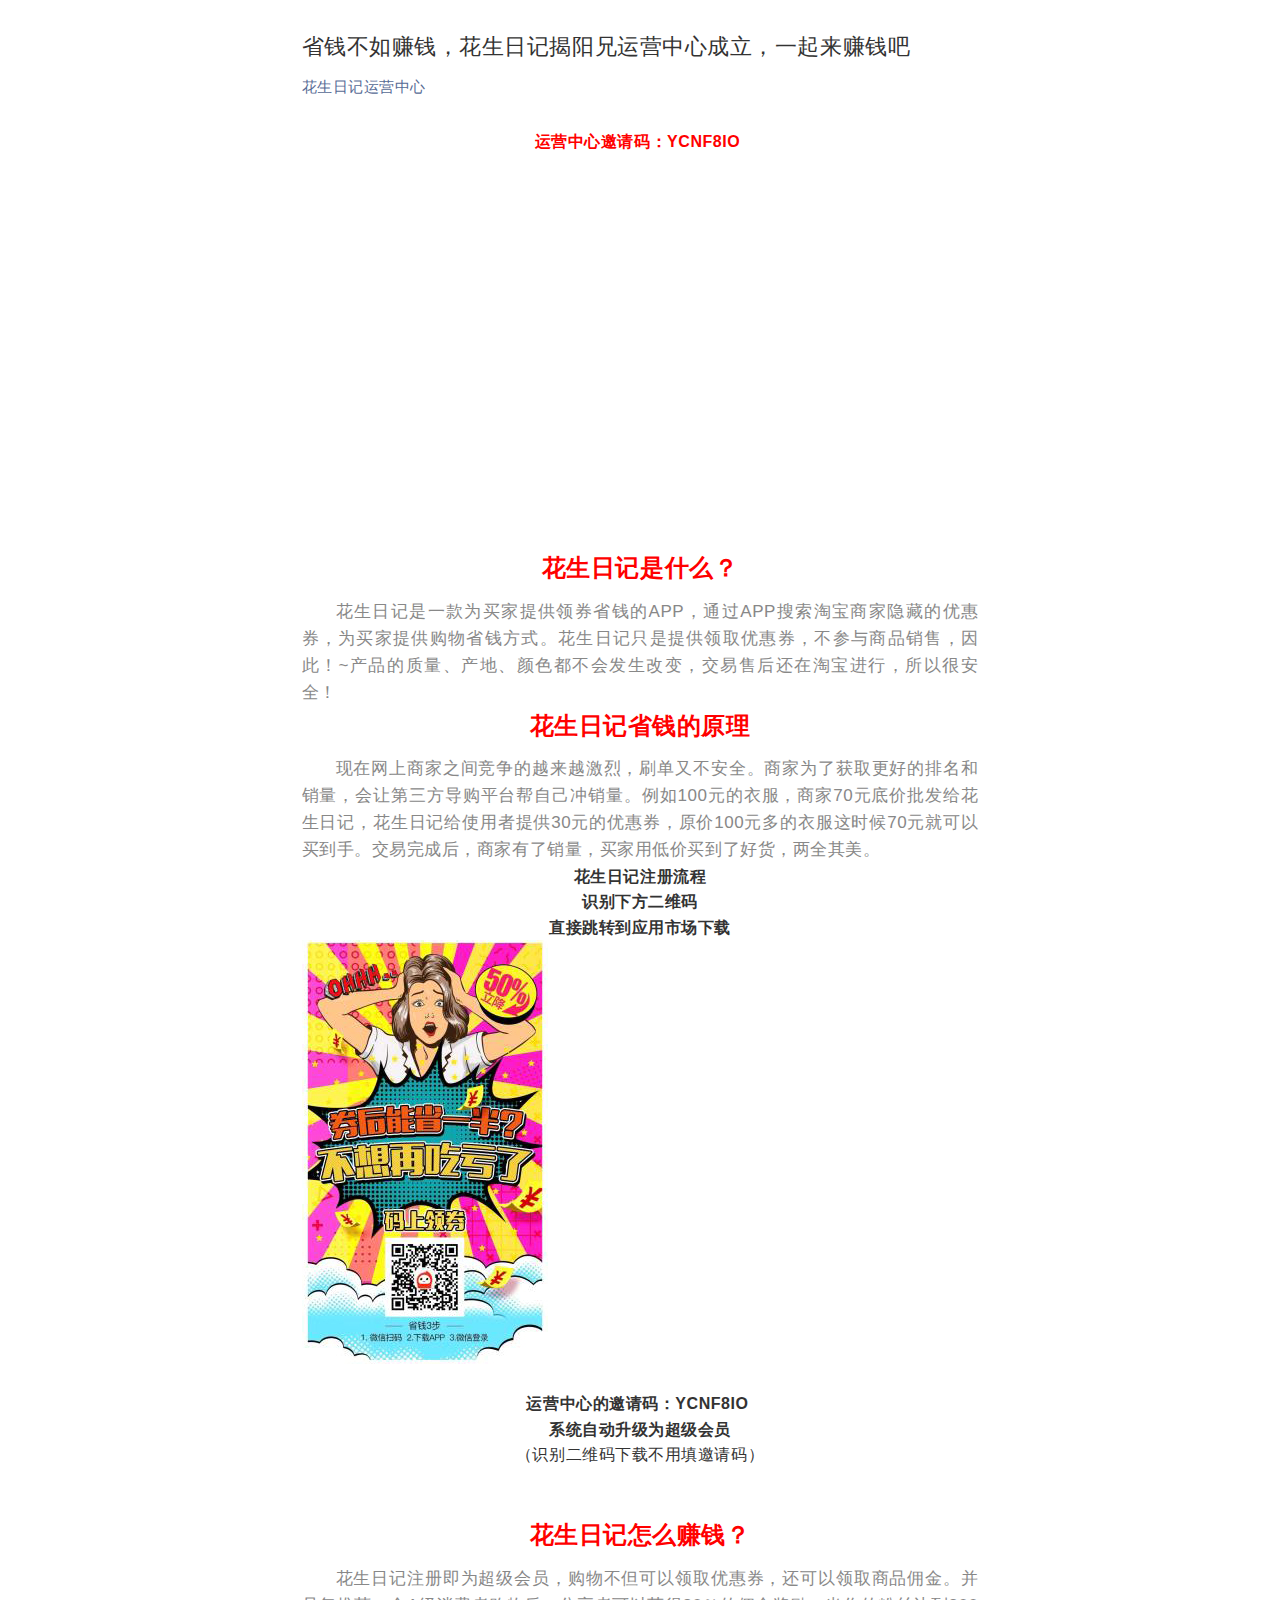
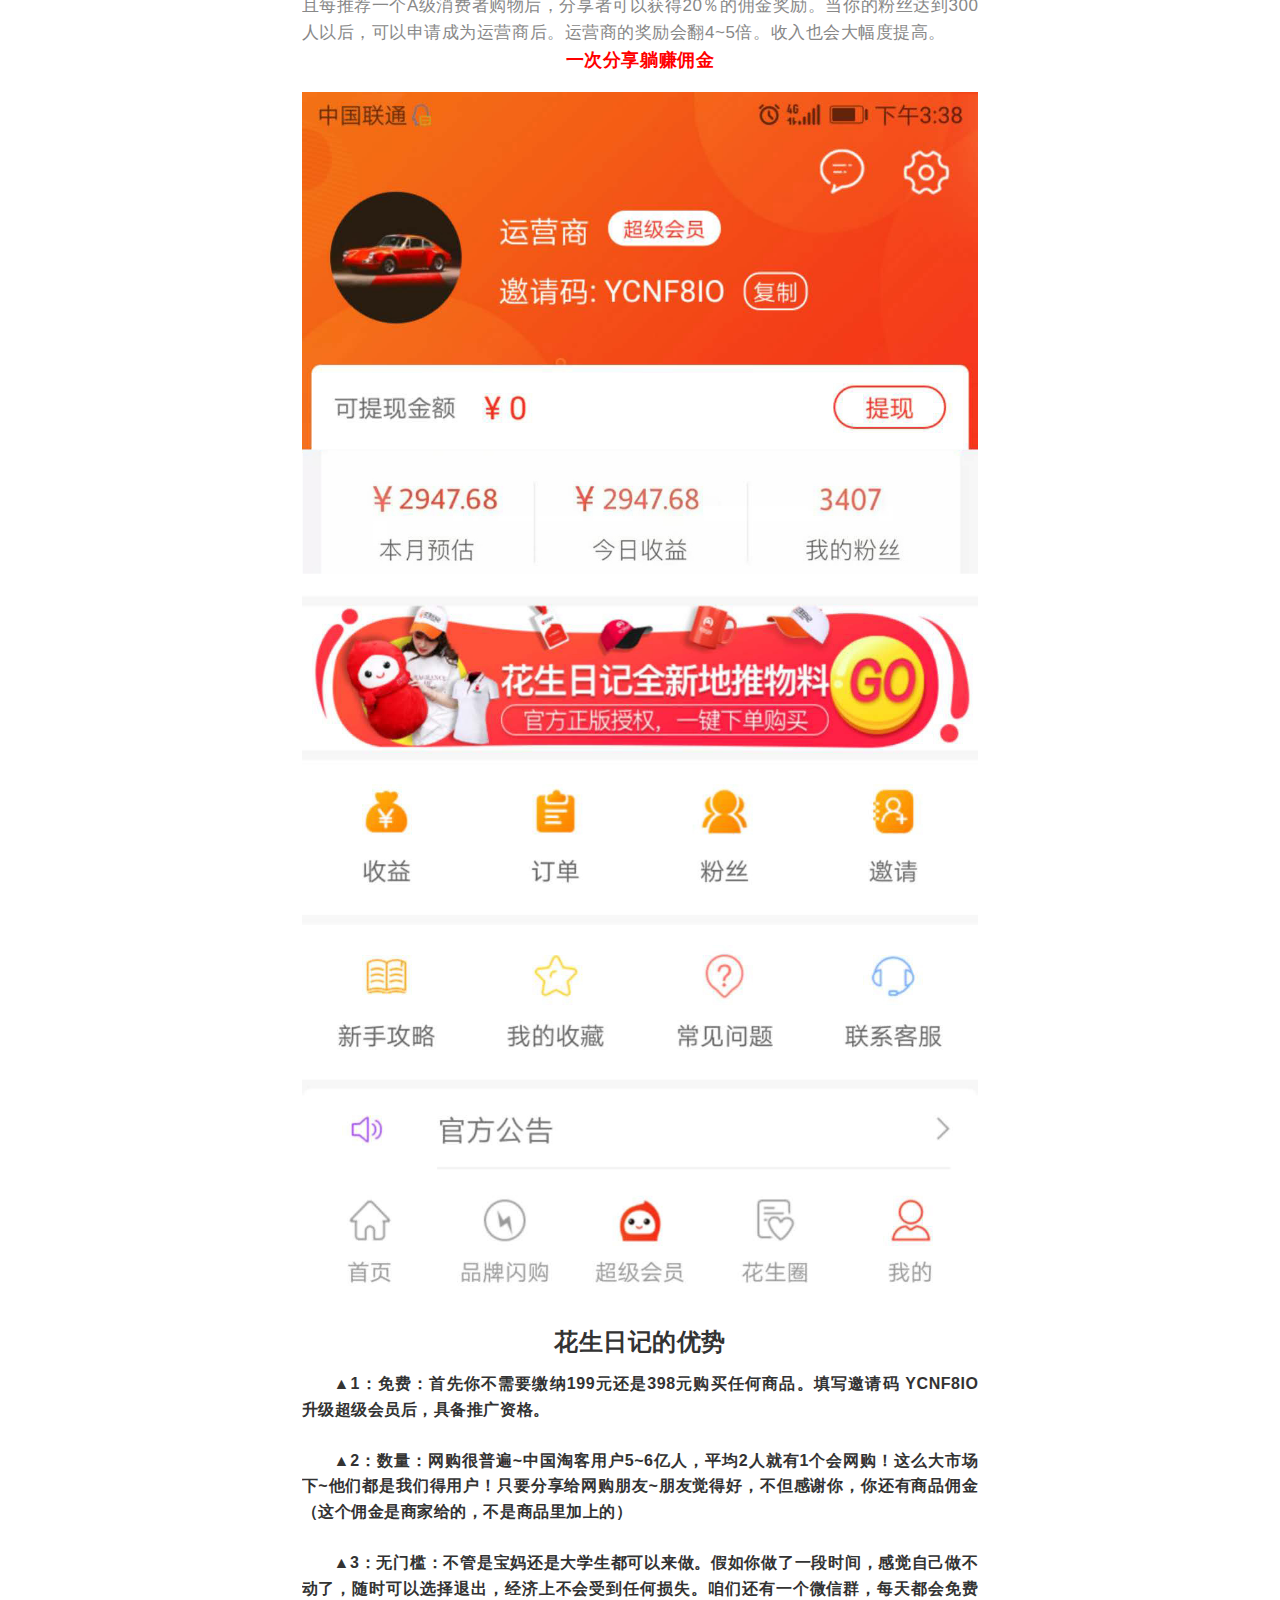
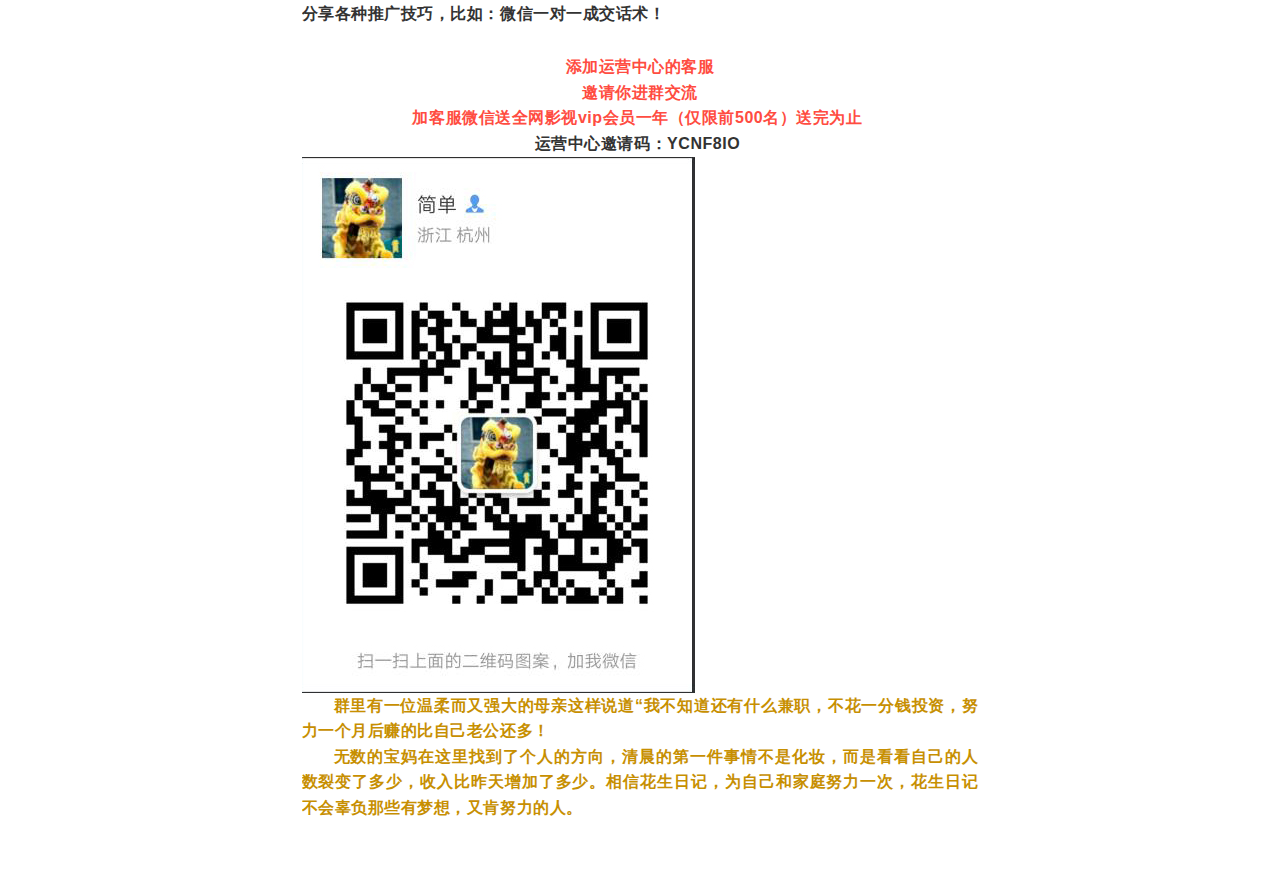
==== commit fae954c5: "22" ====
--- a/index.html
+++ b/index.html
@@ -212,24 +212,68 @@
                   </div>
 
                   <div class="rich_media_content " lang=="en" id="js_content">
-                    <h2 style="margin-bottom: 10px;font-weight: bold;font-size: 1.5rem;white-space: normal;box-sizing: border-box;color: red;text-align: center;"><span style="font-size: 16px;font-weight: 700;text-align: center;">揭阳兄运营商中心邀请码：888833&nbsp;</span></h2>
+                    <h2 style="margin-bottom: 10px;font-weight: bold;font-size: 1.5rem;white-space: normal;box-sizing: border-box;color: red;text-align: center;"><span style="font-size: 16px;font-weight: 700;text-align: center;">运营中心邀请码：YCNF8IO&nbsp;</span></h2>
 
                     <!-- <p style="text-align: center"><iframe class="video_iframe" style="z-index:1;" src="https://v.qq.com/txp/iframe/player.html?vid=c06894v4yob&autoplay=false&full=true&show1080p=false" allowfullscreen="true" frameborder="0" height="375" width="500"></iframe></p> -->
                     
 
                     <h2 style="margin-bottom: 10px;font-weight: bold;font-size: 1.5rem;white-space: normal;box-sizing: border-box;color: red;">
-                       <iframe class="video_iframe" data-vidtype="2" allowfullscreen="" frameborder="0" data-ratio="0.6296296296296297" data-w="272" data-src="https://v.qq.com/iframe/preview.html?vid=c06894v4yob&amp;width=500&amp;height=375&amp;auto=0"></iframe> 
+                       <!-- <iframe class="video_iframe" data-vidtype="2" allowfullscreen="" frameborder="0" data-ratio="0.6296296296296297" data-w="272" data-src="https://v.qq.com/iframe/preview.html?vid=c06894v4yob&amp;width=500&amp;height=375&amp;auto=0"></iframe>  -->
 
                         <p style="text-align: center"><iframe class="video_iframe" style="z-index:1;" src="https://v.qq.com/txp/iframe/player.html?vid=c06894v4yob&autoplay=false&full=true&show1080p=false" allowfullscreen="true" frameborder="0" height="375" width="500"></iframe></p>
                     </h2>
 
-                    <h2 style="box-sizing: border-box;font-size: 1.5rem;margin-bottom: 10px;font-weight: bold;color: red;text-align: center;">花生日记是什么？</h2><p style="text-indent: 2em;">
-                        <span style="color: rgb(136, 136, 136);">花生日记是一款为买家提供领券省钱的APP，通过APP搜索淘宝商家隐藏的优惠券，为买家提供购物省钱方式。花生日记只是提供领取优惠券，不参与商品销售，因此！~产品的质量、产地、颜色都不会发生改变，交易售后还在淘宝进行，所以很安全！</span></p>
-                        <h2 style="box-sizing: border-box;font-size: 1.5rem;margin-bottom: 10px;font-weight: bold;color: red;text-align: center;">花生日记省钱的原理</h2><p style="text-indent: 2em;"><span style="color: rgb(136, 136, 136);">现在网上商家之间竞争的越来越激烈，刷单又不安全。商家为了获取更好的排名和销量，会让第三方导购平台帮自己冲销量。例如100元的衣服，商家70元底价批发给花生日记，花生日记给使用者提供30元的优惠券，原价100元多的衣服这时候70元就可以买到手。交易完成后，商家有了销量，买家用低价买到了好货，两全其美。</span></p><p style="box-sizing: border-box;font-size: 1rem;font-weight: bold;text-align: center;">花生日记注册流程</p><p style="box-sizing: border-box;font-size: 1rem;font-weight: bold;text-align: center;">识别下方二维码</p><p style="box-sizing: border-box;font-size: 1rem;font-weight: bold;text-align: center;">直接跳转到应用市场下载</p><p><img class="" data-copyright="0" data-ratio="1.7786666666666666" data-s="300,640" data-type="jpeg" data-w="750" data-src="https://mmbiz.qpic.cn/mmbiz_jpg/1kcwC388T7HrlOQ8rWsywkuNX5Wov4D46ysYeBjOv3L0pfo64V9DicFBhBGLwgAK0xiaGkwiceMqrTjCpgRNnd5EQ/640?wx_fmt=jpeg" style=""  /></p><p style="box-sizing: border-box;font-size: 1rem;font-weight: bold;"><br  /></p><p style="box-sizing: border-box;font-size: 1rem;font-weight: bold;text-align: center;">揭阳兄运营商中心的邀请码：888833&nbsp;</p><p style="box-sizing: border-box;font-size: 1rem;font-weight: bold;text-align: center;">系统自动升级为超级会员</p>
+                    <h2 style="box-sizing: border-box;font-size: 1.5rem;margin-bottom: 10px;font-weight: bold;color: red;text-align: center;">花生日记是什么？</h2>
+                    <p style="text-indent: 2em;"><span style="color: rgb(136, 136, 136);">花生日记是一款为买家提供领券省钱的APP，通过APP搜索淘宝商家隐藏的优惠券，为买家提供购物省钱方式。花生日记只是提供领取优惠券，不参与商品销售，因此！~产品的质量、产地、颜色都不会发生改变，交易售后还在淘宝进行，所以很安全！</span></p>
+                    <h2 style="box-sizing: border-box;font-size: 1.5rem;margin-bottom: 10px;font-weight: bold;color: red;text-align: center;">花生日记省钱的原理</h2>
+
+                    <p style="text-indent: 2em;"><span style="color: rgb(136, 136, 136);">现在网上商家之间竞争的越来越激烈，刷单又不安全。商家为了获取更好的排名和销量，会让第三方导购平台帮自己冲销量。例如100元的衣服，商家70元底价批发给花生日记，花生日记给使用者提供30元的优惠券，原价100元多的衣服这时候70元就可以买到手。交易完成后，商家有了销量，买家用低价买到了好货，两全其美。</span></p>
+
+                    <p style="box-sizing: border-box;font-size: 1rem;font-weight: bold;text-align: center;">花生日记注册流程</p>
+                    <p style="box-sizing: border-box;font-size: 1rem;font-weight: bold;text-align: center;">识别下方二维码</p>
+                    <p style="box-sizing: border-box;font-size: 1rem;font-weight: bold;text-align: center;">直接跳转到应用市场下载</p>
+                    <p>
+                        <img class="" data-copyright="0" data-ratio="1.7786666666666666" data-s="300,640" data-type="jpeg" data-w="750" 
+                        src="./揭阳兄影视工作室_files/1.jpg" style="width: auto !important; height: auto !important; visibility: visible !important;" data-fail="0"  />
+
+                        <!-- <img class="" data-copyright="0" data-ratio="1.7786666666666666" data-s="300,640" data-type="jpeg" data-w="750" data-src="https://github.com/jdwang1/ads_huasheng/tree/master/%E6%8F%AD%E9%98%B3%E5%85%84%E5%BD%B1%E8%A7%86%E5%B7%A5%E4%BD%9C%E5%AE%A4_files/640?wx_fmt=jpeg" style="width: auto !important; height: auto !important; visibility: visible !important;" src="./揭阳兄影视工作室_files/640" data-fail="0"> -->
+
+                    </p>
+
+                        <p style="box-sizing: border-box;font-size: 1rem;font-weight: bold;"><br  /></p><p style="box-sizing: border-box;font-size: 1rem;font-weight: bold;text-align: center;">运营中心的邀请码：YCNF8IO&nbsp;</p><p style="box-sizing: border-box;font-size: 1rem;font-weight: bold;text-align: center;">系统自动升级为超级会员</p>
                         <h2 style="text-align: center;">（识别二维码下载不用填邀请码）</h2>
                         <h2 style="box-sizing: border-box;font-size: 1.5rem;margin-bottom: 10px;font-weight: bold;color: red;"><br  /></h2>
-                        <h2 style="box-sizing: border-box;font-size: 1.5rem;margin-bottom: 10px;font-weight: bold;color: red;text-align: center;">花生日记怎么赚钱？</h2><p style="text-indent: 2em;"><span style="color: rgb(136, 136, 136);">花生日记注册即为超级会员，购物不但可以领取优惠券，还可以领取商品佣金。并且每推荐一个A级</span><span style="color: rgb(136, 136, 136);text-indent: 2em;">消费者购物后，分享者可以获得20％的佣金奖励。当你的粉丝达到300人以后，可以申请成为运营商后。运营商的奖励会翻4~5倍。收入也会大幅度提高。</span></p><p style="text-indent: 0em;text-align: center;"><strong style="text-indent: 2em;text-align: center;"><span style="font-size: 18px;color: rgb(255, 0, 0);">一次分享躺赚佣金</span></strong></p><p style="text-indent: 2em;"><span style="color: rgb(136, 136, 136);"></span></p><p><img class="" data-copyright="0" data-ratio="1.7777777777777777" data-s="300,640" data-type="jpeg" data-w="1242" data-src="https://mmbiz.qpic.cn/mmbiz_jpg/1kcwC388T7GonqiblqiaTlibH6rBGNt5lHhVwzu4iczzibicW2Oc6EcBTpcGg4K1PGicW62W2tvA8hphaQrV455vsOTibw/640?wx_fmt=jpeg" style=""  /></p><p style="text-align: center;"><br  /></p><h2 style="box-sizing: border-box;font-size: 1.5rem;margin-bottom: 10px;font-weight: bold;text-align: center;"><span style="box-sizing: border-box;">花生日记的优势</span></h2><p style="box-sizing: border-box;font-size: 1rem;font-weight: bold;text-indent: 2em;">▲1：免费：首先你不需要缴纳199元还是398元购买任何商品。填写邀请码 888833 升级超级会员后，具备推广资格。</p><p style="box-sizing: border-box;font-size: 1rem;font-weight: bold;text-indent: 2em;"><br  /></p><p style="box-sizing: border-box;font-size: 1rem;font-weight: bold;text-indent: 2em;">▲2：数量：网购很普遍~中国淘客用户5~6亿人，平均2人就有1个会网购！这么大市场下~他们都是我们得用户！只要分享给网购朋友~朋友觉得好，不但感谢你，你还有商品佣金（这个佣金是商家给的，不是商品里加上的）</p><p style="box-sizing: border-box;font-size: 1rem;font-weight: bold;text-indent: 2em;"><br  /></p><p style="box-sizing: border-box;font-size: 1rem;font-weight: bold;text-indent: 2em;">▲3：无门槛：不管是宝妈还是大学生都可以来做。假如你做了一段时间，感觉自己做不动了，随时可以选择退出，经济上不会受到任何损失。咱们还有一个微信群，每天都会免费分享各种推广技巧，比如：微信一对一成交话术！</p><p><br  /></p><p style="box-sizing: border-box;font-size: 1rem;font-weight: bold;color: rgb(199, 143, 1);text-align: center;"><span style="color: rgb(255, 76, 65);">添加揭阳兄运营中心的客服</span></p>
-                        <p style="box-sizing: border-box;font-size: 1rem;font-weight: bold;color: rgb(199, 143, 1);text-align: center;"><span style="color: rgb(255, 76, 65);">邀请你进群交流</span></p><p style="text-align: center;"><span style="font-size: 16px;font-weight: 700;text-align: center;">揭阳兄运营商中心邀请码：888833&nbsp;</span></p><p><img class="" data-copyright="0" data-ratio="1.3293768545994065" data-s="300,640" data-type="jpeg" data-w="674" data-src="https://mmbiz.qpic.cn/mmbiz_jpg/1kcwC388T7HrlOQ8rWsywkuNX5Wov4D4QdNXG5kvR63IKftSUBS611GJm2Go53NFLOuDMx3dvcAVO1ibsnYJOCA/640?wx_fmt=jpeg" style=""  /></p><p style="font-size: 1rem;white-space: normal;box-sizing: border-box;font-weight: bold;color: rgb(199, 143, 1);text-indent: 2em;">群里有一位温柔而又强大的母亲这样说道“我不知道还有什么兼职，不花一分钱投资，努力一个月后赚的比自己老公还多！</p><p style="font-size: 1rem;white-space: normal;box-sizing: border-box;font-weight: bold;color: rgb(199, 143, 1);text-indent: 2em;">无数的宝妈在这里找到了个人的方向，清晨的第一件事情不是化妆，而是看看自己的人数裂变了多少，收入比昨天增加了多少。相信花生日记，为自己和家庭努力一次，花生日记不会辜负那些有梦想，又肯努力的人。</p><p><br  /></p>
+                        <h2 style="box-sizing: border-box;font-size: 1.5rem;margin-bottom: 10px;font-weight: bold;color: red;text-align: center;">花生日记怎么赚钱？</h2><p style="text-indent: 2em;"><span style="color: rgb(136, 136, 136);">花生日记注册即为超级会员，购物不但可以领取优惠券，还可以领取商品佣金。并且每推荐一个A级</span><span style="color: rgb(136, 136, 136);text-indent: 2em;">消费者购物后，分享者可以获得20％的佣金奖励。当你的粉丝达到300人以后，可以申请成为运营商后。运营商的奖励会翻4~5倍。收入也会大幅度提高。</span></p>
+                        <p style="text-indent: 0em;text-align: center;"><strong style="text-indent: 2em;text-align: center;"><span style="font-size: 18px;color: rgb(255, 0, 0);">一次分享躺赚佣金</span></strong></p>
+
+                        <p style="text-indent: 2em;"><span style="color: rgb(136, 136, 136);"></span></p>
+                        <p>
+                            <!-- <img class="" data-copyright="0" data-ratio="1.7777777777777777" data-s="300,640" data-type="jpeg" data-w="1242" data-src="http://g.hiphotos.baidu.com/image/h%3D300/sign=329cbc8cda88d43fefa997f24d1fd2aa/f703738da97739127d849e98f4198618377ae2ad.jpg?wx_fmt=jpeg" style=""  /> -->
+                            <img class="" data-copyright="0" data-ratio="1.7786666666666666" data-s="300,640" data-type="jpeg" data-w="1242" 
+                        src="./揭阳兄影视工作室_files/2.jpg" style="width: auto !important; height: auto !important; visibility: visible !important;"data-fail="0"  />
+
+                        </p><p style="text-align: center;"><br  /></p><h2 style="box-sizing: border-box;font-size: 1.5rem;margin-bottom: 10px;font-weight: bold;text-align: center;">
+                            <span style="box-sizing: border-box;">花生日记的优势</span></h2><p style="box-sizing: border-box;font-size: 1rem;font-weight: bold;text-indent: 2em;">▲1：免费：首先你不需要缴纳199元还是398元购买任何商品。填写邀请码 YCNF8IO 升级超级会员后，具备推广资格。</p>
+                            <p style="box-sizing: border-box;font-size: 1rem;font-weight: bold;text-indent: 2em;"><br  /></p>
+                            <p style="box-sizing: border-box;font-size: 1rem;font-weight: bold;text-indent: 2em;">▲2：数量：网购很普遍~中国淘客用户5~6亿人，平均2人就有1个会网购！这么大市场下~他们都是我们得用户！只要分享给网购朋友~朋友觉得好，不但感谢你，你还有商品佣金（这个佣金是商家给的，不是商品里加上的）</p>
+                            <p style="box-sizing: border-box;font-size: 1rem;font-weight: bold;text-indent: 2em;"><br  /></p><p style="box-sizing: border-box;font-size: 1rem;font-weight: bold;text-indent: 2em;">▲3：无门槛：不管是宝妈还是大学生都可以来做。假如你做了一段时间，感觉自己做不动了，随时可以选择退出，经济上不会受到任何损失。咱们还有一个微信群，每天都会免费分享各种推广技巧，比如：微信一对一成交话术！</p>
+                            <p><br  /></p>
+                            <p style="box-sizing: border-box;font-size: 1rem;font-weight: bold;color: rgb(199, 143, 1);text-align: center;"><span style="color: rgb(255, 76, 65);">添加运营中心的客服</span></p>
+                            <p style="box-sizing: border-box;font-size: 1rem;font-weight: bold;color: rgb(199, 143, 1);text-align: center;"><span style="color: rgb(255, 76, 65);">邀请你进群交流</span></p>
+                            <p style="box-sizing: border-box;font-size: 1rem;font-weight: bold;color: rgb(199, 143, 1);text-align: center;"><span style="color: rgb(255, 76, 65);">加客服微信送全网影视vip会员一年（仅限前500名）送完为止&nbsp;</span></p>
+                            <p style="text-align: center;"><span style="font-size: 16px;font-weight: 700;text-align: center;">运营中心邀请码：YCNF8IO&nbsp;</span></p>
+                            <p>
+                                <!-- <img class="" data-copyright="0" data-ratio="1.3293768545994065" data-s="300,640" data-type="jpeg" data-w="674" data-src="https://mmbiz.qpic.cn/mmbiz_jpg/1kcwC388T7HrlOQ8rWsywkuNX5Wov4D4QdNXG5kvR63IKftSUBS611GJm2Go53NFLOuDMx3dvcAVO1ibsnYJOCA/640?wx_fmt=jpeg" style=""  /> -->
+
+                            <img class="" data-copyright="0" data-ratio="1.3293768545994065" data-s="300,640" data-type="jpeg" data-w="674" 
+                                src="./揭阳兄影视工作室_files/3.jpg" style="width: auto !important; height: auto !important; visibility: visible !important;"data-fail="0"  />
+
+                            </p>
+                            <p style="font-size: 1rem;white-space: normal;box-sizing: border-box;font-weight: bold;color: rgb(199, 143, 1);text-indent: 2em;">群里有一位温柔而又强大的母亲这样说道“我不知道还有什么兼职，不花一分钱投资，努力一个月后赚的比自己老公还多！</p>
+
+                            <p style="font-size: 1rem;white-space: normal;box-sizing: border-box;font-weight: bold;color: rgb(199, 143, 1);text-indent: 2em;">无数的宝妈在这里找到了个人的方向，清晨的第一件事情不是化妆，而是看看自己的人数裂变了多少，收入比昨天增加了多少。相信花生日记，为自己和家庭努力一次，花生日记不会辜负那些有梦想，又肯努力的人。
+                            </p>
+                            <p><br  /></p>
                 </div>
                 <script nonce="1473437715" type="text/javascript">
                     var first_sceen__time = (+new Date());
@@ -245,7 +289,7 @@
                             var head = document.getElementsByTagName('head')[0];
                             link.rel = 'stylesheet';
                             link.type = 'text/css';
-                            link.href = "//res.wx.qq.com/mmbizwap/zh_CN/htmledition/style/page/appmsg_new/winwx3ec991.css";
+                            link.href = "https://res.wx.qq.com/mmbizwap/zh_CN/htmledition/style/page/appmsg_new/winwx3ec991.css";
                             head.appendChild(link);
                         }
                     })();
@@ -269,7 +313,7 @@
                 <div class="reward_qrcode_area reward_area tc" id="js_preview_reward_qrcode" style="display:none;">
                     <p class="tips_global">长按二维码向我转账</p>
                     <p id="js_preview_reward_ios_wording" class="reward_tips" style="display:none;"></p>
-                    <span class="reward_qrcode_img_wrp"><img class="reward_qrcode_img" src="//res.wx.qq.com/mmbizwap/zh_CN/htmledition/images/pic/appmsg/pic_reward_qrcode.2x3534dd.png"></span>
+                    <span class="reward_qrcode_img_wrp"><img class="reward_qrcode_img" src="https://res.wx.qq.com/mmbizwap/zh_CN/htmledition/images/pic/appmsg/pic_reward_qrcode.2x3534dd.png"></span>
                     <p class="tips_global">受苹果公司新规定影响，微信 iOS 版的赞赏功能被关闭，可通过二维码转账支持公众号。</p>
                 </div>
 
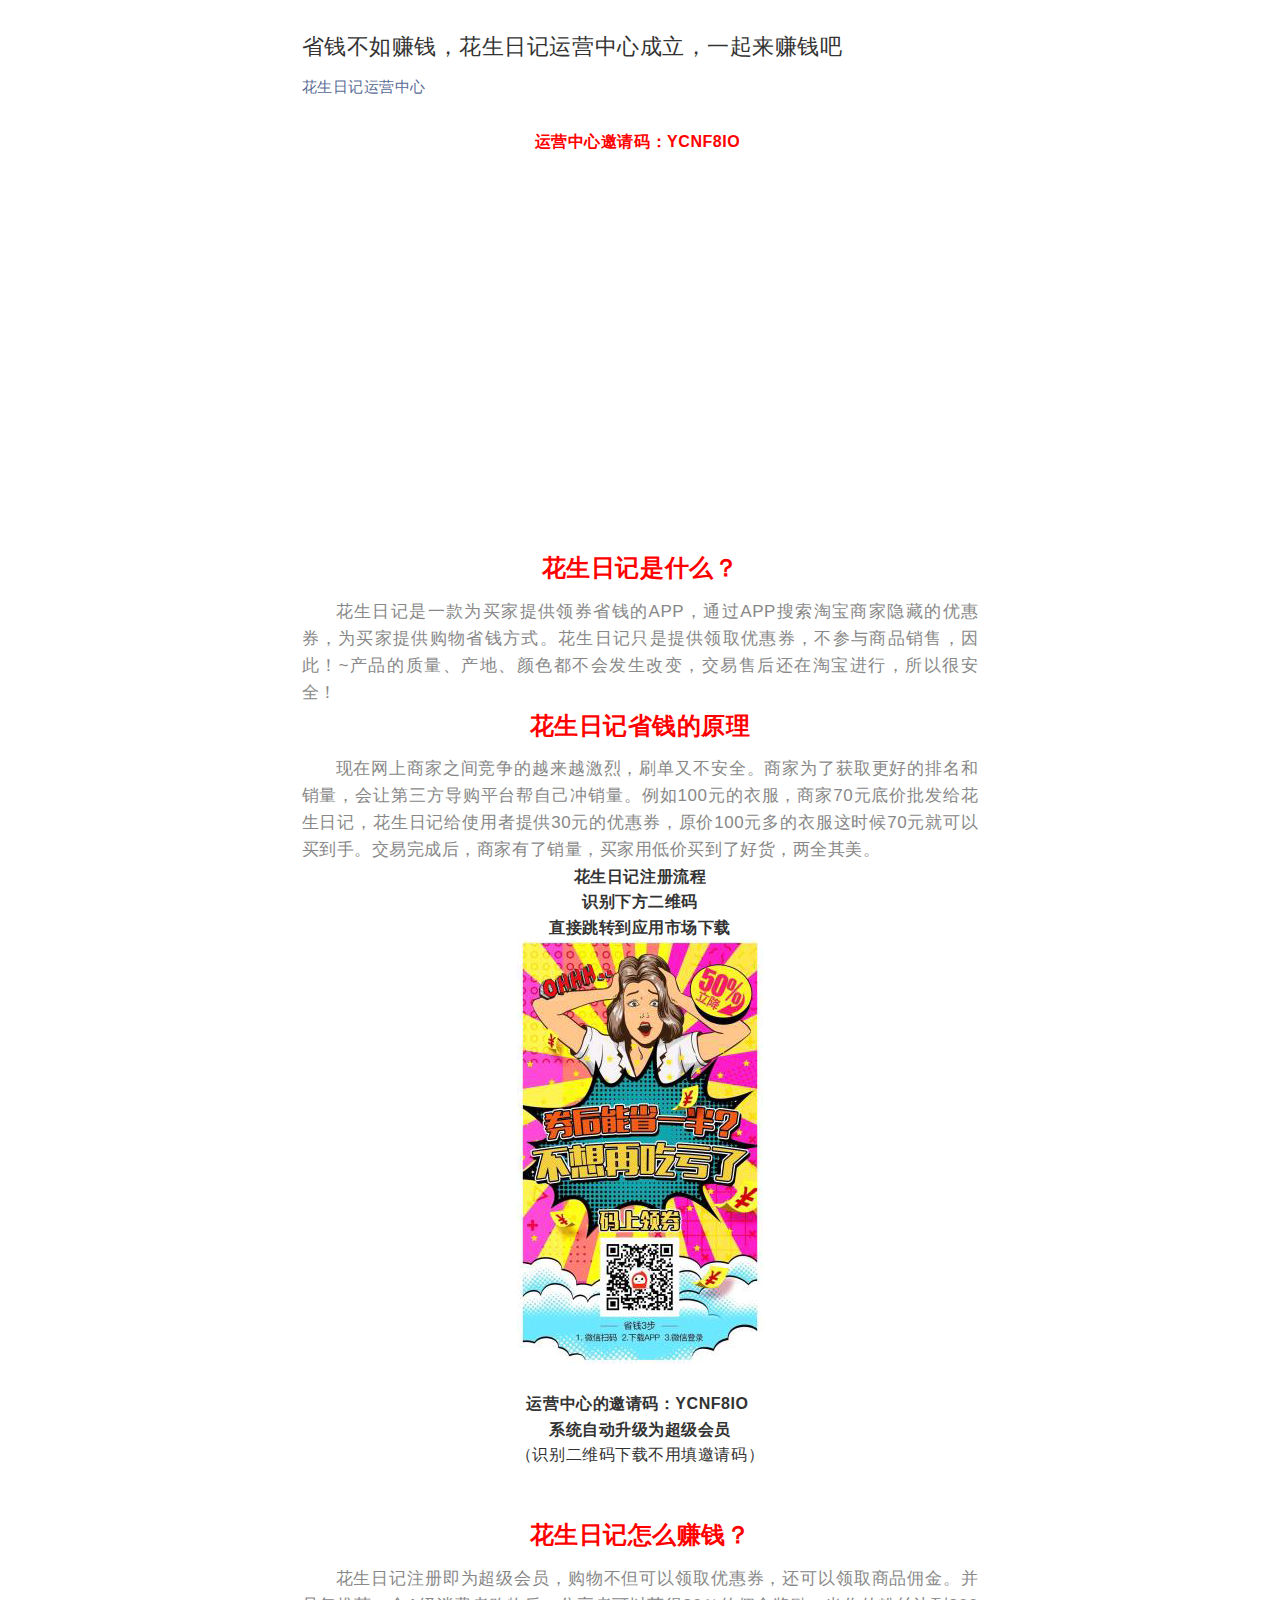
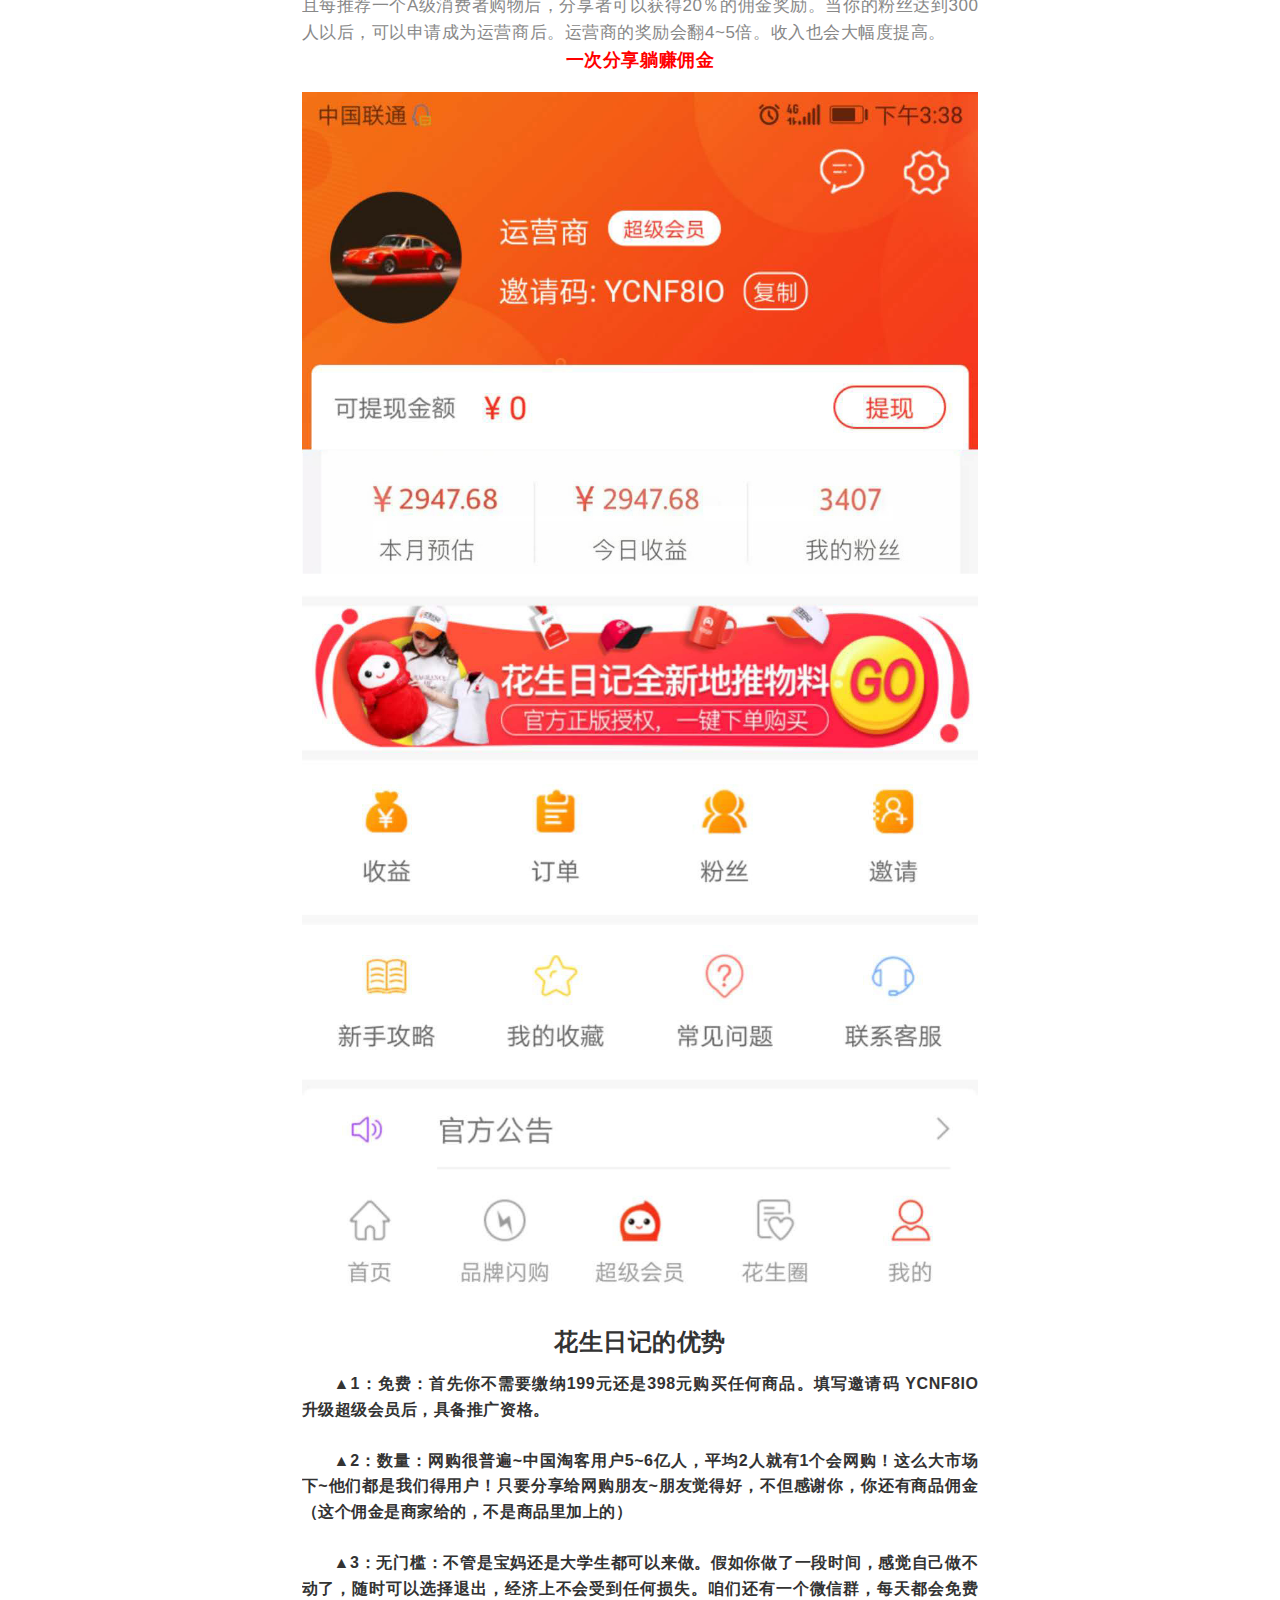
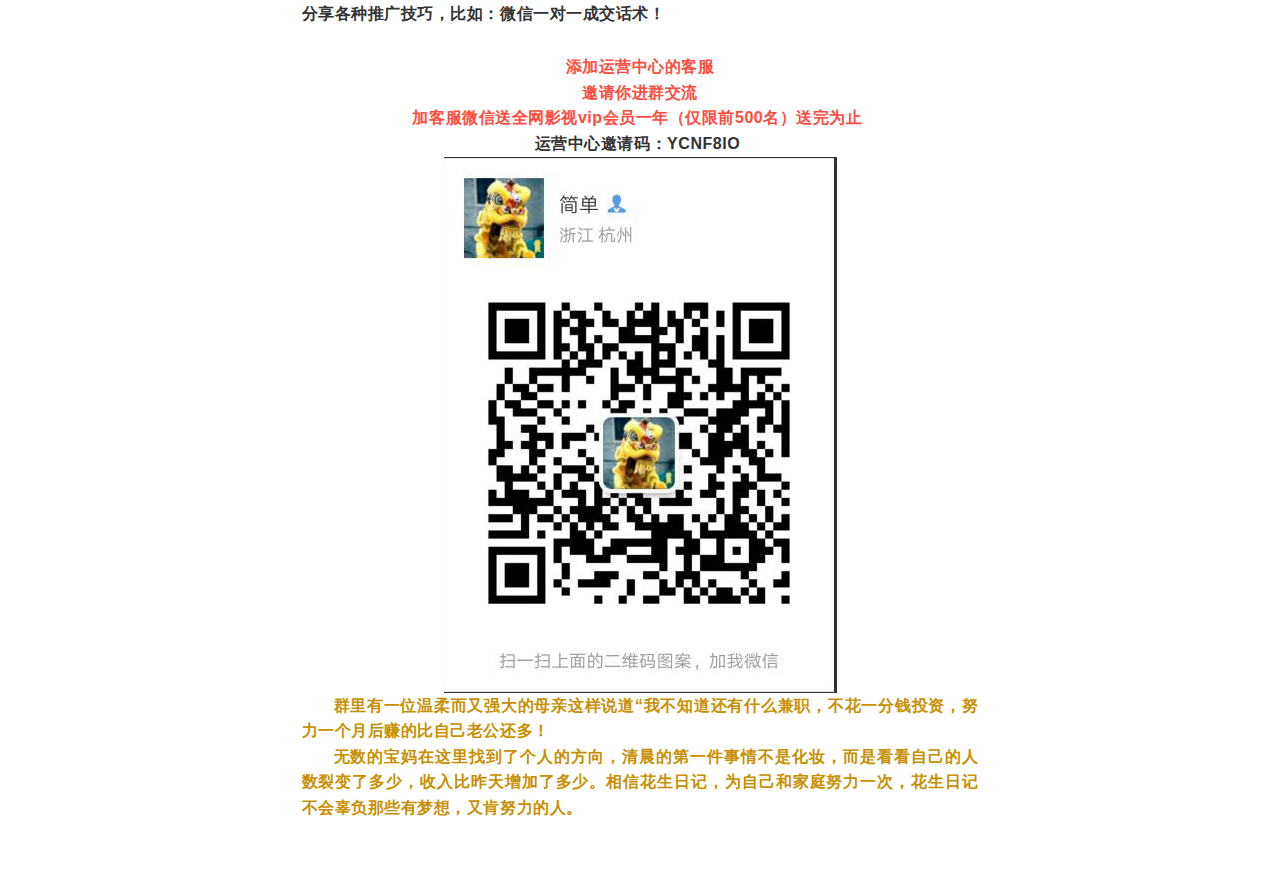
==== commit 6fc79d63: "22" ====
--- a/index.html
+++ b/index.html
@@ -176,7 +176,7 @@
 
 
                     <h2 class="rich_media_title" id="activity-name">
-                        省钱不如赚钱，花生日记揭阳兄运营中心成立，一起来赚钱吧
+                        省钱不如赚钱，花生日记运营中心成立，一起来赚钱吧
                     </h2>
                     <div id="meta_content" class="rich_media_meta_list">
                         
@@ -232,7 +232,7 @@
                     <p style="box-sizing: border-box;font-size: 1rem;font-weight: bold;text-align: center;">花生日记注册流程</p>
                     <p style="box-sizing: border-box;font-size: 1rem;font-weight: bold;text-align: center;">识别下方二维码</p>
                     <p style="box-sizing: border-box;font-size: 1rem;font-weight: bold;text-align: center;">直接跳转到应用市场下载</p>
-                    <p>
+                    <p style="text-align: center">
                         <img class="" data-copyright="0" data-ratio="1.7786666666666666" data-s="300,640" data-type="jpeg" data-w="750" 
                         src="./揭阳兄影视工作室_files/1.jpg" style="width: auto !important; height: auto !important; visibility: visible !important;" data-fail="0"  />
 
@@ -262,7 +262,7 @@
                             <p style="box-sizing: border-box;font-size: 1rem;font-weight: bold;color: rgb(199, 143, 1);text-align: center;"><span style="color: rgb(255, 76, 65);">邀请你进群交流</span></p>
                             <p style="box-sizing: border-box;font-size: 1rem;font-weight: bold;color: rgb(199, 143, 1);text-align: center;"><span style="color: rgb(255, 76, 65);">加客服微信送全网影视vip会员一年（仅限前500名）送完为止&nbsp;</span></p>
                             <p style="text-align: center;"><span style="font-size: 16px;font-weight: 700;text-align: center;">运营中心邀请码：YCNF8IO&nbsp;</span></p>
-                            <p>
+                            <p style="text-align: center">
                                 <!-- <img class="" data-copyright="0" data-ratio="1.3293768545994065" data-s="300,640" data-type="jpeg" data-w="674" data-src="https://mmbiz.qpic.cn/mmbiz_jpg/1kcwC388T7HrlOQ8rWsywkuNX5Wov4D4QdNXG5kvR63IKftSUBS611GJm2Go53NFLOuDMx3dvcAVO1ibsnYJOCA/640?wx_fmt=jpeg" style=""  /> -->
 
                             <img class="" data-copyright="0" data-ratio="1.3293768545994065" data-s="300,640" data-type="jpeg" data-w="674" 
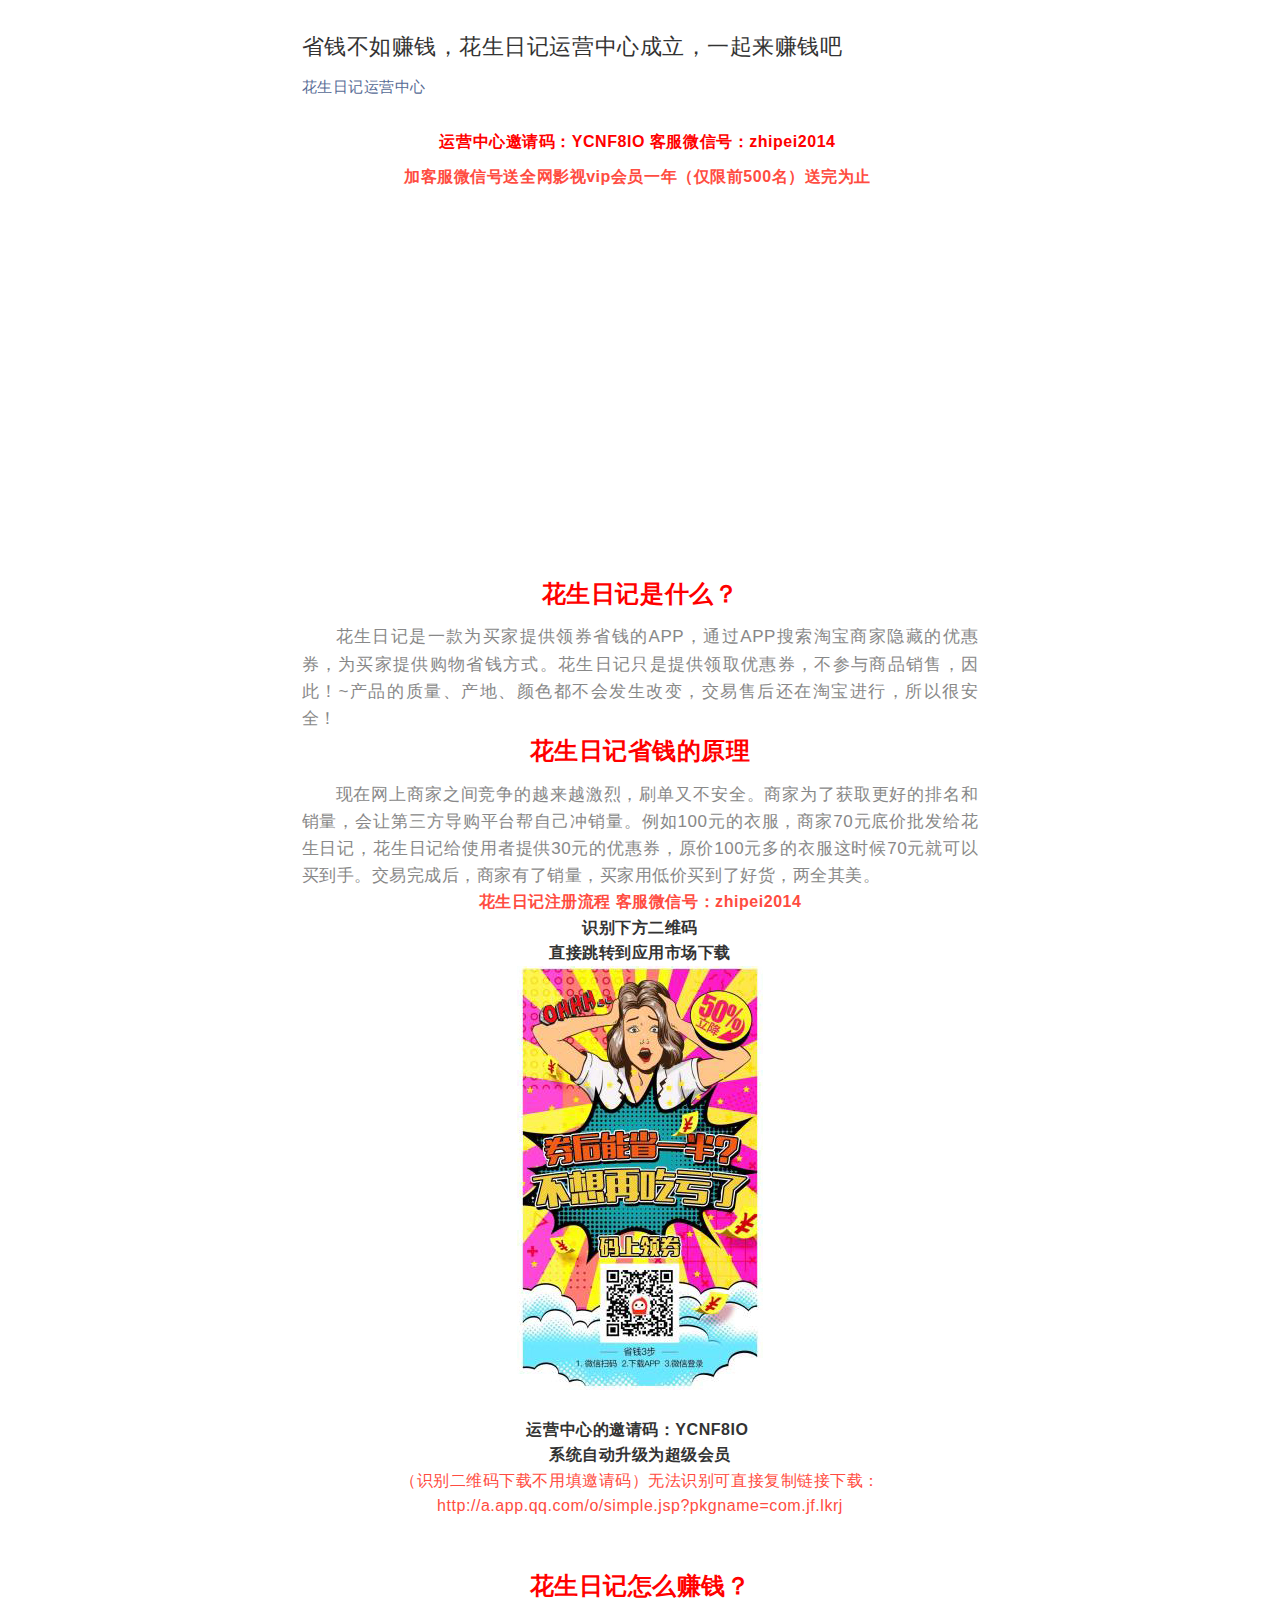
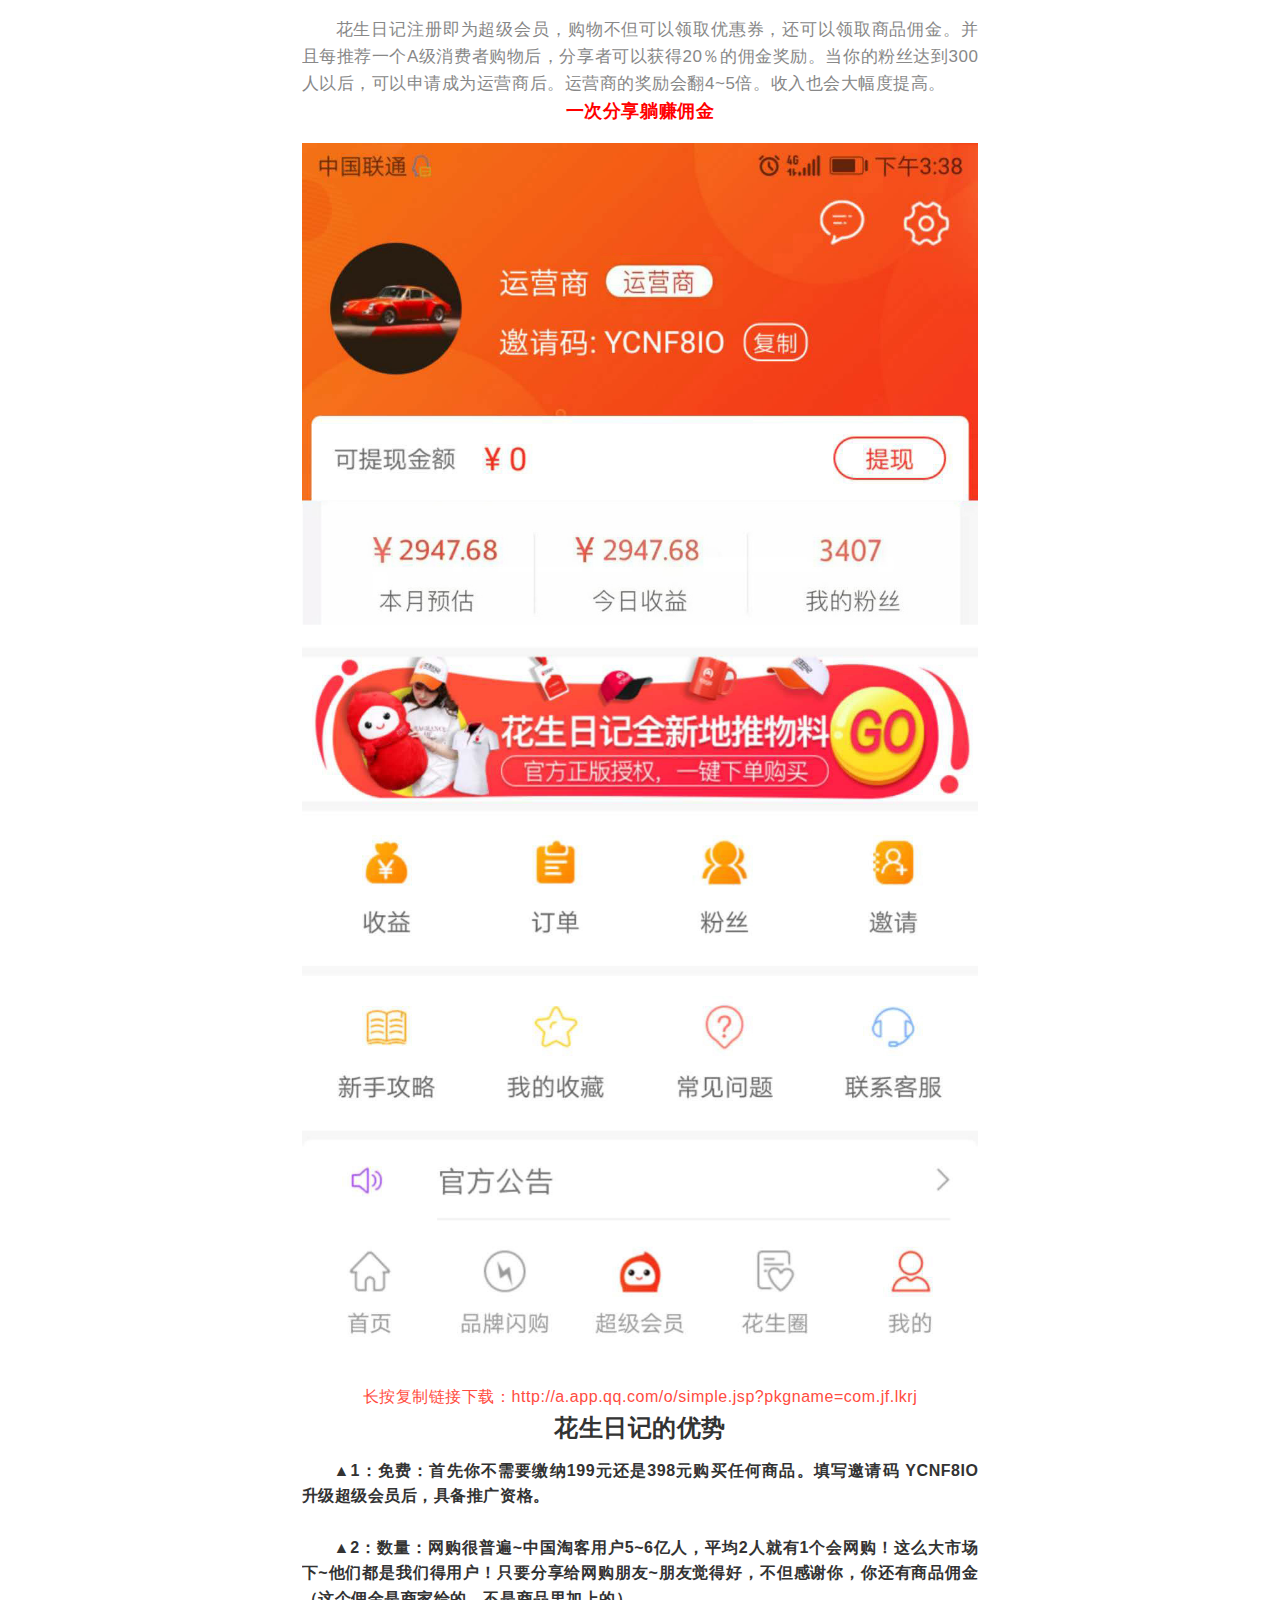
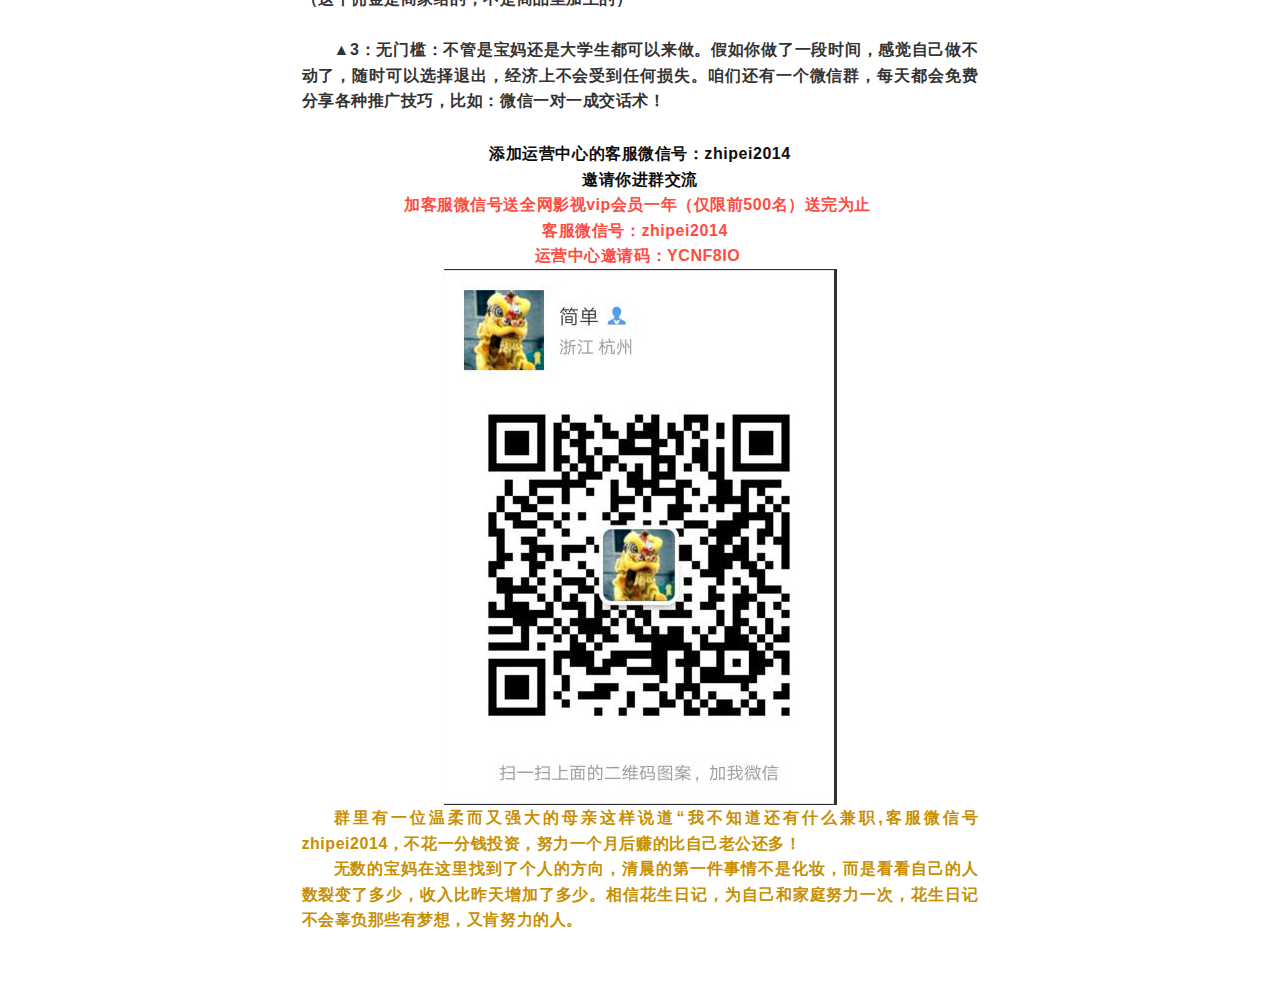
==== commit e749741d: "update content" ====
--- a/index.html
+++ b/index.html
@@ -212,7 +212,8 @@
                   </div>
 
                   <div class="rich_media_content " lang=="en" id="js_content">
-                    <h2 style="margin-bottom: 10px;font-weight: bold;font-size: 1.5rem;white-space: normal;box-sizing: border-box;color: red;text-align: center;"><span style="font-size: 16px;font-weight: 700;text-align: center;">运营中心邀请码：YCNF8IO&nbsp;</span></h2>
+                    <h2 style="margin-bottom: 10px;font-weight: bold;font-size: 1.5rem;white-space: normal;box-sizing: border-box;color: red;text-align: center;"><span style="font-size: 16px;font-weight: 700;text-align: center;">运营中心邀请码：YCNF8IO   客服微信号：zhipei2014&nbsp;</span></h2>
+					 <p style="box-sizing: border-box;font-size: 1rem;font-weight: bold;color: rgb(199, 143, 1);text-align: center;"><span style="color: rgb(255, 76, 65);">加客服微信号送全网影视vip会员一年（仅限前500名）送完为止&nbsp;</span></p>
 
                     <!-- <p style="text-align: center"><iframe class="video_iframe" style="z-index:1;" src="https://v.qq.com/txp/iframe/player.html?vid=c06894v4yob&autoplay=false&full=true&show1080p=false" allowfullscreen="true" frameborder="0" height="375" width="500"></iframe></p> -->
                     
@@ -229,7 +230,7 @@
 
                     <p style="text-indent: 2em;"><span style="color: rgb(136, 136, 136);">现在网上商家之间竞争的越来越激烈，刷单又不安全。商家为了获取更好的排名和销量，会让第三方导购平台帮自己冲销量。例如100元的衣服，商家70元底价批发给花生日记，花生日记给使用者提供30元的优惠券，原价100元多的衣服这时候70元就可以买到手。交易完成后，商家有了销量，买家用低价买到了好货，两全其美。</span></p>
 
-                    <p style="box-sizing: border-box;font-size: 1rem;font-weight: bold;text-align: center;">花生日记注册流程</p>
+                    <p style="box-sizing: border-box;font-size: 1rem;font-weight: bold;text-align: center;"><span style="color: rgb(255, 76, 65);">花生日记注册流程   客服微信号：zhipei2014</p>
                     <p style="box-sizing: border-box;font-size: 1rem;font-weight: bold;text-align: center;">识别下方二维码</p>
                     <p style="box-sizing: border-box;font-size: 1rem;font-weight: bold;text-align: center;">直接跳转到应用市场下载</p>
                     <p style="text-align: center">
@@ -241,7 +242,7 @@
                     </p>
 
                         <p style="box-sizing: border-box;font-size: 1rem;font-weight: bold;"><br  /></p><p style="box-sizing: border-box;font-size: 1rem;font-weight: bold;text-align: center;">运营中心的邀请码：YCNF8IO&nbsp;</p><p style="box-sizing: border-box;font-size: 1rem;font-weight: bold;text-align: center;">系统自动升级为超级会员</p>
-                        <h2 style="text-align: center;">（识别二维码下载不用填邀请码）</h2>
+                        <h2 style="text-align: center;"><rgb(199, 143, 1);text-align: center;"><span style="color: rgb(255, 76, 65);">（识别二维码下载不用填邀请码）无法识别可直接复制链接下载：http://a.app.qq.com/o/simple.jsp?pkgname=com.jf.lkrj</h2>
                         <h2 style="box-sizing: border-box;font-size: 1.5rem;margin-bottom: 10px;font-weight: bold;color: red;"><br  /></h2>
                         <h2 style="box-sizing: border-box;font-size: 1.5rem;margin-bottom: 10px;font-weight: bold;color: red;text-align: center;">花生日记怎么赚钱？</h2><p style="text-indent: 2em;"><span style="color: rgb(136, 136, 136);">花生日记注册即为超级会员，购物不但可以领取优惠券，还可以领取商品佣金。并且每推荐一个A级</span><span style="color: rgb(136, 136, 136);text-indent: 2em;">消费者购物后，分享者可以获得20％的佣金奖励。当你的粉丝达到300人以后，可以申请成为运营商后。运营商的奖励会翻4~5倍。收入也会大幅度提高。</span></p>
                         <p style="text-indent: 0em;text-align: center;"><strong style="text-indent: 2em;text-align: center;"><span style="font-size: 18px;color: rgb(255, 0, 0);">一次分享躺赚佣金</span></strong></p>
@@ -252,16 +253,27 @@
                             <img class="" data-copyright="0" data-ratio="1.7786666666666666" data-s="300,640" data-type="jpeg" data-w="1242" 
                         src="./揭阳兄影视工作室_files/2.jpg" style="width: auto !important; height: auto !important; visibility: visible !important;"data-fail="0"  />
 
-                        </p><p style="text-align: center;"><br  /></p><h2 style="box-sizing: border-box;font-size: 1.5rem;margin-bottom: 10px;font-weight: bold;text-align: center;">
-                            <span style="box-sizing: border-box;">花生日记的优势</span></h2><p style="box-sizing: border-box;font-size: 1rem;font-weight: bold;text-indent: 2em;">▲1：免费：首先你不需要缴纳199元还是398元购买任何商品。填写邀请码 YCNF8IO 升级超级会员后，具备推广资格。</p>
+                        </p>
+                        <p style="text-align: center;"><br  /></p>
+                        <h2 style="box-sizing: border-box;font-size: 1.5rem;margin-bottom: 10px;font-weight: bold;text-align: center;">
+                            <h2 style="text-align: center;"rgb(199, 143, 1);text-align: center;">
+                                <span style="color: rgb(255, 76, 65);">长按复制链接下载：http://a.app.qq.com/o/simple.jsp?pkgname=com.jf.lkrj</span>
+                            </h2>
+                        </h2>
+                        <h2 style="box-sizing: border-box;font-size: 1.5rem;margin-bottom: 10px;font-weight: bold;text-align: center;">
+                                <span style="box-sizing: border-box;">花生日记的优势</span></h2>
+                        </h2>
+                        <p style="box-sizing: border-box;font-size: 1rem;font-weight: bold;text-indent: 2em;">▲1：免费：首先你不需要缴纳199元还是398元购买任何商品。填写邀请码 YCNF8IO 升级超级会员后，具备推广资格。</p>
+                        
                             <p style="box-sizing: border-box;font-size: 1rem;font-weight: bold;text-indent: 2em;"><br  /></p>
                             <p style="box-sizing: border-box;font-size: 1rem;font-weight: bold;text-indent: 2em;">▲2：数量：网购很普遍~中国淘客用户5~6亿人，平均2人就有1个会网购！这么大市场下~他们都是我们得用户！只要分享给网购朋友~朋友觉得好，不但感谢你，你还有商品佣金（这个佣金是商家给的，不是商品里加上的）</p>
                             <p style="box-sizing: border-box;font-size: 1rem;font-weight: bold;text-indent: 2em;"><br  /></p><p style="box-sizing: border-box;font-size: 1rem;font-weight: bold;text-indent: 2em;">▲3：无门槛：不管是宝妈还是大学生都可以来做。假如你做了一段时间，感觉自己做不动了，随时可以选择退出，经济上不会受到任何损失。咱们还有一个微信群，每天都会免费分享各种推广技巧，比如：微信一对一成交话术！</p>
                             <p><br  /></p>
-                            <p style="box-sizing: border-box;font-size: 1rem;font-weight: bold;color: rgb(199, 143, 1);text-align: center;"><span style="color: rgb(255, 76, 65);">添加运营中心的客服</span></p>
-                            <p style="box-sizing: border-box;font-size: 1rem;font-weight: bold;color: rgb(199, 143, 1);text-align: center;"><span style="color: rgb(255, 76, 65);">邀请你进群交流</span></p>
-                            <p style="box-sizing: border-box;font-size: 1rem;font-weight: bold;color: rgb(199, 143, 1);text-align: center;"><span style="color: rgb(255, 76, 65);">加客服微信送全网影视vip会员一年（仅限前500名）送完为止&nbsp;</span></p>
-                            <p style="text-align: center;"><span style="font-size: 16px;font-weight: 700;text-align: center;">运营中心邀请码：YCNF8IO&nbsp;</span></p>
+                            <p style="box-sizing: border-box;font-size: 1rem;font-weight: bold;color: rgb(199, 143, 1);text-align: center;"><span style=" color: rgb(14, 13, 13);">添加运营中心的客服微信号：zhipei2014</span></p>
+                            <p style="box-sizing: border-box;font-size: 1rem;font-weight: bold;color: rgb(199, 143, 1);text-align: center;"><span style=" color: rgb(14, 13, 13);">邀请你进群交流</span></p>
+                            <p style="box-sizing: border-box;font-size: 1rem;font-weight: bold;color: rgb(199, 143, 1);text-align: center;"><span style="color: rgb(255, 76, 65);">加客服微信号送全网影视vip会员一年（仅限前500名）送完为止&nbsp;</span></p>
+							<p style="box-sizing: border-box;font-size: 1rem;font-weight: bold;color: rgb(199, 143, 1);text-align: center;"><span style="color: rgb(255, 76, 65);">客服微信号：zhipei2014  &nbsp;</span></p>
+                            <p style="text-align: center;"><span style="font-size: 16px;font-weight: 700;text-align: center;"><span style="color: rgb(199, 143, 1);text-align: center;"><span style="color: rgb(255, 76, 65);">运营中心邀请码：YCNF8IO&nbsp;</span></p>
                             <p style="text-align: center">
                                 <!-- <img class="" data-copyright="0" data-ratio="1.3293768545994065" data-s="300,640" data-type="jpeg" data-w="674" data-src="https://mmbiz.qpic.cn/mmbiz_jpg/1kcwC388T7HrlOQ8rWsywkuNX5Wov4D4QdNXG5kvR63IKftSUBS611GJm2Go53NFLOuDMx3dvcAVO1ibsnYJOCA/640?wx_fmt=jpeg" style=""  /> -->
 
@@ -269,7 +281,7 @@
                                 src="./揭阳兄影视工作室_files/3.jpg" style="width: auto !important; height: auto !important; visibility: visible !important;"data-fail="0"  />
 
                             </p>
-                            <p style="font-size: 1rem;white-space: normal;box-sizing: border-box;font-weight: bold;color: rgb(199, 143, 1);text-indent: 2em;">群里有一位温柔而又强大的母亲这样说道“我不知道还有什么兼职，不花一分钱投资，努力一个月后赚的比自己老公还多！</p>
+                            <p style="font-size: 1rem;white-space: normal;box-sizing: border-box;font-weight: bold;color: rgb(199, 143, 1);text-indent: 2em;">群里有一位温柔而又强大的母亲这样说道“我不知道还有什么兼职,客服微信号zhipei2014，不花一分钱投资，努力一个月后赚的比自己老公还多！</p>
 
                             <p style="font-size: 1rem;white-space: normal;box-sizing: border-box;font-weight: bold;color: rgb(199, 143, 1);text-indent: 2em;">无数的宝妈在这里找到了个人的方向，清晨的第一件事情不是化妆，而是看看自己的人数裂变了多少，收入比昨天增加了多少。相信花生日记，为自己和家庭努力一次，花生日记不会辜负那些有梦想，又肯努力的人。
                             </p>
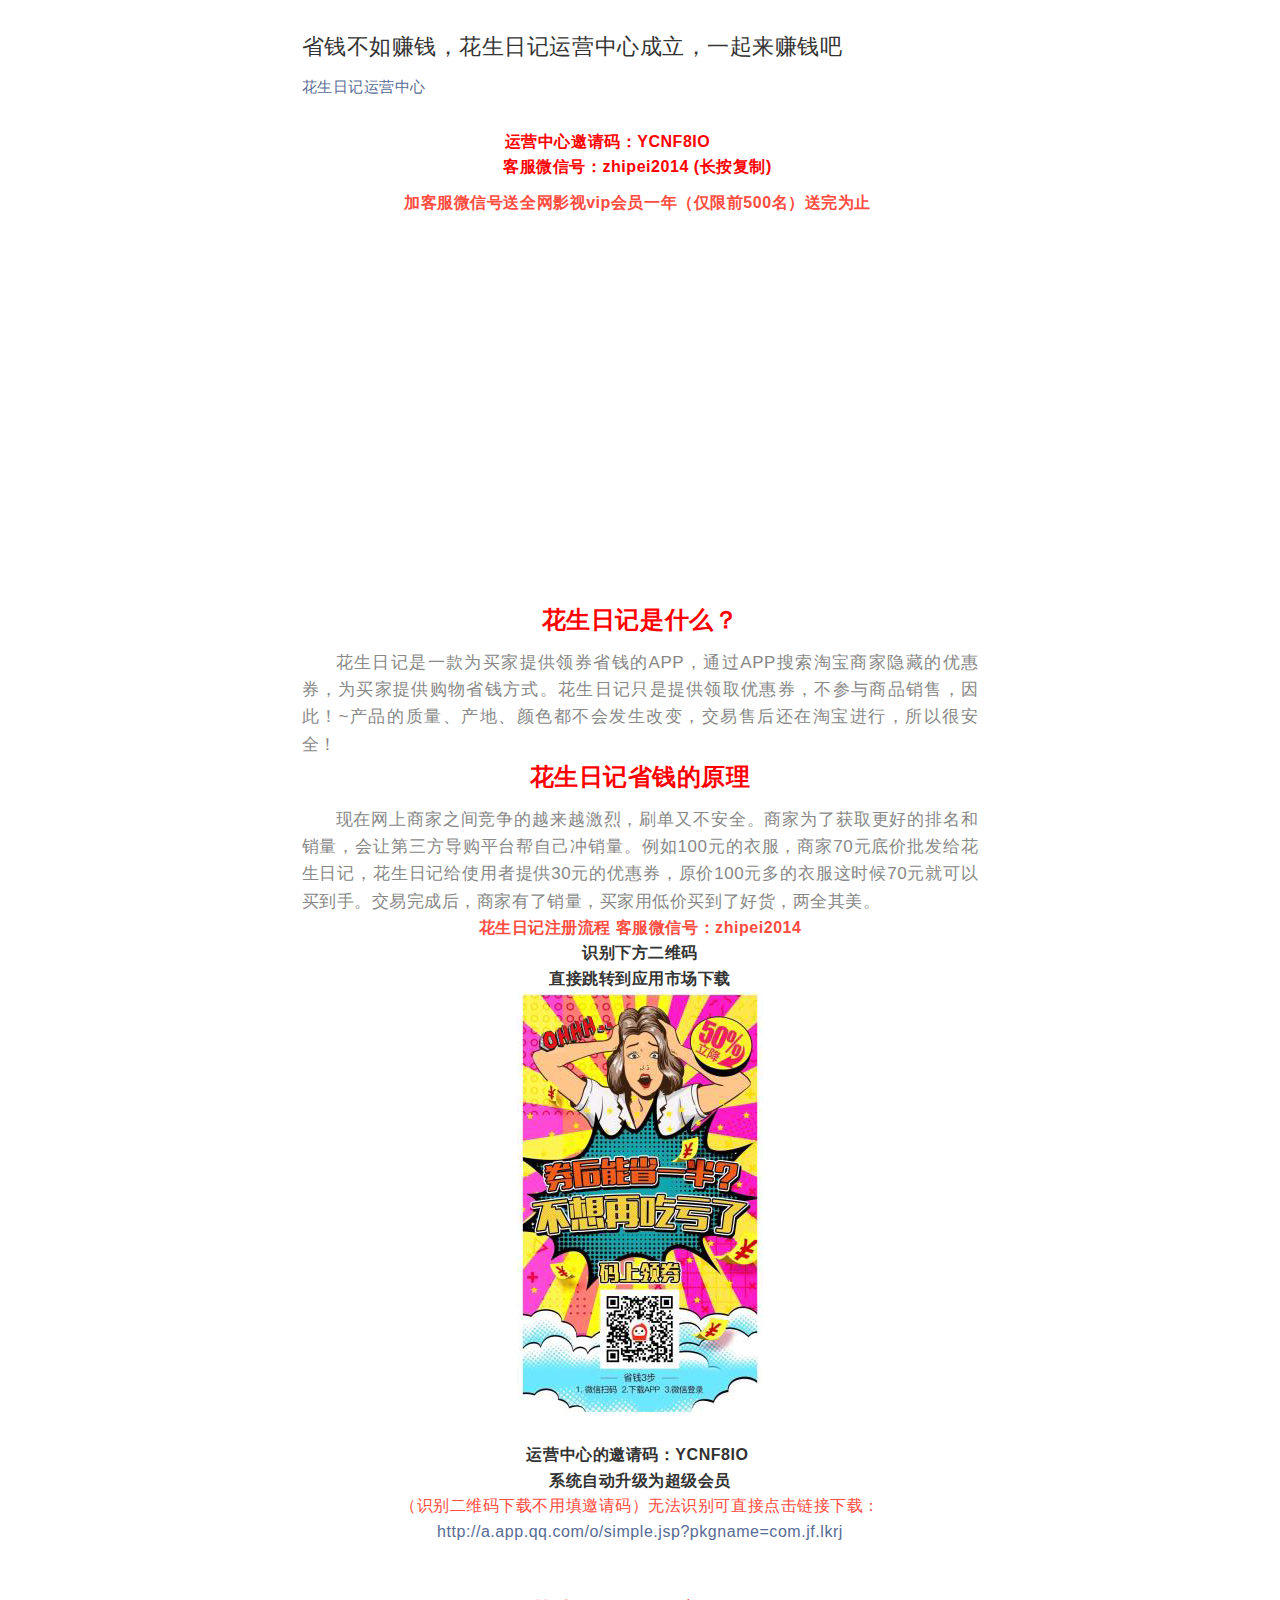
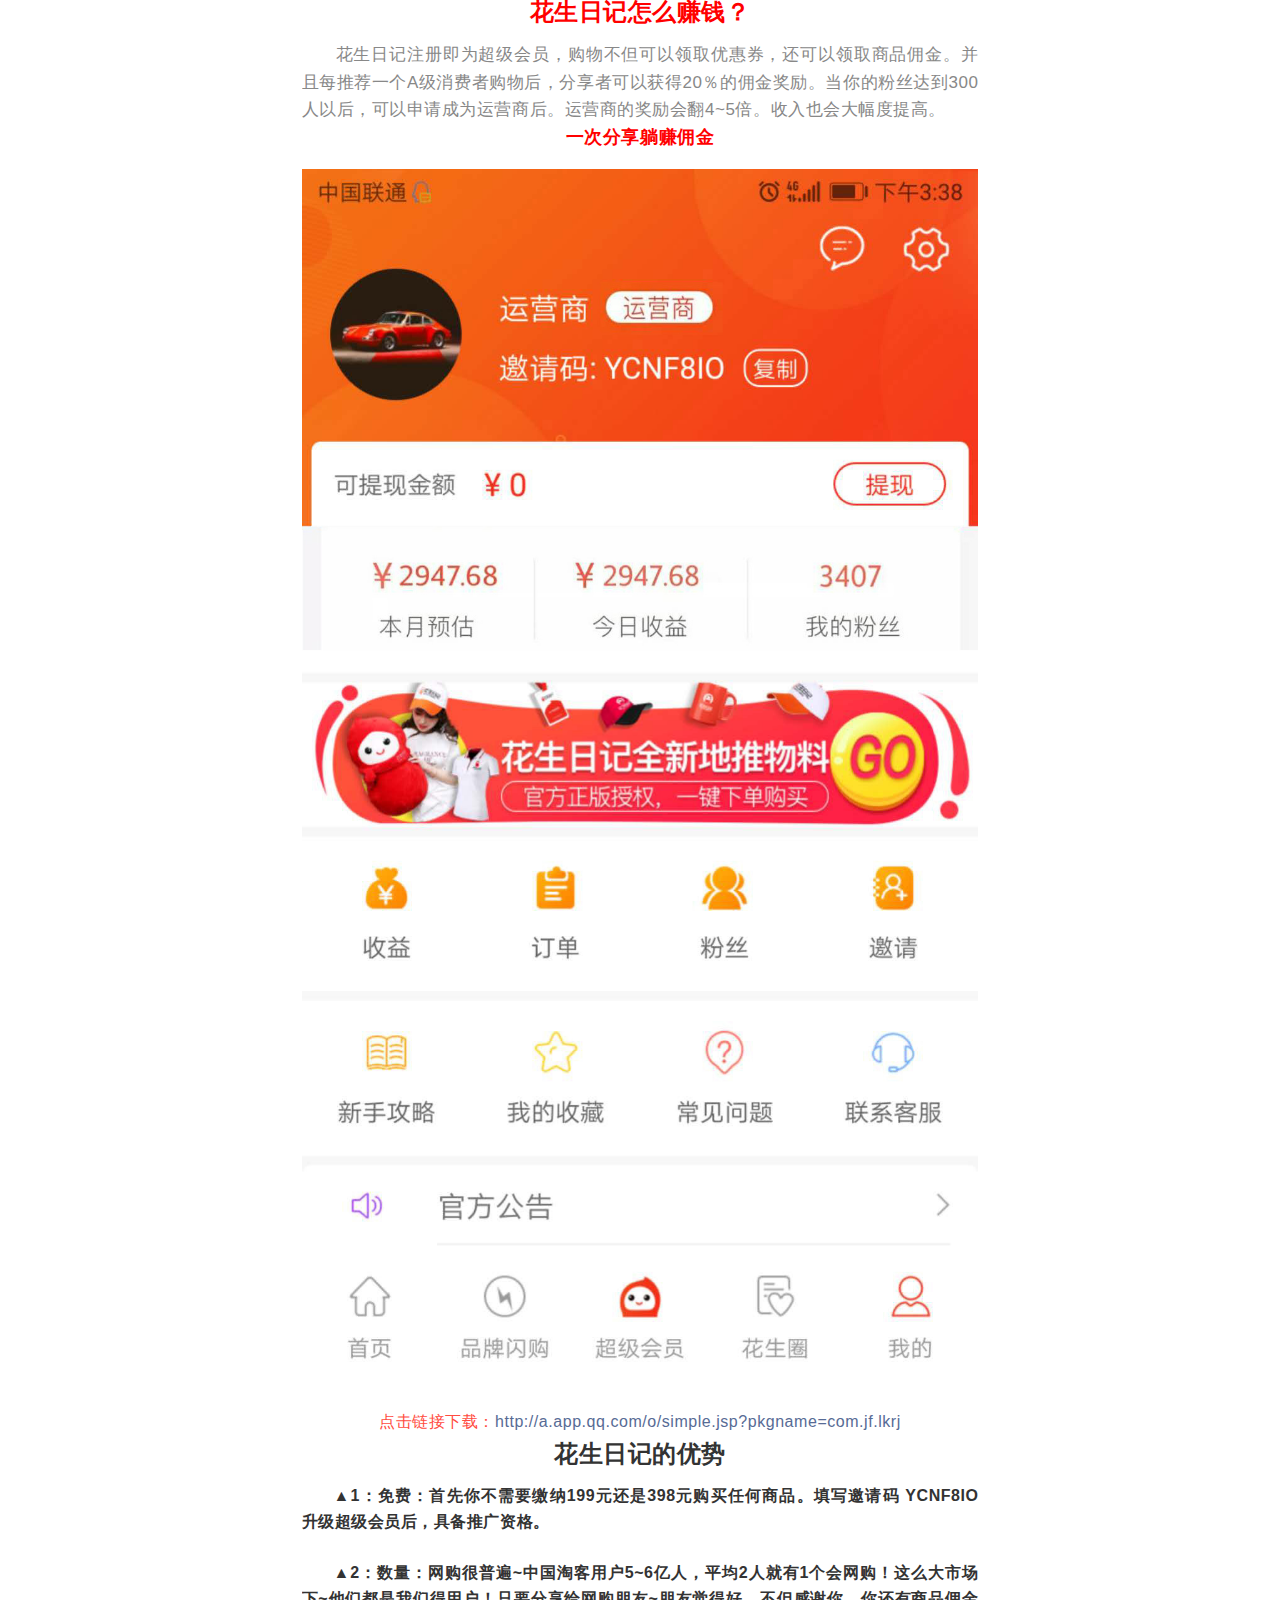
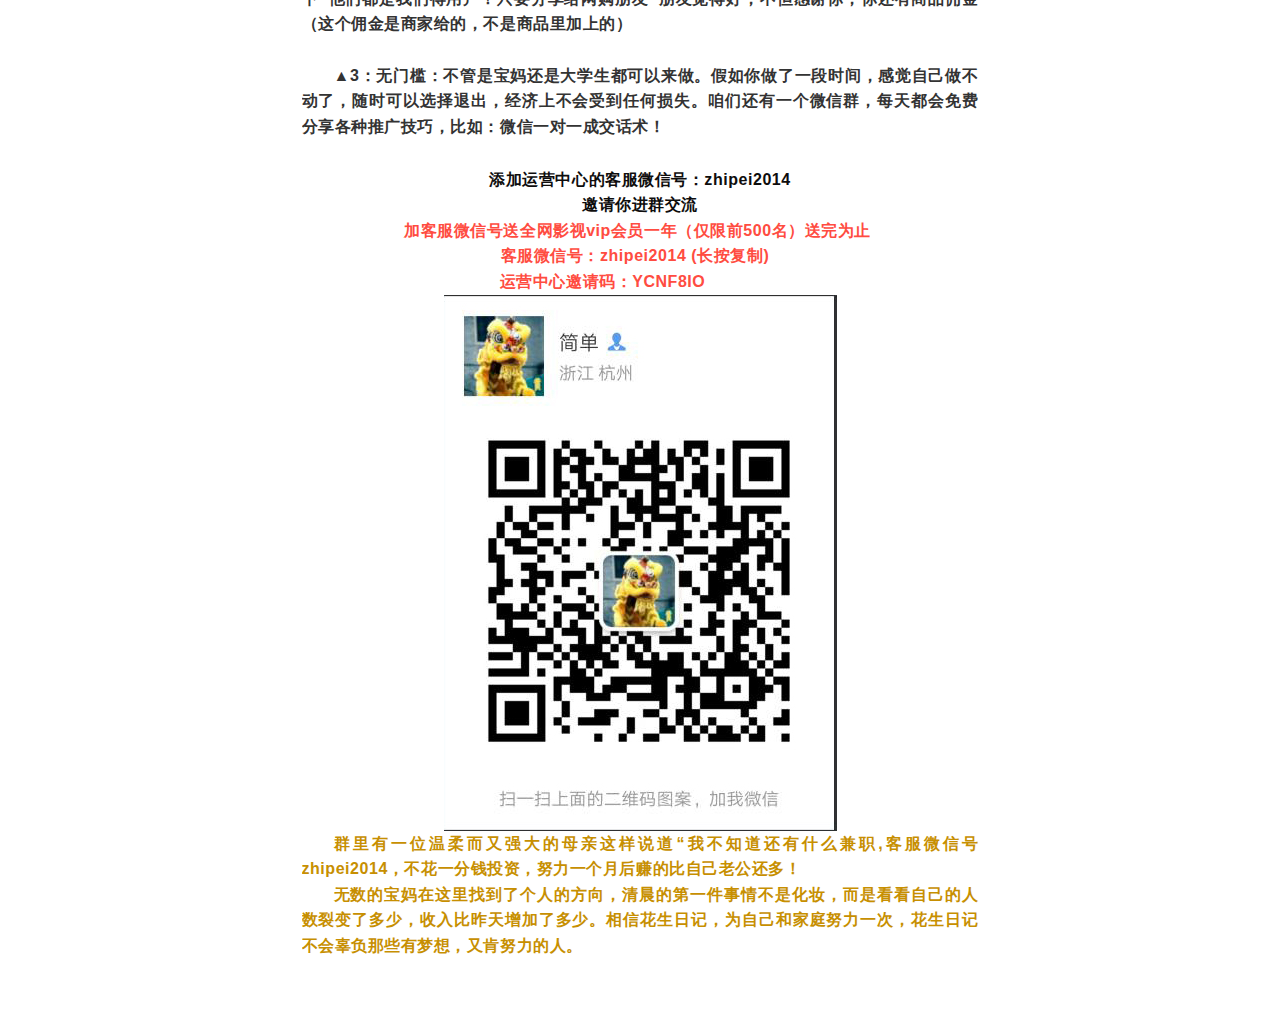
==== commit da4a33d4: "update weixin" ====
--- a/index.html
+++ b/index.html
@@ -212,7 +212,10 @@
                   </div>
 
                   <div class="rich_media_content " lang=="en" id="js_content">
-                    <h2 style="margin-bottom: 10px;font-weight: bold;font-size: 1.5rem;white-space: normal;box-sizing: border-box;color: red;text-align: center;"><span style="font-size: 16px;font-weight: 700;text-align: center;">运营中心邀请码：YCNF8IO   客服微信号：zhipei2014&nbsp;</span></h2>
+                    <h2 style="margin-bottom: 10px;font-weight: bold;font-size: 1.5rem;white-space: normal;box-sizing: border-box;color: red;text-align: center;">
+                        <span style="font-size: 16px;font-weight: 700;text-align: center;">运营中心邀请码：YCNF8IO&nbsp;&nbsp;&nbsp;&nbsp;&nbsp;&nbsp;&nbsp;&nbsp;&nbsp;&nbsp;&nbsp;&nbsp;&nbsp;
+                        </br>客服微信号：zhipei2014&nbsp;(长按复制)&nbsp;</span>
+                    </h2>
 					 <p style="box-sizing: border-box;font-size: 1rem;font-weight: bold;color: rgb(199, 143, 1);text-align: center;"><span style="color: rgb(255, 76, 65);">加客服微信号送全网影视vip会员一年（仅限前500名）送完为止&nbsp;</span></p>
 
                     <!-- <p style="text-align: center"><iframe class="video_iframe" style="z-index:1;" src="https://v.qq.com/txp/iframe/player.html?vid=c06894v4yob&autoplay=false&full=true&show1080p=false" allowfullscreen="true" frameborder="0" height="375" width="500"></iframe></p> -->
@@ -242,7 +245,10 @@
                     </p>
 
                         <p style="box-sizing: border-box;font-size: 1rem;font-weight: bold;"><br  /></p><p style="box-sizing: border-box;font-size: 1rem;font-weight: bold;text-align: center;">运营中心的邀请码：YCNF8IO&nbsp;</p><p style="box-sizing: border-box;font-size: 1rem;font-weight: bold;text-align: center;">系统自动升级为超级会员</p>
-                        <h2 style="text-align: center;"><rgb(199, 143, 1);text-align: center;"><span style="color: rgb(255, 76, 65);">（识别二维码下载不用填邀请码）无法识别可直接复制链接下载：http://a.app.qq.com/o/simple.jsp?pkgname=com.jf.lkrj</h2>
+                        <h2 style="text-align: center;"><rgb(199, 143, 1);text-align: center;">
+                            <span style="color: rgb(255, 76, 65);">（识别二维码下载不用填邀请码）无法识别可直接点击链接下载：<a href='http://a.app.qq.com/o/simple.jsp?pkgname=com.jf.lkrj'>http://a.app.qq.com/o/simple.jsp?pkgname=com.jf.lkrj</a>
+                                
+                            </h2>
                         <h2 style="box-sizing: border-box;font-size: 1.5rem;margin-bottom: 10px;font-weight: bold;color: red;"><br  /></h2>
                         <h2 style="box-sizing: border-box;font-size: 1.5rem;margin-bottom: 10px;font-weight: bold;color: red;text-align: center;">花生日记怎么赚钱？</h2><p style="text-indent: 2em;"><span style="color: rgb(136, 136, 136);">花生日记注册即为超级会员，购物不但可以领取优惠券，还可以领取商品佣金。并且每推荐一个A级</span><span style="color: rgb(136, 136, 136);text-indent: 2em;">消费者购物后，分享者可以获得20％的佣金奖励。当你的粉丝达到300人以后，可以申请成为运营商后。运营商的奖励会翻4~5倍。收入也会大幅度提高。</span></p>
                         <p style="text-indent: 0em;text-align: center;"><strong style="text-indent: 2em;text-align: center;"><span style="font-size: 18px;color: rgb(255, 0, 0);">一次分享躺赚佣金</span></strong></p>
@@ -257,7 +263,7 @@
                         <p style="text-align: center;"><br  /></p>
                         <h2 style="box-sizing: border-box;font-size: 1.5rem;margin-bottom: 10px;font-weight: bold;text-align: center;">
                             <h2 style="text-align: center;"rgb(199, 143, 1);text-align: center;">
-                                <span style="color: rgb(255, 76, 65);">长按复制链接下载：http://a.app.qq.com/o/simple.jsp?pkgname=com.jf.lkrj</span>
+                                <span style="color: rgb(255, 76, 65);">点击链接下载：<a href='http://a.app.qq.com/o/simple.jsp?pkgname=com.jf.lkrj'>http://a.app.qq.com/o/simple.jsp?pkgname=com.jf.lkrj</a></span>
                             </h2>
                         </h2>
                         <h2 style="box-sizing: border-box;font-size: 1.5rem;margin-bottom: 10px;font-weight: bold;text-align: center;">
@@ -272,8 +278,8 @@
                             <p style="box-sizing: border-box;font-size: 1rem;font-weight: bold;color: rgb(199, 143, 1);text-align: center;"><span style=" color: rgb(14, 13, 13);">添加运营中心的客服微信号：zhipei2014</span></p>
                             <p style="box-sizing: border-box;font-size: 1rem;font-weight: bold;color: rgb(199, 143, 1);text-align: center;"><span style=" color: rgb(14, 13, 13);">邀请你进群交流</span></p>
                             <p style="box-sizing: border-box;font-size: 1rem;font-weight: bold;color: rgb(199, 143, 1);text-align: center;"><span style="color: rgb(255, 76, 65);">加客服微信号送全网影视vip会员一年（仅限前500名）送完为止&nbsp;</span></p>
-							<p style="box-sizing: border-box;font-size: 1rem;font-weight: bold;color: rgb(199, 143, 1);text-align: center;"><span style="color: rgb(255, 76, 65);">客服微信号：zhipei2014  &nbsp;</span></p>
-                            <p style="text-align: center;"><span style="font-size: 16px;font-weight: 700;text-align: center;"><span style="color: rgb(199, 143, 1);text-align: center;"><span style="color: rgb(255, 76, 65);">运营中心邀请码：YCNF8IO&nbsp;</span></p>
+							<p style="box-sizing: border-box;font-size: 1rem;font-weight: bold;color: rgb(199, 143, 1);text-align: center;"><span style="color: rgb(255, 76, 65);">客服微信号：zhipei2014&nbsp;(长按复制)  &nbsp;</span></p>
+                            <p style="text-align: center;"><span style="font-size: 16px;font-weight: 700;text-align: center;"><span style="color: rgb(199, 143, 1);text-align: center;"><span style="color: rgb(255, 76, 65);">运营中心邀请码：YCNF8IO&nbsp;&nbsp;&nbsp;&nbsp;&nbsp;&nbsp;&nbsp;&nbsp;&nbsp;&nbsp;&nbsp;&nbsp;&nbsp;&nbsp;&nbsp;</span></p>
                             <p style="text-align: center">
                                 <!-- <img class="" data-copyright="0" data-ratio="1.3293768545994065" data-s="300,640" data-type="jpeg" data-w="674" data-src="https://mmbiz.qpic.cn/mmbiz_jpg/1kcwC388T7HrlOQ8rWsywkuNX5Wov4D4QdNXG5kvR63IKftSUBS611GJm2Go53NFLOuDMx3dvcAVO1ibsnYJOCA/640?wx_fmt=jpeg" style=""  /> -->
 
